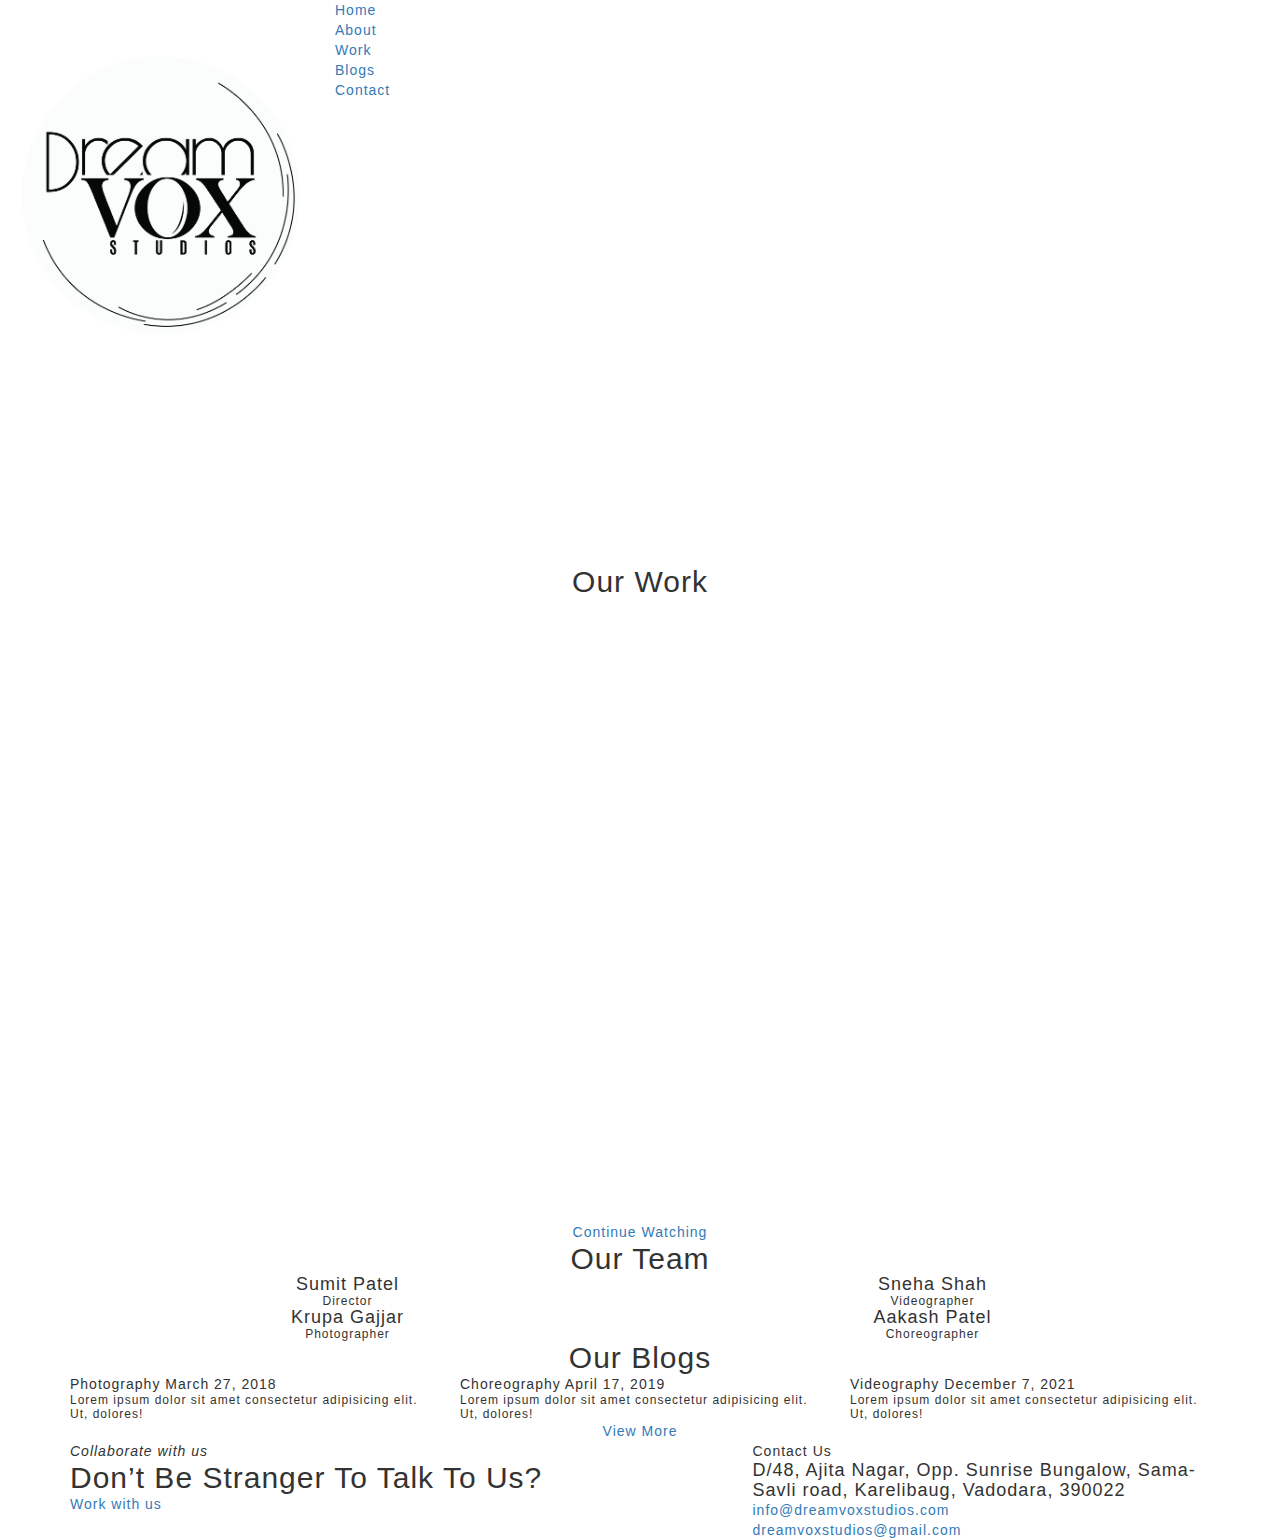
==== index.html @ 5e4f85d2 "Add files via upload" ====
<!DOCTYPE html>
<html lang="en">
<head>
	<meta charset="UTF-8" />
	<meta name="description" content="" />
	<meta name="viewport" content="width=device-width, initial-scale=1.0, user-scalable=0" />
	<meta name="author" content="" />
	<title>Home | Dream Vox Studios LLP</title>
	<!-- Favicon Icon -->
	<link rel="shortcut icon" href="images/favicon.ico" type="image/x-icon" />
  <link rel="icon" href="images/favicon.ico" type="image/x-icon" />
  <!-- Font Awesome Icon -->
  <link rel="stylesheet" href="css/all.min.css" type="text/css" />
	<!-- Bootstrap-3 Minified CSS -->
  <link rel="stylesheet" href="css/bootstrap.min.css" type="text/css" />
	<!-- Custom CSS -->
  <link rel="stylesheet" href="css/style.css" type="text/css" />
	<!-- Media CSS -->
	<link rel="stylesheet" href="css/media.css" type="text/css" />
</head>
<body>
	<!-- Header Section Starts -->
	<div class="container-fluid bg-header">
		<div class="row d-flex align-items-center">
			<div class="col-sm-3 col-md-3 col-lg-3">
				<div class="header-logo">
					<a href="index.html">
						<img src="images/logo.png" class="img-responsive" alt="" />
					</a>
				</div>
			</div>
			<div class="col-sm-9 col-md-9 col-lg-9">
				<ul class="menu-listing-desktop d-flex align-items-center justify-content-flex-end">
					<li><a href="">Home</a></li>
					<li><a href="">About</a></li>
					<li><a href="">Work</a></li>
					<li><a href="">Blogs</a></li>
					<li><a href="">Contact</a></li>
				</ul>
			</div>
		</div>
	</div>
	<!-- Header Section Ends -->
  <!-- Video Section Starts -->
  <div class="continer-fluid bg-banner-video-home">
    <div class="row row-no-gutters">
      <div class="col-xs-12">
        <video playsinline="" autoplay="" muted="" loop="" class="banner-video">
				  <source src="images/banner-video.mp4" type="video/mp4">
				</video>
      </div>
    </div>
  </div>
  <!-- Video Section Ends -->
	<!-- Our Work Section Starts -->
	<div class="container-fluid bg-our-work-home">
		<div class="row">
			<div class="container">
				<div class="row">
					<div class="col-xs-12">
						<section class="section-heading text-center">
							<h2>Our Work</h2>
						</section>
					</div>
				</div>
				<div class="row">
					<div class="col-sm-6 col-md-6 col-lg-6">
						<div class="embed-responsive embed-responsive-16by9 embed-responsive-youtube-videos">
							<iframe src="https://www.youtube.com/embed/rX1cg7E8UR4?controls=0" class="embed-responsive-item youtube-videos" title="YouTube video player" allow="accelerometer; autoplay; clipboard-write; encrypted-media; gyroscope; picture-in-picture" allowfullscreen></iframe>
						</div>
					</div>
					<div class="col-sm-6 col-md-6 col-lg-6">
						<div class="embed-responsive embed-responsive-16by9 embed-responsive-youtube-videos">
							<iframe src="https://www.youtube.com/embed/Dxn2b19gZIU?controls=0" class="embed-responsive-item youtube-videos" title="YouTube video player" allow="accelerometer; autoplay; clipboard-write; encrypted-media; gyroscope; picture-in-picture" allowfullscreen></iframe>
						</div>
					</div>
					<div class="col-sm-6 col-md-6 col-lg-6">
						<div class="embed-responsive embed-responsive-16by9 embed-responsive-youtube-videos">
							<iframe src="https://www.youtube.com/embed/zgVpM-ri7hc?controls=0" class="embed-responsive-item youtube-videos" title="YouTube video player" allow="accelerometer; autoplay; clipboard-write; encrypted-media; gyroscope; picture-in-picture" allowfullscreen></iframe>
						</div>
					</div>
					<div class="col-sm-6 col-md-6 col-lg-6">
						<div class="embed-responsive embed-responsive-16by9 embed-responsive-youtube-videos">
							<iframe src="https://www.youtube.com/embed/SXYGtdmO2YI?controls=0" class="embed-responsive-item youtube-videos" title="YouTube video player" allow="accelerometer; autoplay; clipboard-write; encrypted-media; gyroscope; picture-in-picture" allowfullscreen></iframe>
						</div>
					</div>
				</div>
				<div class="row">
					<div class="col-xs-12">
						<div class="read-more text-center">
							<a href="">Continue Watching</a>
						</div>
					</div>
				</div>
			</div>
		</div>
	</div>
	<!-- Our Work Section Ends -->
	<!-- Our Team Section Starts -->
	<div class="container-fluid bg-our-team-home">
		<div class="row">
			<div class="container">
				<div class="row">
					<div class="col-xs-12">
						<section class="section-heading text-center">
							<h2>Our Team</h2>
						</section>
					</div>
				</div>
				<div class="row">
					<div class="col-sm-6 col-md-6 col-lg-6">
						<figure class="our-team-img-info-home">
							<img src="images/team-1.jpg" class="img-responsive" alt="" />
							<figcaption class="our-team-info-home text-center">
								<h4>Sumit Patel</h4>
								<h6>Director</h6>
							</figcaption>
						</figure>
					</div>
					<div class="col-sm-6 col-md-6 col-lg-6">
						<figure class="our-team-img-info-home">
							<img src="images/team-2.jpg" class="img-responsive" alt="" />
							<figcaption class="our-team-info-home text-center">
								<h4>Sneha Shah</h4>
								<h6>Videographer</h6>
							</figcaption>
						</figure>
					</div>
					<div class="col-sm-6 col-md-6 col-lg-6">
						<figure class="our-team-img-info-home">
							<img src="images/team-3.jpg" class="img-responsive" alt="" />
							<figcaption class="our-team-info-home text-center">
								<h4>Krupa Gajjar</h4>
								<h6>Photographer</h6>
							</figcaption>
						</figure>
					</div>
					<div class="col-sm-6 col-md-6 col-lg-6">
						<figure class="our-team-img-info-home">
							<img src="images/team-4.jpg" class="img-responsive" alt="" />
							<figcaption class="our-team-info-home text-center">
								<h4>Aakash Patel</h4>
								<h6>Choreographer</h6>
							</figcaption>
						</figure>
					</div>
				</div>
			</div>
		</div>
	</div>
	<!-- Our Team Section Ends -->
	<!-- Our Blogs Section Starts -->
	<div class="container-fluid bg-our-blogs-home">
		<div class="row">
			<div class="container">
				<div class="row">
					<div class="col-xs-12">
						<section class="section-heading text-center">
							<h2>Our Blogs</h2>
						</section>
					</div>
				</div>
				<div class="row">
					<div class="col-sm-4 col-md-4 col-lg-4">
						<figure class="box-blog-img-info-home">
							<img src="images/blog-1.jpg" class="img-responsive" alt="" />
							<figcaption class="box-blog-info-home">
								<p>
									<span>Photography</span>
									<span>March 27, 2018</span>
								</p>
								<h6>Lorem ipsum dolor sit amet consectetur adipisicing elit. Ut, dolores!</h5>
							</figcaption>
						</figure>
					</div>
					<div class="col-sm-4 col-md-4 col-lg-4">
						<figure class="box-blog-img-info-home">
							<img src="images/blog-2.jpg" class="img-responsive" alt="" />
							<figcaption class="box-blog-info-home">
								<p>
									<span>Choreography</span>
									<span>April 17, 2019</span>
								</p>
								<h6>Lorem ipsum dolor sit amet consectetur adipisicing elit. Ut, dolores!</h5>
							</figcaption>
						</figure>
					</div>
					<div class="col-sm-4 col-md-4 col-lg-4">
						<figure class="box-blog-img-info-home">
							<img src="images/blog-3.jpg" class="img-responsive" alt="" />
							<figcaption class="box-blog-info-home">
								<p>
									<span>Videography</span>
									<span>December 7, 2021</span>
								</p>
								<h6>Lorem ipsum dolor sit amet consectetur adipisicing elit. Ut, dolores!</h5>
							</figcaption>
						</figure>
					</div>
				</div>
				<div class="row">
					<div class="col-xs-12">
						<div class="read-more text-center">
							<a href="">View More</a>
						</div>
					</div>
				</div>
			</div>
		</div>
	</div>
	<!-- Our Blogs Section Ends -->
	<!-- Footer Section Starts -->
	<div class="container-fluid bg-footer">
		<div class="row">
			<div class="container">
				<div class="row">
					<div class="col-sm-7 col-md-7 col-lg-7">
						<div class="footer-info">
							<p><em>Collaborate with us</em></p>
							<h2>Don’t Be <span>Stranger To Talk</span> To Us?</h2>
							<div class="read-more read-more-white">
								<a href="">Work with us</a>
							</div>
						</div>
					</div>
					<div class="col-sm-5 col-md-5 col-lg-5">
						<div class="footer-contact-info">
							<p>Contact Us</p>
							<h4>
								<span>D/48, Ajita Nagar,</span>
								<span>Opp. Sunrise Bungalow,</span>
								<span>Sama-Savli road,</span>
								<span>Karelibaug,</span>
								<span>Vadodara, 390022</span>
							</h4>
							<p><a href="mailto:info@dreamvoxstudios.com">info@dreamvoxstudios.com</a></p>
							<p><a href="mailto:dreamvoxstudios@gmail.com">dreamvoxstudios@gmail.com</a></p>
						</div>
					</div>
				</div>
			</div>
		</div>
	</div>
	<!-- Footer Section Ends -->
</body>
</html>
---- css/all.min.css ----
.fa,.fab,.fad,.fal,.far,.fas{-moz-osx-font-smoothing:grayscale;-webkit-font-smoothing:antialiased;display:inline-block;font-style:normal;font-variant:normal;text-rendering:auto;line-height:1}.fa-lg{font-size:1.33333em;line-height:.75em;vertical-align:-.0667em}.fa-xs{font-size:.75em}.fa-sm{font-size:.875em}.fa-1x{font-size:1em}.fa-2x{font-size:2em}.fa-3x{font-size:3em}.fa-4x{font-size:4em}.fa-5x{font-size:5em}.fa-6x{font-size:6em}.fa-7x{font-size:7em}.fa-8x{font-size:8em}.fa-9x{font-size:9em}.fa-10x{font-size:10em}.fa-fw{text-align:center;width:1.25em}.fa-ul{list-style-type:none;margin-left:2.5em;padding-left:0}.fa-ul>li{position:relative}.fa-li{left:-2em;position:absolute;text-align:center;width:2em;line-height:inherit}.fa-border{border:.08em solid #eee;border-radius:.1em;padding:.2em .25em .15em}.fa-pull-left{float:left}.fa-pull-right{float:right}.fa.fa-pull-left,.fab.fa-pull-left,.fal.fa-pull-left,.far.fa-pull-left,.fas.fa-pull-left{margin-right:.3em}.fa.fa-pull-right,.fab.fa-pull-right,.fal.fa-pull-right,.far.fa-pull-right,.fas.fa-pull-right{margin-left:.3em}.fa-spin{-webkit-animation:fa-spin 2s linear infinite;animation:fa-spin 2s linear infinite}.fa-pulse{-webkit-animation:fa-spin 1s steps(8) infinite;animation:fa-spin 1s steps(8) infinite}@-webkit-keyframes fa-spin{0%{-webkit-transform:rotate(0deg);transform:rotate(0deg)}to{-webkit-transform:rotate(1turn);transform:rotate(1turn)}}@keyframes fa-spin{0%{-webkit-transform:rotate(0deg);transform:rotate(0deg)}to{-webkit-transform:rotate(1turn);transform:rotate(1turn)}}.fa-rotate-90{-ms-filter:progid:DXImageTransform.Microsoft.BasicImage(rotation=1);-webkit-transform:rotate(90deg);transform:rotate(90deg)}.fa-rotate-180{-ms-filter:progid:DXImageTransform.Microsoft.BasicImage(rotation=2);-webkit-transform:rotate(180deg);transform:rotate(180deg)}.fa-rotate-270{-ms-filter:progid:DXImageTransform.Microsoft.BasicImage(rotation=3);-webkit-transform:rotate(270deg);transform:rotate(270deg)}.fa-flip-horizontal{-ms-filter:"progid:DXImageTransform.Microsoft.BasicImage(rotation=0,mirror=1)";-webkit-transform:scaleX(-1);transform:scaleX(-1)}.fa-flip-vertical{-webkit-transform:scaleY(-1);transform:scaleY(-1)}.fa-flip-both,.fa-flip-horizontal.fa-flip-vertical,.fa-flip-vertical{-ms-filter:"progid:DXImageTransform.Microsoft.BasicImage(rotation=2,mirror=1)"}.fa-flip-both,.fa-flip-horizontal.fa-flip-vertical{-webkit-transform:scale(-1);transform:scale(-1)}:root .fa-flip-both,:root .fa-flip-horizontal,:root .fa-flip-vertical,:root .fa-rotate-90,:root .fa-rotate-180,:root .fa-rotate-270{-webkit-filter:none;filter:none}.fa-stack{display:inline-block;height:2em;line-height:2em;position:relative;vertical-align:middle;width:2.5em}.fa-stack-1x,.fa-stack-2x{left:0;position:absolute;text-align:center;width:100%}.fa-stack-1x{line-height:inherit}.fa-stack-2x{font-size:2em}.fa-inverse{color:#fff}.fa-500px:before{content:"\f26e"}.fa-abacus:before{content:"\f640"}.fa-accessible-icon:before{content:"\f368"}.fa-accusoft:before{content:"\f369"}.fa-acorn:before{content:"\f6ae"}.fa-acquisitions-incorporated:before{content:"\f6af"}.fa-ad:before{content:"\f641"}.fa-address-book:before{content:"\f2b9"}.fa-address-card:before{content:"\f2bb"}.fa-adjust:before{content:"\f042"}.fa-adn:before{content:"\f170"}.fa-adobe:before{content:"\f778"}.fa-adversal:before{content:"\f36a"}.fa-affiliatetheme:before{content:"\f36b"}.fa-air-freshener:before{content:"\f5d0"}.fa-airbnb:before{content:"\f834"}.fa-alarm-clock:before{content:"\f34e"}.fa-alarm-exclamation:before{content:"\f843"}.fa-alarm-plus:before{content:"\f844"}.fa-alarm-snooze:before{content:"\f845"}.fa-algolia:before{content:"\f36c"}.fa-alicorn:before{content:"\f6b0"}.fa-align-center:before{content:"\f037"}.fa-align-justify:before{content:"\f039"}.fa-align-left:before{content:"\f036"}.fa-align-right:before{content:"\f038"}.fa-align-slash:before{content:"\f846"}.fa-alipay:before{content:"\f642"}.fa-allergies:before{content:"\f461"}.fa-amazon:before{content:"\f270"}.fa-amazon-pay:before{content:"\f42c"}.fa-ambulance:before{content:"\f0f9"}.fa-american-sign-language-interpreting:before{content:"\f2a3"}.fa-amilia:before{content:"\f36d"}.fa-analytics:before{content:"\f643"}.fa-anchor:before{content:"\f13d"}.fa-android:before{content:"\f17b"}.fa-angel:before{content:"\f779"}.fa-angellist:before{content:"\f209"}.fa-angle-double-down:before{content:"\f103"}.fa-angle-double-left:before{content:"\f100"}.fa-angle-double-right:before{content:"\f101"}.fa-angle-double-up:before{content:"\f102"}.fa-angle-down:before{content:"\f107"}.fa-angle-left:before{content:"\f104"}.fa-angle-right:before{content:"\f105"}.fa-angle-up:before{content:"\f106"}.fa-angry:before{content:"\f556"}.fa-angrycreative:before{content:"\f36e"}.fa-angular:before{content:"\f420"}.fa-ankh:before{content:"\f644"}.fa-app-store:before{content:"\f36f"}.fa-app-store-ios:before{content:"\f370"}.fa-apper:before{content:"\f371"}.fa-apple:before{content:"\f179"}.fa-apple-alt:before{content:"\f5d1"}.fa-apple-crate:before{content:"\f6b1"}.fa-apple-pay:before{content:"\f415"}.fa-archive:before{content:"\f187"}.fa-archway:before{content:"\f557"}.fa-arrow-alt-circle-down:before{content:"\f358"}.fa-arrow-alt-circle-left:before{content:"\f359"}.fa-arrow-alt-circle-right:before{content:"\f35a"}.fa-arrow-alt-circle-up:before{content:"\f35b"}.fa-arrow-alt-down:before{content:"\f354"}.fa-arrow-alt-from-bottom:before{content:"\f346"}.fa-arrow-alt-from-left:before{content:"\f347"}.fa-arrow-alt-from-right:before{content:"\f348"}.fa-arrow-alt-from-top:before{content:"\f349"}.fa-arrow-alt-left:before{content:"\f355"}.fa-arrow-alt-right:before{content:"\f356"}.fa-arrow-alt-square-down:before{content:"\f350"}.fa-arrow-alt-square-left:before{content:"\f351"}.fa-arrow-alt-square-right:before{content:"\f352"}.fa-arrow-alt-square-up:before{content:"\f353"}.fa-arrow-alt-to-bottom:before{content:"\f34a"}.fa-arrow-alt-to-left:before{content:"\f34b"}.fa-arrow-alt-to-right:before{content:"\f34c"}.fa-arrow-alt-to-top:before{content:"\f34d"}.fa-arrow-alt-up:before{content:"\f357"}.fa-arrow-circle-down:before{content:"\f0ab"}.fa-arrow-circle-left:before{content:"\f0a8"}.fa-arrow-circle-right:before{content:"\f0a9"}.fa-arrow-circle-up:before{content:"\f0aa"}.fa-arrow-down:before{content:"\f063"}.fa-arrow-from-bottom:before{content:"\f342"}.fa-arrow-from-left:before{content:"\f343"}.fa-arrow-from-right:before{content:"\f344"}.fa-arrow-from-top:before{content:"\f345"}.fa-arrow-left:before{content:"\f060"}.fa-arrow-right:before{content:"\f061"}.fa-arrow-square-down:before{content:"\f339"}.fa-arrow-square-left:before{content:"\f33a"}.fa-arrow-square-right:before{content:"\f33b"}.fa-arrow-square-up:before{content:"\f33c"}.fa-arrow-to-bottom:before{content:"\f33d"}.fa-arrow-to-left:before{content:"\f33e"}.fa-arrow-to-right:before{content:"\f340"}.fa-arrow-to-top:before{content:"\f341"}.fa-arrow-up:before{content:"\f062"}.fa-arrows:before{content:"\f047"}.fa-arrows-alt:before{content:"\f0b2"}.fa-arrows-alt-h:before{content:"\f337"}.fa-arrows-alt-v:before{content:"\f338"}.fa-arrows-h:before{content:"\f07e"}.fa-arrows-v:before{content:"\f07d"}.fa-artstation:before{content:"\f77a"}.fa-assistive-listening-systems:before{content:"\f2a2"}.fa-asterisk:before{content:"\f069"}.fa-asymmetrik:before{content:"\f372"}.fa-at:before{content:"\f1fa"}.fa-atlas:before{content:"\f558"}.fa-atlassian:before{content:"\f77b"}.fa-atom:before{content:"\f5d2"}.fa-atom-alt:before{content:"\f5d3"}.fa-audible:before{content:"\f373"}.fa-audio-description:before{content:"\f29e"}.fa-autoprefixer:before{content:"\f41c"}.fa-avianex:before{content:"\f374"}.fa-aviato:before{content:"\f421"}.fa-award:before{content:"\f559"}.fa-aws:before{content:"\f375"}.fa-axe:before{content:"\f6b2"}.fa-axe-battle:before{content:"\f6b3"}.fa-baby:before{content:"\f77c"}.fa-baby-carriage:before{content:"\f77d"}.fa-backpack:before{content:"\f5d4"}.fa-backspace:before{content:"\f55a"}.fa-backward:before{content:"\f04a"}.fa-bacon:before{content:"\f7e5"}.fa-badge:before{content:"\f335"}.fa-badge-check:before{content:"\f336"}.fa-badge-dollar:before{content:"\f645"}.fa-badge-percent:before{content:"\f646"}.fa-badger-honey:before{content:"\f6b4"}.fa-bags-shopping:before{content:"\f847"}.fa-balance-scale:before{content:"\f24e"}.fa-balance-scale-left:before{content:"\f515"}.fa-balance-scale-right:before{content:"\f516"}.fa-ball-pile:before{content:"\f77e"}.fa-ballot:before{content:"\f732"}.fa-ballot-check:before{content:"\f733"}.fa-ban:before{content:"\f05e"}.fa-band-aid:before{content:"\f462"}.fa-bandcamp:before{content:"\f2d5"}.fa-barcode:before{content:"\f02a"}.fa-barcode-alt:before{content:"\f463"}.fa-barcode-read:before{content:"\f464"}.fa-barcode-scan:before{content:"\f465"}.fa-bars:before{content:"\f0c9"}.fa-baseball:before{content:"\f432"}.fa-baseball-ball:before{content:"\f433"}.fa-basketball-ball:before{content:"\f434"}.fa-basketball-hoop:before{content:"\f435"}.fa-bat:before{content:"\f6b5"}.fa-bath:before{content:"\f2cd"}.fa-battery-bolt:before{content:"\f376"}.fa-battery-empty:before{content:"\f244"}.fa-battery-full:before{content:"\f240"}.fa-battery-half:before{content:"\f242"}.fa-battery-quarter:before{content:"\f243"}.fa-battery-slash:before{content:"\f377"}.fa-battery-three-quarters:before{content:"\f241"}.fa-battle-net:before{content:"\f835"}.fa-bed:before{content:"\f236"}.fa-beer:before{content:"\f0fc"}.fa-behance:before{content:"\f1b4"}.fa-behance-square:before{content:"\f1b5"}.fa-bell:before{content:"\f0f3"}.fa-bell-exclamation:before{content:"\f848"}.fa-bell-plus:before{content:"\f849"}.fa-bell-school:before{content:"\f5d5"}.fa-bell-school-slash:before{content:"\f5d6"}.fa-bell-slash:before{content:"\f1f6"}.fa-bells:before{content:"\f77f"}.fa-bezier-curve:before{content:"\f55b"}.fa-bible:before{content:"\f647"}.fa-bicycle:before{content:"\f206"}.fa-biking:before{content:"\f84a"}.fa-biking-mountain:before{content:"\f84b"}.fa-bimobject:before{content:"\f378"}.fa-binoculars:before{content:"\f1e5"}.fa-biohazard:before{content:"\f780"}.fa-birthday-cake:before{content:"\f1fd"}.fa-bitbucket:before{content:"\f171"}.fa-bitcoin:before{content:"\f379"}.fa-bity:before{content:"\f37a"}.fa-black-tie:before{content:"\f27e"}.fa-blackberry:before{content:"\f37b"}.fa-blanket:before{content:"\f498"}.fa-blender:before{content:"\f517"}.fa-blender-phone:before{content:"\f6b6"}.fa-blind:before{content:"\f29d"}.fa-blog:before{content:"\f781"}.fa-blogger:before{content:"\f37c"}.fa-blogger-b:before{content:"\f37d"}.fa-bluetooth:before{content:"\f293"}.fa-bluetooth-b:before{content:"\f294"}.fa-bold:before{content:"\f032"}.fa-bolt:before{content:"\f0e7"}.fa-bomb:before{content:"\f1e2"}.fa-bone:before{content:"\f5d7"}.fa-bone-break:before{content:"\f5d8"}.fa-bong:before{content:"\f55c"}.fa-book:before{content:"\f02d"}.fa-book-alt:before{content:"\f5d9"}.fa-book-dead:before{content:"\f6b7"}.fa-book-heart:before{content:"\f499"}.fa-book-medical:before{content:"\f7e6"}.fa-book-open:before{content:"\f518"}.fa-book-reader:before{content:"\f5da"}.fa-book-spells:before{content:"\f6b8"}.fa-book-user:before{content:"\f7e7"}.fa-bookmark:before{content:"\f02e"}.fa-books:before{content:"\f5db"}.fa-books-medical:before{content:"\f7e8"}.fa-boot:before{content:"\f782"}.fa-booth-curtain:before{content:"\f734"}.fa-bootstrap:before{content:"\f836"}.fa-border-all:before{content:"\f84c"}.fa-border-bottom:before{content:"\f84d"}.fa-border-center-h:before{content:"\f89c"}.fa-border-center-v:before{content:"\f89d"}.fa-border-inner:before{content:"\f84e"}.fa-border-left:before{content:"\f84f"}.fa-border-none:before{content:"\f850"}.fa-border-outer:before{content:"\f851"}.fa-border-right:before{content:"\f852"}.fa-border-style:before{content:"\f853"}.fa-border-style-alt:before{content:"\f854"}.fa-border-top:before{content:"\f855"}.fa-bow-arrow:before{content:"\f6b9"}.fa-bowling-ball:before{content:"\f436"}.fa-bowling-pins:before{content:"\f437"}.fa-box:before{content:"\f466"}.fa-box-alt:before{content:"\f49a"}.fa-box-ballot:before{content:"\f735"}.fa-box-check:before{content:"\f467"}.fa-box-fragile:before{content:"\f49b"}.fa-box-full:before{content:"\f49c"}.fa-box-heart:before{content:"\f49d"}.fa-box-open:before{content:"\f49e"}.fa-box-up:before{content:"\f49f"}.fa-box-usd:before{content:"\f4a0"}.fa-boxes:before{content:"\f468"}.fa-boxes-alt:before{content:"\f4a1"}.fa-boxing-glove:before{content:"\f438"}.fa-brackets:before{content:"\f7e9"}.fa-brackets-curly:before{content:"\f7ea"}.fa-braille:before{content:"\f2a1"}.fa-brain:before{content:"\f5dc"}.fa-bread-loaf:before{content:"\f7eb"}.fa-bread-slice:before{content:"\f7ec"}.fa-briefcase:before{content:"\f0b1"}.fa-briefcase-medical:before{content:"\f469"}.fa-bring-forward:before{content:"\f856"}.fa-bring-front:before{content:"\f857"}.fa-broadcast-tower:before{content:"\f519"}.fa-broom:before{content:"\f51a"}.fa-browser:before{content:"\f37e"}.fa-brush:before{content:"\f55d"}.fa-btc:before{content:"\f15a"}.fa-buffer:before{content:"\f837"}.fa-bug:before{content:"\f188"}.fa-building:before{content:"\f1ad"}.fa-bullhorn:before{content:"\f0a1"}.fa-bullseye:before{content:"\f140"}.fa-bullseye-arrow:before{content:"\f648"}.fa-bullseye-pointer:before{content:"\f649"}.fa-burger-soda:before{content:"\f858"}.fa-burn:before{content:"\f46a"}.fa-buromobelexperte:before{content:"\f37f"}.fa-burrito:before{content:"\f7ed"}.fa-bus:before{content:"\f207"}.fa-bus-alt:before{content:"\f55e"}.fa-bus-school:before{content:"\f5dd"}.fa-business-time:before{content:"\f64a"}.fa-buysellads:before{content:"\f20d"}.fa-cabinet-filing:before{content:"\f64b"}.fa-calculator:before{content:"\f1ec"}.fa-calculator-alt:before{content:"\f64c"}.fa-calendar:before{content:"\f133"}.fa-calendar-alt:before{content:"\f073"}.fa-calendar-check:before{content:"\f274"}.fa-calendar-day:before{content:"\f783"}.fa-calendar-edit:before{content:"\f333"}.fa-calendar-exclamation:before{content:"\f334"}.fa-calendar-minus:before{content:"\f272"}.fa-calendar-plus:before{content:"\f271"}.fa-calendar-star:before{content:"\f736"}.fa-calendar-times:before{content:"\f273"}.fa-calendar-week:before{content:"\f784"}.fa-camera:before{content:"\f030"}.fa-camera-alt:before{content:"\f332"}.fa-camera-retro:before{content:"\f083"}.fa-campfire:before{content:"\f6ba"}.fa-campground:before{content:"\f6bb"}.fa-canadian-maple-leaf:before{content:"\f785"}.fa-candle-holder:before{content:"\f6bc"}.fa-candy-cane:before{content:"\f786"}.fa-candy-corn:before{content:"\f6bd"}.fa-cannabis:before{content:"\f55f"}.fa-capsules:before{content:"\f46b"}.fa-car:before{content:"\f1b9"}.fa-car-alt:before{content:"\f5de"}.fa-car-battery:before{content:"\f5df"}.fa-car-building:before{content:"\f859"}.fa-car-bump:before{content:"\f5e0"}.fa-car-bus:before{content:"\f85a"}.fa-car-crash:before{content:"\f5e1"}.fa-car-garage:before{content:"\f5e2"}.fa-car-mechanic:before{content:"\f5e3"}.fa-car-side:before{content:"\f5e4"}.fa-car-tilt:before{content:"\f5e5"}.fa-car-wash:before{content:"\f5e6"}.fa-caret-circle-down:before{content:"\f32d"}.fa-caret-circle-left:before{content:"\f32e"}.fa-caret-circle-right:before{content:"\f330"}.fa-caret-circle-up:before{content:"\f331"}.fa-caret-down:before{content:"\f0d7"}.fa-caret-left:before{content:"\f0d9"}.fa-caret-right:before{content:"\f0da"}.fa-caret-square-down:before{content:"\f150"}.fa-caret-square-left:before{content:"\f191"}.fa-caret-square-right:before{content:"\f152"}.fa-caret-square-up:before{content:"\f151"}.fa-caret-up:before{content:"\f0d8"}.fa-carrot:before{content:"\f787"}.fa-cars:before{content:"\f85b"}.fa-cart-arrow-down:before{content:"\f218"}.fa-cart-plus:before{content:"\f217"}.fa-cash-register:before{content:"\f788"}.fa-cat:before{content:"\f6be"}.fa-cauldron:before{content:"\f6bf"}.fa-cc-amazon-pay:before{content:"\f42d"}.fa-cc-amex:before{content:"\f1f3"}.fa-cc-apple-pay:before{content:"\f416"}.fa-cc-diners-club:before{content:"\f24c"}.fa-cc-discover:before{content:"\f1f2"}.fa-cc-jcb:before{content:"\f24b"}.fa-cc-mastercard:before{content:"\f1f1"}.fa-cc-paypal:before{content:"\f1f4"}.fa-cc-stripe:before{content:"\f1f5"}.fa-cc-visa:before{content:"\f1f0"}.fa-centercode:before{content:"\f380"}.fa-centos:before{content:"\f789"}.fa-certificate:before{content:"\f0a3"}.fa-chair:before{content:"\f6c0"}.fa-chair-office:before{content:"\f6c1"}.fa-chalkboard:before{content:"\f51b"}.fa-chalkboard-teacher:before{content:"\f51c"}.fa-charging-station:before{content:"\f5e7"}.fa-chart-area:before{content:"\f1fe"}.fa-chart-bar:before{content:"\f080"}.fa-chart-line:before{content:"\f201"}.fa-chart-line-down:before{content:"\f64d"}.fa-chart-network:before{content:"\f78a"}.fa-chart-pie:before{content:"\f200"}.fa-chart-pie-alt:before{content:"\f64e"}.fa-chart-scatter:before{content:"\f7ee"}.fa-check:before{content:"\f00c"}.fa-check-circle:before{content:"\f058"}.fa-check-double:before{content:"\f560"}.fa-check-square:before{content:"\f14a"}.fa-cheese:before{content:"\f7ef"}.fa-cheese-swiss:before{content:"\f7f0"}.fa-cheeseburger:before{content:"\f7f1"}.fa-chess:before{content:"\f439"}.fa-chess-bishop:before{content:"\f43a"}.fa-chess-bishop-alt:before{content:"\f43b"}.fa-chess-board:before{content:"\f43c"}.fa-chess-clock:before{content:"\f43d"}.fa-chess-clock-alt:before{content:"\f43e"}.fa-chess-king:before{content:"\f43f"}.fa-chess-king-alt:before{content:"\f440"}.fa-chess-knight:before{content:"\f441"}.fa-chess-knight-alt:before{content:"\f442"}.fa-chess-pawn:before{content:"\f443"}.fa-chess-pawn-alt:before{content:"\f444"}.fa-chess-queen:before{content:"\f445"}.fa-chess-queen-alt:before{content:"\f446"}.fa-chess-rook:before{content:"\f447"}.fa-chess-rook-alt:before{content:"\f448"}.fa-chevron-circle-down:before{content:"\f13a"}.fa-chevron-circle-left:before{content:"\f137"}.fa-chevron-circle-right:before{content:"\f138"}.fa-chevron-circle-up:before{content:"\f139"}.fa-chevron-double-down:before{content:"\f322"}.fa-chevron-double-left:before{content:"\f323"}.fa-chevron-double-right:before{content:"\f324"}.fa-chevron-double-up:before{content:"\f325"}.fa-chevron-down:before{content:"\f078"}.fa-chevron-left:before{content:"\f053"}.fa-chevron-right:before{content:"\f054"}.fa-chevron-square-down:before{content:"\f329"}.fa-chevron-square-left:before{content:"\f32a"}.fa-chevron-square-right:before{content:"\f32b"}.fa-chevron-square-up:before{content:"\f32c"}.fa-chevron-up:before{content:"\f077"}.fa-child:before{content:"\f1ae"}.fa-chimney:before{content:"\f78b"}.fa-chrome:before{content:"\f268"}.fa-chromecast:before{content:"\f838"}.fa-church:before{content:"\f51d"}.fa-circle:before{content:"\f111"}.fa-circle-notch:before{content:"\f1ce"}.fa-city:before{content:"\f64f"}.fa-claw-marks:before{content:"\f6c2"}.fa-clinic-medical:before{content:"\f7f2"}.fa-clipboard:before{content:"\f328"}.fa-clipboard-check:before{content:"\f46c"}.fa-clipboard-list:before{content:"\f46d"}.fa-clipboard-list-check:before{content:"\f737"}.fa-clipboard-prescription:before{content:"\f5e8"}.fa-clipboard-user:before{content:"\f7f3"}.fa-clock:before{content:"\f017"}.fa-clone:before{content:"\f24d"}.fa-closed-captioning:before{content:"\f20a"}.fa-cloud:before{content:"\f0c2"}.fa-cloud-download:before{content:"\f0ed"}.fa-cloud-download-alt:before{content:"\f381"}.fa-cloud-drizzle:before{content:"\f738"}.fa-cloud-hail:before{content:"\f739"}.fa-cloud-hail-mixed:before{content:"\f73a"}.fa-cloud-meatball:before{content:"\f73b"}.fa-cloud-moon:before{content:"\f6c3"}.fa-cloud-moon-rain:before{content:"\f73c"}.fa-cloud-rain:before{content:"\f73d"}.fa-cloud-rainbow:before{content:"\f73e"}.fa-cloud-showers:before{content:"\f73f"}.fa-cloud-showers-heavy:before{content:"\f740"}.fa-cloud-sleet:before{content:"\f741"}.fa-cloud-snow:before{content:"\f742"}.fa-cloud-sun:before{content:"\f6c4"}.fa-cloud-sun-rain:before{content:"\f743"}.fa-cloud-upload:before{content:"\f0ee"}.fa-cloud-upload-alt:before{content:"\f382"}.fa-clouds:before{content:"\f744"}.fa-clouds-moon:before{content:"\f745"}.fa-clouds-sun:before{content:"\f746"}.fa-cloudscale:before{content:"\f383"}.fa-cloudsmith:before{content:"\f384"}.fa-cloudversify:before{content:"\f385"}.fa-club:before{content:"\f327"}.fa-cocktail:before{content:"\f561"}.fa-code:before{content:"\f121"}.fa-code-branch:before{content:"\f126"}.fa-code-commit:before{content:"\f386"}.fa-code-merge:before{content:"\f387"}.fa-codepen:before{content:"\f1cb"}.fa-codiepie:before{content:"\f284"}.fa-coffee:before{content:"\f0f4"}.fa-coffee-togo:before{content:"\f6c5"}.fa-coffin:before{content:"\f6c6"}.fa-cog:before{content:"\f013"}.fa-cogs:before{content:"\f085"}.fa-coin:before{content:"\f85c"}.fa-coins:before{content:"\f51e"}.fa-columns:before{content:"\f0db"}.fa-comment:before{content:"\f075"}.fa-comment-alt:before{content:"\f27a"}.fa-comment-alt-check:before{content:"\f4a2"}.fa-comment-alt-dollar:before{content:"\f650"}.fa-comment-alt-dots:before{content:"\f4a3"}.fa-comment-alt-edit:before{content:"\f4a4"}.fa-comment-alt-exclamation:before{content:"\f4a5"}.fa-comment-alt-lines:before{content:"\f4a6"}.fa-comment-alt-medical:before{content:"\f7f4"}.fa-comment-alt-minus:before{content:"\f4a7"}.fa-comment-alt-plus:before{content:"\f4a8"}.fa-comment-alt-slash:before{content:"\f4a9"}.fa-comment-alt-smile:before{content:"\f4aa"}.fa-comment-alt-times:before{content:"\f4ab"}.fa-comment-check:before{content:"\f4ac"}.fa-comment-dollar:before{content:"\f651"}.fa-comment-dots:before{content:"\f4ad"}.fa-comment-edit:before{content:"\f4ae"}.fa-comment-exclamation:before{content:"\f4af"}.fa-comment-lines:before{content:"\f4b0"}.fa-comment-medical:before{content:"\f7f5"}.fa-comment-minus:before{content:"\f4b1"}.fa-comment-plus:before{content:"\f4b2"}.fa-comment-slash:before{content:"\f4b3"}.fa-comment-smile:before{content:"\f4b4"}.fa-comment-times:before{content:"\f4b5"}.fa-comments:before{content:"\f086"}.fa-comments-alt:before{content:"\f4b6"}.fa-comments-alt-dollar:before{content:"\f652"}.fa-comments-dollar:before{content:"\f653"}.fa-compact-disc:before{content:"\f51f"}.fa-compass:before{content:"\f14e"}.fa-compass-slash:before{content:"\f5e9"}.fa-compress:before{content:"\f066"}.fa-compress-alt:before{content:"\f422"}.fa-compress-arrows-alt:before{content:"\f78c"}.fa-compress-wide:before{content:"\f326"}.fa-concierge-bell:before{content:"\f562"}.fa-confluence:before{content:"\f78d"}.fa-connectdevelop:before{content:"\f20e"}.fa-construction:before{content:"\f85d"}.fa-container-storage:before{content:"\f4b7"}.fa-contao:before{content:"\f26d"}.fa-conveyor-belt:before{content:"\f46e"}.fa-conveyor-belt-alt:before{content:"\f46f"}.fa-cookie:before{content:"\f563"}.fa-cookie-bite:before{content:"\f564"}.fa-copy:before{content:"\f0c5"}.fa-copyright:before{content:"\f1f9"}.fa-corn:before{content:"\f6c7"}.fa-cotton-bureau:before{content:"\f89e"}.fa-couch:before{content:"\f4b8"}.fa-cow:before{content:"\f6c8"}.fa-cpanel:before{content:"\f388"}.fa-creative-commons:before{content:"\f25e"}.fa-creative-commons-by:before{content:"\f4e7"}.fa-creative-commons-nc:before{content:"\f4e8"}.fa-creative-commons-nc-eu:before{content:"\f4e9"}.fa-creative-commons-nc-jp:before{content:"\f4ea"}.fa-creative-commons-nd:before{content:"\f4eb"}.fa-creative-commons-pd:before{content:"\f4ec"}.fa-creative-commons-pd-alt:before{content:"\f4ed"}.fa-creative-commons-remix:before{content:"\f4ee"}.fa-creative-commons-sa:before{content:"\f4ef"}.fa-creative-commons-sampling:before{content:"\f4f0"}.fa-creative-commons-sampling-plus:before{content:"\f4f1"}.fa-creative-commons-share:before{content:"\f4f2"}.fa-creative-commons-zero:before{content:"\f4f3"}.fa-credit-card:before{content:"\f09d"}.fa-credit-card-blank:before{content:"\f389"}.fa-credit-card-front:before{content:"\f38a"}.fa-cricket:before{content:"\f449"}.fa-critical-role:before{content:"\f6c9"}.fa-croissant:before{content:"\f7f6"}.fa-crop:before{content:"\f125"}.fa-crop-alt:before{content:"\f565"}.fa-cross:before{content:"\f654"}.fa-crosshairs:before{content:"\f05b"}.fa-crow:before{content:"\f520"}.fa-crown:before{content:"\f521"}.fa-crutch:before{content:"\f7f7"}.fa-crutches:before{content:"\f7f8"}.fa-css3:before{content:"\f13c"}.fa-css3-alt:before{content:"\f38b"}.fa-cube:before{content:"\f1b2"}.fa-cubes:before{content:"\f1b3"}.fa-curling:before{content:"\f44a"}.fa-cut:before{content:"\f0c4"}.fa-cuttlefish:before{content:"\f38c"}.fa-d-and-d:before{content:"\f38d"}.fa-d-and-d-beyond:before{content:"\f6ca"}.fa-dagger:before{content:"\f6cb"}.fa-dashcube:before{content:"\f210"}.fa-database:before{content:"\f1c0"}.fa-deaf:before{content:"\f2a4"}.fa-debug:before{content:"\f7f9"}.fa-deer:before{content:"\f78e"}.fa-deer-rudolph:before{content:"\f78f"}.fa-delicious:before{content:"\f1a5"}.fa-democrat:before{content:"\f747"}.fa-deploydog:before{content:"\f38e"}.fa-deskpro:before{content:"\f38f"}.fa-desktop:before{content:"\f108"}.fa-desktop-alt:before{content:"\f390"}.fa-dev:before{content:"\f6cc"}.fa-deviantart:before{content:"\f1bd"}.fa-dewpoint:before{content:"\f748"}.fa-dharmachakra:before{content:"\f655"}.fa-dhl:before{content:"\f790"}.fa-diagnoses:before{content:"\f470"}.fa-diamond:before{content:"\f219"}.fa-diaspora:before{content:"\f791"}.fa-dice:before{content:"\f522"}.fa-dice-d10:before{content:"\f6cd"}.fa-dice-d12:before{content:"\f6ce"}.fa-dice-d20:before{content:"\f6cf"}.fa-dice-d4:before{content:"\f6d0"}.fa-dice-d6:before{content:"\f6d1"}.fa-dice-d8:before{content:"\f6d2"}.fa-dice-five:before{content:"\f523"}.fa-dice-four:before{content:"\f524"}.fa-dice-one:before{content:"\f525"}.fa-dice-six:before{content:"\f526"}.fa-dice-three:before{content:"\f527"}.fa-dice-two:before{content:"\f528"}.fa-digg:before{content:"\f1a6"}.fa-digging:before{content:"\f85e"}.fa-digital-ocean:before{content:"\f391"}.fa-digital-tachograph:before{content:"\f566"}.fa-diploma:before{content:"\f5ea"}.fa-directions:before{content:"\f5eb"}.fa-discord:before{content:"\f392"}.fa-discourse:before{content:"\f393"}.fa-disease:before{content:"\f7fa"}.fa-divide:before{content:"\f529"}.fa-dizzy:before{content:"\f567"}.fa-dna:before{content:"\f471"}.fa-do-not-enter:before{content:"\f5ec"}.fa-dochub:before{content:"\f394"}.fa-docker:before{content:"\f395"}.fa-dog:before{content:"\f6d3"}.fa-dog-leashed:before{content:"\f6d4"}.fa-dollar-sign:before{content:"\f155"}.fa-dolly:before{content:"\f472"}.fa-dolly-empty:before{content:"\f473"}.fa-dolly-flatbed:before{content:"\f474"}.fa-dolly-flatbed-alt:before{content:"\f475"}.fa-dolly-flatbed-empty:before{content:"\f476"}.fa-donate:before{content:"\f4b9"}.fa-door-closed:before{content:"\f52a"}.fa-door-open:before{content:"\f52b"}.fa-dot-circle:before{content:"\f192"}.fa-dove:before{content:"\f4ba"}.fa-download:before{content:"\f019"}.fa-draft2digital:before{content:"\f396"}.fa-drafting-compass:before{content:"\f568"}.fa-dragon:before{content:"\f6d5"}.fa-draw-circle:before{content:"\f5ed"}.fa-draw-polygon:before{content:"\f5ee"}.fa-draw-square:before{content:"\f5ef"}.fa-dreidel:before{content:"\f792"}.fa-dribbble:before{content:"\f17d"}.fa-dribbble-square:before{content:"\f397"}.fa-drone:before{content:"\f85f"}.fa-drone-alt:before{content:"\f860"}.fa-dropbox:before{content:"\f16b"}.fa-drum:before{content:"\f569"}.fa-drum-steelpan:before{content:"\f56a"}.fa-drumstick:before{content:"\f6d6"}.fa-drumstick-bite:before{content:"\f6d7"}.fa-drupal:before{content:"\f1a9"}.fa-dryer:before{content:"\f861"}.fa-dryer-alt:before{content:"\f862"}.fa-duck:before{content:"\f6d8"}.fa-dumbbell:before{content:"\f44b"}.fa-dumpster:before{content:"\f793"}.fa-dumpster-fire:before{content:"\f794"}.fa-dungeon:before{content:"\f6d9"}.fa-dyalog:before{content:"\f399"}.fa-ear:before{content:"\f5f0"}.fa-ear-muffs:before{content:"\f795"}.fa-earlybirds:before{content:"\f39a"}.fa-ebay:before{content:"\f4f4"}.fa-eclipse:before{content:"\f749"}.fa-eclipse-alt:before{content:"\f74a"}.fa-edge:before{content:"\f282"}.fa-edit:before{content:"\f044"}.fa-egg:before{content:"\f7fb"}.fa-egg-fried:before{content:"\f7fc"}.fa-eject:before{content:"\f052"}.fa-elementor:before{content:"\f430"}.fa-elephant:before{content:"\f6da"}.fa-ellipsis-h:before{content:"\f141"}.fa-ellipsis-h-alt:before{content:"\f39b"}.fa-ellipsis-v:before{content:"\f142"}.fa-ellipsis-v-alt:before{content:"\f39c"}.fa-ello:before{content:"\f5f1"}.fa-ember:before{content:"\f423"}.fa-empire:before{content:"\f1d1"}.fa-empty-set:before{content:"\f656"}.fa-engine-warning:before{content:"\f5f2"}.fa-envelope:before{content:"\f0e0"}.fa-envelope-open:before{content:"\f2b6"}.fa-envelope-open-dollar:before{content:"\f657"}.fa-envelope-open-text:before{content:"\f658"}.fa-envelope-square:before{content:"\f199"}.fa-envira:before{content:"\f299"}.fa-equals:before{content:"\f52c"}.fa-eraser:before{content:"\f12d"}.fa-erlang:before{content:"\f39d"}.fa-ethereum:before{content:"\f42e"}.fa-ethernet:before{content:"\f796"}.fa-etsy:before{content:"\f2d7"}.fa-euro-sign:before{content:"\f153"}.fa-evernote:before{content:"\f839"}.fa-exchange:before{content:"\f0ec"}.fa-exchange-alt:before{content:"\f362"}.fa-exclamation:before{content:"\f12a"}.fa-exclamation-circle:before{content:"\f06a"}.fa-exclamation-square:before{content:"\f321"}.fa-exclamation-triangle:before{content:"\f071"}.fa-expand:before{content:"\f065"}.fa-expand-alt:before{content:"\f424"}.fa-expand-arrows:before{content:"\f31d"}.fa-expand-arrows-alt:before{content:"\f31e"}.fa-expand-wide:before{content:"\f320"}.fa-expeditedssl:before{content:"\f23e"}.fa-external-link:before{content:"\f08e"}.fa-external-link-alt:before{content:"\f35d"}.fa-external-link-square:before{content:"\f14c"}.fa-external-link-square-alt:before{content:"\f360"}.fa-eye:before{content:"\f06e"}.fa-eye-dropper:before{content:"\f1fb"}.fa-eye-evil:before{content:"\f6db"}.fa-eye-slash:before{content:"\f070"}.fa-facebook:before{content:"\f09a"}.fa-facebook-f:before{content:"\f39e"}.fa-facebook-messenger:before{content:"\f39f"}.fa-facebook-square:before{content:"\f082"}.fa-fan:before{content:"\f863"}.fa-fantasy-flight-games:before{content:"\f6dc"}.fa-farm:before{content:"\f864"}.fa-fast-backward:before{content:"\f049"}.fa-fast-forward:before{content:"\f050"}.fa-fax:before{content:"\f1ac"}.fa-feather:before{content:"\f52d"}.fa-feather-alt:before{content:"\f56b"}.fa-fedex:before{content:"\f797"}.fa-fedora:before{content:"\f798"}.fa-female:before{content:"\f182"}.fa-field-hockey:before{content:"\f44c"}.fa-fighter-jet:before{content:"\f0fb"}.fa-figma:before{content:"\f799"}.fa-file:before{content:"\f15b"}.fa-file-alt:before{content:"\f15c"}.fa-file-archive:before{content:"\f1c6"}.fa-file-audio:before{content:"\f1c7"}.fa-file-certificate:before{content:"\f5f3"}.fa-file-chart-line:before{content:"\f659"}.fa-file-chart-pie:before{content:"\f65a"}.fa-file-check:before{content:"\f316"}.fa-file-code:before{content:"\f1c9"}.fa-file-contract:before{content:"\f56c"}.fa-file-csv:before{content:"\f6dd"}.fa-file-download:before{content:"\f56d"}.fa-file-edit:before{content:"\f31c"}.fa-file-excel:before{content:"\f1c3"}.fa-file-exclamation:before{content:"\f31a"}.fa-file-export:before{content:"\f56e"}.fa-file-image:before{content:"\f1c5"}.fa-file-import:before{content:"\f56f"}.fa-file-invoice:before{content:"\f570"}.fa-file-invoice-dollar:before{content:"\f571"}.fa-file-medical:before{content:"\f477"}.fa-file-medical-alt:before{content:"\f478"}.fa-file-minus:before{content:"\f318"}.fa-file-pdf:before{content:"\f1c1"}.fa-file-plus:before{content:"\f319"}.fa-file-powerpoint:before{content:"\f1c4"}.fa-file-prescription:before{content:"\f572"}.fa-file-search:before{content:"\f865"}.fa-file-signature:before{content:"\f573"}.fa-file-spreadsheet:before{content:"\f65b"}.fa-file-times:before{content:"\f317"}.fa-file-upload:before{content:"\f574"}.fa-file-user:before{content:"\f65c"}.fa-file-video:before{content:"\f1c8"}.fa-file-word:before{content:"\f1c2"}.fa-files-medical:before{content:"\f7fd"}.fa-fill:before{content:"\f575"}.fa-fill-drip:before{content:"\f576"}.fa-film:before{content:"\f008"}.fa-film-alt:before{content:"\f3a0"}.fa-filter:before{content:"\f0b0"}.fa-fingerprint:before{content:"\f577"}.fa-fire:before{content:"\f06d"}.fa-fire-alt:before{content:"\f7e4"}.fa-fire-extinguisher:before{content:"\f134"}.fa-fire-smoke:before{content:"\f74b"}.fa-firefox:before{content:"\f269"}.fa-fireplace:before{content:"\f79a"}.fa-first-aid:before{content:"\f479"}.fa-first-order:before{content:"\f2b0"}.fa-first-order-alt:before{content:"\f50a"}.fa-firstdraft:before{content:"\f3a1"}.fa-fish:before{content:"\f578"}.fa-fish-cooked:before{content:"\f7fe"}.fa-fist-raised:before{content:"\f6de"}.fa-flag:before{content:"\f024"}.fa-flag-alt:before{content:"\f74c"}.fa-flag-checkered:before{content:"\f11e"}.fa-flag-usa:before{content:"\f74d"}.fa-flame:before{content:"\f6df"}.fa-flask:before{content:"\f0c3"}.fa-flask-poison:before{content:"\f6e0"}.fa-flask-potion:before{content:"\f6e1"}.fa-flickr:before{content:"\f16e"}.fa-flipboard:before{content:"\f44d"}.fa-flower:before{content:"\f7ff"}.fa-flower-daffodil:before{content:"\f800"}.fa-flower-tulip:before{content:"\f801"}.fa-flushed:before{content:"\f579"}.fa-fly:before{content:"\f417"}.fa-fog:before{content:"\f74e"}.fa-folder:before{content:"\f07b"}.fa-folder-minus:before{content:"\f65d"}.fa-folder-open:before{content:"\f07c"}.fa-folder-plus:before{content:"\f65e"}.fa-folder-times:before{content:"\f65f"}.fa-folder-tree:before{content:"\f802"}.fa-folders:before{content:"\f660"}.fa-font:before{content:"\f031"}.fa-font-awesome:before{content:"\f2b4"}.fa-font-awesome-alt:before{content:"\f35c"}.fa-font-awesome-flag:before{content:"\f425"}.fa-font-awesome-logo-full:before{content:"\f4e6"}.fa-font-case:before{content:"\f866"}.fa-fonticons:before{content:"\f280"}.fa-fonticons-fi:before{content:"\f3a2"}.fa-football-ball:before{content:"\f44e"}.fa-football-helmet:before{content:"\f44f"}.fa-forklift:before{content:"\f47a"}.fa-fort-awesome:before{content:"\f286"}.fa-fort-awesome-alt:before{content:"\f3a3"}.fa-forumbee:before{content:"\f211"}.fa-forward:before{content:"\f04e"}.fa-foursquare:before{content:"\f180"}.fa-fragile:before{content:"\f4bb"}.fa-free-code-camp:before{content:"\f2c5"}.fa-freebsd:before{content:"\f3a4"}.fa-french-fries:before{content:"\f803"}.fa-frog:before{content:"\f52e"}.fa-frosty-head:before{content:"\f79b"}.fa-frown:before{content:"\f119"}.fa-frown-open:before{content:"\f57a"}.fa-fulcrum:before{content:"\f50b"}.fa-function:before{content:"\f661"}.fa-funnel-dollar:before{content:"\f662"}.fa-futbol:before{content:"\f1e3"}.fa-galactic-republic:before{content:"\f50c"}.fa-galactic-senate:before{content:"\f50d"}.fa-game-board:before{content:"\f867"}.fa-game-board-alt:before{content:"\f868"}.fa-gamepad:before{content:"\f11b"}.fa-gas-pump:before{content:"\f52f"}.fa-gas-pump-slash:before{content:"\f5f4"}.fa-gavel:before{content:"\f0e3"}.fa-gem:before{content:"\f3a5"}.fa-genderless:before{content:"\f22d"}.fa-get-pocket:before{content:"\f265"}.fa-gg:before{content:"\f260"}.fa-gg-circle:before{content:"\f261"}.fa-ghost:before{content:"\f6e2"}.fa-gift:before{content:"\f06b"}.fa-gift-card:before{content:"\f663"}.fa-gifts:before{content:"\f79c"}.fa-gingerbread-man:before{content:"\f79d"}.fa-git:before{content:"\f1d3"}.fa-git-alt:before{content:"\f841"}.fa-git-square:before{content:"\f1d2"}.fa-github:before{content:"\f09b"}.fa-github-alt:before{content:"\f113"}.fa-github-square:before{content:"\f092"}.fa-gitkraken:before{content:"\f3a6"}.fa-gitlab:before{content:"\f296"}.fa-gitter:before{content:"\f426"}.fa-glass:before{content:"\f804"}.fa-glass-champagne:before{content:"\f79e"}.fa-glass-cheers:before{content:"\f79f"}.fa-glass-citrus:before{content:"\f869"}.fa-glass-martini:before{content:"\f000"}.fa-glass-martini-alt:before{content:"\f57b"}.fa-glass-whiskey:before{content:"\f7a0"}.fa-glass-whiskey-rocks:before{content:"\f7a1"}.fa-glasses:before{content:"\f530"}.fa-glasses-alt:before{content:"\f5f5"}.fa-glide:before{content:"\f2a5"}.fa-glide-g:before{content:"\f2a6"}.fa-globe:before{content:"\f0ac"}.fa-globe-africa:before{content:"\f57c"}.fa-globe-americas:before{content:"\f57d"}.fa-globe-asia:before{content:"\f57e"}.fa-globe-europe:before{content:"\f7a2"}.fa-globe-snow:before{content:"\f7a3"}.fa-globe-stand:before{content:"\f5f6"}.fa-gofore:before{content:"\f3a7"}.fa-golf-ball:before{content:"\f450"}.fa-golf-club:before{content:"\f451"}.fa-goodreads:before{content:"\f3a8"}.fa-goodreads-g:before{content:"\f3a9"}.fa-google:before{content:"\f1a0"}.fa-google-drive:before{content:"\f3aa"}.fa-google-play:before{content:"\f3ab"}.fa-google-plus:before{content:"\f2b3"}.fa-google-plus-g:before{content:"\f0d5"}.fa-google-plus-square:before{content:"\f0d4"}.fa-google-wallet:before{content:"\f1ee"}.fa-gopuram:before{content:"\f664"}.fa-graduation-cap:before{content:"\f19d"}.fa-gratipay:before{content:"\f184"}.fa-grav:before{content:"\f2d6"}.fa-greater-than:before{content:"\f531"}.fa-greater-than-equal:before{content:"\f532"}.fa-grimace:before{content:"\f57f"}.fa-grin:before{content:"\f580"}.fa-grin-alt:before{content:"\f581"}.fa-grin-beam:before{content:"\f582"}.fa-grin-beam-sweat:before{content:"\f583"}.fa-grin-hearts:before{content:"\f584"}.fa-grin-squint:before{content:"\f585"}.fa-grin-squint-tears:before{content:"\f586"}.fa-grin-stars:before{content:"\f587"}.fa-grin-tears:before{content:"\f588"}.fa-grin-tongue:before{content:"\f589"}.fa-grin-tongue-squint:before{content:"\f58a"}.fa-grin-tongue-wink:before{content:"\f58b"}.fa-grin-wink:before{content:"\f58c"}.fa-grip-horizontal:before{content:"\f58d"}.fa-grip-lines:before{content:"\f7a4"}.fa-grip-lines-vertical:before{content:"\f7a5"}.fa-grip-vertical:before{content:"\f58e"}.fa-gripfire:before{content:"\f3ac"}.fa-grunt:before{content:"\f3ad"}.fa-guitar:before{content:"\f7a6"}.fa-gulp:before{content:"\f3ae"}.fa-h-square:before{content:"\f0fd"}.fa-h1:before{content:"\f313"}.fa-h2:before{content:"\f314"}.fa-h3:before{content:"\f315"}.fa-h4:before{content:"\f86a"}.fa-hacker-news:before{content:"\f1d4"}.fa-hacker-news-square:before{content:"\f3af"}.fa-hackerrank:before{content:"\f5f7"}.fa-hamburger:before{content:"\f805"}.fa-hammer:before{content:"\f6e3"}.fa-hammer-war:before{content:"\f6e4"}.fa-hamsa:before{content:"\f665"}.fa-hand-heart:before{content:"\f4bc"}.fa-hand-holding:before{content:"\f4bd"}.fa-hand-holding-box:before{content:"\f47b"}.fa-hand-holding-heart:before{content:"\f4be"}.fa-hand-holding-magic:before{content:"\f6e5"}.fa-hand-holding-seedling:before{content:"\f4bf"}.fa-hand-holding-usd:before{content:"\f4c0"}.fa-hand-holding-water:before{content:"\f4c1"}.fa-hand-lizard:before{content:"\f258"}.fa-hand-middle-finger:before{content:"\f806"}.fa-hand-paper:before{content:"\f256"}.fa-hand-peace:before{content:"\f25b"}.fa-hand-point-down:before{content:"\f0a7"}.fa-hand-point-left:before{content:"\f0a5"}.fa-hand-point-right:before{content:"\f0a4"}.fa-hand-point-up:before{content:"\f0a6"}.fa-hand-pointer:before{content:"\f25a"}.fa-hand-receiving:before{content:"\f47c"}.fa-hand-rock:before{content:"\f255"}.fa-hand-scissors:before{content:"\f257"}.fa-hand-spock:before{content:"\f259"}.fa-hands:before{content:"\f4c2"}.fa-hands-heart:before{content:"\f4c3"}.fa-hands-helping:before{content:"\f4c4"}.fa-hands-usd:before{content:"\f4c5"}.fa-handshake:before{content:"\f2b5"}.fa-handshake-alt:before{content:"\f4c6"}.fa-hanukiah:before{content:"\f6e6"}.fa-hard-hat:before{content:"\f807"}.fa-hashtag:before{content:"\f292"}.fa-hat-chef:before{content:"\f86b"}.fa-hat-santa:before{content:"\f7a7"}.fa-hat-winter:before{content:"\f7a8"}.fa-hat-witch:before{content:"\f6e7"}.fa-hat-wizard:before{content:"\f6e8"}.fa-haykal:before{content:"\f666"}.fa-hdd:before{content:"\f0a0"}.fa-head-side:before{content:"\f6e9"}.fa-head-side-brain:before{content:"\f808"}.fa-head-side-medical:before{content:"\f809"}.fa-head-vr:before{content:"\f6ea"}.fa-heading:before{content:"\f1dc"}.fa-headphones:before{content:"\f025"}.fa-headphones-alt:before{content:"\f58f"}.fa-headset:before{content:"\f590"}.fa-heart:before{content:"\f004"}.fa-heart-broken:before{content:"\f7a9"}.fa-heart-circle:before{content:"\f4c7"}.fa-heart-rate:before{content:"\f5f8"}.fa-heart-square:before{content:"\f4c8"}.fa-heartbeat:before{content:"\f21e"}.fa-helicopter:before{content:"\f533"}.fa-helmet-battle:before{content:"\f6eb"}.fa-hexagon:before{content:"\f312"}.fa-highlighter:before{content:"\f591"}.fa-hiking:before{content:"\f6ec"}.fa-hippo:before{content:"\f6ed"}.fa-hips:before{content:"\f452"}.fa-hire-a-helper:before{content:"\f3b0"}.fa-history:before{content:"\f1da"}.fa-hockey-mask:before{content:"\f6ee"}.fa-hockey-puck:before{content:"\f453"}.fa-hockey-sticks:before{content:"\f454"}.fa-holly-berry:before{content:"\f7aa"}.fa-home:before{content:"\f015"}.fa-home-alt:before{content:"\f80a"}.fa-home-heart:before{content:"\f4c9"}.fa-home-lg:before{content:"\f80b"}.fa-home-lg-alt:before{content:"\f80c"}.fa-hood-cloak:before{content:"\f6ef"}.fa-hooli:before{content:"\f427"}.fa-horizontal-rule:before{content:"\f86c"}.fa-hornbill:before{content:"\f592"}.fa-horse:before{content:"\f6f0"}.fa-horse-head:before{content:"\f7ab"}.fa-hospital:before{content:"\f0f8"}.fa-hospital-alt:before{content:"\f47d"}.fa-hospital-symbol:before{content:"\f47e"}.fa-hospital-user:before{content:"\f80d"}.fa-hospitals:before{content:"\f80e"}.fa-hot-tub:before{content:"\f593"}.fa-hotdog:before{content:"\f80f"}.fa-hotel:before{content:"\f594"}.fa-hotjar:before{content:"\f3b1"}.fa-hourglass:before{content:"\f254"}.fa-hourglass-end:before{content:"\f253"}.fa-hourglass-half:before{content:"\f252"}.fa-hourglass-start:before{content:"\f251"}.fa-house-damage:before{content:"\f6f1"}.fa-house-flood:before{content:"\f74f"}.fa-houzz:before{content:"\f27c"}.fa-hryvnia:before{content:"\f6f2"}.fa-html5:before{content:"\f13b"}.fa-hubspot:before{content:"\f3b2"}.fa-humidity:before{content:"\f750"}.fa-hurricane:before{content:"\f751"}.fa-i-cursor:before{content:"\f246"}.fa-ice-cream:before{content:"\f810"}.fa-ice-skate:before{content:"\f7ac"}.fa-icicles:before{content:"\f7ad"}.fa-icons:before{content:"\f86d"}.fa-icons-alt:before{content:"\f86e"}.fa-id-badge:before{content:"\f2c1"}.fa-id-card:before{content:"\f2c2"}.fa-id-card-alt:before{content:"\f47f"}.fa-igloo:before{content:"\f7ae"}.fa-image:before{content:"\f03e"}.fa-images:before{content:"\f302"}.fa-imdb:before{content:"\f2d8"}.fa-inbox:before{content:"\f01c"}.fa-inbox-in:before{content:"\f310"}.fa-inbox-out:before{content:"\f311"}.fa-indent:before{content:"\f03c"}.fa-industry:before{content:"\f275"}.fa-industry-alt:before{content:"\f3b3"}.fa-infinity:before{content:"\f534"}.fa-info:before{content:"\f129"}.fa-info-circle:before{content:"\f05a"}.fa-info-square:before{content:"\f30f"}.fa-inhaler:before{content:"\f5f9"}.fa-instagram:before{content:"\f16d"}.fa-integral:before{content:"\f667"}.fa-intercom:before{content:"\f7af"}.fa-internet-explorer:before{content:"\f26b"}.fa-intersection:before{content:"\f668"}.fa-inventory:before{content:"\f480"}.fa-invision:before{content:"\f7b0"}.fa-ioxhost:before{content:"\f208"}.fa-island-tropical:before{content:"\f811"}.fa-italic:before{content:"\f033"}.fa-itch-io:before{content:"\f83a"}.fa-itunes:before{content:"\f3b4"}.fa-itunes-note:before{content:"\f3b5"}.fa-jack-o-lantern:before{content:"\f30e"}.fa-java:before{content:"\f4e4"}.fa-jedi:before{content:"\f669"}.fa-jedi-order:before{content:"\f50e"}.fa-jenkins:before{content:"\f3b6"}.fa-jira:before{content:"\f7b1"}.fa-joget:before{content:"\f3b7"}.fa-joint:before{content:"\f595"}.fa-joomla:before{content:"\f1aa"}.fa-journal-whills:before{content:"\f66a"}.fa-js:before{content:"\f3b8"}.fa-js-square:before{content:"\f3b9"}.fa-jsfiddle:before{content:"\f1cc"}.fa-kaaba:before{content:"\f66b"}.fa-kaggle:before{content:"\f5fa"}.fa-kerning:before{content:"\f86f"}.fa-key:before{content:"\f084"}.fa-key-skeleton:before{content:"\f6f3"}.fa-keybase:before{content:"\f4f5"}.fa-keyboard:before{content:"\f11c"}.fa-keycdn:before{content:"\f3ba"}.fa-keynote:before{content:"\f66c"}.fa-khanda:before{content:"\f66d"}.fa-kickstarter:before{content:"\f3bb"}.fa-kickstarter-k:before{content:"\f3bc"}.fa-kidneys:before{content:"\f5fb"}.fa-kiss:before{content:"\f596"}.fa-kiss-beam:before{content:"\f597"}.fa-kiss-wink-heart:before{content:"\f598"}.fa-kite:before{content:"\f6f4"}.fa-kiwi-bird:before{content:"\f535"}.fa-knife-kitchen:before{content:"\f6f5"}.fa-korvue:before{content:"\f42f"}.fa-lambda:before{content:"\f66e"}.fa-lamp:before{content:"\f4ca"}.fa-landmark:before{content:"\f66f"}.fa-landmark-alt:before{content:"\f752"}.fa-language:before{content:"\f1ab"}.fa-laptop:before{content:"\f109"}.fa-laptop-code:before{content:"\f5fc"}.fa-laptop-medical:before{content:"\f812"}.fa-laravel:before{content:"\f3bd"}.fa-lastfm:before{content:"\f202"}.fa-lastfm-square:before{content:"\f203"}.fa-laugh:before{content:"\f599"}.fa-laugh-beam:before{content:"\f59a"}.fa-laugh-squint:before{content:"\f59b"}.fa-laugh-wink:before{content:"\f59c"}.fa-layer-group:before{content:"\f5fd"}.fa-layer-minus:before{content:"\f5fe"}.fa-layer-plus:before{content:"\f5ff"}.fa-leaf:before{content:"\f06c"}.fa-leaf-heart:before{content:"\f4cb"}.fa-leaf-maple:before{content:"\f6f6"}.fa-leaf-oak:before{content:"\f6f7"}.fa-leanpub:before{content:"\f212"}.fa-lemon:before{content:"\f094"}.fa-less:before{content:"\f41d"}.fa-less-than:before{content:"\f536"}.fa-less-than-equal:before{content:"\f537"}.fa-level-down:before{content:"\f149"}.fa-level-down-alt:before{content:"\f3be"}.fa-level-up:before{content:"\f148"}.fa-level-up-alt:before{content:"\f3bf"}.fa-life-ring:before{content:"\f1cd"}.fa-lightbulb:before{content:"\f0eb"}.fa-lightbulb-dollar:before{content:"\f670"}.fa-lightbulb-exclamation:before{content:"\f671"}.fa-lightbulb-on:before{content:"\f672"}.fa-lightbulb-slash:before{content:"\f673"}.fa-lights-holiday:before{content:"\f7b2"}.fa-line:before{content:"\f3c0"}.fa-line-columns:before{content:"\f870"}.fa-line-height:before{content:"\f871"}.fa-link:before{content:"\f0c1"}.fa-linkedin:before{content:"\f08c"}.fa-linkedin-in:before{content:"\f0e1"}.fa-linode:before{content:"\f2b8"}.fa-linux:before{content:"\f17c"}.fa-lips:before{content:"\f600"}.fa-lira-sign:before{content:"\f195"}.fa-list:before{content:"\f03a"}.fa-list-alt:before{content:"\f022"}.fa-list-ol:before{content:"\f0cb"}.fa-list-ul:before{content:"\f0ca"}.fa-location:before{content:"\f601"}.fa-location-arrow:before{content:"\f124"}.fa-location-circle:before{content:"\f602"}.fa-location-slash:before{content:"\f603"}.fa-lock:before{content:"\f023"}.fa-lock-alt:before{content:"\f30d"}.fa-lock-open:before{content:"\f3c1"}.fa-lock-open-alt:before{content:"\f3c2"}.fa-long-arrow-alt-down:before{content:"\f309"}.fa-long-arrow-alt-left:before{content:"\f30a"}.fa-long-arrow-alt-right:before{content:"\f30b"}.fa-long-arrow-alt-up:before{content:"\f30c"}.fa-long-arrow-down:before{content:"\f175"}.fa-long-arrow-left:before{content:"\f177"}.fa-long-arrow-right:before{content:"\f178"}.fa-long-arrow-up:before{content:"\f176"}.fa-loveseat:before{content:"\f4cc"}.fa-low-vision:before{content:"\f2a8"}.fa-luchador:before{content:"\f455"}.fa-luggage-cart:before{content:"\f59d"}.fa-lungs:before{content:"\f604"}.fa-lyft:before{content:"\f3c3"}.fa-mace:before{content:"\f6f8"}.fa-magento:before{content:"\f3c4"}.fa-magic:before{content:"\f0d0"}.fa-magnet:before{content:"\f076"}.fa-mail-bulk:before{content:"\f674"}.fa-mailbox:before{content:"\f813"}.fa-mailchimp:before{content:"\f59e"}.fa-male:before{content:"\f183"}.fa-mandalorian:before{content:"\f50f"}.fa-mandolin:before{content:"\f6f9"}.fa-map:before{content:"\f279"}.fa-map-marked:before{content:"\f59f"}.fa-map-marked-alt:before{content:"\f5a0"}.fa-map-marker:before{content:"\f041"}.fa-map-marker-alt:before{content:"\f3c5"}.fa-map-marker-alt-slash:before{content:"\f605"}.fa-map-marker-check:before{content:"\f606"}.fa-map-marker-edit:before{content:"\f607"}.fa-map-marker-exclamation:before{content:"\f608"}.fa-map-marker-minus:before{content:"\f609"}.fa-map-marker-plus:before{content:"\f60a"}.fa-map-marker-question:before{content:"\f60b"}.fa-map-marker-slash:before{content:"\f60c"}.fa-map-marker-smile:before{content:"\f60d"}.fa-map-marker-times:before{content:"\f60e"}.fa-map-pin:before{content:"\f276"}.fa-map-signs:before{content:"\f277"}.fa-markdown:before{content:"\f60f"}.fa-marker:before{content:"\f5a1"}.fa-mars:before{content:"\f222"}.fa-mars-double:before{content:"\f227"}.fa-mars-stroke:before{content:"\f229"}.fa-mars-stroke-h:before{content:"\f22b"}.fa-mars-stroke-v:before{content:"\f22a"}.fa-mask:before{content:"\f6fa"}.fa-mastodon:before{content:"\f4f6"}.fa-maxcdn:before{content:"\f136"}.fa-meat:before{content:"\f814"}.fa-medal:before{content:"\f5a2"}.fa-medapps:before{content:"\f3c6"}.fa-medium:before{content:"\f23a"}.fa-medium-m:before{content:"\f3c7"}.fa-medkit:before{content:"\f0fa"}.fa-medrt:before{content:"\f3c8"}.fa-meetup:before{content:"\f2e0"}.fa-megaphone:before{content:"\f675"}.fa-megaport:before{content:"\f5a3"}.fa-meh:before{content:"\f11a"}.fa-meh-blank:before{content:"\f5a4"}.fa-meh-rolling-eyes:before{content:"\f5a5"}.fa-memory:before{content:"\f538"}.fa-mendeley:before{content:"\f7b3"}.fa-menorah:before{content:"\f676"}.fa-mercury:before{content:"\f223"}.fa-meteor:before{content:"\f753"}.fa-microchip:before{content:"\f2db"}.fa-microphone:before{content:"\f130"}.fa-microphone-alt:before{content:"\f3c9"}.fa-microphone-alt-slash:before{content:"\f539"}.fa-microphone-slash:before{content:"\f131"}.fa-microscope:before{content:"\f610"}.fa-microsoft:before{content:"\f3ca"}.fa-mind-share:before{content:"\f677"}.fa-minus:before{content:"\f068"}.fa-minus-circle:before{content:"\f056"}.fa-minus-hexagon:before{content:"\f307"}.fa-minus-octagon:before{content:"\f308"}.fa-minus-square:before{content:"\f146"}.fa-mistletoe:before{content:"\f7b4"}.fa-mitten:before{content:"\f7b5"}.fa-mix:before{content:"\f3cb"}.fa-mixcloud:before{content:"\f289"}.fa-mizuni:before{content:"\f3cc"}.fa-mobile:before{content:"\f10b"}.fa-mobile-alt:before{content:"\f3cd"}.fa-mobile-android:before{content:"\f3ce"}.fa-mobile-android-alt:before{content:"\f3cf"}.fa-modx:before{content:"\f285"}.fa-monero:before{content:"\f3d0"}.fa-money-bill:before{content:"\f0d6"}.fa-money-bill-alt:before{content:"\f3d1"}.fa-money-bill-wave:before{content:"\f53a"}.fa-money-bill-wave-alt:before{content:"\f53b"}.fa-money-check:before{content:"\f53c"}.fa-money-check-alt:before{content:"\f53d"}.fa-money-check-edit:before{content:"\f872"}.fa-money-check-edit-alt:before{content:"\f873"}.fa-monitor-heart-rate:before{content:"\f611"}.fa-monkey:before{content:"\f6fb"}.fa-monument:before{content:"\f5a6"}.fa-moon:before{content:"\f186"}.fa-moon-cloud:before{content:"\f754"}.fa-moon-stars:before{content:"\f755"}.fa-mortar-pestle:before{content:"\f5a7"}.fa-mosque:before{content:"\f678"}.fa-motorcycle:before{content:"\f21c"}.fa-mountain:before{content:"\f6fc"}.fa-mountains:before{content:"\f6fd"}.fa-mouse-pointer:before{content:"\f245"}.fa-mug:before{content:"\f874"}.fa-mug-hot:before{content:"\f7b6"}.fa-mug-marshmallows:before{content:"\f7b7"}.fa-mug-tea:before{content:"\f875"}.fa-music:before{content:"\f001"}.fa-napster:before{content:"\f3d2"}.fa-narwhal:before{content:"\f6fe"}.fa-neos:before{content:"\f612"}.fa-network-wired:before{content:"\f6ff"}.fa-neuter:before{content:"\f22c"}.fa-newspaper:before{content:"\f1ea"}.fa-nimblr:before{content:"\f5a8"}.fa-node:before{content:"\f419"}.fa-node-js:before{content:"\f3d3"}.fa-not-equal:before{content:"\f53e"}.fa-notes-medical:before{content:"\f481"}.fa-npm:before{content:"\f3d4"}.fa-ns8:before{content:"\f3d5"}.fa-nutritionix:before{content:"\f3d6"}.fa-object-group:before{content:"\f247"}.fa-object-ungroup:before{content:"\f248"}.fa-octagon:before{content:"\f306"}.fa-odnoklassniki:before{content:"\f263"}.fa-odnoklassniki-square:before{content:"\f264"}.fa-oil-can:before{content:"\f613"}.fa-oil-temp:before{content:"\f614"}.fa-old-republic:before{content:"\f510"}.fa-om:before{content:"\f679"}.fa-omega:before{content:"\f67a"}.fa-opencart:before{content:"\f23d"}.fa-openid:before{content:"\f19b"}.fa-opera:before{content:"\f26a"}.fa-optin-monster:before{content:"\f23c"}.fa-ornament:before{content:"\f7b8"}.fa-osi:before{content:"\f41a"}.fa-otter:before{content:"\f700"}.fa-outdent:before{content:"\f03b"}.fa-overline:before{content:"\f876"}.fa-page-break:before{content:"\f877"}.fa-page4:before{content:"\f3d7"}.fa-pagelines:before{content:"\f18c"}.fa-pager:before{content:"\f815"}.fa-paint-brush:before{content:"\f1fc"}.fa-paint-brush-alt:before{content:"\f5a9"}.fa-paint-roller:before{content:"\f5aa"}.fa-palette:before{content:"\f53f"}.fa-palfed:before{content:"\f3d8"}.fa-pallet:before{content:"\f482"}.fa-pallet-alt:before{content:"\f483"}.fa-paper-plane:before{content:"\f1d8"}.fa-paperclip:before{content:"\f0c6"}.fa-parachute-box:before{content:"\f4cd"}.fa-paragraph:before{content:"\f1dd"}.fa-paragraph-rtl:before{content:"\f878"}.fa-parking:before{content:"\f540"}.fa-parking-circle:before{content:"\f615"}.fa-parking-circle-slash:before{content:"\f616"}.fa-parking-slash:before{content:"\f617"}.fa-passport:before{content:"\f5ab"}.fa-pastafarianism:before{content:"\f67b"}.fa-paste:before{content:"\f0ea"}.fa-patreon:before{content:"\f3d9"}.fa-pause:before{content:"\f04c"}.fa-pause-circle:before{content:"\f28b"}.fa-paw:before{content:"\f1b0"}.fa-paw-alt:before{content:"\f701"}.fa-paw-claws:before{content:"\f702"}.fa-paypal:before{content:"\f1ed"}.fa-peace:before{content:"\f67c"}.fa-pegasus:before{content:"\f703"}.fa-pen:before{content:"\f304"}.fa-pen-alt:before{content:"\f305"}.fa-pen-fancy:before{content:"\f5ac"}.fa-pen-nib:before{content:"\f5ad"}.fa-pen-square:before{content:"\f14b"}.fa-pencil:before{content:"\f040"}.fa-pencil-alt:before{content:"\f303"}.fa-pencil-paintbrush:before{content:"\f618"}.fa-pencil-ruler:before{content:"\f5ae"}.fa-pennant:before{content:"\f456"}.fa-penny-arcade:before{content:"\f704"}.fa-people-carry:before{content:"\f4ce"}.fa-pepper-hot:before{content:"\f816"}.fa-percent:before{content:"\f295"}.fa-percentage:before{content:"\f541"}.fa-periscope:before{content:"\f3da"}.fa-person-booth:before{content:"\f756"}.fa-person-carry:before{content:"\f4cf"}.fa-person-dolly:before{content:"\f4d0"}.fa-person-dolly-empty:before{content:"\f4d1"}.fa-person-sign:before{content:"\f757"}.fa-phabricator:before{content:"\f3db"}.fa-phoenix-framework:before{content:"\f3dc"}.fa-phoenix-squadron:before{content:"\f511"}.fa-phone:before{content:"\f095"}.fa-phone-alt:before{content:"\f879"}.fa-phone-laptop:before{content:"\f87a"}.fa-phone-office:before{content:"\f67d"}.fa-phone-plus:before{content:"\f4d2"}.fa-phone-slash:before{content:"\f3dd"}.fa-phone-square:before{content:"\f098"}.fa-phone-square-alt:before{content:"\f87b"}.fa-phone-volume:before{content:"\f2a0"}.fa-photo-video:before{content:"\f87c"}.fa-php:before{content:"\f457"}.fa-pi:before{content:"\f67e"}.fa-pie:before{content:"\f705"}.fa-pied-piper:before{content:"\f2ae"}.fa-pied-piper-alt:before{content:"\f1a8"}.fa-pied-piper-hat:before{content:"\f4e5"}.fa-pied-piper-pp:before{content:"\f1a7"}.fa-pig:before{content:"\f706"}.fa-piggy-bank:before{content:"\f4d3"}.fa-pills:before{content:"\f484"}.fa-pinterest:before{content:"\f0d2"}.fa-pinterest-p:before{content:"\f231"}.fa-pinterest-square:before{content:"\f0d3"}.fa-pizza:before{content:"\f817"}.fa-pizza-slice:before{content:"\f818"}.fa-place-of-worship:before{content:"\f67f"}.fa-plane:before{content:"\f072"}.fa-plane-alt:before{content:"\f3de"}.fa-plane-arrival:before{content:"\f5af"}.fa-plane-departure:before{content:"\f5b0"}.fa-play:before{content:"\f04b"}.fa-play-circle:before{content:"\f144"}.fa-playstation:before{content:"\f3df"}.fa-plug:before{content:"\f1e6"}.fa-plus:before{content:"\f067"}.fa-plus-circle:before{content:"\f055"}.fa-plus-hexagon:before{content:"\f300"}.fa-plus-octagon:before{content:"\f301"}.fa-plus-square:before{content:"\f0fe"}.fa-podcast:before{content:"\f2ce"}.fa-podium:before{content:"\f680"}.fa-podium-star:before{content:"\f758"}.fa-poll:before{content:"\f681"}.fa-poll-h:before{content:"\f682"}.fa-poll-people:before{content:"\f759"}.fa-poo:before{content:"\f2fe"}.fa-poo-storm:before{content:"\f75a"}.fa-poop:before{content:"\f619"}.fa-popcorn:before{content:"\f819"}.fa-portrait:before{content:"\f3e0"}.fa-pound-sign:before{content:"\f154"}.fa-power-off:before{content:"\f011"}.fa-pray:before{content:"\f683"}.fa-praying-hands:before{content:"\f684"}.fa-prescription:before{content:"\f5b1"}.fa-prescription-bottle:before{content:"\f485"}.fa-prescription-bottle-alt:before{content:"\f486"}.fa-presentation:before{content:"\f685"}.fa-print:before{content:"\f02f"}.fa-print-search:before{content:"\f81a"}.fa-print-slash:before{content:"\f686"}.fa-procedures:before{content:"\f487"}.fa-product-hunt:before{content:"\f288"}.fa-project-diagram:before{content:"\f542"}.fa-pumpkin:before{content:"\f707"}.fa-pushed:before{content:"\f3e1"}.fa-puzzle-piece:before{content:"\f12e"}.fa-python:before{content:"\f3e2"}.fa-qq:before{content:"\f1d6"}.fa-qrcode:before{content:"\f029"}.fa-question:before{content:"\f128"}.fa-question-circle:before{content:"\f059"}.fa-question-square:before{content:"\f2fd"}.fa-quidditch:before{content:"\f458"}.fa-quinscape:before{content:"\f459"}.fa-quora:before{content:"\f2c4"}.fa-quote-left:before{content:"\f10d"}.fa-quote-right:before{content:"\f10e"}.fa-quran:before{content:"\f687"}.fa-r-project:before{content:"\f4f7"}.fa-rabbit:before{content:"\f708"}.fa-rabbit-fast:before{content:"\f709"}.fa-racquet:before{content:"\f45a"}.fa-radiation:before{content:"\f7b9"}.fa-radiation-alt:before{content:"\f7ba"}.fa-rainbow:before{content:"\f75b"}.fa-raindrops:before{content:"\f75c"}.fa-ram:before{content:"\f70a"}.fa-ramp-loading:before{content:"\f4d4"}.fa-random:before{content:"\f074"}.fa-raspberry-pi:before{content:"\f7bb"}.fa-ravelry:before{content:"\f2d9"}.fa-react:before{content:"\f41b"}.fa-reacteurope:before{content:"\f75d"}.fa-readme:before{content:"\f4d5"}.fa-rebel:before{content:"\f1d0"}.fa-receipt:before{content:"\f543"}.fa-rectangle-landscape:before{content:"\f2fa"}.fa-rectangle-portrait:before{content:"\f2fb"}.fa-rectangle-wide:before{content:"\f2fc"}.fa-recycle:before{content:"\f1b8"}.fa-red-river:before{content:"\f3e3"}.fa-reddit:before{content:"\f1a1"}.fa-reddit-alien:before{content:"\f281"}.fa-reddit-square:before{content:"\f1a2"}.fa-redhat:before{content:"\f7bc"}.fa-redo:before{content:"\f01e"}.fa-redo-alt:before{content:"\f2f9"}.fa-registered:before{content:"\f25d"}.fa-remove-format:before{content:"\f87d"}.fa-renren:before{content:"\f18b"}.fa-repeat:before{content:"\f363"}.fa-repeat-1:before{content:"\f365"}.fa-repeat-1-alt:before{content:"\f366"}.fa-repeat-alt:before{content:"\f364"}.fa-reply:before{content:"\f3e5"}.fa-reply-all:before{content:"\f122"}.fa-replyd:before{content:"\f3e6"}.fa-republican:before{content:"\f75e"}.fa-researchgate:before{content:"\f4f8"}.fa-resolving:before{content:"\f3e7"}.fa-restroom:before{content:"\f7bd"}.fa-retweet:before{content:"\f079"}.fa-retweet-alt:before{content:"\f361"}.fa-rev:before{content:"\f5b2"}.fa-ribbon:before{content:"\f4d6"}.fa-ring:before{content:"\f70b"}.fa-rings-wedding:before{content:"\f81b"}.fa-road:before{content:"\f018"}.fa-robot:before{content:"\f544"}.fa-rocket:before{content:"\f135"}.fa-rocketchat:before{content:"\f3e8"}.fa-rockrms:before{content:"\f3e9"}.fa-route:before{content:"\f4d7"}.fa-route-highway:before{content:"\f61a"}.fa-route-interstate:before{content:"\f61b"}.fa-rss:before{content:"\f09e"}.fa-rss-square:before{content:"\f143"}.fa-ruble-sign:before{content:"\f158"}.fa-ruler:before{content:"\f545"}.fa-ruler-combined:before{content:"\f546"}.fa-ruler-horizontal:before{content:"\f547"}.fa-ruler-triangle:before{content:"\f61c"}.fa-ruler-vertical:before{content:"\f548"}.fa-running:before{content:"\f70c"}.fa-rupee-sign:before{content:"\f156"}.fa-rv:before{content:"\f7be"}.fa-sack:before{content:"\f81c"}.fa-sack-dollar:before{content:"\f81d"}.fa-sad-cry:before{content:"\f5b3"}.fa-sad-tear:before{content:"\f5b4"}.fa-safari:before{content:"\f267"}.fa-salad:before{content:"\f81e"}.fa-salesforce:before{content:"\f83b"}.fa-sandwich:before{content:"\f81f"}.fa-sass:before{content:"\f41e"}.fa-satellite:before{content:"\f7bf"}.fa-satellite-dish:before{content:"\f7c0"}.fa-sausage:before{content:"\f820"}.fa-save:before{content:"\f0c7"}.fa-scalpel:before{content:"\f61d"}.fa-scalpel-path:before{content:"\f61e"}.fa-scanner:before{content:"\f488"}.fa-scanner-keyboard:before{content:"\f489"}.fa-scanner-touchscreen:before{content:"\f48a"}.fa-scarecrow:before{content:"\f70d"}.fa-scarf:before{content:"\f7c1"}.fa-schlix:before{content:"\f3ea"}.fa-school:before{content:"\f549"}.fa-screwdriver:before{content:"\f54a"}.fa-scribd:before{content:"\f28a"}.fa-scroll:before{content:"\f70e"}.fa-scroll-old:before{content:"\f70f"}.fa-scrubber:before{content:"\f2f8"}.fa-scythe:before{content:"\f710"}.fa-sd-card:before{content:"\f7c2"}.fa-search:before{content:"\f002"}.fa-search-dollar:before{content:"\f688"}.fa-search-location:before{content:"\f689"}.fa-search-minus:before{content:"\f010"}.fa-search-plus:before{content:"\f00e"}.fa-searchengin:before{content:"\f3eb"}.fa-seedling:before{content:"\f4d8"}.fa-sellcast:before{content:"\f2da"}.fa-sellsy:before{content:"\f213"}.fa-send-back:before{content:"\f87e"}.fa-send-backward:before{content:"\f87f"}.fa-server:before{content:"\f233"}.fa-servicestack:before{content:"\f3ec"}.fa-shapes:before{content:"\f61f"}.fa-share:before{content:"\f064"}.fa-share-all:before{content:"\f367"}.fa-share-alt:before{content:"\f1e0"}.fa-share-alt-square:before{content:"\f1e1"}.fa-share-square:before{content:"\f14d"}.fa-sheep:before{content:"\f711"}.fa-shekel-sign:before{content:"\f20b"}.fa-shield:before{content:"\f132"}.fa-shield-alt:before{content:"\f3ed"}.fa-shield-check:before{content:"\f2f7"}.fa-shield-cross:before{content:"\f712"}.fa-ship:before{content:"\f21a"}.fa-shipping-fast:before{content:"\f48b"}.fa-shipping-timed:before{content:"\f48c"}.fa-shirtsinbulk:before{content:"\f214"}.fa-shish-kebab:before{content:"\f821"}.fa-shoe-prints:before{content:"\f54b"}.fa-shopping-bag:before{content:"\f290"}.fa-shopping-basket:before{content:"\f291"}.fa-shopping-cart:before{content:"\f07a"}.fa-shopware:before{content:"\f5b5"}.fa-shovel:before{content:"\f713"}.fa-shovel-snow:before{content:"\f7c3"}.fa-shower:before{content:"\f2cc"}.fa-shredder:before{content:"\f68a"}.fa-shuttle-van:before{content:"\f5b6"}.fa-shuttlecock:before{content:"\f45b"}.fa-sickle:before{content:"\f822"}.fa-sigma:before{content:"\f68b"}.fa-sign:before{content:"\f4d9"}.fa-sign-in:before{content:"\f090"}.fa-sign-in-alt:before{content:"\f2f6"}.fa-sign-language:before{content:"\f2a7"}.fa-sign-out:before{content:"\f08b"}.fa-sign-out-alt:before{content:"\f2f5"}.fa-signal:before{content:"\f012"}.fa-signal-1:before{content:"\f68c"}.fa-signal-2:before{content:"\f68d"}.fa-signal-3:before{content:"\f68e"}.fa-signal-4:before{content:"\f68f"}.fa-signal-alt:before{content:"\f690"}.fa-signal-alt-1:before{content:"\f691"}.fa-signal-alt-2:before{content:"\f692"}.fa-signal-alt-3:before{content:"\f693"}.fa-signal-alt-slash:before{content:"\f694"}.fa-signal-slash:before{content:"\f695"}.fa-signature:before{content:"\f5b7"}.fa-sim-card:before{content:"\f7c4"}.fa-simplybuilt:before{content:"\f215"}.fa-sistrix:before{content:"\f3ee"}.fa-sitemap:before{content:"\f0e8"}.fa-sith:before{content:"\f512"}.fa-skating:before{content:"\f7c5"}.fa-skeleton:before{content:"\f620"}.fa-sketch:before{content:"\f7c6"}.fa-ski-jump:before{content:"\f7c7"}.fa-ski-lift:before{content:"\f7c8"}.fa-skiing:before{content:"\f7c9"}.fa-skiing-nordic:before{content:"\f7ca"}.fa-skull:before{content:"\f54c"}.fa-skull-crossbones:before{content:"\f714"}.fa-skyatlas:before{content:"\f216"}.fa-skype:before{content:"\f17e"}.fa-slack:before{content:"\f198"}.fa-slack-hash:before{content:"\f3ef"}.fa-slash:before{content:"\f715"}.fa-sledding:before{content:"\f7cb"}.fa-sleigh:before{content:"\f7cc"}.fa-sliders-h:before{content:"\f1de"}.fa-sliders-h-square:before{content:"\f3f0"}.fa-sliders-v:before{content:"\f3f1"}.fa-sliders-v-square:before{content:"\f3f2"}.fa-slideshare:before{content:"\f1e7"}.fa-smile:before{content:"\f118"}.fa-smile-beam:before{content:"\f5b8"}.fa-smile-plus:before{content:"\f5b9"}.fa-smile-wink:before{content:"\f4da"}.fa-smog:before{content:"\f75f"}.fa-smoke:before{content:"\f760"}.fa-smoking:before{content:"\f48d"}.fa-smoking-ban:before{content:"\f54d"}.fa-sms:before{content:"\f7cd"}.fa-snake:before{content:"\f716"}.fa-snapchat:before{content:"\f2ab"}.fa-snapchat-ghost:before{content:"\f2ac"}.fa-snapchat-square:before{content:"\f2ad"}.fa-snooze:before{content:"\f880"}.fa-snow-blowing:before{content:"\f761"}.fa-snowboarding:before{content:"\f7ce"}.fa-snowflake:before{content:"\f2dc"}.fa-snowflakes:before{content:"\f7cf"}.fa-snowman:before{content:"\f7d0"}.fa-snowmobile:before{content:"\f7d1"}.fa-snowplow:before{content:"\f7d2"}.fa-socks:before{content:"\f696"}.fa-solar-panel:before{content:"\f5ba"}.fa-sort:before{content:"\f0dc"}.fa-sort-alpha-down:before{content:"\f15d"}.fa-sort-alpha-down-alt:before{content:"\f881"}.fa-sort-alpha-up:before{content:"\f15e"}.fa-sort-alpha-up-alt:before{content:"\f882"}.fa-sort-alt:before{content:"\f883"}.fa-sort-amount-down:before{content:"\f160"}.fa-sort-amount-down-alt:before{content:"\f884"}.fa-sort-amount-up:before{content:"\f161"}.fa-sort-amount-up-alt:before{content:"\f885"}.fa-sort-down:before{content:"\f0dd"}.fa-sort-numeric-down:before{content:"\f162"}.fa-sort-numeric-down-alt:before{content:"\f886"}.fa-sort-numeric-up:before{content:"\f163"}.fa-sort-numeric-up-alt:before{content:"\f887"}.fa-sort-shapes-down:before{content:"\f888"}.fa-sort-shapes-down-alt:before{content:"\f889"}.fa-sort-shapes-up:before{content:"\f88a"}.fa-sort-shapes-up-alt:before{content:"\f88b"}.fa-sort-size-down:before{content:"\f88c"}.fa-sort-size-down-alt:before{content:"\f88d"}.fa-sort-size-up:before{content:"\f88e"}.fa-sort-size-up-alt:before{content:"\f88f"}.fa-sort-up:before{content:"\f0de"}.fa-soundcloud:before{content:"\f1be"}.fa-soup:before{content:"\f823"}.fa-sourcetree:before{content:"\f7d3"}.fa-spa:before{content:"\f5bb"}.fa-space-shuttle:before{content:"\f197"}.fa-spade:before{content:"\f2f4"}.fa-sparkles:before{content:"\f890"}.fa-speakap:before{content:"\f3f3"}.fa-speaker-deck:before{content:"\f83c"}.fa-spell-check:before{content:"\f891"}.fa-spider:before{content:"\f717"}.fa-spider-black-widow:before{content:"\f718"}.fa-spider-web:before{content:"\f719"}.fa-spinner:before{content:"\f110"}.fa-spinner-third:before{content:"\f3f4"}.fa-splotch:before{content:"\f5bc"}.fa-spotify:before{content:"\f1bc"}.fa-spray-can:before{content:"\f5bd"}.fa-square:before{content:"\f0c8"}.fa-square-full:before{content:"\f45c"}.fa-square-root:before{content:"\f697"}.fa-square-root-alt:before{content:"\f698"}.fa-squarespace:before{content:"\f5be"}.fa-squirrel:before{content:"\f71a"}.fa-stack-exchange:before{content:"\f18d"}.fa-stack-overflow:before{content:"\f16c"}.fa-stackpath:before{content:"\f842"}.fa-staff:before{content:"\f71b"}.fa-stamp:before{content:"\f5bf"}.fa-star:before{content:"\f005"}.fa-star-and-crescent:before{content:"\f699"}.fa-star-christmas:before{content:"\f7d4"}.fa-star-exclamation:before{content:"\f2f3"}.fa-star-half:before{content:"\f089"}.fa-star-half-alt:before{content:"\f5c0"}.fa-star-of-david:before{content:"\f69a"}.fa-star-of-life:before{content:"\f621"}.fa-stars:before{content:"\f762"}.fa-staylinked:before{content:"\f3f5"}.fa-steak:before{content:"\f824"}.fa-steam:before{content:"\f1b6"}.fa-steam-square:before{content:"\f1b7"}.fa-steam-symbol:before{content:"\f3f6"}.fa-steering-wheel:before{content:"\f622"}.fa-step-backward:before{content:"\f048"}.fa-step-forward:before{content:"\f051"}.fa-stethoscope:before{content:"\f0f1"}.fa-sticker-mule:before{content:"\f3f7"}.fa-sticky-note:before{content:"\f249"}.fa-stocking:before{content:"\f7d5"}.fa-stomach:before{content:"\f623"}.fa-stop:before{content:"\f04d"}.fa-stop-circle:before{content:"\f28d"}.fa-stopwatch:before{content:"\f2f2"}.fa-store:before{content:"\f54e"}.fa-store-alt:before{content:"\f54f"}.fa-strava:before{content:"\f428"}.fa-stream:before{content:"\f550"}.fa-street-view:before{content:"\f21d"}.fa-stretcher:before{content:"\f825"}.fa-strikethrough:before{content:"\f0cc"}.fa-stripe:before{content:"\f429"}.fa-stripe-s:before{content:"\f42a"}.fa-stroopwafel:before{content:"\f551"}.fa-studiovinari:before{content:"\f3f8"}.fa-stumbleupon:before{content:"\f1a4"}.fa-stumbleupon-circle:before{content:"\f1a3"}.fa-subscript:before{content:"\f12c"}.fa-subway:before{content:"\f239"}.fa-suitcase:before{content:"\f0f2"}.fa-suitcase-rolling:before{content:"\f5c1"}.fa-sun:before{content:"\f185"}.fa-sun-cloud:before{content:"\f763"}.fa-sun-dust:before{content:"\f764"}.fa-sun-haze:before{content:"\f765"}.fa-sunglasses:before{content:"\f892"}.fa-sunrise:before{content:"\f766"}.fa-sunset:before{content:"\f767"}.fa-superpowers:before{content:"\f2dd"}.fa-superscript:before{content:"\f12b"}.fa-supple:before{content:"\f3f9"}.fa-surprise:before{content:"\f5c2"}.fa-suse:before{content:"\f7d6"}.fa-swatchbook:before{content:"\f5c3"}.fa-swimmer:before{content:"\f5c4"}.fa-swimming-pool:before{content:"\f5c5"}.fa-sword:before{content:"\f71c"}.fa-swords:before{content:"\f71d"}.fa-symfony:before{content:"\f83d"}.fa-synagogue:before{content:"\f69b"}.fa-sync:before{content:"\f021"}.fa-sync-alt:before{content:"\f2f1"}.fa-syringe:before{content:"\f48e"}.fa-table:before{content:"\f0ce"}.fa-table-tennis:before{content:"\f45d"}.fa-tablet:before{content:"\f10a"}.fa-tablet-alt:before{content:"\f3fa"}.fa-tablet-android:before{content:"\f3fb"}.fa-tablet-android-alt:before{content:"\f3fc"}.fa-tablet-rugged:before{content:"\f48f"}.fa-tablets:before{content:"\f490"}.fa-tachometer:before{content:"\f0e4"}.fa-tachometer-alt:before{content:"\f3fd"}.fa-tachometer-alt-average:before{content:"\f624"}.fa-tachometer-alt-fast:before{content:"\f625"}.fa-tachometer-alt-fastest:before{content:"\f626"}.fa-tachometer-alt-slow:before{content:"\f627"}.fa-tachometer-alt-slowest:before{content:"\f628"}.fa-tachometer-average:before{content:"\f629"}.fa-tachometer-fast:before{content:"\f62a"}.fa-tachometer-fastest:before{content:"\f62b"}.fa-tachometer-slow:before{content:"\f62c"}.fa-tachometer-slowest:before{content:"\f62d"}.fa-taco:before{content:"\f826"}.fa-tag:before{content:"\f02b"}.fa-tags:before{content:"\f02c"}.fa-tally:before{content:"\f69c"}.fa-tanakh:before{content:"\f827"}.fa-tape:before{content:"\f4db"}.fa-tasks:before{content:"\f0ae"}.fa-tasks-alt:before{content:"\f828"}.fa-taxi:before{content:"\f1ba"}.fa-teamspeak:before{content:"\f4f9"}.fa-teeth:before{content:"\f62e"}.fa-teeth-open:before{content:"\f62f"}.fa-telegram:before{content:"\f2c6"}.fa-telegram-plane:before{content:"\f3fe"}.fa-temperature-frigid:before{content:"\f768"}.fa-temperature-high:before{content:"\f769"}.fa-temperature-hot:before{content:"\f76a"}.fa-temperature-low:before{content:"\f76b"}.fa-tencent-weibo:before{content:"\f1d5"}.fa-tenge:before{content:"\f7d7"}.fa-tennis-ball:before{content:"\f45e"}.fa-terminal:before{content:"\f120"}.fa-text:before{content:"\f893"}.fa-text-height:before{content:"\f034"}.fa-text-size:before{content:"\f894"}.fa-text-width:before{content:"\f035"}.fa-th:before{content:"\f00a"}.fa-th-large:before{content:"\f009"}.fa-th-list:before{content:"\f00b"}.fa-the-red-yeti:before{content:"\f69d"}.fa-theater-masks:before{content:"\f630"}.fa-themeco:before{content:"\f5c6"}.fa-themeisle:before{content:"\f2b2"}.fa-thermometer:before{content:"\f491"}.fa-thermometer-empty:before{content:"\f2cb"}.fa-thermometer-full:before{content:"\f2c7"}.fa-thermometer-half:before{content:"\f2c9"}.fa-thermometer-quarter:before{content:"\f2ca"}.fa-thermometer-three-quarters:before{content:"\f2c8"}.fa-theta:before{content:"\f69e"}.fa-think-peaks:before{content:"\f731"}.fa-thumbs-down:before{content:"\f165"}.fa-thumbs-up:before{content:"\f164"}.fa-thumbtack:before{content:"\f08d"}.fa-thunderstorm:before{content:"\f76c"}.fa-thunderstorm-moon:before{content:"\f76d"}.fa-thunderstorm-sun:before{content:"\f76e"}.fa-ticket:before{content:"\f145"}.fa-ticket-alt:before{content:"\f3ff"}.fa-tilde:before{content:"\f69f"}.fa-times:before{content:"\f00d"}.fa-times-circle:before{content:"\f057"}.fa-times-hexagon:before{content:"\f2ee"}.fa-times-octagon:before{content:"\f2f0"}.fa-times-square:before{content:"\f2d3"}.fa-tint:before{content:"\f043"}.fa-tint-slash:before{content:"\f5c7"}.fa-tire:before{content:"\f631"}.fa-tire-flat:before{content:"\f632"}.fa-tire-pressure-warning:before{content:"\f633"}.fa-tire-rugged:before{content:"\f634"}.fa-tired:before{content:"\f5c8"}.fa-toggle-off:before{content:"\f204"}.fa-toggle-on:before{content:"\f205"}.fa-toilet:before{content:"\f7d8"}.fa-toilet-paper:before{content:"\f71e"}.fa-toilet-paper-alt:before{content:"\f71f"}.fa-tombstone:before{content:"\f720"}.fa-tombstone-alt:before{content:"\f721"}.fa-toolbox:before{content:"\f552"}.fa-tools:before{content:"\f7d9"}.fa-tooth:before{content:"\f5c9"}.fa-toothbrush:before{content:"\f635"}.fa-torah:before{content:"\f6a0"}.fa-torii-gate:before{content:"\f6a1"}.fa-tornado:before{content:"\f76f"}.fa-tractor:before{content:"\f722"}.fa-trade-federation:before{content:"\f513"}.fa-trademark:before{content:"\f25c"}.fa-traffic-cone:before{content:"\f636"}.fa-traffic-light:before{content:"\f637"}.fa-traffic-light-go:before{content:"\f638"}.fa-traffic-light-slow:before{content:"\f639"}.fa-traffic-light-stop:before{content:"\f63a"}.fa-train:before{content:"\f238"}.fa-tram:before{content:"\f7da"}.fa-transgender:before{content:"\f224"}.fa-transgender-alt:before{content:"\f225"}.fa-trash:before{content:"\f1f8"}.fa-trash-alt:before{content:"\f2ed"}.fa-trash-restore:before{content:"\f829"}.fa-trash-restore-alt:before{content:"\f82a"}.fa-trash-undo:before{content:"\f895"}.fa-trash-undo-alt:before{content:"\f896"}.fa-treasure-chest:before{content:"\f723"}.fa-tree:before{content:"\f1bb"}.fa-tree-alt:before{content:"\f400"}.fa-tree-christmas:before{content:"\f7db"}.fa-tree-decorated:before{content:"\f7dc"}.fa-tree-large:before{content:"\f7dd"}.fa-tree-palm:before{content:"\f82b"}.fa-trees:before{content:"\f724"}.fa-trello:before{content:"\f181"}.fa-triangle:before{content:"\f2ec"}.fa-tripadvisor:before{content:"\f262"}.fa-trophy:before{content:"\f091"}.fa-trophy-alt:before{content:"\f2eb"}.fa-truck:before{content:"\f0d1"}.fa-truck-container:before{content:"\f4dc"}.fa-truck-couch:before{content:"\f4dd"}.fa-truck-loading:before{content:"\f4de"}.fa-truck-monster:before{content:"\f63b"}.fa-truck-moving:before{content:"\f4df"}.fa-truck-pickup:before{content:"\f63c"}.fa-truck-plow:before{content:"\f7de"}.fa-truck-ramp:before{content:"\f4e0"}.fa-tshirt:before{content:"\f553"}.fa-tty:before{content:"\f1e4"}.fa-tumblr:before{content:"\f173"}.fa-tumblr-square:before{content:"\f174"}.fa-turkey:before{content:"\f725"}.fa-turtle:before{content:"\f726"}.fa-tv:before{content:"\f26c"}.fa-tv-retro:before{content:"\f401"}.fa-twitch:before{content:"\f1e8"}.fa-twitter:before{content:"\f099"}.fa-twitter-square:before{content:"\f081"}.fa-typo3:before{content:"\f42b"}.fa-uber:before{content:"\f402"}.fa-ubuntu:before{content:"\f7df"}.fa-uikit:before{content:"\f403"}.fa-umbrella:before{content:"\f0e9"}.fa-umbrella-beach:before{content:"\f5ca"}.fa-underline:before{content:"\f0cd"}.fa-undo:before{content:"\f0e2"}.fa-undo-alt:before{content:"\f2ea"}.fa-unicorn:before{content:"\f727"}.fa-union:before{content:"\f6a2"}.fa-uniregistry:before{content:"\f404"}.fa-universal-access:before{content:"\f29a"}.fa-university:before{content:"\f19c"}.fa-unlink:before{content:"\f127"}.fa-unlock:before{content:"\f09c"}.fa-unlock-alt:before{content:"\f13e"}.fa-untappd:before{content:"\f405"}.fa-upload:before{content:"\f093"}.fa-ups:before{content:"\f7e0"}.fa-usb:before{content:"\f287"}.fa-usd-circle:before{content:"\f2e8"}.fa-usd-square:before{content:"\f2e9"}.fa-user:before{content:"\f007"}.fa-user-alt:before{content:"\f406"}.fa-user-alt-slash:before{content:"\f4fa"}.fa-user-astronaut:before{content:"\f4fb"}.fa-user-chart:before{content:"\f6a3"}.fa-user-check:before{content:"\f4fc"}.fa-user-circle:before{content:"\f2bd"}.fa-user-clock:before{content:"\f4fd"}.fa-user-cog:before{content:"\f4fe"}.fa-user-crown:before{content:"\f6a4"}.fa-user-edit:before{content:"\f4ff"}.fa-user-friends:before{content:"\f500"}.fa-user-graduate:before{content:"\f501"}.fa-user-hard-hat:before{content:"\f82c"}.fa-user-headset:before{content:"\f82d"}.fa-user-injured:before{content:"\f728"}.fa-user-lock:before{content:"\f502"}.fa-user-md:before{content:"\f0f0"}.fa-user-md-chat:before{content:"\f82e"}.fa-user-minus:before{content:"\f503"}.fa-user-ninja:before{content:"\f504"}.fa-user-nurse:before{content:"\f82f"}.fa-user-plus:before{content:"\f234"}.fa-user-secret:before{content:"\f21b"}.fa-user-shield:before{content:"\f505"}.fa-user-slash:before{content:"\f506"}.fa-user-tag:before{content:"\f507"}.fa-user-tie:before{content:"\f508"}.fa-user-times:before{content:"\f235"}.fa-users:before{content:"\f0c0"}.fa-users-class:before{content:"\f63d"}.fa-users-cog:before{content:"\f509"}.fa-users-crown:before{content:"\f6a5"}.fa-users-medical:before{content:"\f830"}.fa-usps:before{content:"\f7e1"}.fa-ussunnah:before{content:"\f407"}.fa-utensil-fork:before{content:"\f2e3"}.fa-utensil-knife:before{content:"\f2e4"}.fa-utensil-spoon:before{content:"\f2e5"}.fa-utensils:before{content:"\f2e7"}.fa-utensils-alt:before{content:"\f2e6"}.fa-vaadin:before{content:"\f408"}.fa-value-absolute:before{content:"\f6a6"}.fa-vector-square:before{content:"\f5cb"}.fa-venus:before{content:"\f221"}.fa-venus-double:before{content:"\f226"}.fa-venus-mars:before{content:"\f228"}.fa-viacoin:before{content:"\f237"}.fa-viadeo:before{content:"\f2a9"}.fa-viadeo-square:before{content:"\f2aa"}.fa-vial:before{content:"\f492"}.fa-vials:before{content:"\f493"}.fa-viber:before{content:"\f409"}.fa-video:before{content:"\f03d"}.fa-video-plus:before{content:"\f4e1"}.fa-video-slash:before{content:"\f4e2"}.fa-vihara:before{content:"\f6a7"}.fa-vimeo:before{content:"\f40a"}.fa-vimeo-square:before{content:"\f194"}.fa-vimeo-v:before{content:"\f27d"}.fa-vine:before{content:"\f1ca"}.fa-vk:before{content:"\f189"}.fa-vnv:before{content:"\f40b"}.fa-voicemail:before{content:"\f897"}.fa-volcano:before{content:"\f770"}.fa-volleyball-ball:before{content:"\f45f"}.fa-volume:before{content:"\f6a8"}.fa-volume-down:before{content:"\f027"}.fa-volume-mute:before{content:"\f6a9"}.fa-volume-off:before{content:"\f026"}.fa-volume-slash:before{content:"\f2e2"}.fa-volume-up:before{content:"\f028"}.fa-vote-nay:before{content:"\f771"}.fa-vote-yea:before{content:"\f772"}.fa-vr-cardboard:before{content:"\f729"}.fa-vuejs:before{content:"\f41f"}.fa-walker:before{content:"\f831"}.fa-walking:before{content:"\f554"}.fa-wallet:before{content:"\f555"}.fa-wand:before{content:"\f72a"}.fa-wand-magic:before{content:"\f72b"}.fa-warehouse:before{content:"\f494"}.fa-warehouse-alt:before{content:"\f495"}.fa-washer:before{content:"\f898"}.fa-watch:before{content:"\f2e1"}.fa-watch-fitness:before{content:"\f63e"}.fa-water:before{content:"\f773"}.fa-water-lower:before{content:"\f774"}.fa-water-rise:before{content:"\f775"}.fa-wave-sine:before{content:"\f899"}.fa-wave-square:before{content:"\f83e"}.fa-wave-triangle:before{content:"\f89a"}.fa-waze:before{content:"\f83f"}.fa-webcam:before{content:"\f832"}.fa-webcam-slash:before{content:"\f833"}.fa-weebly:before{content:"\f5cc"}.fa-weibo:before{content:"\f18a"}.fa-weight:before{content:"\f496"}.fa-weight-hanging:before{content:"\f5cd"}.fa-weixin:before{content:"\f1d7"}.fa-whale:before{content:"\f72c"}.fa-whatsapp:before{content:"\f232"}.fa-whatsapp-square:before{content:"\f40c"}.fa-wheat:before{content:"\f72d"}.fa-wheelchair:before{content:"\f193"}.fa-whistle:before{content:"\f460"}.fa-whmcs:before{content:"\f40d"}.fa-wifi:before{content:"\f1eb"}.fa-wifi-1:before{content:"\f6aa"}.fa-wifi-2:before{content:"\f6ab"}.fa-wifi-slash:before{content:"\f6ac"}.fa-wikipedia-w:before{content:"\f266"}.fa-wind:before{content:"\f72e"}.fa-wind-turbine:before{content:"\f89b"}.fa-wind-warning:before{content:"\f776"}.fa-window:before{content:"\f40e"}.fa-window-alt:before{content:"\f40f"}.fa-window-close:before{content:"\f410"}.fa-window-maximize:before{content:"\f2d0"}.fa-window-minimize:before{content:"\f2d1"}.fa-window-restore:before{content:"\f2d2"}.fa-windows:before{content:"\f17a"}.fa-windsock:before{content:"\f777"}.fa-wine-bottle:before{content:"\f72f"}.fa-wine-glass:before{content:"\f4e3"}.fa-wine-glass-alt:before{content:"\f5ce"}.fa-wix:before{content:"\f5cf"}.fa-wizards-of-the-coast:before{content:"\f730"}.fa-wolf-pack-battalion:before{content:"\f514"}.fa-won-sign:before{content:"\f159"}.fa-wordpress:before{content:"\f19a"}.fa-wordpress-simple:before{content:"\f411"}.fa-wpbeginner:before{content:"\f297"}.fa-wpexplorer:before{content:"\f2de"}.fa-wpforms:before{content:"\f298"}.fa-wpressr:before{content:"\f3e4"}.fa-wreath:before{content:"\f7e2"}.fa-wrench:before{content:"\f0ad"}.fa-x-ray:before{content:"\f497"}.fa-xbox:before{content:"\f412"}.fa-xing:before{content:"\f168"}.fa-xing-square:before{content:"\f169"}.fa-y-combinator:before{content:"\f23b"}.fa-yahoo:before{content:"\f19e"}.fa-yammer:before{content:"\f840"}.fa-yandex:before{content:"\f413"}.fa-yandex-international:before{content:"\f414"}.fa-yarn:before{content:"\f7e3"}.fa-yelp:before{content:"\f1e9"}.fa-yen-sign:before{content:"\f157"}.fa-yin-yang:before{content:"\f6ad"}.fa-yoast:before{content:"\f2b1"}.fa-youtube:before{content:"\f167"}.fa-youtube-square:before{content:"\f431"}.fa-zhihu:before{content:"\f63f"}.sr-only{border:0;clip:rect(0,0,0,0);height:1px;margin:-1px;overflow:hidden;padding:0;position:absolute;width:1px}.sr-only-focusable:active,.sr-only-focusable:focus{clip:auto;height:auto;margin:0;overflow:visible;position:static;width:auto}@font-face{font-family:"Font Awesome 5 Brands";font-style:normal;font-weight:400;src:url(../webfonts/fa-brands-400-free-5.0.0.woff) format("woff");unicode-range:U+f081,U+f08c,U+f092,U+f099,U+f09b,U+f0d2-f0d5,U+f113,U+f136,U+f13b-f13c,U+f15a,U+f167-f169,U+f16c-f16e,U+f170,U+f173-f174,U+f17a-f17e,U+f180,U+f184,U+f189-f18c,U+f194,U+f19a-f19b,U+f1a0-f1a4,U+f1a6-f1a7,U+f1a9-f1aa,U+f1b4,U+f1b6-f1b7,U+f1bc-f1be,U+f1ca-f1cc,U+f1d0-f1d1,U+f1d4-f1d6,U+f1e7-f1e8,U+f1ed-f1ee,U+f1f0-f1f2,U+f1f4-f1f5,U+f202,U+f208-f209,U+f20d-f20e,U+f211-f213,U+f215,U+f231-f232,U+f237,U+f23a-f23b,U+f23d-f23e,U+f24b-f24c,U+f260-f268,U+f26a-f26b,U+f26d-f26e,U+f270,U+f27d-f27e,U+f280-f282,U+f284-f285,U+f287-f28a,U+f293-f294,U+f297-f299,U+f2a5-f2a6,U+f2a9,U+f2ab-f2ad,U+f2b0,U+f2b2-f2b4,U+f2b8,U+f2c4-f2c6,U+f2d5-f2da,U+f2dd-f2de,U+f2e0,U+f35c,U+f368-f374,U+f378-f37d,U+f37f-f380,U+f383-f385,U+f388,U+f38b-f38f,U+f392,U+f394-f397,U+f399-f39a,U+f3a1-f3a4,U+f3a6-f3b2,U+f3b4-f3b8,U+f3ba-f3bc,U+f3c0,U+f3c3-f3c4,U+f3c6-f3c8,U+f3ca,U+f3cc,U+f3d0,U+f3d2,U+f3d4-f3d7,U+f3da-f3db,U+f3df,U+f3e1-f3e3,U+f3e6-f3e7,U+f3e9-f3ec,U+f3ee-f3ef,U+f3f5-f3f6,U+f3f8-f3f9,U+f3fe,U+f402-f405,U+f407-f408,U+f40a-f40d,U+f411-f417,U+f419,U+f41b-f41d,U+f41f,U+f421,U+f426}@font-face{font-family:"Font Awesome 5 Brands";font-style:normal;font-weight:400;src:url(../webfonts/fa-brands-400-free-5.0.1.woff) format("woff");unicode-range:U+f16b,U+f269,U+f425}@font-face{font-family:"Font Awesome 5 Brands";font-style:normal;font-weight:400;src:url(../webfonts/fa-brands-400-free-5.0.2.woff) format("woff");unicode-range:U+f42d-f42f}@font-face{font-family:"Font Awesome 5 Brands";font-style:normal;font-weight:400;src:url(../webfonts/fa-brands-400-free-5.0.3.woff) format("woff");unicode-range:U+f18d,U+f19e,U+f1b5,U+f1d7,U+f210,U+f216,U+f286,U+f2b1,U+f393,U+f3b9,U+f3bd,U+f3cb,U+f3d3,U+f3d8-f3d9,U+f3dc,U+f409,U+f423,U+f429,U+f430-f431}@font-face{font-family:"Font Awesome 5 Brands";font-style:normal;font-weight:400;src:url(../webfonts/fa-brands-400-free-5.0.5.woff) format("woff");unicode-range:U+f452,U+f457}@font-face{font-family:"Font Awesome 5 Brands";font-style:normal;font-weight:400;src:url(../webfonts/fa-brands-400-free-5.0.9.woff) format("woff");unicode-range:U+f44d}@font-face{font-family:"Font Awesome 5 Brands";font-style:normal;font-weight:400;src:url(../webfonts/fa-brands-400-free-5.0.10.woff) format("woff");unicode-range:U+f2ae,U+f4d5,U+f4e5}@font-face{font-family:"Font Awesome 5 Brands";font-style:normal;font-weight:400;src:url(../webfonts/fa-brands-400-free-5.0.11.woff) format("woff");unicode-range:U+f203,U+f4e6-f4f2,U+f4f8}@font-face{font-family:"Font Awesome 5 Brands";font-style:normal;font-weight:400;src:url(../webfonts/fa-brands-400-free-5.0.12.woff) format("woff");unicode-range:U+f4f7,U+f50a,U+f50c-f50d,U+f510,U+f512-f513}@font-face{font-family:"Font Awesome 5 Brands";font-style:normal;font-weight:400;src:url(../webfonts/fa-brands-400-free-5.1.0.woff) format("woff");unicode-range:U+f25e,U+f375,U+f5a3,U+f5be,U+f5cc,U+f5cf}@font-face{font-family:"Font Awesome 5 Brands";font-style:normal;font-weight:400;src:url(../webfonts/fa-brands-400-free-5.2.0.woff) format("woff");unicode-range:U+f5f1,U+f63f}@font-face{font-family:"Font Awesome 5 Brands";font-style:normal;font-weight:400;src:url(../webfonts/fa-brands-400-free-5.3.0.woff) format("woff");unicode-range:U+f642}@font-face{font-family:"Font Awesome 5 Brands";font-style:normal;font-weight:400;src:url(../webfonts/fa-brands-400-free-5.4.0.woff) format("woff");unicode-range:U+f4f3,U+f6ca,U+f6cc,U+f6dc,U+f704,U+f730}@font-face{font-family:"Font Awesome 5 Brands";font-style:normal;font-weight:400;src:url(../webfonts/fa-brands-400-free-5.4.2.woff) format("woff");unicode-range:U+f3e4}@font-face{font-family:"Font Awesome 5 Brands";font-style:normal;font-weight:400;src:url(../webfonts/fa-brands-400-free-5.6.0.woff) format("woff");unicode-range:U+f181,U+f77b,U+f78d,U+f790,U+f797,U+f7af-f7b1,U+f7b3,U+f7bb,U+f7df,U+f7e3}@font-face{font-family:"Font Awesome 5 Brands";font-style:normal;font-weight:400;src:url(../webfonts/fa-brands-400-free-5.7.0.woff) format("woff");unicode-range:U+f198,U+f1a5,U+f1a8,U+f1f3,U+f214,U+f23c,U+f296,U+f2aa,U+f391,U+f39d,U+f3f7,U+f427,U+f4f4,U+f50e,U+f60f}@font-face{font-family:"Font Awesome 5 Brands";font-style:normal;font-weight:400;src:url(../webfonts/fa-brands-400-free-5.8.0.woff) format("woff");unicode-range:U+f171,U+f179,U+f1e9,U+f27c,U+f3e8,U+f3f3,U+f41a,U+f41e,U+f420,U+f428,U+f42a-f42c,U+f459,U+f4e4,U+f4f6,U+f4f9,U+f50b,U+f50f,U+f511,U+f514,U+f592,U+f5a8,U+f5b2,U+f5b5,U+f5c6,U+f5f7,U+f5fa,U+f612,U+f69d,U+f6af,U+f6c9,U+f731,U+f75d,U+f778,U+f77a,U+f785,U+f789,U+f791,U+f798-f799,U+f7c6,U+f7d3,U+f7d6,U+f7e0-f7e1,U+f834-f83d,U+f83f-f840}@font-face{font-family:"Font Awesome 5 Brands";font-style:normal;font-weight:400;src:url(../webfonts/fa-brands-400-free-5.8.1.woff) format("woff");unicode-range:U+f0e1}@font-face{font-family:"Font Awesome 5 Brands";font-style:normal;font-weight:400;src:url(../webfonts/fa-brands-400-free-5.8.2.woff) format("woff");unicode-range:U+f082,U+f09a,U+f1d2-f1d3,U+f39e,U+f59e,U+f7bc,U+f841-f842}@font-face{font-family:"Font Awesome 5 Brands";font-style:normal;font-weight:400;src:url(../webfonts/fa-brands-400-free-5.9.0.woff) format("woff");unicode-range:U+f39f}@font-face{font-family:"Font Awesome 5 Brands";font-style:normal;font-weight:400;src:url(../webfonts/fa-brands-400-free-5.10.0.woff) format("woff");unicode-range:U+f89e}@font-face{font-family:"Font Awesome 5 Brands";font-style:normal;font-weight:400;src:url(../webfonts/fa-brands-400-free-5.10.2.woff) format("woff");unicode-range:U+f4f5}.fab{font-family:"Font Awesome 5 Brands"}@font-face{font-family:"Font Awesome 5 Duotone";font-style:normal;font-weight:900;src:url(../webfonts/fa-duotone-900-pro-5.0.0.woff) format("woff");unicode-range:U+f002,U+f008-f009,U+f00b-f00c,U+f00e,U+f011,U+f013,U+f017,U+f019,U+f01c,U+f022-f025,U+f02a-f02b,U+f02d,U+f030,U+f040-f041,U+f044,U+f047,U+f049-f04a,U+f04e,U+f050,U+f052-f055,U+f057-f05b,U+f05e,U+f060-f066,U+f068-f06a,U+f074,U+f077-f07a,U+f07c-f07e,U+f085,U+f089,U+f08b,U+f08e,U+f090-f091,U+f093-f094,U+f098,U+f09c-f09e,U+f0a4-f0ab,U+f0b2,U+f0c1,U+f0c3,U+f0c6,U+f0c9,U+f0ce,U+f0d7-f0db,U+f0e2-f0e3,U+f0e9-f0ea,U+f0ec,U+f0f4,U+f0f8,U+f0fa-f0fe,U+f100-f108,U+f10a-f10b,U+f11b-f11c,U+f120-f122,U+f124,U+f126-f128,U+f12e,U+f134,U+f137-f13a,U+f13d-f13e,U+f141-f143,U+f146,U+f148-f14d,U+f150-f154,U+f156-f159,U+f175-f178,U+f182-f183,U+f186,U+f188,U+f191-f192,U+f195,U+f199,U+f1ad-f1ae,U+f1b0,U+f1b2-f1b3,U+f1b8,U+f1bb,U+f1c0,U+f1cd,U+f1d8,U+f1da,U+f1e0-f1e2,U+f1e6,U+f1ea,U+f1fa,U+f1fd-f1fe,U+f204-f206,U+f20b,U+f217-f218,U+f21c,U+f221-f22d,U+f233,U+f238-f239,U+f240-f244,U+f246,U+f24d,U+f255-f25c,U+f26c,U+f28b,U+f28d,U+f290-f292,U+f295,U+f29d,U+f2a1-f2a4,U+f2a8,U+f2c7-f2ce,U+f2d0,U+f2d2-f2d3,U+f2db,U+f2e6-f2e7,U+f2ea-f2eb,U+f2ee,U+f2f0-f2f1,U+f2f3,U+f2f5-f2f9,U+f2fd,U+f300-f301,U+f303,U+f307-f30f,U+f31d,U+f320-f326,U+f328-f32e,U+f330-f332,U+f336-f33e,U+f340-f34c,U+f350-f353,U+f355,U+f358-f35b,U+f35d,U+f360-f367,U+f376,U+f37e,U+f387,U+f389-f38a,U+f390,U+f39b-f39c,U+f3a0,U+f3b3,U+f3be-f3bf,U+f3c2,U+f3c5,U+f3cd-f3cf,U+f3de,U+f3e5,U+f3ed,U+f3f0,U+f3f2,U+f3fa-f3fc,U+f400-f401,U+f40e-f410,U+f422,U+f424,U+10f002,U+10f008-10f009,U+10f00b-10f00c,U+10f00e,U+10f011,U+10f013,U+10f017,U+10f019,U+10f01c,U+10f022-10f025,U+10f02a-10f02b,U+10f02d,U+10f030,U+10f040-10f041,U+10f044,U+10f047,U+10f049-10f04a,U+10f04e,U+10f050,U+10f052-10f055,U+10f057-10f05b,U+10f05e,U+10f060-10f066,U+10f068-10f06a,U+10f074,U+10f077-10f07a,U+10f07c-10f07e,U+10f085,U+10f089,U+10f08b,U+10f08e,U+10f090-10f091,U+10f093-10f094,U+10f098,U+10f09c-10f09e,U+10f0a4-10f0ab,U+10f0b2,U+10f0c1,U+10f0c3,U+10f0c6,U+10f0c9,U+10f0ce,U+10f0d7-10f0db,U+10f0e2-10f0e3,U+10f0e9-10f0ea,U+10f0ec,U+10f0f4,U+10f0f8,U+10f0fa-10f0fe,U+10f100-10f108,U+10f10a-10f10b,U+10f11b-10f11c,U+10f120-10f122,U+10f124,U+10f126-10f128,U+10f12e,U+10f134,U+10f137-10f13a,U+10f13d-10f13e,U+10f141-10f143,U+10f146,U+10f148-10f14d,U+10f150-10f154,U+10f156-10f159,U+10f175-10f178,U+10f182-10f183,U+10f186,U+10f188,U+10f191-10f192,U+10f195,U+10f199,U+10f1ad-10f1ae,U+10f1b0,U+10f1b2-10f1b3,U+10f1b8,U+10f1bb,U+10f1c0,U+10f1cd,U+10f1d8,U+10f1da,U+10f1e0-10f1e2,U+10f1e6,U+10f1ea,U+10f1fa,U+10f1fd-10f1fe,U+10f204-10f206,U+10f20b,U+10f217-10f218,U+10f21c,U+10f221-10f22d,U+10f233,U+10f238-10f239,U+10f240-10f244,U+10f246,U+10f24d,U+10f255-10f25c,U+10f26c,U+10f28b,U+10f28d,U+10f290-10f292,U+10f295,U+10f29d,U+10f2a1-10f2a4,U+10f2a8,U+10f2c7-10f2ce,U+10f2d0,U+10f2d2-10f2d3,U+10f2db,U+10f2e6-10f2e7,U+10f2ea-10f2eb,U+10f2ee,U+10f2f0-10f2f1,U+10f2f3,U+10f2f5-10f2f9,U+10f2fd,U+10f300-10f301,U+10f303,U+10f307-10f30f,U+10f31d,U+10f320-10f326,U+10f328-10f32e,U+10f330-10f332,U+10f336-10f33e,U+10f340-10f34c,U+10f350-10f353,U+10f355,U+10f358-10f35b,U+10f35d,U+10f360-10f367,U+10f376,U+10f37e,U+10f387,U+10f389-10f38a,U+10f390,U+10f39b-10f39c,U+10f3a0,U+10f3b3,U+10f3be-10f3bf,U+10f3c2,U+10f3c5,U+10f3cd-10f3cf,U+10f3de,U+10f3e5,U+10f3ed,U+10f3f0,U+10f3f2,U+10f3fa-10f3fc,U+10f400-10f401,U+10f40e-10f410,U+10f422,U+10f424}@font-face{font-family:"Font Awesome 5 Duotone";font-style:normal;font-weight:900;src:url(../webfonts/fa-duotone-900-pro-5.0.1.woff) format("woff");unicode-range:U+f3c1,U+10f3c1}@font-face{font-family:"Font Awesome 5 Duotone";font-style:normal;font-weight:900;src:url(../webfonts/fa-duotone-900-pro-5.0.3.woff) format("woff");unicode-range:U+f19c,U+f245,U+f2b9,U+f2bb,U+f2c1,U+f3e0,U+10f19c,U+10f245,U+10f2b9,U+10f2bb,U+10f2c1,U+10f3e0}@font-face{font-family:"Font Awesome 5 Duotone";font-style:normal;font-weight:900;src:url(../webfonts/fa-duotone-900-pro-5.0.5.woff) format("woff");unicode-range:U+f1e3,U+f432-f434,U+f436-f438,U+f449-f44c,U+f44e-f451,U+f453,U+f455,U+f458,U+f45a-f45b,U+f45d-f45e,U+10f1e3,U+10f432-10f434,U+10f436-10f438,U+10f449-10f44c,U+10f44e-10f451,U+10f453,U+10f455,U+10f458,U+10f45a-10f45b,U+10f45d-10f45e}@font-face{font-family:"Font Awesome 5 Duotone";font-style:normal;font-weight:900;src:url(../webfonts/fa-duotone-900-pro-5.0.7.woff) format("woff");unicode-range:U+f0d1,U+f0f1,U+f0f9,U+f21e,U+f461,U+f463-f46f,U+f472-f475,U+f479-f47a,U+f47d-f47e,U+f481-f487,U+f489,U+f48b-f496,U+10f0d1,U+10f0f1,U+10f0f9,U+10f21e,U+10f461,U+10f463-10f46f,U+10f472-10f475,U+10f479-10f47a,U+10f47d-10f47e,U+10f481-10f487,U+10f489,U+10f48b-10f496}@font-face{font-family:"Font Awesome 5 Duotone";font-style:normal;font-weight:900;src:url(../webfonts/fa-duotone-900-pro-5.0.9.woff) format("woff");unicode-range:U+f03d,U+f06c,U+f086,U+f0ac,U+f0f2,U+f10d-f10e,U+f155,U+f187,U+f2b5,U+f2e8-f2e9,U+f2fe,U+f3dd,U+f47b-f47c,U+f498,U+f49a-f49b,U+f49d,U+f49f-f4b9,U+f4bb-f4c8,U+f4cb-f4d2,U+f4d4,U+f4d6,U+f4d8-f4d9,U+f4db-f4e2,U+10f03d,U+10f06c,U+10f086,U+10f0ac,U+10f0f2,U+10f10d-10f10e,U+10f155,U+10f187,U+10f2b5,U+10f2e8-10f2e9,U+10f2fe,U+10f3dd,U+10f47b-10f47c,U+10f498,U+10f49a-10f49b,U+10f49d,U+10f49f-10f4b9,U+10f4bb-10f4c8,U+10f4cb-10f4d2,U+10f4d4,U+10f4d6,U+10f4d8-10f4d9,U+10f4db-10f4e2}@font-face{font-family:"Font Awesome 5 Duotone";font-style:normal;font-weight:900;src:url(../webfonts/fa-duotone-900-pro-5.0.10.woff) format("woff");unicode-range:U+f471,U+f4ca,U+10f471,U+10f4ca}@font-face{font-family:"Font Awesome 5 Duotone";font-style:normal;font-weight:900;src:url(../webfonts/fa-duotone-900-pro-5.0.11.woff) format("woff");unicode-range:U+f007,U+f0c0,U+f0c2,U+f0ed-f0ee,U+f0f0,U+f1de,U+f21b,U+f234-f235,U+f2bd,U+f381-f382,U+f3f1,U+f406,U+f4e6,U+f4fa-f501,U+f503-f509,U+10f007,U+10f0c0,U+10f0c2,U+10f0ed-10f0ee,U+10f0f0,U+10f1de,U+10f21b,U+10f234-10f235,U+10f2bd,U+10f381-10f382,U+10f3f1,U+10f406,U+10f4e6,U+10f4fa-10f501,U+10f503-10f509}@font-face{font-family:"Font Awesome 5 Duotone";font-style:normal;font-weight:900;src:url(../webfonts/fa-duotone-900-pro-5.0.13.woff) format("woff");unicode-range:U+f00d,U+f010,U+f067,U+f072,U+f0ad,U+f0d6,U+f0e8,U+f130-f131,U+f24e,U+f3c9,U+f3d1,U+f515-f517,U+f519-f51e,U+f520-f52c,U+f52e,U+f530-f533,U+f535-f54b,U+f54d-f552,U+f554-f555,U+10f00d,U+10f010,U+10f067,U+10f072,U+10f0ad,U+10f0d6,U+10f0e8,U+10f130-10f131,U+10f24e,U+10f3c9,U+10f3d1,U+10f515-10f517,U+10f519-10f51e,U+10f520-10f52c,U+10f52e,U+10f530-10f533,U+10f535-10f54b,U+10f54d-10f552,U+10f554-10f555}@font-face{font-family:"Font Awesome 5 Duotone";font-style:normal;font-weight:900;src:url(../webfonts/fa-duotone-900-pro-5.1.0.woff) format("woff");unicode-range:U+f043,U+f0c4,U+f0d0,U+f118-f11a,U+f125,U+f1ba,U+f1fb-f1fc,U+f207,U+f236,U+f279,U+f304-f305,U+f4da,U+f52d,U+f556-f558,U+f55a-f55f,U+f562-f56b,U+f575-f577,U+f579-f58b,U+f58d-f590,U+f593-f595,U+f597-f59d,U+f59f-f5a2,U+f5a4-f5a7,U+f5a9-f5af,U+f5b1,U+f5b3-f5b4,U+f5b6,U+f5b8-f5bd,U+f5c0,U+f5c2-f5c5,U+f5c7-f5cb,U+f5cd,U+10f043,U+10f0c4,U+10f0d0,U+10f118-10f11a,U+10f125,U+10f1ba,U+10f1fb-10f1fc,U+10f207,U+10f236,U+10f279,U+10f304-10f305,U+10f4da,U+10f52d,U+10f556-10f558,U+10f55a-10f55f,U+10f562-10f56b,U+10f575-10f577,U+10f579-10f58b,U+10f58d-10f590,U+10f593-10f595,U+10f597-10f59d,U+10f59f-10f5a2,U+10f5a4-10f5a7,U+10f5a9-10f5af,U+10f5b1,U+10f5b3-10f5b4,U+10f5b6,U+10f5b8-10f5bd,U+10f5c0,U+10f5c2-10f5c5,U+10f5c7-10f5cb,U+10f5cd}@font-face{font-family:"Font Awesome 5 Duotone";font-style:normal;font-weight:900;src:url(../webfonts/fa-duotone-900-pro-5.1.1.woff) format("woff");unicode-range:U+f386,U+f58c,U+f596,U+10f386,U+10f58c,U+10f596}@font-face{font-family:"Font Awesome 5 Duotone";font-style:normal;font-weight:900;src:url(../webfonts/fa-duotone-900-pro-5.2.0.woff) format("woff");unicode-range:U+f001,U+f018,U+f0e4,U+f0f3,U+f109,U+f14e,U+f1b9,U+f1e5,U+f1f6,U+f21d,U+f276-f277,U+f3fd,U+f4d7,U+f518,U+f5d0-f5da,U+f5dd-f5e6,U+f5e8-f5f0,U+f5f2,U+f5f4-f5f5,U+f5f8-f5f9,U+f5fb-f60e,U+f610,U+f614,U+f616-f619,U+f61c-f62f,U+f633,U+f635-f63d,U+10f001,U+10f018,U+10f0e4,U+10f0f3,U+10f109,U+10f14e,U+10f1b9,U+10f1e5,U+10f1f6,U+10f21d,U+10f276-10f277,U+10f3fd,U+10f4d7,U+10f518,U+10f5d0-10f5da,U+10f5dd-10f5e6,U+10f5e8-10f5f0,U+10f5f2,U+10f5f4-10f5f5,U+10f5f8-10f5f9,U+10f5fb-10f60e,U+10f610,U+10f614,U+10f616-10f619,U+10f61c-10f62f,U+10f633,U+10f635-10f63d}@font-face{font-family:"Font Awesome 5 Duotone";font-style:normal;font-weight:900;src:url(../webfonts/fa-duotone-900-pro-5.3.0.woff) format("woff");unicode-range:U+f027-f028,U+f02f,U+f080,U+f0a1,U+f0b1,U+f0eb,U+f1ac,U+f1ec,U+f200-f201,U+f2e2,U+f61a-f61b,U+f640,U+f643-f653,U+f655-f656,U+f65d-f663,U+f665-f675,U+f678-f680,U+f683-f68b,U+f694-f695,U+f697-f69c,U+f69e-f69f,U+f6a1-f6a9,U+f6ac,U+10f027-10f028,U+10f02f,U+10f080,U+10f0a1,U+10f0b1,U+10f0eb,U+10f1ac,U+10f1ec,U+10f200-10f201,U+10f2e2,U+10f61a-10f61b,U+10f640,U+10f643-10f653,U+10f655-10f656,U+10f65d-10f663,U+10f665-10f675,U+10f678-10f680,U+10f683-10f68b,U+10f694-10f695,U+10f697-10f69c,U+10f69e-10f69f,U+10f6a1-10f6a9,U+10f6ac}@font-face{font-family:"Font Awesome 5 Duotone";font-style:normal;font-weight:900;src:url(../webfonts/fa-duotone-900-pro-5.4.0.woff) format("woff");unicode-range:U+f499,U+f676,U+f6ae,U+f6b0-f6b3,U+f6b5-f6bc,U+f6bf-f6c2,U+f6c5-f6c8,U+f6cb,U+f6cd-f6d5,U+f6d8-f6d9,U+f6db,U+f6de-f6e3,U+f6e5-f6ec,U+f6ee,U+f6f1-f6f3,U+f6f5-f6f9,U+f6fc-f6fd,U+f6ff-f703,U+f707,U+f70a-f70c,U+f711-f713,U+f715-f71d,U+f720-f724,U+f726-f729,U+f72b,U+f72d,U+f72f,U+10f499,U+10f676,U+10f6ae,U+10f6b0-10f6b3,U+10f6b5-10f6bc,U+10f6bf-10f6c2,U+10f6c5-10f6c8,U+10f6cb,U+10f6cd-10f6d5,U+10f6d8-10f6d9,U+10f6db,U+10f6de-10f6e3,U+10f6e5-10f6ec,U+10f6ee,U+10f6f1-10f6f3,U+10f6f5-10f6f9,U+10f6fc-10f6fd,U+10f6ff-10f703,U+10f707,U+10f70a-10f70c,U+10f711-10f713,U+10f715-10f71d,U+10f720-10f724,U+10f726-10f729,U+10f72b,U+10f72d,U+10f72f}@font-face{font-family:"Font Awesome 5 Duotone";font-style:normal;font-weight:900;src:url(../webfonts/fa-duotone-900-pro-5.4.1.woff) format("woff");unicode-range:U+f72a,U+10f72a}@font-face{font-family:"Font Awesome 5 Duotone";font-style:normal;font-weight:900;src:url(../webfonts/fa-duotone-900-pro-5.5.0.woff) format("woff");unicode-range:U+f0e7,U+f185,U+f2dc,U+f6c3-f6c4,U+f72e,U+f732-f735,U+f737-f750,U+f752-f758,U+f75a,U+f75c,U+f75e-f76e,U+f771-f776,U+10f0e7,U+10f185,U+10f2dc,U+10f6c3-10f6c4,U+10f72e,U+10f732-10f735,U+10f737-10f750,U+10f752-10f758,U+10f75a,U+10f75c,U+10f75e-10f76e,U+10f771-10f776}@font-face{font-family:"Font Awesome 5 Duotone";font-style:normal;font-weight:900;src:url(../webfonts/fa-duotone-900-pro-5.6.0.woff) format("woff");unicode-range:U+f06b,U+f5b7,U+f77d,U+f77f,U+f781-f782,U+f788,U+f78a-f78c,U+f78e-f78f,U+f792-f796,U+f79a-f7a8,U+f7aa,U+f7ac-f7ae,U+f7b4-f7b6,U+f7b8,U+f7bd-f7be,U+f7c0-f7c3,U+f7c5,U+f7c7-f7d2,U+f7d4,U+f7d7-f7d8,U+f7da-f7dc,U+f7de,U+f7e2,U+10f06b,U+10f5b7,U+10f77d,U+10f77f,U+10f781-10f782,U+10f788,U+10f78a-10f78c,U+10f78e-10f78f,U+10f792-10f796,U+10f79a-10f7a8,U+10f7aa,U+10f7ac-10f7ae,U+10f7b4-10f7b6,U+10f7b8,U+10f7bd-10f7be,U+10f7c0-10f7c3,U+10f7c5,U+10f7c7-10f7d2,U+10f7d4,U+10f7d7-10f7d8,U+10f7da-10f7dc,U+10f7de,U+10f7e2}@font-face{font-family:"Font Awesome 5 Duotone";font-style:normal;font-weight:900;src:url(../webfonts/fa-duotone-900-pro-5.6.1.woff) format("woff");unicode-range:U+f071,U+10f071}@font-face{font-family:"Font Awesome 5 Duotone";font-style:normal;font-weight:900;src:url(../webfonts/fa-duotone-900-pro-5.6.3.woff) format("woff");unicode-range:U+f7e4,U+10f7e4}@font-face{font-family:"Font Awesome 5 Duotone";font-style:normal;font-weight:900;src:url(../webfonts/fa-duotone-900-pro-5.7.0.woff) format("woff");unicode-range:U+f00a,U+f015,U+f06e,U+f070,U+f135,U+f1e4,U+f2a0,U+f377,U+f470,U+f49c,U+f49e,U+f4c9,U+f664,U+f6d6-f6d7,U+f705,U+f725,U+f77e,U+f780,U+f7e5-f7e7,U+f7e9-f7f0,U+f7f2-f7fc,U+f7fe,U+f800-f812,U+f814-f81b,U+f81e-f823,U+f825-f827,U+f82b-f833,U+10f00a,U+10f015,U+10f06e,U+10f070,U+10f135,U+10f1e4,U+10f2a0,U+10f377,U+10f470,U+10f49c,U+10f49e,U+10f4c9,U+10f664,U+10f6d6-10f6d7,U+10f705,U+10f725,U+10f77e,U+10f780,U+10f7e5-10f7e7,U+10f7e9-10f7f0,U+10f7f2-10f7fc,U+10f7fe,U+10f800-10f812,U+10f814-10f81b,U+10f81e-10f823,U+10f825-10f827,U+10f82b-10f833}@font-face{font-family:"Font Awesome 5 Duotone";font-style:normal;font-weight:900;src:url(../webfonts/fa-duotone-900-pro-5.7.1.woff) format("woff");unicode-range:U+f7f1,U+10f7f1}@font-face{font-family:"Font Awesome 5 Duotone";font-style:normal;font-weight:900;src:url(../webfonts/fa-duotone-900-pro-5.8.0.woff) format("woff");unicode-range:U+f01e,U+f021,U+f026,U+f076,U+f12d,U+f31e,U+f356,U+f45f,U+f5b0,U+f7ff,U+f83e,U+10f01e,U+10f021,U+10f026,U+10f076,U+10f12d,U+10f31e,U+10f356,U+10f45f,U+10f5b0,U+10f7ff,U+10f83e}@font-face{font-family:"Font Awesome 5 Duotone";font-style:normal;font-weight:900;src:url(../webfonts/fa-duotone-900-pro-5.8.2.woff) format("woff");unicode-range:U+f560,U+f7b9-f7ba,U+10f560,U+10f7b9-10f7ba}@font-face{font-family:"Font Awesome 5 Duotone";font-style:normal;font-weight:900;src:url(../webfonts/fa-duotone-900-pro-5.9.0.woff) format("woff");unicode-range:U+f036-f03c,U+f0ae,U+f0ca-f0cd,U+f15d-f15e,U+f160-f163,U+f1dd,U+f313-f315,U+f34e,U+f439-f448,U+f502,U+f5dc,U+f677,U+f843-f855,U+f858-f85e,U+f860-f862,U+f864,U+f866-f878,U+f87a,U+f87c-f87d,U+f880-f892,U+f897-f89b,U+10f036-10f03c,U+10f0ae,U+10f0ca-10f0cd,U+10f15d-10f15e,U+10f160-10f163,U+10f1dd,U+10f313-10f315,U+10f34e,U+10f439-10f448,U+10f502,U+10f5dc,U+10f677,U+10f843-10f855,U+10f858-10f85e,U+10f860-10f862,U+10f864,U+10f866-10f878,U+10f87a,U+10f87c-10f87d,U+10f880-10f892,U+10f897-10f89b}@font-face{font-family:"Font Awesome 5 Duotone";font-style:normal;font-weight:900;src:url(../webfonts/fa-duotone-900-pro-5.10.1.woff) format("woff");unicode-range:U+f000,U+f012,U+f029,U+f03e,U+f06d,U+f075,U+f07b,U+f083-f084,U+f0a0,U+f0b0,U+f11e,U+f140,U+f19d,U+f1eb,U+f20a,U+f247-f248,U+f251-f254,U+f25d,U+f275,U+f27a,U+f2c2,U+f2d1,U+f302,U+f310-f311,U+f34d,U+f354,U+f357,U+f3a5,U+f435,U+f454,U+f456,U+f476,U+f47f-f480,U+f4e3,U+f51f,U+f52f,U+f534,U+f561,U+f578,U+f591,U+f5ce,U+f5db,U+f5e7,U+f5f6,U+f611,U+f613,U+f615,U+f654,U+f657-f658,U+f681-f682,U+f68c-f693,U+f6aa-f6ab,U+f6be,U+f6da,U+f6e4,U+f6ed,U+f6ef-f6f0,U+f6f4,U+f6fa-f6fb,U+f6fe,U+f72c,U+f751,U+f759,U+f75b,U+f779,U+f77c,U+f786-f787,U+f7ab,U+f7b2,U+f7b7,U+f7bf,U+f7e8,U+f813,U+f85f,U+f863,U+f87b,U+f89c-f89d,U+10f000,U+10f012,U+10f029,U+10f03e,U+10f06d,U+10f075,U+10f07b,U+10f083-10f084,U+10f0a0,U+10f0b0,U+10f11e,U+10f140,U+10f19d,U+10f1eb,U+10f20a,U+10f247-10f248,U+10f251-10f254,U+10f25d,U+10f275,U+10f27a,U+10f2c2,U+10f2d1,U+10f302,U+10f310-10f311,U+10f34d,U+10f354,U+10f357,U+10f3a5,U+10f435,U+10f454,U+10f456,U+10f476,U+10f47f-10f480,U+10f4e3,U+10f51f,U+10f52f,U+10f534,U+10f561,U+10f578,U+10f591,U+10f5ce,U+10f5db,U+10f5e7,U+10f5f6,U+10f611,U+10f613,U+10f615,U+10f654,U+10f657-10f658,U+10f681-10f682,U+10f68c-10f693,U+10f6aa-10f6ab,U+10f6be,U+10f6da,U+10f6e4,U+10f6ed,U+10f6ef-10f6f0,U+10f6f4,U+10f6fa-10f6fb,U+10f6fe,U+10f72c,U+10f751,U+10f759,U+10f75b,U+10f779,U+10f77c,U+10f786-10f787,U+10f7ab,U+10f7b2,U+10f7b7,U+10f7bf,U+10f7e8,U+10f813,U+10f85f,U+10f863,U+10f87b,U+10f89c-10f89d}@font-face{font-family:"Font Awesome 5 Duotone";font-style:normal;font-weight:900;src:url(../webfonts/fa-duotone-900-pro-5.10.2.woff) format("woff");unicode-range:U+f004-f005,U+f02c,U+f02e,U+f031-f035,U+f042,U+f048,U+f04b-f04d,U+f051,U+f056,U+f073,U+f08d,U+f095,U+f0a3,U+f0c5,U+f0c7-f0c8,U+f0dc-f0de,U+f0e0,U+f110-f111,U+f129-f12c,U+f132-f133,U+f144-f145,U+f15b-f15c,U+f164-f165,U+f193,U+f197,U+f1ab,U+f1c1-f1c9,U+f1ce,U+f1dc,U+f1f8-f1f9,U+f219-f21a,U+f249,U+f271-f274,U+f29a,U+f29e,U+f2a7,U+f2b6,U+f2e1,U+f2e3-f2e5,U+f2ec-f2ed,U+f2f2,U+f2f4,U+f2fa-f2fc,U+f306,U+f312,U+f316-f31a,U+f31c,U+f327,U+f333-f335,U+f3f4,U+f3ff,U+f45c,U+f460,U+f462,U+f477-f478,U+f488,U+f48a,U+f497,U+f4ba,U+f4d3,U+f54c,U+f553,U+f559,U+f56c-f574,U+f5bf,U+f5c1,U+f5f3,U+f630-f632,U+f634,U+f63e,U+f641,U+f659-f65c,U+f696,U+f6a0,U+f6ad,U+f6b4,U+f6bd,U+f6dd,U+f706,U+f708-f709,U+f70d-f710,U+f714,U+f71e-f71f,U+f736,U+f76f-f770,U+f777,U+f783-f784,U+f7a9,U+f7c4,U+f7d5,U+f7d9,U+f7dd,U+f7fd,U+f81c-f81d,U+f824,U+f828-f82a,U+f856-f857,U+f865,U+f879,U+f87e-f87f,U+f893-f896,U+10f004-10f005,U+10f02c,U+10f02e,U+10f031-10f035,U+10f042,U+10f048,U+10f04b-10f04d,U+10f051,U+10f056,U+10f073,U+10f08d,U+10f095,U+10f0a3,U+10f0c5,U+10f0c7-10f0c8,U+10f0dc-10f0de,U+10f0e0,U+10f110-10f111,U+10f129-10f12c,U+10f132-10f133,U+10f144-10f145,U+10f15b-10f15c,U+10f164-10f165,U+10f193,U+10f197,U+10f1ab,U+10f1c1-10f1c9,U+10f1ce,U+10f1dc,U+10f1f8-10f1f9,U+10f219-10f21a,U+10f249,U+10f271-10f274,U+10f29a,U+10f29e,U+10f2a7,U+10f2b6,U+10f2e1,U+10f2e3-10f2e5,U+10f2ec-10f2ed,U+10f2f2,U+10f2f4,U+10f2fa-10f2fc,U+10f306,U+10f312,U+10f316-10f31a,U+10f31c,U+10f327,U+10f333-10f335,U+10f3f4,U+10f3ff,U+10f45c,U+10f460,U+10f462,U+10f477-10f478,U+10f488,U+10f48a,U+10f497,U+10f4ba,U+10f4d3,U+10f54c,U+10f553,U+10f559,U+10f56c-10f574,U+10f5bf,U+10f5c1,U+10f5f3,U+10f630-10f632,U+10f634,U+10f63e,U+10f641,U+10f659-10f65c,U+10f696,U+10f6a0,U+10f6ad,U+10f6b4,U+10f6bd,U+10f6dd,U+10f706,U+10f708-10f709,U+10f70d-10f710,U+10f714,U+10f71e-10f71f,U+10f736,U+10f76f-10f770,U+10f777,U+10f783-10f784,U+10f7a9,U+10f7c4,U+10f7d5,U+10f7d9,U+10f7dd,U+10f7fd,U+10f81c-10f81d,U+10f824,U+10f828-10f82a,U+10f856-10f857,U+10f865,U+10f879,U+10f87e-10f87f,U+10f893-10f896}.fad{position:relative;font-family:"Font Awesome 5 Duotone";font-weight:900}.fad:before{position:absolute;color:var(--fa-primary-color,inherit);opacity:1;opacity:var(--fa-primary-opacity,1)}.fad:after{color:var(--fa-secondary-color,inherit)}.fa-swap-opacity .fad:before,.fad.fa-swap-opacity:before,.fad:after{opacity:.4;opacity:var(--fa-secondary-opacity,.4)}.fa-swap-opacity .fad:after,.fad.fa-swap-opacity:after{opacity:1;opacity:var(--fa-primary-opacity,1)}.fad.fa-inverse{color:#fff}.fad.fa-stack-1x,.fad.fa-stack-2x{position:absolute}.fad.fa-fw:before,.fad.fa-stack-1x:before,.fad.fa-stack-2x:before{left:50%;-webkit-transform:translateX(-50%);transform:translateX(-50%)}.fad.fa-abacus:after{content:"\10f640"}.fad.fa-acorn:after{content:"\10f6ae"}.fad.fa-ad:after{content:"\10f641"}.fad.fa-address-book:after{content:"\10f2b9"}.fad.fa-address-card:after{content:"\10f2bb"}.fad.fa-adjust:after{content:"\10f042"}.fad.fa-air-freshener:after{content:"\10f5d0"}.fad.fa-alarm-clock:after{content:"\10f34e"}.fad.fa-alarm-exclamation:after{content:"\10f843"}.fad.fa-alarm-plus:after{content:"\10f844"}.fad.fa-alarm-snooze:after{content:"\10f845"}.fad.fa-alicorn:after{content:"\10f6b0"}.fad.fa-align-center:after{content:"\10f037"}.fad.fa-align-justify:after{content:"\10f039"}.fad.fa-align-left:after{content:"\10f036"}.fad.fa-align-right:after{content:"\10f038"}.fad.fa-align-slash:after{content:"\10f846"}.fad.fa-allergies:after{content:"\10f461"}.fad.fa-ambulance:after{content:"\10f0f9"}.fad.fa-american-sign-language-interpreting:after{content:"\10f2a3"}.fad.fa-analytics:after{content:"\10f643"}.fad.fa-anchor:after{content:"\10f13d"}.fad.fa-angel:after{content:"\10f779"}.fad.fa-angle-double-down:after{content:"\10f103"}.fad.fa-angle-double-left:after{content:"\10f100"}.fad.fa-angle-double-right:after{content:"\10f101"}.fad.fa-angle-double-up:after{content:"\10f102"}.fad.fa-angle-down:after{content:"\10f107"}.fad.fa-angle-left:after{content:"\10f104"}.fad.fa-angle-right:after{content:"\10f105"}.fad.fa-angle-up:after{content:"\10f106"}.fad.fa-angry:after{content:"\10f556"}.fad.fa-ankh:after{content:"\10f644"}.fad.fa-apple-alt:after{content:"\10f5d1"}.fad.fa-apple-crate:after{content:"\10f6b1"}.fad.fa-archive:after{content:"\10f187"}.fad.fa-archway:after{content:"\10f557"}.fad.fa-arrow-alt-circle-down:after{content:"\10f358"}.fad.fa-arrow-alt-circle-left:after{content:"\10f359"}.fad.fa-arrow-alt-circle-right:after{content:"\10f35a"}.fad.fa-arrow-alt-circle-up:after{content:"\10f35b"}.fad.fa-arrow-alt-down:after{content:"\10f354"}.fad.fa-arrow-alt-from-bottom:after{content:"\10f346"}.fad.fa-arrow-alt-from-left:after{content:"\10f347"}.fad.fa-arrow-alt-from-right:after{content:"\10f348"}.fad.fa-arrow-alt-from-top:after{content:"\10f349"}.fad.fa-arrow-alt-left:after{content:"\10f355"}.fad.fa-arrow-alt-right:after{content:"\10f356"}.fad.fa-arrow-alt-square-down:after{content:"\10f350"}.fad.fa-arrow-alt-square-left:after{content:"\10f351"}.fad.fa-arrow-alt-square-right:after{content:"\10f352"}.fad.fa-arrow-alt-square-up:after{content:"\10f353"}.fad.fa-arrow-alt-to-bottom:after{content:"\10f34a"}.fad.fa-arrow-alt-to-left:after{content:"\10f34b"}.fad.fa-arrow-alt-to-right:after{content:"\10f34c"}.fad.fa-arrow-alt-to-top:after{content:"\10f34d"}.fad.fa-arrow-alt-up:after{content:"\10f357"}.fad.fa-arrow-circle-down:after{content:"\10f0ab"}.fad.fa-arrow-circle-left:after{content:"\10f0a8"}.fad.fa-arrow-circle-right:after{content:"\10f0a9"}.fad.fa-arrow-circle-up:after{content:"\10f0aa"}.fad.fa-arrow-down:after{content:"\10f063"}.fad.fa-arrow-from-bottom:after{content:"\10f342"}.fad.fa-arrow-from-left:after{content:"\10f343"}.fad.fa-arrow-from-right:after{content:"\10f344"}.fad.fa-arrow-from-top:after{content:"\10f345"}.fad.fa-arrow-left:after{content:"\10f060"}.fad.fa-arrow-right:after{content:"\10f061"}.fad.fa-arrow-square-down:after{content:"\10f339"}.fad.fa-arrow-square-left:after{content:"\10f33a"}.fad.fa-arrow-square-right:after{content:"\10f33b"}.fad.fa-arrow-square-up:after{content:"\10f33c"}.fad.fa-arrow-to-bottom:after{content:"\10f33d"}.fad.fa-arrow-to-left:after{content:"\10f33e"}.fad.fa-arrow-to-right:after{content:"\10f340"}.fad.fa-arrow-to-top:after{content:"\10f341"}.fad.fa-arrow-up:after{content:"\10f062"}.fad.fa-arrows:after{content:"\10f047"}.fad.fa-arrows-alt:after{content:"\10f0b2"}.fad.fa-arrows-alt-h:after{content:"\10f337"}.fad.fa-arrows-alt-v:after{content:"\10f338"}.fad.fa-arrows-h:after{content:"\10f07e"}.fad.fa-arrows-v:after{content:"\10f07d"}.fad.fa-assistive-listening-systems:after{content:"\10f2a2"}.fad.fa-asterisk:after{content:"\10f069"}.fad.fa-at:after{content:"\10f1fa"}.fad.fa-atlas:after{content:"\10f558"}.fad.fa-atom:after{content:"\10f5d2"}.fad.fa-atom-alt:after{content:"\10f5d3"}.fad.fa-audio-description:after{content:"\10f29e"}.fad.fa-award:after{content:"\10f559"}.fad.fa-axe:after{content:"\10f6b2"}.fad.fa-axe-battle:after{content:"\10f6b3"}.fad.fa-baby:after{content:"\10f77c"}.fad.fa-baby-carriage:after{content:"\10f77d"}.fad.fa-backpack:after{content:"\10f5d4"}.fad.fa-backspace:after{content:"\10f55a"}.fad.fa-backward:after{content:"\10f04a"}.fad.fa-bacon:after{content:"\10f7e5"}.fad.fa-badge:after{content:"\10f335"}.fad.fa-badge-check:after{content:"\10f336"}.fad.fa-badge-dollar:after{content:"\10f645"}.fad.fa-badge-percent:after{content:"\10f646"}.fad.fa-badger-honey:after{content:"\10f6b4"}.fad.fa-bags-shopping:after{content:"\10f847"}.fad.fa-balance-scale:after{content:"\10f24e"}.fad.fa-balance-scale-left:after{content:"\10f515"}.fad.fa-balance-scale-right:after{content:"\10f516"}.fad.fa-ball-pile:after{content:"\10f77e"}.fad.fa-ballot:after{content:"\10f732"}.fad.fa-ballot-check:after{content:"\10f733"}.fad.fa-ban:after{content:"\10f05e"}.fad.fa-band-aid:after{content:"\10f462"}.fad.fa-barcode:after{content:"\10f02a"}.fad.fa-barcode-alt:after{content:"\10f463"}.fad.fa-barcode-read:after{content:"\10f464"}.fad.fa-barcode-scan:after{content:"\10f465"}.fad.fa-bars:after{content:"\10f0c9"}.fad.fa-baseball:after{content:"\10f432"}.fad.fa-baseball-ball:after{content:"\10f433"}.fad.fa-basketball-ball:after{content:"\10f434"}.fad.fa-basketball-hoop:after{content:"\10f435"}.fad.fa-bat:after{content:"\10f6b5"}.fad.fa-bath:after{content:"\10f2cd"}.fad.fa-battery-bolt:after{content:"\10f376"}.fad.fa-battery-empty:after{content:"\10f244"}.fad.fa-battery-full:after{content:"\10f240"}.fad.fa-battery-half:after{content:"\10f242"}.fad.fa-battery-quarter:after{content:"\10f243"}.fad.fa-battery-slash:after{content:"\10f377"}.fad.fa-battery-three-quarters:after{content:"\10f241"}.fad.fa-bed:after{content:"\10f236"}.fad.fa-beer:after{content:"\10f0fc"}.fad.fa-bell:after{content:"\10f0f3"}.fad.fa-bell-exclamation:after{content:"\10f848"}.fad.fa-bell-plus:after{content:"\10f849"}.fad.fa-bell-school:after{content:"\10f5d5"}.fad.fa-bell-school-slash:after{content:"\10f5d6"}.fad.fa-bell-slash:after{content:"\10f1f6"}.fad.fa-bells:after{content:"\10f77f"}.fad.fa-bezier-curve:after{content:"\10f55b"}.fad.fa-bible:after{content:"\10f647"}.fad.fa-bicycle:after{content:"\10f206"}.fad.fa-biking:after{content:"\10f84a"}.fad.fa-biking-mountain:after{content:"\10f84b"}.fad.fa-binoculars:after{content:"\10f1e5"}.fad.fa-biohazard:after{content:"\10f780"}.fad.fa-birthday-cake:after{content:"\10f1fd"}.fad.fa-blanket:after{content:"\10f498"}.fad.fa-blender:after{content:"\10f517"}.fad.fa-blender-phone:after{content:"\10f6b6"}.fad.fa-blind:after{content:"\10f29d"}.fad.fa-blog:after{content:"\10f781"}.fad.fa-bold:after{content:"\10f032"}.fad.fa-bolt:after{content:"\10f0e7"}.fad.fa-bomb:after{content:"\10f1e2"}.fad.fa-bone:after{content:"\10f5d7"}.fad.fa-bone-break:after{content:"\10f5d8"}.fad.fa-bong:after{content:"\10f55c"}.fad.fa-book:after{content:"\10f02d"}.fad.fa-book-alt:after{content:"\10f5d9"}.fad.fa-book-dead:after{content:"\10f6b7"}.fad.fa-book-heart:after{content:"\10f499"}.fad.fa-book-medical:after{content:"\10f7e6"}.fad.fa-book-open:after{content:"\10f518"}.fad.fa-book-reader:after{content:"\10f5da"}.fad.fa-book-spells:after{content:"\10f6b8"}.fad.fa-book-user:after{content:"\10f7e7"}.fad.fa-bookmark:after{content:"\10f02e"}.fad.fa-books:after{content:"\10f5db"}.fad.fa-books-medical:after{content:"\10f7e8"}.fad.fa-boot:after{content:"\10f782"}.fad.fa-booth-curtain:after{content:"\10f734"}.fad.fa-border-all:after{content:"\10f84c"}.fad.fa-border-bottom:after{content:"\10f84d"}.fad.fa-border-center-h:after{content:"\10f89c"}.fad.fa-border-center-v:after{content:"\10f89d"}.fad.fa-border-inner:after{content:"\10f84e"}.fad.fa-border-left:after{content:"\10f84f"}.fad.fa-border-none:after{content:"\10f850"}.fad.fa-border-outer:after{content:"\10f851"}.fad.fa-border-right:after{content:"\10f852"}.fad.fa-border-style:after{content:"\10f853"}.fad.fa-border-style-alt:after{content:"\10f854"}.fad.fa-border-top:after{content:"\10f855"}.fad.fa-bow-arrow:after{content:"\10f6b9"}.fad.fa-bowling-ball:after{content:"\10f436"}.fad.fa-bowling-pins:after{content:"\10f437"}.fad.fa-box:after{content:"\10f466"}.fad.fa-box-alt:after{content:"\10f49a"}.fad.fa-box-ballot:after{content:"\10f735"}.fad.fa-box-check:after{content:"\10f467"}.fad.fa-box-fragile:after{content:"\10f49b"}.fad.fa-box-full:after{content:"\10f49c"}.fad.fa-box-heart:after{content:"\10f49d"}.fad.fa-box-open:after{content:"\10f49e"}.fad.fa-box-up:after{content:"\10f49f"}.fad.fa-box-usd:after{content:"\10f4a0"}.fad.fa-boxes:after{content:"\10f468"}.fad.fa-boxes-alt:after{content:"\10f4a1"}.fad.fa-boxing-glove:after{content:"\10f438"}.fad.fa-brackets:after{content:"\10f7e9"}.fad.fa-brackets-curly:after{content:"\10f7ea"}.fad.fa-braille:after{content:"\10f2a1"}.fad.fa-brain:after{content:"\10f5dc"}.fad.fa-bread-loaf:after{content:"\10f7eb"}.fad.fa-bread-slice:after{content:"\10f7ec"}.fad.fa-briefcase:after{content:"\10f0b1"}.fad.fa-briefcase-medical:after{content:"\10f469"}.fad.fa-bring-forward:after{content:"\10f856"}.fad.fa-bring-front:after{content:"\10f857"}.fad.fa-broadcast-tower:after{content:"\10f519"}.fad.fa-broom:after{content:"\10f51a"}.fad.fa-browser:after{content:"\10f37e"}.fad.fa-brush:after{content:"\10f55d"}.fad.fa-bug:after{content:"\10f188"}.fad.fa-building:after{content:"\10f1ad"}.fad.fa-bullhorn:after{content:"\10f0a1"}.fad.fa-bullseye:after{content:"\10f140"}.fad.fa-bullseye-arrow:after{content:"\10f648"}.fad.fa-bullseye-pointer:after{content:"\10f649"}.fad.fa-burger-soda:after{content:"\10f858"}.fad.fa-burn:after{content:"\10f46a"}.fad.fa-burrito:after{content:"\10f7ed"}.fad.fa-bus:after{content:"\10f207"}.fad.fa-bus-alt:after{content:"\10f55e"}.fad.fa-bus-school:after{content:"\10f5dd"}.fad.fa-business-time:after{content:"\10f64a"}.fad.fa-cabinet-filing:after{content:"\10f64b"}.fad.fa-calculator:after{content:"\10f1ec"}.fad.fa-calculator-alt:after{content:"\10f64c"}.fad.fa-calendar:after{content:"\10f133"}.fad.fa-calendar-alt:after{content:"\10f073"}.fad.fa-calendar-check:after{content:"\10f274"}.fad.fa-calendar-day:after{content:"\10f783"}.fad.fa-calendar-edit:after{content:"\10f333"}.fad.fa-calendar-exclamation:after{content:"\10f334"}.fad.fa-calendar-minus:after{content:"\10f272"}.fad.fa-calendar-plus:after{content:"\10f271"}.fad.fa-calendar-star:after{content:"\10f736"}.fad.fa-calendar-times:after{content:"\10f273"}.fad.fa-calendar-week:after{content:"\10f784"}.fad.fa-camera:after{content:"\10f030"}.fad.fa-camera-alt:after{content:"\10f332"}.fad.fa-camera-retro:after{content:"\10f083"}.fad.fa-campfire:after{content:"\10f6ba"}.fad.fa-campground:after{content:"\10f6bb"}.fad.fa-candle-holder:after{content:"\10f6bc"}.fad.fa-candy-cane:after{content:"\10f786"}.fad.fa-candy-corn:after{content:"\10f6bd"}.fad.fa-cannabis:after{content:"\10f55f"}.fad.fa-capsules:after{content:"\10f46b"}.fad.fa-car:after{content:"\10f1b9"}.fad.fa-car-alt:after{content:"\10f5de"}.fad.fa-car-battery:after{content:"\10f5df"}.fad.fa-car-building:after{content:"\10f859"}.fad.fa-car-bump:after{content:"\10f5e0"}.fad.fa-car-bus:after{content:"\10f85a"}.fad.fa-car-crash:after{content:"\10f5e1"}.fad.fa-car-garage:after{content:"\10f5e2"}.fad.fa-car-mechanic:after{content:"\10f5e3"}.fad.fa-car-side:after{content:"\10f5e4"}.fad.fa-car-tilt:after{content:"\10f5e5"}.fad.fa-car-wash:after{content:"\10f5e6"}.fad.fa-caret-circle-down:after{content:"\10f32d"}.fad.fa-caret-circle-left:after{content:"\10f32e"}.fad.fa-caret-circle-right:after{content:"\10f330"}.fad.fa-caret-circle-up:after{content:"\10f331"}.fad.fa-caret-down:after{content:"\10f0d7"}.fad.fa-caret-left:after{content:"\10f0d9"}.fad.fa-caret-right:after{content:"\10f0da"}.fad.fa-caret-square-down:after{content:"\10f150"}.fad.fa-caret-square-left:after{content:"\10f191"}.fad.fa-caret-square-right:after{content:"\10f152"}.fad.fa-caret-square-up:after{content:"\10f151"}.fad.fa-caret-up:after{content:"\10f0d8"}.fad.fa-carrot:after{content:"\10f787"}.fad.fa-cars:after{content:"\10f85b"}.fad.fa-cart-arrow-down:after{content:"\10f218"}.fad.fa-cart-plus:after{content:"\10f217"}.fad.fa-cash-register:after{content:"\10f788"}.fad.fa-cat:after{content:"\10f6be"}.fad.fa-cauldron:after{content:"\10f6bf"}.fad.fa-certificate:after{content:"\10f0a3"}.fad.fa-chair:after{content:"\10f6c0"}.fad.fa-chair-office:after{content:"\10f6c1"}.fad.fa-chalkboard:after{content:"\10f51b"}.fad.fa-chalkboard-teacher:after{content:"\10f51c"}.fad.fa-charging-station:after{content:"\10f5e7"}.fad.fa-chart-area:after{content:"\10f1fe"}.fad.fa-chart-bar:after{content:"\10f080"}.fad.fa-chart-line:after{content:"\10f201"}.fad.fa-chart-line-down:after{content:"\10f64d"}.fad.fa-chart-network:after{content:"\10f78a"}.fad.fa-chart-pie:after{content:"\10f200"}.fad.fa-chart-pie-alt:after{content:"\10f64e"}.fad.fa-chart-scatter:after{content:"\10f7ee"}.fad.fa-check:after{content:"\10f00c"}.fad.fa-check-circle:after{content:"\10f058"}.fad.fa-check-double:after{content:"\10f560"}.fad.fa-check-square:after{content:"\10f14a"}.fad.fa-cheese:after{content:"\10f7ef"}.fad.fa-cheese-swiss:after{content:"\10f7f0"}.fad.fa-cheeseburger:after{content:"\10f7f1"}.fad.fa-chess:after{content:"\10f439"}.fad.fa-chess-bishop:after{content:"\10f43a"}.fad.fa-chess-bishop-alt:after{content:"\10f43b"}.fad.fa-chess-board:after{content:"\10f43c"}.fad.fa-chess-clock:after{content:"\10f43d"}.fad.fa-chess-clock-alt:after{content:"\10f43e"}.fad.fa-chess-king:after{content:"\10f43f"}.fad.fa-chess-king-alt:after{content:"\10f440"}.fad.fa-chess-knight:after{content:"\10f441"}.fad.fa-chess-knight-alt:after{content:"\10f442"}.fad.fa-chess-pawn:after{content:"\10f443"}.fad.fa-chess-pawn-alt:after{content:"\10f444"}.fad.fa-chess-queen:after{content:"\10f445"}.fad.fa-chess-queen-alt:after{content:"\10f446"}.fad.fa-chess-rook:after{content:"\10f447"}.fad.fa-chess-rook-alt:after{content:"\10f448"}.fad.fa-chevron-circle-down:after{content:"\10f13a"}.fad.fa-chevron-circle-left:after{content:"\10f137"}.fad.fa-chevron-circle-right:after{content:"\10f138"}.fad.fa-chevron-circle-up:after{content:"\10f139"}.fad.fa-chevron-double-down:after{content:"\10f322"}.fad.fa-chevron-double-left:after{content:"\10f323"}.fad.fa-chevron-double-right:after{content:"\10f324"}.fad.fa-chevron-double-up:after{content:"\10f325"}.fad.fa-chevron-down:after{content:"\10f078"}.fad.fa-chevron-left:after{content:"\10f053"}.fad.fa-chevron-right:after{content:"\10f054"}.fad.fa-chevron-square-down:after{content:"\10f329"}.fad.fa-chevron-square-left:after{content:"\10f32a"}.fad.fa-chevron-square-right:after{content:"\10f32b"}.fad.fa-chevron-square-up:after{content:"\10f32c"}.fad.fa-chevron-up:after{content:"\10f077"}.fad.fa-child:after{content:"\10f1ae"}.fad.fa-chimney:after{content:"\10f78b"}.fad.fa-church:after{content:"\10f51d"}.fad.fa-circle:after{content:"\10f111"}.fad.fa-circle-notch:after{content:"\10f1ce"}.fad.fa-city:after{content:"\10f64f"}.fad.fa-claw-marks:after{content:"\10f6c2"}.fad.fa-clinic-medical:after{content:"\10f7f2"}.fad.fa-clipboard:after{content:"\10f328"}.fad.fa-clipboard-check:after{content:"\10f46c"}.fad.fa-clipboard-list:after{content:"\10f46d"}.fad.fa-clipboard-list-check:after{content:"\10f737"}.fad.fa-clipboard-prescription:after{content:"\10f5e8"}.fad.fa-clipboard-user:after{content:"\10f7f3"}.fad.fa-clock:after{content:"\10f017"}.fad.fa-clone:after{content:"\10f24d"}.fad.fa-closed-captioning:after{content:"\10f20a"}.fad.fa-cloud:after{content:"\10f0c2"}.fad.fa-cloud-download:after{content:"\10f0ed"}.fad.fa-cloud-download-alt:after{content:"\10f381"}.fad.fa-cloud-drizzle:after{content:"\10f738"}.fad.fa-cloud-hail:after{content:"\10f739"}.fad.fa-cloud-hail-mixed:after{content:"\10f73a"}.fad.fa-cloud-meatball:after{content:"\10f73b"}.fad.fa-cloud-moon:after{content:"\10f6c3"}.fad.fa-cloud-moon-rain:after{content:"\10f73c"}.fad.fa-cloud-rain:after{content:"\10f73d"}.fad.fa-cloud-rainbow:after{content:"\10f73e"}.fad.fa-cloud-showers:after{content:"\10f73f"}.fad.fa-cloud-showers-heavy:after{content:"\10f740"}.fad.fa-cloud-sleet:after{content:"\10f741"}.fad.fa-cloud-snow:after{content:"\10f742"}.fad.fa-cloud-sun:after{content:"\10f6c4"}.fad.fa-cloud-sun-rain:after{content:"\10f743"}.fad.fa-cloud-upload:after{content:"\10f0ee"}.fad.fa-cloud-upload-alt:after{content:"\10f382"}.fad.fa-clouds:after{content:"\10f744"}.fad.fa-clouds-moon:after{content:"\10f745"}.fad.fa-clouds-sun:after{content:"\10f746"}.fad.fa-club:after{content:"\10f327"}.fad.fa-cocktail:after{content:"\10f561"}.fad.fa-code:after{content:"\10f121"}.fad.fa-code-branch:after{content:"\10f126"}.fad.fa-code-commit:after{content:"\10f386"}.fad.fa-code-merge:after{content:"\10f387"}.fad.fa-coffee:after{content:"\10f0f4"}.fad.fa-coffee-togo:after{content:"\10f6c5"}.fad.fa-coffin:after{content:"\10f6c6"}.fad.fa-cog:after{content:"\10f013"}.fad.fa-cogs:after{content:"\10f085"}.fad.fa-coin:after{content:"\10f85c"}.fad.fa-coins:after{content:"\10f51e"}.fad.fa-columns:after{content:"\10f0db"}.fad.fa-comment:after{content:"\10f075"}.fad.fa-comment-alt:after{content:"\10f27a"}.fad.fa-comment-alt-check:after{content:"\10f4a2"}.fad.fa-comment-alt-dollar:after{content:"\10f650"}.fad.fa-comment-alt-dots:after{content:"\10f4a3"}.fad.fa-comment-alt-edit:after{content:"\10f4a4"}.fad.fa-comment-alt-exclamation:after{content:"\10f4a5"}.fad.fa-comment-alt-lines:after{content:"\10f4a6"}.fad.fa-comment-alt-medical:after{content:"\10f7f4"}.fad.fa-comment-alt-minus:after{content:"\10f4a7"}.fad.fa-comment-alt-plus:after{content:"\10f4a8"}.fad.fa-comment-alt-slash:after{content:"\10f4a9"}.fad.fa-comment-alt-smile:after{content:"\10f4aa"}.fad.fa-comment-alt-times:after{content:"\10f4ab"}.fad.fa-comment-check:after{content:"\10f4ac"}.fad.fa-comment-dollar:after{content:"\10f651"}.fad.fa-comment-dots:after{content:"\10f4ad"}.fad.fa-comment-edit:after{content:"\10f4ae"}.fad.fa-comment-exclamation:after{content:"\10f4af"}.fad.fa-comment-lines:after{content:"\10f4b0"}.fad.fa-comment-medical:after{content:"\10f7f5"}.fad.fa-comment-minus:after{content:"\10f4b1"}.fad.fa-comment-plus:after{content:"\10f4b2"}.fad.fa-comment-slash:after{content:"\10f4b3"}.fad.fa-comment-smile:after{content:"\10f4b4"}.fad.fa-comment-times:after{content:"\10f4b5"}.fad.fa-comments:after{content:"\10f086"}.fad.fa-comments-alt:after{content:"\10f4b6"}.fad.fa-comments-alt-dollar:after{content:"\10f652"}.fad.fa-comments-dollar:after{content:"\10f653"}.fad.fa-compact-disc:after{content:"\10f51f"}.fad.fa-compass:after{content:"\10f14e"}.fad.fa-compass-slash:after{content:"\10f5e9"}.fad.fa-compress:after{content:"\10f066"}.fad.fa-compress-alt:after{content:"\10f422"}.fad.fa-compress-arrows-alt:after{content:"\10f78c"}.fad.fa-compress-wide:after{content:"\10f326"}.fad.fa-concierge-bell:after{content:"\10f562"}.fad.fa-construction:after{content:"\10f85d"}.fad.fa-container-storage:after{content:"\10f4b7"}.fad.fa-conveyor-belt:after{content:"\10f46e"}.fad.fa-conveyor-belt-alt:after{content:"\10f46f"}.fad.fa-cookie:after{content:"\10f563"}.fad.fa-cookie-bite:after{content:"\10f564"}.fad.fa-copy:after{content:"\10f0c5"}.fad.fa-copyright:after{content:"\10f1f9"}.fad.fa-corn:after{content:"\10f6c7"}.fad.fa-couch:after{content:"\10f4b8"}.fad.fa-cow:after{content:"\10f6c8"}.fad.fa-credit-card:after{content:"\10f09d"}.fad.fa-credit-card-blank:after{content:"\10f389"}.fad.fa-credit-card-front:after{content:"\10f38a"}.fad.fa-cricket:after{content:"\10f449"}.fad.fa-croissant:after{content:"\10f7f6"}.fad.fa-crop:after{content:"\10f125"}.fad.fa-crop-alt:after{content:"\10f565"}.fad.fa-cross:after{content:"\10f654"}.fad.fa-crosshairs:after{content:"\10f05b"}.fad.fa-crow:after{content:"\10f520"}.fad.fa-crown:after{content:"\10f521"}.fad.fa-crutch:after{content:"\10f7f7"}.fad.fa-crutches:after{content:"\10f7f8"}.fad.fa-cube:after{content:"\10f1b2"}.fad.fa-cubes:after{content:"\10f1b3"}.fad.fa-curling:after{content:"\10f44a"}.fad.fa-cut:after{content:"\10f0c4"}.fad.fa-dagger:after{content:"\10f6cb"}.fad.fa-database:after{content:"\10f1c0"}.fad.fa-deaf:after{content:"\10f2a4"}.fad.fa-debug:after{content:"\10f7f9"}.fad.fa-deer:after{content:"\10f78e"}.fad.fa-deer-rudolph:after{content:"\10f78f"}.fad.fa-democrat:after{content:"\10f747"}.fad.fa-desktop:after{content:"\10f108"}.fad.fa-desktop-alt:after{content:"\10f390"}.fad.fa-dewpoint:after{content:"\10f748"}.fad.fa-dharmachakra:after{content:"\10f655"}.fad.fa-diagnoses:after{content:"\10f470"}.fad.fa-diamond:after{content:"\10f219"}.fad.fa-dice:after{content:"\10f522"}.fad.fa-dice-d10:after{content:"\10f6cd"}.fad.fa-dice-d12:after{content:"\10f6ce"}.fad.fa-dice-d20:after{content:"\10f6cf"}.fad.fa-dice-d4:after{content:"\10f6d0"}.fad.fa-dice-d6:after{content:"\10f6d1"}.fad.fa-dice-d8:after{content:"\10f6d2"}.fad.fa-dice-five:after{content:"\10f523"}.fad.fa-dice-four:after{content:"\10f524"}.fad.fa-dice-one:after{content:"\10f525"}.fad.fa-dice-six:after{content:"\10f526"}.fad.fa-dice-three:after{content:"\10f527"}.fad.fa-dice-two:after{content:"\10f528"}.fad.fa-digging:after{content:"\10f85e"}.fad.fa-digital-tachograph:after{content:"\10f566"}.fad.fa-diploma:after{content:"\10f5ea"}.fad.fa-directions:after{content:"\10f5eb"}.fad.fa-disease:after{content:"\10f7fa"}.fad.fa-divide:after{content:"\10f529"}.fad.fa-dizzy:after{content:"\10f567"}.fad.fa-dna:after{content:"\10f471"}.fad.fa-do-not-enter:after{content:"\10f5ec"}.fad.fa-dog:after{content:"\10f6d3"}.fad.fa-dog-leashed:after{content:"\10f6d4"}.fad.fa-dollar-sign:after{content:"\10f155"}.fad.fa-dolly:after{content:"\10f472"}.fad.fa-dolly-empty:after{content:"\10f473"}.fad.fa-dolly-flatbed:after{content:"\10f474"}.fad.fa-dolly-flatbed-alt:after{content:"\10f475"}.fad.fa-dolly-flatbed-empty:after{content:"\10f476"}.fad.fa-donate:after{content:"\10f4b9"}.fad.fa-door-closed:after{content:"\10f52a"}.fad.fa-door-open:after{content:"\10f52b"}.fad.fa-dot-circle:after{content:"\10f192"}.fad.fa-dove:after{content:"\10f4ba"}.fad.fa-download:after{content:"\10f019"}.fad.fa-drafting-compass:after{content:"\10f568"}.fad.fa-dragon:after{content:"\10f6d5"}.fad.fa-draw-circle:after{content:"\10f5ed"}.fad.fa-draw-polygon:after{content:"\10f5ee"}.fad.fa-draw-square:after{content:"\10f5ef"}.fad.fa-dreidel:after{content:"\10f792"}.fad.fa-drone:after{content:"\10f85f"}.fad.fa-drone-alt:after{content:"\10f860"}.fad.fa-drum:after{content:"\10f569"}.fad.fa-drum-steelpan:after{content:"\10f56a"}.fad.fa-drumstick:after{content:"\10f6d6"}.fad.fa-drumstick-bite:after{content:"\10f6d7"}.fad.fa-dryer:after{content:"\10f861"}.fad.fa-dryer-alt:after{content:"\10f862"}.fad.fa-duck:after{content:"\10f6d8"}.fad.fa-dumbbell:after{content:"\10f44b"}.fad.fa-dumpster:after{content:"\10f793"}.fad.fa-dumpster-fire:after{content:"\10f794"}.fad.fa-dungeon:after{content:"\10f6d9"}.fad.fa-ear:after{content:"\10f5f0"}.fad.fa-ear-muffs:after{content:"\10f795"}.fad.fa-eclipse:after{content:"\10f749"}.fad.fa-eclipse-alt:after{content:"\10f74a"}.fad.fa-edit:after{content:"\10f044"}.fad.fa-egg:after{content:"\10f7fb"}.fad.fa-egg-fried:after{content:"\10f7fc"}.fad.fa-eject:after{content:"\10f052"}.fad.fa-elephant:after{content:"\10f6da"}.fad.fa-ellipsis-h:after{content:"\10f141"}.fad.fa-ellipsis-h-alt:after{content:"\10f39b"}.fad.fa-ellipsis-v:after{content:"\10f142"}.fad.fa-ellipsis-v-alt:after{content:"\10f39c"}.fad.fa-empty-set:after{content:"\10f656"}.fad.fa-engine-warning:after{content:"\10f5f2"}.fad.fa-envelope:after{content:"\10f0e0"}.fad.fa-envelope-open:after{content:"\10f2b6"}.fad.fa-envelope-open-dollar:after{content:"\10f657"}.fad.fa-envelope-open-text:after{content:"\10f658"}.fad.fa-envelope-square:after{content:"\10f199"}.fad.fa-equals:after{content:"\10f52c"}.fad.fa-eraser:after{content:"\10f12d"}.fad.fa-ethernet:after{content:"\10f796"}.fad.fa-euro-sign:after{content:"\10f153"}.fad.fa-exchange:after{content:"\10f0ec"}.fad.fa-exchange-alt:after{content:"\10f362"}.fad.fa-exclamation:after{content:"\10f12a"}.fad.fa-exclamation-circle:after{content:"\10f06a"}.fad.fa-exclamation-square:after{content:"\10f321"}.fad.fa-exclamation-triangle:after{content:"\10f071"}.fad.fa-expand:after{content:"\10f065"}.fad.fa-expand-alt:after{content:"\10f424"}.fad.fa-expand-arrows:after{content:"\10f31d"}.fad.fa-expand-arrows-alt:after{content:"\10f31e"}.fad.fa-expand-wide:after{content:"\10f320"}.fad.fa-external-link:after{content:"\10f08e"}.fad.fa-external-link-alt:after{content:"\10f35d"}.fad.fa-external-link-square:after{content:"\10f14c"}.fad.fa-external-link-square-alt:after{content:"\10f360"}.fad.fa-eye:after{content:"\10f06e"}.fad.fa-eye-dropper:after{content:"\10f1fb"}.fad.fa-eye-evil:after{content:"\10f6db"}.fad.fa-eye-slash:after{content:"\10f070"}.fad.fa-fan:after{content:"\10f863"}.fad.fa-farm:after{content:"\10f864"}.fad.fa-fast-backward:after{content:"\10f049"}.fad.fa-fast-forward:after{content:"\10f050"}.fad.fa-fax:after{content:"\10f1ac"}.fad.fa-feather:after{content:"\10f52d"}.fad.fa-feather-alt:after{content:"\10f56b"}.fad.fa-female:after{content:"\10f182"}.fad.fa-field-hockey:after{content:"\10f44c"}.fad.fa-fighter-jet:after{content:"\10f0fb"}.fad.fa-file:after{content:"\10f15b"}.fad.fa-file-alt:after{content:"\10f15c"}.fad.fa-file-archive:after{content:"\10f1c6"}.fad.fa-file-audio:after{content:"\10f1c7"}.fad.fa-file-certificate:after{content:"\10f5f3"}.fad.fa-file-chart-line:after{content:"\10f659"}.fad.fa-file-chart-pie:after{content:"\10f65a"}.fad.fa-file-check:after{content:"\10f316"}.fad.fa-file-code:after{content:"\10f1c9"}.fad.fa-file-contract:after{content:"\10f56c"}.fad.fa-file-csv:after{content:"\10f6dd"}.fad.fa-file-download:after{content:"\10f56d"}.fad.fa-file-edit:after{content:"\10f31c"}.fad.fa-file-excel:after{content:"\10f1c3"}.fad.fa-file-exclamation:after{content:"\10f31a"}.fad.fa-file-export:after{content:"\10f56e"}.fad.fa-file-image:after{content:"\10f1c5"}.fad.fa-file-import:after{content:"\10f56f"}.fad.fa-file-invoice:after{content:"\10f570"}.fad.fa-file-invoice-dollar:after{content:"\10f571"}.fad.fa-file-medical:after{content:"\10f477"}.fad.fa-file-medical-alt:after{content:"\10f478"}.fad.fa-file-minus:after{content:"\10f318"}.fad.fa-file-pdf:after{content:"\10f1c1"}.fad.fa-file-plus:after{content:"\10f319"}.fad.fa-file-powerpoint:after{content:"\10f1c4"}.fad.fa-file-prescription:after{content:"\10f572"}.fad.fa-file-search:after{content:"\10f865"}.fad.fa-file-signature:after{content:"\10f573"}.fad.fa-file-spreadsheet:after{content:"\10f65b"}.fad.fa-file-times:after{content:"\10f317"}.fad.fa-file-upload:after{content:"\10f574"}.fad.fa-file-user:after{content:"\10f65c"}.fad.fa-file-video:after{content:"\10f1c8"}.fad.fa-file-word:after{content:"\10f1c2"}.fad.fa-files-medical:after{content:"\10f7fd"}.fad.fa-fill:after{content:"\10f575"}.fad.fa-fill-drip:after{content:"\10f576"}.fad.fa-film:after{content:"\10f008"}.fad.fa-film-alt:after{content:"\10f3a0"}.fad.fa-filter:after{content:"\10f0b0"}.fad.fa-fingerprint:after{content:"\10f577"}.fad.fa-fire:after{content:"\10f06d"}.fad.fa-fire-alt:after{content:"\10f7e4"}.fad.fa-fire-extinguisher:after{content:"\10f134"}.fad.fa-fire-smoke:after{content:"\10f74b"}.fad.fa-fireplace:after{content:"\10f79a"}.fad.fa-first-aid:after{content:"\10f479"}.fad.fa-fish:after{content:"\10f578"}.fad.fa-fish-cooked:after{content:"\10f7fe"}.fad.fa-fist-raised:after{content:"\10f6de"}.fad.fa-flag:after{content:"\10f024"}.fad.fa-flag-alt:after{content:"\10f74c"}.fad.fa-flag-checkered:after{content:"\10f11e"}.fad.fa-flag-usa:after{content:"\10f74d"}.fad.fa-flame:after{content:"\10f6df"}.fad.fa-flask:after{content:"\10f0c3"}.fad.fa-flask-poison:after{content:"\10f6e0"}.fad.fa-flask-potion:after{content:"\10f6e1"}.fad.fa-flower:after{content:"\10f7ff"}.fad.fa-flower-daffodil:after{content:"\10f800"}.fad.fa-flower-tulip:after{content:"\10f801"}.fad.fa-flushed:after{content:"\10f579"}.fad.fa-fog:after{content:"\10f74e"}.fad.fa-folder:after{content:"\10f07b"}.fad.fa-folder-minus:after{content:"\10f65d"}.fad.fa-folder-open:after{content:"\10f07c"}.fad.fa-folder-plus:after{content:"\10f65e"}.fad.fa-folder-times:after{content:"\10f65f"}.fad.fa-folder-tree:after{content:"\10f802"}.fad.fa-folders:after{content:"\10f660"}.fad.fa-font:after{content:"\10f031"}.fad.fa-font-awesome-logo-full:after{content:"\10f4e6"}.fad.fa-font-case:after{content:"\10f866"}.fad.fa-football-ball:after{content:"\10f44e"}.fad.fa-football-helmet:after{content:"\10f44f"}.fad.fa-forklift:after{content:"\10f47a"}.fad.fa-forward:after{content:"\10f04e"}.fad.fa-fragile:after{content:"\10f4bb"}.fad.fa-french-fries:after{content:"\10f803"}.fad.fa-frog:after{content:"\10f52e"}.fad.fa-frosty-head:after{content:"\10f79b"}.fad.fa-frown:after{content:"\10f119"}.fad.fa-frown-open:after{content:"\10f57a"}.fad.fa-function:after{content:"\10f661"}.fad.fa-funnel-dollar:after{content:"\10f662"}.fad.fa-futbol:after{content:"\10f1e3"}.fad.fa-game-board:after{content:"\10f867"}.fad.fa-game-board-alt:after{content:"\10f868"}.fad.fa-gamepad:after{content:"\10f11b"}.fad.fa-gas-pump:after{content:"\10f52f"}.fad.fa-gas-pump-slash:after{content:"\10f5f4"}.fad.fa-gavel:after{content:"\10f0e3"}.fad.fa-gem:after{content:"\10f3a5"}.fad.fa-genderless:after{content:"\10f22d"}.fad.fa-ghost:after{content:"\10f6e2"}.fad.fa-gift:after{content:"\10f06b"}.fad.fa-gift-card:after{content:"\10f663"}.fad.fa-gifts:after{content:"\10f79c"}.fad.fa-gingerbread-man:after{content:"\10f79d"}.fad.fa-glass:after{content:"\10f804"}.fad.fa-glass-champagne:after{content:"\10f79e"}.fad.fa-glass-cheers:after{content:"\10f79f"}.fad.fa-glass-citrus:after{content:"\10f869"}.fad.fa-glass-martini:after{content:"\10f000"}.fad.fa-glass-martini-alt:after{content:"\10f57b"}.fad.fa-glass-whiskey:after{content:"\10f7a0"}.fad.fa-glass-whiskey-rocks:after{content:"\10f7a1"}.fad.fa-glasses:after{content:"\10f530"}.fad.fa-glasses-alt:after{content:"\10f5f5"}.fad.fa-globe:after{content:"\10f0ac"}.fad.fa-globe-africa:after{content:"\10f57c"}.fad.fa-globe-americas:after{content:"\10f57d"}.fad.fa-globe-asia:after{content:"\10f57e"}.fad.fa-globe-europe:after{content:"\10f7a2"}.fad.fa-globe-snow:after{content:"\10f7a3"}.fad.fa-globe-stand:after{content:"\10f5f6"}.fad.fa-golf-ball:after{content:"\10f450"}.fad.fa-golf-club:after{content:"\10f451"}.fad.fa-gopuram:after{content:"\10f664"}.fad.fa-graduation-cap:after{content:"\10f19d"}.fad.fa-greater-than:after{content:"\10f531"}.fad.fa-greater-than-equal:after{content:"\10f532"}.fad.fa-grimace:after{content:"\10f57f"}.fad.fa-grin:after{content:"\10f580"}.fad.fa-grin-alt:after{content:"\10f581"}.fad.fa-grin-beam:after{content:"\10f582"}.fad.fa-grin-beam-sweat:after{content:"\10f583"}.fad.fa-grin-hearts:after{content:"\10f584"}.fad.fa-grin-squint:after{content:"\10f585"}.fad.fa-grin-squint-tears:after{content:"\10f586"}.fad.fa-grin-stars:after{content:"\10f587"}.fad.fa-grin-tears:after{content:"\10f588"}.fad.fa-grin-tongue:after{content:"\10f589"}.fad.fa-grin-tongue-squint:after{content:"\10f58a"}.fad.fa-grin-tongue-wink:after{content:"\10f58b"}.fad.fa-grin-wink:after{content:"\10f58c"}.fad.fa-grip-horizontal:after{content:"\10f58d"}.fad.fa-grip-lines:after{content:"\10f7a4"}.fad.fa-grip-lines-vertical:after{content:"\10f7a5"}.fad.fa-grip-vertical:after{content:"\10f58e"}.fad.fa-guitar:after{content:"\10f7a6"}.fad.fa-h-square:after{content:"\10f0fd"}.fad.fa-h1:after{content:"\10f313"}.fad.fa-h2:after{content:"\10f314"}.fad.fa-h3:after{content:"\10f315"}.fad.fa-h4:after{content:"\10f86a"}.fad.fa-hamburger:after{content:"\10f805"}.fad.fa-hammer:after{content:"\10f6e3"}.fad.fa-hammer-war:after{content:"\10f6e4"}.fad.fa-hamsa:after{content:"\10f665"}.fad.fa-hand-heart:after{content:"\10f4bc"}.fad.fa-hand-holding:after{content:"\10f4bd"}.fad.fa-hand-holding-box:after{content:"\10f47b"}.fad.fa-hand-holding-heart:after{content:"\10f4be"}.fad.fa-hand-holding-magic:after{content:"\10f6e5"}.fad.fa-hand-holding-seedling:after{content:"\10f4bf"}.fad.fa-hand-holding-usd:after{content:"\10f4c0"}.fad.fa-hand-holding-water:after{content:"\10f4c1"}.fad.fa-hand-lizard:after{content:"\10f258"}.fad.fa-hand-middle-finger:after{content:"\10f806"}.fad.fa-hand-paper:after{content:"\10f256"}.fad.fa-hand-peace:after{content:"\10f25b"}.fad.fa-hand-point-down:after{content:"\10f0a7"}.fad.fa-hand-point-left:after{content:"\10f0a5"}.fad.fa-hand-point-right:after{content:"\10f0a4"}.fad.fa-hand-point-up:after{content:"\10f0a6"}.fad.fa-hand-pointer:after{content:"\10f25a"}.fad.fa-hand-receiving:after{content:"\10f47c"}.fad.fa-hand-rock:after{content:"\10f255"}.fad.fa-hand-scissors:after{content:"\10f257"}.fad.fa-hand-spock:after{content:"\10f259"}.fad.fa-hands:after{content:"\10f4c2"}.fad.fa-hands-heart:after{content:"\10f4c3"}.fad.fa-hands-helping:after{content:"\10f4c4"}.fad.fa-hands-usd:after{content:"\10f4c5"}.fad.fa-handshake:after{content:"\10f2b5"}.fad.fa-handshake-alt:after{content:"\10f4c6"}.fad.fa-hanukiah:after{content:"\10f6e6"}.fad.fa-hard-hat:after{content:"\10f807"}.fad.fa-hashtag:after{content:"\10f292"}.fad.fa-hat-chef:after{content:"\10f86b"}.fad.fa-hat-santa:after{content:"\10f7a7"}.fad.fa-hat-winter:after{content:"\10f7a8"}.fad.fa-hat-witch:after{content:"\10f6e7"}.fad.fa-hat-wizard:after{content:"\10f6e8"}.fad.fa-haykal:after{content:"\10f666"}.fad.fa-hdd:after{content:"\10f0a0"}.fad.fa-head-side:after{content:"\10f6e9"}.fad.fa-head-side-brain:after{content:"\10f808"}.fad.fa-head-side-medical:after{content:"\10f809"}.fad.fa-head-vr:after{content:"\10f6ea"}.fad.fa-heading:after{content:"\10f1dc"}.fad.fa-headphones:after{content:"\10f025"}.fad.fa-headphones-alt:after{content:"\10f58f"}.fad.fa-headset:after{content:"\10f590"}.fad.fa-heart:after{content:"\10f004"}.fad.fa-heart-broken:after{content:"\10f7a9"}.fad.fa-heart-circle:after{content:"\10f4c7"}.fad.fa-heart-rate:after{content:"\10f5f8"}.fad.fa-heart-square:after{content:"\10f4c8"}.fad.fa-heartbeat:after{content:"\10f21e"}.fad.fa-helicopter:after{content:"\10f533"}.fad.fa-helmet-battle:after{content:"\10f6eb"}.fad.fa-hexagon:after{content:"\10f312"}.fad.fa-highlighter:after{content:"\10f591"}.fad.fa-hiking:after{content:"\10f6ec"}.fad.fa-hippo:after{content:"\10f6ed"}.fad.fa-history:after{content:"\10f1da"}.fad.fa-hockey-mask:after{content:"\10f6ee"}.fad.fa-hockey-puck:after{content:"\10f453"}.fad.fa-hockey-sticks:after{content:"\10f454"}.fad.fa-holly-berry:after{content:"\10f7aa"}.fad.fa-home:after{content:"\10f015"}.fad.fa-home-alt:after{content:"\10f80a"}.fad.fa-home-heart:after{content:"\10f4c9"}.fad.fa-home-lg:after{content:"\10f80b"}.fad.fa-home-lg-alt:after{content:"\10f80c"}.fad.fa-hood-cloak:after{content:"\10f6ef"}.fad.fa-horizontal-rule:after{content:"\10f86c"}.fad.fa-horse:after{content:"\10f6f0"}.fad.fa-horse-head:after{content:"\10f7ab"}.fad.fa-hospital:after{content:"\10f0f8"}.fad.fa-hospital-alt:after{content:"\10f47d"}.fad.fa-hospital-symbol:after{content:"\10f47e"}.fad.fa-hospital-user:after{content:"\10f80d"}.fad.fa-hospitals:after{content:"\10f80e"}.fad.fa-hot-tub:after{content:"\10f593"}.fad.fa-hotdog:after{content:"\10f80f"}.fad.fa-hotel:after{content:"\10f594"}.fad.fa-hourglass:after{content:"\10f254"}.fad.fa-hourglass-end:after{content:"\10f253"}.fad.fa-hourglass-half:after{content:"\10f252"}.fad.fa-hourglass-start:after{content:"\10f251"}.fad.fa-house-damage:after{content:"\10f6f1"}.fad.fa-house-flood:after{content:"\10f74f"}.fad.fa-hryvnia:after{content:"\10f6f2"}.fad.fa-humidity:after{content:"\10f750"}.fad.fa-hurricane:after{content:"\10f751"}.fad.fa-i-cursor:after{content:"\10f246"}.fad.fa-ice-cream:after{content:"\10f810"}.fad.fa-ice-skate:after{content:"\10f7ac"}.fad.fa-icicles:after{content:"\10f7ad"}.fad.fa-icons:after{content:"\10f86d"}.fad.fa-icons-alt:after{content:"\10f86e"}.fad.fa-id-badge:after{content:"\10f2c1"}.fad.fa-id-card:after{content:"\10f2c2"}.fad.fa-id-card-alt:after{content:"\10f47f"}.fad.fa-igloo:after{content:"\10f7ae"}.fad.fa-image:after{content:"\10f03e"}.fad.fa-images:after{content:"\10f302"}.fad.fa-inbox:after{content:"\10f01c"}.fad.fa-inbox-in:after{content:"\10f310"}.fad.fa-inbox-out:after{content:"\10f311"}.fad.fa-indent:after{content:"\10f03c"}.fad.fa-industry:after{content:"\10f275"}.fad.fa-industry-alt:after{content:"\10f3b3"}.fad.fa-infinity:after{content:"\10f534"}.fad.fa-info:after{content:"\10f129"}.fad.fa-info-circle:after{content:"\10f05a"}.fad.fa-info-square:after{content:"\10f30f"}.fad.fa-inhaler:after{content:"\10f5f9"}.fad.fa-integral:after{content:"\10f667"}.fad.fa-intersection:after{content:"\10f668"}.fad.fa-inventory:after{content:"\10f480"}.fad.fa-island-tropical:after{content:"\10f811"}.fad.fa-italic:after{content:"\10f033"}.fad.fa-jack-o-lantern:after{content:"\10f30e"}.fad.fa-jedi:after{content:"\10f669"}.fad.fa-joint:after{content:"\10f595"}.fad.fa-journal-whills:after{content:"\10f66a"}.fad.fa-kaaba:after{content:"\10f66b"}.fad.fa-kerning:after{content:"\10f86f"}.fad.fa-key:after{content:"\10f084"}.fad.fa-key-skeleton:after{content:"\10f6f3"}.fad.fa-keyboard:after{content:"\10f11c"}.fad.fa-keynote:after{content:"\10f66c"}.fad.fa-khanda:after{content:"\10f66d"}.fad.fa-kidneys:after{content:"\10f5fb"}.fad.fa-kiss:after{content:"\10f596"}.fad.fa-kiss-beam:after{content:"\10f597"}.fad.fa-kiss-wink-heart:after{content:"\10f598"}.fad.fa-kite:after{content:"\10f6f4"}.fad.fa-kiwi-bird:after{content:"\10f535"}.fad.fa-knife-kitchen:after{content:"\10f6f5"}.fad.fa-lambda:after{content:"\10f66e"}.fad.fa-lamp:after{content:"\10f4ca"}.fad.fa-landmark:after{content:"\10f66f"}.fad.fa-landmark-alt:after{content:"\10f752"}.fad.fa-language:after{content:"\10f1ab"}.fad.fa-laptop:after{content:"\10f109"}.fad.fa-laptop-code:after{content:"\10f5fc"}.fad.fa-laptop-medical:after{content:"\10f812"}.fad.fa-laugh:after{content:"\10f599"}.fad.fa-laugh-beam:after{content:"\10f59a"}.fad.fa-laugh-squint:after{content:"\10f59b"}.fad.fa-laugh-wink:after{content:"\10f59c"}.fad.fa-layer-group:after{content:"\10f5fd"}.fad.fa-layer-minus:after{content:"\10f5fe"}.fad.fa-layer-plus:after{content:"\10f5ff"}.fad.fa-leaf:after{content:"\10f06c"}.fad.fa-leaf-heart:after{content:"\10f4cb"}.fad.fa-leaf-maple:after{content:"\10f6f6"}.fad.fa-leaf-oak:after{content:"\10f6f7"}.fad.fa-lemon:after{content:"\10f094"}.fad.fa-less-than:after{content:"\10f536"}.fad.fa-less-than-equal:after{content:"\10f537"}.fad.fa-level-down:after{content:"\10f149"}.fad.fa-level-down-alt:after{content:"\10f3be"}.fad.fa-level-up:after{content:"\10f148"}.fad.fa-level-up-alt:after{content:"\10f3bf"}.fad.fa-life-ring:after{content:"\10f1cd"}.fad.fa-lightbulb:after{content:"\10f0eb"}.fad.fa-lightbulb-dollar:after{content:"\10f670"}.fad.fa-lightbulb-exclamation:after{content:"\10f671"}.fad.fa-lightbulb-on:after{content:"\10f672"}.fad.fa-lightbulb-slash:after{content:"\10f673"}.fad.fa-lights-holiday:after{content:"\10f7b2"}.fad.fa-line-columns:after{content:"\10f870"}.fad.fa-line-height:after{content:"\10f871"}.fad.fa-link:after{content:"\10f0c1"}.fad.fa-lips:after{content:"\10f600"}.fad.fa-lira-sign:after{content:"\10f195"}.fad.fa-list:after{content:"\10f03a"}.fad.fa-list-alt:after{content:"\10f022"}.fad.fa-list-ol:after{content:"\10f0cb"}.fad.fa-list-ul:after{content:"\10f0ca"}.fad.fa-location:after{content:"\10f601"}.fad.fa-location-arrow:after{content:"\10f124"}.fad.fa-location-circle:after{content:"\10f602"}.fad.fa-location-slash:after{content:"\10f603"}.fad.fa-lock:after{content:"\10f023"}.fad.fa-lock-alt:after{content:"\10f30d"}.fad.fa-lock-open:after{content:"\10f3c1"}.fad.fa-lock-open-alt:after{content:"\10f3c2"}.fad.fa-long-arrow-alt-down:after{content:"\10f309"}.fad.fa-long-arrow-alt-left:after{content:"\10f30a"}.fad.fa-long-arrow-alt-right:after{content:"\10f30b"}.fad.fa-long-arrow-alt-up:after{content:"\10f30c"}.fad.fa-long-arrow-down:after{content:"\10f175"}.fad.fa-long-arrow-left:after{content:"\10f177"}.fad.fa-long-arrow-right:after{content:"\10f178"}.fad.fa-long-arrow-up:after{content:"\10f176"}.fad.fa-loveseat:after{content:"\10f4cc"}.fad.fa-low-vision:after{content:"\10f2a8"}.fad.fa-luchador:after{content:"\10f455"}.fad.fa-luggage-cart:after{content:"\10f59d"}.fad.fa-lungs:after{content:"\10f604"}.fad.fa-mace:after{content:"\10f6f8"}.fad.fa-magic:after{content:"\10f0d0"}.fad.fa-magnet:after{content:"\10f076"}.fad.fa-mail-bulk:after{content:"\10f674"}.fad.fa-mailbox:after{content:"\10f813"}.fad.fa-male:after{content:"\10f183"}.fad.fa-mandolin:after{content:"\10f6f9"}.fad.fa-map:after{content:"\10f279"}.fad.fa-map-marked:after{content:"\10f59f"}.fad.fa-map-marked-alt:after{content:"\10f5a0"}.fad.fa-map-marker:after{content:"\10f041"}.fad.fa-map-marker-alt:after{content:"\10f3c5"}.fad.fa-map-marker-alt-slash:after{content:"\10f605"}.fad.fa-map-marker-check:after{content:"\10f606"}.fad.fa-map-marker-edit:after{content:"\10f607"}.fad.fa-map-marker-exclamation:after{content:"\10f608"}.fad.fa-map-marker-minus:after{content:"\10f609"}.fad.fa-map-marker-plus:after{content:"\10f60a"}.fad.fa-map-marker-question:after{content:"\10f60b"}.fad.fa-map-marker-slash:after{content:"\10f60c"}.fad.fa-map-marker-smile:after{content:"\10f60d"}.fad.fa-map-marker-times:after{content:"\10f60e"}.fad.fa-map-pin:after{content:"\10f276"}.fad.fa-map-signs:after{content:"\10f277"}.fad.fa-marker:after{content:"\10f5a1"}.fad.fa-mars:after{content:"\10f222"}.fad.fa-mars-double:after{content:"\10f227"}.fad.fa-mars-stroke:after{content:"\10f229"}.fad.fa-mars-stroke-h:after{content:"\10f22b"}.fad.fa-mars-stroke-v:after{content:"\10f22a"}.fad.fa-mask:after{content:"\10f6fa"}.fad.fa-meat:after{content:"\10f814"}.fad.fa-medal:after{content:"\10f5a2"}.fad.fa-medkit:after{content:"\10f0fa"}.fad.fa-megaphone:after{content:"\10f675"}.fad.fa-meh:after{content:"\10f11a"}.fad.fa-meh-blank:after{content:"\10f5a4"}.fad.fa-meh-rolling-eyes:after{content:"\10f5a5"}.fad.fa-memory:after{content:"\10f538"}.fad.fa-menorah:after{content:"\10f676"}.fad.fa-mercury:after{content:"\10f223"}.fad.fa-meteor:after{content:"\10f753"}.fad.fa-microchip:after{content:"\10f2db"}.fad.fa-microphone:after{content:"\10f130"}.fad.fa-microphone-alt:after{content:"\10f3c9"}.fad.fa-microphone-alt-slash:after{content:"\10f539"}.fad.fa-microphone-slash:after{content:"\10f131"}.fad.fa-microscope:after{content:"\10f610"}.fad.fa-mind-share:after{content:"\10f677"}.fad.fa-minus:after{content:"\10f068"}.fad.fa-minus-circle:after{content:"\10f056"}.fad.fa-minus-hexagon:after{content:"\10f307"}.fad.fa-minus-octagon:after{content:"\10f308"}.fad.fa-minus-square:after{content:"\10f146"}.fad.fa-mistletoe:after{content:"\10f7b4"}.fad.fa-mitten:after{content:"\10f7b5"}.fad.fa-mobile:after{content:"\10f10b"}.fad.fa-mobile-alt:after{content:"\10f3cd"}.fad.fa-mobile-android:after{content:"\10f3ce"}.fad.fa-mobile-android-alt:after{content:"\10f3cf"}.fad.fa-money-bill:after{content:"\10f0d6"}.fad.fa-money-bill-alt:after{content:"\10f3d1"}.fad.fa-money-bill-wave:after{content:"\10f53a"}.fad.fa-money-bill-wave-alt:after{content:"\10f53b"}.fad.fa-money-check:after{content:"\10f53c"}.fad.fa-money-check-alt:after{content:"\10f53d"}.fad.fa-money-check-edit:after{content:"\10f872"}.fad.fa-money-check-edit-alt:after{content:"\10f873"}.fad.fa-monitor-heart-rate:after{content:"\10f611"}.fad.fa-monkey:after{content:"\10f6fb"}.fad.fa-monument:after{content:"\10f5a6"}.fad.fa-moon:after{content:"\10f186"}.fad.fa-moon-cloud:after{content:"\10f754"}.fad.fa-moon-stars:after{content:"\10f755"}.fad.fa-mortar-pestle:after{content:"\10f5a7"}.fad.fa-mosque:after{content:"\10f678"}.fad.fa-motorcycle:after{content:"\10f21c"}.fad.fa-mountain:after{content:"\10f6fc"}.fad.fa-mountains:after{content:"\10f6fd"}.fad.fa-mouse-pointer:after{content:"\10f245"}.fad.fa-mug:after{content:"\10f874"}.fad.fa-mug-hot:after{content:"\10f7b6"}.fad.fa-mug-marshmallows:after{content:"\10f7b7"}.fad.fa-mug-tea:after{content:"\10f875"}.fad.fa-music:after{content:"\10f001"}.fad.fa-narwhal:after{content:"\10f6fe"}.fad.fa-network-wired:after{content:"\10f6ff"}.fad.fa-neuter:after{content:"\10f22c"}.fad.fa-newspaper:after{content:"\10f1ea"}.fad.fa-not-equal:after{content:"\10f53e"}.fad.fa-notes-medical:after{content:"\10f481"}.fad.fa-object-group:after{content:"\10f247"}.fad.fa-object-ungroup:after{content:"\10f248"}.fad.fa-octagon:after{content:"\10f306"}.fad.fa-oil-can:after{content:"\10f613"}.fad.fa-oil-temp:after{content:"\10f614"}.fad.fa-om:after{content:"\10f679"}.fad.fa-omega:after{content:"\10f67a"}.fad.fa-ornament:after{content:"\10f7b8"}.fad.fa-otter:after{content:"\10f700"}.fad.fa-outdent:after{content:"\10f03b"}.fad.fa-overline:after{content:"\10f876"}.fad.fa-page-break:after{content:"\10f877"}.fad.fa-pager:after{content:"\10f815"}.fad.fa-paint-brush:after{content:"\10f1fc"}.fad.fa-paint-brush-alt:after{content:"\10f5a9"}.fad.fa-paint-roller:after{content:"\10f5aa"}.fad.fa-palette:after{content:"\10f53f"}.fad.fa-pallet:after{content:"\10f482"}.fad.fa-pallet-alt:after{content:"\10f483"}.fad.fa-paper-plane:after{content:"\10f1d8"}.fad.fa-paperclip:after{content:"\10f0c6"}.fad.fa-parachute-box:after{content:"\10f4cd"}.fad.fa-paragraph:after{content:"\10f1dd"}.fad.fa-paragraph-rtl:after{content:"\10f878"}.fad.fa-parking:after{content:"\10f540"}.fad.fa-parking-circle:after{content:"\10f615"}.fad.fa-parking-circle-slash:after{content:"\10f616"}.fad.fa-parking-slash:after{content:"\10f617"}.fad.fa-passport:after{content:"\10f5ab"}.fad.fa-pastafarianism:after{content:"\10f67b"}.fad.fa-paste:after{content:"\10f0ea"}.fad.fa-pause:after{content:"\10f04c"}.fad.fa-pause-circle:after{content:"\10f28b"}.fad.fa-paw:after{content:"\10f1b0"}.fad.fa-paw-alt:after{content:"\10f701"}.fad.fa-paw-claws:after{content:"\10f702"}.fad.fa-peace:after{content:"\10f67c"}.fad.fa-pegasus:after{content:"\10f703"}.fad.fa-pen:after{content:"\10f304"}.fad.fa-pen-alt:after{content:"\10f305"}.fad.fa-pen-fancy:after{content:"\10f5ac"}.fad.fa-pen-nib:after{content:"\10f5ad"}.fad.fa-pen-square:after{content:"\10f14b"}.fad.fa-pencil:after{content:"\10f040"}.fad.fa-pencil-alt:after{content:"\10f303"}.fad.fa-pencil-paintbrush:after{content:"\10f618"}.fad.fa-pencil-ruler:after{content:"\10f5ae"}.fad.fa-pennant:after{content:"\10f456"}.fad.fa-people-carry:after{content:"\10f4ce"}.fad.fa-pepper-hot:after{content:"\10f816"}.fad.fa-percent:after{content:"\10f295"}.fad.fa-percentage:after{content:"\10f541"}.fad.fa-person-booth:after{content:"\10f756"}.fad.fa-person-carry:after{content:"\10f4cf"}.fad.fa-person-dolly:after{content:"\10f4d0"}.fad.fa-person-dolly-empty:after{content:"\10f4d1"}.fad.fa-person-sign:after{content:"\10f757"}.fad.fa-phone:after{content:"\10f095"}.fad.fa-phone-alt:after{content:"\10f879"}.fad.fa-phone-laptop:after{content:"\10f87a"}.fad.fa-phone-office:after{content:"\10f67d"}.fad.fa-phone-plus:after{content:"\10f4d2"}.fad.fa-phone-slash:after{content:"\10f3dd"}.fad.fa-phone-square:after{content:"\10f098"}.fad.fa-phone-square-alt:after{content:"\10f87b"}.fad.fa-phone-volume:after{content:"\10f2a0"}.fad.fa-photo-video:after{content:"\10f87c"}.fad.fa-pi:after{content:"\10f67e"}.fad.fa-pie:after{content:"\10f705"}.fad.fa-pig:after{content:"\10f706"}.fad.fa-piggy-bank:after{content:"\10f4d3"}.fad.fa-pills:after{content:"\10f484"}.fad.fa-pizza:after{content:"\10f817"}.fad.fa-pizza-slice:after{content:"\10f818"}.fad.fa-place-of-worship:after{content:"\10f67f"}.fad.fa-plane:after{content:"\10f072"}.fad.fa-plane-alt:after{content:"\10f3de"}.fad.fa-plane-arrival:after{content:"\10f5af"}.fad.fa-plane-departure:after{content:"\10f5b0"}.fad.fa-play:after{content:"\10f04b"}.fad.fa-play-circle:after{content:"\10f144"}.fad.fa-plug:after{content:"\10f1e6"}.fad.fa-plus:after{content:"\10f067"}.fad.fa-plus-circle:after{content:"\10f055"}.fad.fa-plus-hexagon:after{content:"\10f300"}.fad.fa-plus-octagon:after{content:"\10f301"}.fad.fa-plus-square:after{content:"\10f0fe"}.fad.fa-podcast:after{content:"\10f2ce"}.fad.fa-podium:after{content:"\10f680"}.fad.fa-podium-star:after{content:"\10f758"}.fad.fa-poll:after{content:"\10f681"}.fad.fa-poll-h:after{content:"\10f682"}.fad.fa-poll-people:after{content:"\10f759"}.fad.fa-poo:after{content:"\10f2fe"}.fad.fa-poo-storm:after{content:"\10f75a"}.fad.fa-poop:after{content:"\10f619"}.fad.fa-popcorn:after{content:"\10f819"}.fad.fa-portrait:after{content:"\10f3e0"}.fad.fa-pound-sign:after{content:"\10f154"}.fad.fa-power-off:after{content:"\10f011"}.fad.fa-pray:after{content:"\10f683"}.fad.fa-praying-hands:after{content:"\10f684"}.fad.fa-prescription:after{content:"\10f5b1"}.fad.fa-prescription-bottle:after{content:"\10f485"}.fad.fa-prescription-bottle-alt:after{content:"\10f486"}.fad.fa-presentation:after{content:"\10f685"}.fad.fa-print:after{content:"\10f02f"}.fad.fa-print-search:after{content:"\10f81a"}.fad.fa-print-slash:after{content:"\10f686"}.fad.fa-procedures:after{content:"\10f487"}.fad.fa-project-diagram:after{content:"\10f542"}.fad.fa-pumpkin:after{content:"\10f707"}.fad.fa-puzzle-piece:after{content:"\10f12e"}.fad.fa-qrcode:after{content:"\10f029"}.fad.fa-question:after{content:"\10f128"}.fad.fa-question-circle:after{content:"\10f059"}.fad.fa-question-square:after{content:"\10f2fd"}.fad.fa-quidditch:after{content:"\10f458"}.fad.fa-quote-left:after{content:"\10f10d"}.fad.fa-quote-right:after{content:"\10f10e"}.fad.fa-quran:after{content:"\10f687"}.fad.fa-rabbit:after{content:"\10f708"}.fad.fa-rabbit-fast:after{content:"\10f709"}.fad.fa-racquet:after{content:"\10f45a"}.fad.fa-radiation:after{content:"\10f7b9"}.fad.fa-radiation-alt:after{content:"\10f7ba"}.fad.fa-rainbow:after{content:"\10f75b"}.fad.fa-raindrops:after{content:"\10f75c"}.fad.fa-ram:after{content:"\10f70a"}.fad.fa-ramp-loading:after{content:"\10f4d4"}.fad.fa-random:after{content:"\10f074"}.fad.fa-receipt:after{content:"\10f543"}.fad.fa-rectangle-landscape:after{content:"\10f2fa"}.fad.fa-rectangle-portrait:after{content:"\10f2fb"}.fad.fa-rectangle-wide:after{content:"\10f2fc"}.fad.fa-recycle:after{content:"\10f1b8"}.fad.fa-redo:after{content:"\10f01e"}.fad.fa-redo-alt:after{content:"\10f2f9"}.fad.fa-registered:after{content:"\10f25d"}.fad.fa-remove-format:after{content:"\10f87d"}.fad.fa-repeat:after{content:"\10f363"}.fad.fa-repeat-1:after{content:"\10f365"}.fad.fa-repeat-1-alt:after{content:"\10f366"}.fad.fa-repeat-alt:after{content:"\10f364"}.fad.fa-reply:after{content:"\10f3e5"}.fad.fa-reply-all:after{content:"\10f122"}.fad.fa-republican:after{content:"\10f75e"}.fad.fa-restroom:after{content:"\10f7bd"}.fad.fa-retweet:after{content:"\10f079"}.fad.fa-retweet-alt:after{content:"\10f361"}.fad.fa-ribbon:after{content:"\10f4d6"}.fad.fa-ring:after{content:"\10f70b"}.fad.fa-rings-wedding:after{content:"\10f81b"}.fad.fa-road:after{content:"\10f018"}.fad.fa-robot:after{content:"\10f544"}.fad.fa-rocket:after{content:"\10f135"}.fad.fa-route:after{content:"\10f4d7"}.fad.fa-route-highway:after{content:"\10f61a"}.fad.fa-route-interstate:after{content:"\10f61b"}.fad.fa-rss:after{content:"\10f09e"}.fad.fa-rss-square:after{content:"\10f143"}.fad.fa-ruble-sign:after{content:"\10f158"}.fad.fa-ruler:after{content:"\10f545"}.fad.fa-ruler-combined:after{content:"\10f546"}.fad.fa-ruler-horizontal:after{content:"\10f547"}.fad.fa-ruler-triangle:after{content:"\10f61c"}.fad.fa-ruler-vertical:after{content:"\10f548"}.fad.fa-running:after{content:"\10f70c"}.fad.fa-rupee-sign:after{content:"\10f156"}.fad.fa-rv:after{content:"\10f7be"}.fad.fa-sack:after{content:"\10f81c"}.fad.fa-sack-dollar:after{content:"\10f81d"}.fad.fa-sad-cry:after{content:"\10f5b3"}.fad.fa-sad-tear:after{content:"\10f5b4"}.fad.fa-salad:after{content:"\10f81e"}.fad.fa-sandwich:after{content:"\10f81f"}.fad.fa-satellite:after{content:"\10f7bf"}.fad.fa-satellite-dish:after{content:"\10f7c0"}.fad.fa-sausage:after{content:"\10f820"}.fad.fa-save:after{content:"\10f0c7"}.fad.fa-scalpel:after{content:"\10f61d"}.fad.fa-scalpel-path:after{content:"\10f61e"}.fad.fa-scanner:after{content:"\10f488"}.fad.fa-scanner-keyboard:after{content:"\10f489"}.fad.fa-scanner-touchscreen:after{content:"\10f48a"}.fad.fa-scarecrow:after{content:"\10f70d"}.fad.fa-scarf:after{content:"\10f7c1"}.fad.fa-school:after{content:"\10f549"}.fad.fa-screwdriver:after{content:"\10f54a"}.fad.fa-scroll:after{content:"\10f70e"}.fad.fa-scroll-old:after{content:"\10f70f"}.fad.fa-scrubber:after{content:"\10f2f8"}.fad.fa-scythe:after{content:"\10f710"}.fad.fa-sd-card:after{content:"\10f7c2"}.fad.fa-search:after{content:"\10f002"}.fad.fa-search-dollar:after{content:"\10f688"}.fad.fa-search-location:after{content:"\10f689"}.fad.fa-search-minus:after{content:"\10f010"}.fad.fa-search-plus:after{content:"\10f00e"}.fad.fa-seedling:after{content:"\10f4d8"}.fad.fa-send-back:after{content:"\10f87e"}.fad.fa-send-backward:after{content:"\10f87f"}.fad.fa-server:after{content:"\10f233"}.fad.fa-shapes:after{content:"\10f61f"}.fad.fa-share:after{content:"\10f064"}.fad.fa-share-all:after{content:"\10f367"}.fad.fa-share-alt:after{content:"\10f1e0"}.fad.fa-share-alt-square:after{content:"\10f1e1"}.fad.fa-share-square:after{content:"\10f14d"}.fad.fa-sheep:after{content:"\10f711"}.fad.fa-shekel-sign:after{content:"\10f20b"}.fad.fa-shield:after{content:"\10f132"}.fad.fa-shield-alt:after{content:"\10f3ed"}.fad.fa-shield-check:after{content:"\10f2f7"}.fad.fa-shield-cross:after{content:"\10f712"}.fad.fa-ship:after{content:"\10f21a"}.fad.fa-shipping-fast:after{content:"\10f48b"}.fad.fa-shipping-timed:after{content:"\10f48c"}.fad.fa-shish-kebab:after{content:"\10f821"}.fad.fa-shoe-prints:after{content:"\10f54b"}.fad.fa-shopping-bag:after{content:"\10f290"}.fad.fa-shopping-basket:after{content:"\10f291"}.fad.fa-shopping-cart:after{content:"\10f07a"}.fad.fa-shovel:after{content:"\10f713"}.fad.fa-shovel-snow:after{content:"\10f7c3"}.fad.fa-shower:after{content:"\10f2cc"}.fad.fa-shredder:after{content:"\10f68a"}.fad.fa-shuttle-van:after{content:"\10f5b6"}.fad.fa-shuttlecock:after{content:"\10f45b"}.fad.fa-sickle:after{content:"\10f822"}.fad.fa-sigma:after{content:"\10f68b"}.fad.fa-sign:after{content:"\10f4d9"}.fad.fa-sign-in:after{content:"\10f090"}.fad.fa-sign-in-alt:after{content:"\10f2f6"}.fad.fa-sign-language:after{content:"\10f2a7"}.fad.fa-sign-out:after{content:"\10f08b"}.fad.fa-sign-out-alt:after{content:"\10f2f5"}.fad.fa-signal:after{content:"\10f012"}.fad.fa-signal-1:after{content:"\10f68c"}.fad.fa-signal-2:after{content:"\10f68d"}.fad.fa-signal-3:after{content:"\10f68e"}.fad.fa-signal-4:after{content:"\10f68f"}.fad.fa-signal-alt:after{content:"\10f690"}.fad.fa-signal-alt-1:after{content:"\10f691"}.fad.fa-signal-alt-2:after{content:"\10f692"}.fad.fa-signal-alt-3:after{content:"\10f693"}.fad.fa-signal-alt-slash:after{content:"\10f694"}.fad.fa-signal-slash:after{content:"\10f695"}.fad.fa-signature:after{content:"\10f5b7"}.fad.fa-sim-card:after{content:"\10f7c4"}.fad.fa-sitemap:after{content:"\10f0e8"}.fad.fa-skating:after{content:"\10f7c5"}.fad.fa-skeleton:after{content:"\10f620"}.fad.fa-ski-jump:after{content:"\10f7c7"}.fad.fa-ski-lift:after{content:"\10f7c8"}.fad.fa-skiing:after{content:"\10f7c9"}.fad.fa-skiing-nordic:after{content:"\10f7ca"}.fad.fa-skull:after{content:"\10f54c"}.fad.fa-skull-crossbones:after{content:"\10f714"}.fad.fa-slash:after{content:"\10f715"}.fad.fa-sledding:after{content:"\10f7cb"}.fad.fa-sleigh:after{content:"\10f7cc"}.fad.fa-sliders-h:after{content:"\10f1de"}.fad.fa-sliders-h-square:after{content:"\10f3f0"}.fad.fa-sliders-v:after{content:"\10f3f1"}.fad.fa-sliders-v-square:after{content:"\10f3f2"}.fad.fa-smile:after{content:"\10f118"}.fad.fa-smile-beam:after{content:"\10f5b8"}.fad.fa-smile-plus:after{content:"\10f5b9"}.fad.fa-smile-wink:after{content:"\10f4da"}.fad.fa-smog:after{content:"\10f75f"}.fad.fa-smoke:after{content:"\10f760"}.fad.fa-smoking:after{content:"\10f48d"}.fad.fa-smoking-ban:after{content:"\10f54d"}.fad.fa-sms:after{content:"\10f7cd"}.fad.fa-snake:after{content:"\10f716"}.fad.fa-snooze:after{content:"\10f880"}.fad.fa-snow-blowing:after{content:"\10f761"}.fad.fa-snowboarding:after{content:"\10f7ce"}.fad.fa-snowflake:after{content:"\10f2dc"}.fad.fa-snowflakes:after{content:"\10f7cf"}.fad.fa-snowman:after{content:"\10f7d0"}.fad.fa-snowmobile:after{content:"\10f7d1"}.fad.fa-snowplow:after{content:"\10f7d2"}.fad.fa-socks:after{content:"\10f696"}.fad.fa-solar-panel:after{content:"\10f5ba"}.fad.fa-sort:after{content:"\10f0dc"}.fad.fa-sort-alpha-down:after{content:"\10f15d"}.fad.fa-sort-alpha-down-alt:after{content:"\10f881"}.fad.fa-sort-alpha-up:after{content:"\10f15e"}.fad.fa-sort-alpha-up-alt:after{content:"\10f882"}.fad.fa-sort-alt:after{content:"\10f883"}.fad.fa-sort-amount-down:after{content:"\10f160"}.fad.fa-sort-amount-down-alt:after{content:"\10f884"}.fad.fa-sort-amount-up:after{content:"\10f161"}.fad.fa-sort-amount-up-alt:after{content:"\10f885"}.fad.fa-sort-down:after{content:"\10f0dd"}.fad.fa-sort-numeric-down:after{content:"\10f162"}.fad.fa-sort-numeric-down-alt:after{content:"\10f886"}.fad.fa-sort-numeric-up:after{content:"\10f163"}.fad.fa-sort-numeric-up-alt:after{content:"\10f887"}.fad.fa-sort-shapes-down:after{content:"\10f888"}.fad.fa-sort-shapes-down-alt:after{content:"\10f889"}.fad.fa-sort-shapes-up:after{content:"\10f88a"}.fad.fa-sort-shapes-up-alt:after{content:"\10f88b"}.fad.fa-sort-size-down:after{content:"\10f88c"}.fad.fa-sort-size-down-alt:after{content:"\10f88d"}.fad.fa-sort-size-up:after{content:"\10f88e"}.fad.fa-sort-size-up-alt:after{content:"\10f88f"}.fad.fa-sort-up:after{content:"\10f0de"}.fad.fa-soup:after{content:"\10f823"}.fad.fa-spa:after{content:"\10f5bb"}.fad.fa-space-shuttle:after{content:"\10f197"}.fad.fa-spade:after{content:"\10f2f4"}.fad.fa-sparkles:after{content:"\10f890"}.fad.fa-spell-check:after{content:"\10f891"}.fad.fa-spider:after{content:"\10f717"}.fad.fa-spider-black-widow:after{content:"\10f718"}.fad.fa-spider-web:after{content:"\10f719"}.fad.fa-spinner:after{content:"\10f110"}.fad.fa-spinner-third:after{content:"\10f3f4"}.fad.fa-splotch:after{content:"\10f5bc"}.fad.fa-spray-can:after{content:"\10f5bd"}.fad.fa-square:after{content:"\10f0c8"}.fad.fa-square-full:after{content:"\10f45c"}.fad.fa-square-root:after{content:"\10f697"}.fad.fa-square-root-alt:after{content:"\10f698"}.fad.fa-squirrel:after{content:"\10f71a"}.fad.fa-staff:after{content:"\10f71b"}.fad.fa-stamp:after{content:"\10f5bf"}.fad.fa-star:after{content:"\10f005"}.fad.fa-star-and-crescent:after{content:"\10f699"}.fad.fa-star-christmas:after{content:"\10f7d4"}.fad.fa-star-exclamation:after{content:"\10f2f3"}.fad.fa-star-half:after{content:"\10f089"}.fad.fa-star-half-alt:after{content:"\10f5c0"}.fad.fa-star-of-david:after{content:"\10f69a"}.fad.fa-star-of-life:after{content:"\10f621"}.fad.fa-stars:after{content:"\10f762"}.fad.fa-steak:after{content:"\10f824"}.fad.fa-steering-wheel:after{content:"\10f622"}.fad.fa-step-backward:after{content:"\10f048"}.fad.fa-step-forward:after{content:"\10f051"}.fad.fa-stethoscope:after{content:"\10f0f1"}.fad.fa-sticky-note:after{content:"\10f249"}.fad.fa-stocking:after{content:"\10f7d5"}.fad.fa-stomach:after{content:"\10f623"}.fad.fa-stop:after{content:"\10f04d"}.fad.fa-stop-circle:after{content:"\10f28d"}.fad.fa-stopwatch:after{content:"\10f2f2"}.fad.fa-store:after{content:"\10f54e"}.fad.fa-store-alt:after{content:"\10f54f"}.fad.fa-stream:after{content:"\10f550"}.fad.fa-street-view:after{content:"\10f21d"}.fad.fa-stretcher:after{content:"\10f825"}.fad.fa-strikethrough:after{content:"\10f0cc"}.fad.fa-stroopwafel:after{content:"\10f551"}.fad.fa-subscript:after{content:"\10f12c"}.fad.fa-subway:after{content:"\10f239"}.fad.fa-suitcase:after{content:"\10f0f2"}.fad.fa-suitcase-rolling:after{content:"\10f5c1"}.fad.fa-sun:after{content:"\10f185"}.fad.fa-sun-cloud:after{content:"\10f763"}.fad.fa-sun-dust:after{content:"\10f764"}.fad.fa-sun-haze:after{content:"\10f765"}.fad.fa-sunglasses:after{content:"\10f892"}.fad.fa-sunrise:after{content:"\10f766"}.fad.fa-sunset:after{content:"\10f767"}.fad.fa-superscript:after{content:"\10f12b"}.fad.fa-surprise:after{content:"\10f5c2"}.fad.fa-swatchbook:after{content:"\10f5c3"}.fad.fa-swimmer:after{content:"\10f5c4"}.fad.fa-swimming-pool:after{content:"\10f5c5"}.fad.fa-sword:after{content:"\10f71c"}.fad.fa-swords:after{content:"\10f71d"}.fad.fa-synagogue:after{content:"\10f69b"}.fad.fa-sync:after{content:"\10f021"}.fad.fa-sync-alt:after{content:"\10f2f1"}.fad.fa-syringe:after{content:"\10f48e"}.fad.fa-table:after{content:"\10f0ce"}.fad.fa-table-tennis:after{content:"\10f45d"}.fad.fa-tablet:after{content:"\10f10a"}.fad.fa-tablet-alt:after{content:"\10f3fa"}.fad.fa-tablet-android:after{content:"\10f3fb"}.fad.fa-tablet-android-alt:after{content:"\10f3fc"}.fad.fa-tablet-rugged:after{content:"\10f48f"}.fad.fa-tablets:after{content:"\10f490"}.fad.fa-tachometer:after{content:"\10f0e4"}.fad.fa-tachometer-alt:after{content:"\10f3fd"}.fad.fa-tachometer-alt-average:after{content:"\10f624"}.fad.fa-tachometer-alt-fast:after{content:"\10f625"}.fad.fa-tachometer-alt-fastest:after{content:"\10f626"}.fad.fa-tachometer-alt-slow:after{content:"\10f627"}.fad.fa-tachometer-alt-slowest:after{content:"\10f628"}.fad.fa-tachometer-average:after{content:"\10f629"}.fad.fa-tachometer-fast:after{content:"\10f62a"}.fad.fa-tachometer-fastest:after{content:"\10f62b"}.fad.fa-tachometer-slow:after{content:"\10f62c"}.fad.fa-tachometer-slowest:after{content:"\10f62d"}.fad.fa-taco:after{content:"\10f826"}.fad.fa-tag:after{content:"\10f02b"}.fad.fa-tags:after{content:"\10f02c"}.fad.fa-tally:after{content:"\10f69c"}.fad.fa-tanakh:after{content:"\10f827"}.fad.fa-tape:after{content:"\10f4db"}.fad.fa-tasks:after{content:"\10f0ae"}.fad.fa-tasks-alt:after{content:"\10f828"}.fad.fa-taxi:after{content:"\10f1ba"}.fad.fa-teeth:after{content:"\10f62e"}.fad.fa-teeth-open:after{content:"\10f62f"}.fad.fa-temperature-frigid:after{content:"\10f768"}.fad.fa-temperature-high:after{content:"\10f769"}.fad.fa-temperature-hot:after{content:"\10f76a"}.fad.fa-temperature-low:after{content:"\10f76b"}.fad.fa-tenge:after{content:"\10f7d7"}.fad.fa-tennis-ball:after{content:"\10f45e"}.fad.fa-terminal:after{content:"\10f120"}.fad.fa-text:after{content:"\10f893"}.fad.fa-text-height:after{content:"\10f034"}.fad.fa-text-size:after{content:"\10f894"}.fad.fa-text-width:after{content:"\10f035"}.fad.fa-th:after{content:"\10f00a"}.fad.fa-th-large:after{content:"\10f009"}.fad.fa-th-list:after{content:"\10f00b"}.fad.fa-theater-masks:after{content:"\10f630"}.fad.fa-thermometer:after{content:"\10f491"}.fad.fa-thermometer-empty:after{content:"\10f2cb"}.fad.fa-thermometer-full:after{content:"\10f2c7"}.fad.fa-thermometer-half:after{content:"\10f2c9"}.fad.fa-thermometer-quarter:after{content:"\10f2ca"}.fad.fa-thermometer-three-quarters:after{content:"\10f2c8"}.fad.fa-theta:after{content:"\10f69e"}.fad.fa-thumbs-down:after{content:"\10f165"}.fad.fa-thumbs-up:after{content:"\10f164"}.fad.fa-thumbtack:after{content:"\10f08d"}.fad.fa-thunderstorm:after{content:"\10f76c"}.fad.fa-thunderstorm-moon:after{content:"\10f76d"}.fad.fa-thunderstorm-sun:after{content:"\10f76e"}.fad.fa-ticket:after{content:"\10f145"}.fad.fa-ticket-alt:after{content:"\10f3ff"}.fad.fa-tilde:after{content:"\10f69f"}.fad.fa-times:after{content:"\10f00d"}.fad.fa-times-circle:after{content:"\10f057"}.fad.fa-times-hexagon:after{content:"\10f2ee"}.fad.fa-times-octagon:after{content:"\10f2f0"}.fad.fa-times-square:after{content:"\10f2d3"}.fad.fa-tint:after{content:"\10f043"}.fad.fa-tint-slash:after{content:"\10f5c7"}.fad.fa-tire:after{content:"\10f631"}.fad.fa-tire-flat:after{content:"\10f632"}.fad.fa-tire-pressure-warning:after{content:"\10f633"}.fad.fa-tire-rugged:after{content:"\10f634"}.fad.fa-tired:after{content:"\10f5c8"}.fad.fa-toggle-off:after{content:"\10f204"}.fad.fa-toggle-on:after{content:"\10f205"}.fad.fa-toilet:after{content:"\10f7d8"}.fad.fa-toilet-paper:after{content:"\10f71e"}.fad.fa-toilet-paper-alt:after{content:"\10f71f"}.fad.fa-tombstone:after{content:"\10f720"}.fad.fa-tombstone-alt:after{content:"\10f721"}.fad.fa-toolbox:after{content:"\10f552"}.fad.fa-tools:after{content:"\10f7d9"}.fad.fa-tooth:after{content:"\10f5c9"}.fad.fa-toothbrush:after{content:"\10f635"}.fad.fa-torah:after{content:"\10f6a0"}.fad.fa-torii-gate:after{content:"\10f6a1"}.fad.fa-tornado:after{content:"\10f76f"}.fad.fa-tractor:after{content:"\10f722"}.fad.fa-trademark:after{content:"\10f25c"}.fad.fa-traffic-cone:after{content:"\10f636"}.fad.fa-traffic-light:after{content:"\10f637"}.fad.fa-traffic-light-go:after{content:"\10f638"}.fad.fa-traffic-light-slow:after{content:"\10f639"}.fad.fa-traffic-light-stop:after{content:"\10f63a"}.fad.fa-train:after{content:"\10f238"}.fad.fa-tram:after{content:"\10f7da"}.fad.fa-transgender:after{content:"\10f224"}.fad.fa-transgender-alt:after{content:"\10f225"}.fad.fa-trash:after{content:"\10f1f8"}.fad.fa-trash-alt:after{content:"\10f2ed"}.fad.fa-trash-restore:after{content:"\10f829"}.fad.fa-trash-restore-alt:after{content:"\10f82a"}.fad.fa-trash-undo:after{content:"\10f895"}.fad.fa-trash-undo-alt:after{content:"\10f896"}.fad.fa-treasure-chest:after{content:"\10f723"}.fad.fa-tree:after{content:"\10f1bb"}.fad.fa-tree-alt:after{content:"\10f400"}.fad.fa-tree-christmas:after{content:"\10f7db"}.fad.fa-tree-decorated:after{content:"\10f7dc"}.fad.fa-tree-large:after{content:"\10f7dd"}.fad.fa-tree-palm:after{content:"\10f82b"}.fad.fa-trees:after{content:"\10f724"}.fad.fa-triangle:after{content:"\10f2ec"}.fad.fa-trophy:after{content:"\10f091"}.fad.fa-trophy-alt:after{content:"\10f2eb"}.fad.fa-truck:after{content:"\10f0d1"}.fad.fa-truck-container:after{content:"\10f4dc"}.fad.fa-truck-couch:after{content:"\10f4dd"}.fad.fa-truck-loading:after{content:"\10f4de"}.fad.fa-truck-monster:after{content:"\10f63b"}.fad.fa-truck-moving:after{content:"\10f4df"}.fad.fa-truck-pickup:after{content:"\10f63c"}.fad.fa-truck-plow:after{content:"\10f7de"}.fad.fa-truck-ramp:after{content:"\10f4e0"}.fad.fa-tshirt:after{content:"\10f553"}.fad.fa-tty:after{content:"\10f1e4"}.fad.fa-turkey:after{content:"\10f725"}.fad.fa-turtle:after{content:"\10f726"}.fad.fa-tv:after{content:"\10f26c"}.fad.fa-tv-retro:after{content:"\10f401"}.fad.fa-umbrella:after{content:"\10f0e9"}.fad.fa-umbrella-beach:after{content:"\10f5ca"}.fad.fa-underline:after{content:"\10f0cd"}.fad.fa-undo:after{content:"\10f0e2"}.fad.fa-undo-alt:after{content:"\10f2ea"}.fad.fa-unicorn:after{content:"\10f727"}.fad.fa-union:after{content:"\10f6a2"}.fad.fa-universal-access:after{content:"\10f29a"}.fad.fa-university:after{content:"\10f19c"}.fad.fa-unlink:after{content:"\10f127"}.fad.fa-unlock:after{content:"\10f09c"}.fad.fa-unlock-alt:after{content:"\10f13e"}.fad.fa-upload:after{content:"\10f093"}.fad.fa-usd-circle:after{content:"\10f2e8"}.fad.fa-usd-square:after{content:"\10f2e9"}.fad.fa-user:after{content:"\10f007"}.fad.fa-user-alt:after{content:"\10f406"}.fad.fa-user-alt-slash:after{content:"\10f4fa"}.fad.fa-user-astronaut:after{content:"\10f4fb"}.fad.fa-user-chart:after{content:"\10f6a3"}.fad.fa-user-check:after{content:"\10f4fc"}.fad.fa-user-circle:after{content:"\10f2bd"}.fad.fa-user-clock:after{content:"\10f4fd"}.fad.fa-user-cog:after{content:"\10f4fe"}.fad.fa-user-crown:after{content:"\10f6a4"}.fad.fa-user-edit:after{content:"\10f4ff"}.fad.fa-user-friends:after{content:"\10f500"}.fad.fa-user-graduate:after{content:"\10f501"}.fad.fa-user-hard-hat:after{content:"\10f82c"}.fad.fa-user-headset:after{content:"\10f82d"}.fad.fa-user-injured:after{content:"\10f728"}.fad.fa-user-lock:after{content:"\10f502"}.fad.fa-user-md:after{content:"\10f0f0"}.fad.fa-user-md-chat:after{content:"\10f82e"}.fad.fa-user-minus:after{content:"\10f503"}.fad.fa-user-ninja:after{content:"\10f504"}.fad.fa-user-nurse:after{content:"\10f82f"}.fad.fa-user-plus:after{content:"\10f234"}.fad.fa-user-secret:after{content:"\10f21b"}.fad.fa-user-shield:after{content:"\10f505"}.fad.fa-user-slash:after{content:"\10f506"}.fad.fa-user-tag:after{content:"\10f507"}.fad.fa-user-tie:after{content:"\10f508"}.fad.fa-user-times:after{content:"\10f235"}.fad.fa-users:after{content:"\10f0c0"}.fad.fa-users-class:after{content:"\10f63d"}.fad.fa-users-cog:after{content:"\10f509"}.fad.fa-users-crown:after{content:"\10f6a5"}.fad.fa-users-medical:after{content:"\10f830"}.fad.fa-utensil-fork:after{content:"\10f2e3"}.fad.fa-utensil-knife:after{content:"\10f2e4"}.fad.fa-utensil-spoon:after{content:"\10f2e5"}.fad.fa-utensils:after{content:"\10f2e7"}.fad.fa-utensils-alt:after{content:"\10f2e6"}.fad.fa-value-absolute:after{content:"\10f6a6"}.fad.fa-vector-square:after{content:"\10f5cb"}.fad.fa-venus:after{content:"\10f221"}.fad.fa-venus-double:after{content:"\10f226"}.fad.fa-venus-mars:after{content:"\10f228"}.fad.fa-vial:after{content:"\10f492"}.fad.fa-vials:after{content:"\10f493"}.fad.fa-video:after{content:"\10f03d"}.fad.fa-video-plus:after{content:"\10f4e1"}.fad.fa-video-slash:after{content:"\10f4e2"}.fad.fa-vihara:after{content:"\10f6a7"}.fad.fa-voicemail:after{content:"\10f897"}.fad.fa-volcano:after{content:"\10f770"}.fad.fa-volleyball-ball:after{content:"\10f45f"}.fad.fa-volume:after{content:"\10f6a8"}.fad.fa-volume-down:after{content:"\10f027"}.fad.fa-volume-mute:after{content:"\10f6a9"}.fad.fa-volume-off:after{content:"\10f026"}.fad.fa-volume-slash:after{content:"\10f2e2"}.fad.fa-volume-up:after{content:"\10f028"}.fad.fa-vote-nay:after{content:"\10f771"}.fad.fa-vote-yea:after{content:"\10f772"}.fad.fa-vr-cardboard:after{content:"\10f729"}.fad.fa-walker:after{content:"\10f831"}.fad.fa-walking:after{content:"\10f554"}.fad.fa-wallet:after{content:"\10f555"}.fad.fa-wand:after{content:"\10f72a"}.fad.fa-wand-magic:after{content:"\10f72b"}.fad.fa-warehouse:after{content:"\10f494"}.fad.fa-warehouse-alt:after{content:"\10f495"}.fad.fa-washer:after{content:"\10f898"}.fad.fa-watch:after{content:"\10f2e1"}.fad.fa-watch-fitness:after{content:"\10f63e"}.fad.fa-water:after{content:"\10f773"}.fad.fa-water-lower:after{content:"\10f774"}.fad.fa-water-rise:after{content:"\10f775"}.fad.fa-wave-sine:after{content:"\10f899"}.fad.fa-wave-square:after{content:"\10f83e"}.fad.fa-wave-triangle:after{content:"\10f89a"}.fad.fa-webcam:after{content:"\10f832"}.fad.fa-webcam-slash:after{content:"\10f833"}.fad.fa-weight:after{content:"\10f496"}.fad.fa-weight-hanging:after{content:"\10f5cd"}.fad.fa-whale:after{content:"\10f72c"}.fad.fa-wheat:after{content:"\10f72d"}.fad.fa-wheelchair:after{content:"\10f193"}.fad.fa-whistle:after{content:"\10f460"}.fad.fa-wifi:after{content:"\10f1eb"}.fad.fa-wifi-1:after{content:"\10f6aa"}.fad.fa-wifi-2:after{content:"\10f6ab"}.fad.fa-wifi-slash:after{content:"\10f6ac"}.fad.fa-wind:after{content:"\10f72e"}.fad.fa-wind-turbine:after{content:"\10f89b"}.fad.fa-wind-warning:after{content:"\10f776"}.fad.fa-window:after{content:"\10f40e"}.fad.fa-window-alt:after{content:"\10f40f"}.fad.fa-window-close:after{content:"\10f410"}.fad.fa-window-maximize:after{content:"\10f2d0"}.fad.fa-window-minimize:after{content:"\10f2d1"}.fad.fa-window-restore:after{content:"\10f2d2"}.fad.fa-windsock:after{content:"\10f777"}.fad.fa-wine-bottle:after{content:"\10f72f"}.fad.fa-wine-glass:after{content:"\10f4e3"}.fad.fa-wine-glass-alt:after{content:"\10f5ce"}.fad.fa-won-sign:after{content:"\10f159"}.fad.fa-wreath:after{content:"\10f7e2"}.fad.fa-wrench:after{content:"\10f0ad"}.fad.fa-x-ray:after{content:"\10f497"}.fad.fa-yen-sign:after{content:"\10f157"}.fad.fa-yin-yang:after{content:"\10f6ad"}@font-face{font-family:"Font Awesome 5 Pro";font-style:normal;font-weight:300;src:url(../webfonts/fa-light-300-pro-5.0.0.woff) format("woff");unicode-range:U+f002,U+f008-f009,U+f00b-f00c,U+f00e,U+f011,U+f013,U+f017,U+f019,U+f01c,U+f022-f025,U+f02a-f02b,U+f02d,U+f030,U+f040-f041,U+f044,U+f047,U+f049-f04a,U+f04e,U+f050,U+f052-f055,U+f057-f05b,U+f05e,U+f060-f066,U+f068-f06a,U+f074,U+f077-f07a,U+f07c-f07e,U+f085,U+f089,U+f08b,U+f08e,U+f090-f091,U+f093-f094,U+f098,U+f09c-f09e,U+f0a4-f0ab,U+f0b2,U+f0c1,U+f0c3,U+f0c6,U+f0c9,U+f0ce,U+f0d7-f0db,U+f0e2-f0e3,U+f0e9-f0ea,U+f0ec,U+f0f4,U+f0f8,U+f0fa-f0fe,U+f100-f108,U+f10a-f10b,U+f11b-f11c,U+f120-f122,U+f124,U+f126-f128,U+f12e,U+f134,U+f137-f13a,U+f13d-f13e,U+f141-f143,U+f146,U+f148-f14d,U+f150-f154,U+f156-f159,U+f175-f178,U+f182-f183,U+f186,U+f188,U+f191-f192,U+f195,U+f199,U+f1ad-f1ae,U+f1b0,U+f1b2-f1b3,U+f1b8,U+f1bb,U+f1c0,U+f1cd,U+f1d8,U+f1da,U+f1e0-f1e2,U+f1e6,U+f1ea,U+f1fa,U+f1fd-f1fe,U+f204-f206,U+f20b,U+f217-f218,U+f21c,U+f221-f22d,U+f233,U+f238-f239,U+f240-f244,U+f246,U+f24d,U+f255-f25c,U+f26c,U+f28b,U+f28d,U+f290-f292,U+f295,U+f29d,U+f2a1-f2a4,U+f2a8,U+f2c7-f2ce,U+f2d0,U+f2d2-f2d3,U+f2db,U+f2e6-f2e7,U+f2ea-f2eb,U+f2ee,U+f2f0-f2f1,U+f2f3,U+f2f5-f2f9,U+f2fd,U+f300-f301,U+f303,U+f307-f30f,U+f31d,U+f320-f326,U+f328-f32e,U+f330-f332,U+f336-f33e,U+f340-f34c,U+f350-f353,U+f355,U+f358-f35b,U+f35d,U+f360-f367,U+f376,U+f37e,U+f387,U+f389-f38a,U+f390,U+f39b-f39c,U+f3a0,U+f3b3,U+f3be-f3bf,U+f3c2,U+f3c5,U+f3cd-f3cf,U+f3de,U+f3e5,U+f3ed,U+f3f0,U+f3f2,U+f3fa-f3fc,U+f400-f401,U+f40e-f410,U+f422,U+f424}@font-face{font-family:"Font Awesome 5 Pro";font-style:normal;font-weight:300;src:url(../webfonts/fa-light-300-pro-5.0.1.woff) format("woff");unicode-range:U+f3c1}@font-face{font-family:"Font Awesome 5 Pro";font-style:normal;font-weight:300;src:url(../webfonts/fa-light-300-pro-5.0.3.woff) format("woff");unicode-range:U+f19c,U+f245,U+f2b9,U+f2bb,U+f2c1,U+f3e0}@font-face{font-family:"Font Awesome 5 Pro";font-style:normal;font-weight:300;src:url(../webfonts/fa-light-300-pro-5.0.5.woff) format("woff");unicode-range:U+f1e3,U+f432-f434,U+f436-f438,U+f449-f44c,U+f44e-f451,U+f453,U+f455,U+f458,U+f45a-f45b,U+f45d-f45e}@font-face{font-family:"Font Awesome 5 Pro";font-style:normal;font-weight:300;src:url(../webfonts/fa-light-300-pro-5.0.7.woff) format("woff");unicode-range:U+f0d1,U+f0f1,U+f0f9,U+f21e,U+f461,U+f463-f46f,U+f472-f475,U+f479-f47a,U+f47d-f47e,U+f481-f487,U+f489,U+f48b-f496}@font-face{font-family:"Font Awesome 5 Pro";font-style:normal;font-weight:300;src:url(../webfonts/fa-light-300-pro-5.0.9.woff) format("woff");unicode-range:U+f03d,U+f06c,U+f086,U+f0ac,U+f0f2,U+f10d-f10e,U+f155,U+f187,U+f2b5,U+f2e8-f2e9,U+f2fe,U+f3dd,U+f47b-f47c,U+f498,U+f49a-f49b,U+f49d,U+f49f-f4b9,U+f4bb-f4c8,U+f4cb-f4d2,U+f4d4,U+f4d6,U+f4d8-f4d9,U+f4db-f4e2}@font-face{font-family:"Font Awesome 5 Pro";font-style:normal;font-weight:300;src:url(../webfonts/fa-light-300-pro-5.0.10.woff) format("woff");unicode-range:U+f471,U+f4ca}@font-face{font-family:"Font Awesome 5 Pro";font-style:normal;font-weight:300;src:url(../webfonts/fa-light-300-pro-5.0.11.woff) format("woff");unicode-range:U+f007,U+f0c0,U+f0c2,U+f0ed-f0ee,U+f0f0,U+f1de,U+f21b,U+f234-f235,U+f2bd,U+f381-f382,U+f3f1,U+f406,U+f4e6,U+f4fa-f501,U+f503-f509}@font-face{font-family:"Font Awesome 5 Pro";font-style:normal;font-weight:300;src:url(../webfonts/fa-light-300-pro-5.0.13.woff) format("woff");unicode-range:U+f00d,U+f010,U+f067,U+f072,U+f0ad,U+f0d6,U+f0e8,U+f130-f131,U+f24e,U+f3c9,U+f3d1,U+f515-f517,U+f519-f51e,U+f520-f52c,U+f52e,U+f530-f533,U+f535-f54b,U+f54d-f552,U+f554-f555}@font-face{font-family:"Font Awesome 5 Pro";font-style:normal;font-weight:300;src:url(../webfonts/fa-light-300-pro-5.1.0.woff) format("woff");unicode-range:U+f043,U+f0c4,U+f0d0,U+f118-f11a,U+f125,U+f1ba,U+f1fb-f1fc,U+f207,U+f236,U+f279,U+f304-f305,U+f4da,U+f52d,U+f556-f558,U+f55a-f55f,U+f562-f56b,U+f575-f577,U+f579-f58b,U+f58d-f590,U+f593-f595,U+f597-f59d,U+f59f-f5a2,U+f5a4-f5a7,U+f5a9-f5af,U+f5b1,U+f5b3-f5b4,U+f5b6,U+f5b8-f5bd,U+f5c0,U+f5c2-f5c5,U+f5c7-f5cb,U+f5cd}@font-face{font-family:"Font Awesome 5 Pro";font-style:normal;font-weight:300;src:url(../webfonts/fa-light-300-pro-5.1.1.woff) format("woff");unicode-range:U+f386,U+f58c,U+f596}@font-face{font-family:"Font Awesome 5 Pro";font-style:normal;font-weight:300;src:url(../webfonts/fa-light-300-pro-5.2.0.woff) format("woff");unicode-range:U+f001,U+f018,U+f0e4,U+f0f3,U+f109,U+f14e,U+f1b9,U+f1e5,U+f1f6,U+f21d,U+f276-f277,U+f3fd,U+f4d7,U+f518,U+f5d0-f5da,U+f5dd-f5e6,U+f5e8-f5f0,U+f5f2,U+f5f4-f5f5,U+f5f8-f5f9,U+f5fb-f60e,U+f610,U+f614,U+f616-f619,U+f61c-f62f,U+f633,U+f635-f63d}@font-face{font-family:"Font Awesome 5 Pro";font-style:normal;font-weight:300;src:url(../webfonts/fa-light-300-pro-5.3.0.woff) format("woff");unicode-range:U+f027-f028,U+f02f,U+f080,U+f0a1,U+f0b1,U+f0eb,U+f1ac,U+f1ec,U+f200-f201,U+f2e2,U+f61a-f61b,U+f640,U+f643-f653,U+f655-f656,U+f65d-f663,U+f665-f675,U+f678-f680,U+f683-f68b,U+f694-f695,U+f697-f69c,U+f69e-f69f,U+f6a1-f6a9,U+f6ac}@font-face{font-family:"Font Awesome 5 Pro";font-style:normal;font-weight:300;src:url(../webfonts/fa-light-300-pro-5.4.0.woff) format("woff");unicode-range:U+f499,U+f676,U+f6ae,U+f6b0-f6b3,U+f6b5-f6bc,U+f6bf-f6c2,U+f6c5-f6c8,U+f6cb,U+f6cd-f6d5,U+f6d8-f6d9,U+f6db,U+f6de-f6e3,U+f6e5-f6ec,U+f6ee,U+f6f1-f6f3,U+f6f5-f6f9,U+f6fc-f6fd,U+f6ff-f703,U+f707,U+f70a-f70c,U+f711-f713,U+f715-f71d,U+f720-f724,U+f726-f729,U+f72b,U+f72d,U+f72f}@font-face{font-family:"Font Awesome 5 Pro";font-style:normal;font-weight:300;src:url(../webfonts/fa-light-300-pro-5.4.1.woff) format("woff");unicode-range:U+f72a}@font-face{font-family:"Font Awesome 5 Pro";font-style:normal;font-weight:300;src:url(../webfonts/fa-light-300-pro-5.5.0.woff) format("woff");unicode-range:U+f0e7,U+f185,U+f2dc,U+f6c3-f6c4,U+f72e,U+f732-f735,U+f737-f750,U+f752-f758,U+f75a,U+f75c,U+f75e-f76e,U+f771-f776}@font-face{font-family:"Font Awesome 5 Pro";font-style:normal;font-weight:300;src:url(../webfonts/fa-light-300-pro-5.6.0.woff) format("woff");unicode-range:U+f06b,U+f5b7,U+f77d,U+f77f,U+f781-f782,U+f788,U+f78a-f78c,U+f78e-f78f,U+f792-f796,U+f79a-f7a8,U+f7aa,U+f7ac-f7ae,U+f7b4-f7b6,U+f7b8,U+f7bd-f7be,U+f7c0-f7c3,U+f7c5,U+f7c7-f7d2,U+f7d4,U+f7d7-f7d8,U+f7da-f7dc,U+f7de,U+f7e2}@font-face{font-family:"Font Awesome 5 Pro";font-style:normal;font-weight:300;src:url(../webfonts/fa-light-300-pro-5.6.1.woff) format("woff");unicode-range:U+f071}@font-face{font-family:"Font Awesome 5 Pro";font-style:normal;font-weight:300;src:url(../webfonts/fa-light-300-pro-5.6.3.woff) format("woff");unicode-range:U+f7e4}@font-face{font-family:"Font Awesome 5 Pro";font-style:normal;font-weight:300;src:url(../webfonts/fa-light-300-pro-5.7.0.woff) format("woff");unicode-range:U+f00a,U+f015,U+f06e,U+f070,U+f135,U+f1e4,U+f2a0,U+f377,U+f470,U+f49c,U+f49e,U+f4c9,U+f664,U+f6d6-f6d7,U+f705,U+f725,U+f77e,U+f780,U+f7e5-f7e7,U+f7e9-f7f0,U+f7f2-f7fc,U+f7fe,U+f800-f812,U+f814-f81b,U+f81e-f823,U+f825-f827,U+f82b-f833}@font-face{font-family:"Font Awesome 5 Pro";font-style:normal;font-weight:300;src:url(../webfonts/fa-light-300-pro-5.7.1.woff) format("woff");unicode-range:U+f7f1}@font-face{font-family:"Font Awesome 5 Pro";font-style:normal;font-weight:300;src:url(../webfonts/fa-light-300-pro-5.8.0.woff) format("woff");unicode-range:U+f01e,U+f021,U+f026,U+f076,U+f12d,U+f31e,U+f356,U+f45f,U+f5b0,U+f7ff,U+f83e}@font-face{font-family:"Font Awesome 5 Pro";font-style:normal;font-weight:300;src:url(../webfonts/fa-light-300-pro-5.8.2.woff) format("woff");unicode-range:U+f560,U+f7b9-f7ba}@font-face{font-family:"Font Awesome 5 Pro";font-style:normal;font-weight:300;src:url(../webfonts/fa-light-300-pro-5.9.0.woff) format("woff");unicode-range:U+f036-f03c,U+f0ae,U+f0ca-f0cd,U+f15d-f15e,U+f160-f163,U+f1dd,U+f313-f315,U+f34e,U+f439-f448,U+f502,U+f5dc,U+f677,U+f843-f855,U+f858-f85e,U+f860-f862,U+f864,U+f866-f878,U+f87a,U+f87c-f87d,U+f880-f892,U+f897-f89b}@font-face{font-family:"Font Awesome 5 Pro";font-style:normal;font-weight:300;src:url(../webfonts/fa-light-300-pro-5.10.1.woff) format("woff");unicode-range:U+f000,U+f012,U+f029,U+f03e,U+f06d,U+f075,U+f07b,U+f083-f084,U+f0a0,U+f0b0,U+f11e,U+f140,U+f19d,U+f1eb,U+f20a,U+f247-f248,U+f251-f254,U+f25d,U+f275,U+f27a,U+f2c2,U+f2d1,U+f302,U+f310-f311,U+f34d,U+f354,U+f357,U+f3a5,U+f435,U+f454,U+f456,U+f476,U+f47f-f480,U+f4e3,U+f51f,U+f52f,U+f534,U+f561,U+f578,U+f591,U+f5ce,U+f5db,U+f5e7,U+f5f6,U+f611,U+f613,U+f615,U+f654,U+f657-f658,U+f681-f682,U+f68c-f693,U+f6aa-f6ab,U+f6be,U+f6da,U+f6e4,U+f6ed,U+f6ef-f6f0,U+f6f4,U+f6fa-f6fb,U+f6fe,U+f72c,U+f751,U+f759,U+f75b,U+f779,U+f77c,U+f786-f787,U+f7ab,U+f7b2,U+f7b7,U+f7bf,U+f7e8,U+f813,U+f85f,U+f863,U+f87b,U+f89c-f89d}@font-face{font-family:"Font Awesome 5 Pro";font-style:normal;font-weight:300;src:url(../webfonts/fa-light-300-pro-5.10.2.woff) format("woff");unicode-range:U+f004-f005,U+f02c,U+f02e,U+f031-f035,U+f042,U+f048,U+f04b-f04d,U+f051,U+f056,U+f073,U+f08d,U+f095,U+f0a3,U+f0c5,U+f0c7-f0c8,U+f0dc-f0de,U+f0e0,U+f110-f111,U+f129-f12c,U+f132-f133,U+f144-f145,U+f15b-f15c,U+f164-f165,U+f193,U+f197,U+f1ab,U+f1c1-f1c9,U+f1ce,U+f1dc,U+f1f8-f1f9,U+f219-f21a,U+f249,U+f271-f274,U+f29a,U+f29e,U+f2a7,U+f2b6,U+f2e1,U+f2e3-f2e5,U+f2ec-f2ed,U+f2f2,U+f2f4,U+f2fa-f2fc,U+f306,U+f312,U+f316-f31a,U+f31c,U+f327,U+f333-f335,U+f3f4,U+f3ff,U+f45c,U+f460,U+f462,U+f477-f478,U+f488,U+f48a,U+f497,U+f4ba,U+f4d3,U+f54c,U+f553,U+f559,U+f56c-f574,U+f5bf,U+f5c1,U+f5f3,U+f630-f632,U+f634,U+f63e,U+f641,U+f659-f65c,U+f696,U+f6a0,U+f6ad,U+f6b4,U+f6bd,U+f6dd,U+f706,U+f708-f709,U+f70d-f710,U+f714,U+f71e-f71f,U+f736,U+f76f-f770,U+f777,U+f783-f784,U+f7a9,U+f7c4,U+f7d5,U+f7d9,U+f7dd,U+f7fd,U+f81c-f81d,U+f824,U+f828-f82a,U+f856-f857,U+f865,U+f879,U+f87e-f87f,U+f893-f896}.fal{font-weight:300}@font-face{font-family:"Font Awesome 5 Pro";font-style:normal;font-weight:400;src:url(../webfonts/fa-regular-400-free-5.0.0.woff) format("woff");unicode-range:U+f017,U+f022,U+f024,U+f044,U+f057-f059,U+f07c,U+f089,U+f094,U+f09d,U+f0a4-f0a7,U+f0f8,U+f0fe,U+f11c,U+f146,U+f14a,U+f14d,U+f150-f152,U+f186,U+f191-f192,U+f1ad,U+f1cd,U+f1d8,U+f1ea,U+f24d,U+f255-f25b,U+f28b,U+f28d,U+f2d0,U+f2d2,U+f328,U+f358-f35b,U+f410}@font-face{font-family:"Font Awesome 5 Pro";font-style:normal;font-weight:400;src:url(../webfonts/fa-regular-400-pro-5.0.0.woff) format("woff");unicode-range:U+f002,U+f008-f009,U+f00b-f00c,U+f00e,U+f011,U+f013,U+f019,U+f01c,U+f023,U+f025,U+f02a-f02b,U+f02d,U+f030,U+f040-f041,U+f047,U+f049-f04a,U+f04e,U+f050,U+f052-f055,U+f05a-f05b,U+f05e,U+f060-f066,U+f068-f06a,U+f074,U+f077-f07a,U+f07d-f07e,U+f085,U+f08b,U+f08e,U+f090-f091,U+f093,U+f098,U+f09c,U+f09e,U+f0a8-f0ab,U+f0b2,U+f0c1,U+f0c3,U+f0c6,U+f0c9,U+f0ce,U+f0d7-f0db,U+f0e2-f0e3,U+f0e9-f0ea,U+f0ec,U+f0f4,U+f0fa-f0fd,U+f100-f108,U+f10a-f10b,U+f11b,U+f120-f122,U+f124,U+f126-f128,U+f12e,U+f134,U+f137-f13a,U+f13d-f13e,U+f141-f143,U+f148-f149,U+f14b-f14c,U+f153-f154,U+f156-f159,U+f175-f178,U+f182-f183,U+f188,U+f195,U+f199,U+f1ae,U+f1b0,U+f1b2-f1b3,U+f1b8,U+f1bb,U+f1c0,U+f1da,U+f1e0-f1e2,U+f1e6,U+f1fa,U+f1fd-f1fe,U+f204-f206,U+f20b,U+f217-f218,U+f21c,U+f221-f22d,U+f233,U+f238-f239,U+f240-f244,U+f246,U+f25c,U+f26c,U+f290-f292,U+f295,U+f29d,U+f2a1-f2a4,U+f2a8,U+f2c7-f2ce,U+f2d3,U+f2db,U+f2e6-f2e7,U+f2ea-f2eb,U+f2ee,U+f2f0-f2f1,U+f2f3,U+f2f5-f2f9,U+f2fd,U+f300-f301,U+f303,U+f307-f30f,U+f31d,U+f320-f326,U+f329-f32e,U+f330-f332,U+f336-f33e,U+f340-f34c,U+f350-f353,U+f355,U+f35d,U+f360-f367,U+f376,U+f37e,U+f387,U+f389-f38a,U+f390,U+f39b-f39c,U+f3a0,U+f3b3,U+f3be-f3bf,U+f3c2,U+f3c5,U+f3cd-f3cf,U+f3de,U+f3e5,U+f3ed,U+f3f0,U+f3f2,U+f3fa-f3fc,U+f400-f401,U+f40e-f40f,U+f422,U+f424}@font-face{font-family:"Font Awesome 5 Pro";font-style:normal;font-weight:400;src:url(../webfonts/fa-regular-400-pro-5.0.1.woff) format("woff");unicode-range:U+f3c1}@font-face{font-family:"Font Awesome 5 Pro";font-style:normal;font-weight:400;src:url(../webfonts/fa-regular-400-free-5.0.3.woff) format("woff");unicode-range:U+f2b9,U+f2bb,U+f2c1}@font-face{font-family:"Font Awesome 5 Pro";font-style:normal;font-weight:400;src:url(../webfonts/fa-regular-400-pro-5.0.3.woff) format("woff");unicode-range:U+f19c,U+f245,U+f3e0}@font-face{font-family:"Font Awesome 5 Pro";font-style:normal;font-weight:400;src:url(../webfonts/fa-regular-400-free-5.0.5.woff) format("woff");unicode-range:U+f1e3}@font-face{font-family:"Font Awesome 5 Pro";font-style:normal;font-weight:400;src:url(../webfonts/fa-regular-400-pro-5.0.5.woff) format("woff");unicode-range:U+f432-f434,U+f436-f438,U+f449-f44c,U+f44e-f451,U+f453,U+f455,U+f458,U+f45a-f45b,U+f45d-f45e}@font-face{font-family:"Font Awesome 5 Pro";font-style:normal;font-weight:400;src:url(../webfonts/fa-regular-400-pro-5.0.7.woff) format("woff");unicode-range:U+f0d1,U+f0f1,U+f0f9,U+f21e,U+f461,U+f463-f46f,U+f472-f475,U+f479-f47a,U+f47d-f47e,U+f481-f487,U+f489,U+f48b-f496}@font-face{font-family:"Font Awesome 5 Pro";font-style:normal;font-weight:400;src:url(../webfonts/fa-regular-400-free-5.0.9.woff) format("woff");unicode-range:U+f086,U+f2b5,U+f4ad}@font-face{font-family:"Font Awesome 5 Pro";font-style:normal;font-weight:400;src:url(../webfonts/fa-regular-400-pro-5.0.9.woff) format("woff");unicode-range:U+f03d,U+f06c,U+f0ac,U+f0f2,U+f10d-f10e,U+f155,U+f187,U+f2e8-f2e9,U+f2fe,U+f3dd,U+f47b-f47c,U+f498,U+f49a-f49b,U+f49d,U+f49f-f4ac,U+f4ae-f4b9,U+f4bb-f4c8,U+f4cb-f4d2,U+f4d4,U+f4d6,U+f4d8-f4d9,U+f4db-f4e2}@font-face{font-family:"Font Awesome 5 Pro";font-style:normal;font-weight:400;src:url(../webfonts/fa-regular-400-pro-5.0.10.woff) format("woff");unicode-range:U+f471,U+f4ca}@font-face{font-family:"Font Awesome 5 Pro";font-style:normal;font-weight:400;src:url(../webfonts/fa-regular-400-free-5.0.11.woff) format("woff");unicode-range:U+f007,U+f2bd,U+f4e6}@font-face{font-family:"Font Awesome 5 Pro";font-style:normal;font-weight:400;src:url(../webfonts/fa-regular-400-pro-5.0.11.woff) format("woff");unicode-range:U+f0c0,U+f0c2,U+f0ed-f0ee,U+f0f0,U+f1de,U+f21b,U+f234-f235,U+f381-f382,U+f3f1,U+f406,U+f4fa-f501,U+f503-f509}@font-face{font-family:"Font Awesome 5 Pro";font-style:normal;font-weight:400;src:url(../webfonts/fa-regular-400-free-5.0.13.woff) format("woff");unicode-range:U+f3d1}@font-face{font-family:"Font Awesome 5 Pro";font-style:normal;font-weight:400;src:url(../webfonts/fa-regular-400-pro-5.0.13.woff) format("woff");unicode-range:U+f00d,U+f010,U+f067,U+f072,U+f0ad,U+f0d6,U+f0e8,U+f130-f131,U+f24e,U+f3c9,U+f515-f517,U+f519-f51e,U+f520-f52c,U+f52e,U+f530-f533,U+f535-f54b,U+f54d-f552,U+f554-f555}@font-face{font-family:"Font Awesome 5 Pro";font-style:normal;font-weight:400;src:url(../webfonts/fa-regular-400-free-5.1.0.woff) format("woff");unicode-range:U+f118-f11a,U+f279,U+f4da,U+f556,U+f567,U+f579-f57a,U+f57f-f58b,U+f597-f59c,U+f5a4-f5a5,U+f5b3-f5b4,U+f5b8,U+f5c2,U+f5c8}@font-face{font-family:"Font Awesome 5 Pro";font-style:normal;font-weight:400;src:url(../webfonts/fa-regular-400-pro-5.1.0.woff) format("woff");unicode-range:U+f043,U+f0c4,U+f0d0,U+f125,U+f1ba,U+f1fb-f1fc,U+f207,U+f236,U+f304-f305,U+f52d,U+f557-f558,U+f55a-f55f,U+f562-f566,U+f568-f56b,U+f575-f577,U+f57b-f57e,U+f58d-f590,U+f593-f595,U+f59d,U+f59f-f5a2,U+f5a6-f5a7,U+f5a9-f5af,U+f5b1,U+f5b6,U+f5b9-f5bd,U+f5c0,U+f5c3-f5c5,U+f5c7,U+f5c9-f5cb,U+f5cd}@font-face{font-family:"Font Awesome 5 Pro";font-style:normal;font-weight:400;src:url(../webfonts/fa-regular-400-free-5.1.1.woff) format("woff");unicode-range:U+f58c,U+f596}@font-face{font-family:"Font Awesome 5 Pro";font-style:normal;font-weight:400;src:url(../webfonts/fa-regular-400-pro-5.1.1.woff) format("woff");unicode-range:U+f386}@font-face{font-family:"Font Awesome 5 Pro";font-style:normal;font-weight:400;src:url(../webfonts/fa-regular-400-free-5.2.0.woff) format("woff");unicode-range:U+f0f3,U+f14e,U+f1f6}@font-face{font-family:"Font Awesome 5 Pro";font-style:normal;font-weight:400;src:url(../webfonts/fa-regular-400-pro-5.2.0.woff) format("woff");unicode-range:U+f001,U+f018,U+f0e4,U+f109,U+f1b9,U+f1e5,U+f21d,U+f276-f277,U+f3fd,U+f4d7,U+f518,U+f5d0-f5da,U+f5dd-f5e6,U+f5e8-f5f0,U+f5f2,U+f5f4-f5f5,U+f5f8-f5f9,U+f5fb-f60e,U+f610,U+f614,U+f616-f619,U+f61c-f62f,U+f633,U+f635-f63d}@font-face{font-family:"Font Awesome 5 Pro";font-style:normal;font-weight:400;src:url(../webfonts/fa-regular-400-free-5.3.0.woff) format("woff");unicode-range:U+f080,U+f0eb}@font-face{font-family:"Font Awesome 5 Pro";font-style:normal;font-weight:400;src:url(../webfonts/fa-regular-400-pro-5.3.0.woff) format("woff");unicode-range:U+f027-f028,U+f02f,U+f0a1,U+f0b1,U+f1ac,U+f1ec,U+f200-f201,U+f2e2,U+f61a-f61b,U+f640,U+f643-f653,U+f655-f656,U+f65d-f663,U+f665-f675,U+f678-f680,U+f683-f68b,U+f694-f695,U+f697-f69c,U+f69e-f69f,U+f6a1-f6a9,U+f6ac}@font-face{font-family:"Font Awesome 5 Pro";font-style:normal;font-weight:400;src:url(../webfonts/fa-regular-400-pro-5.4.0.woff) format("woff");unicode-range:U+f499,U+f676,U+f6ae,U+f6b0-f6b3,U+f6b5-f6bc,U+f6bf-f6c2,U+f6c5-f6c8,U+f6cb,U+f6cd-f6d5,U+f6d8-f6d9,U+f6db,U+f6de-f6e3,U+f6e5-f6ec,U+f6ee,U+f6f1-f6f3,U+f6f5-f6f9,U+f6fc-f6fd,U+f6ff-f703,U+f707,U+f70a-f70c,U+f711-f713,U+f715-f71d,U+f720-f724,U+f726-f729,U+f72b,U+f72d,U+f72f}@font-face{font-family:"Font Awesome 5 Pro";font-style:normal;font-weight:400;src:url(../webfonts/fa-regular-400-pro-5.4.1.woff) format("woff");unicode-range:U+f72a}@font-face{font-family:"Font Awesome 5 Pro";font-style:normal;font-weight:400;src:url(../webfonts/fa-regular-400-free-5.5.0.woff) format("woff");unicode-range:U+f185,U+f2dc}@font-face{font-family:"Font Awesome 5 Pro";font-style:normal;font-weight:400;src:url(../webfonts/fa-regular-400-pro-5.5.0.woff) format("woff");unicode-range:U+f0e7,U+f6c3-f6c4,U+f72e,U+f732-f735,U+f737-f750,U+f752-f758,U+f75a,U+f75c,U+f75e-f76e,U+f771-f776}@font-face{font-family:"Font Awesome 5 Pro";font-style:normal;font-weight:400;src:url(../webfonts/fa-regular-400-pro-5.6.0.woff) format("woff");unicode-range:U+f06b,U+f5b7,U+f77d,U+f77f,U+f781-f782,U+f788,U+f78a-f78c,U+f78e-f78f,U+f792-f796,U+f79a-f7a8,U+f7aa,U+f7ac-f7ae,U+f7b4-f7b6,U+f7b8,U+f7bd-f7be,U+f7c0-f7c3,U+f7c5,U+f7c7-f7d2,U+f7d4,U+f7d7-f7d8,U+f7da-f7dc,U+f7de,U+f7e2}@font-face{font-family:"Font Awesome 5 Pro";font-style:normal;font-weight:400;src:url(../webfonts/fa-regular-400-pro-5.6.1.woff) format("woff");unicode-range:U+f071}@font-face{font-family:"Font Awesome 5 Pro";font-style:normal;font-weight:400;src:url(../webfonts/fa-regular-400-pro-5.6.3.woff) format("woff");unicode-range:U+f7e4}@font-face{font-family:"Font Awesome 5 Pro";font-style:normal;font-weight:400;src:url(../webfonts/fa-regular-400-free-5.7.0.woff) format("woff");unicode-range:U+f06e,U+f070}@font-face{font-family:"Font Awesome 5 Pro";font-style:normal;font-weight:400;src:url(../webfonts/fa-regular-400-pro-5.7.0.woff) format("woff");unicode-range:U+f00a,U+f015,U+f135,U+f1e4,U+f2a0,U+f377,U+f470,U+f49c,U+f49e,U+f4c9,U+f664,U+f6d6-f6d7,U+f705,U+f725,U+f77e,U+f780,U+f7e5-f7e7,U+f7e9-f7f0,U+f7f2-f7fc,U+f7fe,U+f800-f812,U+f814-f81b,U+f81e-f823,U+f825-f827,U+f82b-f833}@font-face{font-family:"Font Awesome 5 Pro";font-style:normal;font-weight:400;src:url(../webfonts/fa-regular-400-pro-5.7.1.woff) format("woff");unicode-range:U+f7f1}@font-face{font-family:"Font Awesome 5 Pro";font-style:normal;font-weight:400;src:url(../webfonts/fa-regular-400-pro-5.8.0.woff) format("woff");unicode-range:U+f01e,U+f021,U+f026,U+f076,U+f12d,U+f31e,U+f356,U+f45f,U+f5b0,U+f7ff,U+f83e}@font-face{font-family:"Font Awesome 5 Pro";font-style:normal;font-weight:400;src:url(../webfonts/fa-regular-400-pro-5.8.2.woff) format("woff");unicode-range:U+f560,U+f7b9-f7ba}@font-face{font-family:"Font Awesome 5 Pro";font-style:normal;font-weight:400;src:url(../webfonts/fa-regular-400-pro-5.9.0.woff) format("woff");unicode-range:U+f036-f03c,U+f0ae,U+f0ca-f0cd,U+f15d-f15e,U+f160-f163,U+f1dd,U+f313-f315,U+f34e,U+f439-f448,U+f502,U+f5dc,U+f677,U+f843-f855,U+f858-f85e,U+f860-f862,U+f864,U+f866-f878,U+f87a,U+f87c-f87d,U+f880-f892,U+f897-f89b}@font-face{font-family:"Font Awesome 5 Pro";font-style:normal;font-weight:400;src:url(../webfonts/fa-regular-400-free-5.10.1.woff) format("woff");unicode-range:U+f03e,U+f075,U+f07b,U+f0a0,U+f20a,U+f247-f248,U+f254,U+f25d,U+f27a,U+f2c2,U+f2d1,U+f302,U+f3a5}@font-face{font-family:"Font Awesome 5 Pro";font-style:normal;font-weight:400;src:url(../webfonts/fa-regular-400-pro-5.10.1.woff) format("woff");unicode-range:U+f000,U+f012,U+f029,U+f06d,U+f083-f084,U+f0b0,U+f11e,U+f140,U+f19d,U+f1eb,U+f251-f253,U+f275,U+f310-f311,U+f34d,U+f354,U+f357,U+f435,U+f454,U+f456,U+f476,U+f47f-f480,U+f4e3,U+f51f,U+f52f,U+f534,U+f561,U+f578,U+f591,U+f5ce,U+f5db,U+f5e7,U+f5f6,U+f611,U+f613,U+f615,U+f654,U+f657-f658,U+f681-f682,U+f68c-f693,U+f6aa-f6ab,U+f6be,U+f6da,U+f6e4,U+f6ed,U+f6ef-f6f0,U+f6f4,U+f6fa-f6fb,U+f6fe,U+f72c,U+f751,U+f759,U+f75b,U+f779,U+f77c,U+f786-f787,U+f7ab,U+f7b2,U+f7b7,U+f7bf,U+f7e8,U+f813,U+f85f,U+f863,U+f87b,U+f89c-f89d}@font-face{font-family:"Font Awesome 5 Pro";font-style:normal;font-weight:400;src:url(../webfonts/fa-regular-400-free-5.10.2.woff) format("woff");unicode-range:U+f004-f005,U+f02e,U+f073,U+f0c5,U+f0c7-f0c8,U+f0e0,U+f111,U+f133,U+f144,U+f15b-f15c,U+f164-f165,U+f1c1-f1c9,U+f1f9,U+f249,U+f271-f274,U+f2b6,U+f2ed}@font-face{font-family:"Font Awesome 5 Pro";font-style:normal;font-weight:400;src:url(../webfonts/fa-regular-400-pro-5.10.2.woff) format("woff");unicode-range:U+f02c,U+f031-f035,U+f042,U+f048,U+f04b-f04d,U+f051,U+f056,U+f08d,U+f095,U+f0a3,U+f0dc-f0de,U+f110,U+f129-f12c,U+f132,U+f145,U+f193,U+f197,U+f1ab,U+f1ce,U+f1dc,U+f1f8,U+f219-f21a,U+f29a,U+f29e,U+f2a7,U+f2e1,U+f2e3-f2e5,U+f2ec,U+f2f2,U+f2f4,U+f2fa-f2fc,U+f306,U+f312,U+f316-f31a,U+f31c,U+f327,U+f333-f335,U+f3f4,U+f3ff,U+f45c,U+f460,U+f462,U+f477-f478,U+f488,U+f48a,U+f497,U+f4ba,U+f4d3,U+f54c,U+f553,U+f559,U+f56c-f574,U+f5bf,U+f5c1,U+f5f3,U+f630-f632,U+f634,U+f63e,U+f641,U+f659-f65c,U+f696,U+f6a0,U+f6ad,U+f6b4,U+f6bd,U+f6dd,U+f706,U+f708-f709,U+f70d-f710,U+f714,U+f71e-f71f,U+f736,U+f76f-f770,U+f777,U+f783-f784,U+f7a9,U+f7c4,U+f7d5,U+f7d9,U+f7dd,U+f7fd,U+f81c-f81d,U+f824,U+f828-f82a,U+f856-f857,U+f865,U+f879,U+f87e-f87f,U+f893-f896}.fal,.far{font-family:"Font Awesome 5 Pro"}.far{font-weight:400}@font-face{font-family:"Font Awesome 5 Pro";font-style:normal;font-weight:900;src:url(../webfonts/fa-solid-900-free-5.0.0.woff) format("woff");unicode-range:U+f002,U+f008-f009,U+f00b-f00c,U+f00e,U+f011,U+f013,U+f017,U+f019,U+f01c,U+f022-f025,U+f02a-f02b,U+f02d,U+f030,U+f041,U+f044,U+f049-f04a,U+f04e,U+f050,U+f052-f055,U+f057-f05b,U+f05e,U+f060-f066,U+f068-f06a,U+f074,U+f077-f07a,U+f07c,U+f085,U+f089,U+f091,U+f093-f094,U+f098,U+f09c-f09e,U+f0a4-f0ab,U+f0b2,U+f0c1,U+f0c3,U+f0c6,U+f0c9,U+f0ce,U+f0d7-f0db,U+f0e2-f0e3,U+f0e9-f0ea,U+f0f4,U+f0f8,U+f0fa-f0fe,U+f100-f108,U+f10a-f10b,U+f11b-f11c,U+f120-f122,U+f124,U+f126-f128,U+f12e,U+f134,U+f137-f13a,U+f13d-f13e,U+f141-f143,U+f146,U+f14a-f14b,U+f14d,U+f150-f154,U+f156-f159,U+f182-f183,U+f186,U+f188,U+f191-f192,U+f195,U+f199,U+f1ad-f1ae,U+f1b0,U+f1b2-f1b3,U+f1b8,U+f1bb,U+f1c0,U+f1cd,U+f1d8,U+f1da,U+f1e0-f1e2,U+f1e6,U+f1ea,U+f1fa,U+f1fd-f1fe,U+f204-f206,U+f20b,U+f217-f218,U+f21c,U+f221-f22d,U+f233,U+f238-f239,U+f240-f244,U+f246,U+f24d,U+f255-f25c,U+f26c,U+f28b,U+f28d,U+f290-f292,U+f295,U+f29d,U+f2a1-f2a4,U+f2a8,U+f2c7-f2ce,U+f2d0,U+f2d2,U+f2db,U+f2e7,U+f2ea,U+f2f1,U+f2f5-f2f6,U+f2f9,U+f303,U+f309-f30c,U+f328,U+f337-f338,U+f358-f35b,U+f35d,U+f360,U+f362,U+f3be-f3bf,U+f3c5,U+f3cd,U+f3e5,U+f3ed,U+f3fa,U+f410}@font-face{font-family:"Font Awesome 5 Pro";font-style:normal;font-weight:900;src:url(../webfonts/fa-solid-900-pro-5.0.0.woff) format("woff");unicode-range:U+f040,U+f047,U+f07d-f07e,U+f08b,U+f08e,U+f090,U+f0ec,U+f148-f149,U+f14c,U+f175-f178,U+f2d3,U+f2e6,U+f2eb,U+f2ee,U+f2f0,U+f2f3,U+f2f7-f2f8,U+f2fd,U+f300-f301,U+f307-f308,U+f30d-f30f,U+f31d,U+f320-f326,U+f329-f32e,U+f330-f332,U+f336,U+f339-f33e,U+f340-f34c,U+f350-f353,U+f355,U+f361,U+f363-f367,U+f376,U+f37e,U+f387,U+f389-f38a,U+f390,U+f39b-f39c,U+f3a0,U+f3b3,U+f3c2,U+f3ce-f3cf,U+f3de,U+f3f0,U+f3f2,U+f3fb-f3fc,U+f400-f401,U+f40e-f40f,U+f422,U+f424}@font-face{font-family:"Font Awesome 5 Pro";font-style:normal;font-weight:900;src:url(../webfonts/fa-solid-900-free-5.0.1.woff) format("woff");unicode-range:U+f3c1}@font-face{font-family:"Font Awesome 5 Pro";font-style:normal;font-weight:900;src:url(../webfonts/fa-solid-900-free-5.0.3.woff) format("woff");unicode-range:U+f19c,U+f245,U+f2b9,U+f2bb,U+f2c1,U+f3e0}@font-face{font-family:"Font Awesome 5 Pro";font-style:normal;font-weight:900;src:url(../webfonts/fa-solid-900-free-5.0.5.woff) format("woff");unicode-range:U+f1e3,U+f433-f434,U+f436,U+f44b,U+f44e,U+f450,U+f453,U+f458,U+f45d}@font-face{font-family:"Font Awesome 5 Pro";font-style:normal;font-weight:900;src:url(../webfonts/fa-solid-900-pro-5.0.5.woff) format("woff");unicode-range:U+f432,U+f437-f438,U+f449-f44a,U+f44c,U+f44f,U+f451,U+f455,U+f45a-f45b,U+f45e}@font-face{font-family:"Font Awesome 5 Pro";font-style:normal;font-weight:900;src:url(../webfonts/fa-solid-900-free-5.0.7.woff) format("woff");unicode-range:U+f0d1,U+f0f1,U+f0f9,U+f21e,U+f461,U+f466,U+f468-f46d,U+f472,U+f474,U+f479,U+f47d-f47e,U+f481-f482,U+f484-f487,U+f48b,U+f48d-f48e,U+f490-f494,U+f496}@font-face{font-family:"Font Awesome 5 Pro";font-style:normal;font-weight:900;src:url(../webfonts/fa-solid-900-pro-5.0.7.woff) format("woff");unicode-range:U+f463-f465,U+f467,U+f46e-f46f,U+f473,U+f475,U+f47a,U+f483,U+f489,U+f48c,U+f48f,U+f495}@font-face{font-family:"Font Awesome 5 Pro";font-style:normal;font-weight:900;src:url(../webfonts/fa-solid-900-free-5.0.9.woff) format("woff");unicode-range:U+f03d,U+f06c,U+f086,U+f0ac,U+f0f2,U+f10d-f10e,U+f155,U+f187,U+f2b5,U+f2fe,U+f3dd,U+f4ad,U+f4b3,U+f4b8-f4b9,U+f4bd-f4be,U+f4c0,U+f4c2,U+f4c4,U+f4cd-f4ce,U+f4d6,U+f4d8-f4d9,U+f4db,U+f4de-f4df,U+f4e2}@font-face{font-family:"Font Awesome 5 Pro";font-style:normal;font-weight:900;src:url(../webfonts/fa-solid-900-pro-5.0.9.woff) format("woff");unicode-range:U+f2e8-f2e9,U+f47b-f47c,U+f498,U+f49a-f49b,U+f49d,U+f49f-f4ac,U+f4ae-f4b2,U+f4b4-f4b7,U+f4bb-f4bc,U+f4bf,U+f4c1,U+f4c3,U+f4c5-f4c8,U+f4cb-f4cc,U+f4cf-f4d2,U+f4d4,U+f4dc-f4dd,U+f4e0-f4e1}@font-face{font-family:"Font Awesome 5 Pro";font-style:normal;font-weight:900;src:url(../webfonts/fa-solid-900-free-5.0.10.woff) format("woff");unicode-range:U+f471}@font-face{font-family:"Font Awesome 5 Pro";font-style:normal;font-weight:900;src:url(../webfonts/fa-solid-900-pro-5.0.10.woff) format("woff");unicode-range:U+f4ca}@font-face{font-family:"Font Awesome 5 Pro";font-style:normal;font-weight:900;src:url(../webfonts/fa-solid-900-free-5.0.11.woff) format("woff");unicode-range:U+f007,U+f0c0,U+f0c2,U+f0f0,U+f1de,U+f21b,U+f234-f235,U+f2bd,U+f381-f382,U+f406,U+f4e6,U+f4fa-f501,U+f503-f509}@font-face{font-family:"Font Awesome 5 Pro";font-style:normal;font-weight:900;src:url(../webfonts/fa-solid-900-pro-5.0.11.woff) format("woff");unicode-range:U+f0ed-f0ee,U+f3f1}@font-face{font-family:"Font Awesome 5 Pro";font-style:normal;font-weight:900;src:url(../webfonts/fa-solid-900-free-5.0.13.woff) format("woff");unicode-range:U+f00d,U+f010,U+f067,U+f072,U+f0ad,U+f0d6,U+f0e8,U+f130-f131,U+f24e,U+f3c9,U+f3d1,U+f515-f517,U+f519-f51e,U+f520-f52c,U+f52e,U+f530-f533,U+f535-f54b,U+f54d-f552,U+f554-f555}@font-face{font-family:"Font Awesome 5 Pro";font-style:normal;font-weight:900;src:url(../webfonts/fa-solid-900-free-5.1.0.woff) format("woff");unicode-range:U+f043,U+f0c4,U+f0d0,U+f118-f11a,U+f125,U+f1ba,U+f1fb-f1fc,U+f207,U+f236,U+f279,U+f304-f305,U+f4da,U+f52d,U+f556-f558,U+f55a-f55f,U+f562-f56b,U+f575-f577,U+f579-f58b,U+f58d-f590,U+f593-f595,U+f597-f59d,U+f59f-f5a2,U+f5a4-f5a7,U+f5aa-f5af,U+f5b1,U+f5b3-f5b4,U+f5b6,U+f5b8,U+f5ba-f5bd,U+f5c0,U+f5c2-f5c5,U+f5c7-f5cb,U+f5cd}@font-face{font-family:"Font Awesome 5 Pro";font-style:normal;font-weight:900;src:url(../webfonts/fa-solid-900-pro-5.1.0.woff) format("woff");unicode-range:U+f5a9,U+f5b9}@font-face{font-family:"Font Awesome 5 Pro";font-style:normal;font-weight:900;src:url(../webfonts/fa-solid-900-free-5.1.1.woff) format("woff");unicode-range:U+f58c,U+f596}@font-face{font-family:"Font Awesome 5 Pro";font-style:normal;font-weight:900;src:url(../webfonts/fa-solid-900-pro-5.1.1.woff) format("woff");unicode-range:U+f386}@font-face{font-family:"Font Awesome 5 Pro";font-style:normal;font-weight:900;src:url(../webfonts/fa-solid-900-free-5.2.0.woff) format("woff");unicode-range:U+f001,U+f018,U+f0f3,U+f109,U+f14e,U+f1b9,U+f1e5,U+f1f6,U+f21d,U+f276-f277,U+f3fd,U+f4d7,U+f518,U+f5d0-f5d2,U+f5d7,U+f5da,U+f5de-f5df,U+f5e1,U+f5e4,U+f5eb,U+f5ee,U+f5fc-f5fd,U+f610,U+f619,U+f61f,U+f621,U+f62e-f62f,U+f637,U+f63b-f63c}@font-face{font-family:"Font Awesome 5 Pro";font-style:normal;font-weight:900;src:url(../webfonts/fa-solid-900-pro-5.2.0.woff) format("woff");unicode-range:U+f0e4,U+f5d3-f5d6,U+f5d8-f5d9,U+f5dd,U+f5e0,U+f5e2-f5e3,U+f5e5-f5e6,U+f5e8-f5ea,U+f5ec-f5ed,U+f5ef-f5f0,U+f5f2,U+f5f4-f5f5,U+f5f8-f5f9,U+f5fb,U+f5fe-f60e,U+f614,U+f616-f618,U+f61c-f61e,U+f620,U+f622-f62d,U+f633,U+f635-f636,U+f638-f63a,U+f63d}@font-face{font-family:"Font Awesome 5 Pro";font-style:normal;font-weight:900;src:url(../webfonts/fa-solid-900-free-5.3.0.woff) format("woff");unicode-range:U+f027-f028,U+f02f,U+f080,U+f0a1,U+f0b1,U+f0eb,U+f1ac,U+f1ec,U+f200-f201,U+f644,U+f647,U+f64a,U+f64f,U+f651,U+f653,U+f655,U+f65d-f65e,U+f662,U+f665-f666,U+f669-f66b,U+f66d,U+f66f,U+f674,U+f678-f679,U+f67b-f67c,U+f67f,U+f683-f684,U+f687-f689,U+f698-f69b,U+f6a1,U+f6a7,U+f6a9}@font-face{font-family:"Font Awesome 5 Pro";font-style:normal;font-weight:900;src:url(../webfonts/fa-solid-900-pro-5.3.0.woff) format("woff");unicode-range:U+f2e2,U+f61a-f61b,U+f640,U+f643,U+f645-f646,U+f648-f649,U+f64b-f64e,U+f650,U+f652,U+f656,U+f65f-f661,U+f663,U+f667-f668,U+f66c,U+f66e,U+f670-f673,U+f675,U+f67a,U+f67d-f67e,U+f680,U+f685-f686,U+f68a-f68b,U+f694-f695,U+f697,U+f69c,U+f69e-f69f,U+f6a2-f6a6,U+f6a8,U+f6ac}@font-face{font-family:"Font Awesome 5 Pro";font-style:normal;font-weight:900;src:url(../webfonts/fa-solid-900-free-5.4.0.woff) format("woff");unicode-range:U+f676,U+f6b6-f6b7,U+f6bb,U+f6c0,U+f6cf,U+f6d1,U+f6d3,U+f6d5,U+f6d9,U+f6de,U+f6e2-f6e3,U+f6e6,U+f6e8,U+f6ec,U+f6f1-f6f2,U+f6fc,U+f6ff-f700,U+f70b-f70c,U+f715,U+f717,U+f722,U+f728-f729,U+f72f}@font-face{font-family:"Font Awesome 5 Pro";font-style:normal;font-weight:900;src:url(../webfonts/fa-solid-900-pro-5.4.0.woff) format("woff");unicode-range:U+f499,U+f6ae,U+f6b0-f6b3,U+f6b5,U+f6b8-f6ba,U+f6bc,U+f6bf,U+f6c1-f6c2,U+f6c5-f6c8,U+f6cb,U+f6cd-f6ce,U+f6d0,U+f6d2,U+f6d4,U+f6d8,U+f6db,U+f6df-f6e1,U+f6e5,U+f6e7,U+f6e9-f6eb,U+f6ee,U+f6f3,U+f6f5-f6f9,U+f6fd,U+f701-f703,U+f707,U+f70a,U+f711-f713,U+f716,U+f718-f71d,U+f720-f721,U+f723-f724,U+f726-f727,U+f72b,U+f72d}@font-face{font-family:"Font Awesome 5 Pro";font-style:normal;font-weight:900;src:url(../webfonts/fa-solid-900-pro-5.4.1.woff) format("woff");unicode-range:U+f72a}@font-face{font-family:"Font Awesome 5 Pro";font-style:normal;font-weight:900;src:url(../webfonts/fa-solid-900-free-5.5.0.woff) format("woff");unicode-range:U+f0e7,U+f185,U+f2dc,U+f6c3-f6c4,U+f72e,U+f73b-f73d,U+f740,U+f743,U+f747,U+f74d,U+f753,U+f756,U+f75a,U+f75e-f75f,U+f769,U+f76b,U+f772-f773}@font-face{font-family:"Font Awesome 5 Pro";font-style:normal;font-weight:900;src:url(../webfonts/fa-solid-900-pro-5.5.0.woff) format("woff");unicode-range:U+f732-f735,U+f737-f73a,U+f73e-f73f,U+f741-f742,U+f744-f746,U+f748-f74c,U+f74e-f750,U+f752,U+f754-f755,U+f757-f758,U+f75c,U+f760-f768,U+f76a,U+f76c-f76e,U+f771,U+f774-f776}@font-face{font-family:"Font Awesome 5 Pro";font-style:normal;font-weight:900;src:url(../webfonts/fa-solid-900-free-5.6.0.woff) format("woff");unicode-range:U+f06b,U+f5b7,U+f77d,U+f781,U+f788,U+f78c,U+f793-f794,U+f796,U+f79c,U+f79f-f7a0,U+f7a2,U+f7a4-f7a6,U+f7aa,U+f7ad-f7ae,U+f7b5-f7b6,U+f7bd,U+f7c0,U+f7c2,U+f7c5,U+f7c9-f7ca,U+f7cc-f7ce,U+f7d0,U+f7d2,U+f7d7-f7d8,U+f7da}@font-face{font-family:"Font Awesome 5 Pro";font-style:normal;font-weight:900;src:url(../webfonts/fa-solid-900-pro-5.6.0.woff) format("woff");unicode-range:U+f77f,U+f782,U+f78a-f78b,U+f78e-f78f,U+f792,U+f795,U+f79a-f79b,U+f79d-f79e,U+f7a1,U+f7a3,U+f7a7-f7a8,U+f7ac,U+f7b4,U+f7b8,U+f7be,U+f7c1,U+f7c3,U+f7c7-f7c8,U+f7cb,U+f7cf,U+f7d1,U+f7d4,U+f7db-f7dc,U+f7de,U+f7e2}@font-face{font-family:"Font Awesome 5 Pro";font-style:normal;font-weight:900;src:url(../webfonts/fa-solid-900-free-5.6.1.woff) format("woff");unicode-range:U+f071}@font-face{font-family:"Font Awesome 5 Pro";font-style:normal;font-weight:900;src:url(../webfonts/fa-solid-900-free-5.6.3.woff) format("woff");unicode-range:U+f7e4}@font-face{font-family:"Font Awesome 5 Pro";font-style:normal;font-weight:900;src:url(../webfonts/fa-solid-900-free-5.7.0.woff) format("woff");unicode-range:U+f00a,U+f015,U+f06e,U+f070,U+f135,U+f1e4,U+f2a0,U+f470,U+f49e,U+f664,U+f6d7,U+f780,U+f7e5-f7e6,U+f7ec,U+f7ef,U+f7f2,U+f7f5,U+f7f7,U+f7fb,U+f805-f807,U+f80f-f810,U+f812,U+f815-f816,U+f818,U+f82f}@font-face{font-family:"Font Awesome 5 Pro";font-style:normal;font-weight:900;src:url(../webfonts/fa-solid-900-pro-5.7.0.woff) format("woff");unicode-range:U+f377,U+f49c,U+f4c9,U+f6d6,U+f705,U+f725,U+f77e,U+f7e7,U+f7e9-f7eb,U+f7ed-f7ee,U+f7f0,U+f7f3-f7f4,U+f7f6,U+f7f8-f7fa,U+f7fc,U+f7fe,U+f800-f804,U+f808-f80e,U+f811,U+f814,U+f817,U+f819-f81b,U+f81e-f823,U+f825-f827,U+f82b-f82e,U+f830-f833}@font-face{font-family:"Font Awesome 5 Pro";font-style:normal;font-weight:900;src:url(../webfonts/fa-solid-900-pro-5.7.1.woff) format("woff");unicode-range:U+f7f1}@font-face{font-family:"Font Awesome 5 Pro";font-style:normal;font-weight:900;src:url(../webfonts/fa-solid-900-free-5.8.0.woff) format("woff");unicode-range:U+f01e,U+f021,U+f026,U+f076,U+f12d,U+f31e,U+f45f,U+f5b0,U+f83e}@font-face{font-family:"Font Awesome 5 Pro";font-style:normal;font-weight:900;src:url(../webfonts/fa-solid-900-pro-5.8.0.woff) format("woff");unicode-range:U+f356,U+f7ff}@font-face{font-family:"Font Awesome 5 Pro";font-style:normal;font-weight:900;src:url(../webfonts/fa-solid-900-free-5.8.2.woff) format("woff");unicode-range:U+f560,U+f7b9-f7ba}@font-face{font-family:"Font Awesome 5 Pro";font-style:normal;font-weight:900;src:url(../webfonts/fa-solid-900-free-5.9.0.woff) format("woff");unicode-range:U+f036-f03c,U+f0ae,U+f0ca-f0cd,U+f15d-f15e,U+f160-f163,U+f1dd,U+f439-f43a,U+f43c,U+f43f,U+f441,U+f443,U+f445,U+f447,U+f502,U+f5dc,U+f84a,U+f84c,U+f850,U+f853,U+f86d,U+f87c-f87d,U+f881-f882,U+f884-f887,U+f891,U+f897}@font-face{font-family:"Font Awesome 5 Pro";font-style:normal;font-weight:900;src:url(../webfonts/fa-solid-900-pro-5.9.0.woff) format("woff");unicode-range:U+f313-f315,U+f34e,U+f43b,U+f43d-f43e,U+f440,U+f442,U+f444,U+f446,U+f448,U+f677,U+f843-f849,U+f84b,U+f84d-f84f,U+f851-f852,U+f854-f855,U+f858-f85e,U+f860-f862,U+f864,U+f866-f86c,U+f86e-f878,U+f87a,U+f880,U+f883,U+f888-f890,U+f892,U+f898-f89b}@font-face{font-family:"Font Awesome 5 Pro";font-style:normal;font-weight:900;src:url(../webfonts/fa-solid-900-free-5.10.1.woff) format("woff");unicode-range:U+f000,U+f012,U+f029,U+f03e,U+f06d,U+f075,U+f07b,U+f083-f084,U+f0a0,U+f0b0,U+f11e,U+f140,U+f19d,U+f1eb,U+f20a,U+f247-f248,U+f251-f254,U+f25d,U+f275,U+f27a,U+f2c2,U+f2d1,U+f302,U+f3a5,U+f47f,U+f4e3,U+f51f,U+f52f,U+f534,U+f561,U+f578,U+f591,U+f5ce,U+f5e7,U+f613,U+f654,U+f658,U+f681-f682,U+f6be,U+f6ed,U+f6f0,U+f6fa,U+f75b,U+f77c,U+f786-f787,U+f7ab,U+f7bf,U+f863,U+f87b}@font-face{font-family:"Font Awesome 5 Pro";font-style:normal;font-weight:900;src:url(../webfonts/fa-solid-900-pro-5.10.1.woff) format("woff");unicode-range:U+f310-f311,U+f34d,U+f354,U+f357,U+f435,U+f454,U+f456,U+f476,U+f480,U+f5db,U+f5f6,U+f611,U+f615,U+f657,U+f68c-f693,U+f6aa-f6ab,U+f6da,U+f6e4,U+f6ef,U+f6f4,U+f6fb,U+f6fe,U+f72c,U+f751,U+f759,U+f779,U+f7b2,U+f7b7,U+f7e8,U+f813,U+f85f,U+f89c-f89d}@font-face{font-family:"Font Awesome 5 Pro";font-style:normal;font-weight:900;src:url(../webfonts/fa-solid-900-free-5.10.2.woff) format("woff");unicode-range:U+f004-f005,U+f02c,U+f02e,U+f031-f035,U+f042,U+f048,U+f04b-f04d,U+f051,U+f056,U+f073,U+f08d,U+f095,U+f0a3,U+f0c5,U+f0c7-f0c8,U+f0dc-f0de,U+f0e0,U+f110-f111,U+f129-f12c,U+f133,U+f144,U+f15b-f15c,U+f164-f165,U+f193,U+f197,U+f1ab,U+f1c1-f1c9,U+f1ce,U+f1dc,U+f1f8-f1f9,U+f21a,U+f249,U+f271-f274,U+f29a,U+f29e,U+f2a7,U+f2b6,U+f2e5,U+f2ed,U+f2f2,U+f3ff,U+f45c,U+f462,U+f477-f478,U+f497,U+f4ba,U+f4d3,U+f54c,U+f553,U+f559,U+f56c-f574,U+f5bf,U+f5c1,U+f630,U+f641,U+f696,U+f6a0,U+f6ad,U+f6dd,U+f70e,U+f714,U+f71e,U+f783-f784,U+f7a9,U+f7c4,U+f7d9,U+f829-f82a,U+f879}@font-face{font-family:"Font Awesome 5 Pro";font-style:normal;font-weight:900;src:url(../webfonts/fa-solid-900-pro-5.10.2.woff) format("woff");unicode-range:U+f132,U+f145,U+f219,U+f2e1,U+f2e3-f2e4,U+f2ec,U+f2f4,U+f2fa-f2fc,U+f306,U+f312,U+f316-f31a,U+f31c,U+f327,U+f333-f335,U+f3f4,U+f460,U+f488,U+f48a,U+f5f3,U+f631-f632,U+f634,U+f63e,U+f659-f65c,U+f6b4,U+f6bd,U+f706,U+f708-f709,U+f70d,U+f70f-f710,U+f71f,U+f736,U+f76f-f770,U+f777,U+f7d5,U+f7dd,U+f7fd,U+f81c-f81d,U+f824,U+f828,U+f856-f857,U+f865,U+f87e-f87f,U+f893-f896}.fa,.fas{font-family:"Font Awesome 5 Pro";font-weight:900}
---- css/style.css ----
/*------- Font Family Starts -------*/

@font-face { font-family: "Birds-of-Paradise"; src: url("../fonts/Birds-of-Paradise.ttf"); }
@font-face { font-family: "Quicksand-Light"; src: url("../fonts/Quicksand-Light.ttf"); }
@font-face { font-family: "Quicksand-Regular"; src: url("../fonts/Quicksand-Regular.ttf"); }
@font-face { font-family: "Quicksand-Medium"; src: url("../fonts/Quicksand-Medium.ttf"); }
@font-face { font-family: "Quicksand-SemiBold"; src: url("../fonts/Quicksand-SemiBold.ttf"); }
@font-face { font-family: "Quicksand-Bold"; src: url("../fonts/Quicksand-Bold.ttf"); }
@font-face { font-family: "GoogleSans-Bold"; src: url("../fonts/GoogleSans-Bold.ttf"); }
@font-face { font-family: "Inception"; src: url("../fonts/Inception.ttf"); }

/*------- Font Family Ends -------*/

/*------- Reset CSS Starts -------*/

html { letter-spacing: 1px; -webkit-touch-callout: none; -webkit-user-select: none; -khtml-user-select: none; -moz-user-select: none; -ms-user-select: none; user-select: none; }
h1,
h2,
h3,
h4,
h5,
h6,
p,
ul,
label,
address { margin: 0; padding: 0; }
li { list-style: none; }
a,
a:hover,
a:focus { outline: 0; text-decoration: none; -webkit-transition: 0.5s linear; -moz-transition: 0.5s linear; -ms-transition: 0.5s linear; -o-transition: 0.5s linear; transition: 0.5s linear; }

/*------- Reset CSS Ends -------*/

/*------- Common CSS Starts -------*/


/*------- Common CSS Ends -------*/

/*------- Coming Soon Page Starts -------*/

.bg-coming-soon { background: url("../images/coming-soon.jpg") no-repeat top/cover; height: 100vh; overflow: hidden; position: relative; z-index: 10; }
.bg-coming-soon::after {
  background-color: #f99700;
  content: "";
  height: 50vh;
  position: absolute;
  right: 100px;
  top: 0;
  width: 25%;
  z-index: 10;
}
.coming-soon-logo { left: 50%; position: absolute; top: 0; -webkit-transform: translateX(-50%); -moz-transform: translateX(-50%); -ms-transform: translateX(-50%); -o-transform: translateX(-50%); transform: translateX(-50%); z-index: 11; }
.coming-soon-logo > img { margin: 0 auto; width: 10vw; }
.coming-soon-text { left: 50%; position: absolute; top: 50%; -webkit-transform: translate(-50%,-50%); -moz-transform: translate(-50%,-50%); -ms-transform: translate(-50%,-50%); -o-transform: translate(-50%,-50%); transform: translate(-50%,-50%); width: 100%; z-index: 11; }
.coming-soon-text > h1 { color: #ffffff; font: 10vw/1 "Quicksand-Bold"; letter-spacing: 10px; margin-bottom: 30px; text-align: center; text-shadow: 1px 5px 14px #000; text-transform: uppercase; }
.coming-soon-text > h1 > span { color: #f99700; }
.coming-soon-contact-address { bottom: 30px; left: 50%; position: absolute; -webkit-transform: translateX(-50%); -moz-transform: translateX(-50%); -ms-transform: translateX(-50%); -o-transform: translateX(-50%); transform: translateX(-50%); width: 100%; z-index: 11; }
.coming-soon-contact-address > h4,
.coming-soon-contact-address > h5 { color: #c5c5c5; font: 1.5vw/1.4 "Quicksand-Medium"; margin: 0 auto 15px; text-align: center; text-shadow: 1px 5px 14px #000; width: 50%; }
.coming-soon-contact-address > h5 { margin: 0 auto; }
.coming-soon-contact-address > h4 > span,
.coming-soon-contact-address > h5 > span { color: #f99700; font-family: "Quicksand-SemiBold"; }
.coming-soon-contact-address > h5 > a { color: #c5c5c5; }
.coming-soon-contact-address > h5 > a:hover { color: #f99700; }
.coming-soon-camera { bottom: -5vw; left: -5vw; position: absolute; z-index: 10; }
.coming-soon-camera > img { width: 20vw; }

/*------- Coming Soon Page Ends -------*/
---- css/media.css ----
@media only screen and (max-width: 767px) {

/*------- Common CSS Starts -------*/


/*------- Common CSS Ends -------*/

/*------- Coming Soon Page Starts -------*/

.bg-coming-soon::after { height: 35vh; }
.coming-soon-logo > img { width: 120px; }
.coming-soon-text > h1 { font-size: 3.6rem; letter-spacing: 4px; }
.coming-soon-contact-address { bottom: 15%; }
.coming-soon-contact-address > h4,
.coming-soon-contact-address > h5 { font-size: 1.6rem; width: 90%; }
.coming-soon-camera { bottom: -15px; left: -15px; }
.coming-soon-camera > img { width: 125px; }

/*------- Coming Soon Page Ends -------*/

}

@media only screen and (min-width: 768px) and (max-width: 991px) {

/*------- Common CSS Starts -------*/


/*------- Common CSS Ends -------*/

/*------- Coming Soon Page Starts -------*/

.bg-coming-soon::after { height: 50vh; }
.coming-soon-logo > img { width: 120px; }
.coming-soon-text > h1 { font-size: 7rem; letter-spacing: 7px; }
.coming-soon-contact-address > h4,
.coming-soon-contact-address > h5 { font-size: 1.8rem; width: 90%; }
.coming-soon-camera { bottom: -30px; left: -30px; }
.coming-soon-camera > img { width: 120px; }

/*------- Coming Soon Page Ends -------*/

}

@media only screen and (min-width: 992px) and (max-width: 1199px) {

/*------- Common CSS Starts -------*/


/*------- Common CSS Ends -------*/

/*------- Coming Soon Page Starts -------*/

.bg-coming-soon::after { height: 50vh; }
.coming-soon-logo > img { width: 120px; }
.coming-soon-text > h1 { font-size: 7rem; letter-spacing: 7px; }
.coming-soon-contact-address > h4,
.coming-soon-contact-address > h5 { font-size: 1.8rem; width: 90%; }
.coming-soon-camera { bottom: -30px; left: -30px; }
.coming-soon-camera > img { width: 120px; }

/*------- Coming Soon Page Ends -------*/

}
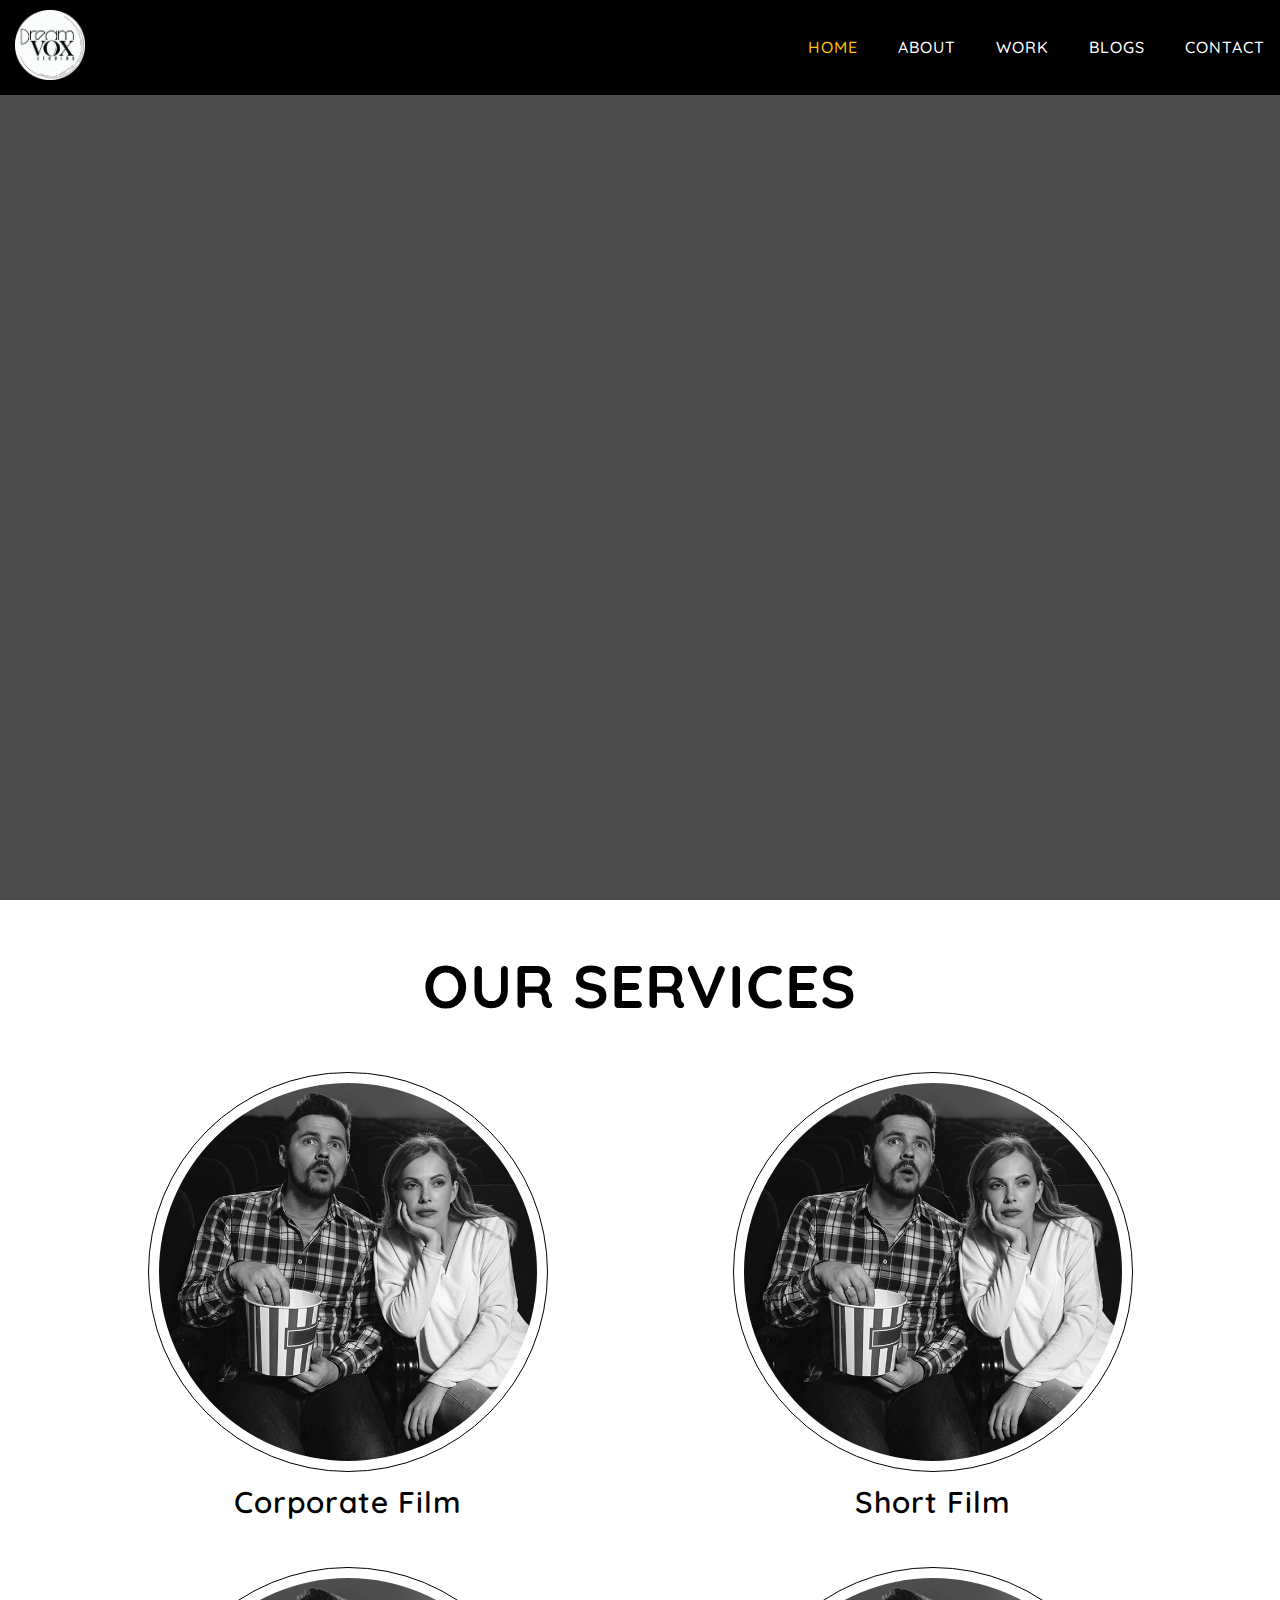
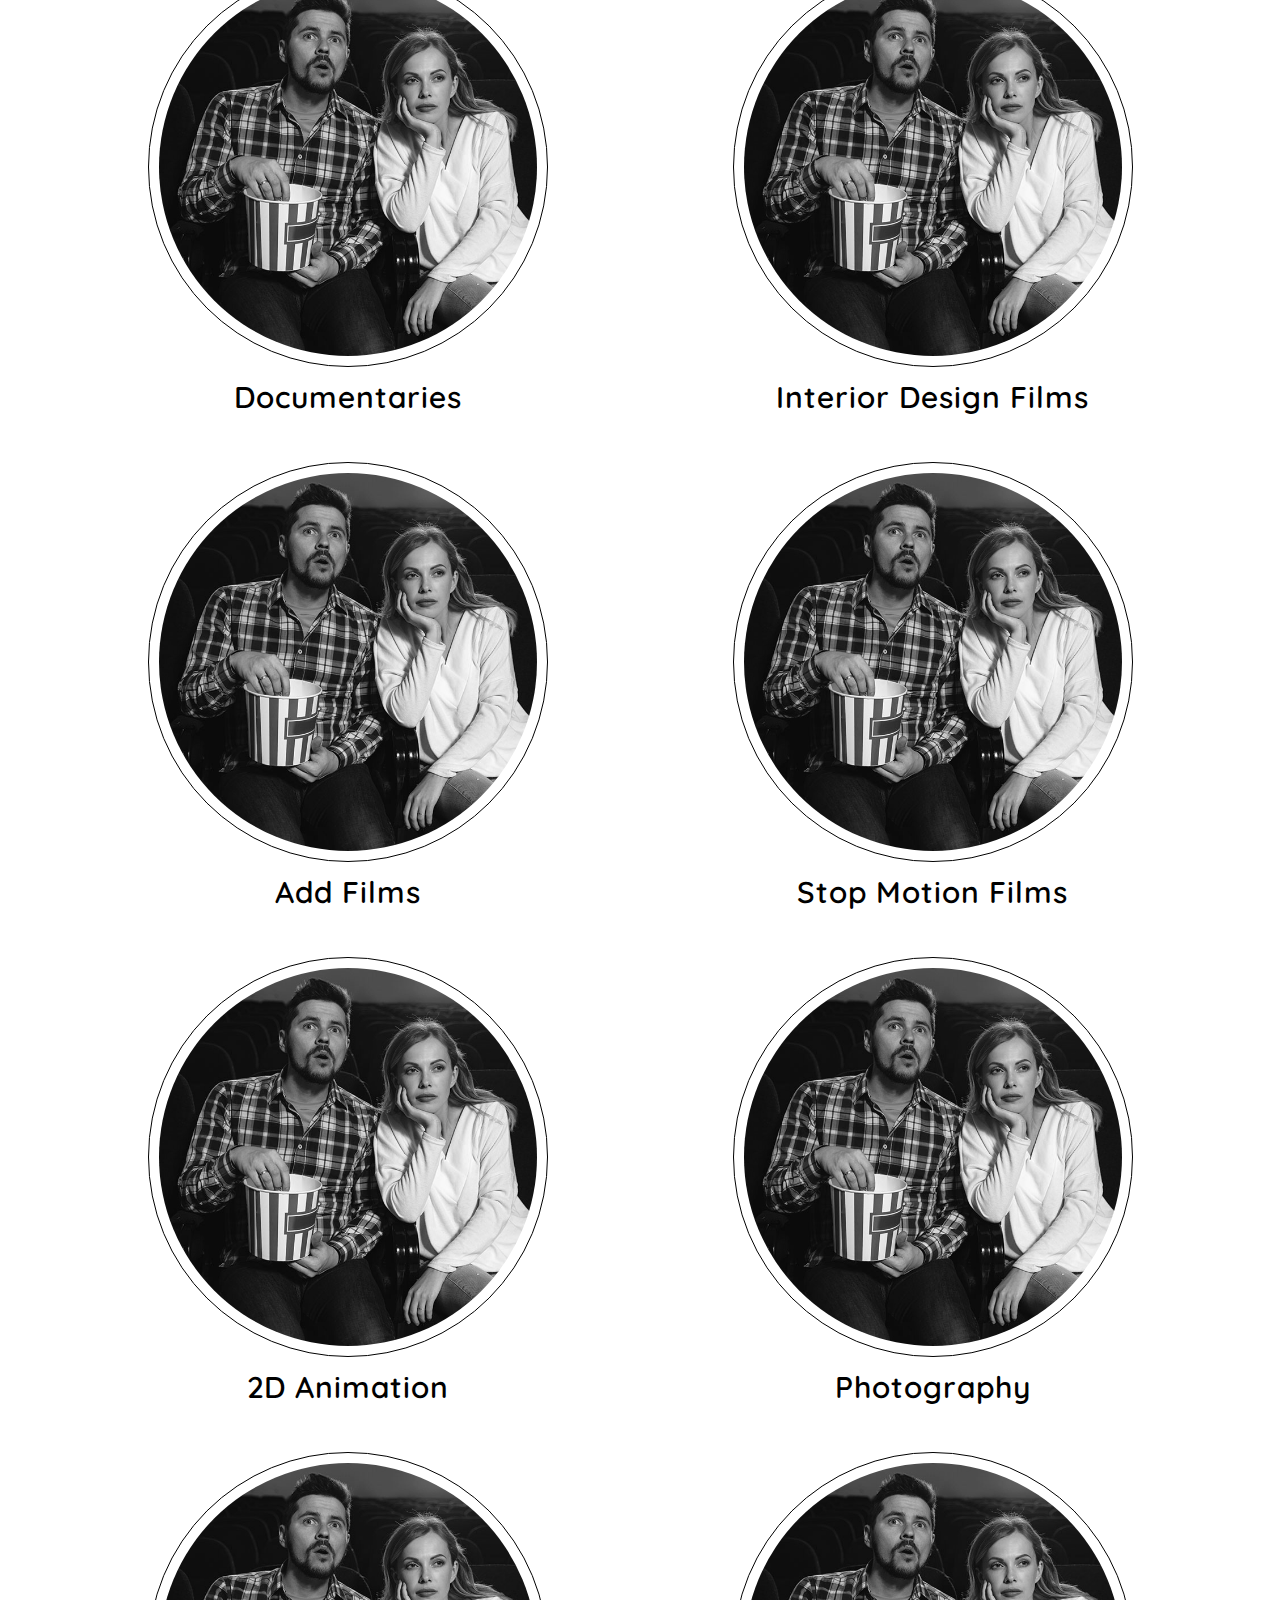
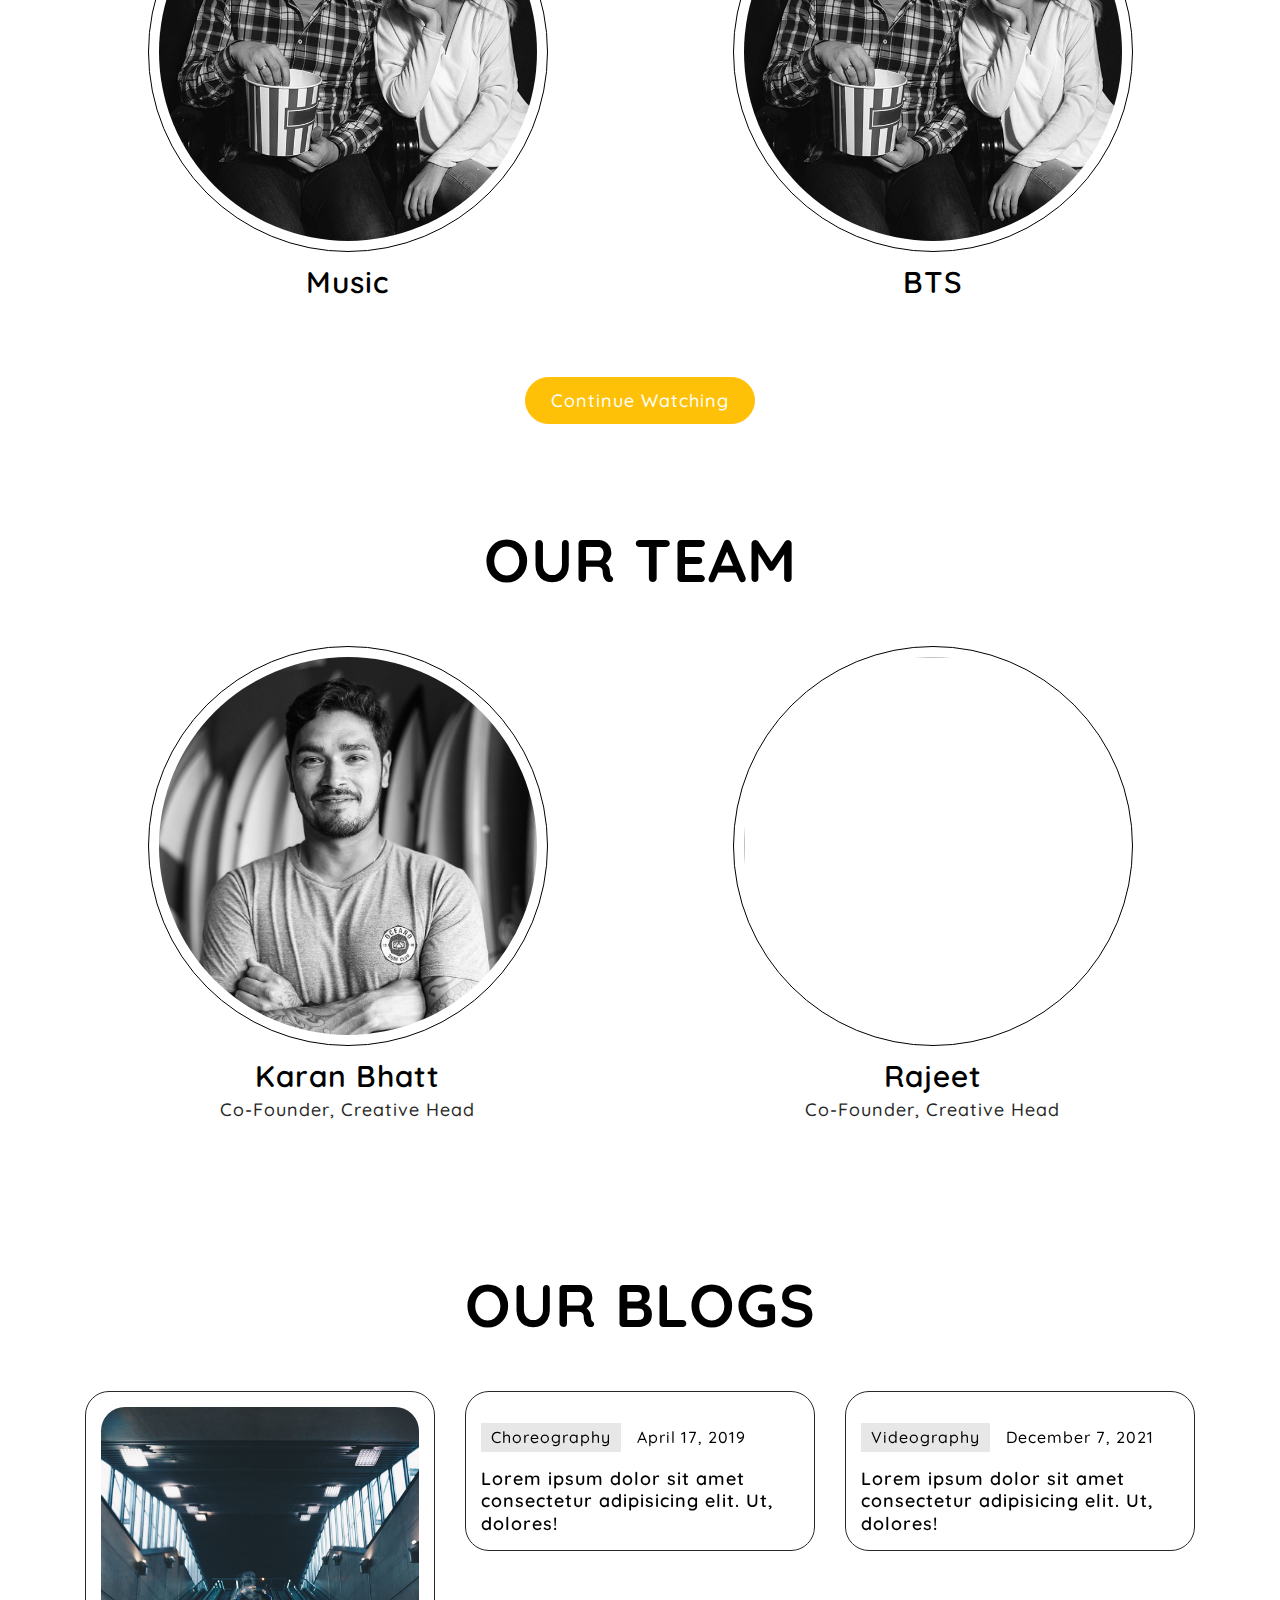
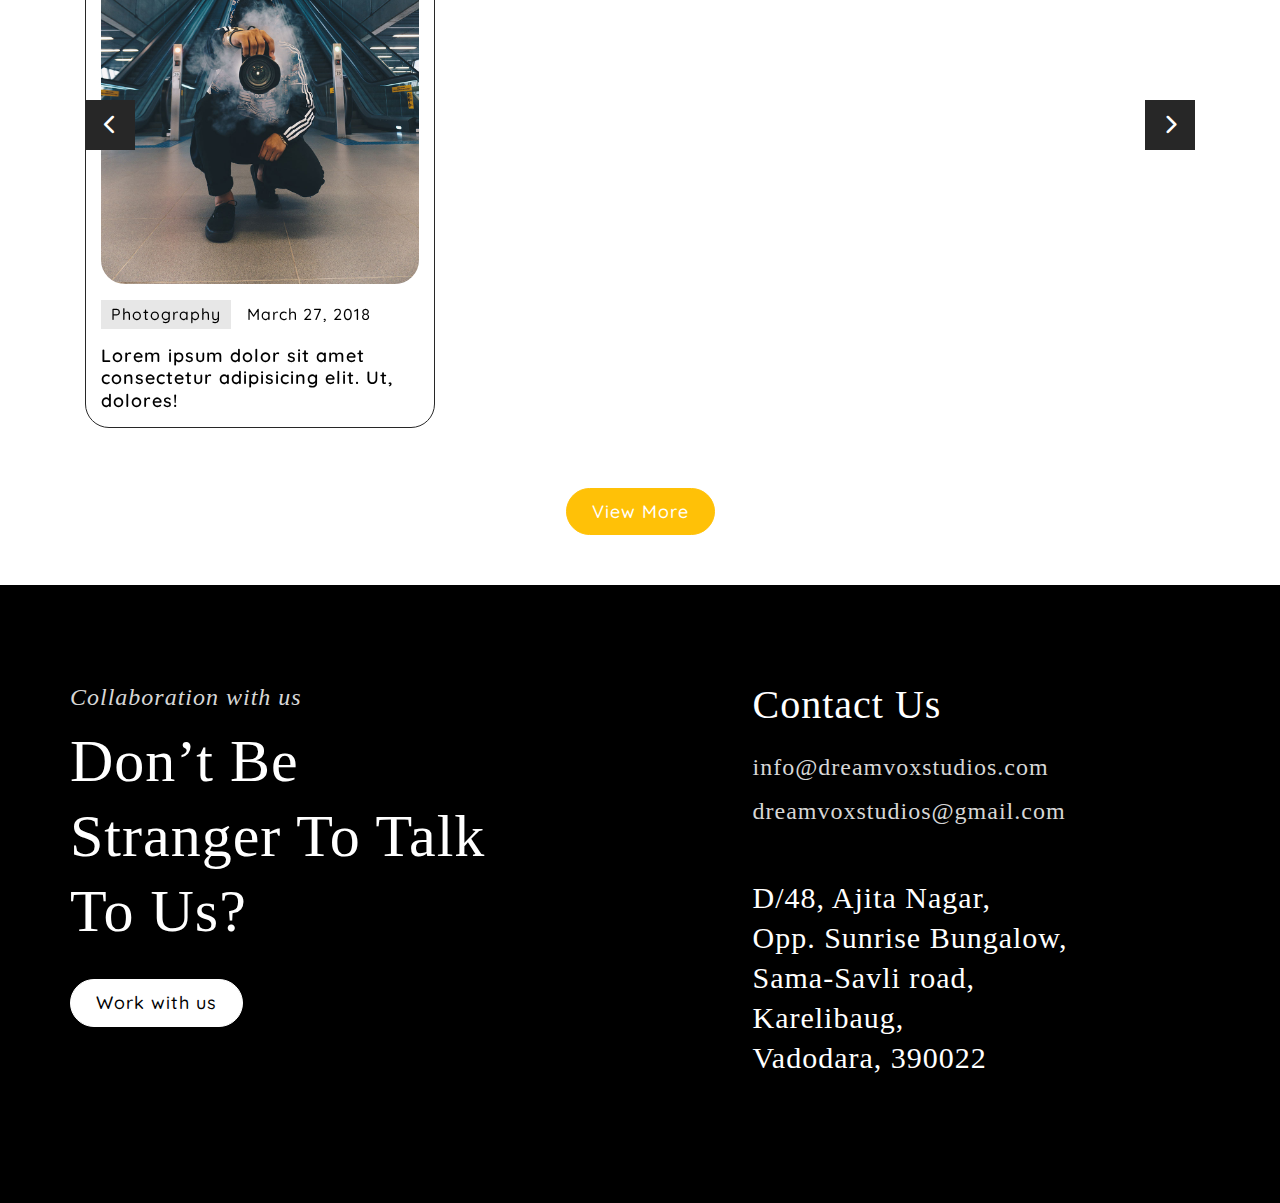
==== commit d1bb24b1: "Add files via upload" ====
--- a/index.html
+++ b/index.html
@@ -13,6 +13,9 @@
   <link rel="stylesheet" href="css/all.min.css" type="text/css" />
 	<!-- Bootstrap-3 Minified CSS -->
   <link rel="stylesheet" href="css/bootstrap.min.css" type="text/css" />
+	<!-- Slick Slider Minified CSS -->
+	<link rel="stylesheet" href="css/slick.min.css" type="text/css" />
+	<link rel="stylesheet" href="css/slick-theme.min.css" type="text/css" />
 	<!-- Custom CSS -->
   <link rel="stylesheet" href="css/style.css" type="text/css" />
 	<!-- Media CSS -->
@@ -31,11 +34,11 @@
 			</div>
 			<div class="col-sm-9 col-md-9 col-lg-9">
 				<ul class="menu-listing-desktop d-flex align-items-center justify-content-flex-end">
-					<li><a href="">Home</a></li>
-					<li><a href="">About</a></li>
-					<li><a href="">Work</a></li>
-					<li><a href="">Blogs</a></li>
-					<li><a href="">Contact</a></li>
+					<li class="active"><a href="index.html">Home</a></li>
+					<li><a href="about.html">About</a></li>
+					<li><a href="work.html">Work</a></li>
+					<li><a href="blogs.html">Blogs</a></li>
+					<li><a href="contact.html">Contact</a></li>
 				</ul>
 			</div>
 		</div>
@@ -52,8 +55,112 @@
     </div>
   </div>
   <!-- Video Section Ends -->
+	<!-- Our Services Section Starts -->
+	<div class="container-fluid bg-our-services-home">
+		<div class="row">
+			<div class="container">
+				<div class="row">
+					<div class="col-xs-12">
+						<section class="section-heading text-center">
+							<h2>Our Services</h2>
+						</section>
+					</div>
+				</div>
+				<div class="row">
+					<div class="col-sm-6 col-md-6 col-lg-6">
+						<figure class="our-services-img-info-home">
+							<img src="images/our-service-1.jpg" class="img-responsive" alt="" />
+							<figcaption class="our-services-info-home text-center">
+								<h4>Corporate Film</h4>
+							</figcaption>
+						</figure>
+					</div>
+					<div class="col-sm-6 col-md-6 col-lg-6">
+						<figure class="our-services-img-info-home">
+							<img src="images/our-service-1.jpg" class="img-responsive" alt="" />
+							<figcaption class="our-services-info-home text-center">
+								<h4>Short Film</h4>
+							</figcaption>
+						</figure>
+					</div>
+					<div class="col-sm-6 col-md-6 col-lg-6">
+						<figure class="our-services-img-info-home">
+							<img src="images/our-service-1.jpg" class="img-responsive" alt="" />
+							<figcaption class="our-services-info-home text-center">
+								<h4>Documentaries</h4>
+							</figcaption>
+						</figure>
+					</div>
+					<div class="col-sm-6 col-md-6 col-lg-6">
+						<figure class="our-services-img-info-home">
+							<img src="images/our-service-1.jpg" class="img-responsive" alt="" />
+							<figcaption class="our-services-info-home text-center">
+								<h4>Interior Design Films</h4>
+							</figcaption>
+						</figure>
+					</div>
+					<div class="col-sm-6 col-md-6 col-lg-6">
+						<figure class="our-services-img-info-home">
+							<img src="images/our-service-1.jpg" class="img-responsive" alt="" />
+							<figcaption class="our-services-info-home text-center">
+								<h4>Add Films</h4>
+							</figcaption>
+						</figure>
+					</div>
+					<div class="col-sm-6 col-md-6 col-lg-6">
+						<figure class="our-services-img-info-home">
+							<img src="images/our-service-1.jpg" class="img-responsive" alt="" />
+							<figcaption class="our-services-info-home text-center">
+								<h4>Stop Motion Films</h4>
+							</figcaption>
+						</figure>
+					</div>
+					<div class="col-sm-6 col-md-6 col-lg-6">
+						<figure class="our-services-img-info-home">
+							<img src="images/our-service-1.jpg" class="img-responsive" alt="" />
+							<figcaption class="our-services-info-home text-center">
+								<h4>2D Animation</h4>
+							</figcaption>
+						</figure>
+					</div>
+					<div class="col-sm-6 col-md-6 col-lg-6">
+						<figure class="our-services-img-info-home">
+							<img src="images/our-service-1.jpg" class="img-responsive" alt="" />
+							<figcaption class="our-services-info-home text-center">
+								<h4>Photography</h4>
+							</figcaption>
+						</figure>
+					</div>
+					<div class="col-sm-6 col-md-6 col-lg-6">
+						<figure class="our-services-img-info-home">
+							<img src="images/our-service-1.jpg" class="img-responsive" alt="" />
+							<figcaption class="our-services-info-home text-center">
+								<h4>Music</h4>
+							</figcaption>
+						</figure>
+					</div>
+					<div class="col-sm-6 col-md-6 col-lg-6">
+						<figure class="our-services-img-info-home">
+							<img src="images/our-service-1.jpg" class="img-responsive" alt="" />
+							<figcaption class="our-services-info-home text-center">
+								<h4>BTS</h4>
+							</figcaption>
+						</figure>
+					</div>
+				</div>
+				<div class="row">
+					<div class="col-xs-12">
+						<div class="read-more text-center">
+							<a href="">Continue Watching</a>
+						</div>
+					</div>
+				</div>
+			</div>
+		</div>
+	</div>
+	<!-- Our Services Section Ends -->
 	<!-- Our Work Section Starts -->
-	<div class="container-fluid bg-our-work-home">
+	<!-- <div class="container-fluid bg-our-work-home">
 		<div class="row">
 			<div class="container">
 				<div class="row">
@@ -94,7 +201,7 @@
 				</div>
 			</div>
 		</div>
-	</div>
+	</div> -->
 	<!-- Our Work Section Ends -->
 	<!-- Our Team Section Starts -->
 	<div class="container-fluid bg-our-team-home">
@@ -112,26 +219,8 @@
 						<figure class="our-team-img-info-home">
 							<img src="images/team-1.jpg" class="img-responsive" alt="" />
 							<figcaption class="our-team-info-home text-center">
-								<h4>Sumit Patel</h4>
-								<h6>Director</h6>
-							</figcaption>
-						</figure>
-					</div>
-					<div class="col-sm-6 col-md-6 col-lg-6">
-						<figure class="our-team-img-info-home">
-							<img src="images/team-2.jpg" class="img-responsive" alt="" />
-							<figcaption class="our-team-info-home text-center">
-								<h4>Sneha Shah</h4>
-								<h6>Videographer</h6>
-							</figcaption>
-						</figure>
-					</div>
-					<div class="col-sm-6 col-md-6 col-lg-6">
-						<figure class="our-team-img-info-home">
-							<img src="images/team-3.jpg" class="img-responsive" alt="" />
-							<figcaption class="our-team-info-home text-center">
-								<h4>Krupa Gajjar</h4>
-								<h6>Photographer</h6>
+								<h4>Karan Bhatt</h4>
+								<h6>Co-Founder, Creative Head</h6>
 							</figcaption>
 						</figure>
 					</div>
@@ -139,8 +228,8 @@
 						<figure class="our-team-img-info-home">
 							<img src="images/team-4.jpg" class="img-responsive" alt="" />
 							<figcaption class="our-team-info-home text-center">
-								<h4>Aakash Patel</h4>
-								<h6>Choreographer</h6>
+								<h4>Rajeet</h4>
+								<h6>Co-Founder, Creative Head</h6>
 							</figcaption>
 						</figure>
 					</div>
@@ -161,41 +250,57 @@
 					</div>
 				</div>
 				<div class="row">
-					<div class="col-sm-4 col-md-4 col-lg-4">
-						<figure class="box-blog-img-info-home">
-							<img src="images/blog-1.jpg" class="img-responsive" alt="" />
-							<figcaption class="box-blog-info-home">
-								<p>
-									<span>Photography</span>
-									<span>March 27, 2018</span>
-								</p>
-								<h6>Lorem ipsum dolor sit amet consectetur adipisicing elit. Ut, dolores!</h5>
-							</figcaption>
-						</figure>
-					</div>
-					<div class="col-sm-4 col-md-4 col-lg-4">
-						<figure class="box-blog-img-info-home">
-							<img src="images/blog-2.jpg" class="img-responsive" alt="" />
-							<figcaption class="box-blog-info-home">
-								<p>
-									<span>Choreography</span>
-									<span>April 17, 2019</span>
-								</p>
-								<h6>Lorem ipsum dolor sit amet consectetur adipisicing elit. Ut, dolores!</h5>
-							</figcaption>
-						</figure>
-					</div>
-					<div class="col-sm-4 col-md-4 col-lg-4">
-						<figure class="box-blog-img-info-home">
-							<img src="images/blog-3.jpg" class="img-responsive" alt="" />
-							<figcaption class="box-blog-info-home">
-								<p>
-									<span>Videography</span>
-									<span>December 7, 2021</span>
-								</p>
-								<h6>Lorem ipsum dolor sit amet consectetur adipisicing elit. Ut, dolores!</h5>
-							</figcaption>
-						</figure>
+					<div class="col-xs-12">
+						<div class="our-blogs-slick-slider-home dvs-slick-slider">
+							<div>
+								<figure class="box-blog-img-info-home">
+									<img src="images/blog-1.jpg" class="img-responsive" alt="" />
+									<figcaption class="box-blog-info-home">
+										<p>
+											<span>Photography</span>
+											<span>March 27, 2018</span>
+										</p>
+										<h6>Lorem ipsum dolor sit amet consectetur adipisicing elit. Ut, dolores!</h5>
+									</figcaption>
+								</figure>
+							</div>
+							<div>
+								<figure class="box-blog-img-info-home">
+									<img src="images/blog-2.jpg" class="img-responsive" alt="" />
+									<figcaption class="box-blog-info-home">
+										<p>
+											<span>Choreography</span>
+											<span>April 17, 2019</span>
+										</p>
+										<h6>Lorem ipsum dolor sit amet consectetur adipisicing elit. Ut, dolores!</h5>
+									</figcaption>
+								</figure>
+							</div>
+							<div>
+								<figure class="box-blog-img-info-home">
+									<img src="images/blog-3.jpg" class="img-responsive" alt="" />
+									<figcaption class="box-blog-info-home">
+										<p>
+											<span>Videography</span>
+											<span>December 7, 2021</span>
+										</p>
+										<h6>Lorem ipsum dolor sit amet consectetur adipisicing elit. Ut, dolores!</h5>
+									</figcaption>
+								</figure>
+							</div>
+							<div>
+								<figure class="box-blog-img-info-home">
+									<img src="images/blog-1.jpg" class="img-responsive" alt="" />
+									<figcaption class="box-blog-info-home">
+										<p>
+											<span>Photography</span>
+											<span>March 27, 2018</span>
+										</p>
+										<h6>Lorem ipsum dolor sit amet consectetur adipisicing elit. Ut, dolores!</h5>
+									</figcaption>
+								</figure>
+							</div>
+						</div>
 					</div>
 				</div>
 				<div class="row">
@@ -216,7 +321,7 @@
 				<div class="row">
 					<div class="col-sm-7 col-md-7 col-lg-7">
 						<div class="footer-info">
-							<p><em>Collaborate with us</em></p>
+							<p><em>Collaboration with us</em></p>
 							<h2>Don’t Be <span>Stranger To Talk</span> To Us?</h2>
 							<div class="read-more read-more-white">
 								<a href="">Work with us</a>
@@ -226,6 +331,8 @@
 					<div class="col-sm-5 col-md-5 col-lg-5">
 						<div class="footer-contact-info">
 							<p>Contact Us</p>
+							<p><a href="mailto:info@dreamvoxstudios.com">info@dreamvoxstudios.com</a></p>
+							<p><a href="mailto:dreamvoxstudios@gmail.com">dreamvoxstudios@gmail.com</a></p>
 							<h4>
 								<span>D/48, Ajita Nagar,</span>
 								<span>Opp. Sunrise Bungalow,</span>
@@ -233,8 +340,6 @@
 								<span>Karelibaug,</span>
 								<span>Vadodara, 390022</span>
 							</h4>
-							<p><a href="mailto:info@dreamvoxstudios.com">info@dreamvoxstudios.com</a></p>
-							<p><a href="mailto:dreamvoxstudios@gmail.com">dreamvoxstudios@gmail.com</a></p>
 						</div>
 					</div>
 				</div>
@@ -242,5 +347,13 @@
 		</div>
 	</div>
 	<!-- Footer Section Ends -->
+	<!-- jQuery Library -->
+	<script src="js/jquery.min.js"></script>
+	<!-- Slick Slider Minified JS -->
+	<script src="js/slick.min.js"></script>
+	<!-- Index JS -->
+	<script src="js/index.js"></script>
+	<!-- Main JS -->
+	<script src="js/main.js"></script>
 </body>
 </html>--- a/css/all.min.css
+++ b/css/all.min.css
@@ -1 +1,6 @@
-.fa,.fab,.fad,.fal,.far,.fas{-moz-osx-font-smoothing:grayscale;-webkit-font-smoothing:antialiased;display:inline-block;font-style:normal;font-variant:normal;text-rendering:auto;line-height:1}.fa-lg{font-size:1.33333em;line-height:.75em;vertical-align:-.0667em}.fa-xs{font-size:.75em}.fa-sm{font-size:.875em}.fa-1x{font-size:1em}.fa-2x{font-size:2em}.fa-3x{font-size:3em}.fa-4x{font-size:4em}.fa-5x{font-size:5em}.fa-6x{font-size:6em}.fa-7x{font-size:7em}.fa-8x{font-size:8em}.fa-9x{font-size:9em}.fa-10x{font-size:10em}.fa-fw{text-align:center;width:1.25em}.fa-ul{list-style-type:none;margin-left:2.5em;padding-left:0}.fa-ul>li{position:relative}.fa-li{left:-2em;position:absolute;text-align:center;width:2em;line-height:inherit}.fa-border{border:.08em solid #eee;border-radius:.1em;padding:.2em .25em .15em}.fa-pull-left{float:left}.fa-pull-right{float:right}.fa.fa-pull-left,.fab.fa-pull-left,.fal.fa-pull-left,.far.fa-pull-left,.fas.fa-pull-left{margin-right:.3em}.fa.fa-pull-right,.fab.fa-pull-right,.fal.fa-pull-right,.far.fa-pull-right,.fas.fa-pull-right{margin-left:.3em}.fa-spin{-webkit-animation:fa-spin 2s linear infinite;animation:fa-spin 2s linear infinite}.fa-pulse{-webkit-animation:fa-spin 1s steps(8) infinite;animation:fa-spin 1s steps(8) infinite}@-webkit-keyframes fa-spin{0%{-webkit-transform:rotate(0deg);transform:rotate(0deg)}to{-webkit-transform:rotate(1turn);transform:rotate(1turn)}}@keyframes fa-spin{0%{-webkit-transform:rotate(0deg);transform:rotate(0deg)}to{-webkit-transform:rotate(1turn);transform:rotate(1turn)}}.fa-rotate-90{-ms-filter:progid:DXImageTransform.Microsoft.BasicImage(rotation=1);-webkit-transform:rotate(90deg);transform:rotate(90deg)}.fa-rotate-180{-ms-filter:progid:DXImageTransform.Microsoft.BasicImage(rotation=2);-webkit-transform:rotate(180deg);transform:rotate(180deg)}.fa-rotate-270{-ms-filter:progid:DXImageTransform.Microsoft.BasicImage(rotation=3);-webkit-transform:rotate(270deg);transform:rotate(270deg)}.fa-flip-horizontal{-ms-filter:"progid:DXImageTransform.Microsoft.BasicImage(rotation=0,mirror=1)";-webkit-transform:scaleX(-1);transform:scaleX(-1)}.fa-flip-vertical{-webkit-transform:scaleY(-1);transform:scaleY(-1)}.fa-flip-both,.fa-flip-horizontal.fa-flip-vertical,.fa-flip-vertical{-ms-filter:"progid:DXImageTransform.Microsoft.BasicImage(rotation=2,mirror=1)"}.fa-flip-both,.fa-flip-horizontal.fa-flip-vertical{-webkit-transform:scale(-1);transform:scale(-1)}:root .fa-flip-both,:root .fa-flip-horizontal,:root .fa-flip-vertical,:root .fa-rotate-90,:root .fa-rotate-180,:root .fa-rotate-270{-webkit-filter:none;filter:none}.fa-stack{display:inline-block;height:2em;line-height:2em;position:relative;vertical-align:middle;width:2.5em}.fa-stack-1x,.fa-stack-2x{left:0;position:absolute;text-align:center;width:100%}.fa-stack-1x{line-height:inherit}.fa-stack-2x{font-size:2em}.fa-inverse{color:#fff}.fa-500px:before{content:"\f26e"}.fa-abacus:before{content:"\f640"}.fa-accessible-icon:before{content:"\f368"}.fa-accusoft:before{content:"\f369"}.fa-acorn:before{content:"\f6ae"}.fa-acquisitions-incorporated:before{content:"\f6af"}.fa-ad:before{content:"\f641"}.fa-address-book:before{content:"\f2b9"}.fa-address-card:before{content:"\f2bb"}.fa-adjust:before{content:"\f042"}.fa-adn:before{content:"\f170"}.fa-adobe:before{content:"\f778"}.fa-adversal:before{content:"\f36a"}.fa-affiliatetheme:before{content:"\f36b"}.fa-air-freshener:before{content:"\f5d0"}.fa-airbnb:before{content:"\f834"}.fa-alarm-clock:before{content:"\f34e"}.fa-alarm-exclamation:before{content:"\f843"}.fa-alarm-plus:before{content:"\f844"}.fa-alarm-snooze:before{content:"\f845"}.fa-algolia:before{content:"\f36c"}.fa-alicorn:before{content:"\f6b0"}.fa-align-center:before{content:"\f037"}.fa-align-justify:before{content:"\f039"}.fa-align-left:before{content:"\f036"}.fa-align-right:before{content:"\f038"}.fa-align-slash:before{content:"\f846"}.fa-alipay:before{content:"\f642"}.fa-allergies:before{content:"\f461"}.fa-amazon:before{content:"\f270"}.fa-amazon-pay:before{content:"\f42c"}.fa-ambulance:before{content:"\f0f9"}.fa-american-sign-language-interpreting:before{content:"\f2a3"}.fa-amilia:before{content:"\f36d"}.fa-analytics:before{content:"\f643"}.fa-anchor:before{content:"\f13d"}.fa-android:before{content:"\f17b"}.fa-angel:before{content:"\f779"}.fa-angellist:before{content:"\f209"}.fa-angle-double-down:before{content:"\f103"}.fa-angle-double-left:before{content:"\f100"}.fa-angle-double-right:before{content:"\f101"}.fa-angle-double-up:before{content:"\f102"}.fa-angle-down:before{content:"\f107"}.fa-angle-left:before{content:"\f104"}.fa-angle-right:before{content:"\f105"}.fa-angle-up:before{content:"\f106"}.fa-angry:before{content:"\f556"}.fa-angrycreative:before{content:"\f36e"}.fa-angular:before{content:"\f420"}.fa-ankh:before{content:"\f644"}.fa-app-store:before{content:"\f36f"}.fa-app-store-ios:before{content:"\f370"}.fa-apper:before{content:"\f371"}.fa-apple:before{content:"\f179"}.fa-apple-alt:before{content:"\f5d1"}.fa-apple-crate:before{content:"\f6b1"}.fa-apple-pay:before{content:"\f415"}.fa-archive:before{content:"\f187"}.fa-archway:before{content:"\f557"}.fa-arrow-alt-circle-down:before{content:"\f358"}.fa-arrow-alt-circle-left:before{content:"\f359"}.fa-arrow-alt-circle-right:before{content:"\f35a"}.fa-arrow-alt-circle-up:before{content:"\f35b"}.fa-arrow-alt-down:before{content:"\f354"}.fa-arrow-alt-from-bottom:before{content:"\f346"}.fa-arrow-alt-from-left:before{content:"\f347"}.fa-arrow-alt-from-right:before{content:"\f348"}.fa-arrow-alt-from-top:before{content:"\f349"}.fa-arrow-alt-left:before{content:"\f355"}.fa-arrow-alt-right:before{content:"\f356"}.fa-arrow-alt-square-down:before{content:"\f350"}.fa-arrow-alt-square-left:before{content:"\f351"}.fa-arrow-alt-square-right:before{content:"\f352"}.fa-arrow-alt-square-up:before{content:"\f353"}.fa-arrow-alt-to-bottom:before{content:"\f34a"}.fa-arrow-alt-to-left:before{content:"\f34b"}.fa-arrow-alt-to-right:before{content:"\f34c"}.fa-arrow-alt-to-top:before{content:"\f34d"}.fa-arrow-alt-up:before{content:"\f357"}.fa-arrow-circle-down:before{content:"\f0ab"}.fa-arrow-circle-left:before{content:"\f0a8"}.fa-arrow-circle-right:before{content:"\f0a9"}.fa-arrow-circle-up:before{content:"\f0aa"}.fa-arrow-down:before{content:"\f063"}.fa-arrow-from-bottom:before{content:"\f342"}.fa-arrow-from-left:before{content:"\f343"}.fa-arrow-from-right:before{content:"\f344"}.fa-arrow-from-top:before{content:"\f345"}.fa-arrow-left:before{content:"\f060"}.fa-arrow-right:before{content:"\f061"}.fa-arrow-square-down:before{content:"\f339"}.fa-arrow-square-left:before{content:"\f33a"}.fa-arrow-square-right:before{content:"\f33b"}.fa-arrow-square-up:before{content:"\f33c"}.fa-arrow-to-bottom:before{content:"\f33d"}.fa-arrow-to-left:before{content:"\f33e"}.fa-arrow-to-right:before{content:"\f340"}.fa-arrow-to-top:before{content:"\f341"}.fa-arrow-up:before{content:"\f062"}.fa-arrows:before{content:"\f047"}.fa-arrows-alt:before{content:"\f0b2"}.fa-arrows-alt-h:before{content:"\f337"}.fa-arrows-alt-v:before{content:"\f338"}.fa-arrows-h:before{content:"\f07e"}.fa-arrows-v:before{content:"\f07d"}.fa-artstation:before{content:"\f77a"}.fa-assistive-listening-systems:before{content:"\f2a2"}.fa-asterisk:before{content:"\f069"}.fa-asymmetrik:before{content:"\f372"}.fa-at:before{content:"\f1fa"}.fa-atlas:before{content:"\f558"}.fa-atlassian:before{content:"\f77b"}.fa-atom:before{content:"\f5d2"}.fa-atom-alt:before{content:"\f5d3"}.fa-audible:before{content:"\f373"}.fa-audio-description:before{content:"\f29e"}.fa-autoprefixer:before{content:"\f41c"}.fa-avianex:before{content:"\f374"}.fa-aviato:before{content:"\f421"}.fa-award:before{content:"\f559"}.fa-aws:before{content:"\f375"}.fa-axe:before{content:"\f6b2"}.fa-axe-battle:before{content:"\f6b3"}.fa-baby:before{content:"\f77c"}.fa-baby-carriage:before{content:"\f77d"}.fa-backpack:before{content:"\f5d4"}.fa-backspace:before{content:"\f55a"}.fa-backward:before{content:"\f04a"}.fa-bacon:before{content:"\f7e5"}.fa-badge:before{content:"\f335"}.fa-badge-check:before{content:"\f336"}.fa-badge-dollar:before{content:"\f645"}.fa-badge-percent:before{content:"\f646"}.fa-badger-honey:before{content:"\f6b4"}.fa-bags-shopping:before{content:"\f847"}.fa-balance-scale:before{content:"\f24e"}.fa-balance-scale-left:before{content:"\f515"}.fa-balance-scale-right:before{content:"\f516"}.fa-ball-pile:before{content:"\f77e"}.fa-ballot:before{content:"\f732"}.fa-ballot-check:before{content:"\f733"}.fa-ban:before{content:"\f05e"}.fa-band-aid:before{content:"\f462"}.fa-bandcamp:before{content:"\f2d5"}.fa-barcode:before{content:"\f02a"}.fa-barcode-alt:before{content:"\f463"}.fa-barcode-read:before{content:"\f464"}.fa-barcode-scan:before{content:"\f465"}.fa-bars:before{content:"\f0c9"}.fa-baseball:before{content:"\f432"}.fa-baseball-ball:before{content:"\f433"}.fa-basketball-ball:before{content:"\f434"}.fa-basketball-hoop:before{content:"\f435"}.fa-bat:before{content:"\f6b5"}.fa-bath:before{content:"\f2cd"}.fa-battery-bolt:before{content:"\f376"}.fa-battery-empty:before{content:"\f244"}.fa-battery-full:before{content:"\f240"}.fa-battery-half:before{content:"\f242"}.fa-battery-quarter:before{content:"\f243"}.fa-battery-slash:before{content:"\f377"}.fa-battery-three-quarters:before{content:"\f241"}.fa-battle-net:before{content:"\f835"}.fa-bed:before{content:"\f236"}.fa-beer:before{content:"\f0fc"}.fa-behance:before{content:"\f1b4"}.fa-behance-square:before{content:"\f1b5"}.fa-bell:before{content:"\f0f3"}.fa-bell-exclamation:before{content:"\f848"}.fa-bell-plus:before{content:"\f849"}.fa-bell-school:before{content:"\f5d5"}.fa-bell-school-slash:before{content:"\f5d6"}.fa-bell-slash:before{content:"\f1f6"}.fa-bells:before{content:"\f77f"}.fa-bezier-curve:before{content:"\f55b"}.fa-bible:before{content:"\f647"}.fa-bicycle:before{content:"\f206"}.fa-biking:before{content:"\f84a"}.fa-biking-mountain:before{content:"\f84b"}.fa-bimobject:before{content:"\f378"}.fa-binoculars:before{content:"\f1e5"}.fa-biohazard:before{content:"\f780"}.fa-birthday-cake:before{content:"\f1fd"}.fa-bitbucket:before{content:"\f171"}.fa-bitcoin:before{content:"\f379"}.fa-bity:before{content:"\f37a"}.fa-black-tie:before{content:"\f27e"}.fa-blackberry:before{content:"\f37b"}.fa-blanket:before{content:"\f498"}.fa-blender:before{content:"\f517"}.fa-blender-phone:before{content:"\f6b6"}.fa-blind:before{content:"\f29d"}.fa-blog:before{content:"\f781"}.fa-blogger:before{content:"\f37c"}.fa-blogger-b:before{content:"\f37d"}.fa-bluetooth:before{content:"\f293"}.fa-bluetooth-b:before{content:"\f294"}.fa-bold:before{content:"\f032"}.fa-bolt:before{content:"\f0e7"}.fa-bomb:before{content:"\f1e2"}.fa-bone:before{content:"\f5d7"}.fa-bone-break:before{content:"\f5d8"}.fa-bong:before{content:"\f55c"}.fa-book:before{content:"\f02d"}.fa-book-alt:before{content:"\f5d9"}.fa-book-dead:before{content:"\f6b7"}.fa-book-heart:before{content:"\f499"}.fa-book-medical:before{content:"\f7e6"}.fa-book-open:before{content:"\f518"}.fa-book-reader:before{content:"\f5da"}.fa-book-spells:before{content:"\f6b8"}.fa-book-user:before{content:"\f7e7"}.fa-bookmark:before{content:"\f02e"}.fa-books:before{content:"\f5db"}.fa-books-medical:before{content:"\f7e8"}.fa-boot:before{content:"\f782"}.fa-booth-curtain:before{content:"\f734"}.fa-bootstrap:before{content:"\f836"}.fa-border-all:before{content:"\f84c"}.fa-border-bottom:before{content:"\f84d"}.fa-border-center-h:before{content:"\f89c"}.fa-border-center-v:before{content:"\f89d"}.fa-border-inner:before{content:"\f84e"}.fa-border-left:before{content:"\f84f"}.fa-border-none:before{content:"\f850"}.fa-border-outer:before{content:"\f851"}.fa-border-right:before{content:"\f852"}.fa-border-style:before{content:"\f853"}.fa-border-style-alt:before{content:"\f854"}.fa-border-top:before{content:"\f855"}.fa-bow-arrow:before{content:"\f6b9"}.fa-bowling-ball:before{content:"\f436"}.fa-bowling-pins:before{content:"\f437"}.fa-box:before{content:"\f466"}.fa-box-alt:before{content:"\f49a"}.fa-box-ballot:before{content:"\f735"}.fa-box-check:before{content:"\f467"}.fa-box-fragile:before{content:"\f49b"}.fa-box-full:before{content:"\f49c"}.fa-box-heart:before{content:"\f49d"}.fa-box-open:before{content:"\f49e"}.fa-box-up:before{content:"\f49f"}.fa-box-usd:before{content:"\f4a0"}.fa-boxes:before{content:"\f468"}.fa-boxes-alt:before{content:"\f4a1"}.fa-boxing-glove:before{content:"\f438"}.fa-brackets:before{content:"\f7e9"}.fa-brackets-curly:before{content:"\f7ea"}.fa-braille:before{content:"\f2a1"}.fa-brain:before{content:"\f5dc"}.fa-bread-loaf:before{content:"\f7eb"}.fa-bread-slice:before{content:"\f7ec"}.fa-briefcase:before{content:"\f0b1"}.fa-briefcase-medical:before{content:"\f469"}.fa-bring-forward:before{content:"\f856"}.fa-bring-front:before{content:"\f857"}.fa-broadcast-tower:before{content:"\f519"}.fa-broom:before{content:"\f51a"}.fa-browser:before{content:"\f37e"}.fa-brush:before{content:"\f55d"}.fa-btc:before{content:"\f15a"}.fa-buffer:before{content:"\f837"}.fa-bug:before{content:"\f188"}.fa-building:before{content:"\f1ad"}.fa-bullhorn:before{content:"\f0a1"}.fa-bullseye:before{content:"\f140"}.fa-bullseye-arrow:before{content:"\f648"}.fa-bullseye-pointer:before{content:"\f649"}.fa-burger-soda:before{content:"\f858"}.fa-burn:before{content:"\f46a"}.fa-buromobelexperte:before{content:"\f37f"}.fa-burrito:before{content:"\f7ed"}.fa-bus:before{content:"\f207"}.fa-bus-alt:before{content:"\f55e"}.fa-bus-school:before{content:"\f5dd"}.fa-business-time:before{content:"\f64a"}.fa-buysellads:before{content:"\f20d"}.fa-cabinet-filing:before{content:"\f64b"}.fa-calculator:before{content:"\f1ec"}.fa-calculator-alt:before{content:"\f64c"}.fa-calendar:before{content:"\f133"}.fa-calendar-alt:before{content:"\f073"}.fa-calendar-check:before{content:"\f274"}.fa-calendar-day:before{content:"\f783"}.fa-calendar-edit:before{content:"\f333"}.fa-calendar-exclamation:before{content:"\f334"}.fa-calendar-minus:before{content:"\f272"}.fa-calendar-plus:before{content:"\f271"}.fa-calendar-star:before{content:"\f736"}.fa-calendar-times:before{content:"\f273"}.fa-calendar-week:before{content:"\f784"}.fa-camera:before{content:"\f030"}.fa-camera-alt:before{content:"\f332"}.fa-camera-retro:before{content:"\f083"}.fa-campfire:before{content:"\f6ba"}.fa-campground:before{content:"\f6bb"}.fa-canadian-maple-leaf:before{content:"\f785"}.fa-candle-holder:before{content:"\f6bc"}.fa-candy-cane:before{content:"\f786"}.fa-candy-corn:before{content:"\f6bd"}.fa-cannabis:before{content:"\f55f"}.fa-capsules:before{content:"\f46b"}.fa-car:before{content:"\f1b9"}.fa-car-alt:before{content:"\f5de"}.fa-car-battery:before{content:"\f5df"}.fa-car-building:before{content:"\f859"}.fa-car-bump:before{content:"\f5e0"}.fa-car-bus:before{content:"\f85a"}.fa-car-crash:before{content:"\f5e1"}.fa-car-garage:before{content:"\f5e2"}.fa-car-mechanic:before{content:"\f5e3"}.fa-car-side:before{content:"\f5e4"}.fa-car-tilt:before{content:"\f5e5"}.fa-car-wash:before{content:"\f5e6"}.fa-caret-circle-down:before{content:"\f32d"}.fa-caret-circle-left:before{content:"\f32e"}.fa-caret-circle-right:before{content:"\f330"}.fa-caret-circle-up:before{content:"\f331"}.fa-caret-down:before{content:"\f0d7"}.fa-caret-left:before{content:"\f0d9"}.fa-caret-right:before{content:"\f0da"}.fa-caret-square-down:before{content:"\f150"}.fa-caret-square-left:before{content:"\f191"}.fa-caret-square-right:before{content:"\f152"}.fa-caret-square-up:before{content:"\f151"}.fa-caret-up:before{content:"\f0d8"}.fa-carrot:before{content:"\f787"}.fa-cars:before{content:"\f85b"}.fa-cart-arrow-down:before{content:"\f218"}.fa-cart-plus:before{content:"\f217"}.fa-cash-register:before{content:"\f788"}.fa-cat:before{content:"\f6be"}.fa-cauldron:before{content:"\f6bf"}.fa-cc-amazon-pay:before{content:"\f42d"}.fa-cc-amex:before{content:"\f1f3"}.fa-cc-apple-pay:before{content:"\f416"}.fa-cc-diners-club:before{content:"\f24c"}.fa-cc-discover:before{content:"\f1f2"}.fa-cc-jcb:before{content:"\f24b"}.fa-cc-mastercard:before{content:"\f1f1"}.fa-cc-paypal:before{content:"\f1f4"}.fa-cc-stripe:before{content:"\f1f5"}.fa-cc-visa:before{content:"\f1f0"}.fa-centercode:before{content:"\f380"}.fa-centos:before{content:"\f789"}.fa-certificate:before{content:"\f0a3"}.fa-chair:before{content:"\f6c0"}.fa-chair-office:before{content:"\f6c1"}.fa-chalkboard:before{content:"\f51b"}.fa-chalkboard-teacher:before{content:"\f51c"}.fa-charging-station:before{content:"\f5e7"}.fa-chart-area:before{content:"\f1fe"}.fa-chart-bar:before{content:"\f080"}.fa-chart-line:before{content:"\f201"}.fa-chart-line-down:before{content:"\f64d"}.fa-chart-network:before{content:"\f78a"}.fa-chart-pie:before{content:"\f200"}.fa-chart-pie-alt:before{content:"\f64e"}.fa-chart-scatter:before{content:"\f7ee"}.fa-check:before{content:"\f00c"}.fa-check-circle:before{content:"\f058"}.fa-check-double:before{content:"\f560"}.fa-check-square:before{content:"\f14a"}.fa-cheese:before{content:"\f7ef"}.fa-cheese-swiss:before{content:"\f7f0"}.fa-cheeseburger:before{content:"\f7f1"}.fa-chess:before{content:"\f439"}.fa-chess-bishop:before{content:"\f43a"}.fa-chess-bishop-alt:before{content:"\f43b"}.fa-chess-board:before{content:"\f43c"}.fa-chess-clock:before{content:"\f43d"}.fa-chess-clock-alt:before{content:"\f43e"}.fa-chess-king:before{content:"\f43f"}.fa-chess-king-alt:before{content:"\f440"}.fa-chess-knight:before{content:"\f441"}.fa-chess-knight-alt:before{content:"\f442"}.fa-chess-pawn:before{content:"\f443"}.fa-chess-pawn-alt:before{content:"\f444"}.fa-chess-queen:before{content:"\f445"}.fa-chess-queen-alt:before{content:"\f446"}.fa-chess-rook:before{content:"\f447"}.fa-chess-rook-alt:before{content:"\f448"}.fa-chevron-circle-down:before{content:"\f13a"}.fa-chevron-circle-left:before{content:"\f137"}.fa-chevron-circle-right:before{content:"\f138"}.fa-chevron-circle-up:before{content:"\f139"}.fa-chevron-double-down:before{content:"\f322"}.fa-chevron-double-left:before{content:"\f323"}.fa-chevron-double-right:before{content:"\f324"}.fa-chevron-double-up:before{content:"\f325"}.fa-chevron-down:before{content:"\f078"}.fa-chevron-left:before{content:"\f053"}.fa-chevron-right:before{content:"\f054"}.fa-chevron-square-down:before{content:"\f329"}.fa-chevron-square-left:before{content:"\f32a"}.fa-chevron-square-right:before{content:"\f32b"}.fa-chevron-square-up:before{content:"\f32c"}.fa-chevron-up:before{content:"\f077"}.fa-child:before{content:"\f1ae"}.fa-chimney:before{content:"\f78b"}.fa-chrome:before{content:"\f268"}.fa-chromecast:before{content:"\f838"}.fa-church:before{content:"\f51d"}.fa-circle:before{content:"\f111"}.fa-circle-notch:before{content:"\f1ce"}.fa-city:before{content:"\f64f"}.fa-claw-marks:before{content:"\f6c2"}.fa-clinic-medical:before{content:"\f7f2"}.fa-clipboard:before{content:"\f328"}.fa-clipboard-check:before{content:"\f46c"}.fa-clipboard-list:before{content:"\f46d"}.fa-clipboard-list-check:before{content:"\f737"}.fa-clipboard-prescription:before{content:"\f5e8"}.fa-clipboard-user:before{content:"\f7f3"}.fa-clock:before{content:"\f017"}.fa-clone:before{content:"\f24d"}.fa-closed-captioning:before{content:"\f20a"}.fa-cloud:before{content:"\f0c2"}.fa-cloud-download:before{content:"\f0ed"}.fa-cloud-download-alt:before{content:"\f381"}.fa-cloud-drizzle:before{content:"\f738"}.fa-cloud-hail:before{content:"\f739"}.fa-cloud-hail-mixed:before{content:"\f73a"}.fa-cloud-meatball:before{content:"\f73b"}.fa-cloud-moon:before{content:"\f6c3"}.fa-cloud-moon-rain:before{content:"\f73c"}.fa-cloud-rain:before{content:"\f73d"}.fa-cloud-rainbow:before{content:"\f73e"}.fa-cloud-showers:before{content:"\f73f"}.fa-cloud-showers-heavy:before{content:"\f740"}.fa-cloud-sleet:before{content:"\f741"}.fa-cloud-snow:before{content:"\f742"}.fa-cloud-sun:before{content:"\f6c4"}.fa-cloud-sun-rain:before{content:"\f743"}.fa-cloud-upload:before{content:"\f0ee"}.fa-cloud-upload-alt:before{content:"\f382"}.fa-clouds:before{content:"\f744"}.fa-clouds-moon:before{content:"\f745"}.fa-clouds-sun:before{content:"\f746"}.fa-cloudscale:before{content:"\f383"}.fa-cloudsmith:before{content:"\f384"}.fa-cloudversify:before{content:"\f385"}.fa-club:before{content:"\f327"}.fa-cocktail:before{content:"\f561"}.fa-code:before{content:"\f121"}.fa-code-branch:before{content:"\f126"}.fa-code-commit:before{content:"\f386"}.fa-code-merge:before{content:"\f387"}.fa-codepen:before{content:"\f1cb"}.fa-codiepie:before{content:"\f284"}.fa-coffee:before{content:"\f0f4"}.fa-coffee-togo:before{content:"\f6c5"}.fa-coffin:before{content:"\f6c6"}.fa-cog:before{content:"\f013"}.fa-cogs:before{content:"\f085"}.fa-coin:before{content:"\f85c"}.fa-coins:before{content:"\f51e"}.fa-columns:before{content:"\f0db"}.fa-comment:before{content:"\f075"}.fa-comment-alt:before{content:"\f27a"}.fa-comment-alt-check:before{content:"\f4a2"}.fa-comment-alt-dollar:before{content:"\f650"}.fa-comment-alt-dots:before{content:"\f4a3"}.fa-comment-alt-edit:before{content:"\f4a4"}.fa-comment-alt-exclamation:before{content:"\f4a5"}.fa-comment-alt-lines:before{content:"\f4a6"}.fa-comment-alt-medical:before{content:"\f7f4"}.fa-comment-alt-minus:before{content:"\f4a7"}.fa-comment-alt-plus:before{content:"\f4a8"}.fa-comment-alt-slash:before{content:"\f4a9"}.fa-comment-alt-smile:before{content:"\f4aa"}.fa-comment-alt-times:before{content:"\f4ab"}.fa-comment-check:before{content:"\f4ac"}.fa-comment-dollar:before{content:"\f651"}.fa-comment-dots:before{content:"\f4ad"}.fa-comment-edit:before{content:"\f4ae"}.fa-comment-exclamation:before{content:"\f4af"}.fa-comment-lines:before{content:"\f4b0"}.fa-comment-medical:before{content:"\f7f5"}.fa-comment-minus:before{content:"\f4b1"}.fa-comment-plus:before{content:"\f4b2"}.fa-comment-slash:before{content:"\f4b3"}.fa-comment-smile:before{content:"\f4b4"}.fa-comment-times:before{content:"\f4b5"}.fa-comments:before{content:"\f086"}.fa-comments-alt:before{content:"\f4b6"}.fa-comments-alt-dollar:before{content:"\f652"}.fa-comments-dollar:before{content:"\f653"}.fa-compact-disc:before{content:"\f51f"}.fa-compass:before{content:"\f14e"}.fa-compass-slash:before{content:"\f5e9"}.fa-compress:before{content:"\f066"}.fa-compress-alt:before{content:"\f422"}.fa-compress-arrows-alt:before{content:"\f78c"}.fa-compress-wide:before{content:"\f326"}.fa-concierge-bell:before{content:"\f562"}.fa-confluence:before{content:"\f78d"}.fa-connectdevelop:before{content:"\f20e"}.fa-construction:before{content:"\f85d"}.fa-container-storage:before{content:"\f4b7"}.fa-contao:before{content:"\f26d"}.fa-conveyor-belt:before{content:"\f46e"}.fa-conveyor-belt-alt:before{content:"\f46f"}.fa-cookie:before{content:"\f563"}.fa-cookie-bite:before{content:"\f564"}.fa-copy:before{content:"\f0c5"}.fa-copyright:before{content:"\f1f9"}.fa-corn:before{content:"\f6c7"}.fa-cotton-bureau:before{content:"\f89e"}.fa-couch:before{content:"\f4b8"}.fa-cow:before{content:"\f6c8"}.fa-cpanel:before{content:"\f388"}.fa-creative-commons:before{content:"\f25e"}.fa-creative-commons-by:before{content:"\f4e7"}.fa-creative-commons-nc:before{content:"\f4e8"}.fa-creative-commons-nc-eu:before{content:"\f4e9"}.fa-creative-commons-nc-jp:before{content:"\f4ea"}.fa-creative-commons-nd:before{content:"\f4eb"}.fa-creative-commons-pd:before{content:"\f4ec"}.fa-creative-commons-pd-alt:before{content:"\f4ed"}.fa-creative-commons-remix:before{content:"\f4ee"}.fa-creative-commons-sa:before{content:"\f4ef"}.fa-creative-commons-sampling:before{content:"\f4f0"}.fa-creative-commons-sampling-plus:before{content:"\f4f1"}.fa-creative-commons-share:before{content:"\f4f2"}.fa-creative-commons-zero:before{content:"\f4f3"}.fa-credit-card:before{content:"\f09d"}.fa-credit-card-blank:before{content:"\f389"}.fa-credit-card-front:before{content:"\f38a"}.fa-cricket:before{content:"\f449"}.fa-critical-role:before{content:"\f6c9"}.fa-croissant:before{content:"\f7f6"}.fa-crop:before{content:"\f125"}.fa-crop-alt:before{content:"\f565"}.fa-cross:before{content:"\f654"}.fa-crosshairs:before{content:"\f05b"}.fa-crow:before{content:"\f520"}.fa-crown:before{content:"\f521"}.fa-crutch:before{content:"\f7f7"}.fa-crutches:before{content:"\f7f8"}.fa-css3:before{content:"\f13c"}.fa-css3-alt:before{content:"\f38b"}.fa-cube:before{content:"\f1b2"}.fa-cubes:before{content:"\f1b3"}.fa-curling:before{content:"\f44a"}.fa-cut:before{content:"\f0c4"}.fa-cuttlefish:before{content:"\f38c"}.fa-d-and-d:before{content:"\f38d"}.fa-d-and-d-beyond:before{content:"\f6ca"}.fa-dagger:before{content:"\f6cb"}.fa-dashcube:before{content:"\f210"}.fa-database:before{content:"\f1c0"}.fa-deaf:before{content:"\f2a4"}.fa-debug:before{content:"\f7f9"}.fa-deer:before{content:"\f78e"}.fa-deer-rudolph:before{content:"\f78f"}.fa-delicious:before{content:"\f1a5"}.fa-democrat:before{content:"\f747"}.fa-deploydog:before{content:"\f38e"}.fa-deskpro:before{content:"\f38f"}.fa-desktop:before{content:"\f108"}.fa-desktop-alt:before{content:"\f390"}.fa-dev:before{content:"\f6cc"}.fa-deviantart:before{content:"\f1bd"}.fa-dewpoint:before{content:"\f748"}.fa-dharmachakra:before{content:"\f655"}.fa-dhl:before{content:"\f790"}.fa-diagnoses:before{content:"\f470"}.fa-diamond:before{content:"\f219"}.fa-diaspora:before{content:"\f791"}.fa-dice:before{content:"\f522"}.fa-dice-d10:before{content:"\f6cd"}.fa-dice-d12:before{content:"\f6ce"}.fa-dice-d20:before{content:"\f6cf"}.fa-dice-d4:before{content:"\f6d0"}.fa-dice-d6:before{content:"\f6d1"}.fa-dice-d8:before{content:"\f6d2"}.fa-dice-five:before{content:"\f523"}.fa-dice-four:before{content:"\f524"}.fa-dice-one:before{content:"\f525"}.fa-dice-six:before{content:"\f526"}.fa-dice-three:before{content:"\f527"}.fa-dice-two:before{content:"\f528"}.fa-digg:before{content:"\f1a6"}.fa-digging:before{content:"\f85e"}.fa-digital-ocean:before{content:"\f391"}.fa-digital-tachograph:before{content:"\f566"}.fa-diploma:before{content:"\f5ea"}.fa-directions:before{content:"\f5eb"}.fa-discord:before{content:"\f392"}.fa-discourse:before{content:"\f393"}.fa-disease:before{content:"\f7fa"}.fa-divide:before{content:"\f529"}.fa-dizzy:before{content:"\f567"}.fa-dna:before{content:"\f471"}.fa-do-not-enter:before{content:"\f5ec"}.fa-dochub:before{content:"\f394"}.fa-docker:before{content:"\f395"}.fa-dog:before{content:"\f6d3"}.fa-dog-leashed:before{content:"\f6d4"}.fa-dollar-sign:before{content:"\f155"}.fa-dolly:before{content:"\f472"}.fa-dolly-empty:before{content:"\f473"}.fa-dolly-flatbed:before{content:"\f474"}.fa-dolly-flatbed-alt:before{content:"\f475"}.fa-dolly-flatbed-empty:before{content:"\f476"}.fa-donate:before{content:"\f4b9"}.fa-door-closed:before{content:"\f52a"}.fa-door-open:before{content:"\f52b"}.fa-dot-circle:before{content:"\f192"}.fa-dove:before{content:"\f4ba"}.fa-download:before{content:"\f019"}.fa-draft2digital:before{content:"\f396"}.fa-drafting-compass:before{content:"\f568"}.fa-dragon:before{content:"\f6d5"}.fa-draw-circle:before{content:"\f5ed"}.fa-draw-polygon:before{content:"\f5ee"}.fa-draw-square:before{content:"\f5ef"}.fa-dreidel:before{content:"\f792"}.fa-dribbble:before{content:"\f17d"}.fa-dribbble-square:before{content:"\f397"}.fa-drone:before{content:"\f85f"}.fa-drone-alt:before{content:"\f860"}.fa-dropbox:before{content:"\f16b"}.fa-drum:before{content:"\f569"}.fa-drum-steelpan:before{content:"\f56a"}.fa-drumstick:before{content:"\f6d6"}.fa-drumstick-bite:before{content:"\f6d7"}.fa-drupal:before{content:"\f1a9"}.fa-dryer:before{content:"\f861"}.fa-dryer-alt:before{content:"\f862"}.fa-duck:before{content:"\f6d8"}.fa-dumbbell:before{content:"\f44b"}.fa-dumpster:before{content:"\f793"}.fa-dumpster-fire:before{content:"\f794"}.fa-dungeon:before{content:"\f6d9"}.fa-dyalog:before{content:"\f399"}.fa-ear:before{content:"\f5f0"}.fa-ear-muffs:before{content:"\f795"}.fa-earlybirds:before{content:"\f39a"}.fa-ebay:before{content:"\f4f4"}.fa-eclipse:before{content:"\f749"}.fa-eclipse-alt:before{content:"\f74a"}.fa-edge:before{content:"\f282"}.fa-edit:before{content:"\f044"}.fa-egg:before{content:"\f7fb"}.fa-egg-fried:before{content:"\f7fc"}.fa-eject:before{content:"\f052"}.fa-elementor:before{content:"\f430"}.fa-elephant:before{content:"\f6da"}.fa-ellipsis-h:before{content:"\f141"}.fa-ellipsis-h-alt:before{content:"\f39b"}.fa-ellipsis-v:before{content:"\f142"}.fa-ellipsis-v-alt:before{content:"\f39c"}.fa-ello:before{content:"\f5f1"}.fa-ember:before{content:"\f423"}.fa-empire:before{content:"\f1d1"}.fa-empty-set:before{content:"\f656"}.fa-engine-warning:before{content:"\f5f2"}.fa-envelope:before{content:"\f0e0"}.fa-envelope-open:before{content:"\f2b6"}.fa-envelope-open-dollar:before{content:"\f657"}.fa-envelope-open-text:before{content:"\f658"}.fa-envelope-square:before{content:"\f199"}.fa-envira:before{content:"\f299"}.fa-equals:before{content:"\f52c"}.fa-eraser:before{content:"\f12d"}.fa-erlang:before{content:"\f39d"}.fa-ethereum:before{content:"\f42e"}.fa-ethernet:before{content:"\f796"}.fa-etsy:before{content:"\f2d7"}.fa-euro-sign:before{content:"\f153"}.fa-evernote:before{content:"\f839"}.fa-exchange:before{content:"\f0ec"}.fa-exchange-alt:before{content:"\f362"}.fa-exclamation:before{content:"\f12a"}.fa-exclamation-circle:before{content:"\f06a"}.fa-exclamation-square:before{content:"\f321"}.fa-exclamation-triangle:before{content:"\f071"}.fa-expand:before{content:"\f065"}.fa-expand-alt:before{content:"\f424"}.fa-expand-arrows:before{content:"\f31d"}.fa-expand-arrows-alt:before{content:"\f31e"}.fa-expand-wide:before{content:"\f320"}.fa-expeditedssl:before{content:"\f23e"}.fa-external-link:before{content:"\f08e"}.fa-external-link-alt:before{content:"\f35d"}.fa-external-link-square:before{content:"\f14c"}.fa-external-link-square-alt:before{content:"\f360"}.fa-eye:before{content:"\f06e"}.fa-eye-dropper:before{content:"\f1fb"}.fa-eye-evil:before{content:"\f6db"}.fa-eye-slash:before{content:"\f070"}.fa-facebook:before{content:"\f09a"}.fa-facebook-f:before{content:"\f39e"}.fa-facebook-messenger:before{content:"\f39f"}.fa-facebook-square:before{content:"\f082"}.fa-fan:before{content:"\f863"}.fa-fantasy-flight-games:before{content:"\f6dc"}.fa-farm:before{content:"\f864"}.fa-fast-backward:before{content:"\f049"}.fa-fast-forward:before{content:"\f050"}.fa-fax:before{content:"\f1ac"}.fa-feather:before{content:"\f52d"}.fa-feather-alt:before{content:"\f56b"}.fa-fedex:before{content:"\f797"}.fa-fedora:before{content:"\f798"}.fa-female:before{content:"\f182"}.fa-field-hockey:before{content:"\f44c"}.fa-fighter-jet:before{content:"\f0fb"}.fa-figma:before{content:"\f799"}.fa-file:before{content:"\f15b"}.fa-file-alt:before{content:"\f15c"}.fa-file-archive:before{content:"\f1c6"}.fa-file-audio:before{content:"\f1c7"}.fa-file-certificate:before{content:"\f5f3"}.fa-file-chart-line:before{content:"\f659"}.fa-file-chart-pie:before{content:"\f65a"}.fa-file-check:before{content:"\f316"}.fa-file-code:before{content:"\f1c9"}.fa-file-contract:before{content:"\f56c"}.fa-file-csv:before{content:"\f6dd"}.fa-file-download:before{content:"\f56d"}.fa-file-edit:before{content:"\f31c"}.fa-file-excel:before{content:"\f1c3"}.fa-file-exclamation:before{content:"\f31a"}.fa-file-export:before{content:"\f56e"}.fa-file-image:before{content:"\f1c5"}.fa-file-import:before{content:"\f56f"}.fa-file-invoice:before{content:"\f570"}.fa-file-invoice-dollar:before{content:"\f571"}.fa-file-medical:before{content:"\f477"}.fa-file-medical-alt:before{content:"\f478"}.fa-file-minus:before{content:"\f318"}.fa-file-pdf:before{content:"\f1c1"}.fa-file-plus:before{content:"\f319"}.fa-file-powerpoint:before{content:"\f1c4"}.fa-file-prescription:before{content:"\f572"}.fa-file-search:before{content:"\f865"}.fa-file-signature:before{content:"\f573"}.fa-file-spreadsheet:before{content:"\f65b"}.fa-file-times:before{content:"\f317"}.fa-file-upload:before{content:"\f574"}.fa-file-user:before{content:"\f65c"}.fa-file-video:before{content:"\f1c8"}.fa-file-word:before{content:"\f1c2"}.fa-files-medical:before{content:"\f7fd"}.fa-fill:before{content:"\f575"}.fa-fill-drip:before{content:"\f576"}.fa-film:before{content:"\f008"}.fa-film-alt:before{content:"\f3a0"}.fa-filter:before{content:"\f0b0"}.fa-fingerprint:before{content:"\f577"}.fa-fire:before{content:"\f06d"}.fa-fire-alt:before{content:"\f7e4"}.fa-fire-extinguisher:before{content:"\f134"}.fa-fire-smoke:before{content:"\f74b"}.fa-firefox:before{content:"\f269"}.fa-fireplace:before{content:"\f79a"}.fa-first-aid:before{content:"\f479"}.fa-first-order:before{content:"\f2b0"}.fa-first-order-alt:before{content:"\f50a"}.fa-firstdraft:before{content:"\f3a1"}.fa-fish:before{content:"\f578"}.fa-fish-cooked:before{content:"\f7fe"}.fa-fist-raised:before{content:"\f6de"}.fa-flag:before{content:"\f024"}.fa-flag-alt:before{content:"\f74c"}.fa-flag-checkered:before{content:"\f11e"}.fa-flag-usa:before{content:"\f74d"}.fa-flame:before{content:"\f6df"}.fa-flask:before{content:"\f0c3"}.fa-flask-poison:before{content:"\f6e0"}.fa-flask-potion:before{content:"\f6e1"}.fa-flickr:before{content:"\f16e"}.fa-flipboard:before{content:"\f44d"}.fa-flower:before{content:"\f7ff"}.fa-flower-daffodil:before{content:"\f800"}.fa-flower-tulip:before{content:"\f801"}.fa-flushed:before{content:"\f579"}.fa-fly:before{content:"\f417"}.fa-fog:before{content:"\f74e"}.fa-folder:before{content:"\f07b"}.fa-folder-minus:before{content:"\f65d"}.fa-folder-open:before{content:"\f07c"}.fa-folder-plus:before{content:"\f65e"}.fa-folder-times:before{content:"\f65f"}.fa-folder-tree:before{content:"\f802"}.fa-folders:before{content:"\f660"}.fa-font:before{content:"\f031"}.fa-font-awesome:before{content:"\f2b4"}.fa-font-awesome-alt:before{content:"\f35c"}.fa-font-awesome-flag:before{content:"\f425"}.fa-font-awesome-logo-full:before{content:"\f4e6"}.fa-font-case:before{content:"\f866"}.fa-fonticons:before{content:"\f280"}.fa-fonticons-fi:before{content:"\f3a2"}.fa-football-ball:before{content:"\f44e"}.fa-football-helmet:before{content:"\f44f"}.fa-forklift:before{content:"\f47a"}.fa-fort-awesome:before{content:"\f286"}.fa-fort-awesome-alt:before{content:"\f3a3"}.fa-forumbee:before{content:"\f211"}.fa-forward:before{content:"\f04e"}.fa-foursquare:before{content:"\f180"}.fa-fragile:before{content:"\f4bb"}.fa-free-code-camp:before{content:"\f2c5"}.fa-freebsd:before{content:"\f3a4"}.fa-french-fries:before{content:"\f803"}.fa-frog:before{content:"\f52e"}.fa-frosty-head:before{content:"\f79b"}.fa-frown:before{content:"\f119"}.fa-frown-open:before{content:"\f57a"}.fa-fulcrum:before{content:"\f50b"}.fa-function:before{content:"\f661"}.fa-funnel-dollar:before{content:"\f662"}.fa-futbol:before{content:"\f1e3"}.fa-galactic-republic:before{content:"\f50c"}.fa-galactic-senate:before{content:"\f50d"}.fa-game-board:before{content:"\f867"}.fa-game-board-alt:before{content:"\f868"}.fa-gamepad:before{content:"\f11b"}.fa-gas-pump:before{content:"\f52f"}.fa-gas-pump-slash:before{content:"\f5f4"}.fa-gavel:before{content:"\f0e3"}.fa-gem:before{content:"\f3a5"}.fa-genderless:before{content:"\f22d"}.fa-get-pocket:before{content:"\f265"}.fa-gg:before{content:"\f260"}.fa-gg-circle:before{content:"\f261"}.fa-ghost:before{content:"\f6e2"}.fa-gift:before{content:"\f06b"}.fa-gift-card:before{content:"\f663"}.fa-gifts:before{content:"\f79c"}.fa-gingerbread-man:before{content:"\f79d"}.fa-git:before{content:"\f1d3"}.fa-git-alt:before{content:"\f841"}.fa-git-square:before{content:"\f1d2"}.fa-github:before{content:"\f09b"}.fa-github-alt:before{content:"\f113"}.fa-github-square:before{content:"\f092"}.fa-gitkraken:before{content:"\f3a6"}.fa-gitlab:before{content:"\f296"}.fa-gitter:before{content:"\f426"}.fa-glass:before{content:"\f804"}.fa-glass-champagne:before{content:"\f79e"}.fa-glass-cheers:before{content:"\f79f"}.fa-glass-citrus:before{content:"\f869"}.fa-glass-martini:before{content:"\f000"}.fa-glass-martini-alt:before{content:"\f57b"}.fa-glass-whiskey:before{content:"\f7a0"}.fa-glass-whiskey-rocks:before{content:"\f7a1"}.fa-glasses:before{content:"\f530"}.fa-glasses-alt:before{content:"\f5f5"}.fa-glide:before{content:"\f2a5"}.fa-glide-g:before{content:"\f2a6"}.fa-globe:before{content:"\f0ac"}.fa-globe-africa:before{content:"\f57c"}.fa-globe-americas:before{content:"\f57d"}.fa-globe-asia:before{content:"\f57e"}.fa-globe-europe:before{content:"\f7a2"}.fa-globe-snow:before{content:"\f7a3"}.fa-globe-stand:before{content:"\f5f6"}.fa-gofore:before{content:"\f3a7"}.fa-golf-ball:before{content:"\f450"}.fa-golf-club:before{content:"\f451"}.fa-goodreads:before{content:"\f3a8"}.fa-goodreads-g:before{content:"\f3a9"}.fa-google:before{content:"\f1a0"}.fa-google-drive:before{content:"\f3aa"}.fa-google-play:before{content:"\f3ab"}.fa-google-plus:before{content:"\f2b3"}.fa-google-plus-g:before{content:"\f0d5"}.fa-google-plus-square:before{content:"\f0d4"}.fa-google-wallet:before{content:"\f1ee"}.fa-gopuram:before{content:"\f664"}.fa-graduation-cap:before{content:"\f19d"}.fa-gratipay:before{content:"\f184"}.fa-grav:before{content:"\f2d6"}.fa-greater-than:before{content:"\f531"}.fa-greater-than-equal:before{content:"\f532"}.fa-grimace:before{content:"\f57f"}.fa-grin:before{content:"\f580"}.fa-grin-alt:before{content:"\f581"}.fa-grin-beam:before{content:"\f582"}.fa-grin-beam-sweat:before{content:"\f583"}.fa-grin-hearts:before{content:"\f584"}.fa-grin-squint:before{content:"\f585"}.fa-grin-squint-tears:before{content:"\f586"}.fa-grin-stars:before{content:"\f587"}.fa-grin-tears:before{content:"\f588"}.fa-grin-tongue:before{content:"\f589"}.fa-grin-tongue-squint:before{content:"\f58a"}.fa-grin-tongue-wink:before{content:"\f58b"}.fa-grin-wink:before{content:"\f58c"}.fa-grip-horizontal:before{content:"\f58d"}.fa-grip-lines:before{content:"\f7a4"}.fa-grip-lines-vertical:before{content:"\f7a5"}.fa-grip-vertical:before{content:"\f58e"}.fa-gripfire:before{content:"\f3ac"}.fa-grunt:before{content:"\f3ad"}.fa-guitar:before{content:"\f7a6"}.fa-gulp:before{content:"\f3ae"}.fa-h-square:before{content:"\f0fd"}.fa-h1:before{content:"\f313"}.fa-h2:before{content:"\f314"}.fa-h3:before{content:"\f315"}.fa-h4:before{content:"\f86a"}.fa-hacker-news:before{content:"\f1d4"}.fa-hacker-news-square:before{content:"\f3af"}.fa-hackerrank:before{content:"\f5f7"}.fa-hamburger:before{content:"\f805"}.fa-hammer:before{content:"\f6e3"}.fa-hammer-war:before{content:"\f6e4"}.fa-hamsa:before{content:"\f665"}.fa-hand-heart:before{content:"\f4bc"}.fa-hand-holding:before{content:"\f4bd"}.fa-hand-holding-box:before{content:"\f47b"}.fa-hand-holding-heart:before{content:"\f4be"}.fa-hand-holding-magic:before{content:"\f6e5"}.fa-hand-holding-seedling:before{content:"\f4bf"}.fa-hand-holding-usd:before{content:"\f4c0"}.fa-hand-holding-water:before{content:"\f4c1"}.fa-hand-lizard:before{content:"\f258"}.fa-hand-middle-finger:before{content:"\f806"}.fa-hand-paper:before{content:"\f256"}.fa-hand-peace:before{content:"\f25b"}.fa-hand-point-down:before{content:"\f0a7"}.fa-hand-point-left:before{content:"\f0a5"}.fa-hand-point-right:before{content:"\f0a4"}.fa-hand-point-up:before{content:"\f0a6"}.fa-hand-pointer:before{content:"\f25a"}.fa-hand-receiving:before{content:"\f47c"}.fa-hand-rock:before{content:"\f255"}.fa-hand-scissors:before{content:"\f257"}.fa-hand-spock:before{content:"\f259"}.fa-hands:before{content:"\f4c2"}.fa-hands-heart:before{content:"\f4c3"}.fa-hands-helping:before{content:"\f4c4"}.fa-hands-usd:before{content:"\f4c5"}.fa-handshake:before{content:"\f2b5"}.fa-handshake-alt:before{content:"\f4c6"}.fa-hanukiah:before{content:"\f6e6"}.fa-hard-hat:before{content:"\f807"}.fa-hashtag:before{content:"\f292"}.fa-hat-chef:before{content:"\f86b"}.fa-hat-santa:before{content:"\f7a7"}.fa-hat-winter:before{content:"\f7a8"}.fa-hat-witch:before{content:"\f6e7"}.fa-hat-wizard:before{content:"\f6e8"}.fa-haykal:before{content:"\f666"}.fa-hdd:before{content:"\f0a0"}.fa-head-side:before{content:"\f6e9"}.fa-head-side-brain:before{content:"\f808"}.fa-head-side-medical:before{content:"\f809"}.fa-head-vr:before{content:"\f6ea"}.fa-heading:before{content:"\f1dc"}.fa-headphones:before{content:"\f025"}.fa-headphones-alt:before{content:"\f58f"}.fa-headset:before{content:"\f590"}.fa-heart:before{content:"\f004"}.fa-heart-broken:before{content:"\f7a9"}.fa-heart-circle:before{content:"\f4c7"}.fa-heart-rate:before{content:"\f5f8"}.fa-heart-square:before{content:"\f4c8"}.fa-heartbeat:before{content:"\f21e"}.fa-helicopter:before{content:"\f533"}.fa-helmet-battle:before{content:"\f6eb"}.fa-hexagon:before{content:"\f312"}.fa-highlighter:before{content:"\f591"}.fa-hiking:before{content:"\f6ec"}.fa-hippo:before{content:"\f6ed"}.fa-hips:before{content:"\f452"}.fa-hire-a-helper:before{content:"\f3b0"}.fa-history:before{content:"\f1da"}.fa-hockey-mask:before{content:"\f6ee"}.fa-hockey-puck:before{content:"\f453"}.fa-hockey-sticks:before{content:"\f454"}.fa-holly-berry:before{content:"\f7aa"}.fa-home:before{content:"\f015"}.fa-home-alt:before{content:"\f80a"}.fa-home-heart:before{content:"\f4c9"}.fa-home-lg:before{content:"\f80b"}.fa-home-lg-alt:before{content:"\f80c"}.fa-hood-cloak:before{content:"\f6ef"}.fa-hooli:before{content:"\f427"}.fa-horizontal-rule:before{content:"\f86c"}.fa-hornbill:before{content:"\f592"}.fa-horse:before{content:"\f6f0"}.fa-horse-head:before{content:"\f7ab"}.fa-hospital:before{content:"\f0f8"}.fa-hospital-alt:before{content:"\f47d"}.fa-hospital-symbol:before{content:"\f47e"}.fa-hospital-user:before{content:"\f80d"}.fa-hospitals:before{content:"\f80e"}.fa-hot-tub:before{content:"\f593"}.fa-hotdog:before{content:"\f80f"}.fa-hotel:before{content:"\f594"}.fa-hotjar:before{content:"\f3b1"}.fa-hourglass:before{content:"\f254"}.fa-hourglass-end:before{content:"\f253"}.fa-hourglass-half:before{content:"\f252"}.fa-hourglass-start:before{content:"\f251"}.fa-house-damage:before{content:"\f6f1"}.fa-house-flood:before{content:"\f74f"}.fa-houzz:before{content:"\f27c"}.fa-hryvnia:before{content:"\f6f2"}.fa-html5:before{content:"\f13b"}.fa-hubspot:before{content:"\f3b2"}.fa-humidity:before{content:"\f750"}.fa-hurricane:before{content:"\f751"}.fa-i-cursor:before{content:"\f246"}.fa-ice-cream:before{content:"\f810"}.fa-ice-skate:before{content:"\f7ac"}.fa-icicles:before{content:"\f7ad"}.fa-icons:before{content:"\f86d"}.fa-icons-alt:before{content:"\f86e"}.fa-id-badge:before{content:"\f2c1"}.fa-id-card:before{content:"\f2c2"}.fa-id-card-alt:before{content:"\f47f"}.fa-igloo:before{content:"\f7ae"}.fa-image:before{content:"\f03e"}.fa-images:before{content:"\f302"}.fa-imdb:before{content:"\f2d8"}.fa-inbox:before{content:"\f01c"}.fa-inbox-in:before{content:"\f310"}.fa-inbox-out:before{content:"\f311"}.fa-indent:before{content:"\f03c"}.fa-industry:before{content:"\f275"}.fa-industry-alt:before{content:"\f3b3"}.fa-infinity:before{content:"\f534"}.fa-info:before{content:"\f129"}.fa-info-circle:before{content:"\f05a"}.fa-info-square:before{content:"\f30f"}.fa-inhaler:before{content:"\f5f9"}.fa-instagram:before{content:"\f16d"}.fa-integral:before{content:"\f667"}.fa-intercom:before{content:"\f7af"}.fa-internet-explorer:before{content:"\f26b"}.fa-intersection:before{content:"\f668"}.fa-inventory:before{content:"\f480"}.fa-invision:before{content:"\f7b0"}.fa-ioxhost:before{content:"\f208"}.fa-island-tropical:before{content:"\f811"}.fa-italic:before{content:"\f033"}.fa-itch-io:before{content:"\f83a"}.fa-itunes:before{content:"\f3b4"}.fa-itunes-note:before{content:"\f3b5"}.fa-jack-o-lantern:before{content:"\f30e"}.fa-java:before{content:"\f4e4"}.fa-jedi:before{content:"\f669"}.fa-jedi-order:before{content:"\f50e"}.fa-jenkins:before{content:"\f3b6"}.fa-jira:before{content:"\f7b1"}.fa-joget:before{content:"\f3b7"}.fa-joint:before{content:"\f595"}.fa-joomla:before{content:"\f1aa"}.fa-journal-whills:before{content:"\f66a"}.fa-js:before{content:"\f3b8"}.fa-js-square:before{content:"\f3b9"}.fa-jsfiddle:before{content:"\f1cc"}.fa-kaaba:before{content:"\f66b"}.fa-kaggle:before{content:"\f5fa"}.fa-kerning:before{content:"\f86f"}.fa-key:before{content:"\f084"}.fa-key-skeleton:before{content:"\f6f3"}.fa-keybase:before{content:"\f4f5"}.fa-keyboard:before{content:"\f11c"}.fa-keycdn:before{content:"\f3ba"}.fa-keynote:before{content:"\f66c"}.fa-khanda:before{content:"\f66d"}.fa-kickstarter:before{content:"\f3bb"}.fa-kickstarter-k:before{content:"\f3bc"}.fa-kidneys:before{content:"\f5fb"}.fa-kiss:before{content:"\f596"}.fa-kiss-beam:before{content:"\f597"}.fa-kiss-wink-heart:before{content:"\f598"}.fa-kite:before{content:"\f6f4"}.fa-kiwi-bird:before{content:"\f535"}.fa-knife-kitchen:before{content:"\f6f5"}.fa-korvue:before{content:"\f42f"}.fa-lambda:before{content:"\f66e"}.fa-lamp:before{content:"\f4ca"}.fa-landmark:before{content:"\f66f"}.fa-landmark-alt:before{content:"\f752"}.fa-language:before{content:"\f1ab"}.fa-laptop:before{content:"\f109"}.fa-laptop-code:before{content:"\f5fc"}.fa-laptop-medical:before{content:"\f812"}.fa-laravel:before{content:"\f3bd"}.fa-lastfm:before{content:"\f202"}.fa-lastfm-square:before{content:"\f203"}.fa-laugh:before{content:"\f599"}.fa-laugh-beam:before{content:"\f59a"}.fa-laugh-squint:before{content:"\f59b"}.fa-laugh-wink:before{content:"\f59c"}.fa-layer-group:before{content:"\f5fd"}.fa-layer-minus:before{content:"\f5fe"}.fa-layer-plus:before{content:"\f5ff"}.fa-leaf:before{content:"\f06c"}.fa-leaf-heart:before{content:"\f4cb"}.fa-leaf-maple:before{content:"\f6f6"}.fa-leaf-oak:before{content:"\f6f7"}.fa-leanpub:before{content:"\f212"}.fa-lemon:before{content:"\f094"}.fa-less:before{content:"\f41d"}.fa-less-than:before{content:"\f536"}.fa-less-than-equal:before{content:"\f537"}.fa-level-down:before{content:"\f149"}.fa-level-down-alt:before{content:"\f3be"}.fa-level-up:before{content:"\f148"}.fa-level-up-alt:before{content:"\f3bf"}.fa-life-ring:before{content:"\f1cd"}.fa-lightbulb:before{content:"\f0eb"}.fa-lightbulb-dollar:before{content:"\f670"}.fa-lightbulb-exclamation:before{content:"\f671"}.fa-lightbulb-on:before{content:"\f672"}.fa-lightbulb-slash:before{content:"\f673"}.fa-lights-holiday:before{content:"\f7b2"}.fa-line:before{content:"\f3c0"}.fa-line-columns:before{content:"\f870"}.fa-line-height:before{content:"\f871"}.fa-link:before{content:"\f0c1"}.fa-linkedin:before{content:"\f08c"}.fa-linkedin-in:before{content:"\f0e1"}.fa-linode:before{content:"\f2b8"}.fa-linux:before{content:"\f17c"}.fa-lips:before{content:"\f600"}.fa-lira-sign:before{content:"\f195"}.fa-list:before{content:"\f03a"}.fa-list-alt:before{content:"\f022"}.fa-list-ol:before{content:"\f0cb"}.fa-list-ul:before{content:"\f0ca"}.fa-location:before{content:"\f601"}.fa-location-arrow:before{content:"\f124"}.fa-location-circle:before{content:"\f602"}.fa-location-slash:before{content:"\f603"}.fa-lock:before{content:"\f023"}.fa-lock-alt:before{content:"\f30d"}.fa-lock-open:before{content:"\f3c1"}.fa-lock-open-alt:before{content:"\f3c2"}.fa-long-arrow-alt-down:before{content:"\f309"}.fa-long-arrow-alt-left:before{content:"\f30a"}.fa-long-arrow-alt-right:before{content:"\f30b"}.fa-long-arrow-alt-up:before{content:"\f30c"}.fa-long-arrow-down:before{content:"\f175"}.fa-long-arrow-left:before{content:"\f177"}.fa-long-arrow-right:before{content:"\f178"}.fa-long-arrow-up:before{content:"\f176"}.fa-loveseat:before{content:"\f4cc"}.fa-low-vision:before{content:"\f2a8"}.fa-luchador:before{content:"\f455"}.fa-luggage-cart:before{content:"\f59d"}.fa-lungs:before{content:"\f604"}.fa-lyft:before{content:"\f3c3"}.fa-mace:before{content:"\f6f8"}.fa-magento:before{content:"\f3c4"}.fa-magic:before{content:"\f0d0"}.fa-magnet:before{content:"\f076"}.fa-mail-bulk:before{content:"\f674"}.fa-mailbox:before{content:"\f813"}.fa-mailchimp:before{content:"\f59e"}.fa-male:before{content:"\f183"}.fa-mandalorian:before{content:"\f50f"}.fa-mandolin:before{content:"\f6f9"}.fa-map:before{content:"\f279"}.fa-map-marked:before{content:"\f59f"}.fa-map-marked-alt:before{content:"\f5a0"}.fa-map-marker:before{content:"\f041"}.fa-map-marker-alt:before{content:"\f3c5"}.fa-map-marker-alt-slash:before{content:"\f605"}.fa-map-marker-check:before{content:"\f606"}.fa-map-marker-edit:before{content:"\f607"}.fa-map-marker-exclamation:before{content:"\f608"}.fa-map-marker-minus:before{content:"\f609"}.fa-map-marker-plus:before{content:"\f60a"}.fa-map-marker-question:before{content:"\f60b"}.fa-map-marker-slash:before{content:"\f60c"}.fa-map-marker-smile:before{content:"\f60d"}.fa-map-marker-times:before{content:"\f60e"}.fa-map-pin:before{content:"\f276"}.fa-map-signs:before{content:"\f277"}.fa-markdown:before{content:"\f60f"}.fa-marker:before{content:"\f5a1"}.fa-mars:before{content:"\f222"}.fa-mars-double:before{content:"\f227"}.fa-mars-stroke:before{content:"\f229"}.fa-mars-stroke-h:before{content:"\f22b"}.fa-mars-stroke-v:before{content:"\f22a"}.fa-mask:before{content:"\f6fa"}.fa-mastodon:before{content:"\f4f6"}.fa-maxcdn:before{content:"\f136"}.fa-meat:before{content:"\f814"}.fa-medal:before{content:"\f5a2"}.fa-medapps:before{content:"\f3c6"}.fa-medium:before{content:"\f23a"}.fa-medium-m:before{content:"\f3c7"}.fa-medkit:before{content:"\f0fa"}.fa-medrt:before{content:"\f3c8"}.fa-meetup:before{content:"\f2e0"}.fa-megaphone:before{content:"\f675"}.fa-megaport:before{content:"\f5a3"}.fa-meh:before{content:"\f11a"}.fa-meh-blank:before{content:"\f5a4"}.fa-meh-rolling-eyes:before{content:"\f5a5"}.fa-memory:before{content:"\f538"}.fa-mendeley:before{content:"\f7b3"}.fa-menorah:before{content:"\f676"}.fa-mercury:before{content:"\f223"}.fa-meteor:before{content:"\f753"}.fa-microchip:before{content:"\f2db"}.fa-microphone:before{content:"\f130"}.fa-microphone-alt:before{content:"\f3c9"}.fa-microphone-alt-slash:before{content:"\f539"}.fa-microphone-slash:before{content:"\f131"}.fa-microscope:before{content:"\f610"}.fa-microsoft:before{content:"\f3ca"}.fa-mind-share:before{content:"\f677"}.fa-minus:before{content:"\f068"}.fa-minus-circle:before{content:"\f056"}.fa-minus-hexagon:before{content:"\f307"}.fa-minus-octagon:before{content:"\f308"}.fa-minus-square:before{content:"\f146"}.fa-mistletoe:before{content:"\f7b4"}.fa-mitten:before{content:"\f7b5"}.fa-mix:before{content:"\f3cb"}.fa-mixcloud:before{content:"\f289"}.fa-mizuni:before{content:"\f3cc"}.fa-mobile:before{content:"\f10b"}.fa-mobile-alt:before{content:"\f3cd"}.fa-mobile-android:before{content:"\f3ce"}.fa-mobile-android-alt:before{content:"\f3cf"}.fa-modx:before{content:"\f285"}.fa-monero:before{content:"\f3d0"}.fa-money-bill:before{content:"\f0d6"}.fa-money-bill-alt:before{content:"\f3d1"}.fa-money-bill-wave:before{content:"\f53a"}.fa-money-bill-wave-alt:before{content:"\f53b"}.fa-money-check:before{content:"\f53c"}.fa-money-check-alt:before{content:"\f53d"}.fa-money-check-edit:before{content:"\f872"}.fa-money-check-edit-alt:before{content:"\f873"}.fa-monitor-heart-rate:before{content:"\f611"}.fa-monkey:before{content:"\f6fb"}.fa-monument:before{content:"\f5a6"}.fa-moon:before{content:"\f186"}.fa-moon-cloud:before{content:"\f754"}.fa-moon-stars:before{content:"\f755"}.fa-mortar-pestle:before{content:"\f5a7"}.fa-mosque:before{content:"\f678"}.fa-motorcycle:before{content:"\f21c"}.fa-mountain:before{content:"\f6fc"}.fa-mountains:before{content:"\f6fd"}.fa-mouse-pointer:before{content:"\f245"}.fa-mug:before{content:"\f874"}.fa-mug-hot:before{content:"\f7b6"}.fa-mug-marshmallows:before{content:"\f7b7"}.fa-mug-tea:before{content:"\f875"}.fa-music:before{content:"\f001"}.fa-napster:before{content:"\f3d2"}.fa-narwhal:before{content:"\f6fe"}.fa-neos:before{content:"\f612"}.fa-network-wired:before{content:"\f6ff"}.fa-neuter:before{content:"\f22c"}.fa-newspaper:before{content:"\f1ea"}.fa-nimblr:before{content:"\f5a8"}.fa-node:before{content:"\f419"}.fa-node-js:before{content:"\f3d3"}.fa-not-equal:before{content:"\f53e"}.fa-notes-medical:before{content:"\f481"}.fa-npm:before{content:"\f3d4"}.fa-ns8:before{content:"\f3d5"}.fa-nutritionix:before{content:"\f3d6"}.fa-object-group:before{content:"\f247"}.fa-object-ungroup:before{content:"\f248"}.fa-octagon:before{content:"\f306"}.fa-odnoklassniki:before{content:"\f263"}.fa-odnoklassniki-square:before{content:"\f264"}.fa-oil-can:before{content:"\f613"}.fa-oil-temp:before{content:"\f614"}.fa-old-republic:before{content:"\f510"}.fa-om:before{content:"\f679"}.fa-omega:before{content:"\f67a"}.fa-opencart:before{content:"\f23d"}.fa-openid:before{content:"\f19b"}.fa-opera:before{content:"\f26a"}.fa-optin-monster:before{content:"\f23c"}.fa-ornament:before{content:"\f7b8"}.fa-osi:before{content:"\f41a"}.fa-otter:before{content:"\f700"}.fa-outdent:before{content:"\f03b"}.fa-overline:before{content:"\f876"}.fa-page-break:before{content:"\f877"}.fa-page4:before{content:"\f3d7"}.fa-pagelines:before{content:"\f18c"}.fa-pager:before{content:"\f815"}.fa-paint-brush:before{content:"\f1fc"}.fa-paint-brush-alt:before{content:"\f5a9"}.fa-paint-roller:before{content:"\f5aa"}.fa-palette:before{content:"\f53f"}.fa-palfed:before{content:"\f3d8"}.fa-pallet:before{content:"\f482"}.fa-pallet-alt:before{content:"\f483"}.fa-paper-plane:before{content:"\f1d8"}.fa-paperclip:before{content:"\f0c6"}.fa-parachute-box:before{content:"\f4cd"}.fa-paragraph:before{content:"\f1dd"}.fa-paragraph-rtl:before{content:"\f878"}.fa-parking:before{content:"\f540"}.fa-parking-circle:before{content:"\f615"}.fa-parking-circle-slash:before{content:"\f616"}.fa-parking-slash:before{content:"\f617"}.fa-passport:before{content:"\f5ab"}.fa-pastafarianism:before{content:"\f67b"}.fa-paste:before{content:"\f0ea"}.fa-patreon:before{content:"\f3d9"}.fa-pause:before{content:"\f04c"}.fa-pause-circle:before{content:"\f28b"}.fa-paw:before{content:"\f1b0"}.fa-paw-alt:before{content:"\f701"}.fa-paw-claws:before{content:"\f702"}.fa-paypal:before{content:"\f1ed"}.fa-peace:before{content:"\f67c"}.fa-pegasus:before{content:"\f703"}.fa-pen:before{content:"\f304"}.fa-pen-alt:before{content:"\f305"}.fa-pen-fancy:before{content:"\f5ac"}.fa-pen-nib:before{content:"\f5ad"}.fa-pen-square:before{content:"\f14b"}.fa-pencil:before{content:"\f040"}.fa-pencil-alt:before{content:"\f303"}.fa-pencil-paintbrush:before{content:"\f618"}.fa-pencil-ruler:before{content:"\f5ae"}.fa-pennant:before{content:"\f456"}.fa-penny-arcade:before{content:"\f704"}.fa-people-carry:before{content:"\f4ce"}.fa-pepper-hot:before{content:"\f816"}.fa-percent:before{content:"\f295"}.fa-percentage:before{content:"\f541"}.fa-periscope:before{content:"\f3da"}.fa-person-booth:before{content:"\f756"}.fa-person-carry:before{content:"\f4cf"}.fa-person-dolly:before{content:"\f4d0"}.fa-person-dolly-empty:before{content:"\f4d1"}.fa-person-sign:before{content:"\f757"}.fa-phabricator:before{content:"\f3db"}.fa-phoenix-framework:before{content:"\f3dc"}.fa-phoenix-squadron:before{content:"\f511"}.fa-phone:before{content:"\f095"}.fa-phone-alt:before{content:"\f879"}.fa-phone-laptop:before{content:"\f87a"}.fa-phone-office:before{content:"\f67d"}.fa-phone-plus:before{content:"\f4d2"}.fa-phone-slash:before{content:"\f3dd"}.fa-phone-square:before{content:"\f098"}.fa-phone-square-alt:before{content:"\f87b"}.fa-phone-volume:before{content:"\f2a0"}.fa-photo-video:before{content:"\f87c"}.fa-php:before{content:"\f457"}.fa-pi:before{content:"\f67e"}.fa-pie:before{content:"\f705"}.fa-pied-piper:before{content:"\f2ae"}.fa-pied-piper-alt:before{content:"\f1a8"}.fa-pied-piper-hat:before{content:"\f4e5"}.fa-pied-piper-pp:before{content:"\f1a7"}.fa-pig:before{content:"\f706"}.fa-piggy-bank:before{content:"\f4d3"}.fa-pills:before{content:"\f484"}.fa-pinterest:before{content:"\f0d2"}.fa-pinterest-p:before{content:"\f231"}.fa-pinterest-square:before{content:"\f0d3"}.fa-pizza:before{content:"\f817"}.fa-pizza-slice:before{content:"\f818"}.fa-place-of-worship:before{content:"\f67f"}.fa-plane:before{content:"\f072"}.fa-plane-alt:before{content:"\f3de"}.fa-plane-arrival:before{content:"\f5af"}.fa-plane-departure:before{content:"\f5b0"}.fa-play:before{content:"\f04b"}.fa-play-circle:before{content:"\f144"}.fa-playstation:before{content:"\f3df"}.fa-plug:before{content:"\f1e6"}.fa-plus:before{content:"\f067"}.fa-plus-circle:before{content:"\f055"}.fa-plus-hexagon:before{content:"\f300"}.fa-plus-octagon:before{content:"\f301"}.fa-plus-square:before{content:"\f0fe"}.fa-podcast:before{content:"\f2ce"}.fa-podium:before{content:"\f680"}.fa-podium-star:before{content:"\f758"}.fa-poll:before{content:"\f681"}.fa-poll-h:before{content:"\f682"}.fa-poll-people:before{content:"\f759"}.fa-poo:before{content:"\f2fe"}.fa-poo-storm:before{content:"\f75a"}.fa-poop:before{content:"\f619"}.fa-popcorn:before{content:"\f819"}.fa-portrait:before{content:"\f3e0"}.fa-pound-sign:before{content:"\f154"}.fa-power-off:before{content:"\f011"}.fa-pray:before{content:"\f683"}.fa-praying-hands:before{content:"\f684"}.fa-prescription:before{content:"\f5b1"}.fa-prescription-bottle:before{content:"\f485"}.fa-prescription-bottle-alt:before{content:"\f486"}.fa-presentation:before{content:"\f685"}.fa-print:before{content:"\f02f"}.fa-print-search:before{content:"\f81a"}.fa-print-slash:before{content:"\f686"}.fa-procedures:before{content:"\f487"}.fa-product-hunt:before{content:"\f288"}.fa-project-diagram:before{content:"\f542"}.fa-pumpkin:before{content:"\f707"}.fa-pushed:before{content:"\f3e1"}.fa-puzzle-piece:before{content:"\f12e"}.fa-python:before{content:"\f3e2"}.fa-qq:before{content:"\f1d6"}.fa-qrcode:before{content:"\f029"}.fa-question:before{content:"\f128"}.fa-question-circle:before{content:"\f059"}.fa-question-square:before{content:"\f2fd"}.fa-quidditch:before{content:"\f458"}.fa-quinscape:before{content:"\f459"}.fa-quora:before{content:"\f2c4"}.fa-quote-left:before{content:"\f10d"}.fa-quote-right:before{content:"\f10e"}.fa-quran:before{content:"\f687"}.fa-r-project:before{content:"\f4f7"}.fa-rabbit:before{content:"\f708"}.fa-rabbit-fast:before{content:"\f709"}.fa-racquet:before{content:"\f45a"}.fa-radiation:before{content:"\f7b9"}.fa-radiation-alt:before{content:"\f7ba"}.fa-rainbow:before{content:"\f75b"}.fa-raindrops:before{content:"\f75c"}.fa-ram:before{content:"\f70a"}.fa-ramp-loading:before{content:"\f4d4"}.fa-random:before{content:"\f074"}.fa-raspberry-pi:before{content:"\f7bb"}.fa-ravelry:before{content:"\f2d9"}.fa-react:before{content:"\f41b"}.fa-reacteurope:before{content:"\f75d"}.fa-readme:before{content:"\f4d5"}.fa-rebel:before{content:"\f1d0"}.fa-receipt:before{content:"\f543"}.fa-rectangle-landscape:before{content:"\f2fa"}.fa-rectangle-portrait:before{content:"\f2fb"}.fa-rectangle-wide:before{content:"\f2fc"}.fa-recycle:before{content:"\f1b8"}.fa-red-river:before{content:"\f3e3"}.fa-reddit:before{content:"\f1a1"}.fa-reddit-alien:before{content:"\f281"}.fa-reddit-square:before{content:"\f1a2"}.fa-redhat:before{content:"\f7bc"}.fa-redo:before{content:"\f01e"}.fa-redo-alt:before{content:"\f2f9"}.fa-registered:before{content:"\f25d"}.fa-remove-format:before{content:"\f87d"}.fa-renren:before{content:"\f18b"}.fa-repeat:before{content:"\f363"}.fa-repeat-1:before{content:"\f365"}.fa-repeat-1-alt:before{content:"\f366"}.fa-repeat-alt:before{content:"\f364"}.fa-reply:before{content:"\f3e5"}.fa-reply-all:before{content:"\f122"}.fa-replyd:before{content:"\f3e6"}.fa-republican:before{content:"\f75e"}.fa-researchgate:before{content:"\f4f8"}.fa-resolving:before{content:"\f3e7"}.fa-restroom:before{content:"\f7bd"}.fa-retweet:before{content:"\f079"}.fa-retweet-alt:before{content:"\f361"}.fa-rev:before{content:"\f5b2"}.fa-ribbon:before{content:"\f4d6"}.fa-ring:before{content:"\f70b"}.fa-rings-wedding:before{content:"\f81b"}.fa-road:before{content:"\f018"}.fa-robot:before{content:"\f544"}.fa-rocket:before{content:"\f135"}.fa-rocketchat:before{content:"\f3e8"}.fa-rockrms:before{content:"\f3e9"}.fa-route:before{content:"\f4d7"}.fa-route-highway:before{content:"\f61a"}.fa-route-interstate:before{content:"\f61b"}.fa-rss:before{content:"\f09e"}.fa-rss-square:before{content:"\f143"}.fa-ruble-sign:before{content:"\f158"}.fa-ruler:before{content:"\f545"}.fa-ruler-combined:before{content:"\f546"}.fa-ruler-horizontal:before{content:"\f547"}.fa-ruler-triangle:before{content:"\f61c"}.fa-ruler-vertical:before{content:"\f548"}.fa-running:before{content:"\f70c"}.fa-rupee-sign:before{content:"\f156"}.fa-rv:before{content:"\f7be"}.fa-sack:before{content:"\f81c"}.fa-sack-dollar:before{content:"\f81d"}.fa-sad-cry:before{content:"\f5b3"}.fa-sad-tear:before{content:"\f5b4"}.fa-safari:before{content:"\f267"}.fa-salad:before{content:"\f81e"}.fa-salesforce:before{content:"\f83b"}.fa-sandwich:before{content:"\f81f"}.fa-sass:before{content:"\f41e"}.fa-satellite:before{content:"\f7bf"}.fa-satellite-dish:before{content:"\f7c0"}.fa-sausage:before{content:"\f820"}.fa-save:before{content:"\f0c7"}.fa-scalpel:before{content:"\f61d"}.fa-scalpel-path:before{content:"\f61e"}.fa-scanner:before{content:"\f488"}.fa-scanner-keyboard:before{content:"\f489"}.fa-scanner-touchscreen:before{content:"\f48a"}.fa-scarecrow:before{content:"\f70d"}.fa-scarf:before{content:"\f7c1"}.fa-schlix:before{content:"\f3ea"}.fa-school:before{content:"\f549"}.fa-screwdriver:before{content:"\f54a"}.fa-scribd:before{content:"\f28a"}.fa-scroll:before{content:"\f70e"}.fa-scroll-old:before{content:"\f70f"}.fa-scrubber:before{content:"\f2f8"}.fa-scythe:before{content:"\f710"}.fa-sd-card:before{content:"\f7c2"}.fa-search:before{content:"\f002"}.fa-search-dollar:before{content:"\f688"}.fa-search-location:before{content:"\f689"}.fa-search-minus:before{content:"\f010"}.fa-search-plus:before{content:"\f00e"}.fa-searchengin:before{content:"\f3eb"}.fa-seedling:before{content:"\f4d8"}.fa-sellcast:before{content:"\f2da"}.fa-sellsy:before{content:"\f213"}.fa-send-back:before{content:"\f87e"}.fa-send-backward:before{content:"\f87f"}.fa-server:before{content:"\f233"}.fa-servicestack:before{content:"\f3ec"}.fa-shapes:before{content:"\f61f"}.fa-share:before{content:"\f064"}.fa-share-all:before{content:"\f367"}.fa-share-alt:before{content:"\f1e0"}.fa-share-alt-square:before{content:"\f1e1"}.fa-share-square:before{content:"\f14d"}.fa-sheep:before{content:"\f711"}.fa-shekel-sign:before{content:"\f20b"}.fa-shield:before{content:"\f132"}.fa-shield-alt:before{content:"\f3ed"}.fa-shield-check:before{content:"\f2f7"}.fa-shield-cross:before{content:"\f712"}.fa-ship:before{content:"\f21a"}.fa-shipping-fast:before{content:"\f48b"}.fa-shipping-timed:before{content:"\f48c"}.fa-shirtsinbulk:before{content:"\f214"}.fa-shish-kebab:before{content:"\f821"}.fa-shoe-prints:before{content:"\f54b"}.fa-shopping-bag:before{content:"\f290"}.fa-shopping-basket:before{content:"\f291"}.fa-shopping-cart:before{content:"\f07a"}.fa-shopware:before{content:"\f5b5"}.fa-shovel:before{content:"\f713"}.fa-shovel-snow:before{content:"\f7c3"}.fa-shower:before{content:"\f2cc"}.fa-shredder:before{content:"\f68a"}.fa-shuttle-van:before{content:"\f5b6"}.fa-shuttlecock:before{content:"\f45b"}.fa-sickle:before{content:"\f822"}.fa-sigma:before{content:"\f68b"}.fa-sign:before{content:"\f4d9"}.fa-sign-in:before{content:"\f090"}.fa-sign-in-alt:before{content:"\f2f6"}.fa-sign-language:before{content:"\f2a7"}.fa-sign-out:before{content:"\f08b"}.fa-sign-out-alt:before{content:"\f2f5"}.fa-signal:before{content:"\f012"}.fa-signal-1:before{content:"\f68c"}.fa-signal-2:before{content:"\f68d"}.fa-signal-3:before{content:"\f68e"}.fa-signal-4:before{content:"\f68f"}.fa-signal-alt:before{content:"\f690"}.fa-signal-alt-1:before{content:"\f691"}.fa-signal-alt-2:before{content:"\f692"}.fa-signal-alt-3:before{content:"\f693"}.fa-signal-alt-slash:before{content:"\f694"}.fa-signal-slash:before{content:"\f695"}.fa-signature:before{content:"\f5b7"}.fa-sim-card:before{content:"\f7c4"}.fa-simplybuilt:before{content:"\f215"}.fa-sistrix:before{content:"\f3ee"}.fa-sitemap:before{content:"\f0e8"}.fa-sith:before{content:"\f512"}.fa-skating:before{content:"\f7c5"}.fa-skeleton:before{content:"\f620"}.fa-sketch:before{content:"\f7c6"}.fa-ski-jump:before{content:"\f7c7"}.fa-ski-lift:before{content:"\f7c8"}.fa-skiing:before{content:"\f7c9"}.fa-skiing-nordic:before{content:"\f7ca"}.fa-skull:before{content:"\f54c"}.fa-skull-crossbones:before{content:"\f714"}.fa-skyatlas:before{content:"\f216"}.fa-skype:before{content:"\f17e"}.fa-slack:before{content:"\f198"}.fa-slack-hash:before{content:"\f3ef"}.fa-slash:before{content:"\f715"}.fa-sledding:before{content:"\f7cb"}.fa-sleigh:before{content:"\f7cc"}.fa-sliders-h:before{content:"\f1de"}.fa-sliders-h-square:before{content:"\f3f0"}.fa-sliders-v:before{content:"\f3f1"}.fa-sliders-v-square:before{content:"\f3f2"}.fa-slideshare:before{content:"\f1e7"}.fa-smile:before{content:"\f118"}.fa-smile-beam:before{content:"\f5b8"}.fa-smile-plus:before{content:"\f5b9"}.fa-smile-wink:before{content:"\f4da"}.fa-smog:before{content:"\f75f"}.fa-smoke:before{content:"\f760"}.fa-smoking:before{content:"\f48d"}.fa-smoking-ban:before{content:"\f54d"}.fa-sms:before{content:"\f7cd"}.fa-snake:before{content:"\f716"}.fa-snapchat:before{content:"\f2ab"}.fa-snapchat-ghost:before{content:"\f2ac"}.fa-snapchat-square:before{content:"\f2ad"}.fa-snooze:before{content:"\f880"}.fa-snow-blowing:before{content:"\f761"}.fa-snowboarding:before{content:"\f7ce"}.fa-snowflake:before{content:"\f2dc"}.fa-snowflakes:before{content:"\f7cf"}.fa-snowman:before{content:"\f7d0"}.fa-snowmobile:before{content:"\f7d1"}.fa-snowplow:before{content:"\f7d2"}.fa-socks:before{content:"\f696"}.fa-solar-panel:before{content:"\f5ba"}.fa-sort:before{content:"\f0dc"}.fa-sort-alpha-down:before{content:"\f15d"}.fa-sort-alpha-down-alt:before{content:"\f881"}.fa-sort-alpha-up:before{content:"\f15e"}.fa-sort-alpha-up-alt:before{content:"\f882"}.fa-sort-alt:before{content:"\f883"}.fa-sort-amount-down:before{content:"\f160"}.fa-sort-amount-down-alt:before{content:"\f884"}.fa-sort-amount-up:before{content:"\f161"}.fa-sort-amount-up-alt:before{content:"\f885"}.fa-sort-down:before{content:"\f0dd"}.fa-sort-numeric-down:before{content:"\f162"}.fa-sort-numeric-down-alt:before{content:"\f886"}.fa-sort-numeric-up:before{content:"\f163"}.fa-sort-numeric-up-alt:before{content:"\f887"}.fa-sort-shapes-down:before{content:"\f888"}.fa-sort-shapes-down-alt:before{content:"\f889"}.fa-sort-shapes-up:before{content:"\f88a"}.fa-sort-shapes-up-alt:before{content:"\f88b"}.fa-sort-size-down:before{content:"\f88c"}.fa-sort-size-down-alt:before{content:"\f88d"}.fa-sort-size-up:before{content:"\f88e"}.fa-sort-size-up-alt:before{content:"\f88f"}.fa-sort-up:before{content:"\f0de"}.fa-soundcloud:before{content:"\f1be"}.fa-soup:before{content:"\f823"}.fa-sourcetree:before{content:"\f7d3"}.fa-spa:before{content:"\f5bb"}.fa-space-shuttle:before{content:"\f197"}.fa-spade:before{content:"\f2f4"}.fa-sparkles:before{content:"\f890"}.fa-speakap:before{content:"\f3f3"}.fa-speaker-deck:before{content:"\f83c"}.fa-spell-check:before{content:"\f891"}.fa-spider:before{content:"\f717"}.fa-spider-black-widow:before{content:"\f718"}.fa-spider-web:before{content:"\f719"}.fa-spinner:before{content:"\f110"}.fa-spinner-third:before{content:"\f3f4"}.fa-splotch:before{content:"\f5bc"}.fa-spotify:before{content:"\f1bc"}.fa-spray-can:before{content:"\f5bd"}.fa-square:before{content:"\f0c8"}.fa-square-full:before{content:"\f45c"}.fa-square-root:before{content:"\f697"}.fa-square-root-alt:before{content:"\f698"}.fa-squarespace:before{content:"\f5be"}.fa-squirrel:before{content:"\f71a"}.fa-stack-exchange:before{content:"\f18d"}.fa-stack-overflow:before{content:"\f16c"}.fa-stackpath:before{content:"\f842"}.fa-staff:before{content:"\f71b"}.fa-stamp:before{content:"\f5bf"}.fa-star:before{content:"\f005"}.fa-star-and-crescent:before{content:"\f699"}.fa-star-christmas:before{content:"\f7d4"}.fa-star-exclamation:before{content:"\f2f3"}.fa-star-half:before{content:"\f089"}.fa-star-half-alt:before{content:"\f5c0"}.fa-star-of-david:before{content:"\f69a"}.fa-star-of-life:before{content:"\f621"}.fa-stars:before{content:"\f762"}.fa-staylinked:before{content:"\f3f5"}.fa-steak:before{content:"\f824"}.fa-steam:before{content:"\f1b6"}.fa-steam-square:before{content:"\f1b7"}.fa-steam-symbol:before{content:"\f3f6"}.fa-steering-wheel:before{content:"\f622"}.fa-step-backward:before{content:"\f048"}.fa-step-forward:before{content:"\f051"}.fa-stethoscope:before{content:"\f0f1"}.fa-sticker-mule:before{content:"\f3f7"}.fa-sticky-note:before{content:"\f249"}.fa-stocking:before{content:"\f7d5"}.fa-stomach:before{content:"\f623"}.fa-stop:before{content:"\f04d"}.fa-stop-circle:before{content:"\f28d"}.fa-stopwatch:before{content:"\f2f2"}.fa-store:before{content:"\f54e"}.fa-store-alt:before{content:"\f54f"}.fa-strava:before{content:"\f428"}.fa-stream:before{content:"\f550"}.fa-street-view:before{content:"\f21d"}.fa-stretcher:before{content:"\f825"}.fa-strikethrough:before{content:"\f0cc"}.fa-stripe:before{content:"\f429"}.fa-stripe-s:before{content:"\f42a"}.fa-stroopwafel:before{content:"\f551"}.fa-studiovinari:before{content:"\f3f8"}.fa-stumbleupon:before{content:"\f1a4"}.fa-stumbleupon-circle:before{content:"\f1a3"}.fa-subscript:before{content:"\f12c"}.fa-subway:before{content:"\f239"}.fa-suitcase:before{content:"\f0f2"}.fa-suitcase-rolling:before{content:"\f5c1"}.fa-sun:before{content:"\f185"}.fa-sun-cloud:before{content:"\f763"}.fa-sun-dust:before{content:"\f764"}.fa-sun-haze:before{content:"\f765"}.fa-sunglasses:before{content:"\f892"}.fa-sunrise:before{content:"\f766"}.fa-sunset:before{content:"\f767"}.fa-superpowers:before{content:"\f2dd"}.fa-superscript:before{content:"\f12b"}.fa-supple:before{content:"\f3f9"}.fa-surprise:before{content:"\f5c2"}.fa-suse:before{content:"\f7d6"}.fa-swatchbook:before{content:"\f5c3"}.fa-swimmer:before{content:"\f5c4"}.fa-swimming-pool:before{content:"\f5c5"}.fa-sword:before{content:"\f71c"}.fa-swords:before{content:"\f71d"}.fa-symfony:before{content:"\f83d"}.fa-synagogue:before{content:"\f69b"}.fa-sync:before{content:"\f021"}.fa-sync-alt:before{content:"\f2f1"}.fa-syringe:before{content:"\f48e"}.fa-table:before{content:"\f0ce"}.fa-table-tennis:before{content:"\f45d"}.fa-tablet:before{content:"\f10a"}.fa-tablet-alt:before{content:"\f3fa"}.fa-tablet-android:before{content:"\f3fb"}.fa-tablet-android-alt:before{content:"\f3fc"}.fa-tablet-rugged:before{content:"\f48f"}.fa-tablets:before{content:"\f490"}.fa-tachometer:before{content:"\f0e4"}.fa-tachometer-alt:before{content:"\f3fd"}.fa-tachometer-alt-average:before{content:"\f624"}.fa-tachometer-alt-fast:before{content:"\f625"}.fa-tachometer-alt-fastest:before{content:"\f626"}.fa-tachometer-alt-slow:before{content:"\f627"}.fa-tachometer-alt-slowest:before{content:"\f628"}.fa-tachometer-average:before{content:"\f629"}.fa-tachometer-fast:before{content:"\f62a"}.fa-tachometer-fastest:before{content:"\f62b"}.fa-tachometer-slow:before{content:"\f62c"}.fa-tachometer-slowest:before{content:"\f62d"}.fa-taco:before{content:"\f826"}.fa-tag:before{content:"\f02b"}.fa-tags:before{content:"\f02c"}.fa-tally:before{content:"\f69c"}.fa-tanakh:before{content:"\f827"}.fa-tape:before{content:"\f4db"}.fa-tasks:before{content:"\f0ae"}.fa-tasks-alt:before{content:"\f828"}.fa-taxi:before{content:"\f1ba"}.fa-teamspeak:before{content:"\f4f9"}.fa-teeth:before{content:"\f62e"}.fa-teeth-open:before{content:"\f62f"}.fa-telegram:before{content:"\f2c6"}.fa-telegram-plane:before{content:"\f3fe"}.fa-temperature-frigid:before{content:"\f768"}.fa-temperature-high:before{content:"\f769"}.fa-temperature-hot:before{content:"\f76a"}.fa-temperature-low:before{content:"\f76b"}.fa-tencent-weibo:before{content:"\f1d5"}.fa-tenge:before{content:"\f7d7"}.fa-tennis-ball:before{content:"\f45e"}.fa-terminal:before{content:"\f120"}.fa-text:before{content:"\f893"}.fa-text-height:before{content:"\f034"}.fa-text-size:before{content:"\f894"}.fa-text-width:before{content:"\f035"}.fa-th:before{content:"\f00a"}.fa-th-large:before{content:"\f009"}.fa-th-list:before{content:"\f00b"}.fa-the-red-yeti:before{content:"\f69d"}.fa-theater-masks:before{content:"\f630"}.fa-themeco:before{content:"\f5c6"}.fa-themeisle:before{content:"\f2b2"}.fa-thermometer:before{content:"\f491"}.fa-thermometer-empty:before{content:"\f2cb"}.fa-thermometer-full:before{content:"\f2c7"}.fa-thermometer-half:before{content:"\f2c9"}.fa-thermometer-quarter:before{content:"\f2ca"}.fa-thermometer-three-quarters:before{content:"\f2c8"}.fa-theta:before{content:"\f69e"}.fa-think-peaks:before{content:"\f731"}.fa-thumbs-down:before{content:"\f165"}.fa-thumbs-up:before{content:"\f164"}.fa-thumbtack:before{content:"\f08d"}.fa-thunderstorm:before{content:"\f76c"}.fa-thunderstorm-moon:before{content:"\f76d"}.fa-thunderstorm-sun:before{content:"\f76e"}.fa-ticket:before{content:"\f145"}.fa-ticket-alt:before{content:"\f3ff"}.fa-tilde:before{content:"\f69f"}.fa-times:before{content:"\f00d"}.fa-times-circle:before{content:"\f057"}.fa-times-hexagon:before{content:"\f2ee"}.fa-times-octagon:before{content:"\f2f0"}.fa-times-square:before{content:"\f2d3"}.fa-tint:before{content:"\f043"}.fa-tint-slash:before{content:"\f5c7"}.fa-tire:before{content:"\f631"}.fa-tire-flat:before{content:"\f632"}.fa-tire-pressure-warning:before{content:"\f633"}.fa-tire-rugged:before{content:"\f634"}.fa-tired:before{content:"\f5c8"}.fa-toggle-off:before{content:"\f204"}.fa-toggle-on:before{content:"\f205"}.fa-toilet:before{content:"\f7d8"}.fa-toilet-paper:before{content:"\f71e"}.fa-toilet-paper-alt:before{content:"\f71f"}.fa-tombstone:before{content:"\f720"}.fa-tombstone-alt:before{content:"\f721"}.fa-toolbox:before{content:"\f552"}.fa-tools:before{content:"\f7d9"}.fa-tooth:before{content:"\f5c9"}.fa-toothbrush:before{content:"\f635"}.fa-torah:before{content:"\f6a0"}.fa-torii-gate:before{content:"\f6a1"}.fa-tornado:before{content:"\f76f"}.fa-tractor:before{content:"\f722"}.fa-trade-federation:before{content:"\f513"}.fa-trademark:before{content:"\f25c"}.fa-traffic-cone:before{content:"\f636"}.fa-traffic-light:before{content:"\f637"}.fa-traffic-light-go:before{content:"\f638"}.fa-traffic-light-slow:before{content:"\f639"}.fa-traffic-light-stop:before{content:"\f63a"}.fa-train:before{content:"\f238"}.fa-tram:before{content:"\f7da"}.fa-transgender:before{content:"\f224"}.fa-transgender-alt:before{content:"\f225"}.fa-trash:before{content:"\f1f8"}.fa-trash-alt:before{content:"\f2ed"}.fa-trash-restore:before{content:"\f829"}.fa-trash-restore-alt:before{content:"\f82a"}.fa-trash-undo:before{content:"\f895"}.fa-trash-undo-alt:before{content:"\f896"}.fa-treasure-chest:before{content:"\f723"}.fa-tree:before{content:"\f1bb"}.fa-tree-alt:before{content:"\f400"}.fa-tree-christmas:before{content:"\f7db"}.fa-tree-decorated:before{content:"\f7dc"}.fa-tree-large:before{content:"\f7dd"}.fa-tree-palm:before{content:"\f82b"}.fa-trees:before{content:"\f724"}.fa-trello:before{content:"\f181"}.fa-triangle:before{content:"\f2ec"}.fa-tripadvisor:before{content:"\f262"}.fa-trophy:before{content:"\f091"}.fa-trophy-alt:before{content:"\f2eb"}.fa-truck:before{content:"\f0d1"}.fa-truck-container:before{content:"\f4dc"}.fa-truck-couch:before{content:"\f4dd"}.fa-truck-loading:before{content:"\f4de"}.fa-truck-monster:before{content:"\f63b"}.fa-truck-moving:before{content:"\f4df"}.fa-truck-pickup:before{content:"\f63c"}.fa-truck-plow:before{content:"\f7de"}.fa-truck-ramp:before{content:"\f4e0"}.fa-tshirt:before{content:"\f553"}.fa-tty:before{content:"\f1e4"}.fa-tumblr:before{content:"\f173"}.fa-tumblr-square:before{content:"\f174"}.fa-turkey:before{content:"\f725"}.fa-turtle:before{content:"\f726"}.fa-tv:before{content:"\f26c"}.fa-tv-retro:before{content:"\f401"}.fa-twitch:before{content:"\f1e8"}.fa-twitter:before{content:"\f099"}.fa-twitter-square:before{content:"\f081"}.fa-typo3:before{content:"\f42b"}.fa-uber:before{content:"\f402"}.fa-ubuntu:before{content:"\f7df"}.fa-uikit:before{content:"\f403"}.fa-umbrella:before{content:"\f0e9"}.fa-umbrella-beach:before{content:"\f5ca"}.fa-underline:before{content:"\f0cd"}.fa-undo:before{content:"\f0e2"}.fa-undo-alt:before{content:"\f2ea"}.fa-unicorn:before{content:"\f727"}.fa-union:before{content:"\f6a2"}.fa-uniregistry:before{content:"\f404"}.fa-universal-access:before{content:"\f29a"}.fa-university:before{content:"\f19c"}.fa-unlink:before{content:"\f127"}.fa-unlock:before{content:"\f09c"}.fa-unlock-alt:before{content:"\f13e"}.fa-untappd:before{content:"\f405"}.fa-upload:before{content:"\f093"}.fa-ups:before{content:"\f7e0"}.fa-usb:before{content:"\f287"}.fa-usd-circle:before{content:"\f2e8"}.fa-usd-square:before{content:"\f2e9"}.fa-user:before{content:"\f007"}.fa-user-alt:before{content:"\f406"}.fa-user-alt-slash:before{content:"\f4fa"}.fa-user-astronaut:before{content:"\f4fb"}.fa-user-chart:before{content:"\f6a3"}.fa-user-check:before{content:"\f4fc"}.fa-user-circle:before{content:"\f2bd"}.fa-user-clock:before{content:"\f4fd"}.fa-user-cog:before{content:"\f4fe"}.fa-user-crown:before{content:"\f6a4"}.fa-user-edit:before{content:"\f4ff"}.fa-user-friends:before{content:"\f500"}.fa-user-graduate:before{content:"\f501"}.fa-user-hard-hat:before{content:"\f82c"}.fa-user-headset:before{content:"\f82d"}.fa-user-injured:before{content:"\f728"}.fa-user-lock:before{content:"\f502"}.fa-user-md:before{content:"\f0f0"}.fa-user-md-chat:before{content:"\f82e"}.fa-user-minus:before{content:"\f503"}.fa-user-ninja:before{content:"\f504"}.fa-user-nurse:before{content:"\f82f"}.fa-user-plus:before{content:"\f234"}.fa-user-secret:before{content:"\f21b"}.fa-user-shield:before{content:"\f505"}.fa-user-slash:before{content:"\f506"}.fa-user-tag:before{content:"\f507"}.fa-user-tie:before{content:"\f508"}.fa-user-times:before{content:"\f235"}.fa-users:before{content:"\f0c0"}.fa-users-class:before{content:"\f63d"}.fa-users-cog:before{content:"\f509"}.fa-users-crown:before{content:"\f6a5"}.fa-users-medical:before{content:"\f830"}.fa-usps:before{content:"\f7e1"}.fa-ussunnah:before{content:"\f407"}.fa-utensil-fork:before{content:"\f2e3"}.fa-utensil-knife:before{content:"\f2e4"}.fa-utensil-spoon:before{content:"\f2e5"}.fa-utensils:before{content:"\f2e7"}.fa-utensils-alt:before{content:"\f2e6"}.fa-vaadin:before{content:"\f408"}.fa-value-absolute:before{content:"\f6a6"}.fa-vector-square:before{content:"\f5cb"}.fa-venus:before{content:"\f221"}.fa-venus-double:before{content:"\f226"}.fa-venus-mars:before{content:"\f228"}.fa-viacoin:before{content:"\f237"}.fa-viadeo:before{content:"\f2a9"}.fa-viadeo-square:before{content:"\f2aa"}.fa-vial:before{content:"\f492"}.fa-vials:before{content:"\f493"}.fa-viber:before{content:"\f409"}.fa-video:before{content:"\f03d"}.fa-video-plus:before{content:"\f4e1"}.fa-video-slash:before{content:"\f4e2"}.fa-vihara:before{content:"\f6a7"}.fa-vimeo:before{content:"\f40a"}.fa-vimeo-square:before{content:"\f194"}.fa-vimeo-v:before{content:"\f27d"}.fa-vine:before{content:"\f1ca"}.fa-vk:before{content:"\f189"}.fa-vnv:before{content:"\f40b"}.fa-voicemail:before{content:"\f897"}.fa-volcano:before{content:"\f770"}.fa-volleyball-ball:before{content:"\f45f"}.fa-volume:before{content:"\f6a8"}.fa-volume-down:before{content:"\f027"}.fa-volume-mute:before{content:"\f6a9"}.fa-volume-off:before{content:"\f026"}.fa-volume-slash:before{content:"\f2e2"}.fa-volume-up:before{content:"\f028"}.fa-vote-nay:before{content:"\f771"}.fa-vote-yea:before{content:"\f772"}.fa-vr-cardboard:before{content:"\f729"}.fa-vuejs:before{content:"\f41f"}.fa-walker:before{content:"\f831"}.fa-walking:before{content:"\f554"}.fa-wallet:before{content:"\f555"}.fa-wand:before{content:"\f72a"}.fa-wand-magic:before{content:"\f72b"}.fa-warehouse:before{content:"\f494"}.fa-warehouse-alt:before{content:"\f495"}.fa-washer:before{content:"\f898"}.fa-watch:before{content:"\f2e1"}.fa-watch-fitness:before{content:"\f63e"}.fa-water:before{content:"\f773"}.fa-water-lower:before{content:"\f774"}.fa-water-rise:before{content:"\f775"}.fa-wave-sine:before{content:"\f899"}.fa-wave-square:before{content:"\f83e"}.fa-wave-triangle:before{content:"\f89a"}.fa-waze:before{content:"\f83f"}.fa-webcam:before{content:"\f832"}.fa-webcam-slash:before{content:"\f833"}.fa-weebly:before{content:"\f5cc"}.fa-weibo:before{content:"\f18a"}.fa-weight:before{content:"\f496"}.fa-weight-hanging:before{content:"\f5cd"}.fa-weixin:before{content:"\f1d7"}.fa-whale:before{content:"\f72c"}.fa-whatsapp:before{content:"\f232"}.fa-whatsapp-square:before{content:"\f40c"}.fa-wheat:before{content:"\f72d"}.fa-wheelchair:before{content:"\f193"}.fa-whistle:before{content:"\f460"}.fa-whmcs:before{content:"\f40d"}.fa-wifi:before{content:"\f1eb"}.fa-wifi-1:before{content:"\f6aa"}.fa-wifi-2:before{content:"\f6ab"}.fa-wifi-slash:before{content:"\f6ac"}.fa-wikipedia-w:before{content:"\f266"}.fa-wind:before{content:"\f72e"}.fa-wind-turbine:before{content:"\f89b"}.fa-wind-warning:before{content:"\f776"}.fa-window:before{content:"\f40e"}.fa-window-alt:before{content:"\f40f"}.fa-window-close:before{content:"\f410"}.fa-window-maximize:before{content:"\f2d0"}.fa-window-minimize:before{content:"\f2d1"}.fa-window-restore:before{content:"\f2d2"}.fa-windows:before{content:"\f17a"}.fa-windsock:before{content:"\f777"}.fa-wine-bottle:before{content:"\f72f"}.fa-wine-glass:before{content:"\f4e3"}.fa-wine-glass-alt:before{content:"\f5ce"}.fa-wix:before{content:"\f5cf"}.fa-wizards-of-the-coast:before{content:"\f730"}.fa-wolf-pack-battalion:before{content:"\f514"}.fa-won-sign:before{content:"\f159"}.fa-wordpress:before{content:"\f19a"}.fa-wordpress-simple:before{content:"\f411"}.fa-wpbeginner:before{content:"\f297"}.fa-wpexplorer:before{content:"\f2de"}.fa-wpforms:before{content:"\f298"}.fa-wpressr:before{content:"\f3e4"}.fa-wreath:before{content:"\f7e2"}.fa-wrench:before{content:"\f0ad"}.fa-x-ray:before{content:"\f497"}.fa-xbox:before{content:"\f412"}.fa-xing:before{content:"\f168"}.fa-xing-square:before{content:"\f169"}.fa-y-combinator:before{content:"\f23b"}.fa-yahoo:before{content:"\f19e"}.fa-yammer:before{content:"\f840"}.fa-yandex:before{content:"\f413"}.fa-yandex-international:before{content:"\f414"}.fa-yarn:before{content:"\f7e3"}.fa-yelp:before{content:"\f1e9"}.fa-yen-sign:before{content:"\f157"}.fa-yin-yang:before{content:"\f6ad"}.fa-yoast:before{content:"\f2b1"}.fa-youtube:before{content:"\f167"}.fa-youtube-square:before{content:"\f431"}.fa-zhihu:before{content:"\f63f"}.sr-only{border:0;clip:rect(0,0,0,0);height:1px;margin:-1px;overflow:hidden;padding:0;position:absolute;width:1px}.sr-only-focusable:active,.sr-only-focusable:focus{clip:auto;height:auto;margin:0;overflow:visible;position:static;width:auto}@font-face{font-family:"Font Awesome 5 Brands";font-style:normal;font-weight:400;src:url(../webfonts/fa-brands-400-free-5.0.0.woff) format("woff");unicode-range:U+f081,U+f08c,U+f092,U+f099,U+f09b,U+f0d2-f0d5,U+f113,U+f136,U+f13b-f13c,U+f15a,U+f167-f169,U+f16c-f16e,U+f170,U+f173-f174,U+f17a-f17e,U+f180,U+f184,U+f189-f18c,U+f194,U+f19a-f19b,U+f1a0-f1a4,U+f1a6-f1a7,U+f1a9-f1aa,U+f1b4,U+f1b6-f1b7,U+f1bc-f1be,U+f1ca-f1cc,U+f1d0-f1d1,U+f1d4-f1d6,U+f1e7-f1e8,U+f1ed-f1ee,U+f1f0-f1f2,U+f1f4-f1f5,U+f202,U+f208-f209,U+f20d-f20e,U+f211-f213,U+f215,U+f231-f232,U+f237,U+f23a-f23b,U+f23d-f23e,U+f24b-f24c,U+f260-f268,U+f26a-f26b,U+f26d-f26e,U+f270,U+f27d-f27e,U+f280-f282,U+f284-f285,U+f287-f28a,U+f293-f294,U+f297-f299,U+f2a5-f2a6,U+f2a9,U+f2ab-f2ad,U+f2b0,U+f2b2-f2b4,U+f2b8,U+f2c4-f2c6,U+f2d5-f2da,U+f2dd-f2de,U+f2e0,U+f35c,U+f368-f374,U+f378-f37d,U+f37f-f380,U+f383-f385,U+f388,U+f38b-f38f,U+f392,U+f394-f397,U+f399-f39a,U+f3a1-f3a4,U+f3a6-f3b2,U+f3b4-f3b8,U+f3ba-f3bc,U+f3c0,U+f3c3-f3c4,U+f3c6-f3c8,U+f3ca,U+f3cc,U+f3d0,U+f3d2,U+f3d4-f3d7,U+f3da-f3db,U+f3df,U+f3e1-f3e3,U+f3e6-f3e7,U+f3e9-f3ec,U+f3ee-f3ef,U+f3f5-f3f6,U+f3f8-f3f9,U+f3fe,U+f402-f405,U+f407-f408,U+f40a-f40d,U+f411-f417,U+f419,U+f41b-f41d,U+f41f,U+f421,U+f426}@font-face{font-family:"Font Awesome 5 Brands";font-style:normal;font-weight:400;src:url(../webfonts/fa-brands-400-free-5.0.1.woff) format("woff");unicode-range:U+f16b,U+f269,U+f425}@font-face{font-family:"Font Awesome 5 Brands";font-style:normal;font-weight:400;src:url(../webfonts/fa-brands-400-free-5.0.2.woff) format("woff");unicode-range:U+f42d-f42f}@font-face{font-family:"Font Awesome 5 Brands";font-style:normal;font-weight:400;src:url(../webfonts/fa-brands-400-free-5.0.3.woff) format("woff");unicode-range:U+f18d,U+f19e,U+f1b5,U+f1d7,U+f210,U+f216,U+f286,U+f2b1,U+f393,U+f3b9,U+f3bd,U+f3cb,U+f3d3,U+f3d8-f3d9,U+f3dc,U+f409,U+f423,U+f429,U+f430-f431}@font-face{font-family:"Font Awesome 5 Brands";font-style:normal;font-weight:400;src:url(../webfonts/fa-brands-400-free-5.0.5.woff) format("woff");unicode-range:U+f452,U+f457}@font-face{font-family:"Font Awesome 5 Brands";font-style:normal;font-weight:400;src:url(../webfonts/fa-brands-400-free-5.0.9.woff) format("woff");unicode-range:U+f44d}@font-face{font-family:"Font Awesome 5 Brands";font-style:normal;font-weight:400;src:url(../webfonts/fa-brands-400-free-5.0.10.woff) format("woff");unicode-range:U+f2ae,U+f4d5,U+f4e5}@font-face{font-family:"Font Awesome 5 Brands";font-style:normal;font-weight:400;src:url(../webfonts/fa-brands-400-free-5.0.11.woff) format("woff");unicode-range:U+f203,U+f4e6-f4f2,U+f4f8}@font-face{font-family:"Font Awesome 5 Brands";font-style:normal;font-weight:400;src:url(../webfonts/fa-brands-400-free-5.0.12.woff) format("woff");unicode-range:U+f4f7,U+f50a,U+f50c-f50d,U+f510,U+f512-f513}@font-face{font-family:"Font Awesome 5 Brands";font-style:normal;font-weight:400;src:url(../webfonts/fa-brands-400-free-5.1.0.woff) format("woff");unicode-range:U+f25e,U+f375,U+f5a3,U+f5be,U+f5cc,U+f5cf}@font-face{font-family:"Font Awesome 5 Brands";font-style:normal;font-weight:400;src:url(../webfonts/fa-brands-400-free-5.2.0.woff) format("woff");unicode-range:U+f5f1,U+f63f}@font-face{font-family:"Font Awesome 5 Brands";font-style:normal;font-weight:400;src:url(../webfonts/fa-brands-400-free-5.3.0.woff) format("woff");unicode-range:U+f642}@font-face{font-family:"Font Awesome 5 Brands";font-style:normal;font-weight:400;src:url(../webfonts/fa-brands-400-free-5.4.0.woff) format("woff");unicode-range:U+f4f3,U+f6ca,U+f6cc,U+f6dc,U+f704,U+f730}@font-face{font-family:"Font Awesome 5 Brands";font-style:normal;font-weight:400;src:url(../webfonts/fa-brands-400-free-5.4.2.woff) format("woff");unicode-range:U+f3e4}@font-face{font-family:"Font Awesome 5 Brands";font-style:normal;font-weight:400;src:url(../webfonts/fa-brands-400-free-5.6.0.woff) format("woff");unicode-range:U+f181,U+f77b,U+f78d,U+f790,U+f797,U+f7af-f7b1,U+f7b3,U+f7bb,U+f7df,U+f7e3}@font-face{font-family:"Font Awesome 5 Brands";font-style:normal;font-weight:400;src:url(../webfonts/fa-brands-400-free-5.7.0.woff) format("woff");unicode-range:U+f198,U+f1a5,U+f1a8,U+f1f3,U+f214,U+f23c,U+f296,U+f2aa,U+f391,U+f39d,U+f3f7,U+f427,U+f4f4,U+f50e,U+f60f}@font-face{font-family:"Font Awesome 5 Brands";font-style:normal;font-weight:400;src:url(../webfonts/fa-brands-400-free-5.8.0.woff) format("woff");unicode-range:U+f171,U+f179,U+f1e9,U+f27c,U+f3e8,U+f3f3,U+f41a,U+f41e,U+f420,U+f428,U+f42a-f42c,U+f459,U+f4e4,U+f4f6,U+f4f9,U+f50b,U+f50f,U+f511,U+f514,U+f592,U+f5a8,U+f5b2,U+f5b5,U+f5c6,U+f5f7,U+f5fa,U+f612,U+f69d,U+f6af,U+f6c9,U+f731,U+f75d,U+f778,U+f77a,U+f785,U+f789,U+f791,U+f798-f799,U+f7c6,U+f7d3,U+f7d6,U+f7e0-f7e1,U+f834-f83d,U+f83f-f840}@font-face{font-family:"Font Awesome 5 Brands";font-style:normal;font-weight:400;src:url(../webfonts/fa-brands-400-free-5.8.1.woff) format("woff");unicode-range:U+f0e1}@font-face{font-family:"Font Awesome 5 Brands";font-style:normal;font-weight:400;src:url(../webfonts/fa-brands-400-free-5.8.2.woff) format("woff");unicode-range:U+f082,U+f09a,U+f1d2-f1d3,U+f39e,U+f59e,U+f7bc,U+f841-f842}@font-face{font-family:"Font Awesome 5 Brands";font-style:normal;font-weight:400;src:url(../webfonts/fa-brands-400-free-5.9.0.woff) format("woff");unicode-range:U+f39f}@font-face{font-family:"Font Awesome 5 Brands";font-style:normal;font-weight:400;src:url(../webfonts/fa-brands-400-free-5.10.0.woff) format("woff");unicode-range:U+f89e}@font-face{font-family:"Font Awesome 5 Brands";font-style:normal;font-weight:400;src:url(../webfonts/fa-brands-400-free-5.10.2.woff) format("woff");unicode-range:U+f4f5}.fab{font-family:"Font Awesome 5 Brands"}@font-face{font-family:"Font Awesome 5 Duotone";font-style:normal;font-weight:900;src:url(../webfonts/fa-duotone-900-pro-5.0.0.woff) format("woff");unicode-range:U+f002,U+f008-f009,U+f00b-f00c,U+f00e,U+f011,U+f013,U+f017,U+f019,U+f01c,U+f022-f025,U+f02a-f02b,U+f02d,U+f030,U+f040-f041,U+f044,U+f047,U+f049-f04a,U+f04e,U+f050,U+f052-f055,U+f057-f05b,U+f05e,U+f060-f066,U+f068-f06a,U+f074,U+f077-f07a,U+f07c-f07e,U+f085,U+f089,U+f08b,U+f08e,U+f090-f091,U+f093-f094,U+f098,U+f09c-f09e,U+f0a4-f0ab,U+f0b2,U+f0c1,U+f0c3,U+f0c6,U+f0c9,U+f0ce,U+f0d7-f0db,U+f0e2-f0e3,U+f0e9-f0ea,U+f0ec,U+f0f4,U+f0f8,U+f0fa-f0fe,U+f100-f108,U+f10a-f10b,U+f11b-f11c,U+f120-f122,U+f124,U+f126-f128,U+f12e,U+f134,U+f137-f13a,U+f13d-f13e,U+f141-f143,U+f146,U+f148-f14d,U+f150-f154,U+f156-f159,U+f175-f178,U+f182-f183,U+f186,U+f188,U+f191-f192,U+f195,U+f199,U+f1ad-f1ae,U+f1b0,U+f1b2-f1b3,U+f1b8,U+f1bb,U+f1c0,U+f1cd,U+f1d8,U+f1da,U+f1e0-f1e2,U+f1e6,U+f1ea,U+f1fa,U+f1fd-f1fe,U+f204-f206,U+f20b,U+f217-f218,U+f21c,U+f221-f22d,U+f233,U+f238-f239,U+f240-f244,U+f246,U+f24d,U+f255-f25c,U+f26c,U+f28b,U+f28d,U+f290-f292,U+f295,U+f29d,U+f2a1-f2a4,U+f2a8,U+f2c7-f2ce,U+f2d0,U+f2d2-f2d3,U+f2db,U+f2e6-f2e7,U+f2ea-f2eb,U+f2ee,U+f2f0-f2f1,U+f2f3,U+f2f5-f2f9,U+f2fd,U+f300-f301,U+f303,U+f307-f30f,U+f31d,U+f320-f326,U+f328-f32e,U+f330-f332,U+f336-f33e,U+f340-f34c,U+f350-f353,U+f355,U+f358-f35b,U+f35d,U+f360-f367,U+f376,U+f37e,U+f387,U+f389-f38a,U+f390,U+f39b-f39c,U+f3a0,U+f3b3,U+f3be-f3bf,U+f3c2,U+f3c5,U+f3cd-f3cf,U+f3de,U+f3e5,U+f3ed,U+f3f0,U+f3f2,U+f3fa-f3fc,U+f400-f401,U+f40e-f410,U+f422,U+f424,U+10f002,U+10f008-10f009,U+10f00b-10f00c,U+10f00e,U+10f011,U+10f013,U+10f017,U+10f019,U+10f01c,U+10f022-10f025,U+10f02a-10f02b,U+10f02d,U+10f030,U+10f040-10f041,U+10f044,U+10f047,U+10f049-10f04a,U+10f04e,U+10f050,U+10f052-10f055,U+10f057-10f05b,U+10f05e,U+10f060-10f066,U+10f068-10f06a,U+10f074,U+10f077-10f07a,U+10f07c-10f07e,U+10f085,U+10f089,U+10f08b,U+10f08e,U+10f090-10f091,U+10f093-10f094,U+10f098,U+10f09c-10f09e,U+10f0a4-10f0ab,U+10f0b2,U+10f0c1,U+10f0c3,U+10f0c6,U+10f0c9,U+10f0ce,U+10f0d7-10f0db,U+10f0e2-10f0e3,U+10f0e9-10f0ea,U+10f0ec,U+10f0f4,U+10f0f8,U+10f0fa-10f0fe,U+10f100-10f108,U+10f10a-10f10b,U+10f11b-10f11c,U+10f120-10f122,U+10f124,U+10f126-10f128,U+10f12e,U+10f134,U+10f137-10f13a,U+10f13d-10f13e,U+10f141-10f143,U+10f146,U+10f148-10f14d,U+10f150-10f154,U+10f156-10f159,U+10f175-10f178,U+10f182-10f183,U+10f186,U+10f188,U+10f191-10f192,U+10f195,U+10f199,U+10f1ad-10f1ae,U+10f1b0,U+10f1b2-10f1b3,U+10f1b8,U+10f1bb,U+10f1c0,U+10f1cd,U+10f1d8,U+10f1da,U+10f1e0-10f1e2,U+10f1e6,U+10f1ea,U+10f1fa,U+10f1fd-10f1fe,U+10f204-10f206,U+10f20b,U+10f217-10f218,U+10f21c,U+10f221-10f22d,U+10f233,U+10f238-10f239,U+10f240-10f244,U+10f246,U+10f24d,U+10f255-10f25c,U+10f26c,U+10f28b,U+10f28d,U+10f290-10f292,U+10f295,U+10f29d,U+10f2a1-10f2a4,U+10f2a8,U+10f2c7-10f2ce,U+10f2d0,U+10f2d2-10f2d3,U+10f2db,U+10f2e6-10f2e7,U+10f2ea-10f2eb,U+10f2ee,U+10f2f0-10f2f1,U+10f2f3,U+10f2f5-10f2f9,U+10f2fd,U+10f300-10f301,U+10f303,U+10f307-10f30f,U+10f31d,U+10f320-10f326,U+10f328-10f32e,U+10f330-10f332,U+10f336-10f33e,U+10f340-10f34c,U+10f350-10f353,U+10f355,U+10f358-10f35b,U+10f35d,U+10f360-10f367,U+10f376,U+10f37e,U+10f387,U+10f389-10f38a,U+10f390,U+10f39b-10f39c,U+10f3a0,U+10f3b3,U+10f3be-10f3bf,U+10f3c2,U+10f3c5,U+10f3cd-10f3cf,U+10f3de,U+10f3e5,U+10f3ed,U+10f3f0,U+10f3f2,U+10f3fa-10f3fc,U+10f400-10f401,U+10f40e-10f410,U+10f422,U+10f424}@font-face{font-family:"Font Awesome 5 Duotone";font-style:normal;font-weight:900;src:url(../webfonts/fa-duotone-900-pro-5.0.1.woff) format("woff");unicode-range:U+f3c1,U+10f3c1}@font-face{font-family:"Font Awesome 5 Duotone";font-style:normal;font-weight:900;src:url(../webfonts/fa-duotone-900-pro-5.0.3.woff) format("woff");unicode-range:U+f19c,U+f245,U+f2b9,U+f2bb,U+f2c1,U+f3e0,U+10f19c,U+10f245,U+10f2b9,U+10f2bb,U+10f2c1,U+10f3e0}@font-face{font-family:"Font Awesome 5 Duotone";font-style:normal;font-weight:900;src:url(../webfonts/fa-duotone-900-pro-5.0.5.woff) format("woff");unicode-range:U+f1e3,U+f432-f434,U+f436-f438,U+f449-f44c,U+f44e-f451,U+f453,U+f455,U+f458,U+f45a-f45b,U+f45d-f45e,U+10f1e3,U+10f432-10f434,U+10f436-10f438,U+10f449-10f44c,U+10f44e-10f451,U+10f453,U+10f455,U+10f458,U+10f45a-10f45b,U+10f45d-10f45e}@font-face{font-family:"Font Awesome 5 Duotone";font-style:normal;font-weight:900;src:url(../webfonts/fa-duotone-900-pro-5.0.7.woff) format("woff");unicode-range:U+f0d1,U+f0f1,U+f0f9,U+f21e,U+f461,U+f463-f46f,U+f472-f475,U+f479-f47a,U+f47d-f47e,U+f481-f487,U+f489,U+f48b-f496,U+10f0d1,U+10f0f1,U+10f0f9,U+10f21e,U+10f461,U+10f463-10f46f,U+10f472-10f475,U+10f479-10f47a,U+10f47d-10f47e,U+10f481-10f487,U+10f489,U+10f48b-10f496}@font-face{font-family:"Font Awesome 5 Duotone";font-style:normal;font-weight:900;src:url(../webfonts/fa-duotone-900-pro-5.0.9.woff) format("woff");unicode-range:U+f03d,U+f06c,U+f086,U+f0ac,U+f0f2,U+f10d-f10e,U+f155,U+f187,U+f2b5,U+f2e8-f2e9,U+f2fe,U+f3dd,U+f47b-f47c,U+f498,U+f49a-f49b,U+f49d,U+f49f-f4b9,U+f4bb-f4c8,U+f4cb-f4d2,U+f4d4,U+f4d6,U+f4d8-f4d9,U+f4db-f4e2,U+10f03d,U+10f06c,U+10f086,U+10f0ac,U+10f0f2,U+10f10d-10f10e,U+10f155,U+10f187,U+10f2b5,U+10f2e8-10f2e9,U+10f2fe,U+10f3dd,U+10f47b-10f47c,U+10f498,U+10f49a-10f49b,U+10f49d,U+10f49f-10f4b9,U+10f4bb-10f4c8,U+10f4cb-10f4d2,U+10f4d4,U+10f4d6,U+10f4d8-10f4d9,U+10f4db-10f4e2}@font-face{font-family:"Font Awesome 5 Duotone";font-style:normal;font-weight:900;src:url(../webfonts/fa-duotone-900-pro-5.0.10.woff) format("woff");unicode-range:U+f471,U+f4ca,U+10f471,U+10f4ca}@font-face{font-family:"Font Awesome 5 Duotone";font-style:normal;font-weight:900;src:url(../webfonts/fa-duotone-900-pro-5.0.11.woff) format("woff");unicode-range:U+f007,U+f0c0,U+f0c2,U+f0ed-f0ee,U+f0f0,U+f1de,U+f21b,U+f234-f235,U+f2bd,U+f381-f382,U+f3f1,U+f406,U+f4e6,U+f4fa-f501,U+f503-f509,U+10f007,U+10f0c0,U+10f0c2,U+10f0ed-10f0ee,U+10f0f0,U+10f1de,U+10f21b,U+10f234-10f235,U+10f2bd,U+10f381-10f382,U+10f3f1,U+10f406,U+10f4e6,U+10f4fa-10f501,U+10f503-10f509}@font-face{font-family:"Font Awesome 5 Duotone";font-style:normal;font-weight:900;src:url(../webfonts/fa-duotone-900-pro-5.0.13.woff) format("woff");unicode-range:U+f00d,U+f010,U+f067,U+f072,U+f0ad,U+f0d6,U+f0e8,U+f130-f131,U+f24e,U+f3c9,U+f3d1,U+f515-f517,U+f519-f51e,U+f520-f52c,U+f52e,U+f530-f533,U+f535-f54b,U+f54d-f552,U+f554-f555,U+10f00d,U+10f010,U+10f067,U+10f072,U+10f0ad,U+10f0d6,U+10f0e8,U+10f130-10f131,U+10f24e,U+10f3c9,U+10f3d1,U+10f515-10f517,U+10f519-10f51e,U+10f520-10f52c,U+10f52e,U+10f530-10f533,U+10f535-10f54b,U+10f54d-10f552,U+10f554-10f555}@font-face{font-family:"Font Awesome 5 Duotone";font-style:normal;font-weight:900;src:url(../webfonts/fa-duotone-900-pro-5.1.0.woff) format("woff");unicode-range:U+f043,U+f0c4,U+f0d0,U+f118-f11a,U+f125,U+f1ba,U+f1fb-f1fc,U+f207,U+f236,U+f279,U+f304-f305,U+f4da,U+f52d,U+f556-f558,U+f55a-f55f,U+f562-f56b,U+f575-f577,U+f579-f58b,U+f58d-f590,U+f593-f595,U+f597-f59d,U+f59f-f5a2,U+f5a4-f5a7,U+f5a9-f5af,U+f5b1,U+f5b3-f5b4,U+f5b6,U+f5b8-f5bd,U+f5c0,U+f5c2-f5c5,U+f5c7-f5cb,U+f5cd,U+10f043,U+10f0c4,U+10f0d0,U+10f118-10f11a,U+10f125,U+10f1ba,U+10f1fb-10f1fc,U+10f207,U+10f236,U+10f279,U+10f304-10f305,U+10f4da,U+10f52d,U+10f556-10f558,U+10f55a-10f55f,U+10f562-10f56b,U+10f575-10f577,U+10f579-10f58b,U+10f58d-10f590,U+10f593-10f595,U+10f597-10f59d,U+10f59f-10f5a2,U+10f5a4-10f5a7,U+10f5a9-10f5af,U+10f5b1,U+10f5b3-10f5b4,U+10f5b6,U+10f5b8-10f5bd,U+10f5c0,U+10f5c2-10f5c5,U+10f5c7-10f5cb,U+10f5cd}@font-face{font-family:"Font Awesome 5 Duotone";font-style:normal;font-weight:900;src:url(../webfonts/fa-duotone-900-pro-5.1.1.woff) format("woff");unicode-range:U+f386,U+f58c,U+f596,U+10f386,U+10f58c,U+10f596}@font-face{font-family:"Font Awesome 5 Duotone";font-style:normal;font-weight:900;src:url(../webfonts/fa-duotone-900-pro-5.2.0.woff) format("woff");unicode-range:U+f001,U+f018,U+f0e4,U+f0f3,U+f109,U+f14e,U+f1b9,U+f1e5,U+f1f6,U+f21d,U+f276-f277,U+f3fd,U+f4d7,U+f518,U+f5d0-f5da,U+f5dd-f5e6,U+f5e8-f5f0,U+f5f2,U+f5f4-f5f5,U+f5f8-f5f9,U+f5fb-f60e,U+f610,U+f614,U+f616-f619,U+f61c-f62f,U+f633,U+f635-f63d,U+10f001,U+10f018,U+10f0e4,U+10f0f3,U+10f109,U+10f14e,U+10f1b9,U+10f1e5,U+10f1f6,U+10f21d,U+10f276-10f277,U+10f3fd,U+10f4d7,U+10f518,U+10f5d0-10f5da,U+10f5dd-10f5e6,U+10f5e8-10f5f0,U+10f5f2,U+10f5f4-10f5f5,U+10f5f8-10f5f9,U+10f5fb-10f60e,U+10f610,U+10f614,U+10f616-10f619,U+10f61c-10f62f,U+10f633,U+10f635-10f63d}@font-face{font-family:"Font Awesome 5 Duotone";font-style:normal;font-weight:900;src:url(../webfonts/fa-duotone-900-pro-5.3.0.woff) format("woff");unicode-range:U+f027-f028,U+f02f,U+f080,U+f0a1,U+f0b1,U+f0eb,U+f1ac,U+f1ec,U+f200-f201,U+f2e2,U+f61a-f61b,U+f640,U+f643-f653,U+f655-f656,U+f65d-f663,U+f665-f675,U+f678-f680,U+f683-f68b,U+f694-f695,U+f697-f69c,U+f69e-f69f,U+f6a1-f6a9,U+f6ac,U+10f027-10f028,U+10f02f,U+10f080,U+10f0a1,U+10f0b1,U+10f0eb,U+10f1ac,U+10f1ec,U+10f200-10f201,U+10f2e2,U+10f61a-10f61b,U+10f640,U+10f643-10f653,U+10f655-10f656,U+10f65d-10f663,U+10f665-10f675,U+10f678-10f680,U+10f683-10f68b,U+10f694-10f695,U+10f697-10f69c,U+10f69e-10f69f,U+10f6a1-10f6a9,U+10f6ac}@font-face{font-family:"Font Awesome 5 Duotone";font-style:normal;font-weight:900;src:url(../webfonts/fa-duotone-900-pro-5.4.0.woff) format("woff");unicode-range:U+f499,U+f676,U+f6ae,U+f6b0-f6b3,U+f6b5-f6bc,U+f6bf-f6c2,U+f6c5-f6c8,U+f6cb,U+f6cd-f6d5,U+f6d8-f6d9,U+f6db,U+f6de-f6e3,U+f6e5-f6ec,U+f6ee,U+f6f1-f6f3,U+f6f5-f6f9,U+f6fc-f6fd,U+f6ff-f703,U+f707,U+f70a-f70c,U+f711-f713,U+f715-f71d,U+f720-f724,U+f726-f729,U+f72b,U+f72d,U+f72f,U+10f499,U+10f676,U+10f6ae,U+10f6b0-10f6b3,U+10f6b5-10f6bc,U+10f6bf-10f6c2,U+10f6c5-10f6c8,U+10f6cb,U+10f6cd-10f6d5,U+10f6d8-10f6d9,U+10f6db,U+10f6de-10f6e3,U+10f6e5-10f6ec,U+10f6ee,U+10f6f1-10f6f3,U+10f6f5-10f6f9,U+10f6fc-10f6fd,U+10f6ff-10f703,U+10f707,U+10f70a-10f70c,U+10f711-10f713,U+10f715-10f71d,U+10f720-10f724,U+10f726-10f729,U+10f72b,U+10f72d,U+10f72f}@font-face{font-family:"Font Awesome 5 Duotone";font-style:normal;font-weight:900;src:url(../webfonts/fa-duotone-900-pro-5.4.1.woff) format("woff");unicode-range:U+f72a,U+10f72a}@font-face{font-family:"Font Awesome 5 Duotone";font-style:normal;font-weight:900;src:url(../webfonts/fa-duotone-900-pro-5.5.0.woff) format("woff");unicode-range:U+f0e7,U+f185,U+f2dc,U+f6c3-f6c4,U+f72e,U+f732-f735,U+f737-f750,U+f752-f758,U+f75a,U+f75c,U+f75e-f76e,U+f771-f776,U+10f0e7,U+10f185,U+10f2dc,U+10f6c3-10f6c4,U+10f72e,U+10f732-10f735,U+10f737-10f750,U+10f752-10f758,U+10f75a,U+10f75c,U+10f75e-10f76e,U+10f771-10f776}@font-face{font-family:"Font Awesome 5 Duotone";font-style:normal;font-weight:900;src:url(../webfonts/fa-duotone-900-pro-5.6.0.woff) format("woff");unicode-range:U+f06b,U+f5b7,U+f77d,U+f77f,U+f781-f782,U+f788,U+f78a-f78c,U+f78e-f78f,U+f792-f796,U+f79a-f7a8,U+f7aa,U+f7ac-f7ae,U+f7b4-f7b6,U+f7b8,U+f7bd-f7be,U+f7c0-f7c3,U+f7c5,U+f7c7-f7d2,U+f7d4,U+f7d7-f7d8,U+f7da-f7dc,U+f7de,U+f7e2,U+10f06b,U+10f5b7,U+10f77d,U+10f77f,U+10f781-10f782,U+10f788,U+10f78a-10f78c,U+10f78e-10f78f,U+10f792-10f796,U+10f79a-10f7a8,U+10f7aa,U+10f7ac-10f7ae,U+10f7b4-10f7b6,U+10f7b8,U+10f7bd-10f7be,U+10f7c0-10f7c3,U+10f7c5,U+10f7c7-10f7d2,U+10f7d4,U+10f7d7-10f7d8,U+10f7da-10f7dc,U+10f7de,U+10f7e2}@font-face{font-family:"Font Awesome 5 Duotone";font-style:normal;font-weight:900;src:url(../webfonts/fa-duotone-900-pro-5.6.1.woff) format("woff");unicode-range:U+f071,U+10f071}@font-face{font-family:"Font Awesome 5 Duotone";font-style:normal;font-weight:900;src:url(../webfonts/fa-duotone-900-pro-5.6.3.woff) format("woff");unicode-range:U+f7e4,U+10f7e4}@font-face{font-family:"Font Awesome 5 Duotone";font-style:normal;font-weight:900;src:url(../webfonts/fa-duotone-900-pro-5.7.0.woff) format("woff");unicode-range:U+f00a,U+f015,U+f06e,U+f070,U+f135,U+f1e4,U+f2a0,U+f377,U+f470,U+f49c,U+f49e,U+f4c9,U+f664,U+f6d6-f6d7,U+f705,U+f725,U+f77e,U+f780,U+f7e5-f7e7,U+f7e9-f7f0,U+f7f2-f7fc,U+f7fe,U+f800-f812,U+f814-f81b,U+f81e-f823,U+f825-f827,U+f82b-f833,U+10f00a,U+10f015,U+10f06e,U+10f070,U+10f135,U+10f1e4,U+10f2a0,U+10f377,U+10f470,U+10f49c,U+10f49e,U+10f4c9,U+10f664,U+10f6d6-10f6d7,U+10f705,U+10f725,U+10f77e,U+10f780,U+10f7e5-10f7e7,U+10f7e9-10f7f0,U+10f7f2-10f7fc,U+10f7fe,U+10f800-10f812,U+10f814-10f81b,U+10f81e-10f823,U+10f825-10f827,U+10f82b-10f833}@font-face{font-family:"Font Awesome 5 Duotone";font-style:normal;font-weight:900;src:url(../webfonts/fa-duotone-900-pro-5.7.1.woff) format("woff");unicode-range:U+f7f1,U+10f7f1}@font-face{font-family:"Font Awesome 5 Duotone";font-style:normal;font-weight:900;src:url(../webfonts/fa-duotone-900-pro-5.8.0.woff) format("woff");unicode-range:U+f01e,U+f021,U+f026,U+f076,U+f12d,U+f31e,U+f356,U+f45f,U+f5b0,U+f7ff,U+f83e,U+10f01e,U+10f021,U+10f026,U+10f076,U+10f12d,U+10f31e,U+10f356,U+10f45f,U+10f5b0,U+10f7ff,U+10f83e}@font-face{font-family:"Font Awesome 5 Duotone";font-style:normal;font-weight:900;src:url(../webfonts/fa-duotone-900-pro-5.8.2.woff) format("woff");unicode-range:U+f560,U+f7b9-f7ba,U+10f560,U+10f7b9-10f7ba}@font-face{font-family:"Font Awesome 5 Duotone";font-style:normal;font-weight:900;src:url(../webfonts/fa-duotone-900-pro-5.9.0.woff) format("woff");unicode-range:U+f036-f03c,U+f0ae,U+f0ca-f0cd,U+f15d-f15e,U+f160-f163,U+f1dd,U+f313-f315,U+f34e,U+f439-f448,U+f502,U+f5dc,U+f677,U+f843-f855,U+f858-f85e,U+f860-f862,U+f864,U+f866-f878,U+f87a,U+f87c-f87d,U+f880-f892,U+f897-f89b,U+10f036-10f03c,U+10f0ae,U+10f0ca-10f0cd,U+10f15d-10f15e,U+10f160-10f163,U+10f1dd,U+10f313-10f315,U+10f34e,U+10f439-10f448,U+10f502,U+10f5dc,U+10f677,U+10f843-10f855,U+10f858-10f85e,U+10f860-10f862,U+10f864,U+10f866-10f878,U+10f87a,U+10f87c-10f87d,U+10f880-10f892,U+10f897-10f89b}@font-face{font-family:"Font Awesome 5 Duotone";font-style:normal;font-weight:900;src:url(../webfonts/fa-duotone-900-pro-5.10.1.woff) format("woff");unicode-range:U+f000,U+f012,U+f029,U+f03e,U+f06d,U+f075,U+f07b,U+f083-f084,U+f0a0,U+f0b0,U+f11e,U+f140,U+f19d,U+f1eb,U+f20a,U+f247-f248,U+f251-f254,U+f25d,U+f275,U+f27a,U+f2c2,U+f2d1,U+f302,U+f310-f311,U+f34d,U+f354,U+f357,U+f3a5,U+f435,U+f454,U+f456,U+f476,U+f47f-f480,U+f4e3,U+f51f,U+f52f,U+f534,U+f561,U+f578,U+f591,U+f5ce,U+f5db,U+f5e7,U+f5f6,U+f611,U+f613,U+f615,U+f654,U+f657-f658,U+f681-f682,U+f68c-f693,U+f6aa-f6ab,U+f6be,U+f6da,U+f6e4,U+f6ed,U+f6ef-f6f0,U+f6f4,U+f6fa-f6fb,U+f6fe,U+f72c,U+f751,U+f759,U+f75b,U+f779,U+f77c,U+f786-f787,U+f7ab,U+f7b2,U+f7b7,U+f7bf,U+f7e8,U+f813,U+f85f,U+f863,U+f87b,U+f89c-f89d,U+10f000,U+10f012,U+10f029,U+10f03e,U+10f06d,U+10f075,U+10f07b,U+10f083-10f084,U+10f0a0,U+10f0b0,U+10f11e,U+10f140,U+10f19d,U+10f1eb,U+10f20a,U+10f247-10f248,U+10f251-10f254,U+10f25d,U+10f275,U+10f27a,U+10f2c2,U+10f2d1,U+10f302,U+10f310-10f311,U+10f34d,U+10f354,U+10f357,U+10f3a5,U+10f435,U+10f454,U+10f456,U+10f476,U+10f47f-10f480,U+10f4e3,U+10f51f,U+10f52f,U+10f534,U+10f561,U+10f578,U+10f591,U+10f5ce,U+10f5db,U+10f5e7,U+10f5f6,U+10f611,U+10f613,U+10f615,U+10f654,U+10f657-10f658,U+10f681-10f682,U+10f68c-10f693,U+10f6aa-10f6ab,U+10f6be,U+10f6da,U+10f6e4,U+10f6ed,U+10f6ef-10f6f0,U+10f6f4,U+10f6fa-10f6fb,U+10f6fe,U+10f72c,U+10f751,U+10f759,U+10f75b,U+10f779,U+10f77c,U+10f786-10f787,U+10f7ab,U+10f7b2,U+10f7b7,U+10f7bf,U+10f7e8,U+10f813,U+10f85f,U+10f863,U+10f87b,U+10f89c-10f89d}@font-face{font-family:"Font Awesome 5 Duotone";font-style:normal;font-weight:900;src:url(../webfonts/fa-duotone-900-pro-5.10.2.woff) format("woff");unicode-range:U+f004-f005,U+f02c,U+f02e,U+f031-f035,U+f042,U+f048,U+f04b-f04d,U+f051,U+f056,U+f073,U+f08d,U+f095,U+f0a3,U+f0c5,U+f0c7-f0c8,U+f0dc-f0de,U+f0e0,U+f110-f111,U+f129-f12c,U+f132-f133,U+f144-f145,U+f15b-f15c,U+f164-f165,U+f193,U+f197,U+f1ab,U+f1c1-f1c9,U+f1ce,U+f1dc,U+f1f8-f1f9,U+f219-f21a,U+f249,U+f271-f274,U+f29a,U+f29e,U+f2a7,U+f2b6,U+f2e1,U+f2e3-f2e5,U+f2ec-f2ed,U+f2f2,U+f2f4,U+f2fa-f2fc,U+f306,U+f312,U+f316-f31a,U+f31c,U+f327,U+f333-f335,U+f3f4,U+f3ff,U+f45c,U+f460,U+f462,U+f477-f478,U+f488,U+f48a,U+f497,U+f4ba,U+f4d3,U+f54c,U+f553,U+f559,U+f56c-f574,U+f5bf,U+f5c1,U+f5f3,U+f630-f632,U+f634,U+f63e,U+f641,U+f659-f65c,U+f696,U+f6a0,U+f6ad,U+f6b4,U+f6bd,U+f6dd,U+f706,U+f708-f709,U+f70d-f710,U+f714,U+f71e-f71f,U+f736,U+f76f-f770,U+f777,U+f783-f784,U+f7a9,U+f7c4,U+f7d5,U+f7d9,U+f7dd,U+f7fd,U+f81c-f81d,U+f824,U+f828-f82a,U+f856-f857,U+f865,U+f879,U+f87e-f87f,U+f893-f896,U+10f004-10f005,U+10f02c,U+10f02e,U+10f031-10f035,U+10f042,U+10f048,U+10f04b-10f04d,U+10f051,U+10f056,U+10f073,U+10f08d,U+10f095,U+10f0a3,U+10f0c5,U+10f0c7-10f0c8,U+10f0dc-10f0de,U+10f0e0,U+10f110-10f111,U+10f129-10f12c,U+10f132-10f133,U+10f144-10f145,U+10f15b-10f15c,U+10f164-10f165,U+10f193,U+10f197,U+10f1ab,U+10f1c1-10f1c9,U+10f1ce,U+10f1dc,U+10f1f8-10f1f9,U+10f219-10f21a,U+10f249,U+10f271-10f274,U+10f29a,U+10f29e,U+10f2a7,U+10f2b6,U+10f2e1,U+10f2e3-10f2e5,U+10f2ec-10f2ed,U+10f2f2,U+10f2f4,U+10f2fa-10f2fc,U+10f306,U+10f312,U+10f316-10f31a,U+10f31c,U+10f327,U+10f333-10f335,U+10f3f4,U+10f3ff,U+10f45c,U+10f460,U+10f462,U+10f477-10f478,U+10f488,U+10f48a,U+10f497,U+10f4ba,U+10f4d3,U+10f54c,U+10f553,U+10f559,U+10f56c-10f574,U+10f5bf,U+10f5c1,U+10f5f3,U+10f630-10f632,U+10f634,U+10f63e,U+10f641,U+10f659-10f65c,U+10f696,U+10f6a0,U+10f6ad,U+10f6b4,U+10f6bd,U+10f6dd,U+10f706,U+10f708-10f709,U+10f70d-10f710,U+10f714,U+10f71e-10f71f,U+10f736,U+10f76f-10f770,U+10f777,U+10f783-10f784,U+10f7a9,U+10f7c4,U+10f7d5,U+10f7d9,U+10f7dd,U+10f7fd,U+10f81c-10f81d,U+10f824,U+10f828-10f82a,U+10f856-10f857,U+10f865,U+10f879,U+10f87e-10f87f,U+10f893-10f896}.fad{position:relative;font-family:"Font Awesome 5 Duotone";font-weight:900}.fad:before{position:absolute;color:var(--fa-primary-color,inherit);opacity:1;opacity:var(--fa-primary-opacity,1)}.fad:after{color:var(--fa-secondary-color,inherit)}.fa-swap-opacity .fad:before,.fad.fa-swap-opacity:before,.fad:after{opacity:.4;opacity:var(--fa-secondary-opacity,.4)}.fa-swap-opacity .fad:after,.fad.fa-swap-opacity:after{opacity:1;opacity:var(--fa-primary-opacity,1)}.fad.fa-inverse{color:#fff}.fad.fa-stack-1x,.fad.fa-stack-2x{position:absolute}.fad.fa-fw:before,.fad.fa-stack-1x:before,.fad.fa-stack-2x:before{left:50%;-webkit-transform:translateX(-50%);transform:translateX(-50%)}.fad.fa-abacus:after{content:"\10f640"}.fad.fa-acorn:after{content:"\10f6ae"}.fad.fa-ad:after{content:"\10f641"}.fad.fa-address-book:after{content:"\10f2b9"}.fad.fa-address-card:after{content:"\10f2bb"}.fad.fa-adjust:after{content:"\10f042"}.fad.fa-air-freshener:after{content:"\10f5d0"}.fad.fa-alarm-clock:after{content:"\10f34e"}.fad.fa-alarm-exclamation:after{content:"\10f843"}.fad.fa-alarm-plus:after{content:"\10f844"}.fad.fa-alarm-snooze:after{content:"\10f845"}.fad.fa-alicorn:after{content:"\10f6b0"}.fad.fa-align-center:after{content:"\10f037"}.fad.fa-align-justify:after{content:"\10f039"}.fad.fa-align-left:after{content:"\10f036"}.fad.fa-align-right:after{content:"\10f038"}.fad.fa-align-slash:after{content:"\10f846"}.fad.fa-allergies:after{content:"\10f461"}.fad.fa-ambulance:after{content:"\10f0f9"}.fad.fa-american-sign-language-interpreting:after{content:"\10f2a3"}.fad.fa-analytics:after{content:"\10f643"}.fad.fa-anchor:after{content:"\10f13d"}.fad.fa-angel:after{content:"\10f779"}.fad.fa-angle-double-down:after{content:"\10f103"}.fad.fa-angle-double-left:after{content:"\10f100"}.fad.fa-angle-double-right:after{content:"\10f101"}.fad.fa-angle-double-up:after{content:"\10f102"}.fad.fa-angle-down:after{content:"\10f107"}.fad.fa-angle-left:after{content:"\10f104"}.fad.fa-angle-right:after{content:"\10f105"}.fad.fa-angle-up:after{content:"\10f106"}.fad.fa-angry:after{content:"\10f556"}.fad.fa-ankh:after{content:"\10f644"}.fad.fa-apple-alt:after{content:"\10f5d1"}.fad.fa-apple-crate:after{content:"\10f6b1"}.fad.fa-archive:after{content:"\10f187"}.fad.fa-archway:after{content:"\10f557"}.fad.fa-arrow-alt-circle-down:after{content:"\10f358"}.fad.fa-arrow-alt-circle-left:after{content:"\10f359"}.fad.fa-arrow-alt-circle-right:after{content:"\10f35a"}.fad.fa-arrow-alt-circle-up:after{content:"\10f35b"}.fad.fa-arrow-alt-down:after{content:"\10f354"}.fad.fa-arrow-alt-from-bottom:after{content:"\10f346"}.fad.fa-arrow-alt-from-left:after{content:"\10f347"}.fad.fa-arrow-alt-from-right:after{content:"\10f348"}.fad.fa-arrow-alt-from-top:after{content:"\10f349"}.fad.fa-arrow-alt-left:after{content:"\10f355"}.fad.fa-arrow-alt-right:after{content:"\10f356"}.fad.fa-arrow-alt-square-down:after{content:"\10f350"}.fad.fa-arrow-alt-square-left:after{content:"\10f351"}.fad.fa-arrow-alt-square-right:after{content:"\10f352"}.fad.fa-arrow-alt-square-up:after{content:"\10f353"}.fad.fa-arrow-alt-to-bottom:after{content:"\10f34a"}.fad.fa-arrow-alt-to-left:after{content:"\10f34b"}.fad.fa-arrow-alt-to-right:after{content:"\10f34c"}.fad.fa-arrow-alt-to-top:after{content:"\10f34d"}.fad.fa-arrow-alt-up:after{content:"\10f357"}.fad.fa-arrow-circle-down:after{content:"\10f0ab"}.fad.fa-arrow-circle-left:after{content:"\10f0a8"}.fad.fa-arrow-circle-right:after{content:"\10f0a9"}.fad.fa-arrow-circle-up:after{content:"\10f0aa"}.fad.fa-arrow-down:after{content:"\10f063"}.fad.fa-arrow-from-bottom:after{content:"\10f342"}.fad.fa-arrow-from-left:after{content:"\10f343"}.fad.fa-arrow-from-right:after{content:"\10f344"}.fad.fa-arrow-from-top:after{content:"\10f345"}.fad.fa-arrow-left:after{content:"\10f060"}.fad.fa-arrow-right:after{content:"\10f061"}.fad.fa-arrow-square-down:after{content:"\10f339"}.fad.fa-arrow-square-left:after{content:"\10f33a"}.fad.fa-arrow-square-right:after{content:"\10f33b"}.fad.fa-arrow-square-up:after{content:"\10f33c"}.fad.fa-arrow-to-bottom:after{content:"\10f33d"}.fad.fa-arrow-to-left:after{content:"\10f33e"}.fad.fa-arrow-to-right:after{content:"\10f340"}.fad.fa-arrow-to-top:after{content:"\10f341"}.fad.fa-arrow-up:after{content:"\10f062"}.fad.fa-arrows:after{content:"\10f047"}.fad.fa-arrows-alt:after{content:"\10f0b2"}.fad.fa-arrows-alt-h:after{content:"\10f337"}.fad.fa-arrows-alt-v:after{content:"\10f338"}.fad.fa-arrows-h:after{content:"\10f07e"}.fad.fa-arrows-v:after{content:"\10f07d"}.fad.fa-assistive-listening-systems:after{content:"\10f2a2"}.fad.fa-asterisk:after{content:"\10f069"}.fad.fa-at:after{content:"\10f1fa"}.fad.fa-atlas:after{content:"\10f558"}.fad.fa-atom:after{content:"\10f5d2"}.fad.fa-atom-alt:after{content:"\10f5d3"}.fad.fa-audio-description:after{content:"\10f29e"}.fad.fa-award:after{content:"\10f559"}.fad.fa-axe:after{content:"\10f6b2"}.fad.fa-axe-battle:after{content:"\10f6b3"}.fad.fa-baby:after{content:"\10f77c"}.fad.fa-baby-carriage:after{content:"\10f77d"}.fad.fa-backpack:after{content:"\10f5d4"}.fad.fa-backspace:after{content:"\10f55a"}.fad.fa-backward:after{content:"\10f04a"}.fad.fa-bacon:after{content:"\10f7e5"}.fad.fa-badge:after{content:"\10f335"}.fad.fa-badge-check:after{content:"\10f336"}.fad.fa-badge-dollar:after{content:"\10f645"}.fad.fa-badge-percent:after{content:"\10f646"}.fad.fa-badger-honey:after{content:"\10f6b4"}.fad.fa-bags-shopping:after{content:"\10f847"}.fad.fa-balance-scale:after{content:"\10f24e"}.fad.fa-balance-scale-left:after{content:"\10f515"}.fad.fa-balance-scale-right:after{content:"\10f516"}.fad.fa-ball-pile:after{content:"\10f77e"}.fad.fa-ballot:after{content:"\10f732"}.fad.fa-ballot-check:after{content:"\10f733"}.fad.fa-ban:after{content:"\10f05e"}.fad.fa-band-aid:after{content:"\10f462"}.fad.fa-barcode:after{content:"\10f02a"}.fad.fa-barcode-alt:after{content:"\10f463"}.fad.fa-barcode-read:after{content:"\10f464"}.fad.fa-barcode-scan:after{content:"\10f465"}.fad.fa-bars:after{content:"\10f0c9"}.fad.fa-baseball:after{content:"\10f432"}.fad.fa-baseball-ball:after{content:"\10f433"}.fad.fa-basketball-ball:after{content:"\10f434"}.fad.fa-basketball-hoop:after{content:"\10f435"}.fad.fa-bat:after{content:"\10f6b5"}.fad.fa-bath:after{content:"\10f2cd"}.fad.fa-battery-bolt:after{content:"\10f376"}.fad.fa-battery-empty:after{content:"\10f244"}.fad.fa-battery-full:after{content:"\10f240"}.fad.fa-battery-half:after{content:"\10f242"}.fad.fa-battery-quarter:after{content:"\10f243"}.fad.fa-battery-slash:after{content:"\10f377"}.fad.fa-battery-three-quarters:after{content:"\10f241"}.fad.fa-bed:after{content:"\10f236"}.fad.fa-beer:after{content:"\10f0fc"}.fad.fa-bell:after{content:"\10f0f3"}.fad.fa-bell-exclamation:after{content:"\10f848"}.fad.fa-bell-plus:after{content:"\10f849"}.fad.fa-bell-school:after{content:"\10f5d5"}.fad.fa-bell-school-slash:after{content:"\10f5d6"}.fad.fa-bell-slash:after{content:"\10f1f6"}.fad.fa-bells:after{content:"\10f77f"}.fad.fa-bezier-curve:after{content:"\10f55b"}.fad.fa-bible:after{content:"\10f647"}.fad.fa-bicycle:after{content:"\10f206"}.fad.fa-biking:after{content:"\10f84a"}.fad.fa-biking-mountain:after{content:"\10f84b"}.fad.fa-binoculars:after{content:"\10f1e5"}.fad.fa-biohazard:after{content:"\10f780"}.fad.fa-birthday-cake:after{content:"\10f1fd"}.fad.fa-blanket:after{content:"\10f498"}.fad.fa-blender:after{content:"\10f517"}.fad.fa-blender-phone:after{content:"\10f6b6"}.fad.fa-blind:after{content:"\10f29d"}.fad.fa-blog:after{content:"\10f781"}.fad.fa-bold:after{content:"\10f032"}.fad.fa-bolt:after{content:"\10f0e7"}.fad.fa-bomb:after{content:"\10f1e2"}.fad.fa-bone:after{content:"\10f5d7"}.fad.fa-bone-break:after{content:"\10f5d8"}.fad.fa-bong:after{content:"\10f55c"}.fad.fa-book:after{content:"\10f02d"}.fad.fa-book-alt:after{content:"\10f5d9"}.fad.fa-book-dead:after{content:"\10f6b7"}.fad.fa-book-heart:after{content:"\10f499"}.fad.fa-book-medical:after{content:"\10f7e6"}.fad.fa-book-open:after{content:"\10f518"}.fad.fa-book-reader:after{content:"\10f5da"}.fad.fa-book-spells:after{content:"\10f6b8"}.fad.fa-book-user:after{content:"\10f7e7"}.fad.fa-bookmark:after{content:"\10f02e"}.fad.fa-books:after{content:"\10f5db"}.fad.fa-books-medical:after{content:"\10f7e8"}.fad.fa-boot:after{content:"\10f782"}.fad.fa-booth-curtain:after{content:"\10f734"}.fad.fa-border-all:after{content:"\10f84c"}.fad.fa-border-bottom:after{content:"\10f84d"}.fad.fa-border-center-h:after{content:"\10f89c"}.fad.fa-border-center-v:after{content:"\10f89d"}.fad.fa-border-inner:after{content:"\10f84e"}.fad.fa-border-left:after{content:"\10f84f"}.fad.fa-border-none:after{content:"\10f850"}.fad.fa-border-outer:after{content:"\10f851"}.fad.fa-border-right:after{content:"\10f852"}.fad.fa-border-style:after{content:"\10f853"}.fad.fa-border-style-alt:after{content:"\10f854"}.fad.fa-border-top:after{content:"\10f855"}.fad.fa-bow-arrow:after{content:"\10f6b9"}.fad.fa-bowling-ball:after{content:"\10f436"}.fad.fa-bowling-pins:after{content:"\10f437"}.fad.fa-box:after{content:"\10f466"}.fad.fa-box-alt:after{content:"\10f49a"}.fad.fa-box-ballot:after{content:"\10f735"}.fad.fa-box-check:after{content:"\10f467"}.fad.fa-box-fragile:after{content:"\10f49b"}.fad.fa-box-full:after{content:"\10f49c"}.fad.fa-box-heart:after{content:"\10f49d"}.fad.fa-box-open:after{content:"\10f49e"}.fad.fa-box-up:after{content:"\10f49f"}.fad.fa-box-usd:after{content:"\10f4a0"}.fad.fa-boxes:after{content:"\10f468"}.fad.fa-boxes-alt:after{content:"\10f4a1"}.fad.fa-boxing-glove:after{content:"\10f438"}.fad.fa-brackets:after{content:"\10f7e9"}.fad.fa-brackets-curly:after{content:"\10f7ea"}.fad.fa-braille:after{content:"\10f2a1"}.fad.fa-brain:after{content:"\10f5dc"}.fad.fa-bread-loaf:after{content:"\10f7eb"}.fad.fa-bread-slice:after{content:"\10f7ec"}.fad.fa-briefcase:after{content:"\10f0b1"}.fad.fa-briefcase-medical:after{content:"\10f469"}.fad.fa-bring-forward:after{content:"\10f856"}.fad.fa-bring-front:after{content:"\10f857"}.fad.fa-broadcast-tower:after{content:"\10f519"}.fad.fa-broom:after{content:"\10f51a"}.fad.fa-browser:after{content:"\10f37e"}.fad.fa-brush:after{content:"\10f55d"}.fad.fa-bug:after{content:"\10f188"}.fad.fa-building:after{content:"\10f1ad"}.fad.fa-bullhorn:after{content:"\10f0a1"}.fad.fa-bullseye:after{content:"\10f140"}.fad.fa-bullseye-arrow:after{content:"\10f648"}.fad.fa-bullseye-pointer:after{content:"\10f649"}.fad.fa-burger-soda:after{content:"\10f858"}.fad.fa-burn:after{content:"\10f46a"}.fad.fa-burrito:after{content:"\10f7ed"}.fad.fa-bus:after{content:"\10f207"}.fad.fa-bus-alt:after{content:"\10f55e"}.fad.fa-bus-school:after{content:"\10f5dd"}.fad.fa-business-time:after{content:"\10f64a"}.fad.fa-cabinet-filing:after{content:"\10f64b"}.fad.fa-calculator:after{content:"\10f1ec"}.fad.fa-calculator-alt:after{content:"\10f64c"}.fad.fa-calendar:after{content:"\10f133"}.fad.fa-calendar-alt:after{content:"\10f073"}.fad.fa-calendar-check:after{content:"\10f274"}.fad.fa-calendar-day:after{content:"\10f783"}.fad.fa-calendar-edit:after{content:"\10f333"}.fad.fa-calendar-exclamation:after{content:"\10f334"}.fad.fa-calendar-minus:after{content:"\10f272"}.fad.fa-calendar-plus:after{content:"\10f271"}.fad.fa-calendar-star:after{content:"\10f736"}.fad.fa-calendar-times:after{content:"\10f273"}.fad.fa-calendar-week:after{content:"\10f784"}.fad.fa-camera:after{content:"\10f030"}.fad.fa-camera-alt:after{content:"\10f332"}.fad.fa-camera-retro:after{content:"\10f083"}.fad.fa-campfire:after{content:"\10f6ba"}.fad.fa-campground:after{content:"\10f6bb"}.fad.fa-candle-holder:after{content:"\10f6bc"}.fad.fa-candy-cane:after{content:"\10f786"}.fad.fa-candy-corn:after{content:"\10f6bd"}.fad.fa-cannabis:after{content:"\10f55f"}.fad.fa-capsules:after{content:"\10f46b"}.fad.fa-car:after{content:"\10f1b9"}.fad.fa-car-alt:after{content:"\10f5de"}.fad.fa-car-battery:after{content:"\10f5df"}.fad.fa-car-building:after{content:"\10f859"}.fad.fa-car-bump:after{content:"\10f5e0"}.fad.fa-car-bus:after{content:"\10f85a"}.fad.fa-car-crash:after{content:"\10f5e1"}.fad.fa-car-garage:after{content:"\10f5e2"}.fad.fa-car-mechanic:after{content:"\10f5e3"}.fad.fa-car-side:after{content:"\10f5e4"}.fad.fa-car-tilt:after{content:"\10f5e5"}.fad.fa-car-wash:after{content:"\10f5e6"}.fad.fa-caret-circle-down:after{content:"\10f32d"}.fad.fa-caret-circle-left:after{content:"\10f32e"}.fad.fa-caret-circle-right:after{content:"\10f330"}.fad.fa-caret-circle-up:after{content:"\10f331"}.fad.fa-caret-down:after{content:"\10f0d7"}.fad.fa-caret-left:after{content:"\10f0d9"}.fad.fa-caret-right:after{content:"\10f0da"}.fad.fa-caret-square-down:after{content:"\10f150"}.fad.fa-caret-square-left:after{content:"\10f191"}.fad.fa-caret-square-right:after{content:"\10f152"}.fad.fa-caret-square-up:after{content:"\10f151"}.fad.fa-caret-up:after{content:"\10f0d8"}.fad.fa-carrot:after{content:"\10f787"}.fad.fa-cars:after{content:"\10f85b"}.fad.fa-cart-arrow-down:after{content:"\10f218"}.fad.fa-cart-plus:after{content:"\10f217"}.fad.fa-cash-register:after{content:"\10f788"}.fad.fa-cat:after{content:"\10f6be"}.fad.fa-cauldron:after{content:"\10f6bf"}.fad.fa-certificate:after{content:"\10f0a3"}.fad.fa-chair:after{content:"\10f6c0"}.fad.fa-chair-office:after{content:"\10f6c1"}.fad.fa-chalkboard:after{content:"\10f51b"}.fad.fa-chalkboard-teacher:after{content:"\10f51c"}.fad.fa-charging-station:after{content:"\10f5e7"}.fad.fa-chart-area:after{content:"\10f1fe"}.fad.fa-chart-bar:after{content:"\10f080"}.fad.fa-chart-line:after{content:"\10f201"}.fad.fa-chart-line-down:after{content:"\10f64d"}.fad.fa-chart-network:after{content:"\10f78a"}.fad.fa-chart-pie:after{content:"\10f200"}.fad.fa-chart-pie-alt:after{content:"\10f64e"}.fad.fa-chart-scatter:after{content:"\10f7ee"}.fad.fa-check:after{content:"\10f00c"}.fad.fa-check-circle:after{content:"\10f058"}.fad.fa-check-double:after{content:"\10f560"}.fad.fa-check-square:after{content:"\10f14a"}.fad.fa-cheese:after{content:"\10f7ef"}.fad.fa-cheese-swiss:after{content:"\10f7f0"}.fad.fa-cheeseburger:after{content:"\10f7f1"}.fad.fa-chess:after{content:"\10f439"}.fad.fa-chess-bishop:after{content:"\10f43a"}.fad.fa-chess-bishop-alt:after{content:"\10f43b"}.fad.fa-chess-board:after{content:"\10f43c"}.fad.fa-chess-clock:after{content:"\10f43d"}.fad.fa-chess-clock-alt:after{content:"\10f43e"}.fad.fa-chess-king:after{content:"\10f43f"}.fad.fa-chess-king-alt:after{content:"\10f440"}.fad.fa-chess-knight:after{content:"\10f441"}.fad.fa-chess-knight-alt:after{content:"\10f442"}.fad.fa-chess-pawn:after{content:"\10f443"}.fad.fa-chess-pawn-alt:after{content:"\10f444"}.fad.fa-chess-queen:after{content:"\10f445"}.fad.fa-chess-queen-alt:after{content:"\10f446"}.fad.fa-chess-rook:after{content:"\10f447"}.fad.fa-chess-rook-alt:after{content:"\10f448"}.fad.fa-chevron-circle-down:after{content:"\10f13a"}.fad.fa-chevron-circle-left:after{content:"\10f137"}.fad.fa-chevron-circle-right:after{content:"\10f138"}.fad.fa-chevron-circle-up:after{content:"\10f139"}.fad.fa-chevron-double-down:after{content:"\10f322"}.fad.fa-chevron-double-left:after{content:"\10f323"}.fad.fa-chevron-double-right:after{content:"\10f324"}.fad.fa-chevron-double-up:after{content:"\10f325"}.fad.fa-chevron-down:after{content:"\10f078"}.fad.fa-chevron-left:after{content:"\10f053"}.fad.fa-chevron-right:after{content:"\10f054"}.fad.fa-chevron-square-down:after{content:"\10f329"}.fad.fa-chevron-square-left:after{content:"\10f32a"}.fad.fa-chevron-square-right:after{content:"\10f32b"}.fad.fa-chevron-square-up:after{content:"\10f32c"}.fad.fa-chevron-up:after{content:"\10f077"}.fad.fa-child:after{content:"\10f1ae"}.fad.fa-chimney:after{content:"\10f78b"}.fad.fa-church:after{content:"\10f51d"}.fad.fa-circle:after{content:"\10f111"}.fad.fa-circle-notch:after{content:"\10f1ce"}.fad.fa-city:after{content:"\10f64f"}.fad.fa-claw-marks:after{content:"\10f6c2"}.fad.fa-clinic-medical:after{content:"\10f7f2"}.fad.fa-clipboard:after{content:"\10f328"}.fad.fa-clipboard-check:after{content:"\10f46c"}.fad.fa-clipboard-list:after{content:"\10f46d"}.fad.fa-clipboard-list-check:after{content:"\10f737"}.fad.fa-clipboard-prescription:after{content:"\10f5e8"}.fad.fa-clipboard-user:after{content:"\10f7f3"}.fad.fa-clock:after{content:"\10f017"}.fad.fa-clone:after{content:"\10f24d"}.fad.fa-closed-captioning:after{content:"\10f20a"}.fad.fa-cloud:after{content:"\10f0c2"}.fad.fa-cloud-download:after{content:"\10f0ed"}.fad.fa-cloud-download-alt:after{content:"\10f381"}.fad.fa-cloud-drizzle:after{content:"\10f738"}.fad.fa-cloud-hail:after{content:"\10f739"}.fad.fa-cloud-hail-mixed:after{content:"\10f73a"}.fad.fa-cloud-meatball:after{content:"\10f73b"}.fad.fa-cloud-moon:after{content:"\10f6c3"}.fad.fa-cloud-moon-rain:after{content:"\10f73c"}.fad.fa-cloud-rain:after{content:"\10f73d"}.fad.fa-cloud-rainbow:after{content:"\10f73e"}.fad.fa-cloud-showers:after{content:"\10f73f"}.fad.fa-cloud-showers-heavy:after{content:"\10f740"}.fad.fa-cloud-sleet:after{content:"\10f741"}.fad.fa-cloud-snow:after{content:"\10f742"}.fad.fa-cloud-sun:after{content:"\10f6c4"}.fad.fa-cloud-sun-rain:after{content:"\10f743"}.fad.fa-cloud-upload:after{content:"\10f0ee"}.fad.fa-cloud-upload-alt:after{content:"\10f382"}.fad.fa-clouds:after{content:"\10f744"}.fad.fa-clouds-moon:after{content:"\10f745"}.fad.fa-clouds-sun:after{content:"\10f746"}.fad.fa-club:after{content:"\10f327"}.fad.fa-cocktail:after{content:"\10f561"}.fad.fa-code:after{content:"\10f121"}.fad.fa-code-branch:after{content:"\10f126"}.fad.fa-code-commit:after{content:"\10f386"}.fad.fa-code-merge:after{content:"\10f387"}.fad.fa-coffee:after{content:"\10f0f4"}.fad.fa-coffee-togo:after{content:"\10f6c5"}.fad.fa-coffin:after{content:"\10f6c6"}.fad.fa-cog:after{content:"\10f013"}.fad.fa-cogs:after{content:"\10f085"}.fad.fa-coin:after{content:"\10f85c"}.fad.fa-coins:after{content:"\10f51e"}.fad.fa-columns:after{content:"\10f0db"}.fad.fa-comment:after{content:"\10f075"}.fad.fa-comment-alt:after{content:"\10f27a"}.fad.fa-comment-alt-check:after{content:"\10f4a2"}.fad.fa-comment-alt-dollar:after{content:"\10f650"}.fad.fa-comment-alt-dots:after{content:"\10f4a3"}.fad.fa-comment-alt-edit:after{content:"\10f4a4"}.fad.fa-comment-alt-exclamation:after{content:"\10f4a5"}.fad.fa-comment-alt-lines:after{content:"\10f4a6"}.fad.fa-comment-alt-medical:after{content:"\10f7f4"}.fad.fa-comment-alt-minus:after{content:"\10f4a7"}.fad.fa-comment-alt-plus:after{content:"\10f4a8"}.fad.fa-comment-alt-slash:after{content:"\10f4a9"}.fad.fa-comment-alt-smile:after{content:"\10f4aa"}.fad.fa-comment-alt-times:after{content:"\10f4ab"}.fad.fa-comment-check:after{content:"\10f4ac"}.fad.fa-comment-dollar:after{content:"\10f651"}.fad.fa-comment-dots:after{content:"\10f4ad"}.fad.fa-comment-edit:after{content:"\10f4ae"}.fad.fa-comment-exclamation:after{content:"\10f4af"}.fad.fa-comment-lines:after{content:"\10f4b0"}.fad.fa-comment-medical:after{content:"\10f7f5"}.fad.fa-comment-minus:after{content:"\10f4b1"}.fad.fa-comment-plus:after{content:"\10f4b2"}.fad.fa-comment-slash:after{content:"\10f4b3"}.fad.fa-comment-smile:after{content:"\10f4b4"}.fad.fa-comment-times:after{content:"\10f4b5"}.fad.fa-comments:after{content:"\10f086"}.fad.fa-comments-alt:after{content:"\10f4b6"}.fad.fa-comments-alt-dollar:after{content:"\10f652"}.fad.fa-comments-dollar:after{content:"\10f653"}.fad.fa-compact-disc:after{content:"\10f51f"}.fad.fa-compass:after{content:"\10f14e"}.fad.fa-compass-slash:after{content:"\10f5e9"}.fad.fa-compress:after{content:"\10f066"}.fad.fa-compress-alt:after{content:"\10f422"}.fad.fa-compress-arrows-alt:after{content:"\10f78c"}.fad.fa-compress-wide:after{content:"\10f326"}.fad.fa-concierge-bell:after{content:"\10f562"}.fad.fa-construction:after{content:"\10f85d"}.fad.fa-container-storage:after{content:"\10f4b7"}.fad.fa-conveyor-belt:after{content:"\10f46e"}.fad.fa-conveyor-belt-alt:after{content:"\10f46f"}.fad.fa-cookie:after{content:"\10f563"}.fad.fa-cookie-bite:after{content:"\10f564"}.fad.fa-copy:after{content:"\10f0c5"}.fad.fa-copyright:after{content:"\10f1f9"}.fad.fa-corn:after{content:"\10f6c7"}.fad.fa-couch:after{content:"\10f4b8"}.fad.fa-cow:after{content:"\10f6c8"}.fad.fa-credit-card:after{content:"\10f09d"}.fad.fa-credit-card-blank:after{content:"\10f389"}.fad.fa-credit-card-front:after{content:"\10f38a"}.fad.fa-cricket:after{content:"\10f449"}.fad.fa-croissant:after{content:"\10f7f6"}.fad.fa-crop:after{content:"\10f125"}.fad.fa-crop-alt:after{content:"\10f565"}.fad.fa-cross:after{content:"\10f654"}.fad.fa-crosshairs:after{content:"\10f05b"}.fad.fa-crow:after{content:"\10f520"}.fad.fa-crown:after{content:"\10f521"}.fad.fa-crutch:after{content:"\10f7f7"}.fad.fa-crutches:after{content:"\10f7f8"}.fad.fa-cube:after{content:"\10f1b2"}.fad.fa-cubes:after{content:"\10f1b3"}.fad.fa-curling:after{content:"\10f44a"}.fad.fa-cut:after{content:"\10f0c4"}.fad.fa-dagger:after{content:"\10f6cb"}.fad.fa-database:after{content:"\10f1c0"}.fad.fa-deaf:after{content:"\10f2a4"}.fad.fa-debug:after{content:"\10f7f9"}.fad.fa-deer:after{content:"\10f78e"}.fad.fa-deer-rudolph:after{content:"\10f78f"}.fad.fa-democrat:after{content:"\10f747"}.fad.fa-desktop:after{content:"\10f108"}.fad.fa-desktop-alt:after{content:"\10f390"}.fad.fa-dewpoint:after{content:"\10f748"}.fad.fa-dharmachakra:after{content:"\10f655"}.fad.fa-diagnoses:after{content:"\10f470"}.fad.fa-diamond:after{content:"\10f219"}.fad.fa-dice:after{content:"\10f522"}.fad.fa-dice-d10:after{content:"\10f6cd"}.fad.fa-dice-d12:after{content:"\10f6ce"}.fad.fa-dice-d20:after{content:"\10f6cf"}.fad.fa-dice-d4:after{content:"\10f6d0"}.fad.fa-dice-d6:after{content:"\10f6d1"}.fad.fa-dice-d8:after{content:"\10f6d2"}.fad.fa-dice-five:after{content:"\10f523"}.fad.fa-dice-four:after{content:"\10f524"}.fad.fa-dice-one:after{content:"\10f525"}.fad.fa-dice-six:after{content:"\10f526"}.fad.fa-dice-three:after{content:"\10f527"}.fad.fa-dice-two:after{content:"\10f528"}.fad.fa-digging:after{content:"\10f85e"}.fad.fa-digital-tachograph:after{content:"\10f566"}.fad.fa-diploma:after{content:"\10f5ea"}.fad.fa-directions:after{content:"\10f5eb"}.fad.fa-disease:after{content:"\10f7fa"}.fad.fa-divide:after{content:"\10f529"}.fad.fa-dizzy:after{content:"\10f567"}.fad.fa-dna:after{content:"\10f471"}.fad.fa-do-not-enter:after{content:"\10f5ec"}.fad.fa-dog:after{content:"\10f6d3"}.fad.fa-dog-leashed:after{content:"\10f6d4"}.fad.fa-dollar-sign:after{content:"\10f155"}.fad.fa-dolly:after{content:"\10f472"}.fad.fa-dolly-empty:after{content:"\10f473"}.fad.fa-dolly-flatbed:after{content:"\10f474"}.fad.fa-dolly-flatbed-alt:after{content:"\10f475"}.fad.fa-dolly-flatbed-empty:after{content:"\10f476"}.fad.fa-donate:after{content:"\10f4b9"}.fad.fa-door-closed:after{content:"\10f52a"}.fad.fa-door-open:after{content:"\10f52b"}.fad.fa-dot-circle:after{content:"\10f192"}.fad.fa-dove:after{content:"\10f4ba"}.fad.fa-download:after{content:"\10f019"}.fad.fa-drafting-compass:after{content:"\10f568"}.fad.fa-dragon:after{content:"\10f6d5"}.fad.fa-draw-circle:after{content:"\10f5ed"}.fad.fa-draw-polygon:after{content:"\10f5ee"}.fad.fa-draw-square:after{content:"\10f5ef"}.fad.fa-dreidel:after{content:"\10f792"}.fad.fa-drone:after{content:"\10f85f"}.fad.fa-drone-alt:after{content:"\10f860"}.fad.fa-drum:after{content:"\10f569"}.fad.fa-drum-steelpan:after{content:"\10f56a"}.fad.fa-drumstick:after{content:"\10f6d6"}.fad.fa-drumstick-bite:after{content:"\10f6d7"}.fad.fa-dryer:after{content:"\10f861"}.fad.fa-dryer-alt:after{content:"\10f862"}.fad.fa-duck:after{content:"\10f6d8"}.fad.fa-dumbbell:after{content:"\10f44b"}.fad.fa-dumpster:after{content:"\10f793"}.fad.fa-dumpster-fire:after{content:"\10f794"}.fad.fa-dungeon:after{content:"\10f6d9"}.fad.fa-ear:after{content:"\10f5f0"}.fad.fa-ear-muffs:after{content:"\10f795"}.fad.fa-eclipse:after{content:"\10f749"}.fad.fa-eclipse-alt:after{content:"\10f74a"}.fad.fa-edit:after{content:"\10f044"}.fad.fa-egg:after{content:"\10f7fb"}.fad.fa-egg-fried:after{content:"\10f7fc"}.fad.fa-eject:after{content:"\10f052"}.fad.fa-elephant:after{content:"\10f6da"}.fad.fa-ellipsis-h:after{content:"\10f141"}.fad.fa-ellipsis-h-alt:after{content:"\10f39b"}.fad.fa-ellipsis-v:after{content:"\10f142"}.fad.fa-ellipsis-v-alt:after{content:"\10f39c"}.fad.fa-empty-set:after{content:"\10f656"}.fad.fa-engine-warning:after{content:"\10f5f2"}.fad.fa-envelope:after{content:"\10f0e0"}.fad.fa-envelope-open:after{content:"\10f2b6"}.fad.fa-envelope-open-dollar:after{content:"\10f657"}.fad.fa-envelope-open-text:after{content:"\10f658"}.fad.fa-envelope-square:after{content:"\10f199"}.fad.fa-equals:after{content:"\10f52c"}.fad.fa-eraser:after{content:"\10f12d"}.fad.fa-ethernet:after{content:"\10f796"}.fad.fa-euro-sign:after{content:"\10f153"}.fad.fa-exchange:after{content:"\10f0ec"}.fad.fa-exchange-alt:after{content:"\10f362"}.fad.fa-exclamation:after{content:"\10f12a"}.fad.fa-exclamation-circle:after{content:"\10f06a"}.fad.fa-exclamation-square:after{content:"\10f321"}.fad.fa-exclamation-triangle:after{content:"\10f071"}.fad.fa-expand:after{content:"\10f065"}.fad.fa-expand-alt:after{content:"\10f424"}.fad.fa-expand-arrows:after{content:"\10f31d"}.fad.fa-expand-arrows-alt:after{content:"\10f31e"}.fad.fa-expand-wide:after{content:"\10f320"}.fad.fa-external-link:after{content:"\10f08e"}.fad.fa-external-link-alt:after{content:"\10f35d"}.fad.fa-external-link-square:after{content:"\10f14c"}.fad.fa-external-link-square-alt:after{content:"\10f360"}.fad.fa-eye:after{content:"\10f06e"}.fad.fa-eye-dropper:after{content:"\10f1fb"}.fad.fa-eye-evil:after{content:"\10f6db"}.fad.fa-eye-slash:after{content:"\10f070"}.fad.fa-fan:after{content:"\10f863"}.fad.fa-farm:after{content:"\10f864"}.fad.fa-fast-backward:after{content:"\10f049"}.fad.fa-fast-forward:after{content:"\10f050"}.fad.fa-fax:after{content:"\10f1ac"}.fad.fa-feather:after{content:"\10f52d"}.fad.fa-feather-alt:after{content:"\10f56b"}.fad.fa-female:after{content:"\10f182"}.fad.fa-field-hockey:after{content:"\10f44c"}.fad.fa-fighter-jet:after{content:"\10f0fb"}.fad.fa-file:after{content:"\10f15b"}.fad.fa-file-alt:after{content:"\10f15c"}.fad.fa-file-archive:after{content:"\10f1c6"}.fad.fa-file-audio:after{content:"\10f1c7"}.fad.fa-file-certificate:after{content:"\10f5f3"}.fad.fa-file-chart-line:after{content:"\10f659"}.fad.fa-file-chart-pie:after{content:"\10f65a"}.fad.fa-file-check:after{content:"\10f316"}.fad.fa-file-code:after{content:"\10f1c9"}.fad.fa-file-contract:after{content:"\10f56c"}.fad.fa-file-csv:after{content:"\10f6dd"}.fad.fa-file-download:after{content:"\10f56d"}.fad.fa-file-edit:after{content:"\10f31c"}.fad.fa-file-excel:after{content:"\10f1c3"}.fad.fa-file-exclamation:after{content:"\10f31a"}.fad.fa-file-export:after{content:"\10f56e"}.fad.fa-file-image:after{content:"\10f1c5"}.fad.fa-file-import:after{content:"\10f56f"}.fad.fa-file-invoice:after{content:"\10f570"}.fad.fa-file-invoice-dollar:after{content:"\10f571"}.fad.fa-file-medical:after{content:"\10f477"}.fad.fa-file-medical-alt:after{content:"\10f478"}.fad.fa-file-minus:after{content:"\10f318"}.fad.fa-file-pdf:after{content:"\10f1c1"}.fad.fa-file-plus:after{content:"\10f319"}.fad.fa-file-powerpoint:after{content:"\10f1c4"}.fad.fa-file-prescription:after{content:"\10f572"}.fad.fa-file-search:after{content:"\10f865"}.fad.fa-file-signature:after{content:"\10f573"}.fad.fa-file-spreadsheet:after{content:"\10f65b"}.fad.fa-file-times:after{content:"\10f317"}.fad.fa-file-upload:after{content:"\10f574"}.fad.fa-file-user:after{content:"\10f65c"}.fad.fa-file-video:after{content:"\10f1c8"}.fad.fa-file-word:after{content:"\10f1c2"}.fad.fa-files-medical:after{content:"\10f7fd"}.fad.fa-fill:after{content:"\10f575"}.fad.fa-fill-drip:after{content:"\10f576"}.fad.fa-film:after{content:"\10f008"}.fad.fa-film-alt:after{content:"\10f3a0"}.fad.fa-filter:after{content:"\10f0b0"}.fad.fa-fingerprint:after{content:"\10f577"}.fad.fa-fire:after{content:"\10f06d"}.fad.fa-fire-alt:after{content:"\10f7e4"}.fad.fa-fire-extinguisher:after{content:"\10f134"}.fad.fa-fire-smoke:after{content:"\10f74b"}.fad.fa-fireplace:after{content:"\10f79a"}.fad.fa-first-aid:after{content:"\10f479"}.fad.fa-fish:after{content:"\10f578"}.fad.fa-fish-cooked:after{content:"\10f7fe"}.fad.fa-fist-raised:after{content:"\10f6de"}.fad.fa-flag:after{content:"\10f024"}.fad.fa-flag-alt:after{content:"\10f74c"}.fad.fa-flag-checkered:after{content:"\10f11e"}.fad.fa-flag-usa:after{content:"\10f74d"}.fad.fa-flame:after{content:"\10f6df"}.fad.fa-flask:after{content:"\10f0c3"}.fad.fa-flask-poison:after{content:"\10f6e0"}.fad.fa-flask-potion:after{content:"\10f6e1"}.fad.fa-flower:after{content:"\10f7ff"}.fad.fa-flower-daffodil:after{content:"\10f800"}.fad.fa-flower-tulip:after{content:"\10f801"}.fad.fa-flushed:after{content:"\10f579"}.fad.fa-fog:after{content:"\10f74e"}.fad.fa-folder:after{content:"\10f07b"}.fad.fa-folder-minus:after{content:"\10f65d"}.fad.fa-folder-open:after{content:"\10f07c"}.fad.fa-folder-plus:after{content:"\10f65e"}.fad.fa-folder-times:after{content:"\10f65f"}.fad.fa-folder-tree:after{content:"\10f802"}.fad.fa-folders:after{content:"\10f660"}.fad.fa-font:after{content:"\10f031"}.fad.fa-font-awesome-logo-full:after{content:"\10f4e6"}.fad.fa-font-case:after{content:"\10f866"}.fad.fa-football-ball:after{content:"\10f44e"}.fad.fa-football-helmet:after{content:"\10f44f"}.fad.fa-forklift:after{content:"\10f47a"}.fad.fa-forward:after{content:"\10f04e"}.fad.fa-fragile:after{content:"\10f4bb"}.fad.fa-french-fries:after{content:"\10f803"}.fad.fa-frog:after{content:"\10f52e"}.fad.fa-frosty-head:after{content:"\10f79b"}.fad.fa-frown:after{content:"\10f119"}.fad.fa-frown-open:after{content:"\10f57a"}.fad.fa-function:after{content:"\10f661"}.fad.fa-funnel-dollar:after{content:"\10f662"}.fad.fa-futbol:after{content:"\10f1e3"}.fad.fa-game-board:after{content:"\10f867"}.fad.fa-game-board-alt:after{content:"\10f868"}.fad.fa-gamepad:after{content:"\10f11b"}.fad.fa-gas-pump:after{content:"\10f52f"}.fad.fa-gas-pump-slash:after{content:"\10f5f4"}.fad.fa-gavel:after{content:"\10f0e3"}.fad.fa-gem:after{content:"\10f3a5"}.fad.fa-genderless:after{content:"\10f22d"}.fad.fa-ghost:after{content:"\10f6e2"}.fad.fa-gift:after{content:"\10f06b"}.fad.fa-gift-card:after{content:"\10f663"}.fad.fa-gifts:after{content:"\10f79c"}.fad.fa-gingerbread-man:after{content:"\10f79d"}.fad.fa-glass:after{content:"\10f804"}.fad.fa-glass-champagne:after{content:"\10f79e"}.fad.fa-glass-cheers:after{content:"\10f79f"}.fad.fa-glass-citrus:after{content:"\10f869"}.fad.fa-glass-martini:after{content:"\10f000"}.fad.fa-glass-martini-alt:after{content:"\10f57b"}.fad.fa-glass-whiskey:after{content:"\10f7a0"}.fad.fa-glass-whiskey-rocks:after{content:"\10f7a1"}.fad.fa-glasses:after{content:"\10f530"}.fad.fa-glasses-alt:after{content:"\10f5f5"}.fad.fa-globe:after{content:"\10f0ac"}.fad.fa-globe-africa:after{content:"\10f57c"}.fad.fa-globe-americas:after{content:"\10f57d"}.fad.fa-globe-asia:after{content:"\10f57e"}.fad.fa-globe-europe:after{content:"\10f7a2"}.fad.fa-globe-snow:after{content:"\10f7a3"}.fad.fa-globe-stand:after{content:"\10f5f6"}.fad.fa-golf-ball:after{content:"\10f450"}.fad.fa-golf-club:after{content:"\10f451"}.fad.fa-gopuram:after{content:"\10f664"}.fad.fa-graduation-cap:after{content:"\10f19d"}.fad.fa-greater-than:after{content:"\10f531"}.fad.fa-greater-than-equal:after{content:"\10f532"}.fad.fa-grimace:after{content:"\10f57f"}.fad.fa-grin:after{content:"\10f580"}.fad.fa-grin-alt:after{content:"\10f581"}.fad.fa-grin-beam:after{content:"\10f582"}.fad.fa-grin-beam-sweat:after{content:"\10f583"}.fad.fa-grin-hearts:after{content:"\10f584"}.fad.fa-grin-squint:after{content:"\10f585"}.fad.fa-grin-squint-tears:after{content:"\10f586"}.fad.fa-grin-stars:after{content:"\10f587"}.fad.fa-grin-tears:after{content:"\10f588"}.fad.fa-grin-tongue:after{content:"\10f589"}.fad.fa-grin-tongue-squint:after{content:"\10f58a"}.fad.fa-grin-tongue-wink:after{content:"\10f58b"}.fad.fa-grin-wink:after{content:"\10f58c"}.fad.fa-grip-horizontal:after{content:"\10f58d"}.fad.fa-grip-lines:after{content:"\10f7a4"}.fad.fa-grip-lines-vertical:after{content:"\10f7a5"}.fad.fa-grip-vertical:after{content:"\10f58e"}.fad.fa-guitar:after{content:"\10f7a6"}.fad.fa-h-square:after{content:"\10f0fd"}.fad.fa-h1:after{content:"\10f313"}.fad.fa-h2:after{content:"\10f314"}.fad.fa-h3:after{content:"\10f315"}.fad.fa-h4:after{content:"\10f86a"}.fad.fa-hamburger:after{content:"\10f805"}.fad.fa-hammer:after{content:"\10f6e3"}.fad.fa-hammer-war:after{content:"\10f6e4"}.fad.fa-hamsa:after{content:"\10f665"}.fad.fa-hand-heart:after{content:"\10f4bc"}.fad.fa-hand-holding:after{content:"\10f4bd"}.fad.fa-hand-holding-box:after{content:"\10f47b"}.fad.fa-hand-holding-heart:after{content:"\10f4be"}.fad.fa-hand-holding-magic:after{content:"\10f6e5"}.fad.fa-hand-holding-seedling:after{content:"\10f4bf"}.fad.fa-hand-holding-usd:after{content:"\10f4c0"}.fad.fa-hand-holding-water:after{content:"\10f4c1"}.fad.fa-hand-lizard:after{content:"\10f258"}.fad.fa-hand-middle-finger:after{content:"\10f806"}.fad.fa-hand-paper:after{content:"\10f256"}.fad.fa-hand-peace:after{content:"\10f25b"}.fad.fa-hand-point-down:after{content:"\10f0a7"}.fad.fa-hand-point-left:after{content:"\10f0a5"}.fad.fa-hand-point-right:after{content:"\10f0a4"}.fad.fa-hand-point-up:after{content:"\10f0a6"}.fad.fa-hand-pointer:after{content:"\10f25a"}.fad.fa-hand-receiving:after{content:"\10f47c"}.fad.fa-hand-rock:after{content:"\10f255"}.fad.fa-hand-scissors:after{content:"\10f257"}.fad.fa-hand-spock:after{content:"\10f259"}.fad.fa-hands:after{content:"\10f4c2"}.fad.fa-hands-heart:after{content:"\10f4c3"}.fad.fa-hands-helping:after{content:"\10f4c4"}.fad.fa-hands-usd:after{content:"\10f4c5"}.fad.fa-handshake:after{content:"\10f2b5"}.fad.fa-handshake-alt:after{content:"\10f4c6"}.fad.fa-hanukiah:after{content:"\10f6e6"}.fad.fa-hard-hat:after{content:"\10f807"}.fad.fa-hashtag:after{content:"\10f292"}.fad.fa-hat-chef:after{content:"\10f86b"}.fad.fa-hat-santa:after{content:"\10f7a7"}.fad.fa-hat-winter:after{content:"\10f7a8"}.fad.fa-hat-witch:after{content:"\10f6e7"}.fad.fa-hat-wizard:after{content:"\10f6e8"}.fad.fa-haykal:after{content:"\10f666"}.fad.fa-hdd:after{content:"\10f0a0"}.fad.fa-head-side:after{content:"\10f6e9"}.fad.fa-head-side-brain:after{content:"\10f808"}.fad.fa-head-side-medical:after{content:"\10f809"}.fad.fa-head-vr:after{content:"\10f6ea"}.fad.fa-heading:after{content:"\10f1dc"}.fad.fa-headphones:after{content:"\10f025"}.fad.fa-headphones-alt:after{content:"\10f58f"}.fad.fa-headset:after{content:"\10f590"}.fad.fa-heart:after{content:"\10f004"}.fad.fa-heart-broken:after{content:"\10f7a9"}.fad.fa-heart-circle:after{content:"\10f4c7"}.fad.fa-heart-rate:after{content:"\10f5f8"}.fad.fa-heart-square:after{content:"\10f4c8"}.fad.fa-heartbeat:after{content:"\10f21e"}.fad.fa-helicopter:after{content:"\10f533"}.fad.fa-helmet-battle:after{content:"\10f6eb"}.fad.fa-hexagon:after{content:"\10f312"}.fad.fa-highlighter:after{content:"\10f591"}.fad.fa-hiking:after{content:"\10f6ec"}.fad.fa-hippo:after{content:"\10f6ed"}.fad.fa-history:after{content:"\10f1da"}.fad.fa-hockey-mask:after{content:"\10f6ee"}.fad.fa-hockey-puck:after{content:"\10f453"}.fad.fa-hockey-sticks:after{content:"\10f454"}.fad.fa-holly-berry:after{content:"\10f7aa"}.fad.fa-home:after{content:"\10f015"}.fad.fa-home-alt:after{content:"\10f80a"}.fad.fa-home-heart:after{content:"\10f4c9"}.fad.fa-home-lg:after{content:"\10f80b"}.fad.fa-home-lg-alt:after{content:"\10f80c"}.fad.fa-hood-cloak:after{content:"\10f6ef"}.fad.fa-horizontal-rule:after{content:"\10f86c"}.fad.fa-horse:after{content:"\10f6f0"}.fad.fa-horse-head:after{content:"\10f7ab"}.fad.fa-hospital:after{content:"\10f0f8"}.fad.fa-hospital-alt:after{content:"\10f47d"}.fad.fa-hospital-symbol:after{content:"\10f47e"}.fad.fa-hospital-user:after{content:"\10f80d"}.fad.fa-hospitals:after{content:"\10f80e"}.fad.fa-hot-tub:after{content:"\10f593"}.fad.fa-hotdog:after{content:"\10f80f"}.fad.fa-hotel:after{content:"\10f594"}.fad.fa-hourglass:after{content:"\10f254"}.fad.fa-hourglass-end:after{content:"\10f253"}.fad.fa-hourglass-half:after{content:"\10f252"}.fad.fa-hourglass-start:after{content:"\10f251"}.fad.fa-house-damage:after{content:"\10f6f1"}.fad.fa-house-flood:after{content:"\10f74f"}.fad.fa-hryvnia:after{content:"\10f6f2"}.fad.fa-humidity:after{content:"\10f750"}.fad.fa-hurricane:after{content:"\10f751"}.fad.fa-i-cursor:after{content:"\10f246"}.fad.fa-ice-cream:after{content:"\10f810"}.fad.fa-ice-skate:after{content:"\10f7ac"}.fad.fa-icicles:after{content:"\10f7ad"}.fad.fa-icons:after{content:"\10f86d"}.fad.fa-icons-alt:after{content:"\10f86e"}.fad.fa-id-badge:after{content:"\10f2c1"}.fad.fa-id-card:after{content:"\10f2c2"}.fad.fa-id-card-alt:after{content:"\10f47f"}.fad.fa-igloo:after{content:"\10f7ae"}.fad.fa-image:after{content:"\10f03e"}.fad.fa-images:after{content:"\10f302"}.fad.fa-inbox:after{content:"\10f01c"}.fad.fa-inbox-in:after{content:"\10f310"}.fad.fa-inbox-out:after{content:"\10f311"}.fad.fa-indent:after{content:"\10f03c"}.fad.fa-industry:after{content:"\10f275"}.fad.fa-industry-alt:after{content:"\10f3b3"}.fad.fa-infinity:after{content:"\10f534"}.fad.fa-info:after{content:"\10f129"}.fad.fa-info-circle:after{content:"\10f05a"}.fad.fa-info-square:after{content:"\10f30f"}.fad.fa-inhaler:after{content:"\10f5f9"}.fad.fa-integral:after{content:"\10f667"}.fad.fa-intersection:after{content:"\10f668"}.fad.fa-inventory:after{content:"\10f480"}.fad.fa-island-tropical:after{content:"\10f811"}.fad.fa-italic:after{content:"\10f033"}.fad.fa-jack-o-lantern:after{content:"\10f30e"}.fad.fa-jedi:after{content:"\10f669"}.fad.fa-joint:after{content:"\10f595"}.fad.fa-journal-whills:after{content:"\10f66a"}.fad.fa-kaaba:after{content:"\10f66b"}.fad.fa-kerning:after{content:"\10f86f"}.fad.fa-key:after{content:"\10f084"}.fad.fa-key-skeleton:after{content:"\10f6f3"}.fad.fa-keyboard:after{content:"\10f11c"}.fad.fa-keynote:after{content:"\10f66c"}.fad.fa-khanda:after{content:"\10f66d"}.fad.fa-kidneys:after{content:"\10f5fb"}.fad.fa-kiss:after{content:"\10f596"}.fad.fa-kiss-beam:after{content:"\10f597"}.fad.fa-kiss-wink-heart:after{content:"\10f598"}.fad.fa-kite:after{content:"\10f6f4"}.fad.fa-kiwi-bird:after{content:"\10f535"}.fad.fa-knife-kitchen:after{content:"\10f6f5"}.fad.fa-lambda:after{content:"\10f66e"}.fad.fa-lamp:after{content:"\10f4ca"}.fad.fa-landmark:after{content:"\10f66f"}.fad.fa-landmark-alt:after{content:"\10f752"}.fad.fa-language:after{content:"\10f1ab"}.fad.fa-laptop:after{content:"\10f109"}.fad.fa-laptop-code:after{content:"\10f5fc"}.fad.fa-laptop-medical:after{content:"\10f812"}.fad.fa-laugh:after{content:"\10f599"}.fad.fa-laugh-beam:after{content:"\10f59a"}.fad.fa-laugh-squint:after{content:"\10f59b"}.fad.fa-laugh-wink:after{content:"\10f59c"}.fad.fa-layer-group:after{content:"\10f5fd"}.fad.fa-layer-minus:after{content:"\10f5fe"}.fad.fa-layer-plus:after{content:"\10f5ff"}.fad.fa-leaf:after{content:"\10f06c"}.fad.fa-leaf-heart:after{content:"\10f4cb"}.fad.fa-leaf-maple:after{content:"\10f6f6"}.fad.fa-leaf-oak:after{content:"\10f6f7"}.fad.fa-lemon:after{content:"\10f094"}.fad.fa-less-than:after{content:"\10f536"}.fad.fa-less-than-equal:after{content:"\10f537"}.fad.fa-level-down:after{content:"\10f149"}.fad.fa-level-down-alt:after{content:"\10f3be"}.fad.fa-level-up:after{content:"\10f148"}.fad.fa-level-up-alt:after{content:"\10f3bf"}.fad.fa-life-ring:after{content:"\10f1cd"}.fad.fa-lightbulb:after{content:"\10f0eb"}.fad.fa-lightbulb-dollar:after{content:"\10f670"}.fad.fa-lightbulb-exclamation:after{content:"\10f671"}.fad.fa-lightbulb-on:after{content:"\10f672"}.fad.fa-lightbulb-slash:after{content:"\10f673"}.fad.fa-lights-holiday:after{content:"\10f7b2"}.fad.fa-line-columns:after{content:"\10f870"}.fad.fa-line-height:after{content:"\10f871"}.fad.fa-link:after{content:"\10f0c1"}.fad.fa-lips:after{content:"\10f600"}.fad.fa-lira-sign:after{content:"\10f195"}.fad.fa-list:after{content:"\10f03a"}.fad.fa-list-alt:after{content:"\10f022"}.fad.fa-list-ol:after{content:"\10f0cb"}.fad.fa-list-ul:after{content:"\10f0ca"}.fad.fa-location:after{content:"\10f601"}.fad.fa-location-arrow:after{content:"\10f124"}.fad.fa-location-circle:after{content:"\10f602"}.fad.fa-location-slash:after{content:"\10f603"}.fad.fa-lock:after{content:"\10f023"}.fad.fa-lock-alt:after{content:"\10f30d"}.fad.fa-lock-open:after{content:"\10f3c1"}.fad.fa-lock-open-alt:after{content:"\10f3c2"}.fad.fa-long-arrow-alt-down:after{content:"\10f309"}.fad.fa-long-arrow-alt-left:after{content:"\10f30a"}.fad.fa-long-arrow-alt-right:after{content:"\10f30b"}.fad.fa-long-arrow-alt-up:after{content:"\10f30c"}.fad.fa-long-arrow-down:after{content:"\10f175"}.fad.fa-long-arrow-left:after{content:"\10f177"}.fad.fa-long-arrow-right:after{content:"\10f178"}.fad.fa-long-arrow-up:after{content:"\10f176"}.fad.fa-loveseat:after{content:"\10f4cc"}.fad.fa-low-vision:after{content:"\10f2a8"}.fad.fa-luchador:after{content:"\10f455"}.fad.fa-luggage-cart:after{content:"\10f59d"}.fad.fa-lungs:after{content:"\10f604"}.fad.fa-mace:after{content:"\10f6f8"}.fad.fa-magic:after{content:"\10f0d0"}.fad.fa-magnet:after{content:"\10f076"}.fad.fa-mail-bulk:after{content:"\10f674"}.fad.fa-mailbox:after{content:"\10f813"}.fad.fa-male:after{content:"\10f183"}.fad.fa-mandolin:after{content:"\10f6f9"}.fad.fa-map:after{content:"\10f279"}.fad.fa-map-marked:after{content:"\10f59f"}.fad.fa-map-marked-alt:after{content:"\10f5a0"}.fad.fa-map-marker:after{content:"\10f041"}.fad.fa-map-marker-alt:after{content:"\10f3c5"}.fad.fa-map-marker-alt-slash:after{content:"\10f605"}.fad.fa-map-marker-check:after{content:"\10f606"}.fad.fa-map-marker-edit:after{content:"\10f607"}.fad.fa-map-marker-exclamation:after{content:"\10f608"}.fad.fa-map-marker-minus:after{content:"\10f609"}.fad.fa-map-marker-plus:after{content:"\10f60a"}.fad.fa-map-marker-question:after{content:"\10f60b"}.fad.fa-map-marker-slash:after{content:"\10f60c"}.fad.fa-map-marker-smile:after{content:"\10f60d"}.fad.fa-map-marker-times:after{content:"\10f60e"}.fad.fa-map-pin:after{content:"\10f276"}.fad.fa-map-signs:after{content:"\10f277"}.fad.fa-marker:after{content:"\10f5a1"}.fad.fa-mars:after{content:"\10f222"}.fad.fa-mars-double:after{content:"\10f227"}.fad.fa-mars-stroke:after{content:"\10f229"}.fad.fa-mars-stroke-h:after{content:"\10f22b"}.fad.fa-mars-stroke-v:after{content:"\10f22a"}.fad.fa-mask:after{content:"\10f6fa"}.fad.fa-meat:after{content:"\10f814"}.fad.fa-medal:after{content:"\10f5a2"}.fad.fa-medkit:after{content:"\10f0fa"}.fad.fa-megaphone:after{content:"\10f675"}.fad.fa-meh:after{content:"\10f11a"}.fad.fa-meh-blank:after{content:"\10f5a4"}.fad.fa-meh-rolling-eyes:after{content:"\10f5a5"}.fad.fa-memory:after{content:"\10f538"}.fad.fa-menorah:after{content:"\10f676"}.fad.fa-mercury:after{content:"\10f223"}.fad.fa-meteor:after{content:"\10f753"}.fad.fa-microchip:after{content:"\10f2db"}.fad.fa-microphone:after{content:"\10f130"}.fad.fa-microphone-alt:after{content:"\10f3c9"}.fad.fa-microphone-alt-slash:after{content:"\10f539"}.fad.fa-microphone-slash:after{content:"\10f131"}.fad.fa-microscope:after{content:"\10f610"}.fad.fa-mind-share:after{content:"\10f677"}.fad.fa-minus:after{content:"\10f068"}.fad.fa-minus-circle:after{content:"\10f056"}.fad.fa-minus-hexagon:after{content:"\10f307"}.fad.fa-minus-octagon:after{content:"\10f308"}.fad.fa-minus-square:after{content:"\10f146"}.fad.fa-mistletoe:after{content:"\10f7b4"}.fad.fa-mitten:after{content:"\10f7b5"}.fad.fa-mobile:after{content:"\10f10b"}.fad.fa-mobile-alt:after{content:"\10f3cd"}.fad.fa-mobile-android:after{content:"\10f3ce"}.fad.fa-mobile-android-alt:after{content:"\10f3cf"}.fad.fa-money-bill:after{content:"\10f0d6"}.fad.fa-money-bill-alt:after{content:"\10f3d1"}.fad.fa-money-bill-wave:after{content:"\10f53a"}.fad.fa-money-bill-wave-alt:after{content:"\10f53b"}.fad.fa-money-check:after{content:"\10f53c"}.fad.fa-money-check-alt:after{content:"\10f53d"}.fad.fa-money-check-edit:after{content:"\10f872"}.fad.fa-money-check-edit-alt:after{content:"\10f873"}.fad.fa-monitor-heart-rate:after{content:"\10f611"}.fad.fa-monkey:after{content:"\10f6fb"}.fad.fa-monument:after{content:"\10f5a6"}.fad.fa-moon:after{content:"\10f186"}.fad.fa-moon-cloud:after{content:"\10f754"}.fad.fa-moon-stars:after{content:"\10f755"}.fad.fa-mortar-pestle:after{content:"\10f5a7"}.fad.fa-mosque:after{content:"\10f678"}.fad.fa-motorcycle:after{content:"\10f21c"}.fad.fa-mountain:after{content:"\10f6fc"}.fad.fa-mountains:after{content:"\10f6fd"}.fad.fa-mouse-pointer:after{content:"\10f245"}.fad.fa-mug:after{content:"\10f874"}.fad.fa-mug-hot:after{content:"\10f7b6"}.fad.fa-mug-marshmallows:after{content:"\10f7b7"}.fad.fa-mug-tea:after{content:"\10f875"}.fad.fa-music:after{content:"\10f001"}.fad.fa-narwhal:after{content:"\10f6fe"}.fad.fa-network-wired:after{content:"\10f6ff"}.fad.fa-neuter:after{content:"\10f22c"}.fad.fa-newspaper:after{content:"\10f1ea"}.fad.fa-not-equal:after{content:"\10f53e"}.fad.fa-notes-medical:after{content:"\10f481"}.fad.fa-object-group:after{content:"\10f247"}.fad.fa-object-ungroup:after{content:"\10f248"}.fad.fa-octagon:after{content:"\10f306"}.fad.fa-oil-can:after{content:"\10f613"}.fad.fa-oil-temp:after{content:"\10f614"}.fad.fa-om:after{content:"\10f679"}.fad.fa-omega:after{content:"\10f67a"}.fad.fa-ornament:after{content:"\10f7b8"}.fad.fa-otter:after{content:"\10f700"}.fad.fa-outdent:after{content:"\10f03b"}.fad.fa-overline:after{content:"\10f876"}.fad.fa-page-break:after{content:"\10f877"}.fad.fa-pager:after{content:"\10f815"}.fad.fa-paint-brush:after{content:"\10f1fc"}.fad.fa-paint-brush-alt:after{content:"\10f5a9"}.fad.fa-paint-roller:after{content:"\10f5aa"}.fad.fa-palette:after{content:"\10f53f"}.fad.fa-pallet:after{content:"\10f482"}.fad.fa-pallet-alt:after{content:"\10f483"}.fad.fa-paper-plane:after{content:"\10f1d8"}.fad.fa-paperclip:after{content:"\10f0c6"}.fad.fa-parachute-box:after{content:"\10f4cd"}.fad.fa-paragraph:after{content:"\10f1dd"}.fad.fa-paragraph-rtl:after{content:"\10f878"}.fad.fa-parking:after{content:"\10f540"}.fad.fa-parking-circle:after{content:"\10f615"}.fad.fa-parking-circle-slash:after{content:"\10f616"}.fad.fa-parking-slash:after{content:"\10f617"}.fad.fa-passport:after{content:"\10f5ab"}.fad.fa-pastafarianism:after{content:"\10f67b"}.fad.fa-paste:after{content:"\10f0ea"}.fad.fa-pause:after{content:"\10f04c"}.fad.fa-pause-circle:after{content:"\10f28b"}.fad.fa-paw:after{content:"\10f1b0"}.fad.fa-paw-alt:after{content:"\10f701"}.fad.fa-paw-claws:after{content:"\10f702"}.fad.fa-peace:after{content:"\10f67c"}.fad.fa-pegasus:after{content:"\10f703"}.fad.fa-pen:after{content:"\10f304"}.fad.fa-pen-alt:after{content:"\10f305"}.fad.fa-pen-fancy:after{content:"\10f5ac"}.fad.fa-pen-nib:after{content:"\10f5ad"}.fad.fa-pen-square:after{content:"\10f14b"}.fad.fa-pencil:after{content:"\10f040"}.fad.fa-pencil-alt:after{content:"\10f303"}.fad.fa-pencil-paintbrush:after{content:"\10f618"}.fad.fa-pencil-ruler:after{content:"\10f5ae"}.fad.fa-pennant:after{content:"\10f456"}.fad.fa-people-carry:after{content:"\10f4ce"}.fad.fa-pepper-hot:after{content:"\10f816"}.fad.fa-percent:after{content:"\10f295"}.fad.fa-percentage:after{content:"\10f541"}.fad.fa-person-booth:after{content:"\10f756"}.fad.fa-person-carry:after{content:"\10f4cf"}.fad.fa-person-dolly:after{content:"\10f4d0"}.fad.fa-person-dolly-empty:after{content:"\10f4d1"}.fad.fa-person-sign:after{content:"\10f757"}.fad.fa-phone:after{content:"\10f095"}.fad.fa-phone-alt:after{content:"\10f879"}.fad.fa-phone-laptop:after{content:"\10f87a"}.fad.fa-phone-office:after{content:"\10f67d"}.fad.fa-phone-plus:after{content:"\10f4d2"}.fad.fa-phone-slash:after{content:"\10f3dd"}.fad.fa-phone-square:after{content:"\10f098"}.fad.fa-phone-square-alt:after{content:"\10f87b"}.fad.fa-phone-volume:after{content:"\10f2a0"}.fad.fa-photo-video:after{content:"\10f87c"}.fad.fa-pi:after{content:"\10f67e"}.fad.fa-pie:after{content:"\10f705"}.fad.fa-pig:after{content:"\10f706"}.fad.fa-piggy-bank:after{content:"\10f4d3"}.fad.fa-pills:after{content:"\10f484"}.fad.fa-pizza:after{content:"\10f817"}.fad.fa-pizza-slice:after{content:"\10f818"}.fad.fa-place-of-worship:after{content:"\10f67f"}.fad.fa-plane:after{content:"\10f072"}.fad.fa-plane-alt:after{content:"\10f3de"}.fad.fa-plane-arrival:after{content:"\10f5af"}.fad.fa-plane-departure:after{content:"\10f5b0"}.fad.fa-play:after{content:"\10f04b"}.fad.fa-play-circle:after{content:"\10f144"}.fad.fa-plug:after{content:"\10f1e6"}.fad.fa-plus:after{content:"\10f067"}.fad.fa-plus-circle:after{content:"\10f055"}.fad.fa-plus-hexagon:after{content:"\10f300"}.fad.fa-plus-octagon:after{content:"\10f301"}.fad.fa-plus-square:after{content:"\10f0fe"}.fad.fa-podcast:after{content:"\10f2ce"}.fad.fa-podium:after{content:"\10f680"}.fad.fa-podium-star:after{content:"\10f758"}.fad.fa-poll:after{content:"\10f681"}.fad.fa-poll-h:after{content:"\10f682"}.fad.fa-poll-people:after{content:"\10f759"}.fad.fa-poo:after{content:"\10f2fe"}.fad.fa-poo-storm:after{content:"\10f75a"}.fad.fa-poop:after{content:"\10f619"}.fad.fa-popcorn:after{content:"\10f819"}.fad.fa-portrait:after{content:"\10f3e0"}.fad.fa-pound-sign:after{content:"\10f154"}.fad.fa-power-off:after{content:"\10f011"}.fad.fa-pray:after{content:"\10f683"}.fad.fa-praying-hands:after{content:"\10f684"}.fad.fa-prescription:after{content:"\10f5b1"}.fad.fa-prescription-bottle:after{content:"\10f485"}.fad.fa-prescription-bottle-alt:after{content:"\10f486"}.fad.fa-presentation:after{content:"\10f685"}.fad.fa-print:after{content:"\10f02f"}.fad.fa-print-search:after{content:"\10f81a"}.fad.fa-print-slash:after{content:"\10f686"}.fad.fa-procedures:after{content:"\10f487"}.fad.fa-project-diagram:after{content:"\10f542"}.fad.fa-pumpkin:after{content:"\10f707"}.fad.fa-puzzle-piece:after{content:"\10f12e"}.fad.fa-qrcode:after{content:"\10f029"}.fad.fa-question:after{content:"\10f128"}.fad.fa-question-circle:after{content:"\10f059"}.fad.fa-question-square:after{content:"\10f2fd"}.fad.fa-quidditch:after{content:"\10f458"}.fad.fa-quote-left:after{content:"\10f10d"}.fad.fa-quote-right:after{content:"\10f10e"}.fad.fa-quran:after{content:"\10f687"}.fad.fa-rabbit:after{content:"\10f708"}.fad.fa-rabbit-fast:after{content:"\10f709"}.fad.fa-racquet:after{content:"\10f45a"}.fad.fa-radiation:after{content:"\10f7b9"}.fad.fa-radiation-alt:after{content:"\10f7ba"}.fad.fa-rainbow:after{content:"\10f75b"}.fad.fa-raindrops:after{content:"\10f75c"}.fad.fa-ram:after{content:"\10f70a"}.fad.fa-ramp-loading:after{content:"\10f4d4"}.fad.fa-random:after{content:"\10f074"}.fad.fa-receipt:after{content:"\10f543"}.fad.fa-rectangle-landscape:after{content:"\10f2fa"}.fad.fa-rectangle-portrait:after{content:"\10f2fb"}.fad.fa-rectangle-wide:after{content:"\10f2fc"}.fad.fa-recycle:after{content:"\10f1b8"}.fad.fa-redo:after{content:"\10f01e"}.fad.fa-redo-alt:after{content:"\10f2f9"}.fad.fa-registered:after{content:"\10f25d"}.fad.fa-remove-format:after{content:"\10f87d"}.fad.fa-repeat:after{content:"\10f363"}.fad.fa-repeat-1:after{content:"\10f365"}.fad.fa-repeat-1-alt:after{content:"\10f366"}.fad.fa-repeat-alt:after{content:"\10f364"}.fad.fa-reply:after{content:"\10f3e5"}.fad.fa-reply-all:after{content:"\10f122"}.fad.fa-republican:after{content:"\10f75e"}.fad.fa-restroom:after{content:"\10f7bd"}.fad.fa-retweet:after{content:"\10f079"}.fad.fa-retweet-alt:after{content:"\10f361"}.fad.fa-ribbon:after{content:"\10f4d6"}.fad.fa-ring:after{content:"\10f70b"}.fad.fa-rings-wedding:after{content:"\10f81b"}.fad.fa-road:after{content:"\10f018"}.fad.fa-robot:after{content:"\10f544"}.fad.fa-rocket:after{content:"\10f135"}.fad.fa-route:after{content:"\10f4d7"}.fad.fa-route-highway:after{content:"\10f61a"}.fad.fa-route-interstate:after{content:"\10f61b"}.fad.fa-rss:after{content:"\10f09e"}.fad.fa-rss-square:after{content:"\10f143"}.fad.fa-ruble-sign:after{content:"\10f158"}.fad.fa-ruler:after{content:"\10f545"}.fad.fa-ruler-combined:after{content:"\10f546"}.fad.fa-ruler-horizontal:after{content:"\10f547"}.fad.fa-ruler-triangle:after{content:"\10f61c"}.fad.fa-ruler-vertical:after{content:"\10f548"}.fad.fa-running:after{content:"\10f70c"}.fad.fa-rupee-sign:after{content:"\10f156"}.fad.fa-rv:after{content:"\10f7be"}.fad.fa-sack:after{content:"\10f81c"}.fad.fa-sack-dollar:after{content:"\10f81d"}.fad.fa-sad-cry:after{content:"\10f5b3"}.fad.fa-sad-tear:after{content:"\10f5b4"}.fad.fa-salad:after{content:"\10f81e"}.fad.fa-sandwich:after{content:"\10f81f"}.fad.fa-satellite:after{content:"\10f7bf"}.fad.fa-satellite-dish:after{content:"\10f7c0"}.fad.fa-sausage:after{content:"\10f820"}.fad.fa-save:after{content:"\10f0c7"}.fad.fa-scalpel:after{content:"\10f61d"}.fad.fa-scalpel-path:after{content:"\10f61e"}.fad.fa-scanner:after{content:"\10f488"}.fad.fa-scanner-keyboard:after{content:"\10f489"}.fad.fa-scanner-touchscreen:after{content:"\10f48a"}.fad.fa-scarecrow:after{content:"\10f70d"}.fad.fa-scarf:after{content:"\10f7c1"}.fad.fa-school:after{content:"\10f549"}.fad.fa-screwdriver:after{content:"\10f54a"}.fad.fa-scroll:after{content:"\10f70e"}.fad.fa-scroll-old:after{content:"\10f70f"}.fad.fa-scrubber:after{content:"\10f2f8"}.fad.fa-scythe:after{content:"\10f710"}.fad.fa-sd-card:after{content:"\10f7c2"}.fad.fa-search:after{content:"\10f002"}.fad.fa-search-dollar:after{content:"\10f688"}.fad.fa-search-location:after{content:"\10f689"}.fad.fa-search-minus:after{content:"\10f010"}.fad.fa-search-plus:after{content:"\10f00e"}.fad.fa-seedling:after{content:"\10f4d8"}.fad.fa-send-back:after{content:"\10f87e"}.fad.fa-send-backward:after{content:"\10f87f"}.fad.fa-server:after{content:"\10f233"}.fad.fa-shapes:after{content:"\10f61f"}.fad.fa-share:after{content:"\10f064"}.fad.fa-share-all:after{content:"\10f367"}.fad.fa-share-alt:after{content:"\10f1e0"}.fad.fa-share-alt-square:after{content:"\10f1e1"}.fad.fa-share-square:after{content:"\10f14d"}.fad.fa-sheep:after{content:"\10f711"}.fad.fa-shekel-sign:after{content:"\10f20b"}.fad.fa-shield:after{content:"\10f132"}.fad.fa-shield-alt:after{content:"\10f3ed"}.fad.fa-shield-check:after{content:"\10f2f7"}.fad.fa-shield-cross:after{content:"\10f712"}.fad.fa-ship:after{content:"\10f21a"}.fad.fa-shipping-fast:after{content:"\10f48b"}.fad.fa-shipping-timed:after{content:"\10f48c"}.fad.fa-shish-kebab:after{content:"\10f821"}.fad.fa-shoe-prints:after{content:"\10f54b"}.fad.fa-shopping-bag:after{content:"\10f290"}.fad.fa-shopping-basket:after{content:"\10f291"}.fad.fa-shopping-cart:after{content:"\10f07a"}.fad.fa-shovel:after{content:"\10f713"}.fad.fa-shovel-snow:after{content:"\10f7c3"}.fad.fa-shower:after{content:"\10f2cc"}.fad.fa-shredder:after{content:"\10f68a"}.fad.fa-shuttle-van:after{content:"\10f5b6"}.fad.fa-shuttlecock:after{content:"\10f45b"}.fad.fa-sickle:after{content:"\10f822"}.fad.fa-sigma:after{content:"\10f68b"}.fad.fa-sign:after{content:"\10f4d9"}.fad.fa-sign-in:after{content:"\10f090"}.fad.fa-sign-in-alt:after{content:"\10f2f6"}.fad.fa-sign-language:after{content:"\10f2a7"}.fad.fa-sign-out:after{content:"\10f08b"}.fad.fa-sign-out-alt:after{content:"\10f2f5"}.fad.fa-signal:after{content:"\10f012"}.fad.fa-signal-1:after{content:"\10f68c"}.fad.fa-signal-2:after{content:"\10f68d"}.fad.fa-signal-3:after{content:"\10f68e"}.fad.fa-signal-4:after{content:"\10f68f"}.fad.fa-signal-alt:after{content:"\10f690"}.fad.fa-signal-alt-1:after{content:"\10f691"}.fad.fa-signal-alt-2:after{content:"\10f692"}.fad.fa-signal-alt-3:after{content:"\10f693"}.fad.fa-signal-alt-slash:after{content:"\10f694"}.fad.fa-signal-slash:after{content:"\10f695"}.fad.fa-signature:after{content:"\10f5b7"}.fad.fa-sim-card:after{content:"\10f7c4"}.fad.fa-sitemap:after{content:"\10f0e8"}.fad.fa-skating:after{content:"\10f7c5"}.fad.fa-skeleton:after{content:"\10f620"}.fad.fa-ski-jump:after{content:"\10f7c7"}.fad.fa-ski-lift:after{content:"\10f7c8"}.fad.fa-skiing:after{content:"\10f7c9"}.fad.fa-skiing-nordic:after{content:"\10f7ca"}.fad.fa-skull:after{content:"\10f54c"}.fad.fa-skull-crossbones:after{content:"\10f714"}.fad.fa-slash:after{content:"\10f715"}.fad.fa-sledding:after{content:"\10f7cb"}.fad.fa-sleigh:after{content:"\10f7cc"}.fad.fa-sliders-h:after{content:"\10f1de"}.fad.fa-sliders-h-square:after{content:"\10f3f0"}.fad.fa-sliders-v:after{content:"\10f3f1"}.fad.fa-sliders-v-square:after{content:"\10f3f2"}.fad.fa-smile:after{content:"\10f118"}.fad.fa-smile-beam:after{content:"\10f5b8"}.fad.fa-smile-plus:after{content:"\10f5b9"}.fad.fa-smile-wink:after{content:"\10f4da"}.fad.fa-smog:after{content:"\10f75f"}.fad.fa-smoke:after{content:"\10f760"}.fad.fa-smoking:after{content:"\10f48d"}.fad.fa-smoking-ban:after{content:"\10f54d"}.fad.fa-sms:after{content:"\10f7cd"}.fad.fa-snake:after{content:"\10f716"}.fad.fa-snooze:after{content:"\10f880"}.fad.fa-snow-blowing:after{content:"\10f761"}.fad.fa-snowboarding:after{content:"\10f7ce"}.fad.fa-snowflake:after{content:"\10f2dc"}.fad.fa-snowflakes:after{content:"\10f7cf"}.fad.fa-snowman:after{content:"\10f7d0"}.fad.fa-snowmobile:after{content:"\10f7d1"}.fad.fa-snowplow:after{content:"\10f7d2"}.fad.fa-socks:after{content:"\10f696"}.fad.fa-solar-panel:after{content:"\10f5ba"}.fad.fa-sort:after{content:"\10f0dc"}.fad.fa-sort-alpha-down:after{content:"\10f15d"}.fad.fa-sort-alpha-down-alt:after{content:"\10f881"}.fad.fa-sort-alpha-up:after{content:"\10f15e"}.fad.fa-sort-alpha-up-alt:after{content:"\10f882"}.fad.fa-sort-alt:after{content:"\10f883"}.fad.fa-sort-amount-down:after{content:"\10f160"}.fad.fa-sort-amount-down-alt:after{content:"\10f884"}.fad.fa-sort-amount-up:after{content:"\10f161"}.fad.fa-sort-amount-up-alt:after{content:"\10f885"}.fad.fa-sort-down:after{content:"\10f0dd"}.fad.fa-sort-numeric-down:after{content:"\10f162"}.fad.fa-sort-numeric-down-alt:after{content:"\10f886"}.fad.fa-sort-numeric-up:after{content:"\10f163"}.fad.fa-sort-numeric-up-alt:after{content:"\10f887"}.fad.fa-sort-shapes-down:after{content:"\10f888"}.fad.fa-sort-shapes-down-alt:after{content:"\10f889"}.fad.fa-sort-shapes-up:after{content:"\10f88a"}.fad.fa-sort-shapes-up-alt:after{content:"\10f88b"}.fad.fa-sort-size-down:after{content:"\10f88c"}.fad.fa-sort-size-down-alt:after{content:"\10f88d"}.fad.fa-sort-size-up:after{content:"\10f88e"}.fad.fa-sort-size-up-alt:after{content:"\10f88f"}.fad.fa-sort-up:after{content:"\10f0de"}.fad.fa-soup:after{content:"\10f823"}.fad.fa-spa:after{content:"\10f5bb"}.fad.fa-space-shuttle:after{content:"\10f197"}.fad.fa-spade:after{content:"\10f2f4"}.fad.fa-sparkles:after{content:"\10f890"}.fad.fa-spell-check:after{content:"\10f891"}.fad.fa-spider:after{content:"\10f717"}.fad.fa-spider-black-widow:after{content:"\10f718"}.fad.fa-spider-web:after{content:"\10f719"}.fad.fa-spinner:after{content:"\10f110"}.fad.fa-spinner-third:after{content:"\10f3f4"}.fad.fa-splotch:after{content:"\10f5bc"}.fad.fa-spray-can:after{content:"\10f5bd"}.fad.fa-square:after{content:"\10f0c8"}.fad.fa-square-full:after{content:"\10f45c"}.fad.fa-square-root:after{content:"\10f697"}.fad.fa-square-root-alt:after{content:"\10f698"}.fad.fa-squirrel:after{content:"\10f71a"}.fad.fa-staff:after{content:"\10f71b"}.fad.fa-stamp:after{content:"\10f5bf"}.fad.fa-star:after{content:"\10f005"}.fad.fa-star-and-crescent:after{content:"\10f699"}.fad.fa-star-christmas:after{content:"\10f7d4"}.fad.fa-star-exclamation:after{content:"\10f2f3"}.fad.fa-star-half:after{content:"\10f089"}.fad.fa-star-half-alt:after{content:"\10f5c0"}.fad.fa-star-of-david:after{content:"\10f69a"}.fad.fa-star-of-life:after{content:"\10f621"}.fad.fa-stars:after{content:"\10f762"}.fad.fa-steak:after{content:"\10f824"}.fad.fa-steering-wheel:after{content:"\10f622"}.fad.fa-step-backward:after{content:"\10f048"}.fad.fa-step-forward:after{content:"\10f051"}.fad.fa-stethoscope:after{content:"\10f0f1"}.fad.fa-sticky-note:after{content:"\10f249"}.fad.fa-stocking:after{content:"\10f7d5"}.fad.fa-stomach:after{content:"\10f623"}.fad.fa-stop:after{content:"\10f04d"}.fad.fa-stop-circle:after{content:"\10f28d"}.fad.fa-stopwatch:after{content:"\10f2f2"}.fad.fa-store:after{content:"\10f54e"}.fad.fa-store-alt:after{content:"\10f54f"}.fad.fa-stream:after{content:"\10f550"}.fad.fa-street-view:after{content:"\10f21d"}.fad.fa-stretcher:after{content:"\10f825"}.fad.fa-strikethrough:after{content:"\10f0cc"}.fad.fa-stroopwafel:after{content:"\10f551"}.fad.fa-subscript:after{content:"\10f12c"}.fad.fa-subway:after{content:"\10f239"}.fad.fa-suitcase:after{content:"\10f0f2"}.fad.fa-suitcase-rolling:after{content:"\10f5c1"}.fad.fa-sun:after{content:"\10f185"}.fad.fa-sun-cloud:after{content:"\10f763"}.fad.fa-sun-dust:after{content:"\10f764"}.fad.fa-sun-haze:after{content:"\10f765"}.fad.fa-sunglasses:after{content:"\10f892"}.fad.fa-sunrise:after{content:"\10f766"}.fad.fa-sunset:after{content:"\10f767"}.fad.fa-superscript:after{content:"\10f12b"}.fad.fa-surprise:after{content:"\10f5c2"}.fad.fa-swatchbook:after{content:"\10f5c3"}.fad.fa-swimmer:after{content:"\10f5c4"}.fad.fa-swimming-pool:after{content:"\10f5c5"}.fad.fa-sword:after{content:"\10f71c"}.fad.fa-swords:after{content:"\10f71d"}.fad.fa-synagogue:after{content:"\10f69b"}.fad.fa-sync:after{content:"\10f021"}.fad.fa-sync-alt:after{content:"\10f2f1"}.fad.fa-syringe:after{content:"\10f48e"}.fad.fa-table:after{content:"\10f0ce"}.fad.fa-table-tennis:after{content:"\10f45d"}.fad.fa-tablet:after{content:"\10f10a"}.fad.fa-tablet-alt:after{content:"\10f3fa"}.fad.fa-tablet-android:after{content:"\10f3fb"}.fad.fa-tablet-android-alt:after{content:"\10f3fc"}.fad.fa-tablet-rugged:after{content:"\10f48f"}.fad.fa-tablets:after{content:"\10f490"}.fad.fa-tachometer:after{content:"\10f0e4"}.fad.fa-tachometer-alt:after{content:"\10f3fd"}.fad.fa-tachometer-alt-average:after{content:"\10f624"}.fad.fa-tachometer-alt-fast:after{content:"\10f625"}.fad.fa-tachometer-alt-fastest:after{content:"\10f626"}.fad.fa-tachometer-alt-slow:after{content:"\10f627"}.fad.fa-tachometer-alt-slowest:after{content:"\10f628"}.fad.fa-tachometer-average:after{content:"\10f629"}.fad.fa-tachometer-fast:after{content:"\10f62a"}.fad.fa-tachometer-fastest:after{content:"\10f62b"}.fad.fa-tachometer-slow:after{content:"\10f62c"}.fad.fa-tachometer-slowest:after{content:"\10f62d"}.fad.fa-taco:after{content:"\10f826"}.fad.fa-tag:after{content:"\10f02b"}.fad.fa-tags:after{content:"\10f02c"}.fad.fa-tally:after{content:"\10f69c"}.fad.fa-tanakh:after{content:"\10f827"}.fad.fa-tape:after{content:"\10f4db"}.fad.fa-tasks:after{content:"\10f0ae"}.fad.fa-tasks-alt:after{content:"\10f828"}.fad.fa-taxi:after{content:"\10f1ba"}.fad.fa-teeth:after{content:"\10f62e"}.fad.fa-teeth-open:after{content:"\10f62f"}.fad.fa-temperature-frigid:after{content:"\10f768"}.fad.fa-temperature-high:after{content:"\10f769"}.fad.fa-temperature-hot:after{content:"\10f76a"}.fad.fa-temperature-low:after{content:"\10f76b"}.fad.fa-tenge:after{content:"\10f7d7"}.fad.fa-tennis-ball:after{content:"\10f45e"}.fad.fa-terminal:after{content:"\10f120"}.fad.fa-text:after{content:"\10f893"}.fad.fa-text-height:after{content:"\10f034"}.fad.fa-text-size:after{content:"\10f894"}.fad.fa-text-width:after{content:"\10f035"}.fad.fa-th:after{content:"\10f00a"}.fad.fa-th-large:after{content:"\10f009"}.fad.fa-th-list:after{content:"\10f00b"}.fad.fa-theater-masks:after{content:"\10f630"}.fad.fa-thermometer:after{content:"\10f491"}.fad.fa-thermometer-empty:after{content:"\10f2cb"}.fad.fa-thermometer-full:after{content:"\10f2c7"}.fad.fa-thermometer-half:after{content:"\10f2c9"}.fad.fa-thermometer-quarter:after{content:"\10f2ca"}.fad.fa-thermometer-three-quarters:after{content:"\10f2c8"}.fad.fa-theta:after{content:"\10f69e"}.fad.fa-thumbs-down:after{content:"\10f165"}.fad.fa-thumbs-up:after{content:"\10f164"}.fad.fa-thumbtack:after{content:"\10f08d"}.fad.fa-thunderstorm:after{content:"\10f76c"}.fad.fa-thunderstorm-moon:after{content:"\10f76d"}.fad.fa-thunderstorm-sun:after{content:"\10f76e"}.fad.fa-ticket:after{content:"\10f145"}.fad.fa-ticket-alt:after{content:"\10f3ff"}.fad.fa-tilde:after{content:"\10f69f"}.fad.fa-times:after{content:"\10f00d"}.fad.fa-times-circle:after{content:"\10f057"}.fad.fa-times-hexagon:after{content:"\10f2ee"}.fad.fa-times-octagon:after{content:"\10f2f0"}.fad.fa-times-square:after{content:"\10f2d3"}.fad.fa-tint:after{content:"\10f043"}.fad.fa-tint-slash:after{content:"\10f5c7"}.fad.fa-tire:after{content:"\10f631"}.fad.fa-tire-flat:after{content:"\10f632"}.fad.fa-tire-pressure-warning:after{content:"\10f633"}.fad.fa-tire-rugged:after{content:"\10f634"}.fad.fa-tired:after{content:"\10f5c8"}.fad.fa-toggle-off:after{content:"\10f204"}.fad.fa-toggle-on:after{content:"\10f205"}.fad.fa-toilet:after{content:"\10f7d8"}.fad.fa-toilet-paper:after{content:"\10f71e"}.fad.fa-toilet-paper-alt:after{content:"\10f71f"}.fad.fa-tombstone:after{content:"\10f720"}.fad.fa-tombstone-alt:after{content:"\10f721"}.fad.fa-toolbox:after{content:"\10f552"}.fad.fa-tools:after{content:"\10f7d9"}.fad.fa-tooth:after{content:"\10f5c9"}.fad.fa-toothbrush:after{content:"\10f635"}.fad.fa-torah:after{content:"\10f6a0"}.fad.fa-torii-gate:after{content:"\10f6a1"}.fad.fa-tornado:after{content:"\10f76f"}.fad.fa-tractor:after{content:"\10f722"}.fad.fa-trademark:after{content:"\10f25c"}.fad.fa-traffic-cone:after{content:"\10f636"}.fad.fa-traffic-light:after{content:"\10f637"}.fad.fa-traffic-light-go:after{content:"\10f638"}.fad.fa-traffic-light-slow:after{content:"\10f639"}.fad.fa-traffic-light-stop:after{content:"\10f63a"}.fad.fa-train:after{content:"\10f238"}.fad.fa-tram:after{content:"\10f7da"}.fad.fa-transgender:after{content:"\10f224"}.fad.fa-transgender-alt:after{content:"\10f225"}.fad.fa-trash:after{content:"\10f1f8"}.fad.fa-trash-alt:after{content:"\10f2ed"}.fad.fa-trash-restore:after{content:"\10f829"}.fad.fa-trash-restore-alt:after{content:"\10f82a"}.fad.fa-trash-undo:after{content:"\10f895"}.fad.fa-trash-undo-alt:after{content:"\10f896"}.fad.fa-treasure-chest:after{content:"\10f723"}.fad.fa-tree:after{content:"\10f1bb"}.fad.fa-tree-alt:after{content:"\10f400"}.fad.fa-tree-christmas:after{content:"\10f7db"}.fad.fa-tree-decorated:after{content:"\10f7dc"}.fad.fa-tree-large:after{content:"\10f7dd"}.fad.fa-tree-palm:after{content:"\10f82b"}.fad.fa-trees:after{content:"\10f724"}.fad.fa-triangle:after{content:"\10f2ec"}.fad.fa-trophy:after{content:"\10f091"}.fad.fa-trophy-alt:after{content:"\10f2eb"}.fad.fa-truck:after{content:"\10f0d1"}.fad.fa-truck-container:after{content:"\10f4dc"}.fad.fa-truck-couch:after{content:"\10f4dd"}.fad.fa-truck-loading:after{content:"\10f4de"}.fad.fa-truck-monster:after{content:"\10f63b"}.fad.fa-truck-moving:after{content:"\10f4df"}.fad.fa-truck-pickup:after{content:"\10f63c"}.fad.fa-truck-plow:after{content:"\10f7de"}.fad.fa-truck-ramp:after{content:"\10f4e0"}.fad.fa-tshirt:after{content:"\10f553"}.fad.fa-tty:after{content:"\10f1e4"}.fad.fa-turkey:after{content:"\10f725"}.fad.fa-turtle:after{content:"\10f726"}.fad.fa-tv:after{content:"\10f26c"}.fad.fa-tv-retro:after{content:"\10f401"}.fad.fa-umbrella:after{content:"\10f0e9"}.fad.fa-umbrella-beach:after{content:"\10f5ca"}.fad.fa-underline:after{content:"\10f0cd"}.fad.fa-undo:after{content:"\10f0e2"}.fad.fa-undo-alt:after{content:"\10f2ea"}.fad.fa-unicorn:after{content:"\10f727"}.fad.fa-union:after{content:"\10f6a2"}.fad.fa-universal-access:after{content:"\10f29a"}.fad.fa-university:after{content:"\10f19c"}.fad.fa-unlink:after{content:"\10f127"}.fad.fa-unlock:after{content:"\10f09c"}.fad.fa-unlock-alt:after{content:"\10f13e"}.fad.fa-upload:after{content:"\10f093"}.fad.fa-usd-circle:after{content:"\10f2e8"}.fad.fa-usd-square:after{content:"\10f2e9"}.fad.fa-user:after{content:"\10f007"}.fad.fa-user-alt:after{content:"\10f406"}.fad.fa-user-alt-slash:after{content:"\10f4fa"}.fad.fa-user-astronaut:after{content:"\10f4fb"}.fad.fa-user-chart:after{content:"\10f6a3"}.fad.fa-user-check:after{content:"\10f4fc"}.fad.fa-user-circle:after{content:"\10f2bd"}.fad.fa-user-clock:after{content:"\10f4fd"}.fad.fa-user-cog:after{content:"\10f4fe"}.fad.fa-user-crown:after{content:"\10f6a4"}.fad.fa-user-edit:after{content:"\10f4ff"}.fad.fa-user-friends:after{content:"\10f500"}.fad.fa-user-graduate:after{content:"\10f501"}.fad.fa-user-hard-hat:after{content:"\10f82c"}.fad.fa-user-headset:after{content:"\10f82d"}.fad.fa-user-injured:after{content:"\10f728"}.fad.fa-user-lock:after{content:"\10f502"}.fad.fa-user-md:after{content:"\10f0f0"}.fad.fa-user-md-chat:after{content:"\10f82e"}.fad.fa-user-minus:after{content:"\10f503"}.fad.fa-user-ninja:after{content:"\10f504"}.fad.fa-user-nurse:after{content:"\10f82f"}.fad.fa-user-plus:after{content:"\10f234"}.fad.fa-user-secret:after{content:"\10f21b"}.fad.fa-user-shield:after{content:"\10f505"}.fad.fa-user-slash:after{content:"\10f506"}.fad.fa-user-tag:after{content:"\10f507"}.fad.fa-user-tie:after{content:"\10f508"}.fad.fa-user-times:after{content:"\10f235"}.fad.fa-users:after{content:"\10f0c0"}.fad.fa-users-class:after{content:"\10f63d"}.fad.fa-users-cog:after{content:"\10f509"}.fad.fa-users-crown:after{content:"\10f6a5"}.fad.fa-users-medical:after{content:"\10f830"}.fad.fa-utensil-fork:after{content:"\10f2e3"}.fad.fa-utensil-knife:after{content:"\10f2e4"}.fad.fa-utensil-spoon:after{content:"\10f2e5"}.fad.fa-utensils:after{content:"\10f2e7"}.fad.fa-utensils-alt:after{content:"\10f2e6"}.fad.fa-value-absolute:after{content:"\10f6a6"}.fad.fa-vector-square:after{content:"\10f5cb"}.fad.fa-venus:after{content:"\10f221"}.fad.fa-venus-double:after{content:"\10f226"}.fad.fa-venus-mars:after{content:"\10f228"}.fad.fa-vial:after{content:"\10f492"}.fad.fa-vials:after{content:"\10f493"}.fad.fa-video:after{content:"\10f03d"}.fad.fa-video-plus:after{content:"\10f4e1"}.fad.fa-video-slash:after{content:"\10f4e2"}.fad.fa-vihara:after{content:"\10f6a7"}.fad.fa-voicemail:after{content:"\10f897"}.fad.fa-volcano:after{content:"\10f770"}.fad.fa-volleyball-ball:after{content:"\10f45f"}.fad.fa-volume:after{content:"\10f6a8"}.fad.fa-volume-down:after{content:"\10f027"}.fad.fa-volume-mute:after{content:"\10f6a9"}.fad.fa-volume-off:after{content:"\10f026"}.fad.fa-volume-slash:after{content:"\10f2e2"}.fad.fa-volume-up:after{content:"\10f028"}.fad.fa-vote-nay:after{content:"\10f771"}.fad.fa-vote-yea:after{content:"\10f772"}.fad.fa-vr-cardboard:after{content:"\10f729"}.fad.fa-walker:after{content:"\10f831"}.fad.fa-walking:after{content:"\10f554"}.fad.fa-wallet:after{content:"\10f555"}.fad.fa-wand:after{content:"\10f72a"}.fad.fa-wand-magic:after{content:"\10f72b"}.fad.fa-warehouse:after{content:"\10f494"}.fad.fa-warehouse-alt:after{content:"\10f495"}.fad.fa-washer:after{content:"\10f898"}.fad.fa-watch:after{content:"\10f2e1"}.fad.fa-watch-fitness:after{content:"\10f63e"}.fad.fa-water:after{content:"\10f773"}.fad.fa-water-lower:after{content:"\10f774"}.fad.fa-water-rise:after{content:"\10f775"}.fad.fa-wave-sine:after{content:"\10f899"}.fad.fa-wave-square:after{content:"\10f83e"}.fad.fa-wave-triangle:after{content:"\10f89a"}.fad.fa-webcam:after{content:"\10f832"}.fad.fa-webcam-slash:after{content:"\10f833"}.fad.fa-weight:after{content:"\10f496"}.fad.fa-weight-hanging:after{content:"\10f5cd"}.fad.fa-whale:after{content:"\10f72c"}.fad.fa-wheat:after{content:"\10f72d"}.fad.fa-wheelchair:after{content:"\10f193"}.fad.fa-whistle:after{content:"\10f460"}.fad.fa-wifi:after{content:"\10f1eb"}.fad.fa-wifi-1:after{content:"\10f6aa"}.fad.fa-wifi-2:after{content:"\10f6ab"}.fad.fa-wifi-slash:after{content:"\10f6ac"}.fad.fa-wind:after{content:"\10f72e"}.fad.fa-wind-turbine:after{content:"\10f89b"}.fad.fa-wind-warning:after{content:"\10f776"}.fad.fa-window:after{content:"\10f40e"}.fad.fa-window-alt:after{content:"\10f40f"}.fad.fa-window-close:after{content:"\10f410"}.fad.fa-window-maximize:after{content:"\10f2d0"}.fad.fa-window-minimize:after{content:"\10f2d1"}.fad.fa-window-restore:after{content:"\10f2d2"}.fad.fa-windsock:after{content:"\10f777"}.fad.fa-wine-bottle:after{content:"\10f72f"}.fad.fa-wine-glass:after{content:"\10f4e3"}.fad.fa-wine-glass-alt:after{content:"\10f5ce"}.fad.fa-won-sign:after{content:"\10f159"}.fad.fa-wreath:after{content:"\10f7e2"}.fad.fa-wrench:after{content:"\10f0ad"}.fad.fa-x-ray:after{content:"\10f497"}.fad.fa-yen-sign:after{content:"\10f157"}.fad.fa-yin-yang:after{content:"\10f6ad"}@font-face{font-family:"Font Awesome 5 Pro";font-style:normal;font-weight:300;src:url(../webfonts/fa-light-300-pro-5.0.0.woff) format("woff");unicode-range:U+f002,U+f008-f009,U+f00b-f00c,U+f00e,U+f011,U+f013,U+f017,U+f019,U+f01c,U+f022-f025,U+f02a-f02b,U+f02d,U+f030,U+f040-f041,U+f044,U+f047,U+f049-f04a,U+f04e,U+f050,U+f052-f055,U+f057-f05b,U+f05e,U+f060-f066,U+f068-f06a,U+f074,U+f077-f07a,U+f07c-f07e,U+f085,U+f089,U+f08b,U+f08e,U+f090-f091,U+f093-f094,U+f098,U+f09c-f09e,U+f0a4-f0ab,U+f0b2,U+f0c1,U+f0c3,U+f0c6,U+f0c9,U+f0ce,U+f0d7-f0db,U+f0e2-f0e3,U+f0e9-f0ea,U+f0ec,U+f0f4,U+f0f8,U+f0fa-f0fe,U+f100-f108,U+f10a-f10b,U+f11b-f11c,U+f120-f122,U+f124,U+f126-f128,U+f12e,U+f134,U+f137-f13a,U+f13d-f13e,U+f141-f143,U+f146,U+f148-f14d,U+f150-f154,U+f156-f159,U+f175-f178,U+f182-f183,U+f186,U+f188,U+f191-f192,U+f195,U+f199,U+f1ad-f1ae,U+f1b0,U+f1b2-f1b3,U+f1b8,U+f1bb,U+f1c0,U+f1cd,U+f1d8,U+f1da,U+f1e0-f1e2,U+f1e6,U+f1ea,U+f1fa,U+f1fd-f1fe,U+f204-f206,U+f20b,U+f217-f218,U+f21c,U+f221-f22d,U+f233,U+f238-f239,U+f240-f244,U+f246,U+f24d,U+f255-f25c,U+f26c,U+f28b,U+f28d,U+f290-f292,U+f295,U+f29d,U+f2a1-f2a4,U+f2a8,U+f2c7-f2ce,U+f2d0,U+f2d2-f2d3,U+f2db,U+f2e6-f2e7,U+f2ea-f2eb,U+f2ee,U+f2f0-f2f1,U+f2f3,U+f2f5-f2f9,U+f2fd,U+f300-f301,U+f303,U+f307-f30f,U+f31d,U+f320-f326,U+f328-f32e,U+f330-f332,U+f336-f33e,U+f340-f34c,U+f350-f353,U+f355,U+f358-f35b,U+f35d,U+f360-f367,U+f376,U+f37e,U+f387,U+f389-f38a,U+f390,U+f39b-f39c,U+f3a0,U+f3b3,U+f3be-f3bf,U+f3c2,U+f3c5,U+f3cd-f3cf,U+f3de,U+f3e5,U+f3ed,U+f3f0,U+f3f2,U+f3fa-f3fc,U+f400-f401,U+f40e-f410,U+f422,U+f424}@font-face{font-family:"Font Awesome 5 Pro";font-style:normal;font-weight:300;src:url(../webfonts/fa-light-300-pro-5.0.1.woff) format("woff");unicode-range:U+f3c1}@font-face{font-family:"Font Awesome 5 Pro";font-style:normal;font-weight:300;src:url(../webfonts/fa-light-300-pro-5.0.3.woff) format("woff");unicode-range:U+f19c,U+f245,U+f2b9,U+f2bb,U+f2c1,U+f3e0}@font-face{font-family:"Font Awesome 5 Pro";font-style:normal;font-weight:300;src:url(../webfonts/fa-light-300-pro-5.0.5.woff) format("woff");unicode-range:U+f1e3,U+f432-f434,U+f436-f438,U+f449-f44c,U+f44e-f451,U+f453,U+f455,U+f458,U+f45a-f45b,U+f45d-f45e}@font-face{font-family:"Font Awesome 5 Pro";font-style:normal;font-weight:300;src:url(../webfonts/fa-light-300-pro-5.0.7.woff) format("woff");unicode-range:U+f0d1,U+f0f1,U+f0f9,U+f21e,U+f461,U+f463-f46f,U+f472-f475,U+f479-f47a,U+f47d-f47e,U+f481-f487,U+f489,U+f48b-f496}@font-face{font-family:"Font Awesome 5 Pro";font-style:normal;font-weight:300;src:url(../webfonts/fa-light-300-pro-5.0.9.woff) format("woff");unicode-range:U+f03d,U+f06c,U+f086,U+f0ac,U+f0f2,U+f10d-f10e,U+f155,U+f187,U+f2b5,U+f2e8-f2e9,U+f2fe,U+f3dd,U+f47b-f47c,U+f498,U+f49a-f49b,U+f49d,U+f49f-f4b9,U+f4bb-f4c8,U+f4cb-f4d2,U+f4d4,U+f4d6,U+f4d8-f4d9,U+f4db-f4e2}@font-face{font-family:"Font Awesome 5 Pro";font-style:normal;font-weight:300;src:url(../webfonts/fa-light-300-pro-5.0.10.woff) format("woff");unicode-range:U+f471,U+f4ca}@font-face{font-family:"Font Awesome 5 Pro";font-style:normal;font-weight:300;src:url(../webfonts/fa-light-300-pro-5.0.11.woff) format("woff");unicode-range:U+f007,U+f0c0,U+f0c2,U+f0ed-f0ee,U+f0f0,U+f1de,U+f21b,U+f234-f235,U+f2bd,U+f381-f382,U+f3f1,U+f406,U+f4e6,U+f4fa-f501,U+f503-f509}@font-face{font-family:"Font Awesome 5 Pro";font-style:normal;font-weight:300;src:url(../webfonts/fa-light-300-pro-5.0.13.woff) format("woff");unicode-range:U+f00d,U+f010,U+f067,U+f072,U+f0ad,U+f0d6,U+f0e8,U+f130-f131,U+f24e,U+f3c9,U+f3d1,U+f515-f517,U+f519-f51e,U+f520-f52c,U+f52e,U+f530-f533,U+f535-f54b,U+f54d-f552,U+f554-f555}@font-face{font-family:"Font Awesome 5 Pro";font-style:normal;font-weight:300;src:url(../webfonts/fa-light-300-pro-5.1.0.woff) format("woff");unicode-range:U+f043,U+f0c4,U+f0d0,U+f118-f11a,U+f125,U+f1ba,U+f1fb-f1fc,U+f207,U+f236,U+f279,U+f304-f305,U+f4da,U+f52d,U+f556-f558,U+f55a-f55f,U+f562-f56b,U+f575-f577,U+f579-f58b,U+f58d-f590,U+f593-f595,U+f597-f59d,U+f59f-f5a2,U+f5a4-f5a7,U+f5a9-f5af,U+f5b1,U+f5b3-f5b4,U+f5b6,U+f5b8-f5bd,U+f5c0,U+f5c2-f5c5,U+f5c7-f5cb,U+f5cd}@font-face{font-family:"Font Awesome 5 Pro";font-style:normal;font-weight:300;src:url(../webfonts/fa-light-300-pro-5.1.1.woff) format("woff");unicode-range:U+f386,U+f58c,U+f596}@font-face{font-family:"Font Awesome 5 Pro";font-style:normal;font-weight:300;src:url(../webfonts/fa-light-300-pro-5.2.0.woff) format("woff");unicode-range:U+f001,U+f018,U+f0e4,U+f0f3,U+f109,U+f14e,U+f1b9,U+f1e5,U+f1f6,U+f21d,U+f276-f277,U+f3fd,U+f4d7,U+f518,U+f5d0-f5da,U+f5dd-f5e6,U+f5e8-f5f0,U+f5f2,U+f5f4-f5f5,U+f5f8-f5f9,U+f5fb-f60e,U+f610,U+f614,U+f616-f619,U+f61c-f62f,U+f633,U+f635-f63d}@font-face{font-family:"Font Awesome 5 Pro";font-style:normal;font-weight:300;src:url(../webfonts/fa-light-300-pro-5.3.0.woff) format("woff");unicode-range:U+f027-f028,U+f02f,U+f080,U+f0a1,U+f0b1,U+f0eb,U+f1ac,U+f1ec,U+f200-f201,U+f2e2,U+f61a-f61b,U+f640,U+f643-f653,U+f655-f656,U+f65d-f663,U+f665-f675,U+f678-f680,U+f683-f68b,U+f694-f695,U+f697-f69c,U+f69e-f69f,U+f6a1-f6a9,U+f6ac}@font-face{font-family:"Font Awesome 5 Pro";font-style:normal;font-weight:300;src:url(../webfonts/fa-light-300-pro-5.4.0.woff) format("woff");unicode-range:U+f499,U+f676,U+f6ae,U+f6b0-f6b3,U+f6b5-f6bc,U+f6bf-f6c2,U+f6c5-f6c8,U+f6cb,U+f6cd-f6d5,U+f6d8-f6d9,U+f6db,U+f6de-f6e3,U+f6e5-f6ec,U+f6ee,U+f6f1-f6f3,U+f6f5-f6f9,U+f6fc-f6fd,U+f6ff-f703,U+f707,U+f70a-f70c,U+f711-f713,U+f715-f71d,U+f720-f724,U+f726-f729,U+f72b,U+f72d,U+f72f}@font-face{font-family:"Font Awesome 5 Pro";font-style:normal;font-weight:300;src:url(../webfonts/fa-light-300-pro-5.4.1.woff) format("woff");unicode-range:U+f72a}@font-face{font-family:"Font Awesome 5 Pro";font-style:normal;font-weight:300;src:url(../webfonts/fa-light-300-pro-5.5.0.woff) format("woff");unicode-range:U+f0e7,U+f185,U+f2dc,U+f6c3-f6c4,U+f72e,U+f732-f735,U+f737-f750,U+f752-f758,U+f75a,U+f75c,U+f75e-f76e,U+f771-f776}@font-face{font-family:"Font Awesome 5 Pro";font-style:normal;font-weight:300;src:url(../webfonts/fa-light-300-pro-5.6.0.woff) format("woff");unicode-range:U+f06b,U+f5b7,U+f77d,U+f77f,U+f781-f782,U+f788,U+f78a-f78c,U+f78e-f78f,U+f792-f796,U+f79a-f7a8,U+f7aa,U+f7ac-f7ae,U+f7b4-f7b6,U+f7b8,U+f7bd-f7be,U+f7c0-f7c3,U+f7c5,U+f7c7-f7d2,U+f7d4,U+f7d7-f7d8,U+f7da-f7dc,U+f7de,U+f7e2}@font-face{font-family:"Font Awesome 5 Pro";font-style:normal;font-weight:300;src:url(../webfonts/fa-light-300-pro-5.6.1.woff) format("woff");unicode-range:U+f071}@font-face{font-family:"Font Awesome 5 Pro";font-style:normal;font-weight:300;src:url(../webfonts/fa-light-300-pro-5.6.3.woff) format("woff");unicode-range:U+f7e4}@font-face{font-family:"Font Awesome 5 Pro";font-style:normal;font-weight:300;src:url(../webfonts/fa-light-300-pro-5.7.0.woff) format("woff");unicode-range:U+f00a,U+f015,U+f06e,U+f070,U+f135,U+f1e4,U+f2a0,U+f377,U+f470,U+f49c,U+f49e,U+f4c9,U+f664,U+f6d6-f6d7,U+f705,U+f725,U+f77e,U+f780,U+f7e5-f7e7,U+f7e9-f7f0,U+f7f2-f7fc,U+f7fe,U+f800-f812,U+f814-f81b,U+f81e-f823,U+f825-f827,U+f82b-f833}@font-face{font-family:"Font Awesome 5 Pro";font-style:normal;font-weight:300;src:url(../webfonts/fa-light-300-pro-5.7.1.woff) format("woff");unicode-range:U+f7f1}@font-face{font-family:"Font Awesome 5 Pro";font-style:normal;font-weight:300;src:url(../webfonts/fa-light-300-pro-5.8.0.woff) format("woff");unicode-range:U+f01e,U+f021,U+f026,U+f076,U+f12d,U+f31e,U+f356,U+f45f,U+f5b0,U+f7ff,U+f83e}@font-face{font-family:"Font Awesome 5 Pro";font-style:normal;font-weight:300;src:url(../webfonts/fa-light-300-pro-5.8.2.woff) format("woff");unicode-range:U+f560,U+f7b9-f7ba}@font-face{font-family:"Font Awesome 5 Pro";font-style:normal;font-weight:300;src:url(../webfonts/fa-light-300-pro-5.9.0.woff) format("woff");unicode-range:U+f036-f03c,U+f0ae,U+f0ca-f0cd,U+f15d-f15e,U+f160-f163,U+f1dd,U+f313-f315,U+f34e,U+f439-f448,U+f502,U+f5dc,U+f677,U+f843-f855,U+f858-f85e,U+f860-f862,U+f864,U+f866-f878,U+f87a,U+f87c-f87d,U+f880-f892,U+f897-f89b}@font-face{font-family:"Font Awesome 5 Pro";font-style:normal;font-weight:300;src:url(../webfonts/fa-light-300-pro-5.10.1.woff) format("woff");unicode-range:U+f000,U+f012,U+f029,U+f03e,U+f06d,U+f075,U+f07b,U+f083-f084,U+f0a0,U+f0b0,U+f11e,U+f140,U+f19d,U+f1eb,U+f20a,U+f247-f248,U+f251-f254,U+f25d,U+f275,U+f27a,U+f2c2,U+f2d1,U+f302,U+f310-f311,U+f34d,U+f354,U+f357,U+f3a5,U+f435,U+f454,U+f456,U+f476,U+f47f-f480,U+f4e3,U+f51f,U+f52f,U+f534,U+f561,U+f578,U+f591,U+f5ce,U+f5db,U+f5e7,U+f5f6,U+f611,U+f613,U+f615,U+f654,U+f657-f658,U+f681-f682,U+f68c-f693,U+f6aa-f6ab,U+f6be,U+f6da,U+f6e4,U+f6ed,U+f6ef-f6f0,U+f6f4,U+f6fa-f6fb,U+f6fe,U+f72c,U+f751,U+f759,U+f75b,U+f779,U+f77c,U+f786-f787,U+f7ab,U+f7b2,U+f7b7,U+f7bf,U+f7e8,U+f813,U+f85f,U+f863,U+f87b,U+f89c-f89d}@font-face{font-family:"Font Awesome 5 Pro";font-style:normal;font-weight:300;src:url(../webfonts/fa-light-300-pro-5.10.2.woff) format("woff");unicode-range:U+f004-f005,U+f02c,U+f02e,U+f031-f035,U+f042,U+f048,U+f04b-f04d,U+f051,U+f056,U+f073,U+f08d,U+f095,U+f0a3,U+f0c5,U+f0c7-f0c8,U+f0dc-f0de,U+f0e0,U+f110-f111,U+f129-f12c,U+f132-f133,U+f144-f145,U+f15b-f15c,U+f164-f165,U+f193,U+f197,U+f1ab,U+f1c1-f1c9,U+f1ce,U+f1dc,U+f1f8-f1f9,U+f219-f21a,U+f249,U+f271-f274,U+f29a,U+f29e,U+f2a7,U+f2b6,U+f2e1,U+f2e3-f2e5,U+f2ec-f2ed,U+f2f2,U+f2f4,U+f2fa-f2fc,U+f306,U+f312,U+f316-f31a,U+f31c,U+f327,U+f333-f335,U+f3f4,U+f3ff,U+f45c,U+f460,U+f462,U+f477-f478,U+f488,U+f48a,U+f497,U+f4ba,U+f4d3,U+f54c,U+f553,U+f559,U+f56c-f574,U+f5bf,U+f5c1,U+f5f3,U+f630-f632,U+f634,U+f63e,U+f641,U+f659-f65c,U+f696,U+f6a0,U+f6ad,U+f6b4,U+f6bd,U+f6dd,U+f706,U+f708-f709,U+f70d-f710,U+f714,U+f71e-f71f,U+f736,U+f76f-f770,U+f777,U+f783-f784,U+f7a9,U+f7c4,U+f7d5,U+f7d9,U+f7dd,U+f7fd,U+f81c-f81d,U+f824,U+f828-f82a,U+f856-f857,U+f865,U+f879,U+f87e-f87f,U+f893-f896}.fal{font-weight:300}@font-face{font-family:"Font Awesome 5 Pro";font-style:normal;font-weight:400;src:url(../webfonts/fa-regular-400-free-5.0.0.woff) format("woff");unicode-range:U+f017,U+f022,U+f024,U+f044,U+f057-f059,U+f07c,U+f089,U+f094,U+f09d,U+f0a4-f0a7,U+f0f8,U+f0fe,U+f11c,U+f146,U+f14a,U+f14d,U+f150-f152,U+f186,U+f191-f192,U+f1ad,U+f1cd,U+f1d8,U+f1ea,U+f24d,U+f255-f25b,U+f28b,U+f28d,U+f2d0,U+f2d2,U+f328,U+f358-f35b,U+f410}@font-face{font-family:"Font Awesome 5 Pro";font-style:normal;font-weight:400;src:url(../webfonts/fa-regular-400-pro-5.0.0.woff) format("woff");unicode-range:U+f002,U+f008-f009,U+f00b-f00c,U+f00e,U+f011,U+f013,U+f019,U+f01c,U+f023,U+f025,U+f02a-f02b,U+f02d,U+f030,U+f040-f041,U+f047,U+f049-f04a,U+f04e,U+f050,U+f052-f055,U+f05a-f05b,U+f05e,U+f060-f066,U+f068-f06a,U+f074,U+f077-f07a,U+f07d-f07e,U+f085,U+f08b,U+f08e,U+f090-f091,U+f093,U+f098,U+f09c,U+f09e,U+f0a8-f0ab,U+f0b2,U+f0c1,U+f0c3,U+f0c6,U+f0c9,U+f0ce,U+f0d7-f0db,U+f0e2-f0e3,U+f0e9-f0ea,U+f0ec,U+f0f4,U+f0fa-f0fd,U+f100-f108,U+f10a-f10b,U+f11b,U+f120-f122,U+f124,U+f126-f128,U+f12e,U+f134,U+f137-f13a,U+f13d-f13e,U+f141-f143,U+f148-f149,U+f14b-f14c,U+f153-f154,U+f156-f159,U+f175-f178,U+f182-f183,U+f188,U+f195,U+f199,U+f1ae,U+f1b0,U+f1b2-f1b3,U+f1b8,U+f1bb,U+f1c0,U+f1da,U+f1e0-f1e2,U+f1e6,U+f1fa,U+f1fd-f1fe,U+f204-f206,U+f20b,U+f217-f218,U+f21c,U+f221-f22d,U+f233,U+f238-f239,U+f240-f244,U+f246,U+f25c,U+f26c,U+f290-f292,U+f295,U+f29d,U+f2a1-f2a4,U+f2a8,U+f2c7-f2ce,U+f2d3,U+f2db,U+f2e6-f2e7,U+f2ea-f2eb,U+f2ee,U+f2f0-f2f1,U+f2f3,U+f2f5-f2f9,U+f2fd,U+f300-f301,U+f303,U+f307-f30f,U+f31d,U+f320-f326,U+f329-f32e,U+f330-f332,U+f336-f33e,U+f340-f34c,U+f350-f353,U+f355,U+f35d,U+f360-f367,U+f376,U+f37e,U+f387,U+f389-f38a,U+f390,U+f39b-f39c,U+f3a0,U+f3b3,U+f3be-f3bf,U+f3c2,U+f3c5,U+f3cd-f3cf,U+f3de,U+f3e5,U+f3ed,U+f3f0,U+f3f2,U+f3fa-f3fc,U+f400-f401,U+f40e-f40f,U+f422,U+f424}@font-face{font-family:"Font Awesome 5 Pro";font-style:normal;font-weight:400;src:url(../webfonts/fa-regular-400-pro-5.0.1.woff) format("woff");unicode-range:U+f3c1}@font-face{font-family:"Font Awesome 5 Pro";font-style:normal;font-weight:400;src:url(../webfonts/fa-regular-400-free-5.0.3.woff) format("woff");unicode-range:U+f2b9,U+f2bb,U+f2c1}@font-face{font-family:"Font Awesome 5 Pro";font-style:normal;font-weight:400;src:url(../webfonts/fa-regular-400-pro-5.0.3.woff) format("woff");unicode-range:U+f19c,U+f245,U+f3e0}@font-face{font-family:"Font Awesome 5 Pro";font-style:normal;font-weight:400;src:url(../webfonts/fa-regular-400-free-5.0.5.woff) format("woff");unicode-range:U+f1e3}@font-face{font-family:"Font Awesome 5 Pro";font-style:normal;font-weight:400;src:url(../webfonts/fa-regular-400-pro-5.0.5.woff) format("woff");unicode-range:U+f432-f434,U+f436-f438,U+f449-f44c,U+f44e-f451,U+f453,U+f455,U+f458,U+f45a-f45b,U+f45d-f45e}@font-face{font-family:"Font Awesome 5 Pro";font-style:normal;font-weight:400;src:url(../webfonts/fa-regular-400-pro-5.0.7.woff) format("woff");unicode-range:U+f0d1,U+f0f1,U+f0f9,U+f21e,U+f461,U+f463-f46f,U+f472-f475,U+f479-f47a,U+f47d-f47e,U+f481-f487,U+f489,U+f48b-f496}@font-face{font-family:"Font Awesome 5 Pro";font-style:normal;font-weight:400;src:url(../webfonts/fa-regular-400-free-5.0.9.woff) format("woff");unicode-range:U+f086,U+f2b5,U+f4ad}@font-face{font-family:"Font Awesome 5 Pro";font-style:normal;font-weight:400;src:url(../webfonts/fa-regular-400-pro-5.0.9.woff) format("woff");unicode-range:U+f03d,U+f06c,U+f0ac,U+f0f2,U+f10d-f10e,U+f155,U+f187,U+f2e8-f2e9,U+f2fe,U+f3dd,U+f47b-f47c,U+f498,U+f49a-f49b,U+f49d,U+f49f-f4ac,U+f4ae-f4b9,U+f4bb-f4c8,U+f4cb-f4d2,U+f4d4,U+f4d6,U+f4d8-f4d9,U+f4db-f4e2}@font-face{font-family:"Font Awesome 5 Pro";font-style:normal;font-weight:400;src:url(../webfonts/fa-regular-400-pro-5.0.10.woff) format("woff");unicode-range:U+f471,U+f4ca}@font-face{font-family:"Font Awesome 5 Pro";font-style:normal;font-weight:400;src:url(../webfonts/fa-regular-400-free-5.0.11.woff) format("woff");unicode-range:U+f007,U+f2bd,U+f4e6}@font-face{font-family:"Font Awesome 5 Pro";font-style:normal;font-weight:400;src:url(../webfonts/fa-regular-400-pro-5.0.11.woff) format("woff");unicode-range:U+f0c0,U+f0c2,U+f0ed-f0ee,U+f0f0,U+f1de,U+f21b,U+f234-f235,U+f381-f382,U+f3f1,U+f406,U+f4fa-f501,U+f503-f509}@font-face{font-family:"Font Awesome 5 Pro";font-style:normal;font-weight:400;src:url(../webfonts/fa-regular-400-free-5.0.13.woff) format("woff");unicode-range:U+f3d1}@font-face{font-family:"Font Awesome 5 Pro";font-style:normal;font-weight:400;src:url(../webfonts/fa-regular-400-pro-5.0.13.woff) format("woff");unicode-range:U+f00d,U+f010,U+f067,U+f072,U+f0ad,U+f0d6,U+f0e8,U+f130-f131,U+f24e,U+f3c9,U+f515-f517,U+f519-f51e,U+f520-f52c,U+f52e,U+f530-f533,U+f535-f54b,U+f54d-f552,U+f554-f555}@font-face{font-family:"Font Awesome 5 Pro";font-style:normal;font-weight:400;src:url(../webfonts/fa-regular-400-free-5.1.0.woff) format("woff");unicode-range:U+f118-f11a,U+f279,U+f4da,U+f556,U+f567,U+f579-f57a,U+f57f-f58b,U+f597-f59c,U+f5a4-f5a5,U+f5b3-f5b4,U+f5b8,U+f5c2,U+f5c8}@font-face{font-family:"Font Awesome 5 Pro";font-style:normal;font-weight:400;src:url(../webfonts/fa-regular-400-pro-5.1.0.woff) format("woff");unicode-range:U+f043,U+f0c4,U+f0d0,U+f125,U+f1ba,U+f1fb-f1fc,U+f207,U+f236,U+f304-f305,U+f52d,U+f557-f558,U+f55a-f55f,U+f562-f566,U+f568-f56b,U+f575-f577,U+f57b-f57e,U+f58d-f590,U+f593-f595,U+f59d,U+f59f-f5a2,U+f5a6-f5a7,U+f5a9-f5af,U+f5b1,U+f5b6,U+f5b9-f5bd,U+f5c0,U+f5c3-f5c5,U+f5c7,U+f5c9-f5cb,U+f5cd}@font-face{font-family:"Font Awesome 5 Pro";font-style:normal;font-weight:400;src:url(../webfonts/fa-regular-400-free-5.1.1.woff) format("woff");unicode-range:U+f58c,U+f596}@font-face{font-family:"Font Awesome 5 Pro";font-style:normal;font-weight:400;src:url(../webfonts/fa-regular-400-pro-5.1.1.woff) format("woff");unicode-range:U+f386}@font-face{font-family:"Font Awesome 5 Pro";font-style:normal;font-weight:400;src:url(../webfonts/fa-regular-400-free-5.2.0.woff) format("woff");unicode-range:U+f0f3,U+f14e,U+f1f6}@font-face{font-family:"Font Awesome 5 Pro";font-style:normal;font-weight:400;src:url(../webfonts/fa-regular-400-pro-5.2.0.woff) format("woff");unicode-range:U+f001,U+f018,U+f0e4,U+f109,U+f1b9,U+f1e5,U+f21d,U+f276-f277,U+f3fd,U+f4d7,U+f518,U+f5d0-f5da,U+f5dd-f5e6,U+f5e8-f5f0,U+f5f2,U+f5f4-f5f5,U+f5f8-f5f9,U+f5fb-f60e,U+f610,U+f614,U+f616-f619,U+f61c-f62f,U+f633,U+f635-f63d}@font-face{font-family:"Font Awesome 5 Pro";font-style:normal;font-weight:400;src:url(../webfonts/fa-regular-400-free-5.3.0.woff) format("woff");unicode-range:U+f080,U+f0eb}@font-face{font-family:"Font Awesome 5 Pro";font-style:normal;font-weight:400;src:url(../webfonts/fa-regular-400-pro-5.3.0.woff) format("woff");unicode-range:U+f027-f028,U+f02f,U+f0a1,U+f0b1,U+f1ac,U+f1ec,U+f200-f201,U+f2e2,U+f61a-f61b,U+f640,U+f643-f653,U+f655-f656,U+f65d-f663,U+f665-f675,U+f678-f680,U+f683-f68b,U+f694-f695,U+f697-f69c,U+f69e-f69f,U+f6a1-f6a9,U+f6ac}@font-face{font-family:"Font Awesome 5 Pro";font-style:normal;font-weight:400;src:url(../webfonts/fa-regular-400-pro-5.4.0.woff) format("woff");unicode-range:U+f499,U+f676,U+f6ae,U+f6b0-f6b3,U+f6b5-f6bc,U+f6bf-f6c2,U+f6c5-f6c8,U+f6cb,U+f6cd-f6d5,U+f6d8-f6d9,U+f6db,U+f6de-f6e3,U+f6e5-f6ec,U+f6ee,U+f6f1-f6f3,U+f6f5-f6f9,U+f6fc-f6fd,U+f6ff-f703,U+f707,U+f70a-f70c,U+f711-f713,U+f715-f71d,U+f720-f724,U+f726-f729,U+f72b,U+f72d,U+f72f}@font-face{font-family:"Font Awesome 5 Pro";font-style:normal;font-weight:400;src:url(../webfonts/fa-regular-400-pro-5.4.1.woff) format("woff");unicode-range:U+f72a}@font-face{font-family:"Font Awesome 5 Pro";font-style:normal;font-weight:400;src:url(../webfonts/fa-regular-400-free-5.5.0.woff) format("woff");unicode-range:U+f185,U+f2dc}@font-face{font-family:"Font Awesome 5 Pro";font-style:normal;font-weight:400;src:url(../webfonts/fa-regular-400-pro-5.5.0.woff) format("woff");unicode-range:U+f0e7,U+f6c3-f6c4,U+f72e,U+f732-f735,U+f737-f750,U+f752-f758,U+f75a,U+f75c,U+f75e-f76e,U+f771-f776}@font-face{font-family:"Font Awesome 5 Pro";font-style:normal;font-weight:400;src:url(../webfonts/fa-regular-400-pro-5.6.0.woff) format("woff");unicode-range:U+f06b,U+f5b7,U+f77d,U+f77f,U+f781-f782,U+f788,U+f78a-f78c,U+f78e-f78f,U+f792-f796,U+f79a-f7a8,U+f7aa,U+f7ac-f7ae,U+f7b4-f7b6,U+f7b8,U+f7bd-f7be,U+f7c0-f7c3,U+f7c5,U+f7c7-f7d2,U+f7d4,U+f7d7-f7d8,U+f7da-f7dc,U+f7de,U+f7e2}@font-face{font-family:"Font Awesome 5 Pro";font-style:normal;font-weight:400;src:url(../webfonts/fa-regular-400-pro-5.6.1.woff) format("woff");unicode-range:U+f071}@font-face{font-family:"Font Awesome 5 Pro";font-style:normal;font-weight:400;src:url(../webfonts/fa-regular-400-pro-5.6.3.woff) format("woff");unicode-range:U+f7e4}@font-face{font-family:"Font Awesome 5 Pro";font-style:normal;font-weight:400;src:url(../webfonts/fa-regular-400-free-5.7.0.woff) format("woff");unicode-range:U+f06e,U+f070}@font-face{font-family:"Font Awesome 5 Pro";font-style:normal;font-weight:400;src:url(../webfonts/fa-regular-400-pro-5.7.0.woff) format("woff");unicode-range:U+f00a,U+f015,U+f135,U+f1e4,U+f2a0,U+f377,U+f470,U+f49c,U+f49e,U+f4c9,U+f664,U+f6d6-f6d7,U+f705,U+f725,U+f77e,U+f780,U+f7e5-f7e7,U+f7e9-f7f0,U+f7f2-f7fc,U+f7fe,U+f800-f812,U+f814-f81b,U+f81e-f823,U+f825-f827,U+f82b-f833}@font-face{font-family:"Font Awesome 5 Pro";font-style:normal;font-weight:400;src:url(../webfonts/fa-regular-400-pro-5.7.1.woff) format("woff");unicode-range:U+f7f1}@font-face{font-family:"Font Awesome 5 Pro";font-style:normal;font-weight:400;src:url(../webfonts/fa-regular-400-pro-5.8.0.woff) format("woff");unicode-range:U+f01e,U+f021,U+f026,U+f076,U+f12d,U+f31e,U+f356,U+f45f,U+f5b0,U+f7ff,U+f83e}@font-face{font-family:"Font Awesome 5 Pro";font-style:normal;font-weight:400;src:url(../webfonts/fa-regular-400-pro-5.8.2.woff) format("woff");unicode-range:U+f560,U+f7b9-f7ba}@font-face{font-family:"Font Awesome 5 Pro";font-style:normal;font-weight:400;src:url(../webfonts/fa-regular-400-pro-5.9.0.woff) format("woff");unicode-range:U+f036-f03c,U+f0ae,U+f0ca-f0cd,U+f15d-f15e,U+f160-f163,U+f1dd,U+f313-f315,U+f34e,U+f439-f448,U+f502,U+f5dc,U+f677,U+f843-f855,U+f858-f85e,U+f860-f862,U+f864,U+f866-f878,U+f87a,U+f87c-f87d,U+f880-f892,U+f897-f89b}@font-face{font-family:"Font Awesome 5 Pro";font-style:normal;font-weight:400;src:url(../webfonts/fa-regular-400-free-5.10.1.woff) format("woff");unicode-range:U+f03e,U+f075,U+f07b,U+f0a0,U+f20a,U+f247-f248,U+f254,U+f25d,U+f27a,U+f2c2,U+f2d1,U+f302,U+f3a5}@font-face{font-family:"Font Awesome 5 Pro";font-style:normal;font-weight:400;src:url(../webfonts/fa-regular-400-pro-5.10.1.woff) format("woff");unicode-range:U+f000,U+f012,U+f029,U+f06d,U+f083-f084,U+f0b0,U+f11e,U+f140,U+f19d,U+f1eb,U+f251-f253,U+f275,U+f310-f311,U+f34d,U+f354,U+f357,U+f435,U+f454,U+f456,U+f476,U+f47f-f480,U+f4e3,U+f51f,U+f52f,U+f534,U+f561,U+f578,U+f591,U+f5ce,U+f5db,U+f5e7,U+f5f6,U+f611,U+f613,U+f615,U+f654,U+f657-f658,U+f681-f682,U+f68c-f693,U+f6aa-f6ab,U+f6be,U+f6da,U+f6e4,U+f6ed,U+f6ef-f6f0,U+f6f4,U+f6fa-f6fb,U+f6fe,U+f72c,U+f751,U+f759,U+f75b,U+f779,U+f77c,U+f786-f787,U+f7ab,U+f7b2,U+f7b7,U+f7bf,U+f7e8,U+f813,U+f85f,U+f863,U+f87b,U+f89c-f89d}@font-face{font-family:"Font Awesome 5 Pro";font-style:normal;font-weight:400;src:url(../webfonts/fa-regular-400-free-5.10.2.woff) format("woff");unicode-range:U+f004-f005,U+f02e,U+f073,U+f0c5,U+f0c7-f0c8,U+f0e0,U+f111,U+f133,U+f144,U+f15b-f15c,U+f164-f165,U+f1c1-f1c9,U+f1f9,U+f249,U+f271-f274,U+f2b6,U+f2ed}@font-face{font-family:"Font Awesome 5 Pro";font-style:normal;font-weight:400;src:url(../webfonts/fa-regular-400-pro-5.10.2.woff) format("woff");unicode-range:U+f02c,U+f031-f035,U+f042,U+f048,U+f04b-f04d,U+f051,U+f056,U+f08d,U+f095,U+f0a3,U+f0dc-f0de,U+f110,U+f129-f12c,U+f132,U+f145,U+f193,U+f197,U+f1ab,U+f1ce,U+f1dc,U+f1f8,U+f219-f21a,U+f29a,U+f29e,U+f2a7,U+f2e1,U+f2e3-f2e5,U+f2ec,U+f2f2,U+f2f4,U+f2fa-f2fc,U+f306,U+f312,U+f316-f31a,U+f31c,U+f327,U+f333-f335,U+f3f4,U+f3ff,U+f45c,U+f460,U+f462,U+f477-f478,U+f488,U+f48a,U+f497,U+f4ba,U+f4d3,U+f54c,U+f553,U+f559,U+f56c-f574,U+f5bf,U+f5c1,U+f5f3,U+f630-f632,U+f634,U+f63e,U+f641,U+f659-f65c,U+f696,U+f6a0,U+f6ad,U+f6b4,U+f6bd,U+f6dd,U+f706,U+f708-f709,U+f70d-f710,U+f714,U+f71e-f71f,U+f736,U+f76f-f770,U+f777,U+f783-f784,U+f7a9,U+f7c4,U+f7d5,U+f7d9,U+f7dd,U+f7fd,U+f81c-f81d,U+f824,U+f828-f82a,U+f856-f857,U+f865,U+f879,U+f87e-f87f,U+f893-f896}.fal,.far{font-family:"Font Awesome 5 Pro"}.far{font-weight:400}@font-face{font-family:"Font Awesome 5 Pro";font-style:normal;font-weight:900;src:url(../webfonts/fa-solid-900-free-5.0.0.woff) format("woff");unicode-range:U+f002,U+f008-f009,U+f00b-f00c,U+f00e,U+f011,U+f013,U+f017,U+f019,U+f01c,U+f022-f025,U+f02a-f02b,U+f02d,U+f030,U+f041,U+f044,U+f049-f04a,U+f04e,U+f050,U+f052-f055,U+f057-f05b,U+f05e,U+f060-f066,U+f068-f06a,U+f074,U+f077-f07a,U+f07c,U+f085,U+f089,U+f091,U+f093-f094,U+f098,U+f09c-f09e,U+f0a4-f0ab,U+f0b2,U+f0c1,U+f0c3,U+f0c6,U+f0c9,U+f0ce,U+f0d7-f0db,U+f0e2-f0e3,U+f0e9-f0ea,U+f0f4,U+f0f8,U+f0fa-f0fe,U+f100-f108,U+f10a-f10b,U+f11b-f11c,U+f120-f122,U+f124,U+f126-f128,U+f12e,U+f134,U+f137-f13a,U+f13d-f13e,U+f141-f143,U+f146,U+f14a-f14b,U+f14d,U+f150-f154,U+f156-f159,U+f182-f183,U+f186,U+f188,U+f191-f192,U+f195,U+f199,U+f1ad-f1ae,U+f1b0,U+f1b2-f1b3,U+f1b8,U+f1bb,U+f1c0,U+f1cd,U+f1d8,U+f1da,U+f1e0-f1e2,U+f1e6,U+f1ea,U+f1fa,U+f1fd-f1fe,U+f204-f206,U+f20b,U+f217-f218,U+f21c,U+f221-f22d,U+f233,U+f238-f239,U+f240-f244,U+f246,U+f24d,U+f255-f25c,U+f26c,U+f28b,U+f28d,U+f290-f292,U+f295,U+f29d,U+f2a1-f2a4,U+f2a8,U+f2c7-f2ce,U+f2d0,U+f2d2,U+f2db,U+f2e7,U+f2ea,U+f2f1,U+f2f5-f2f6,U+f2f9,U+f303,U+f309-f30c,U+f328,U+f337-f338,U+f358-f35b,U+f35d,U+f360,U+f362,U+f3be-f3bf,U+f3c5,U+f3cd,U+f3e5,U+f3ed,U+f3fa,U+f410}@font-face{font-family:"Font Awesome 5 Pro";font-style:normal;font-weight:900;src:url(../webfonts/fa-solid-900-pro-5.0.0.woff) format("woff");unicode-range:U+f040,U+f047,U+f07d-f07e,U+f08b,U+f08e,U+f090,U+f0ec,U+f148-f149,U+f14c,U+f175-f178,U+f2d3,U+f2e6,U+f2eb,U+f2ee,U+f2f0,U+f2f3,U+f2f7-f2f8,U+f2fd,U+f300-f301,U+f307-f308,U+f30d-f30f,U+f31d,U+f320-f326,U+f329-f32e,U+f330-f332,U+f336,U+f339-f33e,U+f340-f34c,U+f350-f353,U+f355,U+f361,U+f363-f367,U+f376,U+f37e,U+f387,U+f389-f38a,U+f390,U+f39b-f39c,U+f3a0,U+f3b3,U+f3c2,U+f3ce-f3cf,U+f3de,U+f3f0,U+f3f2,U+f3fb-f3fc,U+f400-f401,U+f40e-f40f,U+f422,U+f424}@font-face{font-family:"Font Awesome 5 Pro";font-style:normal;font-weight:900;src:url(../webfonts/fa-solid-900-free-5.0.1.woff) format("woff");unicode-range:U+f3c1}@font-face{font-family:"Font Awesome 5 Pro";font-style:normal;font-weight:900;src:url(../webfonts/fa-solid-900-free-5.0.3.woff) format("woff");unicode-range:U+f19c,U+f245,U+f2b9,U+f2bb,U+f2c1,U+f3e0}@font-face{font-family:"Font Awesome 5 Pro";font-style:normal;font-weight:900;src:url(../webfonts/fa-solid-900-free-5.0.5.woff) format("woff");unicode-range:U+f1e3,U+f433-f434,U+f436,U+f44b,U+f44e,U+f450,U+f453,U+f458,U+f45d}@font-face{font-family:"Font Awesome 5 Pro";font-style:normal;font-weight:900;src:url(../webfonts/fa-solid-900-pro-5.0.5.woff) format("woff");unicode-range:U+f432,U+f437-f438,U+f449-f44a,U+f44c,U+f44f,U+f451,U+f455,U+f45a-f45b,U+f45e}@font-face{font-family:"Font Awesome 5 Pro";font-style:normal;font-weight:900;src:url(../webfonts/fa-solid-900-free-5.0.7.woff) format("woff");unicode-range:U+f0d1,U+f0f1,U+f0f9,U+f21e,U+f461,U+f466,U+f468-f46d,U+f472,U+f474,U+f479,U+f47d-f47e,U+f481-f482,U+f484-f487,U+f48b,U+f48d-f48e,U+f490-f494,U+f496}@font-face{font-family:"Font Awesome 5 Pro";font-style:normal;font-weight:900;src:url(../webfonts/fa-solid-900-pro-5.0.7.woff) format("woff");unicode-range:U+f463-f465,U+f467,U+f46e-f46f,U+f473,U+f475,U+f47a,U+f483,U+f489,U+f48c,U+f48f,U+f495}@font-face{font-family:"Font Awesome 5 Pro";font-style:normal;font-weight:900;src:url(../webfonts/fa-solid-900-free-5.0.9.woff) format("woff");unicode-range:U+f03d,U+f06c,U+f086,U+f0ac,U+f0f2,U+f10d-f10e,U+f155,U+f187,U+f2b5,U+f2fe,U+f3dd,U+f4ad,U+f4b3,U+f4b8-f4b9,U+f4bd-f4be,U+f4c0,U+f4c2,U+f4c4,U+f4cd-f4ce,U+f4d6,U+f4d8-f4d9,U+f4db,U+f4de-f4df,U+f4e2}@font-face{font-family:"Font Awesome 5 Pro";font-style:normal;font-weight:900;src:url(../webfonts/fa-solid-900-pro-5.0.9.woff) format("woff");unicode-range:U+f2e8-f2e9,U+f47b-f47c,U+f498,U+f49a-f49b,U+f49d,U+f49f-f4ac,U+f4ae-f4b2,U+f4b4-f4b7,U+f4bb-f4bc,U+f4bf,U+f4c1,U+f4c3,U+f4c5-f4c8,U+f4cb-f4cc,U+f4cf-f4d2,U+f4d4,U+f4dc-f4dd,U+f4e0-f4e1}@font-face{font-family:"Font Awesome 5 Pro";font-style:normal;font-weight:900;src:url(../webfonts/fa-solid-900-free-5.0.10.woff) format("woff");unicode-range:U+f471}@font-face{font-family:"Font Awesome 5 Pro";font-style:normal;font-weight:900;src:url(../webfonts/fa-solid-900-pro-5.0.10.woff) format("woff");unicode-range:U+f4ca}@font-face{font-family:"Font Awesome 5 Pro";font-style:normal;font-weight:900;src:url(../webfonts/fa-solid-900-free-5.0.11.woff) format("woff");unicode-range:U+f007,U+f0c0,U+f0c2,U+f0f0,U+f1de,U+f21b,U+f234-f235,U+f2bd,U+f381-f382,U+f406,U+f4e6,U+f4fa-f501,U+f503-f509}@font-face{font-family:"Font Awesome 5 Pro";font-style:normal;font-weight:900;src:url(../webfonts/fa-solid-900-pro-5.0.11.woff) format("woff");unicode-range:U+f0ed-f0ee,U+f3f1}@font-face{font-family:"Font Awesome 5 Pro";font-style:normal;font-weight:900;src:url(../webfonts/fa-solid-900-free-5.0.13.woff) format("woff");unicode-range:U+f00d,U+f010,U+f067,U+f072,U+f0ad,U+f0d6,U+f0e8,U+f130-f131,U+f24e,U+f3c9,U+f3d1,U+f515-f517,U+f519-f51e,U+f520-f52c,U+f52e,U+f530-f533,U+f535-f54b,U+f54d-f552,U+f554-f555}@font-face{font-family:"Font Awesome 5 Pro";font-style:normal;font-weight:900;src:url(../webfonts/fa-solid-900-free-5.1.0.woff) format("woff");unicode-range:U+f043,U+f0c4,U+f0d0,U+f118-f11a,U+f125,U+f1ba,U+f1fb-f1fc,U+f207,U+f236,U+f279,U+f304-f305,U+f4da,U+f52d,U+f556-f558,U+f55a-f55f,U+f562-f56b,U+f575-f577,U+f579-f58b,U+f58d-f590,U+f593-f595,U+f597-f59d,U+f59f-f5a2,U+f5a4-f5a7,U+f5aa-f5af,U+f5b1,U+f5b3-f5b4,U+f5b6,U+f5b8,U+f5ba-f5bd,U+f5c0,U+f5c2-f5c5,U+f5c7-f5cb,U+f5cd}@font-face{font-family:"Font Awesome 5 Pro";font-style:normal;font-weight:900;src:url(../webfonts/fa-solid-900-pro-5.1.0.woff) format("woff");unicode-range:U+f5a9,U+f5b9}@font-face{font-family:"Font Awesome 5 Pro";font-style:normal;font-weight:900;src:url(../webfonts/fa-solid-900-free-5.1.1.woff) format("woff");unicode-range:U+f58c,U+f596}@font-face{font-family:"Font Awesome 5 Pro";font-style:normal;font-weight:900;src:url(../webfonts/fa-solid-900-pro-5.1.1.woff) format("woff");unicode-range:U+f386}@font-face{font-family:"Font Awesome 5 Pro";font-style:normal;font-weight:900;src:url(../webfonts/fa-solid-900-free-5.2.0.woff) format("woff");unicode-range:U+f001,U+f018,U+f0f3,U+f109,U+f14e,U+f1b9,U+f1e5,U+f1f6,U+f21d,U+f276-f277,U+f3fd,U+f4d7,U+f518,U+f5d0-f5d2,U+f5d7,U+f5da,U+f5de-f5df,U+f5e1,U+f5e4,U+f5eb,U+f5ee,U+f5fc-f5fd,U+f610,U+f619,U+f61f,U+f621,U+f62e-f62f,U+f637,U+f63b-f63c}@font-face{font-family:"Font Awesome 5 Pro";font-style:normal;font-weight:900;src:url(../webfonts/fa-solid-900-pro-5.2.0.woff) format("woff");unicode-range:U+f0e4,U+f5d3-f5d6,U+f5d8-f5d9,U+f5dd,U+f5e0,U+f5e2-f5e3,U+f5e5-f5e6,U+f5e8-f5ea,U+f5ec-f5ed,U+f5ef-f5f0,U+f5f2,U+f5f4-f5f5,U+f5f8-f5f9,U+f5fb,U+f5fe-f60e,U+f614,U+f616-f618,U+f61c-f61e,U+f620,U+f622-f62d,U+f633,U+f635-f636,U+f638-f63a,U+f63d}@font-face{font-family:"Font Awesome 5 Pro";font-style:normal;font-weight:900;src:url(../webfonts/fa-solid-900-free-5.3.0.woff) format("woff");unicode-range:U+f027-f028,U+f02f,U+f080,U+f0a1,U+f0b1,U+f0eb,U+f1ac,U+f1ec,U+f200-f201,U+f644,U+f647,U+f64a,U+f64f,U+f651,U+f653,U+f655,U+f65d-f65e,U+f662,U+f665-f666,U+f669-f66b,U+f66d,U+f66f,U+f674,U+f678-f679,U+f67b-f67c,U+f67f,U+f683-f684,U+f687-f689,U+f698-f69b,U+f6a1,U+f6a7,U+f6a9}@font-face{font-family:"Font Awesome 5 Pro";font-style:normal;font-weight:900;src:url(../webfonts/fa-solid-900-pro-5.3.0.woff) format("woff");unicode-range:U+f2e2,U+f61a-f61b,U+f640,U+f643,U+f645-f646,U+f648-f649,U+f64b-f64e,U+f650,U+f652,U+f656,U+f65f-f661,U+f663,U+f667-f668,U+f66c,U+f66e,U+f670-f673,U+f675,U+f67a,U+f67d-f67e,U+f680,U+f685-f686,U+f68a-f68b,U+f694-f695,U+f697,U+f69c,U+f69e-f69f,U+f6a2-f6a6,U+f6a8,U+f6ac}@font-face{font-family:"Font Awesome 5 Pro";font-style:normal;font-weight:900;src:url(../webfonts/fa-solid-900-free-5.4.0.woff) format("woff");unicode-range:U+f676,U+f6b6-f6b7,U+f6bb,U+f6c0,U+f6cf,U+f6d1,U+f6d3,U+f6d5,U+f6d9,U+f6de,U+f6e2-f6e3,U+f6e6,U+f6e8,U+f6ec,U+f6f1-f6f2,U+f6fc,U+f6ff-f700,U+f70b-f70c,U+f715,U+f717,U+f722,U+f728-f729,U+f72f}@font-face{font-family:"Font Awesome 5 Pro";font-style:normal;font-weight:900;src:url(../webfonts/fa-solid-900-pro-5.4.0.woff) format("woff");unicode-range:U+f499,U+f6ae,U+f6b0-f6b3,U+f6b5,U+f6b8-f6ba,U+f6bc,U+f6bf,U+f6c1-f6c2,U+f6c5-f6c8,U+f6cb,U+f6cd-f6ce,U+f6d0,U+f6d2,U+f6d4,U+f6d8,U+f6db,U+f6df-f6e1,U+f6e5,U+f6e7,U+f6e9-f6eb,U+f6ee,U+f6f3,U+f6f5-f6f9,U+f6fd,U+f701-f703,U+f707,U+f70a,U+f711-f713,U+f716,U+f718-f71d,U+f720-f721,U+f723-f724,U+f726-f727,U+f72b,U+f72d}@font-face{font-family:"Font Awesome 5 Pro";font-style:normal;font-weight:900;src:url(../webfonts/fa-solid-900-pro-5.4.1.woff) format("woff");unicode-range:U+f72a}@font-face{font-family:"Font Awesome 5 Pro";font-style:normal;font-weight:900;src:url(../webfonts/fa-solid-900-free-5.5.0.woff) format("woff");unicode-range:U+f0e7,U+f185,U+f2dc,U+f6c3-f6c4,U+f72e,U+f73b-f73d,U+f740,U+f743,U+f747,U+f74d,U+f753,U+f756,U+f75a,U+f75e-f75f,U+f769,U+f76b,U+f772-f773}@font-face{font-family:"Font Awesome 5 Pro";font-style:normal;font-weight:900;src:url(../webfonts/fa-solid-900-pro-5.5.0.woff) format("woff");unicode-range:U+f732-f735,U+f737-f73a,U+f73e-f73f,U+f741-f742,U+f744-f746,U+f748-f74c,U+f74e-f750,U+f752,U+f754-f755,U+f757-f758,U+f75c,U+f760-f768,U+f76a,U+f76c-f76e,U+f771,U+f774-f776}@font-face{font-family:"Font Awesome 5 Pro";font-style:normal;font-weight:900;src:url(../webfonts/fa-solid-900-free-5.6.0.woff) format("woff");unicode-range:U+f06b,U+f5b7,U+f77d,U+f781,U+f788,U+f78c,U+f793-f794,U+f796,U+f79c,U+f79f-f7a0,U+f7a2,U+f7a4-f7a6,U+f7aa,U+f7ad-f7ae,U+f7b5-f7b6,U+f7bd,U+f7c0,U+f7c2,U+f7c5,U+f7c9-f7ca,U+f7cc-f7ce,U+f7d0,U+f7d2,U+f7d7-f7d8,U+f7da}@font-face{font-family:"Font Awesome 5 Pro";font-style:normal;font-weight:900;src:url(../webfonts/fa-solid-900-pro-5.6.0.woff) format("woff");unicode-range:U+f77f,U+f782,U+f78a-f78b,U+f78e-f78f,U+f792,U+f795,U+f79a-f79b,U+f79d-f79e,U+f7a1,U+f7a3,U+f7a7-f7a8,U+f7ac,U+f7b4,U+f7b8,U+f7be,U+f7c1,U+f7c3,U+f7c7-f7c8,U+f7cb,U+f7cf,U+f7d1,U+f7d4,U+f7db-f7dc,U+f7de,U+f7e2}@font-face{font-family:"Font Awesome 5 Pro";font-style:normal;font-weight:900;src:url(../webfonts/fa-solid-900-free-5.6.1.woff) format("woff");unicode-range:U+f071}@font-face{font-family:"Font Awesome 5 Pro";font-style:normal;font-weight:900;src:url(../webfonts/fa-solid-900-free-5.6.3.woff) format("woff");unicode-range:U+f7e4}@font-face{font-family:"Font Awesome 5 Pro";font-style:normal;font-weight:900;src:url(../webfonts/fa-solid-900-free-5.7.0.woff) format("woff");unicode-range:U+f00a,U+f015,U+f06e,U+f070,U+f135,U+f1e4,U+f2a0,U+f470,U+f49e,U+f664,U+f6d7,U+f780,U+f7e5-f7e6,U+f7ec,U+f7ef,U+f7f2,U+f7f5,U+f7f7,U+f7fb,U+f805-f807,U+f80f-f810,U+f812,U+f815-f816,U+f818,U+f82f}@font-face{font-family:"Font Awesome 5 Pro";font-style:normal;font-weight:900;src:url(../webfonts/fa-solid-900-pro-5.7.0.woff) format("woff");unicode-range:U+f377,U+f49c,U+f4c9,U+f6d6,U+f705,U+f725,U+f77e,U+f7e7,U+f7e9-f7eb,U+f7ed-f7ee,U+f7f0,U+f7f3-f7f4,U+f7f6,U+f7f8-f7fa,U+f7fc,U+f7fe,U+f800-f804,U+f808-f80e,U+f811,U+f814,U+f817,U+f819-f81b,U+f81e-f823,U+f825-f827,U+f82b-f82e,U+f830-f833}@font-face{font-family:"Font Awesome 5 Pro";font-style:normal;font-weight:900;src:url(../webfonts/fa-solid-900-pro-5.7.1.woff) format("woff");unicode-range:U+f7f1}@font-face{font-family:"Font Awesome 5 Pro";font-style:normal;font-weight:900;src:url(../webfonts/fa-solid-900-free-5.8.0.woff) format("woff");unicode-range:U+f01e,U+f021,U+f026,U+f076,U+f12d,U+f31e,U+f45f,U+f5b0,U+f83e}@font-face{font-family:"Font Awesome 5 Pro";font-style:normal;font-weight:900;src:url(../webfonts/fa-solid-900-pro-5.8.0.woff) format("woff");unicode-range:U+f356,U+f7ff}@font-face{font-family:"Font Awesome 5 Pro";font-style:normal;font-weight:900;src:url(../webfonts/fa-solid-900-free-5.8.2.woff) format("woff");unicode-range:U+f560,U+f7b9-f7ba}@font-face{font-family:"Font Awesome 5 Pro";font-style:normal;font-weight:900;src:url(../webfonts/fa-solid-900-free-5.9.0.woff) format("woff");unicode-range:U+f036-f03c,U+f0ae,U+f0ca-f0cd,U+f15d-f15e,U+f160-f163,U+f1dd,U+f439-f43a,U+f43c,U+f43f,U+f441,U+f443,U+f445,U+f447,U+f502,U+f5dc,U+f84a,U+f84c,U+f850,U+f853,U+f86d,U+f87c-f87d,U+f881-f882,U+f884-f887,U+f891,U+f897}@font-face{font-family:"Font Awesome 5 Pro";font-style:normal;font-weight:900;src:url(../webfonts/fa-solid-900-pro-5.9.0.woff) format("woff");unicode-range:U+f313-f315,U+f34e,U+f43b,U+f43d-f43e,U+f440,U+f442,U+f444,U+f446,U+f448,U+f677,U+f843-f849,U+f84b,U+f84d-f84f,U+f851-f852,U+f854-f855,U+f858-f85e,U+f860-f862,U+f864,U+f866-f86c,U+f86e-f878,U+f87a,U+f880,U+f883,U+f888-f890,U+f892,U+f898-f89b}@font-face{font-family:"Font Awesome 5 Pro";font-style:normal;font-weight:900;src:url(../webfonts/fa-solid-900-free-5.10.1.woff) format("woff");unicode-range:U+f000,U+f012,U+f029,U+f03e,U+f06d,U+f075,U+f07b,U+f083-f084,U+f0a0,U+f0b0,U+f11e,U+f140,U+f19d,U+f1eb,U+f20a,U+f247-f248,U+f251-f254,U+f25d,U+f275,U+f27a,U+f2c2,U+f2d1,U+f302,U+f3a5,U+f47f,U+f4e3,U+f51f,U+f52f,U+f534,U+f561,U+f578,U+f591,U+f5ce,U+f5e7,U+f613,U+f654,U+f658,U+f681-f682,U+f6be,U+f6ed,U+f6f0,U+f6fa,U+f75b,U+f77c,U+f786-f787,U+f7ab,U+f7bf,U+f863,U+f87b}@font-face{font-family:"Font Awesome 5 Pro";font-style:normal;font-weight:900;src:url(../webfonts/fa-solid-900-pro-5.10.1.woff) format("woff");unicode-range:U+f310-f311,U+f34d,U+f354,U+f357,U+f435,U+f454,U+f456,U+f476,U+f480,U+f5db,U+f5f6,U+f611,U+f615,U+f657,U+f68c-f693,U+f6aa-f6ab,U+f6da,U+f6e4,U+f6ef,U+f6f4,U+f6fb,U+f6fe,U+f72c,U+f751,U+f759,U+f779,U+f7b2,U+f7b7,U+f7e8,U+f813,U+f85f,U+f89c-f89d}@font-face{font-family:"Font Awesome 5 Pro";font-style:normal;font-weight:900;src:url(../webfonts/fa-solid-900-free-5.10.2.woff) format("woff");unicode-range:U+f004-f005,U+f02c,U+f02e,U+f031-f035,U+f042,U+f048,U+f04b-f04d,U+f051,U+f056,U+f073,U+f08d,U+f095,U+f0a3,U+f0c5,U+f0c7-f0c8,U+f0dc-f0de,U+f0e0,U+f110-f111,U+f129-f12c,U+f133,U+f144,U+f15b-f15c,U+f164-f165,U+f193,U+f197,U+f1ab,U+f1c1-f1c9,U+f1ce,U+f1dc,U+f1f8-f1f9,U+f21a,U+f249,U+f271-f274,U+f29a,U+f29e,U+f2a7,U+f2b6,U+f2e5,U+f2ed,U+f2f2,U+f3ff,U+f45c,U+f462,U+f477-f478,U+f497,U+f4ba,U+f4d3,U+f54c,U+f553,U+f559,U+f56c-f574,U+f5bf,U+f5c1,U+f630,U+f641,U+f696,U+f6a0,U+f6ad,U+f6dd,U+f70e,U+f714,U+f71e,U+f783-f784,U+f7a9,U+f7c4,U+f7d9,U+f829-f82a,U+f879}@font-face{font-family:"Font Awesome 5 Pro";font-style:normal;font-weight:900;src:url(../webfonts/fa-solid-900-pro-5.10.2.woff) format("woff");unicode-range:U+f132,U+f145,U+f219,U+f2e1,U+f2e3-f2e4,U+f2ec,U+f2f4,U+f2fa-f2fc,U+f306,U+f312,U+f316-f31a,U+f31c,U+f327,U+f333-f335,U+f3f4,U+f460,U+f488,U+f48a,U+f5f3,U+f631-f632,U+f634,U+f63e,U+f659-f65c,U+f6b4,U+f6bd,U+f706,U+f708-f709,U+f70d,U+f70f-f710,U+f71f,U+f736,U+f76f-f770,U+f777,U+f7d5,U+f7dd,U+f7fd,U+f81c-f81d,U+f824,U+f828,U+f856-f857,U+f865,U+f87e-f87f,U+f893-f896}.fa,.fas{font-family:"Font Awesome 5 Pro";font-weight:900}+/*!
+ * Font Awesome Free 6.0.0 by @fontawesome - https://fontawesome.com
+ * License - https://fontawesome.com/license/free (Icons: CC BY 4.0, Fonts: SIL OFL 1.1, Code: MIT License)
+ * Copyright 2022 Fonticons, Inc.
+ */
+.fa{font-family:var(--fa-style-family,"Font Awesome 6 Free");font-weight:var(--fa-style,900)}.fa,.fa-brands,.fa-duotone,.fa-light,.fa-regular,.fa-solid,.fa-thin,.fab,.fad,.fal,.far,.fas,.fat{-moz-osx-font-smoothing:grayscale;-webkit-font-smoothing:antialiased;display:var(--fa-display,inline-block);font-style:normal;font-variant:normal;line-height:1;text-rendering:auto}.fa-1x{font-size:1em}.fa-2x{font-size:2em}.fa-3x{font-size:3em}.fa-4x{font-size:4em}.fa-5x{font-size:5em}.fa-6x{font-size:6em}.fa-7x{font-size:7em}.fa-8x{font-size:8em}.fa-9x{font-size:9em}.fa-10x{font-size:10em}.fa-2xs{font-size:.625em;line-height:.1em;vertical-align:.225em}.fa-xs{font-size:.75em;line-height:.08333em;vertical-align:.125em}.fa-sm{font-size:.875em;line-height:.07143em;vertical-align:.05357em}.fa-lg{font-size:1.25em;line-height:.05em;vertical-align:-.075em}.fa-xl{font-size:1.5em;line-height:.04167em;vertical-align:-.125em}.fa-2xl{font-size:2em;line-height:.03125em;vertical-align:-.1875em}.fa-fw{text-align:center;width:1.25em}.fa-ul{list-style-type:none;margin-left:var(--fa-li-margin,2.5em);padding-left:0}.fa-ul>li{position:relative}.fa-li{left:calc(var(--fa-li-width, 2em)*-1);position:absolute;text-align:center;width:var(--fa-li-width,2em);line-height:inherit}.fa-border{border-radius:var(--fa-border-radius,.1em);border:var(--fa-border-width,.08em) var(--fa-border-style,solid) var(--fa-border-color,#eee);padding:var(--fa-border-padding,.2em .25em .15em)}.fa-pull-left{float:left;margin-right:var(--fa-pull-margin,.3em)}.fa-pull-right{float:right;margin-left:var(--fa-pull-margin,.3em)}.fa-beat{-webkit-animation-name:fa-beat;animation-name:fa-beat;-webkit-animation-delay:var(--fa-animation-delay,0);animation-delay:var(--fa-animation-delay,0);-webkit-animation-direction:var(--fa-animation-direction,normal);animation-direction:var(--fa-animation-direction,normal);-webkit-animation-duration:var(--fa-animation-duration,1s);animation-duration:var(--fa-animation-duration,1s);-webkit-animation-iteration-count:var(--fa-animation-iteration-count,infinite);animation-iteration-count:var(--fa-animation-iteration-count,infinite);-webkit-animation-timing-function:var(--fa-animation-timing,ease-in-out);animation-timing-function:var(--fa-animation-timing,ease-in-out)}.fa-bounce{-webkit-animation-name:fa-bounce;animation-name:fa-bounce;-webkit-animation-delay:var(--fa-animation-delay,0);animation-delay:var(--fa-animation-delay,0);-webkit-animation-direction:var(--fa-animation-direction,normal);animation-direction:var(--fa-animation-direction,normal);-webkit-animation-duration:var(--fa-animation-duration,1s);animation-duration:var(--fa-animation-duration,1s);-webkit-animation-iteration-count:var(--fa-animation-iteration-count,infinite);animation-iteration-count:var(--fa-animation-iteration-count,infinite);-webkit-animation-timing-function:var(--fa-animation-timing,cubic-bezier(.28,.84,.42,1));animation-timing-function:var(--fa-animation-timing,cubic-bezier(.28,.84,.42,1))}.fa-fade{-webkit-animation-name:fa-fade;animation-name:fa-fade;-webkit-animation-iteration-count:var(--fa-animation-iteration-count,infinite);animation-iteration-count:var(--fa-animation-iteration-count,infinite);-webkit-animation-timing-function:var(--fa-animation-timing,cubic-bezier(.4,0,.6,1));animation-timing-function:var(--fa-animation-timing,cubic-bezier(.4,0,.6,1))}.fa-beat-fade,.fa-fade{-webkit-animation-delay:var(--fa-animation-delay,0);animation-delay:var(--fa-animation-delay,0);-webkit-animation-direction:var(--fa-animation-direction,normal);animation-direction:var(--fa-animation-direction,normal);-webkit-animation-duration:var(--fa-animation-duration,1s);animation-duration:var(--fa-animation-duration,1s)}.fa-beat-fade{-webkit-animation-name:fa-beat-fade;animation-name:fa-beat-fade;-webkit-animation-iteration-count:var(--fa-animation-iteration-count,infinite);animation-iteration-count:var(--fa-animation-iteration-count,infinite);-webkit-animation-timing-function:var(--fa-animation-timing,cubic-bezier(.4,0,.6,1));animation-timing-function:var(--fa-animation-timing,cubic-bezier(.4,0,.6,1))}.fa-flip{-webkit-animation-name:fa-flip;animation-name:fa-flip;-webkit-animation-delay:var(--fa-animation-delay,0);animation-delay:var(--fa-animation-delay,0);-webkit-animation-direction:var(--fa-animation-direction,normal);animation-direction:var(--fa-animation-direction,normal);-webkit-animation-duration:var(--fa-animation-duration,1s);animation-duration:var(--fa-animation-duration,1s);-webkit-animation-iteration-count:var(--fa-animation-iteration-count,infinite);animation-iteration-count:var(--fa-animation-iteration-count,infinite);-webkit-animation-timing-function:var(--fa-animation-timing,ease-in-out);animation-timing-function:var(--fa-animation-timing,ease-in-out)}.fa-shake{-webkit-animation-name:fa-shake;animation-name:fa-shake;-webkit-animation-duration:var(--fa-animation-duration,1s);animation-duration:var(--fa-animation-duration,1s);-webkit-animation-iteration-count:var(--fa-animation-iteration-count,infinite);animation-iteration-count:var(--fa-animation-iteration-count,infinite);-webkit-animation-timing-function:var(--fa-animation-timing,linear);animation-timing-function:var(--fa-animation-timing,linear)}.fa-shake,.fa-spin{-webkit-animation-delay:var(--fa-animation-delay,0);animation-delay:var(--fa-animation-delay,0);-webkit-animation-direction:var(--fa-animation-direction,normal);animation-direction:var(--fa-animation-direction,normal)}.fa-spin{-webkit-animation-name:fa-spin;animation-name:fa-spin;-webkit-animation-duration:var(--fa-animation-duration,2s);animation-duration:var(--fa-animation-duration,2s);-webkit-animation-iteration-count:var(--fa-animation-iteration-count,infinite);animation-iteration-count:var(--fa-animation-iteration-count,infinite);-webkit-animation-timing-function:var(--fa-animation-timing,linear);animation-timing-function:var(--fa-animation-timing,linear)}.fa-spin-reverse{--fa-animation-direction:reverse}.fa-pulse,.fa-spin-pulse{-webkit-animation-name:fa-spin;animation-name:fa-spin;-webkit-animation-direction:var(--fa-animation-direction,normal);animation-direction:var(--fa-animation-direction,normal);-webkit-animation-duration:var(--fa-animation-duration,1s);animation-duration:var(--fa-animation-duration,1s);-webkit-animation-iteration-count:var(--fa-animation-iteration-count,infinite);animation-iteration-count:var(--fa-animation-iteration-count,infinite);-webkit-animation-timing-function:var(--fa-animation-timing,steps(8));animation-timing-function:var(--fa-animation-timing,steps(8))}@media (prefers-reduced-motion:reduce){.fa-beat,.fa-beat-fade,.fa-bounce,.fa-fade,.fa-flip,.fa-pulse,.fa-shake,.fa-spin,.fa-spin-pulse{-webkit-animation-delay:-1ms;animation-delay:-1ms;-webkit-animation-duration:1ms;animation-duration:1ms;-webkit-animation-iteration-count:1;animation-iteration-count:1;transition-delay:0s;transition-duration:0s}}@-webkit-keyframes fa-beat{0%,90%{-webkit-transform:scale(1);transform:scale(1)}45%{-webkit-transform:scale(var(--fa-beat-scale,1.25));transform:scale(var(--fa-beat-scale,1.25))}}@keyframes fa-beat{0%,90%{-webkit-transform:scale(1);transform:scale(1)}45%{-webkit-transform:scale(var(--fa-beat-scale,1.25));transform:scale(var(--fa-beat-scale,1.25))}}@-webkit-keyframes fa-bounce{0%{-webkit-transform:scale(1) translateY(0);transform:scale(1) translateY(0)}10%{-webkit-transform:scale(var(--fa-bounce-start-scale-x,1.1),var(--fa-bounce-start-scale-y,.9)) translateY(0);transform:scale(var(--fa-bounce-start-scale-x,1.1),var(--fa-bounce-start-scale-y,.9)) translateY(0)}30%{-webkit-transform:scale(var(--fa-bounce-jump-scale-x,.9),var(--fa-bounce-jump-scale-y,1.1)) translateY(var(--fa-bounce-height,-.5em));transform:scale(var(--fa-bounce-jump-scale-x,.9),var(--fa-bounce-jump-scale-y,1.1)) translateY(var(--fa-bounce-height,-.5em))}50%{-webkit-transform:scale(var(--fa-bounce-land-scale-x,1.05),var(--fa-bounce-land-scale-y,.95)) translateY(0);transform:scale(var(--fa-bounce-land-scale-x,1.05),var(--fa-bounce-land-scale-y,.95)) translateY(0)}57%{-webkit-transform:scale(1) translateY(var(--fa-bounce-rebound,-.125em));transform:scale(1) translateY(var(--fa-bounce-rebound,-.125em))}64%{-webkit-transform:scale(1) translateY(0);transform:scale(1) translateY(0)}to{-webkit-transform:scale(1) translateY(0);transform:scale(1) translateY(0)}}@keyframes fa-bounce{0%{-webkit-transform:scale(1) translateY(0);transform:scale(1) translateY(0)}10%{-webkit-transform:scale(var(--fa-bounce-start-scale-x,1.1),var(--fa-bounce-start-scale-y,.9)) translateY(0);transform:scale(var(--fa-bounce-start-scale-x,1.1),var(--fa-bounce-start-scale-y,.9)) translateY(0)}30%{-webkit-transform:scale(var(--fa-bounce-jump-scale-x,.9),var(--fa-bounce-jump-scale-y,1.1)) translateY(var(--fa-bounce-height,-.5em));transform:scale(var(--fa-bounce-jump-scale-x,.9),var(--fa-bounce-jump-scale-y,1.1)) translateY(var(--fa-bounce-height,-.5em))}50%{-webkit-transform:scale(var(--fa-bounce-land-scale-x,1.05),var(--fa-bounce-land-scale-y,.95)) translateY(0);transform:scale(var(--fa-bounce-land-scale-x,1.05),var(--fa-bounce-land-scale-y,.95)) translateY(0)}57%{-webkit-transform:scale(1) translateY(var(--fa-bounce-rebound,-.125em));transform:scale(1) translateY(var(--fa-bounce-rebound,-.125em))}64%{-webkit-transform:scale(1) translateY(0);transform:scale(1) translateY(0)}to{-webkit-transform:scale(1) translateY(0);transform:scale(1) translateY(0)}}@-webkit-keyframes fa-fade{50%{opacity:var(--fa-fade-opacity,.4)}}@keyframes fa-fade{50%{opacity:var(--fa-fade-opacity,.4)}}@-webkit-keyframes fa-beat-fade{0%,to{opacity:var(--fa-beat-fade-opacity,.4);-webkit-transform:scale(1);transform:scale(1)}50%{opacity:1;-webkit-transform:scale(var(--fa-beat-fade-scale,1.125));transform:scale(var(--fa-beat-fade-scale,1.125))}}@keyframes fa-beat-fade{0%,to{opacity:var(--fa-beat-fade-opacity,.4);-webkit-transform:scale(1);transform:scale(1)}50%{opacity:1;-webkit-transform:scale(var(--fa-beat-fade-scale,1.125));transform:scale(var(--fa-beat-fade-scale,1.125))}}@-webkit-keyframes fa-flip{50%{-webkit-transform:rotate3d(var(--fa-flip-x,0),var(--fa-flip-y,1),var(--fa-flip-z,0),var(--fa-flip-angle,-180deg));transform:rotate3d(var(--fa-flip-x,0),var(--fa-flip-y,1),var(--fa-flip-z,0),var(--fa-flip-angle,-180deg))}}@keyframes fa-flip{50%{-webkit-transform:rotate3d(var(--fa-flip-x,0),var(--fa-flip-y,1),var(--fa-flip-z,0),var(--fa-flip-angle,-180deg));transform:rotate3d(var(--fa-flip-x,0),var(--fa-flip-y,1),var(--fa-flip-z,0),var(--fa-flip-angle,-180deg))}}@-webkit-keyframes fa-shake{0%{-webkit-transform:rotate(-15deg);transform:rotate(-15deg)}4%{-webkit-transform:rotate(15deg);transform:rotate(15deg)}8%,24%{-webkit-transform:rotate(-18deg);transform:rotate(-18deg)}12%,28%{-webkit-transform:rotate(18deg);transform:rotate(18deg)}16%{-webkit-transform:rotate(-22deg);transform:rotate(-22deg)}20%{-webkit-transform:rotate(22deg);transform:rotate(22deg)}32%{-webkit-transform:rotate(-12deg);transform:rotate(-12deg)}36%{-webkit-transform:rotate(12deg);transform:rotate(12deg)}40%,to{-webkit-transform:rotate(0deg);transform:rotate(0deg)}}@keyframes fa-shake{0%{-webkit-transform:rotate(-15deg);transform:rotate(-15deg)}4%{-webkit-transform:rotate(15deg);transform:rotate(15deg)}8%,24%{-webkit-transform:rotate(-18deg);transform:rotate(-18deg)}12%,28%{-webkit-transform:rotate(18deg);transform:rotate(18deg)}16%{-webkit-transform:rotate(-22deg);transform:rotate(-22deg)}20%{-webkit-transform:rotate(22deg);transform:rotate(22deg)}32%{-webkit-transform:rotate(-12deg);transform:rotate(-12deg)}36%{-webkit-transform:rotate(12deg);transform:rotate(12deg)}40%,to{-webkit-transform:rotate(0deg);transform:rotate(0deg)}}@-webkit-keyframes fa-spin{0%{-webkit-transform:rotate(0deg);transform:rotate(0deg)}to{-webkit-transform:rotate(1turn);transform:rotate(1turn)}}@keyframes fa-spin{0%{-webkit-transform:rotate(0deg);transform:rotate(0deg)}to{-webkit-transform:rotate(1turn);transform:rotate(1turn)}}.fa-rotate-90{-webkit-transform:rotate(90deg);transform:rotate(90deg)}.fa-rotate-180{-webkit-transform:rotate(180deg);transform:rotate(180deg)}.fa-rotate-270{-webkit-transform:rotate(270deg);transform:rotate(270deg)}.fa-flip-horizontal{-webkit-transform:scaleX(-1);transform:scaleX(-1)}.fa-flip-vertical{-webkit-transform:scaleY(-1);transform:scaleY(-1)}.fa-flip-both,.fa-flip-horizontal.fa-flip-vertical{-webkit-transform:scale(-1);transform:scale(-1)}.fa-rotate-by{-webkit-transform:rotate(var(--fa-rotate-angle,none));transform:rotate(var(--fa-rotate-angle,none))}.fa-stack{display:inline-block;height:2em;line-height:2em;position:relative;vertical-align:middle;width:2.5em}.fa-stack-1x,.fa-stack-2x{left:0;position:absolute;text-align:center;width:100%;z-index:var(--fa-stack-z-index,auto)}.fa-stack-1x{line-height:inherit}.fa-stack-2x{font-size:2em}.fa-inverse{color:var(--fa-inverse,#fff)}.fa-0:before{content:"\30"}.fa-1:before{content:"\31"}.fa-2:before{content:"\32"}.fa-3:before{content:"\33"}.fa-4:before{content:"\34"}.fa-5:before{content:"\35"}.fa-6:before{content:"\36"}.fa-7:before{content:"\37"}.fa-8:before{content:"\38"}.fa-9:before{content:"\39"}.fa-a:before{content:"\41"}.fa-address-book:before,.fa-contact-book:before{content:"\f2b9"}.fa-address-card:before,.fa-contact-card:before,.fa-vcard:before{content:"\f2bb"}.fa-align-center:before{content:"\f037"}.fa-align-justify:before{content:"\f039"}.fa-align-left:before{content:"\f036"}.fa-align-right:before{content:"\f038"}.fa-anchor:before{content:"\f13d"}.fa-angle-down:before{content:"\f107"}.fa-angle-left:before{content:"\f104"}.fa-angle-right:before{content:"\f105"}.fa-angle-up:before{content:"\f106"}.fa-angle-double-down:before,.fa-angles-down:before{content:"\f103"}.fa-angle-double-left:before,.fa-angles-left:before{content:"\f100"}.fa-angle-double-right:before,.fa-angles-right:before{content:"\f101"}.fa-angle-double-up:before,.fa-angles-up:before{content:"\f102"}.fa-ankh:before{content:"\f644"}.fa-apple-alt:before,.fa-apple-whole:before{content:"\f5d1"}.fa-archway:before{content:"\f557"}.fa-arrow-down:before{content:"\f063"}.fa-arrow-down-1-9:before,.fa-sort-numeric-asc:before,.fa-sort-numeric-down:before{content:"\f162"}.fa-arrow-down-9-1:before,.fa-sort-numeric-desc:before,.fa-sort-numeric-down-alt:before{content:"\f886"}.fa-arrow-down-a-z:before,.fa-sort-alpha-asc:before,.fa-sort-alpha-down:before{content:"\f15d"}.fa-arrow-down-long:before,.fa-long-arrow-down:before{content:"\f175"}.fa-arrow-down-short-wide:before,.fa-sort-amount-desc:before,.fa-sort-amount-down-alt:before{content:"\f884"}.fa-arrow-down-wide-short:before,.fa-sort-amount-asc:before,.fa-sort-amount-down:before{content:"\f160"}.fa-arrow-down-z-a:before,.fa-sort-alpha-desc:before,.fa-sort-alpha-down-alt:before{content:"\f881"}.fa-arrow-left:before{content:"\f060"}.fa-arrow-left-long:before,.fa-long-arrow-left:before{content:"\f177"}.fa-arrow-pointer:before,.fa-mouse-pointer:before{content:"\f245"}.fa-arrow-right:before{content:"\f061"}.fa-arrow-right-arrow-left:before,.fa-exchange:before{content:"\f0ec"}.fa-arrow-right-from-bracket:before,.fa-sign-out:before{content:"\f08b"}.fa-arrow-right-long:before,.fa-long-arrow-right:before{content:"\f178"}.fa-arrow-right-to-bracket:before,.fa-sign-in:before{content:"\f090"}.fa-arrow-left-rotate:before,.fa-arrow-rotate-back:before,.fa-arrow-rotate-backward:before,.fa-arrow-rotate-left:before,.fa-undo:before{content:"\f0e2"}.fa-arrow-right-rotate:before,.fa-arrow-rotate-forward:before,.fa-arrow-rotate-right:before,.fa-redo:before{content:"\f01e"}.fa-arrow-trend-down:before{content:"\e097"}.fa-arrow-trend-up:before{content:"\e098"}.fa-arrow-turn-down:before,.fa-level-down:before{content:"\f149"}.fa-arrow-turn-up:before,.fa-level-up:before{content:"\f148"}.fa-arrow-up:before{content:"\f062"}.fa-arrow-up-1-9:before,.fa-sort-numeric-up:before{content:"\f163"}.fa-arrow-up-9-1:before,.fa-sort-numeric-up-alt:before{content:"\f887"}.fa-arrow-up-a-z:before,.fa-sort-alpha-up:before{content:"\f15e"}.fa-arrow-up-from-bracket:before{content:"\e09a"}.fa-arrow-up-long:before,.fa-long-arrow-up:before{content:"\f176"}.fa-arrow-up-right-from-square:before,.fa-external-link:before{content:"\f08e"}.fa-arrow-up-short-wide:before,.fa-sort-amount-up-alt:before{content:"\f885"}.fa-arrow-up-wide-short:before,.fa-sort-amount-up:before{content:"\f161"}.fa-arrow-up-z-a:before,.fa-sort-alpha-up-alt:before{content:"\f882"}.fa-arrows-h:before,.fa-arrows-left-right:before{content:"\f07e"}.fa-arrows-rotate:before,.fa-refresh:before,.fa-sync:before{content:"\f021"}.fa-arrows-up-down:before,.fa-arrows-v:before{content:"\f07d"}.fa-arrows-up-down-left-right:before,.fa-arrows:before{content:"\f047"}.fa-asterisk:before{content:"\2a"}.fa-at:before{content:"\40"}.fa-atom:before{content:"\f5d2"}.fa-audio-description:before{content:"\f29e"}.fa-austral-sign:before{content:"\e0a9"}.fa-award:before{content:"\f559"}.fa-b:before{content:"\42"}.fa-baby:before{content:"\f77c"}.fa-baby-carriage:before,.fa-carriage-baby:before{content:"\f77d"}.fa-backward:before{content:"\f04a"}.fa-backward-fast:before,.fa-fast-backward:before{content:"\f049"}.fa-backward-step:before,.fa-step-backward:before{content:"\f048"}.fa-bacon:before{content:"\f7e5"}.fa-bacteria:before{content:"\e059"}.fa-bacterium:before{content:"\e05a"}.fa-bag-shopping:before,.fa-shopping-bag:before{content:"\f290"}.fa-bahai:before{content:"\f666"}.fa-baht-sign:before{content:"\e0ac"}.fa-ban:before,.fa-cancel:before{content:"\f05e"}.fa-ban-smoking:before,.fa-smoking-ban:before{content:"\f54d"}.fa-band-aid:before,.fa-bandage:before{content:"\f462"}.fa-barcode:before{content:"\f02a"}.fa-bars:before,.fa-navicon:before{content:"\f0c9"}.fa-bars-progress:before,.fa-tasks-alt:before{content:"\f828"}.fa-bars-staggered:before,.fa-reorder:before,.fa-stream:before{content:"\f550"}.fa-baseball-ball:before,.fa-baseball:before{content:"\f433"}.fa-baseball-bat-ball:before{content:"\f432"}.fa-basket-shopping:before,.fa-shopping-basket:before{content:"\f291"}.fa-basketball-ball:before,.fa-basketball:before{content:"\f434"}.fa-bath:before,.fa-bathtub:before{content:"\f2cd"}.fa-battery-0:before,.fa-battery-empty:before{content:"\f244"}.fa-battery-5:before,.fa-battery-full:before,.fa-battery:before{content:"\f240"}.fa-battery-3:before,.fa-battery-half:before{content:"\f242"}.fa-battery-2:before,.fa-battery-quarter:before{content:"\f243"}.fa-battery-4:before,.fa-battery-three-quarters:before{content:"\f241"}.fa-bed:before{content:"\f236"}.fa-bed-pulse:before,.fa-procedures:before{content:"\f487"}.fa-beer-mug-empty:before,.fa-beer:before{content:"\f0fc"}.fa-bell:before{content:"\f0f3"}.fa-bell-concierge:before,.fa-concierge-bell:before{content:"\f562"}.fa-bell-slash:before{content:"\f1f6"}.fa-bezier-curve:before{content:"\f55b"}.fa-bicycle:before{content:"\f206"}.fa-binoculars:before{content:"\f1e5"}.fa-biohazard:before{content:"\f780"}.fa-bitcoin-sign:before{content:"\e0b4"}.fa-blender:before{content:"\f517"}.fa-blender-phone:before{content:"\f6b6"}.fa-blog:before{content:"\f781"}.fa-bold:before{content:"\f032"}.fa-bolt:before,.fa-zap:before{content:"\f0e7"}.fa-bolt-lightning:before{content:"\e0b7"}.fa-bomb:before{content:"\f1e2"}.fa-bone:before{content:"\f5d7"}.fa-bong:before{content:"\f55c"}.fa-book:before{content:"\f02d"}.fa-atlas:before,.fa-book-atlas:before{content:"\f558"}.fa-bible:before,.fa-book-bible:before{content:"\f647"}.fa-book-journal-whills:before,.fa-journal-whills:before{content:"\f66a"}.fa-book-medical:before{content:"\f7e6"}.fa-book-open:before{content:"\f518"}.fa-book-open-reader:before,.fa-book-reader:before{content:"\f5da"}.fa-book-quran:before,.fa-quran:before{content:"\f687"}.fa-book-dead:before,.fa-book-skull:before{content:"\f6b7"}.fa-bookmark:before{content:"\f02e"}.fa-border-all:before{content:"\f84c"}.fa-border-none:before{content:"\f850"}.fa-border-style:before,.fa-border-top-left:before{content:"\f853"}.fa-bowling-ball:before{content:"\f436"}.fa-box:before{content:"\f466"}.fa-archive:before,.fa-box-archive:before{content:"\f187"}.fa-box-open:before{content:"\f49e"}.fa-box-tissue:before{content:"\e05b"}.fa-boxes-alt:before,.fa-boxes-stacked:before,.fa-boxes:before{content:"\f468"}.fa-braille:before{content:"\f2a1"}.fa-brain:before{content:"\f5dc"}.fa-brazilian-real-sign:before{content:"\e46c"}.fa-bread-slice:before{content:"\f7ec"}.fa-briefcase:before{content:"\f0b1"}.fa-briefcase-medical:before{content:"\f469"}.fa-broom:before{content:"\f51a"}.fa-broom-ball:before,.fa-quidditch-broom-ball:before,.fa-quidditch:before{content:"\f458"}.fa-brush:before{content:"\f55d"}.fa-bug:before{content:"\f188"}.fa-bug-slash:before{content:"\e490"}.fa-building:before{content:"\f1ad"}.fa-bank:before,.fa-building-columns:before,.fa-institution:before,.fa-museum:before,.fa-university:before{content:"\f19c"}.fa-bullhorn:before{content:"\f0a1"}.fa-bullseye:before{content:"\f140"}.fa-burger:before,.fa-hamburger:before{content:"\f805"}.fa-bus:before{content:"\f207"}.fa-bus-alt:before,.fa-bus-simple:before{content:"\f55e"}.fa-briefcase-clock:before,.fa-business-time:before{content:"\f64a"}.fa-c:before{content:"\43"}.fa-birthday-cake:before,.fa-cake-candles:before,.fa-cake:before{content:"\f1fd"}.fa-calculator:before{content:"\f1ec"}.fa-calendar:before{content:"\f133"}.fa-calendar-check:before{content:"\f274"}.fa-calendar-day:before{content:"\f783"}.fa-calendar-alt:before,.fa-calendar-days:before{content:"\f073"}.fa-calendar-minus:before{content:"\f272"}.fa-calendar-plus:before{content:"\f271"}.fa-calendar-week:before{content:"\f784"}.fa-calendar-times:before,.fa-calendar-xmark:before{content:"\f273"}.fa-camera-alt:before,.fa-camera:before{content:"\f030"}.fa-camera-retro:before{content:"\f083"}.fa-camera-rotate:before{content:"\e0d8"}.fa-campground:before{content:"\f6bb"}.fa-candy-cane:before{content:"\f786"}.fa-cannabis:before{content:"\f55f"}.fa-capsules:before{content:"\f46b"}.fa-automobile:before,.fa-car:before{content:"\f1b9"}.fa-battery-car:before,.fa-car-battery:before{content:"\f5df"}.fa-car-crash:before{content:"\f5e1"}.fa-car-alt:before,.fa-car-rear:before{content:"\f5de"}.fa-car-side:before{content:"\f5e4"}.fa-caravan:before{content:"\f8ff"}.fa-caret-down:before{content:"\f0d7"}.fa-caret-left:before{content:"\f0d9"}.fa-caret-right:before{content:"\f0da"}.fa-caret-up:before{content:"\f0d8"}.fa-carrot:before{content:"\f787"}.fa-cart-arrow-down:before{content:"\f218"}.fa-cart-flatbed:before,.fa-dolly-flatbed:before{content:"\f474"}.fa-cart-flatbed-suitcase:before,.fa-luggage-cart:before{content:"\f59d"}.fa-cart-plus:before{content:"\f217"}.fa-cart-shopping:before,.fa-shopping-cart:before{content:"\f07a"}.fa-cash-register:before{content:"\f788"}.fa-cat:before{content:"\f6be"}.fa-cedi-sign:before{content:"\e0df"}.fa-cent-sign:before{content:"\e3f5"}.fa-certificate:before{content:"\f0a3"}.fa-chair:before{content:"\f6c0"}.fa-blackboard:before,.fa-chalkboard:before{content:"\f51b"}.fa-chalkboard-teacher:before,.fa-chalkboard-user:before{content:"\f51c"}.fa-champagne-glasses:before,.fa-glass-cheers:before{content:"\f79f"}.fa-charging-station:before{content:"\f5e7"}.fa-area-chart:before,.fa-chart-area:before{content:"\f1fe"}.fa-bar-chart:before,.fa-chart-bar:before{content:"\f080"}.fa-chart-column:before{content:"\e0e3"}.fa-chart-gantt:before{content:"\e0e4"}.fa-chart-line:before,.fa-line-chart:before{content:"\f201"}.fa-chart-pie:before,.fa-pie-chart:before{content:"\f200"}.fa-check:before{content:"\f00c"}.fa-check-double:before{content:"\f560"}.fa-check-to-slot:before,.fa-vote-yea:before{content:"\f772"}.fa-cheese:before{content:"\f7ef"}.fa-chess:before{content:"\f439"}.fa-chess-bishop:before{content:"\f43a"}.fa-chess-board:before{content:"\f43c"}.fa-chess-king:before{content:"\f43f"}.fa-chess-knight:before{content:"\f441"}.fa-chess-pawn:before{content:"\f443"}.fa-chess-queen:before{content:"\f445"}.fa-chess-rook:before{content:"\f447"}.fa-chevron-down:before{content:"\f078"}.fa-chevron-left:before{content:"\f053"}.fa-chevron-right:before{content:"\f054"}.fa-chevron-up:before{content:"\f077"}.fa-child:before{content:"\f1ae"}.fa-church:before{content:"\f51d"}.fa-circle:before{content:"\f111"}.fa-arrow-circle-down:before,.fa-circle-arrow-down:before{content:"\f0ab"}.fa-arrow-circle-left:before,.fa-circle-arrow-left:before{content:"\f0a8"}.fa-arrow-circle-right:before,.fa-circle-arrow-right:before{content:"\f0a9"}.fa-arrow-circle-up:before,.fa-circle-arrow-up:before{content:"\f0aa"}.fa-check-circle:before,.fa-circle-check:before{content:"\f058"}.fa-chevron-circle-down:before,.fa-circle-chevron-down:before{content:"\f13a"}.fa-chevron-circle-left:before,.fa-circle-chevron-left:before{content:"\f137"}.fa-chevron-circle-right:before,.fa-circle-chevron-right:before{content:"\f138"}.fa-chevron-circle-up:before,.fa-circle-chevron-up:before{content:"\f139"}.fa-circle-dollar-to-slot:before,.fa-donate:before{content:"\f4b9"}.fa-circle-dot:before,.fa-dot-circle:before{content:"\f192"}.fa-arrow-alt-circle-down:before,.fa-circle-down:before{content:"\f358"}.fa-circle-exclamation:before,.fa-exclamation-circle:before{content:"\f06a"}.fa-circle-h:before,.fa-hospital-symbol:before{content:"\f47e"}.fa-adjust:before,.fa-circle-half-stroke:before{content:"\f042"}.fa-circle-info:before,.fa-info-circle:before{content:"\f05a"}.fa-arrow-alt-circle-left:before,.fa-circle-left:before{content:"\f359"}.fa-circle-minus:before,.fa-minus-circle:before{content:"\f056"}.fa-circle-notch:before{content:"\f1ce"}.fa-circle-pause:before,.fa-pause-circle:before{content:"\f28b"}.fa-circle-play:before,.fa-play-circle:before{content:"\f144"}.fa-circle-plus:before,.fa-plus-circle:before{content:"\f055"}.fa-circle-question:before,.fa-question-circle:before{content:"\f059"}.fa-circle-radiation:before,.fa-radiation-alt:before{content:"\f7ba"}.fa-arrow-alt-circle-right:before,.fa-circle-right:before{content:"\f35a"}.fa-circle-stop:before,.fa-stop-circle:before{content:"\f28d"}.fa-arrow-alt-circle-up:before,.fa-circle-up:before{content:"\f35b"}.fa-circle-user:before,.fa-user-circle:before{content:"\f2bd"}.fa-circle-xmark:before,.fa-times-circle:before,.fa-xmark-circle:before{content:"\f057"}.fa-city:before{content:"\f64f"}.fa-clapperboard:before{content:"\e131"}.fa-clipboard:before{content:"\f328"}.fa-clipboard-check:before{content:"\f46c"}.fa-clipboard-list:before{content:"\f46d"}.fa-clock-four:before,.fa-clock:before{content:"\f017"}.fa-clock-rotate-left:before,.fa-history:before{content:"\f1da"}.fa-clone:before{content:"\f24d"}.fa-closed-captioning:before{content:"\f20a"}.fa-cloud:before{content:"\f0c2"}.fa-cloud-arrow-down:before,.fa-cloud-download-alt:before,.fa-cloud-download:before{content:"\f0ed"}.fa-cloud-arrow-up:before,.fa-cloud-upload-alt:before,.fa-cloud-upload:before{content:"\f0ee"}.fa-cloud-meatball:before{content:"\f73b"}.fa-cloud-moon:before{content:"\f6c3"}.fa-cloud-moon-rain:before{content:"\f73c"}.fa-cloud-rain:before{content:"\f73d"}.fa-cloud-showers-heavy:before{content:"\f740"}.fa-cloud-sun:before{content:"\f6c4"}.fa-cloud-sun-rain:before{content:"\f743"}.fa-clover:before{content:"\e139"}.fa-code:before{content:"\f121"}.fa-code-branch:before{content:"\f126"}.fa-code-commit:before{content:"\f386"}.fa-code-compare:before{content:"\e13a"}.fa-code-fork:before{content:"\e13b"}.fa-code-merge:before{content:"\f387"}.fa-code-pull-request:before{content:"\e13c"}.fa-coins:before{content:"\f51e"}.fa-colon-sign:before{content:"\e140"}.fa-comment:before{content:"\f075"}.fa-comment-dollar:before{content:"\f651"}.fa-comment-dots:before,.fa-commenting:before{content:"\f4ad"}.fa-comment-medical:before{content:"\f7f5"}.fa-comment-slash:before{content:"\f4b3"}.fa-comment-sms:before,.fa-sms:before{content:"\f7cd"}.fa-comments:before{content:"\f086"}.fa-comments-dollar:before{content:"\f653"}.fa-compact-disc:before{content:"\f51f"}.fa-compass:before{content:"\f14e"}.fa-compass-drafting:before,.fa-drafting-compass:before{content:"\f568"}.fa-compress:before{content:"\f066"}.fa-computer-mouse:before,.fa-mouse:before{content:"\f8cc"}.fa-cookie:before{content:"\f563"}.fa-cookie-bite:before{content:"\f564"}.fa-copy:before{content:"\f0c5"}.fa-copyright:before{content:"\f1f9"}.fa-couch:before{content:"\f4b8"}.fa-credit-card-alt:before,.fa-credit-card:before{content:"\f09d"}.fa-crop:before{content:"\f125"}.fa-crop-alt:before,.fa-crop-simple:before{content:"\f565"}.fa-cross:before{content:"\f654"}.fa-crosshairs:before{content:"\f05b"}.fa-crow:before{content:"\f520"}.fa-crown:before{content:"\f521"}.fa-crutch:before{content:"\f7f7"}.fa-cruzeiro-sign:before{content:"\e152"}.fa-cube:before{content:"\f1b2"}.fa-cubes:before{content:"\f1b3"}.fa-d:before{content:"\44"}.fa-database:before{content:"\f1c0"}.fa-backspace:before,.fa-delete-left:before{content:"\f55a"}.fa-democrat:before{content:"\f747"}.fa-desktop-alt:before,.fa-desktop:before{content:"\f390"}.fa-dharmachakra:before{content:"\f655"}.fa-diagram-next:before{content:"\e476"}.fa-diagram-predecessor:before{content:"\e477"}.fa-diagram-project:before,.fa-project-diagram:before{content:"\f542"}.fa-diagram-successor:before{content:"\e47a"}.fa-diamond:before{content:"\f219"}.fa-diamond-turn-right:before,.fa-directions:before{content:"\f5eb"}.fa-dice:before{content:"\f522"}.fa-dice-d20:before{content:"\f6cf"}.fa-dice-d6:before{content:"\f6d1"}.fa-dice-five:before{content:"\f523"}.fa-dice-four:before{content:"\f524"}.fa-dice-one:before{content:"\f525"}.fa-dice-six:before{content:"\f526"}.fa-dice-three:before{content:"\f527"}.fa-dice-two:before{content:"\f528"}.fa-disease:before{content:"\f7fa"}.fa-divide:before{content:"\f529"}.fa-dna:before{content:"\f471"}.fa-dog:before{content:"\f6d3"}.fa-dollar-sign:before,.fa-dollar:before,.fa-usd:before{content:"\24"}.fa-dolly-box:before,.fa-dolly:before{content:"\f472"}.fa-dong-sign:before{content:"\e169"}.fa-door-closed:before{content:"\f52a"}.fa-door-open:before{content:"\f52b"}.fa-dove:before{content:"\f4ba"}.fa-compress-alt:before,.fa-down-left-and-up-right-to-center:before{content:"\f422"}.fa-down-long:before,.fa-long-arrow-alt-down:before{content:"\f309"}.fa-download:before{content:"\f019"}.fa-dragon:before{content:"\f6d5"}.fa-draw-polygon:before{content:"\f5ee"}.fa-droplet:before,.fa-tint:before{content:"\f043"}.fa-droplet-slash:before,.fa-tint-slash:before{content:"\f5c7"}.fa-drum:before{content:"\f569"}.fa-drum-steelpan:before{content:"\f56a"}.fa-drumstick-bite:before{content:"\f6d7"}.fa-dumbbell:before{content:"\f44b"}.fa-dumpster:before{content:"\f793"}.fa-dumpster-fire:before{content:"\f794"}.fa-dungeon:before{content:"\f6d9"}.fa-e:before{content:"\45"}.fa-deaf:before,.fa-deafness:before,.fa-ear-deaf:before,.fa-hard-of-hearing:before{content:"\f2a4"}.fa-assistive-listening-systems:before,.fa-ear-listen:before{content:"\f2a2"}.fa-earth-africa:before,.fa-globe-africa:before{content:"\f57c"}.fa-earth-america:before,.fa-earth-americas:before,.fa-earth:before,.fa-globe-americas:before{content:"\f57d"}.fa-earth-asia:before,.fa-globe-asia:before{content:"\f57e"}.fa-earth-europe:before,.fa-globe-europe:before{content:"\f7a2"}.fa-earth-oceania:before,.fa-globe-oceania:before{content:"\e47b"}.fa-egg:before{content:"\f7fb"}.fa-eject:before{content:"\f052"}.fa-elevator:before{content:"\e16d"}.fa-ellipsis-h:before,.fa-ellipsis:before{content:"\f141"}.fa-ellipsis-v:before,.fa-ellipsis-vertical:before{content:"\f142"}.fa-envelope:before{content:"\f0e0"}.fa-envelope-open:before{content:"\f2b6"}.fa-envelope-open-text:before{content:"\f658"}.fa-envelopes-bulk:before,.fa-mail-bulk:before{content:"\f674"}.fa-equals:before{content:"\3d"}.fa-eraser:before{content:"\f12d"}.fa-ethernet:before{content:"\f796"}.fa-eur:before,.fa-euro-sign:before,.fa-euro:before{content:"\f153"}.fa-exclamation:before{content:"\21"}.fa-expand:before{content:"\f065"}.fa-eye:before{content:"\f06e"}.fa-eye-dropper-empty:before,.fa-eye-dropper:before,.fa-eyedropper:before{content:"\f1fb"}.fa-eye-low-vision:before,.fa-low-vision:before{content:"\f2a8"}.fa-eye-slash:before{content:"\f070"}.fa-f:before{content:"\46"}.fa-angry:before,.fa-face-angry:before{content:"\f556"}.fa-dizzy:before,.fa-face-dizzy:before{content:"\f567"}.fa-face-flushed:before,.fa-flushed:before{content:"\f579"}.fa-face-frown:before,.fa-frown:before{content:"\f119"}.fa-face-frown-open:before,.fa-frown-open:before{content:"\f57a"}.fa-face-grimace:before,.fa-grimace:before{content:"\f57f"}.fa-face-grin:before,.fa-grin:before{content:"\f580"}.fa-face-grin-beam:before,.fa-grin-beam:before{content:"\f582"}.fa-face-grin-beam-sweat:before,.fa-grin-beam-sweat:before{content:"\f583"}.fa-face-grin-hearts:before,.fa-grin-hearts:before{content:"\f584"}.fa-face-grin-squint:before,.fa-grin-squint:before{content:"\f585"}.fa-face-grin-squint-tears:before,.fa-grin-squint-tears:before{content:"\f586"}.fa-face-grin-stars:before,.fa-grin-stars:before{content:"\f587"}.fa-face-grin-tears:before,.fa-grin-tears:before{content:"\f588"}.fa-face-grin-tongue:before,.fa-grin-tongue:before{content:"\f589"}.fa-face-grin-tongue-squint:before,.fa-grin-tongue-squint:before{content:"\f58a"}.fa-face-grin-tongue-wink:before,.fa-grin-tongue-wink:before{content:"\f58b"}.fa-face-grin-wide:before,.fa-grin-alt:before{content:"\f581"}.fa-face-grin-wink:before,.fa-grin-wink:before{content:"\f58c"}.fa-face-kiss:before,.fa-kiss:before{content:"\f596"}.fa-face-kiss-beam:before,.fa-kiss-beam:before{content:"\f597"}.fa-face-kiss-wink-heart:before,.fa-kiss-wink-heart:before{content:"\f598"}.fa-face-laugh:before,.fa-laugh:before{content:"\f599"}.fa-face-laugh-beam:before,.fa-laugh-beam:before{content:"\f59a"}.fa-face-laugh-squint:before,.fa-laugh-squint:before{content:"\f59b"}.fa-face-laugh-wink:before,.fa-laugh-wink:before{content:"\f59c"}.fa-face-meh:before,.fa-meh:before{content:"\f11a"}.fa-face-meh-blank:before,.fa-meh-blank:before{content:"\f5a4"}.fa-face-rolling-eyes:before,.fa-meh-rolling-eyes:before{content:"\f5a5"}.fa-face-sad-cry:before,.fa-sad-cry:before{content:"\f5b3"}.fa-face-sad-tear:before,.fa-sad-tear:before{content:"\f5b4"}.fa-face-smile:before,.fa-smile:before{content:"\f118"}.fa-face-smile-beam:before,.fa-smile-beam:before{content:"\f5b8"}.fa-face-smile-wink:before,.fa-smile-wink:before{content:"\f4da"}.fa-face-surprise:before,.fa-surprise:before{content:"\f5c2"}.fa-face-tired:before,.fa-tired:before{content:"\f5c8"}.fa-fan:before{content:"\f863"}.fa-faucet:before{content:"\e005"}.fa-fax:before{content:"\f1ac"}.fa-feather:before{content:"\f52d"}.fa-feather-alt:before,.fa-feather-pointed:before{content:"\f56b"}.fa-file:before{content:"\f15b"}.fa-file-arrow-down:before,.fa-file-download:before{content:"\f56d"}.fa-file-arrow-up:before,.fa-file-upload:before{content:"\f574"}.fa-file-audio:before{content:"\f1c7"}.fa-file-code:before{content:"\f1c9"}.fa-file-contract:before{content:"\f56c"}.fa-file-csv:before{content:"\f6dd"}.fa-file-excel:before{content:"\f1c3"}.fa-arrow-right-from-file:before,.fa-file-export:before{content:"\f56e"}.fa-file-image:before{content:"\f1c5"}.fa-arrow-right-to-file:before,.fa-file-import:before{content:"\f56f"}.fa-file-invoice:before{content:"\f570"}.fa-file-invoice-dollar:before{content:"\f571"}.fa-file-alt:before,.fa-file-lines:before,.fa-file-text:before{content:"\f15c"}.fa-file-medical:before{content:"\f477"}.fa-file-pdf:before{content:"\f1c1"}.fa-file-powerpoint:before{content:"\f1c4"}.fa-file-prescription:before{content:"\f572"}.fa-file-signature:before{content:"\f573"}.fa-file-video:before{content:"\f1c8"}.fa-file-medical-alt:before,.fa-file-waveform:before{content:"\f478"}.fa-file-word:before{content:"\f1c2"}.fa-file-archive:before,.fa-file-zipper:before{content:"\f1c6"}.fa-fill:before{content:"\f575"}.fa-fill-drip:before{content:"\f576"}.fa-film:before{content:"\f008"}.fa-filter:before{content:"\f0b0"}.fa-filter-circle-dollar:before,.fa-funnel-dollar:before{content:"\f662"}.fa-filter-circle-xmark:before{content:"\e17b"}.fa-fingerprint:before{content:"\f577"}.fa-fire:before{content:"\f06d"}.fa-fire-extinguisher:before{content:"\f134"}.fa-fire-alt:before,.fa-fire-flame-curved:before{content:"\f7e4"}.fa-burn:before,.fa-fire-flame-simple:before{content:"\f46a"}.fa-fish:before{content:"\f578"}.fa-flag:before{content:"\f024"}.fa-flag-checkered:before{content:"\f11e"}.fa-flag-usa:before{content:"\f74d"}.fa-flask:before{content:"\f0c3"}.fa-floppy-disk:before,.fa-save:before{content:"\f0c7"}.fa-florin-sign:before{content:"\e184"}.fa-folder:before{content:"\f07b"}.fa-folder-minus:before{content:"\f65d"}.fa-folder-open:before{content:"\f07c"}.fa-folder-plus:before{content:"\f65e"}.fa-folder-tree:before{content:"\f802"}.fa-font:before{content:"\f031"}.fa-football-ball:before,.fa-football:before{content:"\f44e"}.fa-forward:before{content:"\f04e"}.fa-fast-forward:before,.fa-forward-fast:before{content:"\f050"}.fa-forward-step:before,.fa-step-forward:before{content:"\f051"}.fa-franc-sign:before{content:"\e18f"}.fa-frog:before{content:"\f52e"}.fa-futbol-ball:before,.fa-futbol:before,.fa-soccer-ball:before{content:"\f1e3"}.fa-g:before{content:"\47"}.fa-gamepad:before{content:"\f11b"}.fa-gas-pump:before{content:"\f52f"}.fa-dashboard:before,.fa-gauge-med:before,.fa-gauge:before,.fa-tachometer-alt-average:before{content:"\f624"}.fa-gauge-high:before,.fa-tachometer-alt-fast:before,.fa-tachometer-alt:before{content:"\f625"}.fa-gauge-simple-med:before,.fa-gauge-simple:before,.fa-tachometer-average:before{content:"\f629"}.fa-gauge-simple-high:before,.fa-tachometer-fast:before,.fa-tachometer:before{content:"\f62a"}.fa-gavel:before,.fa-legal:before{content:"\f0e3"}.fa-cog:before,.fa-gear:before{content:"\f013"}.fa-cogs:before,.fa-gears:before{content:"\f085"}.fa-gem:before{content:"\f3a5"}.fa-genderless:before{content:"\f22d"}.fa-ghost:before{content:"\f6e2"}.fa-gift:before{content:"\f06b"}.fa-gifts:before{content:"\f79c"}.fa-glasses:before{content:"\f530"}.fa-globe:before{content:"\f0ac"}.fa-golf-ball-tee:before,.fa-golf-ball:before{content:"\f450"}.fa-gopuram:before{content:"\f664"}.fa-graduation-cap:before,.fa-mortar-board:before{content:"\f19d"}.fa-greater-than:before{content:"\3e"}.fa-greater-than-equal:before{content:"\f532"}.fa-grip-horizontal:before,.fa-grip:before{content:"\f58d"}.fa-grip-lines:before{content:"\f7a4"}.fa-grip-lines-vertical:before{content:"\f7a5"}.fa-grip-vertical:before{content:"\f58e"}.fa-guarani-sign:before{content:"\e19a"}.fa-guitar:before{content:"\f7a6"}.fa-gun:before{content:"\e19b"}.fa-h:before{content:"\48"}.fa-hammer:before{content:"\f6e3"}.fa-hamsa:before{content:"\f665"}.fa-hand-paper:before,.fa-hand:before{content:"\f256"}.fa-hand-back-fist:before,.fa-hand-rock:before{content:"\f255"}.fa-allergies:before,.fa-hand-dots:before{content:"\f461"}.fa-fist-raised:before,.fa-hand-fist:before{content:"\f6de"}.fa-hand-holding:before{content:"\f4bd"}.fa-hand-holding-dollar:before,.fa-hand-holding-usd:before{content:"\f4c0"}.fa-hand-holding-droplet:before,.fa-hand-holding-water:before{content:"\f4c1"}.fa-hand-holding-heart:before{content:"\f4be"}.fa-hand-holding-medical:before{content:"\e05c"}.fa-hand-lizard:before{content:"\f258"}.fa-hand-middle-finger:before{content:"\f806"}.fa-hand-peace:before{content:"\f25b"}.fa-hand-point-down:before{content:"\f0a7"}.fa-hand-point-left:before{content:"\f0a5"}.fa-hand-point-right:before{content:"\f0a4"}.fa-hand-point-up:before{content:"\f0a6"}.fa-hand-pointer:before{content:"\f25a"}.fa-hand-scissors:before{content:"\f257"}.fa-hand-sparkles:before{content:"\e05d"}.fa-hand-spock:before{content:"\f259"}.fa-hands:before,.fa-sign-language:before,.fa-signing:before{content:"\f2a7"}.fa-american-sign-language-interpreting:before,.fa-asl-interpreting:before,.fa-hands-american-sign-language-interpreting:before,.fa-hands-asl-interpreting:before{content:"\f2a3"}.fa-hands-bubbles:before,.fa-hands-wash:before{content:"\e05e"}.fa-hands-clapping:before{content:"\e1a8"}.fa-hands-holding:before{content:"\f4c2"}.fa-hands-praying:before,.fa-praying-hands:before{content:"\f684"}.fa-handshake:before{content:"\f2b5"}.fa-hands-helping:before,.fa-handshake-angle:before{content:"\f4c4"}.fa-handshake-alt-slash:before,.fa-handshake-simple-slash:before{content:"\e05f"}.fa-handshake-slash:before{content:"\e060"}.fa-hanukiah:before{content:"\f6e6"}.fa-hard-drive:before,.fa-hdd:before{content:"\f0a0"}.fa-hashtag:before{content:"\23"}.fa-hat-cowboy:before{content:"\f8c0"}.fa-hat-cowboy-side:before{content:"\f8c1"}.fa-hat-wizard:before{content:"\f6e8"}.fa-head-side-cough:before{content:"\e061"}.fa-head-side-cough-slash:before{content:"\e062"}.fa-head-side-mask:before{content:"\e063"}.fa-head-side-virus:before{content:"\e064"}.fa-header:before,.fa-heading:before{content:"\f1dc"}.fa-headphones:before{content:"\f025"}.fa-headphones-alt:before,.fa-headphones-simple:before{content:"\f58f"}.fa-headset:before{content:"\f590"}.fa-heart:before{content:"\f004"}.fa-heart-broken:before,.fa-heart-crack:before{content:"\f7a9"}.fa-heart-pulse:before,.fa-heartbeat:before{content:"\f21e"}.fa-helicopter:before{content:"\f533"}.fa-hard-hat:before,.fa-hat-hard:before,.fa-helmet-safety:before{content:"\f807"}.fa-highlighter:before{content:"\f591"}.fa-hippo:before{content:"\f6ed"}.fa-hockey-puck:before{content:"\f453"}.fa-holly-berry:before{content:"\f7aa"}.fa-horse:before{content:"\f6f0"}.fa-horse-head:before{content:"\f7ab"}.fa-hospital-alt:before,.fa-hospital-wide:before,.fa-hospital:before{content:"\f0f8"}.fa-hospital-user:before{content:"\f80d"}.fa-hot-tub-person:before,.fa-hot-tub:before{content:"\f593"}.fa-hotdog:before{content:"\f80f"}.fa-hotel:before{content:"\f594"}.fa-hourglass-2:before,.fa-hourglass-half:before,.fa-hourglass:before{content:"\f254"}.fa-hourglass-empty:before{content:"\f252"}.fa-hourglass-3:before,.fa-hourglass-end:before{content:"\f253"}.fa-hourglass-1:before,.fa-hourglass-start:before{content:"\f251"}.fa-home-alt:before,.fa-home-lg-alt:before,.fa-home:before,.fa-house:before{content:"\f015"}.fa-home-lg:before,.fa-house-chimney:before{content:"\e3af"}.fa-house-chimney-crack:before,.fa-house-damage:before{content:"\f6f1"}.fa-clinic-medical:before,.fa-house-chimney-medical:before{content:"\f7f2"}.fa-house-chimney-user:before{content:"\e065"}.fa-house-chimney-window:before{content:"\e00d"}.fa-house-crack:before{content:"\e3b1"}.fa-house-laptop:before,.fa-laptop-house:before{content:"\e066"}.fa-house-medical:before{content:"\e3b2"}.fa-home-user:before,.fa-house-user:before{content:"\e1b0"}.fa-hryvnia-sign:before,.fa-hryvnia:before{content:"\f6f2"}.fa-i:before{content:"\49"}.fa-i-cursor:before{content:"\f246"}.fa-ice-cream:before{content:"\f810"}.fa-icicles:before{content:"\f7ad"}.fa-heart-music-camera-bolt:before,.fa-icons:before{content:"\f86d"}.fa-id-badge:before{content:"\f2c1"}.fa-drivers-license:before,.fa-id-card:before{content:"\f2c2"}.fa-id-card-alt:before,.fa-id-card-clip:before{content:"\f47f"}.fa-igloo:before{content:"\f7ae"}.fa-image:before{content:"\f03e"}.fa-image-portrait:before,.fa-portrait:before{content:"\f3e0"}.fa-images:before{content:"\f302"}.fa-inbox:before{content:"\f01c"}.fa-indent:before{content:"\f03c"}.fa-indian-rupee-sign:before,.fa-indian-rupee:before,.fa-inr:before{content:"\e1bc"}.fa-industry:before{content:"\f275"}.fa-infinity:before{content:"\f534"}.fa-info:before{content:"\f129"}.fa-italic:before{content:"\f033"}.fa-j:before{content:"\4a"}.fa-jedi:before{content:"\f669"}.fa-fighter-jet:before,.fa-jet-fighter:before{content:"\f0fb"}.fa-joint:before{content:"\f595"}.fa-k:before{content:"\4b"}.fa-kaaba:before{content:"\f66b"}.fa-key:before{content:"\f084"}.fa-keyboard:before{content:"\f11c"}.fa-khanda:before{content:"\f66d"}.fa-kip-sign:before{content:"\e1c4"}.fa-first-aid:before,.fa-kit-medical:before{content:"\f479"}.fa-kiwi-bird:before{content:"\f535"}.fa-l:before{content:"\4c"}.fa-landmark:before{content:"\f66f"}.fa-language:before{content:"\f1ab"}.fa-laptop:before{content:"\f109"}.fa-laptop-code:before{content:"\f5fc"}.fa-laptop-medical:before{content:"\f812"}.fa-lari-sign:before{content:"\e1c8"}.fa-layer-group:before{content:"\f5fd"}.fa-leaf:before{content:"\f06c"}.fa-left-long:before,.fa-long-arrow-alt-left:before{content:"\f30a"}.fa-arrows-alt-h:before,.fa-left-right:before{content:"\f337"}.fa-lemon:before{content:"\f094"}.fa-less-than:before{content:"\3c"}.fa-less-than-equal:before{content:"\f537"}.fa-life-ring:before{content:"\f1cd"}.fa-lightbulb:before{content:"\f0eb"}.fa-chain:before,.fa-link:before{content:"\f0c1"}.fa-chain-broken:before,.fa-chain-slash:before,.fa-link-slash:before,.fa-unlink:before{content:"\f127"}.fa-lira-sign:before{content:"\f195"}.fa-list-squares:before,.fa-list:before{content:"\f03a"}.fa-list-check:before,.fa-tasks:before{content:"\f0ae"}.fa-list-1-2:before,.fa-list-numeric:before,.fa-list-ol:before{content:"\f0cb"}.fa-list-dots:before,.fa-list-ul:before{content:"\f0ca"}.fa-litecoin-sign:before{content:"\e1d3"}.fa-location-arrow:before{content:"\f124"}.fa-location-crosshairs:before,.fa-location:before{content:"\f601"}.fa-location-dot:before,.fa-map-marker-alt:before{content:"\f3c5"}.fa-location-pin:before,.fa-map-marker:before{content:"\f041"}.fa-lock:before{content:"\f023"}.fa-lock-open:before{content:"\f3c1"}.fa-lungs:before{content:"\f604"}.fa-lungs-virus:before{content:"\e067"}.fa-m:before{content:"\4d"}.fa-magnet:before{content:"\f076"}.fa-magnifying-glass:before,.fa-search:before{content:"\f002"}.fa-magnifying-glass-dollar:before,.fa-search-dollar:before{content:"\f688"}.fa-magnifying-glass-location:before,.fa-search-location:before{content:"\f689"}.fa-magnifying-glass-minus:before,.fa-search-minus:before{content:"\f010"}.fa-magnifying-glass-plus:before,.fa-search-plus:before{content:"\f00e"}.fa-manat-sign:before{content:"\e1d5"}.fa-map:before{content:"\f279"}.fa-map-location:before,.fa-map-marked:before{content:"\f59f"}.fa-map-location-dot:before,.fa-map-marked-alt:before{content:"\f5a0"}.fa-map-pin:before{content:"\f276"}.fa-marker:before{content:"\f5a1"}.fa-mars:before{content:"\f222"}.fa-mars-and-venus:before{content:"\f224"}.fa-mars-double:before{content:"\f227"}.fa-mars-stroke:before{content:"\f229"}.fa-mars-stroke-h:before,.fa-mars-stroke-right:before{content:"\f22b"}.fa-mars-stroke-up:before,.fa-mars-stroke-v:before{content:"\f22a"}.fa-glass-martini-alt:before,.fa-martini-glass:before{content:"\f57b"}.fa-cocktail:before,.fa-martini-glass-citrus:before{content:"\f561"}.fa-glass-martini:before,.fa-martini-glass-empty:before{content:"\f000"}.fa-mask:before{content:"\f6fa"}.fa-mask-face:before{content:"\e1d7"}.fa-masks-theater:before,.fa-theater-masks:before{content:"\f630"}.fa-expand-arrows-alt:before,.fa-maximize:before{content:"\f31e"}.fa-medal:before{content:"\f5a2"}.fa-memory:before{content:"\f538"}.fa-menorah:before{content:"\f676"}.fa-mercury:before{content:"\f223"}.fa-comment-alt:before,.fa-message:before{content:"\f27a"}.fa-meteor:before{content:"\f753"}.fa-microchip:before{content:"\f2db"}.fa-microphone:before{content:"\f130"}.fa-microphone-alt:before,.fa-microphone-lines:before{content:"\f3c9"}.fa-microphone-alt-slash:before,.fa-microphone-lines-slash:before{content:"\f539"}.fa-microphone-slash:before{content:"\f131"}.fa-microscope:before{content:"\f610"}.fa-mill-sign:before{content:"\e1ed"}.fa-compress-arrows-alt:before,.fa-minimize:before{content:"\f78c"}.fa-minus:before,.fa-subtract:before{content:"\f068"}.fa-mitten:before{content:"\f7b5"}.fa-mobile-android:before,.fa-mobile-phone:before,.fa-mobile:before{content:"\f3ce"}.fa-mobile-button:before{content:"\f10b"}.fa-mobile-alt:before,.fa-mobile-screen-button:before{content:"\f3cd"}.fa-money-bill:before{content:"\f0d6"}.fa-money-bill-1:before,.fa-money-bill-alt:before{content:"\f3d1"}.fa-money-bill-1-wave:before,.fa-money-bill-wave-alt:before{content:"\f53b"}.fa-money-bill-wave:before{content:"\f53a"}.fa-money-check:before{content:"\f53c"}.fa-money-check-alt:before,.fa-money-check-dollar:before{content:"\f53d"}.fa-monument:before{content:"\f5a6"}.fa-moon:before{content:"\f186"}.fa-mortar-pestle:before{content:"\f5a7"}.fa-mosque:before{content:"\f678"}.fa-motorcycle:before{content:"\f21c"}.fa-mountain:before{content:"\f6fc"}.fa-mug-hot:before{content:"\f7b6"}.fa-coffee:before,.fa-mug-saucer:before{content:"\f0f4"}.fa-music:before{content:"\f001"}.fa-n:before{content:"\4e"}.fa-naira-sign:before{content:"\e1f6"}.fa-network-wired:before{content:"\f6ff"}.fa-neuter:before{content:"\f22c"}.fa-newspaper:before{content:"\f1ea"}.fa-not-equal:before{content:"\f53e"}.fa-note-sticky:before,.fa-sticky-note:before{content:"\f249"}.fa-notes-medical:before{content:"\f481"}.fa-o:before{content:"\4f"}.fa-object-group:before{content:"\f247"}.fa-object-ungroup:before{content:"\f248"}.fa-oil-can:before{content:"\f613"}.fa-om:before{content:"\f679"}.fa-otter:before{content:"\f700"}.fa-dedent:before,.fa-outdent:before{content:"\f03b"}.fa-p:before{content:"\50"}.fa-pager:before{content:"\f815"}.fa-paint-roller:before{content:"\f5aa"}.fa-paint-brush:before,.fa-paintbrush:before{content:"\f1fc"}.fa-palette:before{content:"\f53f"}.fa-pallet:before{content:"\f482"}.fa-panorama:before{content:"\e209"}.fa-paper-plane:before{content:"\f1d8"}.fa-paperclip:before{content:"\f0c6"}.fa-parachute-box:before{content:"\f4cd"}.fa-paragraph:before{content:"\f1dd"}.fa-passport:before{content:"\f5ab"}.fa-file-clipboard:before,.fa-paste:before{content:"\f0ea"}.fa-pause:before{content:"\f04c"}.fa-paw:before{content:"\f1b0"}.fa-peace:before{content:"\f67c"}.fa-pen:before{content:"\f304"}.fa-pen-alt:before,.fa-pen-clip:before{content:"\f305"}.fa-pen-fancy:before{content:"\f5ac"}.fa-pen-nib:before{content:"\f5ad"}.fa-pen-ruler:before,.fa-pencil-ruler:before{content:"\f5ae"}.fa-edit:before,.fa-pen-to-square:before{content:"\f044"}.fa-pencil-alt:before,.fa-pencil:before{content:"\f303"}.fa-people-arrows-left-right:before,.fa-people-arrows:before{content:"\e068"}.fa-people-carry-box:before,.fa-people-carry:before{content:"\f4ce"}.fa-pepper-hot:before{content:"\f816"}.fa-percent:before,.fa-percentage:before{content:"\25"}.fa-male:before,.fa-person:before{content:"\f183"}.fa-biking:before,.fa-person-biking:before{content:"\f84a"}.fa-person-booth:before{content:"\f756"}.fa-diagnoses:before,.fa-person-dots-from-line:before{content:"\f470"}.fa-female:before,.fa-person-dress:before{content:"\f182"}.fa-hiking:before,.fa-person-hiking:before{content:"\f6ec"}.fa-person-praying:before,.fa-pray:before{content:"\f683"}.fa-person-running:before,.fa-running:before{content:"\f70c"}.fa-person-skating:before,.fa-skating:before{content:"\f7c5"}.fa-person-skiing:before,.fa-skiing:before{content:"\f7c9"}.fa-person-skiing-nordic:before,.fa-skiing-nordic:before{content:"\f7ca"}.fa-person-snowboarding:before,.fa-snowboarding:before{content:"\f7ce"}.fa-person-swimming:before,.fa-swimmer:before{content:"\f5c4"}.fa-person-walking:before,.fa-walking:before{content:"\f554"}.fa-blind:before,.fa-person-walking-with-cane:before{content:"\f29d"}.fa-peseta-sign:before{content:"\e221"}.fa-peso-sign:before{content:"\e222"}.fa-phone:before{content:"\f095"}.fa-phone-alt:before,.fa-phone-flip:before{content:"\f879"}.fa-phone-slash:before{content:"\f3dd"}.fa-phone-volume:before,.fa-volume-control-phone:before{content:"\f2a0"}.fa-photo-film:before,.fa-photo-video:before{content:"\f87c"}.fa-piggy-bank:before{content:"\f4d3"}.fa-pills:before{content:"\f484"}.fa-pizza-slice:before{content:"\f818"}.fa-place-of-worship:before{content:"\f67f"}.fa-plane:before{content:"\f072"}.fa-plane-arrival:before{content:"\f5af"}.fa-plane-departure:before{content:"\f5b0"}.fa-plane-slash:before{content:"\e069"}.fa-play:before{content:"\f04b"}.fa-plug:before{content:"\f1e6"}.fa-add:before,.fa-plus:before{content:"\2b"}.fa-plus-minus:before{content:"\e43c"}.fa-podcast:before{content:"\f2ce"}.fa-poo:before{content:"\f2fe"}.fa-poo-bolt:before,.fa-poo-storm:before{content:"\f75a"}.fa-poop:before{content:"\f619"}.fa-power-off:before{content:"\f011"}.fa-prescription:before{content:"\f5b1"}.fa-prescription-bottle:before{content:"\f485"}.fa-prescription-bottle-alt:before,.fa-prescription-bottle-medical:before{content:"\f486"}.fa-print:before{content:"\f02f"}.fa-pump-medical:before{content:"\e06a"}.fa-pump-soap:before{content:"\e06b"}.fa-puzzle-piece:before{content:"\f12e"}.fa-q:before{content:"\51"}.fa-qrcode:before{content:"\f029"}.fa-question:before{content:"\3f"}.fa-quote-left-alt:before,.fa-quote-left:before{content:"\f10d"}.fa-quote-right-alt:before,.fa-quote-right:before{content:"\f10e"}.fa-r:before{content:"\52"}.fa-radiation:before{content:"\f7b9"}.fa-rainbow:before{content:"\f75b"}.fa-receipt:before{content:"\f543"}.fa-record-vinyl:before{content:"\f8d9"}.fa-ad:before,.fa-rectangle-ad:before{content:"\f641"}.fa-list-alt:before,.fa-rectangle-list:before{content:"\f022"}.fa-rectangle-times:before,.fa-rectangle-xmark:before,.fa-times-rectangle:before,.fa-window-close:before{content:"\f410"}.fa-recycle:before{content:"\f1b8"}.fa-registered:before{content:"\f25d"}.fa-repeat:before{content:"\f363"}.fa-mail-reply:before,.fa-reply:before{content:"\f3e5"}.fa-mail-reply-all:before,.fa-reply-all:before{content:"\f122"}.fa-republican:before{content:"\f75e"}.fa-restroom:before{content:"\f7bd"}.fa-retweet:before{content:"\f079"}.fa-ribbon:before{content:"\f4d6"}.fa-right-from-bracket:before,.fa-sign-out-alt:before{content:"\f2f5"}.fa-exchange-alt:before,.fa-right-left:before{content:"\f362"}.fa-long-arrow-alt-right:before,.fa-right-long:before{content:"\f30b"}.fa-right-to-bracket:before,.fa-sign-in-alt:before{content:"\f2f6"}.fa-ring:before{content:"\f70b"}.fa-road:before{content:"\f018"}.fa-robot:before{content:"\f544"}.fa-rocket:before{content:"\f135"}.fa-rotate:before,.fa-sync-alt:before{content:"\f2f1"}.fa-rotate-back:before,.fa-rotate-backward:before,.fa-rotate-left:before,.fa-undo-alt:before{content:"\f2ea"}.fa-redo-alt:before,.fa-rotate-forward:before,.fa-rotate-right:before{content:"\f2f9"}.fa-route:before{content:"\f4d7"}.fa-feed:before,.fa-rss:before{content:"\f09e"}.fa-rouble:before,.fa-rub:before,.fa-ruble-sign:before,.fa-ruble:before{content:"\f158"}.fa-ruler:before{content:"\f545"}.fa-ruler-combined:before{content:"\f546"}.fa-ruler-horizontal:before{content:"\f547"}.fa-ruler-vertical:before{content:"\f548"}.fa-rupee-sign:before,.fa-rupee:before{content:"\f156"}.fa-rupiah-sign:before{content:"\e23d"}.fa-s:before{content:"\53"}.fa-sailboat:before{content:"\e445"}.fa-satellite:before{content:"\f7bf"}.fa-satellite-dish:before{content:"\f7c0"}.fa-balance-scale:before,.fa-scale-balanced:before{content:"\f24e"}.fa-balance-scale-left:before,.fa-scale-unbalanced:before{content:"\f515"}.fa-balance-scale-right:before,.fa-scale-unbalanced-flip:before{content:"\f516"}.fa-school:before{content:"\f549"}.fa-cut:before,.fa-scissors:before{content:"\f0c4"}.fa-screwdriver:before{content:"\f54a"}.fa-screwdriver-wrench:before,.fa-tools:before{content:"\f7d9"}.fa-scroll:before{content:"\f70e"}.fa-scroll-torah:before,.fa-torah:before{content:"\f6a0"}.fa-sd-card:before{content:"\f7c2"}.fa-section:before{content:"\e447"}.fa-seedling:before,.fa-sprout:before{content:"\f4d8"}.fa-server:before{content:"\f233"}.fa-shapes:before,.fa-triangle-circle-square:before{content:"\f61f"}.fa-arrow-turn-right:before,.fa-mail-forward:before,.fa-share:before{content:"\f064"}.fa-share-from-square:before,.fa-share-square:before{content:"\f14d"}.fa-share-alt:before,.fa-share-nodes:before{content:"\f1e0"}.fa-ils:before,.fa-shekel-sign:before,.fa-shekel:before,.fa-sheqel-sign:before,.fa-sheqel:before{content:"\f20b"}.fa-shield:before{content:"\f132"}.fa-shield-alt:before,.fa-shield-blank:before{content:"\f3ed"}.fa-shield-virus:before{content:"\e06c"}.fa-ship:before{content:"\f21a"}.fa-shirt:before,.fa-t-shirt:before,.fa-tshirt:before{content:"\f553"}.fa-shoe-prints:before{content:"\f54b"}.fa-shop:before,.fa-store-alt:before{content:"\f54f"}.fa-shop-slash:before,.fa-store-alt-slash:before{content:"\e070"}.fa-shower:before{content:"\f2cc"}.fa-shrimp:before{content:"\e448"}.fa-random:before,.fa-shuffle:before{content:"\f074"}.fa-shuttle-space:before,.fa-space-shuttle:before{content:"\f197"}.fa-sign-hanging:before,.fa-sign:before{content:"\f4d9"}.fa-signal-5:before,.fa-signal-perfect:before,.fa-signal:before{content:"\f012"}.fa-signature:before{content:"\f5b7"}.fa-map-signs:before,.fa-signs-post:before{content:"\f277"}.fa-sim-card:before{content:"\f7c4"}.fa-sink:before{content:"\e06d"}.fa-sitemap:before{content:"\f0e8"}.fa-skull:before{content:"\f54c"}.fa-skull-crossbones:before{content:"\f714"}.fa-slash:before{content:"\f715"}.fa-sleigh:before{content:"\f7cc"}.fa-sliders-h:before,.fa-sliders:before{content:"\f1de"}.fa-smog:before{content:"\f75f"}.fa-smoking:before{content:"\f48d"}.fa-snowflake:before{content:"\f2dc"}.fa-snowman:before{content:"\f7d0"}.fa-snowplow:before{content:"\f7d2"}.fa-soap:before{content:"\e06e"}.fa-socks:before{content:"\f696"}.fa-solar-panel:before{content:"\f5ba"}.fa-sort:before,.fa-unsorted:before{content:"\f0dc"}.fa-sort-desc:before,.fa-sort-down:before{content:"\f0dd"}.fa-sort-asc:before,.fa-sort-up:before{content:"\f0de"}.fa-spa:before{content:"\f5bb"}.fa-pastafarianism:before,.fa-spaghetti-monster-flying:before{content:"\f67b"}.fa-spell-check:before{content:"\f891"}.fa-spider:before{content:"\f717"}.fa-spinner:before{content:"\f110"}.fa-splotch:before{content:"\f5bc"}.fa-spoon:before,.fa-utensil-spoon:before{content:"\f2e5"}.fa-spray-can:before{content:"\f5bd"}.fa-air-freshener:before,.fa-spray-can-sparkles:before{content:"\f5d0"}.fa-square:before{content:"\f0c8"}.fa-external-link-square:before,.fa-square-arrow-up-right:before{content:"\f14c"}.fa-caret-square-down:before,.fa-square-caret-down:before{content:"\f150"}.fa-caret-square-left:before,.fa-square-caret-left:before{content:"\f191"}.fa-caret-square-right:before,.fa-square-caret-right:before{content:"\f152"}.fa-caret-square-up:before,.fa-square-caret-up:before{content:"\f151"}.fa-check-square:before,.fa-square-check:before{content:"\f14a"}.fa-envelope-square:before,.fa-square-envelope:before{content:"\f199"}.fa-square-full:before{content:"\f45c"}.fa-h-square:before,.fa-square-h:before{content:"\f0fd"}.fa-minus-square:before,.fa-square-minus:before{content:"\f146"}.fa-parking:before,.fa-square-parking:before{content:"\f540"}.fa-pen-square:before,.fa-pencil-square:before,.fa-square-pen:before{content:"\f14b"}.fa-phone-square:before,.fa-square-phone:before{content:"\f098"}.fa-phone-square-alt:before,.fa-square-phone-flip:before{content:"\f87b"}.fa-plus-square:before,.fa-square-plus:before{content:"\f0fe"}.fa-poll-h:before,.fa-square-poll-horizontal:before{content:"\f682"}.fa-poll:before,.fa-square-poll-vertical:before{content:"\f681"}.fa-square-root-alt:before,.fa-square-root-variable:before{content:"\f698"}.fa-rss-square:before,.fa-square-rss:before{content:"\f143"}.fa-share-alt-square:before,.fa-square-share-nodes:before{content:"\f1e1"}.fa-external-link-square-alt:before,.fa-square-up-right:before{content:"\f360"}.fa-square-xmark:before,.fa-times-square:before,.fa-xmark-square:before{content:"\f2d3"}.fa-stairs:before{content:"\e289"}.fa-stamp:before{content:"\f5bf"}.fa-star:before{content:"\f005"}.fa-star-and-crescent:before{content:"\f699"}.fa-star-half:before{content:"\f089"}.fa-star-half-alt:before,.fa-star-half-stroke:before{content:"\f5c0"}.fa-star-of-david:before{content:"\f69a"}.fa-star-of-life:before{content:"\f621"}.fa-gbp:before,.fa-pound-sign:before,.fa-sterling-sign:before{content:"\f154"}.fa-stethoscope:before{content:"\f0f1"}.fa-stop:before{content:"\f04d"}.fa-stopwatch:before{content:"\f2f2"}.fa-stopwatch-20:before{content:"\e06f"}.fa-store:before{content:"\f54e"}.fa-store-slash:before{content:"\e071"}.fa-street-view:before{content:"\f21d"}.fa-strikethrough:before{content:"\f0cc"}.fa-stroopwafel:before{content:"\f551"}.fa-subscript:before{content:"\f12c"}.fa-suitcase:before{content:"\f0f2"}.fa-medkit:before,.fa-suitcase-medical:before{content:"\f0fa"}.fa-suitcase-rolling:before{content:"\f5c1"}.fa-sun:before{content:"\f185"}.fa-superscript:before{content:"\f12b"}.fa-swatchbook:before{content:"\f5c3"}.fa-synagogue:before{content:"\f69b"}.fa-syringe:before{content:"\f48e"}.fa-t:before{content:"\54"}.fa-table:before{content:"\f0ce"}.fa-table-cells:before,.fa-th:before{content:"\f00a"}.fa-table-cells-large:before,.fa-th-large:before{content:"\f009"}.fa-columns:before,.fa-table-columns:before{content:"\f0db"}.fa-table-list:before,.fa-th-list:before{content:"\f00b"}.fa-ping-pong-paddle-ball:before,.fa-table-tennis-paddle-ball:before,.fa-table-tennis:before{content:"\f45d"}.fa-tablet-android:before,.fa-tablet:before{content:"\f3fb"}.fa-tablet-button:before{content:"\f10a"}.fa-tablet-alt:before,.fa-tablet-screen-button:before{content:"\f3fa"}.fa-tablets:before{content:"\f490"}.fa-digital-tachograph:before,.fa-tachograph-digital:before{content:"\f566"}.fa-tag:before{content:"\f02b"}.fa-tags:before{content:"\f02c"}.fa-tape:before{content:"\f4db"}.fa-cab:before,.fa-taxi:before{content:"\f1ba"}.fa-teeth:before{content:"\f62e"}.fa-teeth-open:before{content:"\f62f"}.fa-temperature-0:before,.fa-temperature-empty:before,.fa-thermometer-0:before,.fa-thermometer-empty:before{content:"\f2cb"}.fa-temperature-4:before,.fa-temperature-full:before,.fa-thermometer-4:before,.fa-thermometer-full:before{content:"\f2c7"}.fa-temperature-2:before,.fa-temperature-half:before,.fa-thermometer-2:before,.fa-thermometer-half:before{content:"\f2c9"}.fa-temperature-high:before{content:"\f769"}.fa-temperature-low:before{content:"\f76b"}.fa-temperature-1:before,.fa-temperature-quarter:before,.fa-thermometer-1:before,.fa-thermometer-quarter:before{content:"\f2ca"}.fa-temperature-3:before,.fa-temperature-three-quarters:before,.fa-thermometer-3:before,.fa-thermometer-three-quarters:before{content:"\f2c8"}.fa-tenge-sign:before,.fa-tenge:before{content:"\f7d7"}.fa-terminal:before{content:"\f120"}.fa-text-height:before{content:"\f034"}.fa-remove-format:before,.fa-text-slash:before{content:"\f87d"}.fa-text-width:before{content:"\f035"}.fa-thermometer:before{content:"\f491"}.fa-thumbs-down:before{content:"\f165"}.fa-thumbs-up:before{content:"\f164"}.fa-thumb-tack:before,.fa-thumbtack:before{content:"\f08d"}.fa-ticket:before{content:"\f145"}.fa-ticket-alt:before,.fa-ticket-simple:before{content:"\f3ff"}.fa-timeline:before{content:"\e29c"}.fa-toggle-off:before{content:"\f204"}.fa-toggle-on:before{content:"\f205"}.fa-toilet:before{content:"\f7d8"}.fa-toilet-paper:before{content:"\f71e"}.fa-toilet-paper-slash:before{content:"\e072"}.fa-toolbox:before{content:"\f552"}.fa-tooth:before{content:"\f5c9"}.fa-torii-gate:before{content:"\f6a1"}.fa-broadcast-tower:before,.fa-tower-broadcast:before{content:"\f519"}.fa-tractor:before{content:"\f722"}.fa-trademark:before{content:"\f25c"}.fa-traffic-light:before{content:"\f637"}.fa-trailer:before{content:"\e041"}.fa-train:before{content:"\f238"}.fa-subway:before,.fa-train-subway:before{content:"\f239"}.fa-train-tram:before,.fa-tram:before{content:"\f7da"}.fa-transgender-alt:before,.fa-transgender:before{content:"\f225"}.fa-trash:before{content:"\f1f8"}.fa-trash-arrow-up:before,.fa-trash-restore:before{content:"\f829"}.fa-trash-alt:before,.fa-trash-can:before{content:"\f2ed"}.fa-trash-can-arrow-up:before,.fa-trash-restore-alt:before{content:"\f82a"}.fa-tree:before{content:"\f1bb"}.fa-exclamation-triangle:before,.fa-triangle-exclamation:before,.fa-warning:before{content:"\f071"}.fa-trophy:before{content:"\f091"}.fa-truck:before{content:"\f0d1"}.fa-shipping-fast:before,.fa-truck-fast:before{content:"\f48b"}.fa-ambulance:before,.fa-truck-medical:before{content:"\f0f9"}.fa-truck-monster:before{content:"\f63b"}.fa-truck-moving:before{content:"\f4df"}.fa-truck-pickup:before{content:"\f63c"}.fa-truck-loading:before,.fa-truck-ramp-box:before{content:"\f4de"}.fa-teletype:before,.fa-tty:before{content:"\f1e4"}.fa-try:before,.fa-turkish-lira-sign:before,.fa-turkish-lira:before{content:"\e2bb"}.fa-level-down-alt:before,.fa-turn-down:before{content:"\f3be"}.fa-level-up-alt:before,.fa-turn-up:before{content:"\f3bf"}.fa-television:before,.fa-tv-alt:before,.fa-tv:before{content:"\f26c"}.fa-u:before{content:"\55"}.fa-umbrella:before{content:"\f0e9"}.fa-umbrella-beach:before{content:"\f5ca"}.fa-underline:before{content:"\f0cd"}.fa-universal-access:before{content:"\f29a"}.fa-unlock:before{content:"\f09c"}.fa-unlock-alt:before,.fa-unlock-keyhole:before{content:"\f13e"}.fa-arrows-alt-v:before,.fa-up-down:before{content:"\f338"}.fa-arrows-alt:before,.fa-up-down-left-right:before{content:"\f0b2"}.fa-long-arrow-alt-up:before,.fa-up-long:before{content:"\f30c"}.fa-expand-alt:before,.fa-up-right-and-down-left-from-center:before{content:"\f424"}.fa-external-link-alt:before,.fa-up-right-from-square:before{content:"\f35d"}.fa-upload:before{content:"\f093"}.fa-user:before{content:"\f007"}.fa-user-astronaut:before{content:"\f4fb"}.fa-user-check:before{content:"\f4fc"}.fa-user-clock:before{content:"\f4fd"}.fa-user-doctor:before,.fa-user-md:before{content:"\f0f0"}.fa-user-cog:before,.fa-user-gear:before{content:"\f4fe"}.fa-user-graduate:before{content:"\f501"}.fa-user-friends:before,.fa-user-group:before{content:"\f500"}.fa-user-injured:before{content:"\f728"}.fa-user-alt:before,.fa-user-large:before{content:"\f406"}.fa-user-alt-slash:before,.fa-user-large-slash:before{content:"\f4fa"}.fa-user-lock:before{content:"\f502"}.fa-user-minus:before{content:"\f503"}.fa-user-ninja:before{content:"\f504"}.fa-user-nurse:before{content:"\f82f"}.fa-user-edit:before,.fa-user-pen:before{content:"\f4ff"}.fa-user-plus:before{content:"\f234"}.fa-user-secret:before{content:"\f21b"}.fa-user-shield:before{content:"\f505"}.fa-user-slash:before{content:"\f506"}.fa-user-tag:before{content:"\f507"}.fa-user-tie:before{content:"\f508"}.fa-user-times:before,.fa-user-xmark:before{content:"\f235"}.fa-users:before{content:"\f0c0"}.fa-users-cog:before,.fa-users-gear:before{content:"\f509"}.fa-users-slash:before{content:"\e073"}.fa-cutlery:before,.fa-utensils:before{content:"\f2e7"}.fa-v:before{content:"\56"}.fa-shuttle-van:before,.fa-van-shuttle:before{content:"\f5b6"}.fa-vault:before{content:"\e2c5"}.fa-vector-square:before{content:"\f5cb"}.fa-venus:before{content:"\f221"}.fa-venus-double:before{content:"\f226"}.fa-venus-mars:before{content:"\f228"}.fa-vest:before{content:"\e085"}.fa-vest-patches:before{content:"\e086"}.fa-vial:before{content:"\f492"}.fa-vials:before{content:"\f493"}.fa-video-camera:before,.fa-video:before{content:"\f03d"}.fa-video-slash:before{content:"\f4e2"}.fa-vihara:before{content:"\f6a7"}.fa-virus:before{content:"\e074"}.fa-virus-covid:before{content:"\e4a8"}.fa-virus-covid-slash:before{content:"\e4a9"}.fa-virus-slash:before{content:"\e075"}.fa-viruses:before{content:"\e076"}.fa-voicemail:before{content:"\f897"}.fa-volleyball-ball:before,.fa-volleyball:before{content:"\f45f"}.fa-volume-high:before,.fa-volume-up:before{content:"\f028"}.fa-volume-down:before,.fa-volume-low:before{content:"\f027"}.fa-volume-off:before{content:"\f026"}.fa-volume-mute:before,.fa-volume-times:before,.fa-volume-xmark:before{content:"\f6a9"}.fa-vr-cardboard:before{content:"\f729"}.fa-w:before{content:"\57"}.fa-wallet:before{content:"\f555"}.fa-magic:before,.fa-wand-magic:before{content:"\f0d0"}.fa-magic-wand-sparkles:before,.fa-wand-magic-sparkles:before{content:"\e2ca"}.fa-wand-sparkles:before{content:"\f72b"}.fa-warehouse:before{content:"\f494"}.fa-water:before{content:"\f773"}.fa-ladder-water:before,.fa-swimming-pool:before,.fa-water-ladder:before{content:"\f5c5"}.fa-wave-square:before{content:"\f83e"}.fa-weight-hanging:before{content:"\f5cd"}.fa-weight-scale:before,.fa-weight:before{content:"\f496"}.fa-wheelchair:before{content:"\f193"}.fa-glass-whiskey:before,.fa-whiskey-glass:before{content:"\f7a0"}.fa-wifi-3:before,.fa-wifi-strong:before,.fa-wifi:before{content:"\f1eb"}.fa-wind:before{content:"\f72e"}.fa-window-maximize:before{content:"\f2d0"}.fa-window-minimize:before{content:"\f2d1"}.fa-window-restore:before{content:"\f2d2"}.fa-wine-bottle:before{content:"\f72f"}.fa-wine-glass:before{content:"\f4e3"}.fa-wine-glass-alt:before,.fa-wine-glass-empty:before{content:"\f5ce"}.fa-krw:before,.fa-won-sign:before,.fa-won:before{content:"\f159"}.fa-wrench:before{content:"\f0ad"}.fa-x:before{content:"\58"}.fa-x-ray:before{content:"\f497"}.fa-close:before,.fa-multiply:before,.fa-remove:before,.fa-times:before,.fa-xmark:before{content:"\f00d"}.fa-y:before{content:"\59"}.fa-cny:before,.fa-jpy:before,.fa-rmb:before,.fa-yen-sign:before,.fa-yen:before{content:"\f157"}.fa-yin-yang:before{content:"\f6ad"}.fa-z:before{content:"\5a"}.fa-sr-only,.fa-sr-only-focusable:not(:focus),.sr-only,.sr-only-focusable:not(:focus){position:absolute;width:1px;height:1px;padding:0;margin:-1px;overflow:hidden;clip:rect(0,0,0,0);white-space:nowrap;border-width:0}:host,:root{--fa-font-brands:normal 400 1em/1 "Font Awesome 6 Brands"}@font-face{font-family:"Font Awesome 6 Brands";font-style:normal;font-weight:400;font-display:block;src:url(../webfonts/fa-brands-400.woff2) format("woff2"),url(../webfonts/fa-brands-400.ttf) format("truetype")}.fa-brands,.fab{font-family:"Font Awesome 6 Brands";font-weight:400}.fa-42-group:before,.fa-innosoft:before{content:"\e080"}.fa-500px:before{content:"\f26e"}.fa-accessible-icon:before{content:"\f368"}.fa-accusoft:before{content:"\f369"}.fa-adn:before{content:"\f170"}.fa-adversal:before{content:"\f36a"}.fa-affiliatetheme:before{content:"\f36b"}.fa-airbnb:before{content:"\f834"}.fa-algolia:before{content:"\f36c"}.fa-alipay:before{content:"\f642"}.fa-amazon:before{content:"\f270"}.fa-amazon-pay:before{content:"\f42c"}.fa-amilia:before{content:"\f36d"}.fa-android:before{content:"\f17b"}.fa-angellist:before{content:"\f209"}.fa-angrycreative:before{content:"\f36e"}.fa-angular:before{content:"\f420"}.fa-app-store:before{content:"\f36f"}.fa-app-store-ios:before{content:"\f370"}.fa-apper:before{content:"\f371"}.fa-apple:before{content:"\f179"}.fa-apple-pay:before{content:"\f415"}.fa-artstation:before{content:"\f77a"}.fa-asymmetrik:before{content:"\f372"}.fa-atlassian:before{content:"\f77b"}.fa-audible:before{content:"\f373"}.fa-autoprefixer:before{content:"\f41c"}.fa-avianex:before{content:"\f374"}.fa-aviato:before{content:"\f421"}.fa-aws:before{content:"\f375"}.fa-bandcamp:before{content:"\f2d5"}.fa-battle-net:before{content:"\f835"}.fa-behance:before{content:"\f1b4"}.fa-behance-square:before{content:"\f1b5"}.fa-bilibili:before{content:"\e3d9"}.fa-bimobject:before{content:"\f378"}.fa-bitbucket:before{content:"\f171"}.fa-bitcoin:before{content:"\f379"}.fa-bity:before{content:"\f37a"}.fa-black-tie:before{content:"\f27e"}.fa-blackberry:before{content:"\f37b"}.fa-blogger:before{content:"\f37c"}.fa-blogger-b:before{content:"\f37d"}.fa-bluetooth:before{content:"\f293"}.fa-bluetooth-b:before{content:"\f294"}.fa-bootstrap:before{content:"\f836"}.fa-bots:before{content:"\e340"}.fa-btc:before{content:"\f15a"}.fa-buffer:before{content:"\f837"}.fa-buromobelexperte:before{content:"\f37f"}.fa-buy-n-large:before{content:"\f8a6"}.fa-buysellads:before{content:"\f20d"}.fa-canadian-maple-leaf:before{content:"\f785"}.fa-cc-amazon-pay:before{content:"\f42d"}.fa-cc-amex:before{content:"\f1f3"}.fa-cc-apple-pay:before{content:"\f416"}.fa-cc-diners-club:before{content:"\f24c"}.fa-cc-discover:before{content:"\f1f2"}.fa-cc-jcb:before{content:"\f24b"}.fa-cc-mastercard:before{content:"\f1f1"}.fa-cc-paypal:before{content:"\f1f4"}.fa-cc-stripe:before{content:"\f1f5"}.fa-cc-visa:before{content:"\f1f0"}.fa-centercode:before{content:"\f380"}.fa-centos:before{content:"\f789"}.fa-chrome:before{content:"\f268"}.fa-chromecast:before{content:"\f838"}.fa-cloudflare:before{content:"\e07d"}.fa-cloudscale:before{content:"\f383"}.fa-cloudsmith:before{content:"\f384"}.fa-cloudversify:before{content:"\f385"}.fa-cmplid:before{content:"\e360"}.fa-codepen:before{content:"\f1cb"}.fa-codiepie:before{content:"\f284"}.fa-confluence:before{content:"\f78d"}.fa-connectdevelop:before{content:"\f20e"}.fa-contao:before{content:"\f26d"}.fa-cotton-bureau:before{content:"\f89e"}.fa-cpanel:before{content:"\f388"}.fa-creative-commons:before{content:"\f25e"}.fa-creative-commons-by:before{content:"\f4e7"}.fa-creative-commons-nc:before{content:"\f4e8"}.fa-creative-commons-nc-eu:before{content:"\f4e9"}.fa-creative-commons-nc-jp:before{content:"\f4ea"}.fa-creative-commons-nd:before{content:"\f4eb"}.fa-creative-commons-pd:before{content:"\f4ec"}.fa-creative-commons-pd-alt:before{content:"\f4ed"}.fa-creative-commons-remix:before{content:"\f4ee"}.fa-creative-commons-sa:before{content:"\f4ef"}.fa-creative-commons-sampling:before{content:"\f4f0"}.fa-creative-commons-sampling-plus:before{content:"\f4f1"}.fa-creative-commons-share:before{content:"\f4f2"}.fa-creative-commons-zero:before{content:"\f4f3"}.fa-critical-role:before{content:"\f6c9"}.fa-css3:before{content:"\f13c"}.fa-css3-alt:before{content:"\f38b"}.fa-cuttlefish:before{content:"\f38c"}.fa-d-and-d:before{content:"\f38d"}.fa-d-and-d-beyond:before{content:"\f6ca"}.fa-dailymotion:before{content:"\e052"}.fa-dashcube:before{content:"\f210"}.fa-deezer:before{content:"\e077"}.fa-delicious:before{content:"\f1a5"}.fa-deploydog:before{content:"\f38e"}.fa-deskpro:before{content:"\f38f"}.fa-dev:before{content:"\f6cc"}.fa-deviantart:before{content:"\f1bd"}.fa-dhl:before{content:"\f790"}.fa-diaspora:before{content:"\f791"}.fa-digg:before{content:"\f1a6"}.fa-digital-ocean:before{content:"\f391"}.fa-discord:before{content:"\f392"}.fa-discourse:before{content:"\f393"}.fa-dochub:before{content:"\f394"}.fa-docker:before{content:"\f395"}.fa-draft2digital:before{content:"\f396"}.fa-dribbble:before{content:"\f17d"}.fa-dribbble-square:before{content:"\f397"}.fa-dropbox:before{content:"\f16b"}.fa-drupal:before{content:"\f1a9"}.fa-dyalog:before{content:"\f399"}.fa-earlybirds:before{content:"\f39a"}.fa-ebay:before{content:"\f4f4"}.fa-edge:before{content:"\f282"}.fa-edge-legacy:before{content:"\e078"}.fa-elementor:before{content:"\f430"}.fa-ello:before{content:"\f5f1"}.fa-ember:before{content:"\f423"}.fa-empire:before{content:"\f1d1"}.fa-envira:be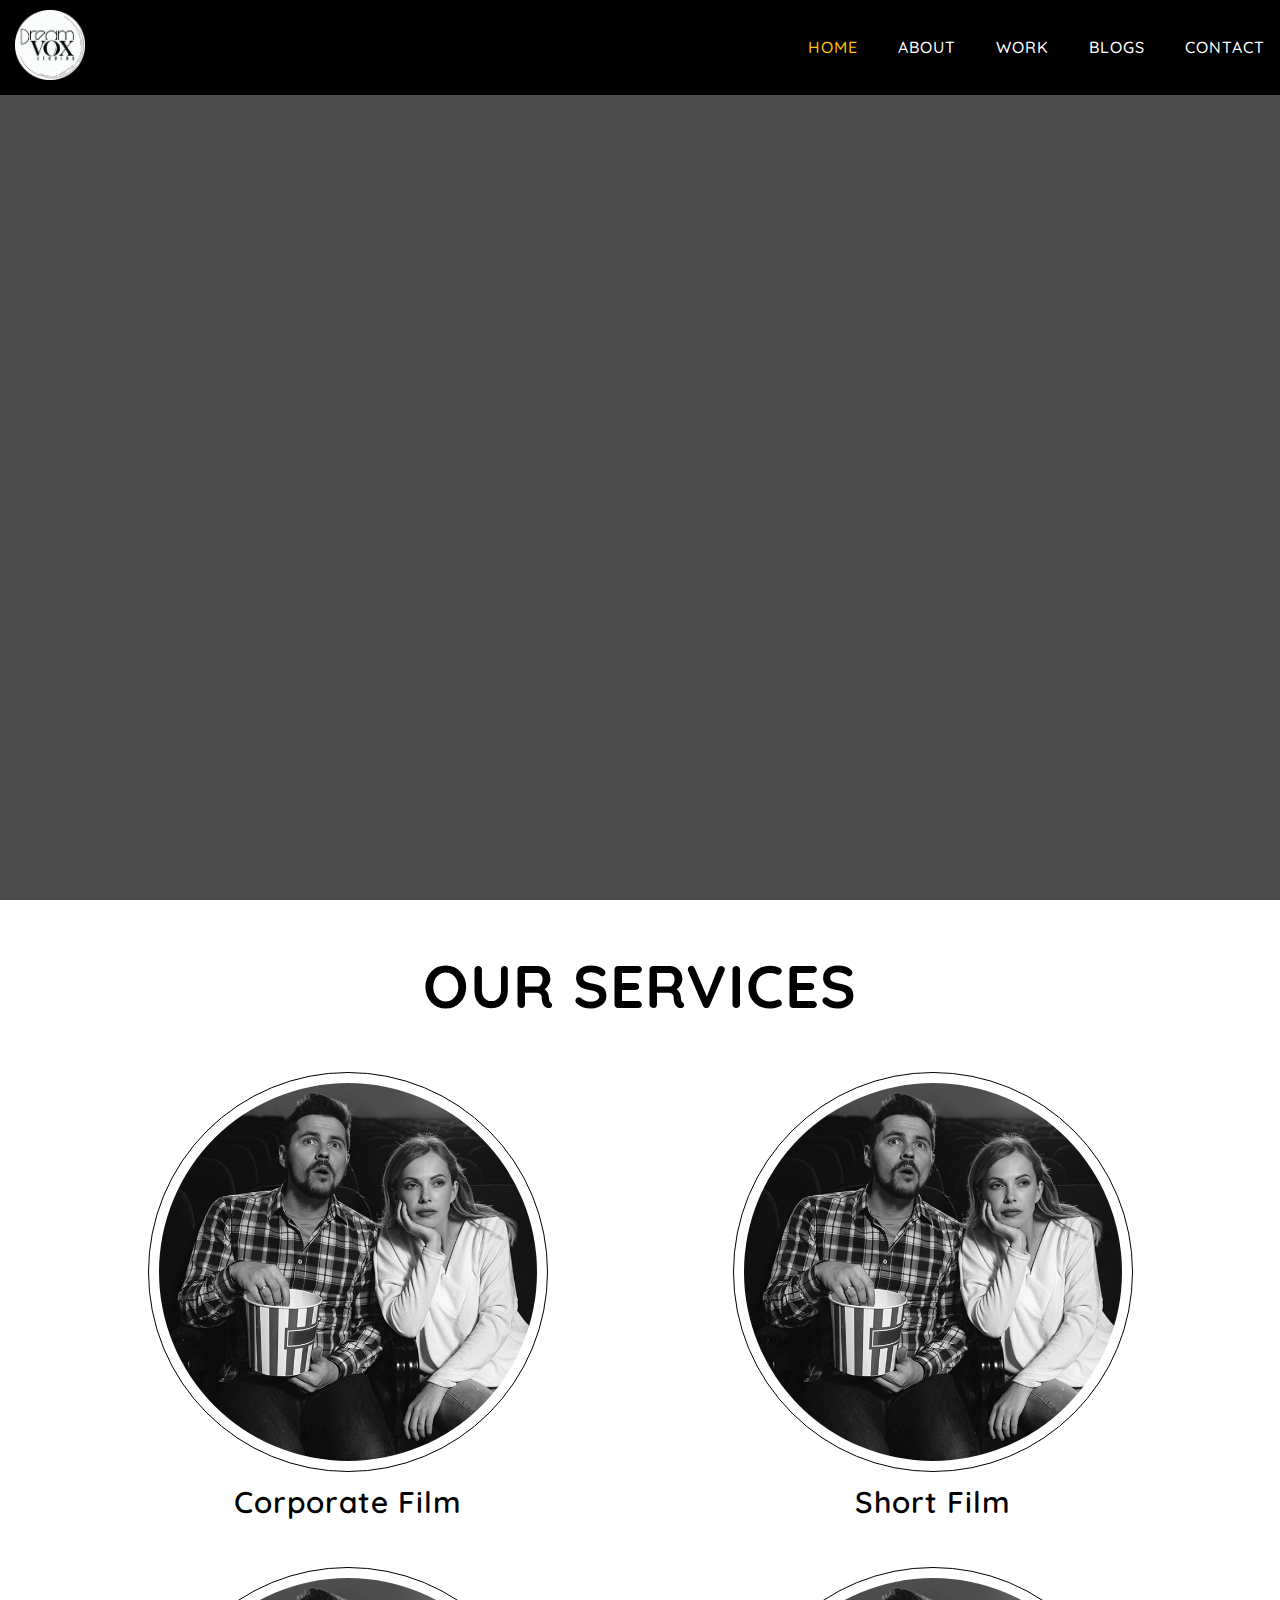
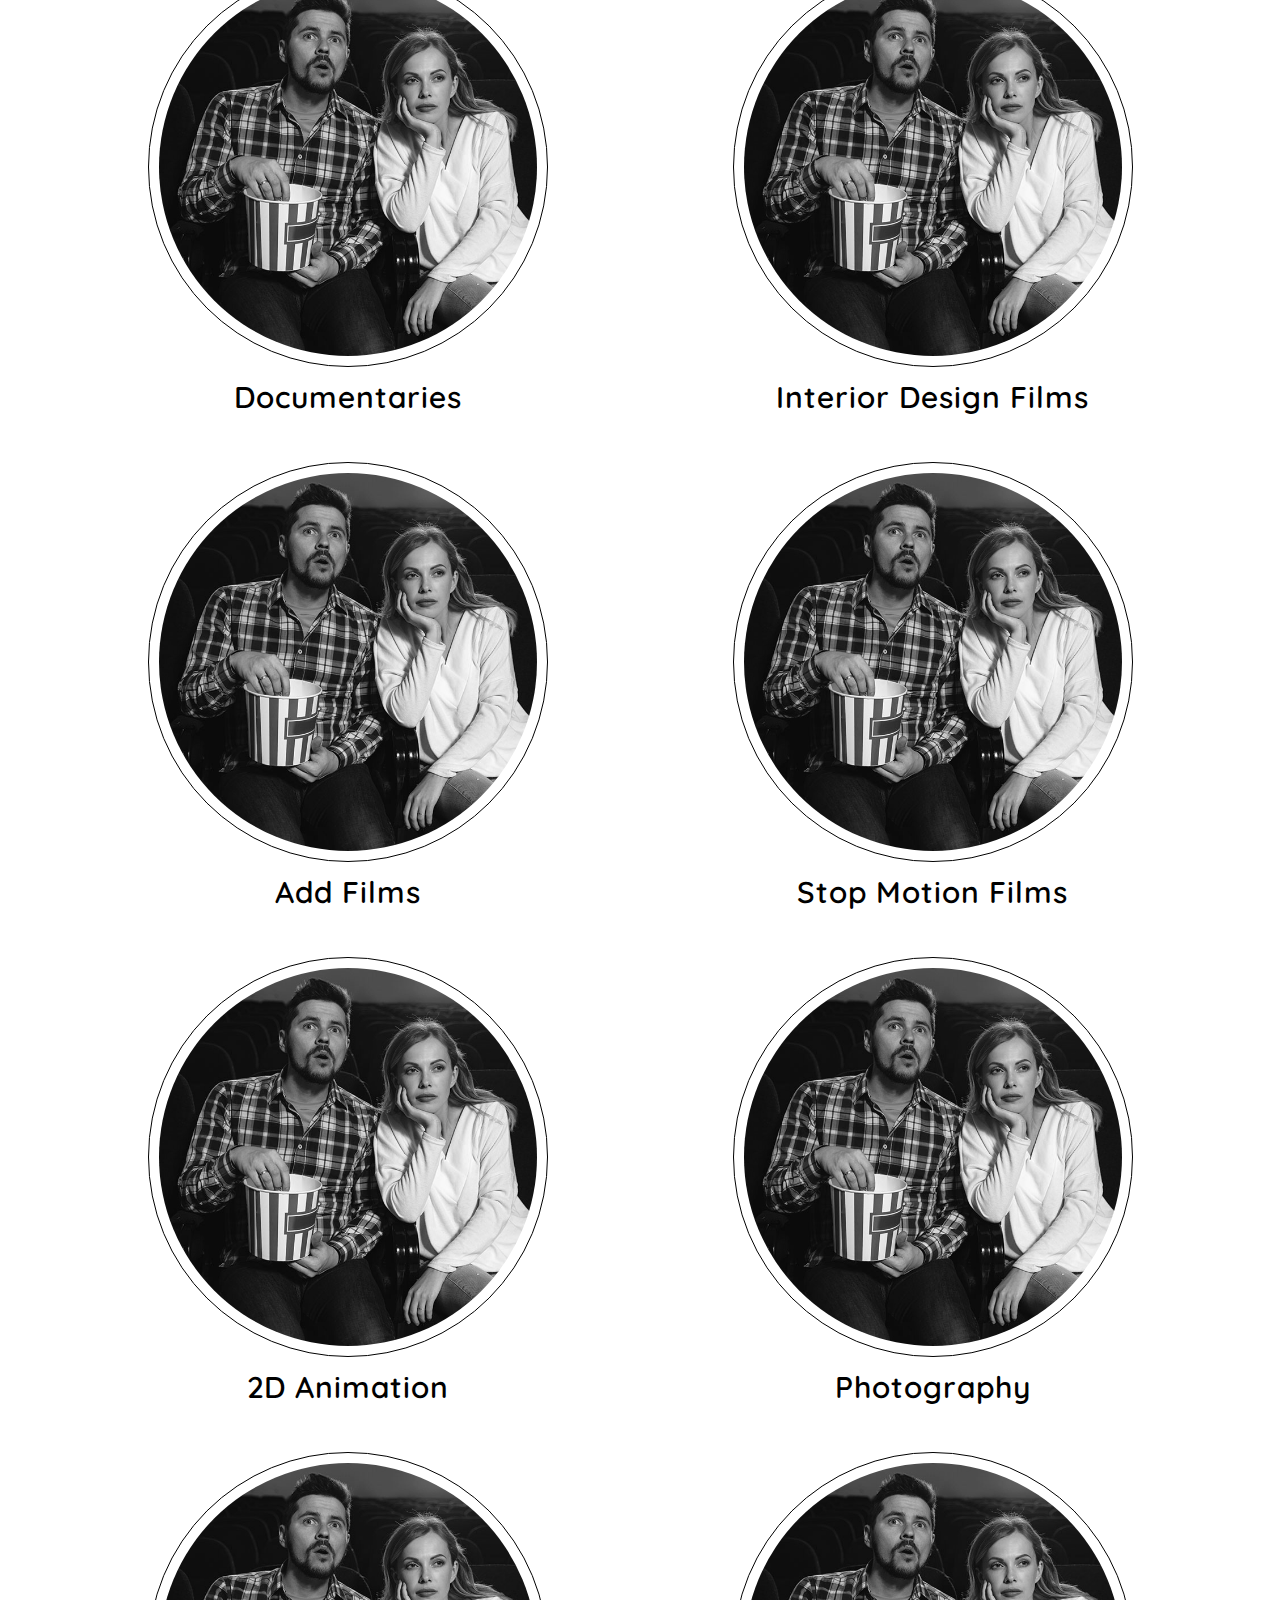
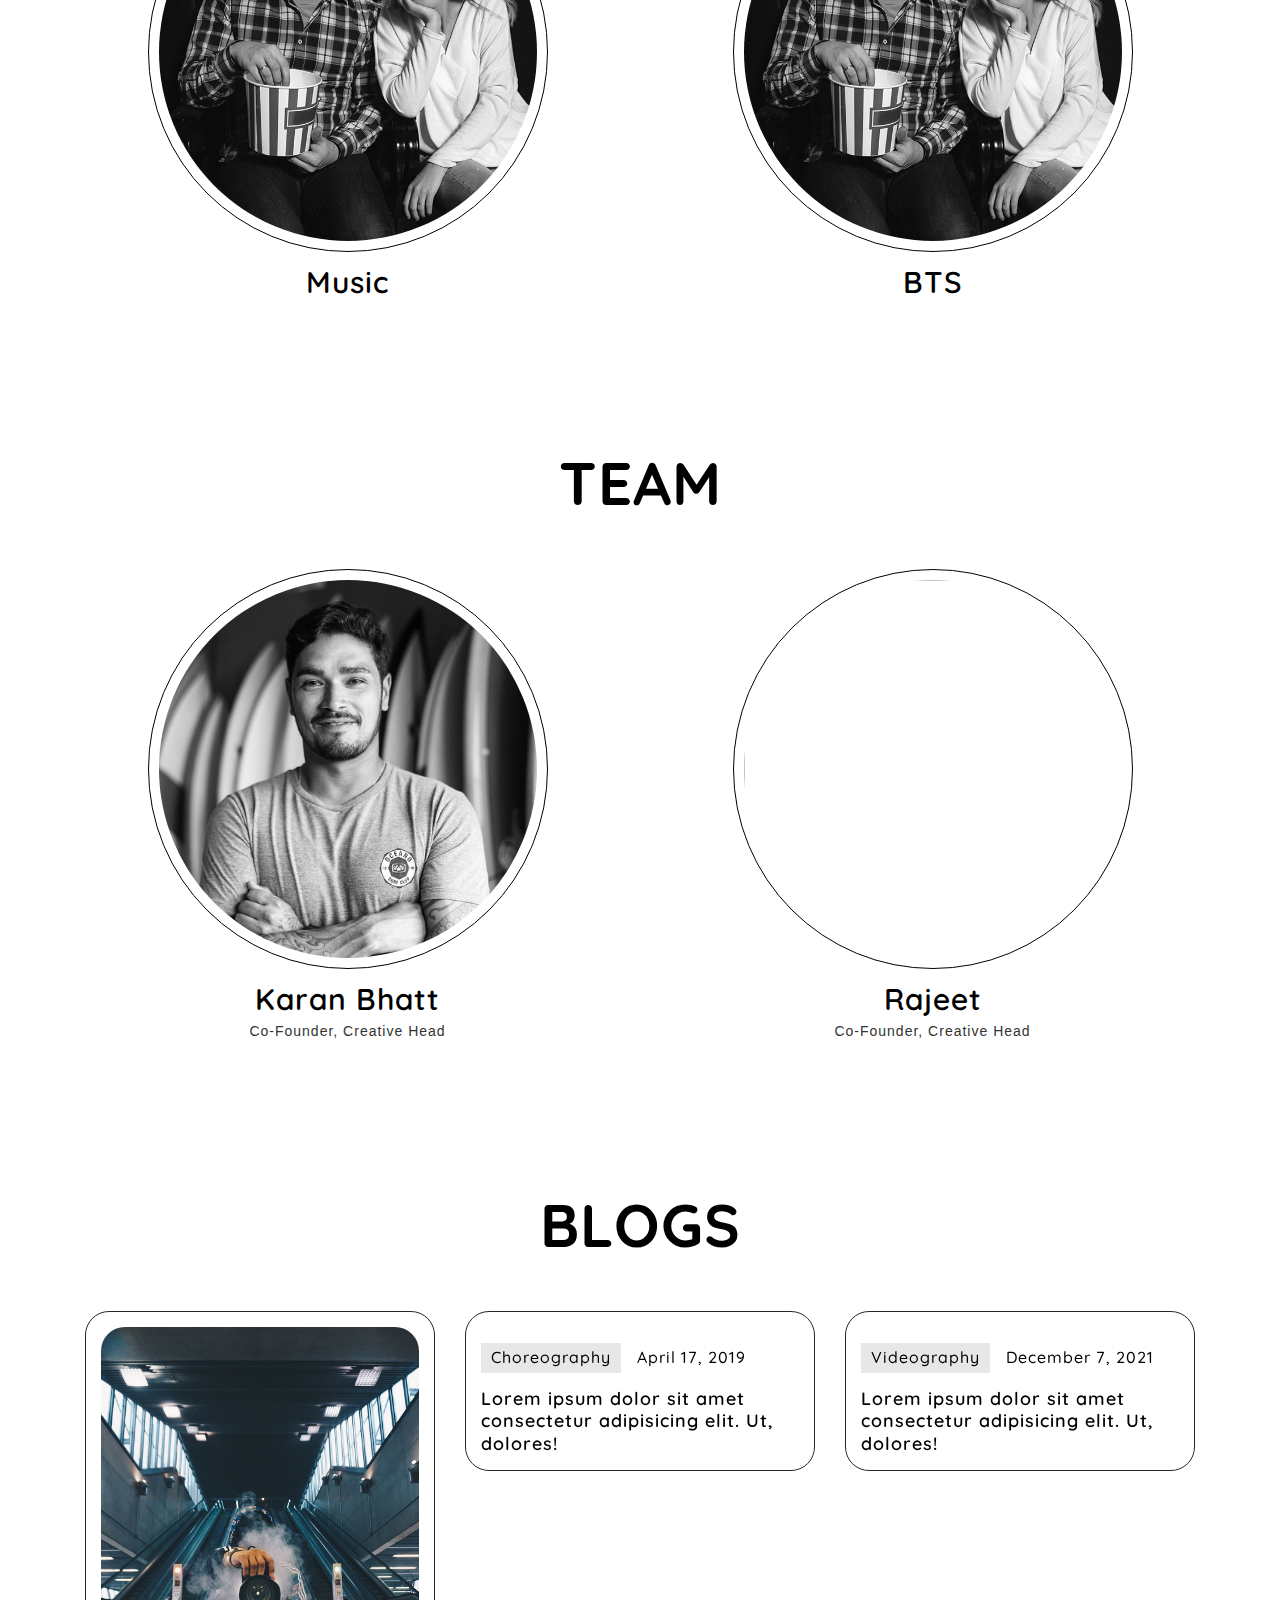
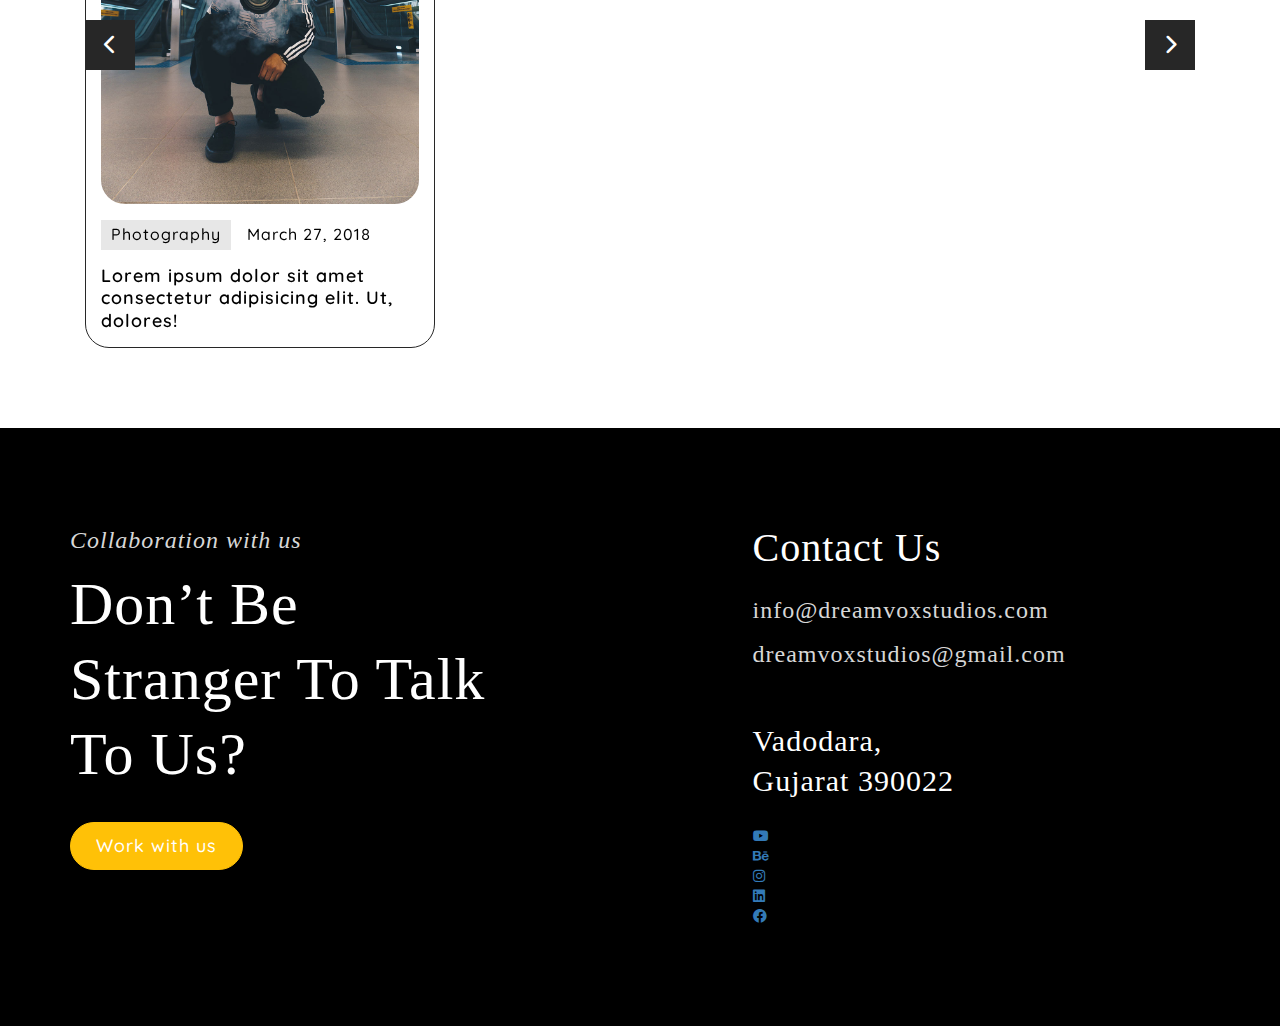
==== commit 52acb0a9: "Add files via upload" ====
--- a/index.html
+++ b/index.html
@@ -61,7 +61,7 @@
 			<div class="container">
 				<div class="row">
 					<div class="col-xs-12">
-						<section class="section-heading text-center">
+						<section class="section-heading our-services-section-heading-home text-center">
 							<h2>Our Services</h2>
 						</section>
 					</div>
@@ -148,69 +148,18 @@
 						</figure>
 					</div>
 				</div>
-				<div class="row">
-					<div class="col-xs-12">
-						<div class="read-more text-center">
-							<a href="">Continue Watching</a>
-						</div>
-					</div>
-				</div>
 			</div>
 		</div>
 	</div>
 	<!-- Our Services Section Ends -->
-	<!-- Our Work Section Starts -->
-	<!-- <div class="container-fluid bg-our-work-home">
-		<div class="row">
-			<div class="container">
-				<div class="row">
-					<div class="col-xs-12">
-						<section class="section-heading text-center">
-							<h2>Our Work</h2>
-						</section>
-					</div>
-				</div>
-				<div class="row">
-					<div class="col-sm-6 col-md-6 col-lg-6">
-						<div class="embed-responsive embed-responsive-16by9 embed-responsive-youtube-videos">
-							<iframe src="https://www.youtube.com/embed/rX1cg7E8UR4?controls=0" class="embed-responsive-item youtube-videos" title="YouTube video player" allow="accelerometer; autoplay; clipboard-write; encrypted-media; gyroscope; picture-in-picture" allowfullscreen></iframe>
-						</div>
-					</div>
-					<div class="col-sm-6 col-md-6 col-lg-6">
-						<div class="embed-responsive embed-responsive-16by9 embed-responsive-youtube-videos">
-							<iframe src="https://www.youtube.com/embed/Dxn2b19gZIU?controls=0" class="embed-responsive-item youtube-videos" title="YouTube video player" allow="accelerometer; autoplay; clipboard-write; encrypted-media; gyroscope; picture-in-picture" allowfullscreen></iframe>
-						</div>
-					</div>
-					<div class="col-sm-6 col-md-6 col-lg-6">
-						<div class="embed-responsive embed-responsive-16by9 embed-responsive-youtube-videos">
-							<iframe src="https://www.youtube.com/embed/zgVpM-ri7hc?controls=0" class="embed-responsive-item youtube-videos" title="YouTube video player" allow="accelerometer; autoplay; clipboard-write; encrypted-media; gyroscope; picture-in-picture" allowfullscreen></iframe>
-						</div>
-					</div>
-					<div class="col-sm-6 col-md-6 col-lg-6">
-						<div class="embed-responsive embed-responsive-16by9 embed-responsive-youtube-videos">
-							<iframe src="https://www.youtube.com/embed/SXYGtdmO2YI?controls=0" class="embed-responsive-item youtube-videos" title="YouTube video player" allow="accelerometer; autoplay; clipboard-write; encrypted-media; gyroscope; picture-in-picture" allowfullscreen></iframe>
-						</div>
-					</div>
-				</div>
-				<div class="row">
-					<div class="col-xs-12">
-						<div class="read-more text-center">
-							<a href="">Continue Watching</a>
-						</div>
-					</div>
-				</div>
-			</div>
-		</div>
-	</div> -->
-	<!-- Our Work Section Ends -->
 	<!-- Our Team Section Starts -->
 	<div class="container-fluid bg-our-team-home">
 		<div class="row">
 			<div class="container">
 				<div class="row">
 					<div class="col-xs-12">
-						<section class="section-heading text-center">
-							<h2>Our Team</h2>
+						<section class="section-heading team-section-heading-home text-center">
+							<h2>Team</h2>
 						</section>
 					</div>
 				</div>
@@ -220,7 +169,7 @@
 							<img src="images/team-1.jpg" class="img-responsive" alt="" />
 							<figcaption class="our-team-info-home text-center">
 								<h4>Karan Bhatt</h4>
-								<h6>Co-Founder, Creative Head</h6>
+								<h5>Co-Founder, <span>Creative Head</span></h5>
 							</figcaption>
 						</figure>
 					</div>
@@ -229,7 +178,7 @@
 							<img src="images/team-4.jpg" class="img-responsive" alt="" />
 							<figcaption class="our-team-info-home text-center">
 								<h4>Rajeet</h4>
-								<h6>Co-Founder, Creative Head</h6>
+								<h5>Co-Founder, <span>Creative Head</span></h5>
 							</figcaption>
 						</figure>
 					</div>
@@ -244,8 +193,8 @@
 			<div class="container">
 				<div class="row">
 					<div class="col-xs-12">
-						<section class="section-heading text-center">
-							<h2>Our Blogs</h2>
+						<section class="section-heading our-blog-section-heading-home text-center">
+							<h2>Blogs</h2>
 						</section>
 					</div>
 				</div>
@@ -303,13 +252,6 @@
 						</div>
 					</div>
 				</div>
-				<div class="row">
-					<div class="col-xs-12">
-						<div class="read-more text-center">
-							<a href="">View More</a>
-						</div>
-					</div>
-				</div>
 			</div>
 		</div>
 	</div>
@@ -323,7 +265,7 @@
 						<div class="footer-info">
 							<p><em>Collaboration with us</em></p>
 							<h2>Don’t Be <span>Stranger To Talk</span> To Us?</h2>
-							<div class="read-more read-more-white">
+							<div class="read-more read-more-wwu-foo">
 								<a href="">Work with us</a>
 							</div>
 						</div>
@@ -334,12 +276,16 @@
 							<p><a href="mailto:info@dreamvoxstudios.com">info@dreamvoxstudios.com</a></p>
 							<p><a href="mailto:dreamvoxstudios@gmail.com">dreamvoxstudios@gmail.com</a></p>
 							<h4>
-								<span>D/48, Ajita Nagar,</span>
-								<span>Opp. Sunrise Bungalow,</span>
-								<span>Sama-Savli road,</span>
-								<span>Karelibaug,</span>
-								<span>Vadodara, 390022</span>
+								<span>Vadodara,</span>
+								<span>Gujarat 390022</span>
 							</h4>
+							<ul class="footer-social-listing">
+								<li><a href="#" target="_blank"><i class="fab fa-youtube"></i></a></li>
+								<li><a href="#" target="_blank"><i class="fab fa-behance"></i></a></li>
+								<li><a href="#" target="_blank"><i class="fab fa-instagram"></i></a></li>
+								<li><a href="#" target="_blank"><i class="fab fa-linkedin"></i></a></li>
+								<li><a href="#" target="_blank"><i class="fab fa-facebook"></i></a></li>
+							</ul>
 						</div>
 					</div>
 				</div>
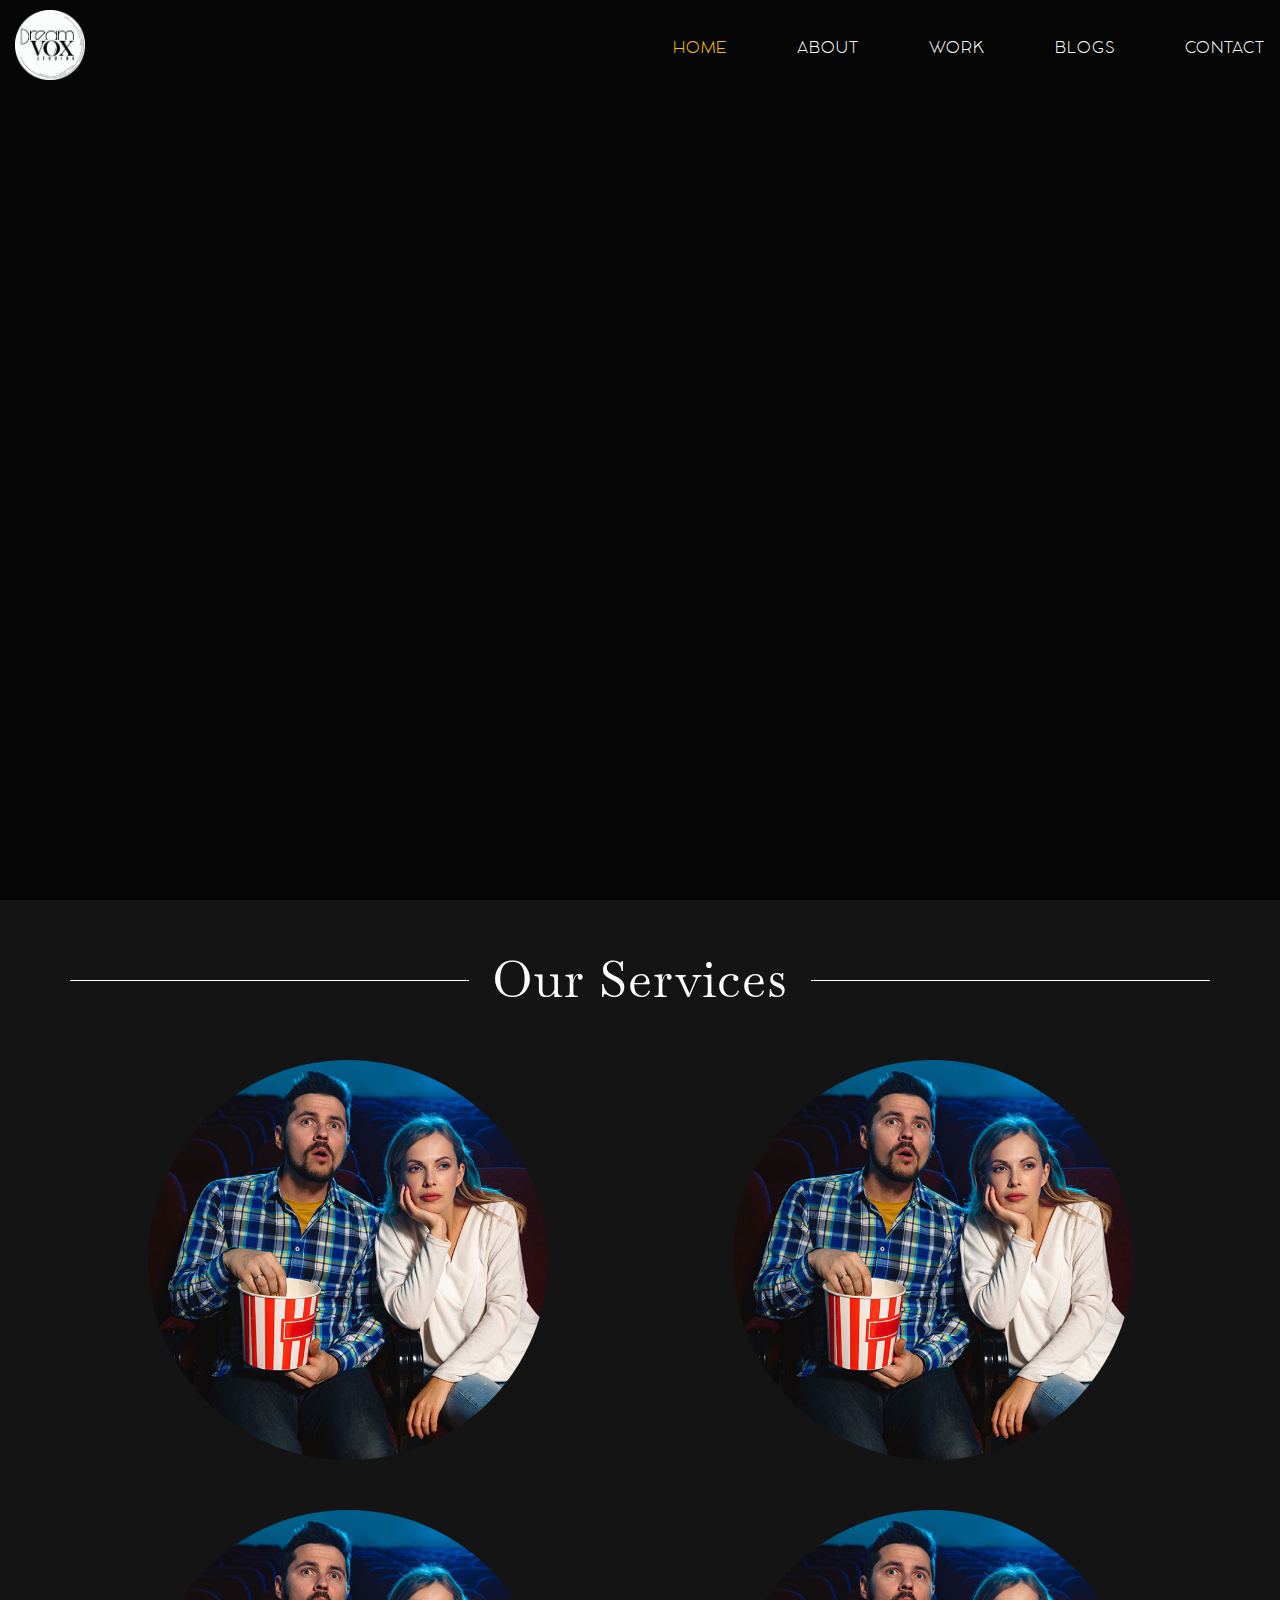
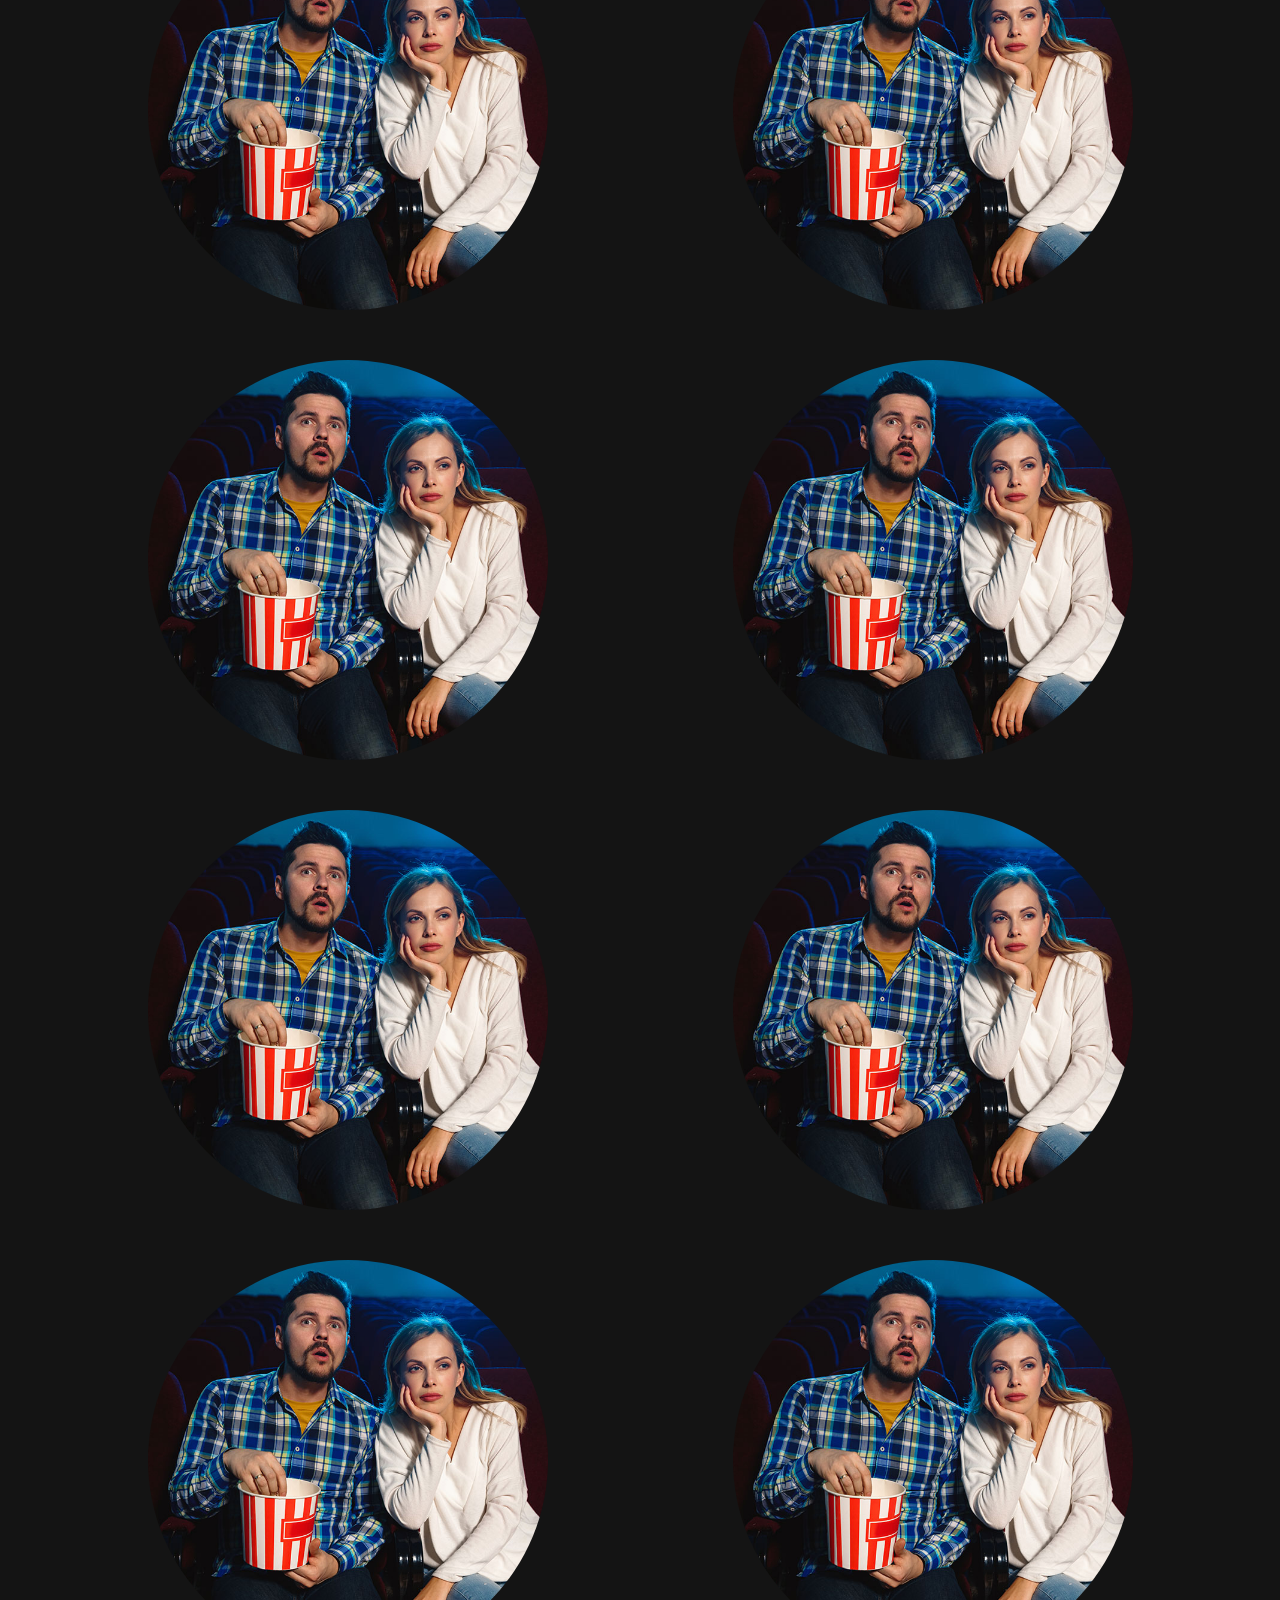
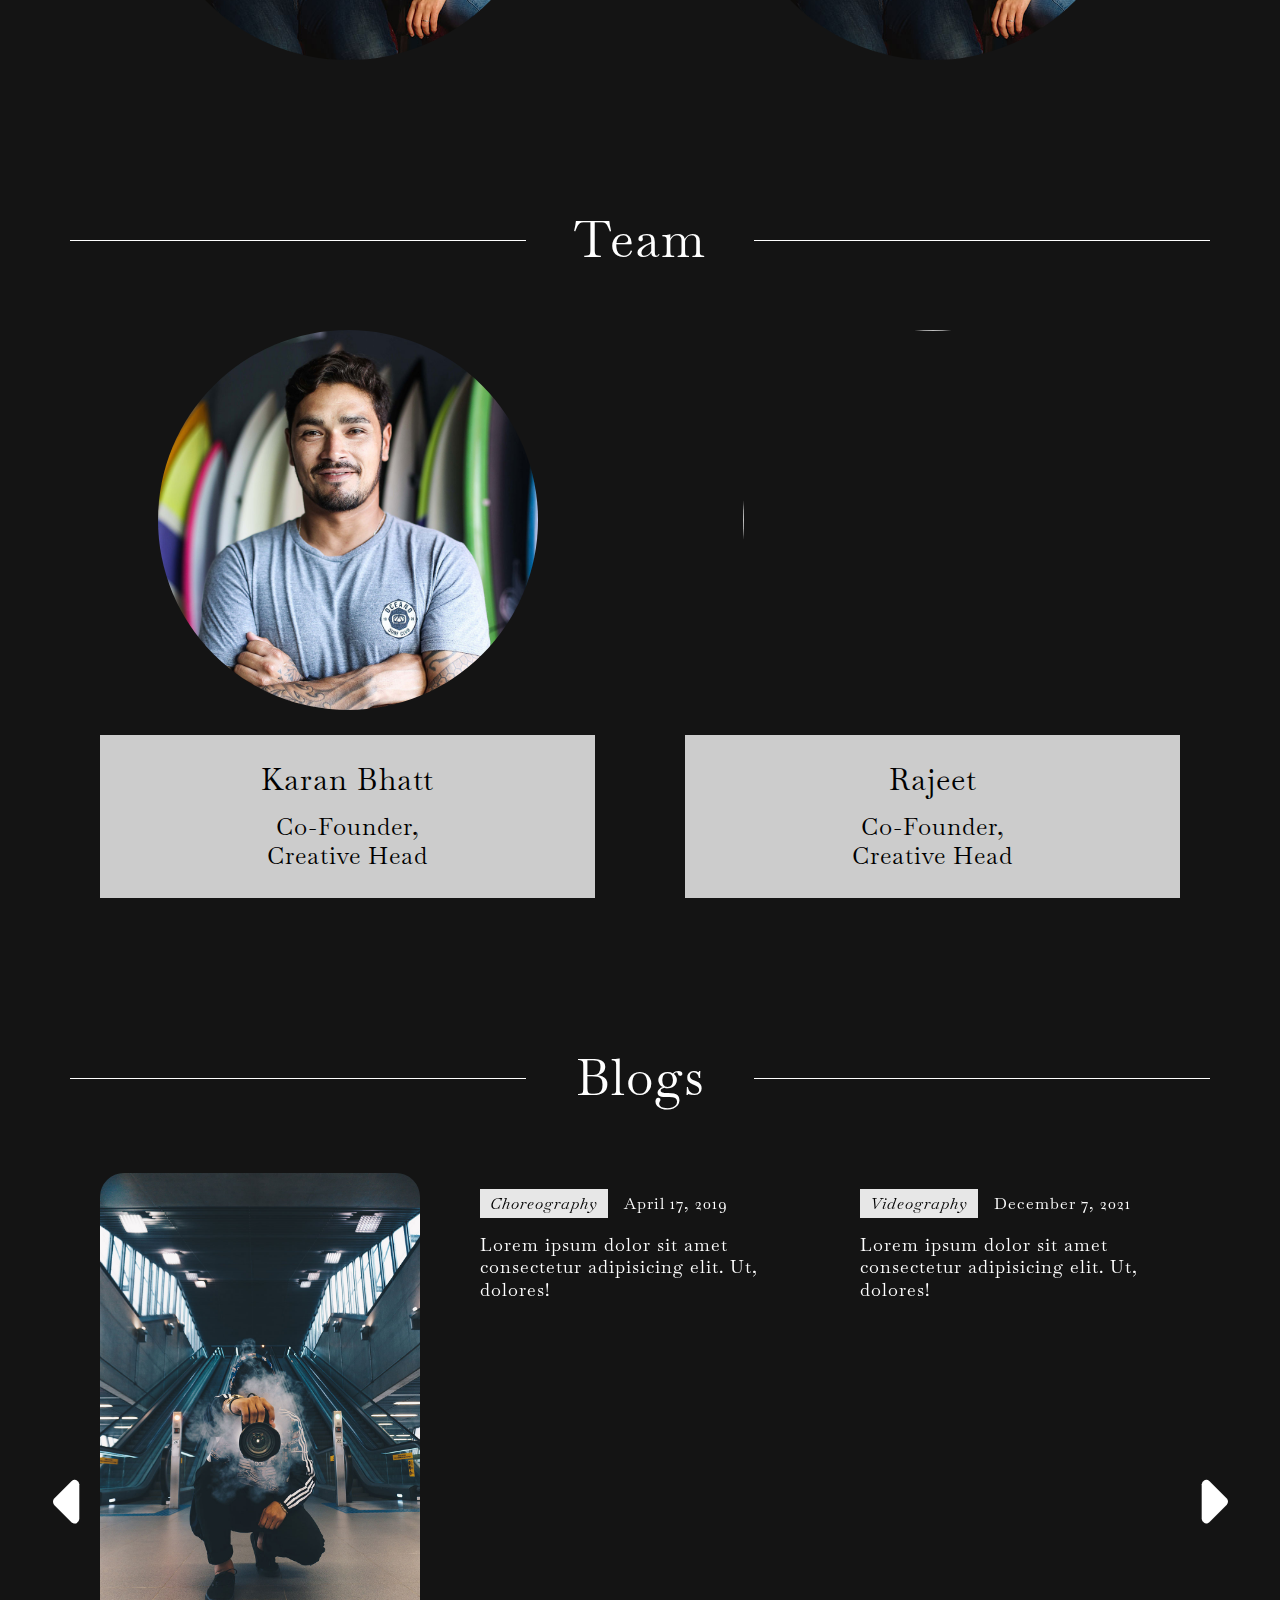
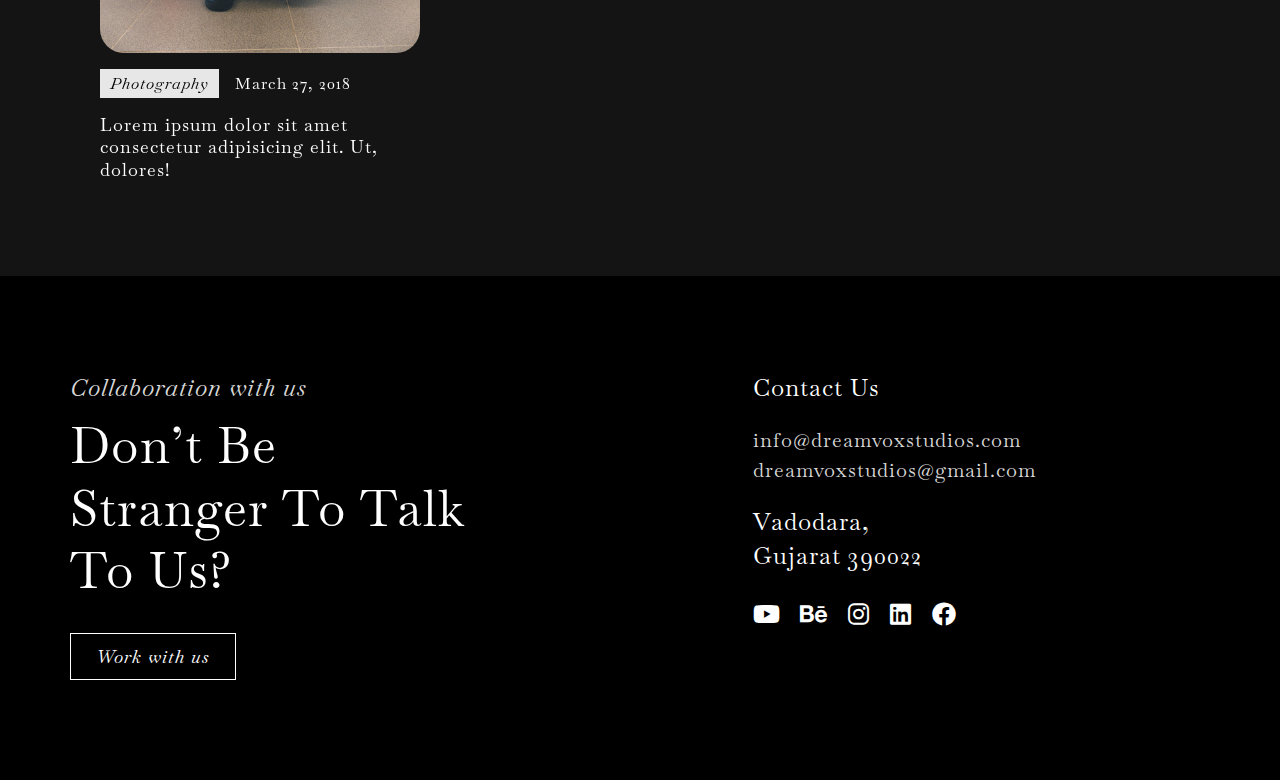
==== commit ca44b4b2: "Add files via upload" ====
--- a/index.html
+++ b/index.html
@@ -5,7 +5,7 @@
 	<meta name="description" content="" />
 	<meta name="viewport" content="width=device-width, initial-scale=1.0, user-scalable=0" />
 	<meta name="author" content="" />
-	<title>Home | Dream Vox Studios LLP</title>
+	<title>Dream Vox Studios LLP</title>
 	<!-- Favicon Icon -->
 	<link rel="shortcut icon" href="images/favicon.ico" type="image/x-icon" />
   <link rel="icon" href="images/favicon.ico" type="image/x-icon" />
--- a/css/style.css
+++ b/css/style.css
@@ -1,10 +1,8 @@
 /*------- Font Family Starts -------*/
 
-@font-face { font-family: "Quicksand-Medium"; src: url("../fonts/Quicksand-Medium.ttf"); }
-@font-face { font-family: "Quicksand-SemiBold"; src: url("../fonts/Quicksand-SemiBold.ttf"); }
-@font-face { font-family: "Quicksand-Bold"; src: url("../fonts/Quicksand-Bold.ttf"); }
-@font-face { font-family: "DM-Serif-Display-Regular"; src: url("../fonts/DM-Serif-Display-Regular.ttf"); }
-@font-face { font-family: "DM-Serif-Display-Italic"; src: url("../fonts/DM-Serif-Display-Italic.ttf"); }
+@font-face { font-family: "Cocomat-Light"; src: url("../fonts/Cocomat-Light.ttf"); }
+@font-face { font-family: "Baskervville-Regular"; src: url("../fonts/Baskervville-Regular.ttf"); }
+@font-face { font-family: "Baskervville-Italic"; src: url("../fonts/Baskervville-Italic.ttf"); }
 
 /*------- Font Family Ends -------*/
 
@@ -30,12 +28,27 @@
 
 /*------- Common CSS Starts -------*/
 
+body { background-color: #141414; }
 .container-fluid { padding: 50px 15px; }
 .d-flex { display: -webkit-box; display: -webkit-flex; display: -ms-flexbox; display: flex; }
 .align-items-center { -webkit-align-items: center; align-items: center; }
 .justify-content-flex-end { justify-content: flex-end; }
-.section-heading > h2 { color: #000000; font: 6rem/1.2 "Quicksand-Bold"; margin-bottom: 50px; text-transform: uppercase; }
-p { color: #000000; font: 1.8rem/1.7 "Quicksand-Medium"; }
+.section-heading > h2 { color: #ffffff; font: 5rem/1.2 "Baskervville-Regular"; margin-bottom: 50px; position: relative; z-index: 1; }
+.section-heading > h2::before,
+.section-heading > h2::after {
+  background-color: #ffffff;
+  content: "";
+  height: 1px;
+  left: 0;
+  position: absolute;
+  top: 50%;
+  z-index: -1;
+}
+.section-heading > h2::after {
+  left: auto;
+  right: 0;
+}
+p { color: #ffffff; font: 1.8rem/1.7 "Quicksand-Medium"; }
 .read-more > a { background-color: #ffc107; border: 1px solid #ffc107; -webkit-border-radius: 24px; -moz-border-radius: 24px; -ms-border-radius: 24px; -o-border-radius: 24px; border-radius: 24px; color: #ffffff; display: inline-block; font: 1.8rem/1.4 "Quicksand-Medium"; margin: 30px 0 0; padding: 10px 25px; text-align: center; }
 .read-more > a:hover { background-color: transparent; border: 1px solid #000000; color: #000000; }
 
@@ -76,12 +89,12 @@
 
   /*------- Header Section Starts -------*/
 
-.bg-header { background-color: #000000; left: 0; padding: 10px 15px; position: fixed; top: 0; width: 100%; z-index: 3; }
+.bg-header { left: 0; padding: 10px 15px; position: absolute; top: 0; width: 100%; z-index: 3; }
 .header-logo > a { display: inline-block; }
 .header-logo > a > img { width: 70px; }
-.menu-listing-desktop > li { display: inline-block; margin-right: 40px; }
+.menu-listing-desktop > li { display: inline-block; margin-right: 70px; }
 .menu-listing-desktop > li:last-child { margin-right: 0; }
-.menu-listing-desktop > li > a { color: #ffffff; display: block; font: 1.6rem/1.2 "Quicksand-Medium"; text-transform: uppercase; }
+.menu-listing-desktop > li > a { color: #ffffff; display: block; font: 1.6rem/1.2 "Cocomat-Light"; text-transform: uppercase; }
 .menu-listing-desktop > li.active > a,
 .menu-listing-desktop > li > a:hover { color: #ffc107; }
 
@@ -106,53 +119,96 @@
 
   /*------- Our Services Section Starts -------*/
 
-.our-services-img-info-home { margin-bottom: 50px; }
-.our-services-img-info-home > img { border: 1px solid #000000; -webkit-border-radius: 50%; -moz-border-radius: 50%; -ms-border-radius: 50%; -o-border-radius: 50%; border-radius: 50%; -webkit-filter: grayscale(1); filter: grayscale(1); height: 400px; margin: 0 auto 15px; object-fit: cover; padding: 10px; -webkit-transition: 0.5s ease; -moz-transition: 0.5s ease; -ms-transition: 0.5s ease; -o-transition: 0.5s ease; transition: 0.5s ease; width: 400px; }
-.our-services-img-info-home > img:hover { -webkit-filter: grayscale(0); filter: grayscale(0); }
+.our-services-section-heading-home > h2::before {
+  width: 35%;
+}
+.our-services-section-heading-home > h2::after {
+  width: 35%;
+}
+.our-services-img-info-home { height: 400px; margin: 0 auto 50px; position: relative; width: 400px; }
+.our-services-img-info-home::before {
+  background-color: #ffffff;
+  -webkit-border-radius: 50%;
+  -moz-border-radius: 50%;
+  -ms-border-radius: 50%;
+  -o-border-radius: 50%;
+  border-radius: 50%;
+  content: "";
+  height: 100%;
+  left: 0;
+  opacity: 0;
+  position: absolute;
+  top: 0;
+  -webkit-transform: scale(0);
+  -moz-transform: scale(0);
+  -ms-transform: scale(0);
+  -o-transform: scale(0);
+  transform: scale(0);
+  visibility: hidden;
+  width: 100%;
+  z-index: 1;
+  -webkit-transition: 0.5s ease;
+  -moz-transition: 0.5s ease;
+  -ms-transition: 0.5s ease;
+  -o-transition: 0.5s ease;
+  transition: 0.5s ease;
+}
+.our-services-img-info-home:hover::before {
+  opacity: 1;
+  -webkit-transform: scale(1);
+  -moz-transform: scale(1);
+  -ms-transform: scale(1);
+  -o-transform: scale(1);
+  transform: scale(1);
+  visibility: visible;
+}
+.our-services-img-info-home > img { -webkit-border-radius: 50%; -moz-border-radius: 50%; -ms-border-radius: 50%; -o-border-radius: 50%; border-radius: 50%; height: 400px; margin: 0 auto 15px; object-fit: cover; -webkit-transition: 0.5s ease; -moz-transition: 0.5s ease; -ms-transition: 0.5s ease; -o-transition: 0.5s ease; transition: 0.5s ease; width: 400px; }
+.our-services-info-home { left: 50%; opacity: 0; position: absolute; top: 50%; -webkit-transform: translate(-50%,-50%); -moz-transform: translate(-50%,-50%); -ms-transform: translate(-50%,-50%); -o-transform: translate(-50%,-50%); transform: translate(-50%,-50%); -webkit-transition: 0.5s ease; -moz-transition: 0.5s ease; -ms-transition: 0.5s ease; -o-transition: 0.5s ease; transition: 0.5s ease; visibility: hidden; z-index: 1; }
 .our-services-info-home > h4 { color: #000000; font: 3rem/1 "Quicksand-SemiBold"; margin-bottom: 10px; }
+.our-services-img-info-home:hover > .our-services-info-home { opacity: 1; visibility: visible; }
 
   /*------- Our Services Section Ends -------*/
 
-  /*------- Our Work Section Starts -------*/
-
-.embed-responsive-youtube-videos { margin-bottom: 30px; }
-.embed-responsive .youtube-videos { border: 1px solid #000000; -webkit-border-radius: 24px; -moz-border-radius: 24px; -ms-border-radius: 24px; -o-border-radius: 24px; border-radius: 24px; padding: 10px; width: 100%; }
-
-  /*------- Our Work Section Ends -------*/
-
   /*------- Our Team Section Starts -------*/
 
+.team-section-heading-home > h2::before { width: 40%; }
+.team-section-heading-home > h2::after { width: 40%; }
 .our-team-img-info-home { margin-bottom: 50px; }
-.our-team-img-info-home > img { border: 1px solid #000000; -webkit-border-radius: 50%; -moz-border-radius: 50%; -ms-border-radius: 50%; -o-border-radius: 50%; border-radius: 50%; -webkit-filter: grayscale(1); filter: grayscale(1); height: 400px; margin: 0 auto 15px; object-fit: cover; padding: 10px; -webkit-transition: 0.5s ease; -moz-transition: 0.5s ease; -ms-transition: 0.5s ease; -o-transition: 0.5s ease; transition: 0.5s ease; width: 400px; }
-.our-team-img-info-home > img:hover { -webkit-filter: grayscale(0); filter: grayscale(0); }
-.our-team-info-home > h4 { color: #000000; font: 3rem/1 "Quicksand-SemiBold"; margin-bottom: 10px; }
-.our-team-info-home > h6 { color: #272727; font: 1.8rem/1 "Quicksand-Medium"; }
+.our-team-img-info-home > img { -webkit-border-radius: 50%; -moz-border-radius: 50%; -ms-border-radius: 50%; -o-border-radius: 50%; border-radius: 50%; height: 400px; margin: 0 auto 15px; object-fit: cover; padding: 10px; -webkit-transition: 0.5s ease; -moz-transition: 0.5s ease; -ms-transition: 0.5s ease; -o-transition: 0.5s ease; transition: 0.5s ease; width: 400px; }
+.our-team-img-info-home > img:hover { -webkit-filter: grayscale(1); filter: grayscale(1); }
+.our-team-info-home { background-color: #cccccc; margin: 0 30px; padding: 30px; }
+.our-team-info-home > h4 { color: #000000; font: 3rem/1 "Baskervville-Regular"; margin-bottom: 20px; }
+.our-team-info-home > h5 { color: #000000; font: 2.4rem/1 "Baskervville-Regular"; }
+.our-team-info-home > h5 > span { display: block; margin-top: 5px; }
 
   /*------- Our Team Section Ends -------*/
 
   /*------- Our Blog Section Starts -------*/
 
-.box-blog-img-info-home { border: 1px solid #272727; -webkit-border-radius: 24px; -moz-border-radius: 24px; -ms-border-radius: 24px; -o-border-radius: 24px; border-radius: 24px; margin-bottom: 30px; padding: 15px; }
+.our-blog-section-heading-home > h2::before { width: 40%; }
+.our-blog-section-heading-home > h2::after { width: 40%; }
+.box-blog-img-info-home { -webkit-border-radius: 24px; -moz-border-radius: 24px; -ms-border-radius: 24px; -o-border-radius: 24px; border-radius: 24px; margin-bottom: 30px; padding: 15px; }
 .box-blog-img-info-home > img { -webkit-border-radius: 24px; -moz-border-radius: 24px; -ms-border-radius: 24px; -o-border-radius: 24px; border-radius: 24px; margin-bottom: 15px; }
 .box-blog-info-home > p { margin-bottom: 15px; }
-.box-blog-info-home > p > span:first-child { background-color: #e7e7e7; color: #000000; display: inline-block; font: 1.6rem/1.2 "Quicksand-Medium";  padding: 5px 10px; text-align: center; }
-.box-blog-info-home > p > span:last-child { color: #000000; font: 1.6rem/1.2 "Quicksand-Medium"; padding-left: 10px; }
-.box-blog-info-home > h6 { color: #000000; font: 1.8rem/1.25 "Quicksand-SemiBold"; }
+.box-blog-info-home > p > span:first-child { background-color: #e7e7e7; color: #000000; display: inline-block; font: 1.6rem/1.2 "Baskervville-Italic";  padding: 5px 10px; text-align: center; }
+.box-blog-info-home > p > span:last-child { color: #ffffff; font: 1.6rem/1.2 "Baskervville-Regular"; padding-left: 10px; }
+.box-blog-info-home > h6 { color: #ffffff; font: 1.8rem/1.25 "Baskervville-Regular"; }
 .dvs-slick-slider .slick-slide { padding: 0 15px; }
 .dvs-slick-slider .slick-prev,
-.dvs-slick-slider .slick-next { background-color: #272727; height: 50px; width: 50px; z-index: 11; }
-.dvs-slick-slider .slick-prev { left: 15px; }
-.dvs-slick-slider .slick-next { right: 15px; }
+.dvs-slick-slider .slick-next { height: 50px; width: 50px; z-index: 11; }
+.dvs-slick-slider .slick-prev { left: -25px; }
+.dvs-slick-slider .slick-next { right: -25px; }
 .dvs-slick-slider .slick-prev::before,
 .dvs-slick-slider .slick-next::before {
 	color: #ffffff;
-	content: "\f053";
+	content: "\f0d9";
 	font-family: "Font Awesome 5 Free";
+  font-size: 7rem;
 	font-weight: 900;
   opacity: 1;
 }
 .dvs-slick-slider .slick-next::before {
-	content: "\f054";
+	content: "\f0da";
 }
 
   /*------- Our Blog Section Ends -------*/
@@ -160,19 +216,24 @@
   /*------- Footer Section Starts -------*/
 
 .bg-footer { background-color: #000000; padding: 100px 15px; }
-.footer-info > p { color: #d7d7d7; font: 2.4rem/1 "DM-Serif-Display-Italic"; margin-bottom: 15px; }
-.footer-info > h2 { color: #ffffff; font: 6rem/1.25 "DM-Serif-Display-Regular"; }
+.footer-info > p { color: #d7d7d7; font: 2.4rem/1 "Baskervville-Italic"; margin-bottom: 15px; }
+.footer-info > h2 { color: #ffffff; font: 5rem/1.25 "Baskervville-Regular"; }
 .footer-info > h2 > span { display: block; }
-.read-more-white > a { background-color: #ffffff; border: 1px solid #ffffff; color: #000000; }
-.read-more-white > a:hover { background-color: transparent; color: #ffffff; }
-.footer-contact-info > p { color: #ffffff; font: 2.4rem/1 "DM-Serif-Display-Regular"; margin-bottom: 20px; }
-.footer-contact-info > p:first-child { color: #ffffff; font-size: 4rem; margin-bottom: 30px; }
-.footer-contact-info > p:nth-child(3) { margin-bottom: 60px; }
+.read-more-wwu-foo > a { background-color: transparent; border: 1px solid #ffffff; -webkit-border-radius: 0; -moz-border-radius: 0; -ms-border-radius: 0; -o-border-radius: 0; border-radius: 0; color: #ffffff; font-family: "Baskervville-Italic"; }
+.read-more-wwu-foo > a:hover { background-color: #ffffff; color: #000000; }
+.footer-contact-info > p:first-child { color: #ffffff; font: 2.4rem/1 "Baskervville-Regular"; margin-bottom: 30px; }
+.footer-contact-info > p:nth-child(2),
+.footer-contact-info > p:nth-child(3) { color: #ffffff; font: 2rem/1 "Baskervville-Regular"; margin-bottom: 10px; }
+.footer-contact-info > p:nth-child(3) { margin-bottom: 30px; }
 .footer-contact-info > p:last-child { margin-bottom: 0; }
-.footer-contact-info > h4 { color: #ffffff; font: 3rem/1 "DM-Serif-Display-Regular"; margin-bottom: 30px; }
+.footer-contact-info > h4 { color: #ffffff; font: 2.4rem/1 "Baskervville-Regular"; margin-bottom: 30px; }
 .footer-contact-info > h4 > span { display: block; margin-bottom: 10px; }
 .footer-contact-info > p > a { color: #d7d7d7; }
 .footer-contact-info > p > a:hover { color: #ffc107; letter-spacing: 2px; }
+.footer-social-listing > li { display: inline-block; margin-right: 15px; }
+.footer-social-listing > li:last-child { margin-right: 0; }
+.footer-social-listing > li > a { color: #ffffff; font-size: 2.4rem; }
+.footer-social-listing > li > a:hover { color: #ffc107; }
 
   /*------- Footer Section Ends -------*/
 
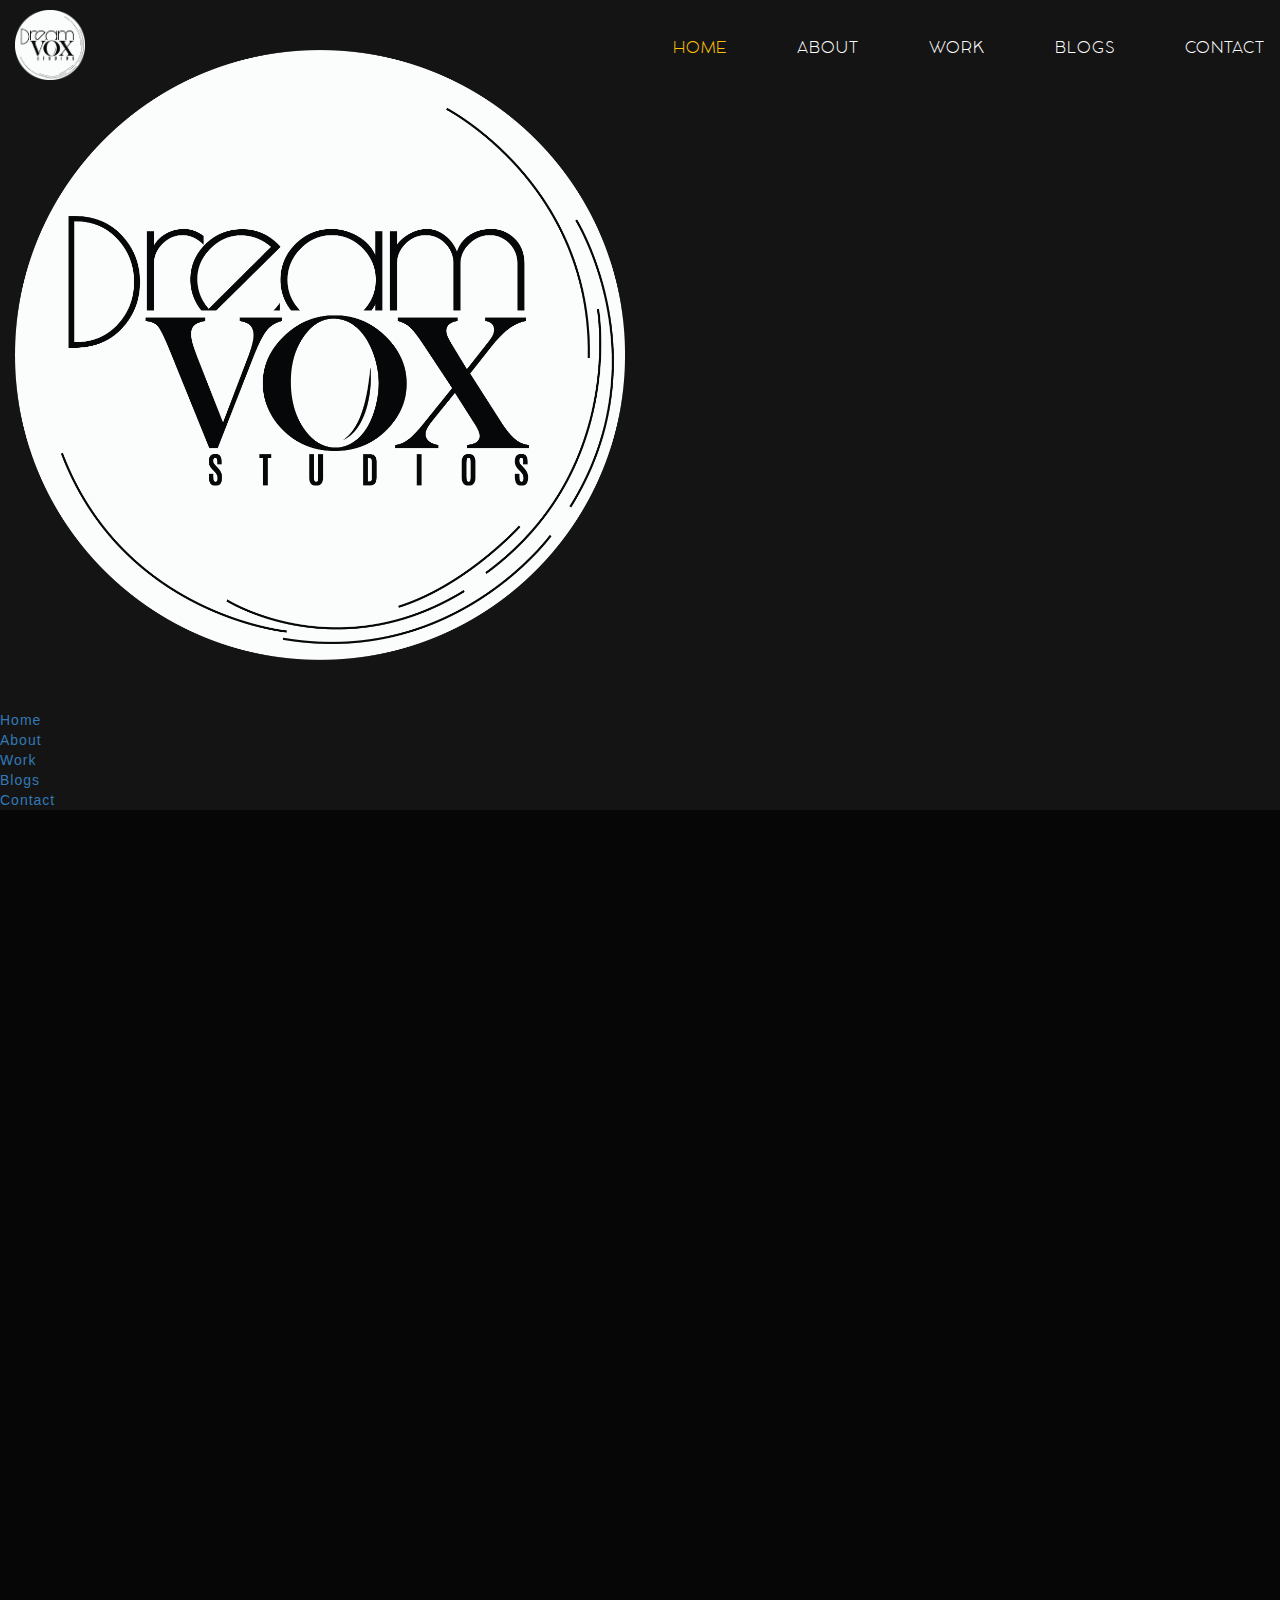
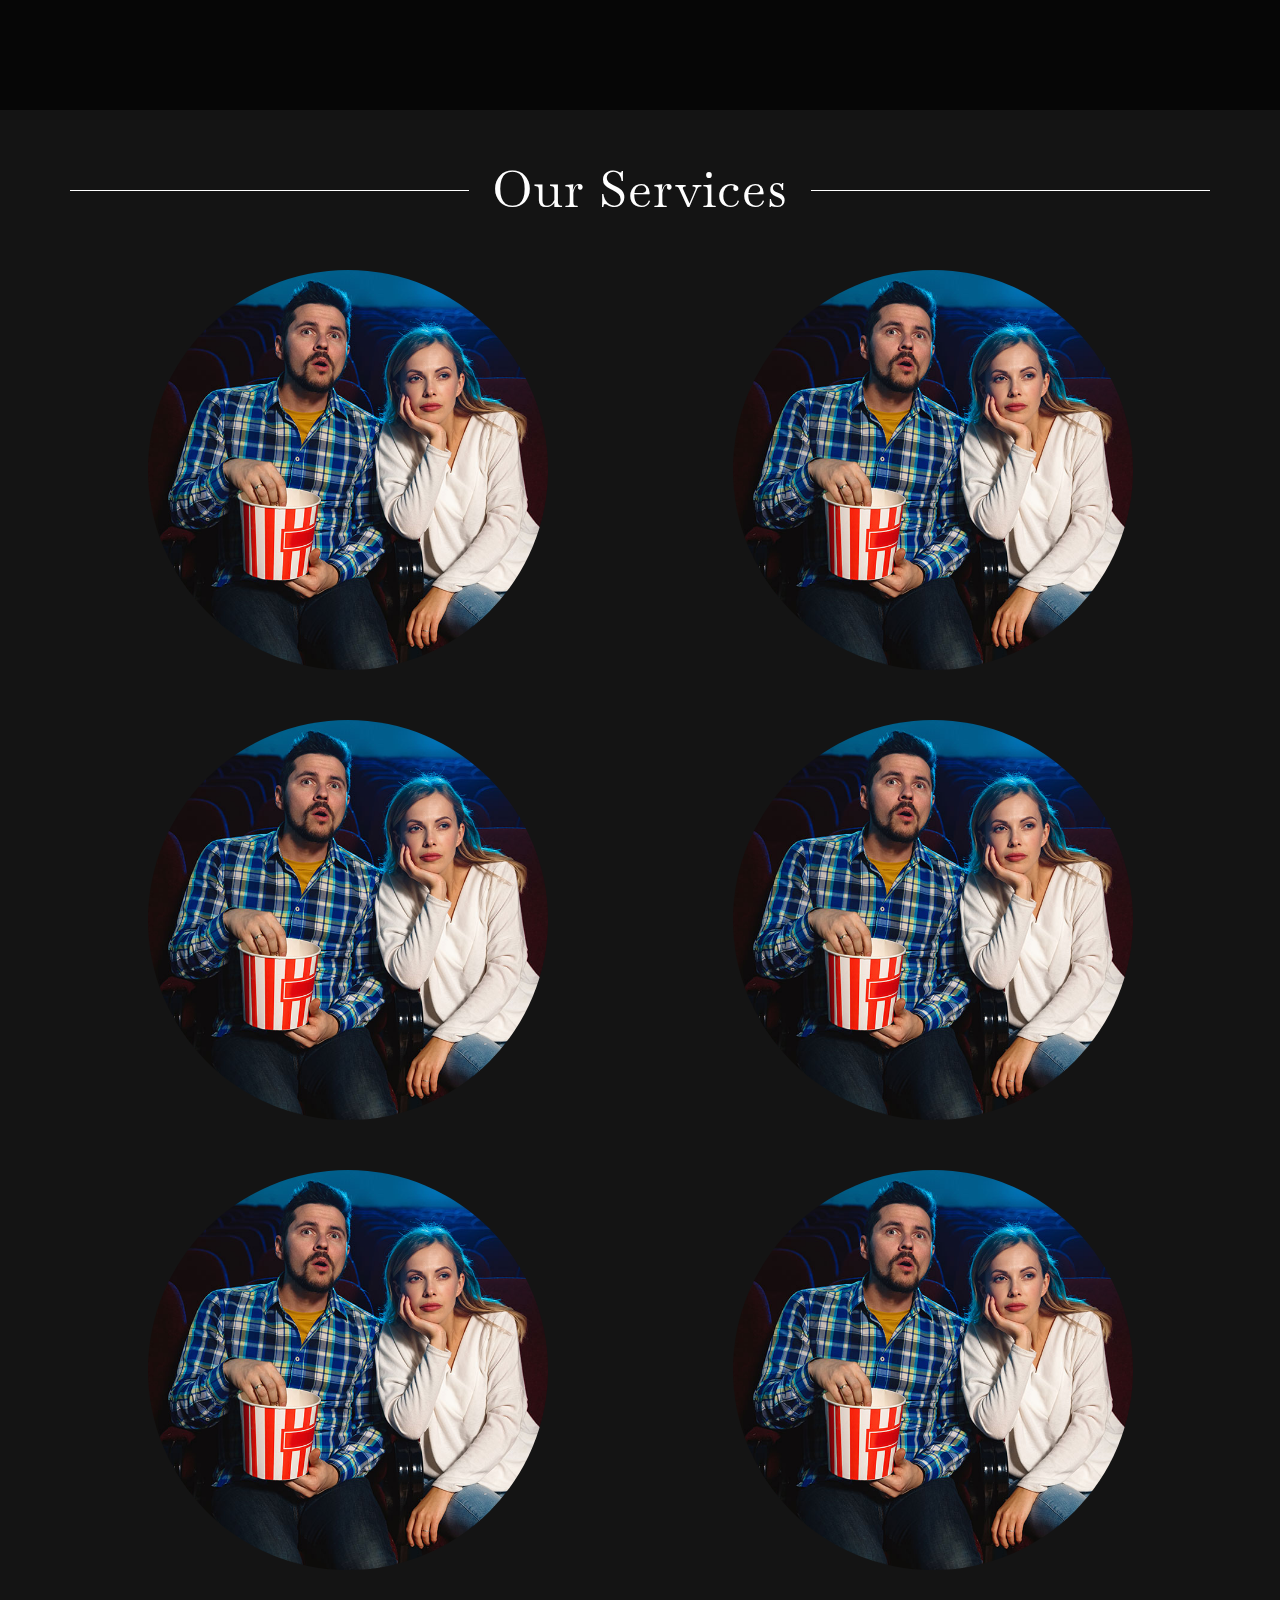
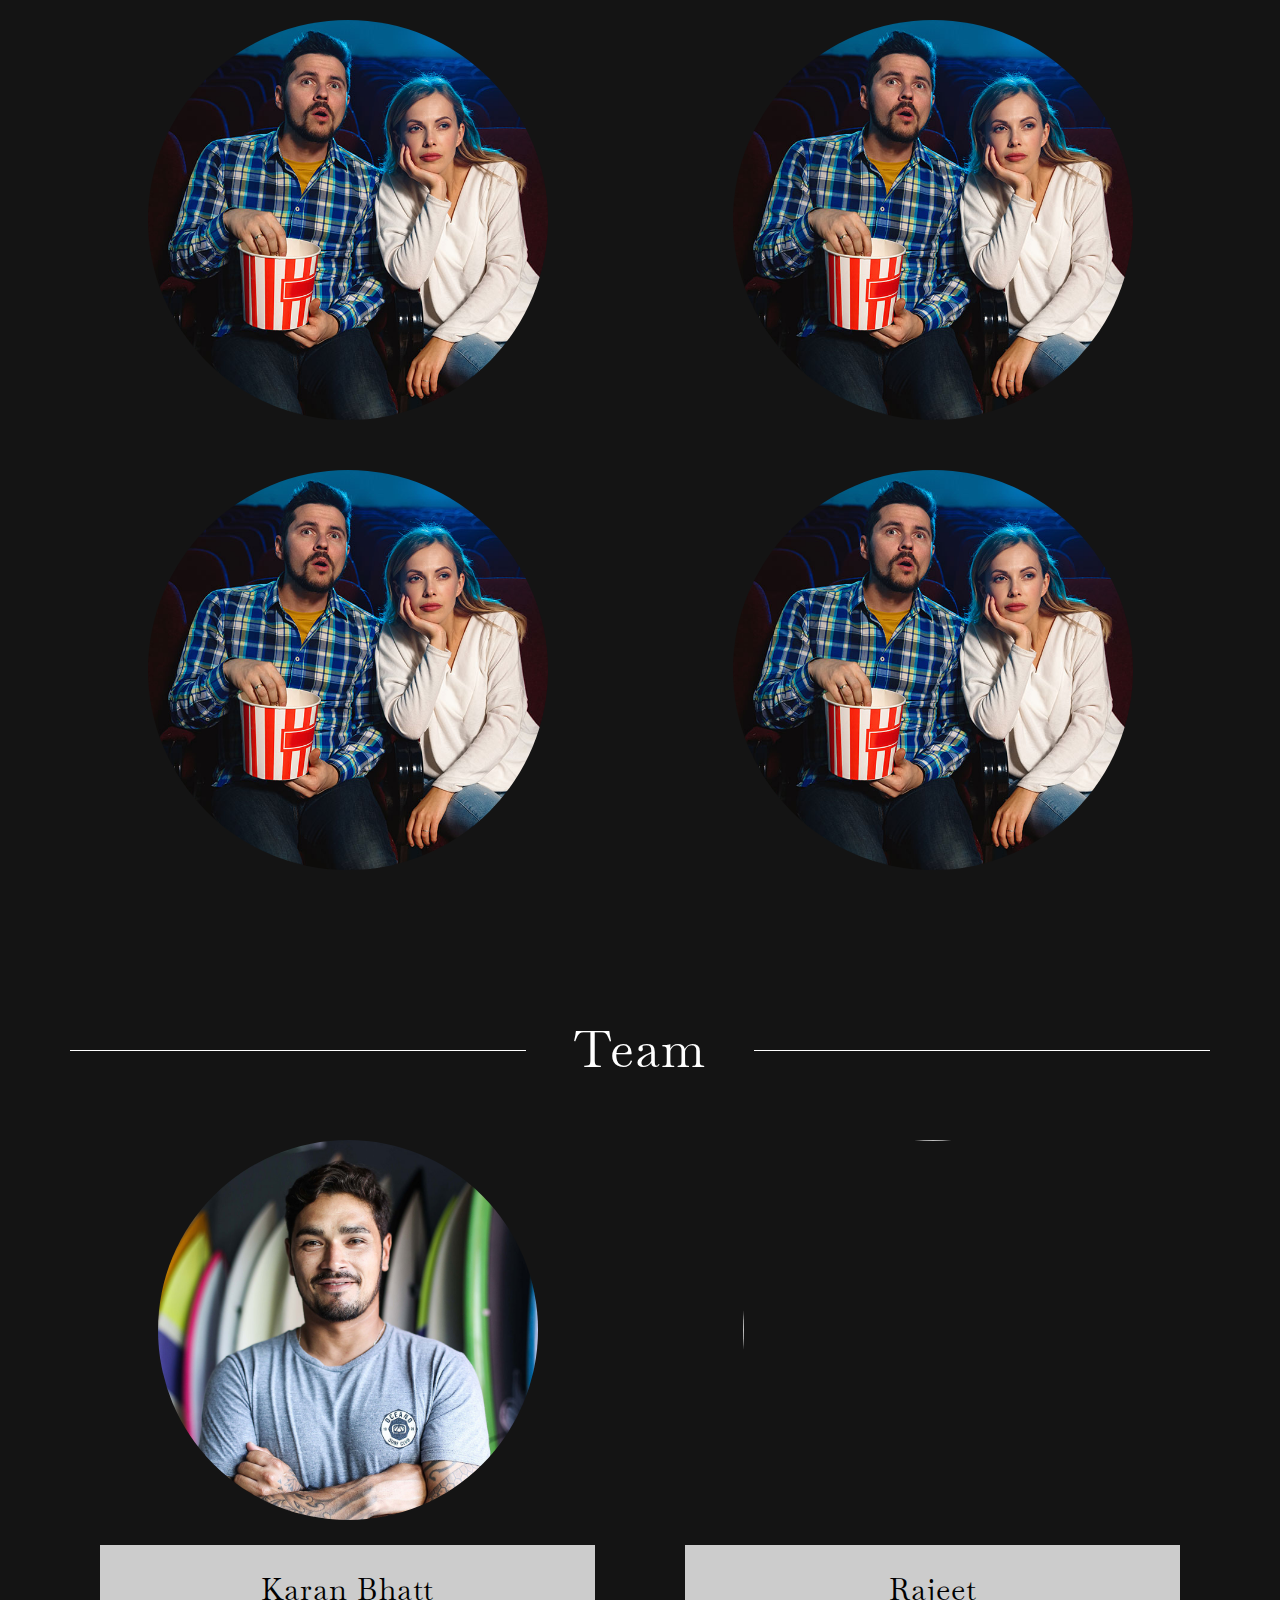
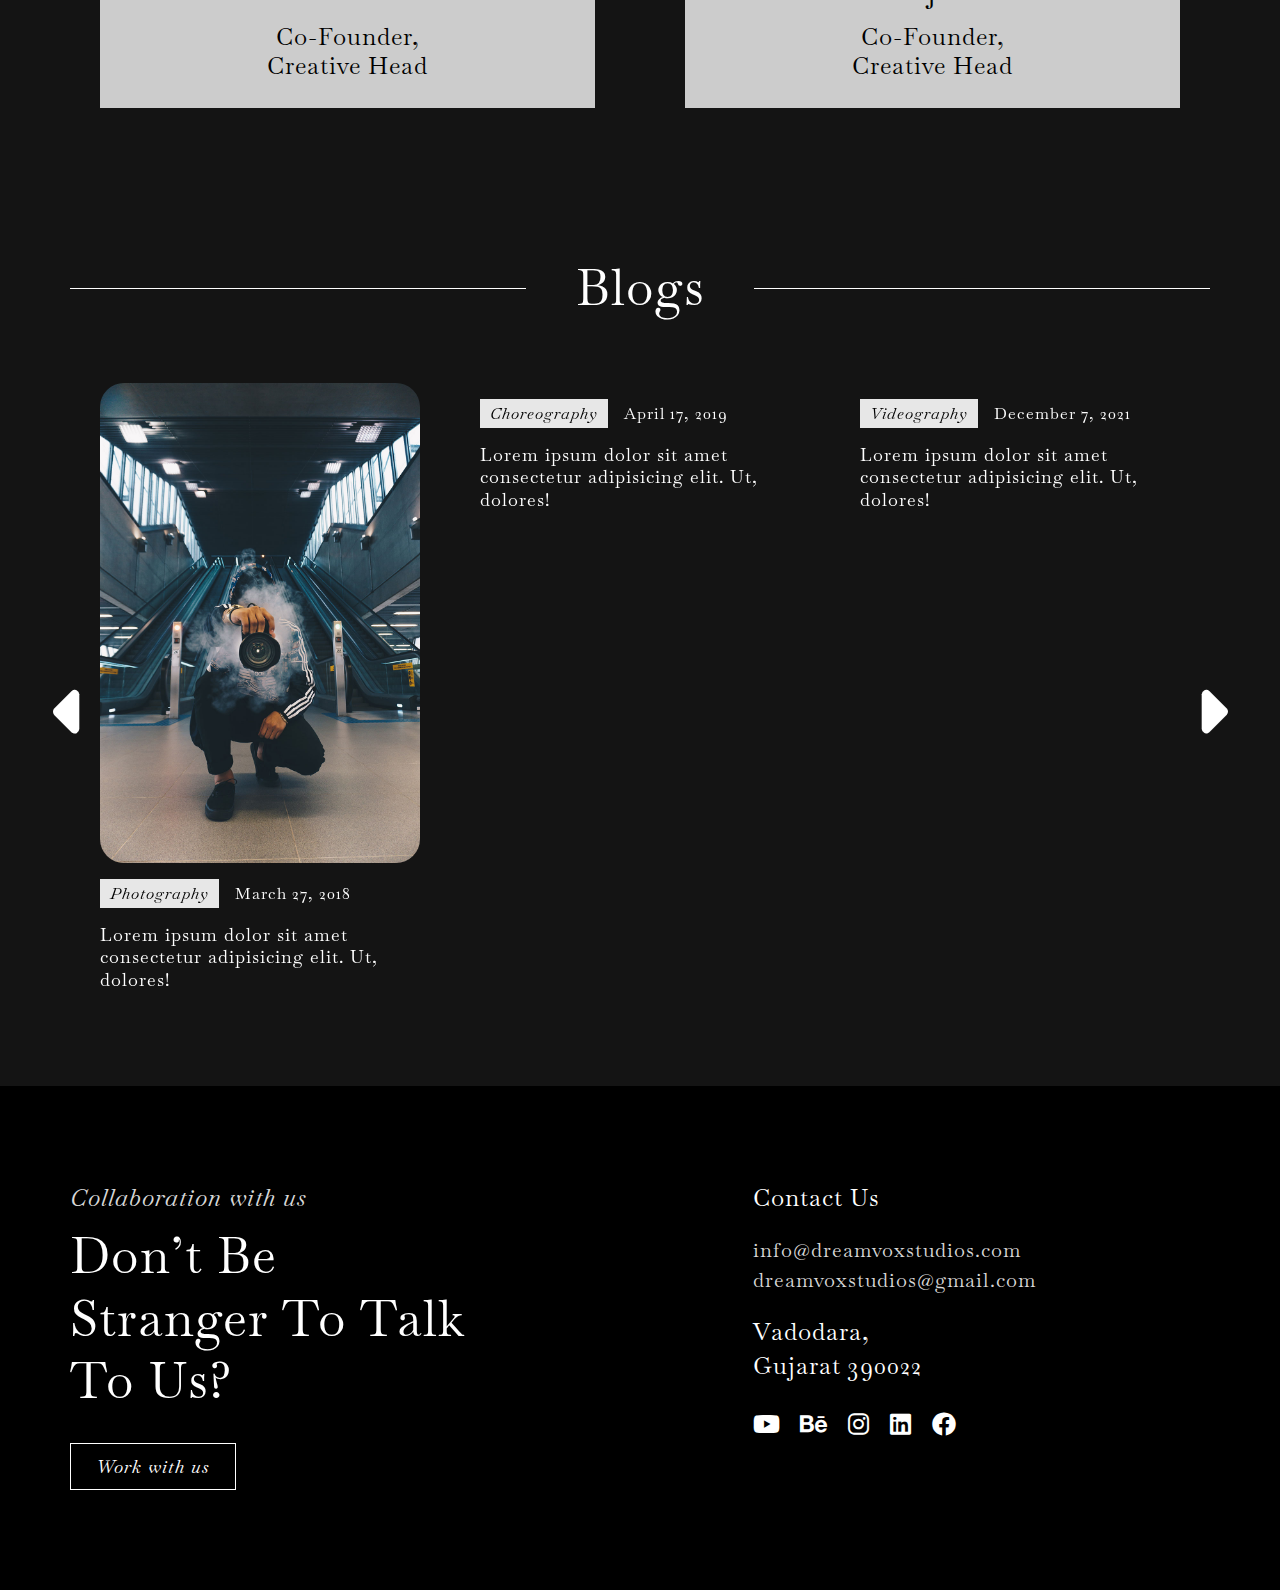
==== commit c8346718: "Add files via upload" ====
--- a/index.html
+++ b/index.html
@@ -22,6 +22,35 @@
 	<link rel="stylesheet" href="css/media.css" type="text/css" />
 </head>
 <body>
+	<!-- Mobile Header Section Starts -->
+	<div class="container-fluid bg-header-mobile">
+		<div class="row d-flex align-items-center">
+			<div class="col-xs-6">
+				<div class="header-logo-mobile">
+					<a href="index.html">
+						<img src="images/logo.png" class="img-responsive" alt="" />
+					</a>
+				</div>
+			</div>
+			<div class="col-xs-6">
+				<div class="hamburger-menu">
+					<div class="burger-menu"><span></span></div>
+				</div>
+			</div>
+		</div>
+	</div>
+	<!-- Mobile Header Section Ends -->
+	<!-- Mobile Menu Section Starts -->
+	<div class="fixed-mobile-menu">
+		<ul class="menu-listing-header">
+			<li class="active"><a href="index.html">Home</a></li>
+			<li><a href="about.html">About</a></li>
+			<li><a href="work.html">Work</a></li>
+			<li><a href="blogs.html">Blogs</a></li>
+			<li><a href="contact.html">Contact</a></li>
+		</ul>
+	</div>
+	<!-- Mobile Menu Section Ends -->
 	<!-- Header Section Starts -->
 	<div class="container-fluid bg-header">
 		<div class="row d-flex align-items-center">
--- a/css/style.css
+++ b/css/style.css
@@ -48,7 +48,7 @@
   left: auto;
   right: 0;
 }
-p { color: #ffffff; font: 1.8rem/1.7 "Quicksand-Medium"; }
+p { color: #ffffff; font: 1.8rem/1.7 "Baskervville-Regular"; }
 .read-more > a { background-color: #ffc107; border: 1px solid #ffc107; -webkit-border-radius: 24px; -moz-border-radius: 24px; -ms-border-radius: 24px; -o-border-radius: 24px; border-radius: 24px; color: #ffffff; display: inline-block; font: 1.8rem/1.4 "Quicksand-Medium"; margin: 30px 0 0; padding: 10px 25px; text-align: center; }
 .read-more > a:hover { background-color: transparent; border: 1px solid #000000; color: #000000; }
 
@@ -239,11 +239,70 @@
 
 /*------- Home Page Ends -------*/
 
+/*------- About Us Page Starts -------*/
+
+  /*------- About Us Section Starts -------*/
+
+.about-section-heading-ap > h2::before { width: 40%; }
+.about-section-heading-ap > h2:after { width: 40%; }
+.about-logo-ap { margin: 30px 0 0; }
+.about-logo-ap > img { width: 170px; }
+.about-info-ap > p { margin-bottom: 30px; }
+.social-listing-ap > li { display: inline-block; margin-right: 15px; }
+.social-listing-ap > li:last-child { margin-right: 0; }
+.social-listing-ap > li > a { color: #ffffff; font-size: 1.8rem; }
+
+  /*------- About Us Section Ends -------*/
+
+  /*------- Team Section Starts -------*/
+
+.team-section-heading-ap > h2::before { width: 40%; }
+.team-section-heading-ap > h2:after { width: 40%; }
+.our-team-img-info-ap { margin-bottom: 50px; }
+.our-team-img-info-ap > img { -webkit-border-radius: 50%; -moz-border-radius: 50%; -ms-border-radius: 50%; -o-border-radius: 50%; border-radius: 50%; height: 400px; margin: 0 auto 15px; object-fit: cover; padding: 10px; -webkit-transition: 0.5s ease; -moz-transition: 0.5s ease; -ms-transition: 0.5s ease; -o-transition: 0.5s ease; transition: 0.5s ease; width: 400px; }
+.our-team-img-info-ap > img:hover { -webkit-filter: grayscale(1); filter: grayscale(1); }
+.our-team-info-ap > h4 { color: #ffffff; font: 3rem/1 "Baskervville-Regular"; margin-bottom: 20px; }
+.our-team-info-ap > h5 { color: #ffffff; font: 2.4rem/1 "Baskervville-Regular"; }
+.our-team-info-ap > h5 > span { display: block; margin-top: 5px; }
+
+  /*------- Team Section Ends -------*/
+
+  /*------- Clients Section Starts -------*/
+
+.clients-section-heading-ap > h2::before { width: 40%; }
+.clients-section-heading-ap > h2:after { width: 40%; }
+.col-offset-1-point-5 { margin-left: 12.5%; }
+.clients-images-ap > img { margin: 0 auto 30px; width: 170px; }
+
+  /*------- Clients Section Ends -------*/
+
+/*------- About Us Page Ends -------*/
+
 /*------- Work Page Starts -------*/
 
   /*------- Short Films Section Starts -------*/
 
-.box-short-films-img-wp > img { border: 1px solid #000000; -webkit-border-radius: 24px; -moz-border-radius: 24px; -ms-border-radius: 24px; -o-border-radius: 24px; border-radius: 24px; padding: 10px; width: 100%; }
+.short-films-section-heading-wp > h2::before { width: 35%; }
+.short-films-section-heading-wp > h2::after { width: 35%; }
+.corporate-films-section-heading-wp > h2::before { width: 30%; }
+.corporate-films-section-heading-wp > h2::after { width: 30%; }
+.documentaries-section-heading-wp > h2::before { width: 33%; }
+.documentaries-section-heading-wp > h2::after { width: 33%; }
+.interior-design-films-section-heading-wp > h2::before { width: 27%; }
+.interior-design-films-section-heading-wp > h2::after { width: 27%; }
+.add-films-section-heading-wp > h2::before { width: 38%; }
+.add-films-section-heading-wp > h2::after { width: 38%; }
+.stop-motion-films-section-heading-wp > h2::before { width: 29%; }
+.stop-motion-films-section-heading-wp > h2::after { width: 29%; }
+.twod-animation-section-heading-wp > h2::before { width: 35%; }
+.twod-animation-section-heading-wp > h2::after { width: 35%; }
+.photography-section-heading-wp > h2::before { width: 35%; }
+.photography-section-heading-wp > h2::after { width: 35%; }
+.music-section-heading-wp > h2::before { width: 42%; }
+.music-section-heading-wp > h2::after { width: 42%; }
+.bts-section-heading-wp > h2::before { width: 44%; }
+.bts-section-heading-wp > h2::after { width: 44%; }
+.box-short-films-img-wp > img { padding: 10px; width: 100%; }
 
   /*------- Short Films Section Ends -------*/
 
--- a/css/media.css
+++ b/css/media.css
@@ -2,6 +2,15 @@
 
 /*------- Common CSS Starts -------*/
 
+.container-fluid { padding: 15px 15px 0; }
+.section-heading > h2 { font-size: 2.4rem; margin-bottom: 15px; }
+.section-heading > h2::before,
+.section-heading > h2::after { display: none; }
+p { font-size: 1.6rem; text-align: justify; }
+.dvs-slick-slider .slick-prev { height: 30px; left: -5px; width: 30px; }
+.dvs-slick-slider .slick-next { height: 30px; right: -5px; width: 30px; }
+.dvs-slick-slider .slick-prev::before,
+.dvs-slick-slider .slick-next::before { font-size: 3rem; }
 
 /*------- Common CSS Ends -------*/
 
@@ -18,12 +27,142 @@
 
 /*------- Coming Soon Page Ends -------*/
 
+/*------- Home Page Starts -------*/
+
+  /*------- Header Section Starts -------*/
+
+.bg-header { display: none; }
+
+  /*------- Header Section Ends -------*/
+
+  /*------- Video Section Starts -------*/
+
+.bg-banner-video-home,
+.banner-video { height: 50vh; }
+
+  /*------- Video Section Ends -------*/
+
+  /*------- Our Services Section Starts -------*/
+
+.our-services-img-info-home { height: 300px; margin: 0 auto 30px; width: 300px; }
+.our-services-img-info-home > img { height: 300px; width: 300px; }
+.our-services-info-home > h4 { font-size: 2.4rem; }
+
+  /*------- Our Services Section Ends -------*/
+
+  /*------- Our Team Section Starts -------*/
+
+.our-team-img-info-home { margin-bottom: 30px; }
+.our-team-img-info-home > img { height: 300px; width: 300px; }
+.our-team-img-info-home > img:hover { -webkit-filter: grayscale(1); filter: grayscale(1); }
+.our-team-info-home { background-color: #cccccc; margin: 0 30px; padding: 15px; }
+.our-team-info-home > h4 { font-size: 2.4rem; margin-bottom: 10px; }
+.our-team-info-home > h5 { font-size: 1.8rem; }
+.our-team-info-home > h5 > span { display: block; margin-top: 5px; }
+
+  /*------- Our Team Section Ends -------*/
+
+  /*------- Our Blog Section Starts -------*/
+
+.box-blog-info-home > p > span:last-child { display: block; margin-top: 10px; padding-left: 0; }
+.box-blog-info-home > h6 { font-size: 1.6rem; }
+
+  /*------- Our Blog Section Ends -------*/
+
+  /*------- Footer Section Starts -------*/
+
+.bg-footer { padding: 15px; }
+.footer-info > p { font-size: 1.6rem; }
+.footer-info > h2 { font-size: 3rem; }
+.read-more-wwu-foo > a { margin: 15px 0 30px; }
+.footer-contact-info > p:first-child { margin-bottom: 15px; }
+.footer-contact-info > p:nth-child(2),
+.footer-contact-info > p:nth-child(3) { font-size: 1.6rem; }
+.footer-contact-info > h4 { font-size: 1.8rem; }
+.footer-social-listing > li > a { font-size: 1.6rem; }
+
+  /*------- Footer Section Ends -------*/
+
+/*------- Home Page Ends -------*/
+
+/*------- About Page Starts -------*/
+
+  /*------- About Us Section Starts -------*/
+
+.about-section-heading-ap > h2 { margin-bottom: 30px; }
+.about-logo-ap { margin: 0 auto 30px; }
+.about-logo-ap > img { margin: 0 auto 30px; width: 100px; }
+.about-info-ap > p { margin-bottom: 15px; }
+.social-listing-ap > li > a { font-size: 1.6rem; }
+
+  /*------- About Us Section Ends -------*/
+
+  /*------- Team Section Starts -------*/
+
+.bg-team-ap { padding: 30px 15px 0; }
+.our-team-img-info-ap { margin-bottom: 15px; }
+.our-team-img-info-ap > img { height: 300px; width: 300px; }
+.our-team-info-ap > h4 { font-size: 2.4rem; margin-bottom: 10px; }
+.our-team-info-ap > h5 { font-size: 1.8rem; }
+.our-team-info-ap > h5 > span { display: block; margin-top: 5px; }
+.our-team-desc-ap > p { margin-bottom: 15px; }
+.our-team-desc-ap > p:last-child { margin-bottom: 30px; }
+
+  /*------- Team Section Ends -------*/
+
+  /*------- Clients Section Starts -------*/
+
+.col-offset-1-point-5 { margin-left: 0; }
+.clients-images-ap > img { margin: 0 auto 30px; width: 100px; }
+
+  /*------- Clients Section Ends -------*/
+
+/*------- About Page Ends -------*/
+
+/*------- Work Page Starts -------*/
+
+  /*------- Short Films Section Starts -------*/
+
+.short-films-section-heading-wp > h2::before { width: 35%; }
+.short-films-section-heading-wp > h2::after { width: 35%; }
+.corporate-films-section-heading-wp > h2::before { width: 30%; }
+.corporate-films-section-heading-wp > h2::after { width: 30%; }
+.documentaries-section-heading-wp > h2::before { width: 33%; }
+.documentaries-section-heading-wp > h2::after { width: 33%; }
+.interior-design-films-section-heading-wp > h2::before { width: 27%; }
+.interior-design-films-section-heading-wp > h2::after { width: 27%; }
+.add-films-section-heading-wp > h2::before { width: 38%; }
+.add-films-section-heading-wp > h2::after { width: 38%; }
+.stop-motion-films-section-heading-wp > h2::before { width: 29%; }
+.stop-motion-films-section-heading-wp > h2::after { width: 29%; }
+.twod-animation-section-heading-wp > h2::before { width: 35%; }
+.twod-animation-section-heading-wp > h2::after { width: 35%; }
+.photography-section-heading-wp > h2::before { width: 35%; }
+.photography-section-heading-wp > h2::after { width: 35%; }
+.music-section-heading-wp > h2::before { width: 42%; }
+.music-section-heading-wp > h2::after { width: 42%; }
+.bts-section-heading-wp > h2::before { width: 44%; }
+.bts-section-heading-wp > h2::after { width: 44%; }
+.box-short-films-img-wp > img { padding: 10px; width: 100%; }
+
+  /*------- Short Films Section Ends -------*/
+
+/*------- Work Page Ends -------*/
+
 }
 
 @media only screen and (min-width: 768px) and (max-width: 991px) {
 
 /*------- Common CSS Starts -------*/
 
+.container-fluid { padding: 30px 15px 0; }
+.section-heading > h2 { font-size: 3rem; margin-bottom: 30px; }
+.section-heading > h2::before,
+.section-heading > h2::after { display: none; }
+.dvs-slick-slider .slick-prev { height: 30px; left: -10px; width: 30px; }
+.dvs-slick-slider .slick-next { height: 30px; right: -10px; width: 30px; }
+.dvs-slick-slider .slick-prev::before,
+.dvs-slick-slider .slick-next::before { font-size: 4rem; }
 
 /*------- Common CSS Ends -------*/
 
@@ -39,12 +178,112 @@
 
 /*------- Coming Soon Page Ends -------*/
 
+/*------- Home Page Starts -------*/
+
+  /*------- Header Section Starts -------*/
+
+.bg-header { padding: 15px; }
+.header-logo > a > img { width: 100px; }
+.menu-listing-desktop > li { margin-right: 50px; }
+
+  /*------- Header Section Ends -------*/
+
+  /*------- Our Services Section Starts -------*/
+
+.our-services-img-info-home { height: 300px; width: 300px; }
+.our-services-img-info-home > img { height: 300px; width: 300px; }
+.our-services-info-home > h4 { font-size: 2.4rem; }
+
+  /*------- Our Services Section Ends -------*/
+
+  /*------- Our Team Section Starts -------*/
+
+.our-team-img-info-home > img { height: 300px; width: 300px; }
+.our-team-img-info-home > img:hover { -webkit-filter: grayscale(1); filter: grayscale(1); }
+.our-team-info-home { background-color: #cccccc; margin: 0 30px; padding: 15px; }
+.our-team-info-home > h4 { font-size: 2.4rem; margin-bottom: 10px; }
+.our-team-info-home > h5 { font-size: 1.8rem; }
+.our-team-info-home > h5 > span { display: block; margin-top: 5px; }
+
+  /*------- Our Team Section Ends -------*/
+
+  /*------- Our Blog Section Starts -------*/
+
+.box-blog-info-home > p > span:last-child { display: block; margin-top: 10px; padding-left: 0; }
+.box-blog-info-home > h6 { font-size: 1.6rem; }
+
+  /*------- Our Blog Section Ends -------*/
+
+  /*------- Footer Section Starts -------*/
+
+.bg-footer { padding: 30px 15px; }
+.footer-info > p { font-size: 1.8rem; }
+.footer-info > h2 { font-size: 4rem; margin-bottom: 10px; }
+.read-more-wwu-foo > a { margin: 15px 0 0; }
+.footer-contact-info > p:first-child { margin-bottom: 15px; }
+.footer-contact-info > p:nth-child(2),
+.footer-contact-info > p:nth-child(3) { font-size: 1.8rem; }
+.footer-social-listing > li > a { font-size: 1.8rem; }
+
+  /*------- Footer Section Ends -------*/
+
+/*------- Home Page Ends -------*/
+
+/*------- About Page Starts -------*/
+
+  /*------- About Us Section Starts -------*/
+
+.about-section-heading-ap > h2 { margin-bottom: 30px; }
+.about-logo-ap > img { margin: 0 auto; }
+.about-info-ap > p { margin-bottom: 30px; text-align: justify; }
+
+  /*------- About Us Section Ends -------*/
+
+  /*------- Team Section Starts -------*/
+
+.bg-team-ap { padding: 30px 15px 0; }
+.our-team-img-info-ap { margin-bottom: 15px; }
+.our-team-img-info-ap > img { height: 300px; width: 300px; }
+.our-team-info-ap > h4 { font-size: 2.4rem; margin-bottom: 10px; }
+.our-team-info-ap > h5 { font-size: 1.8rem; }
+.our-team-info-ap > h5 > span { display: block; margin-top: 5px; }
+.our-team-desc-ap > p { margin-bottom: 15px; text-align: justify; }
+.our-team-desc-ap > p:last-child { margin-bottom: 30px; }
+
+  /*------- Team Section Ends -------*/
+
+  /*------- Clients Section Starts -------*/
+
+.clients-images-ap > img { margin: 0 auto 30px; width: 100px; }
+
+  /*------- Clients Section Ends -------*/
+
+/*------- About Page Ends -------*/
+
+/*------- Work Page Starts -------*/
+
+  /*------- Short Films Section Starts -------*/
+
+.bg-bts-wp { padding: 30px 15px 30px; }
+
+  /*------- Short Films Section Ends -------*/
+
+/*------- Work Page Ends -------*/
+
 }
 
 @media only screen and (min-width: 992px) and (max-width: 1199px) {
 
 /*------- Common CSS Starts -------*/
 
+.container-fluid { padding: 30px 15px 0; }
+.section-heading > h2 { font-size: 3rem; margin-bottom: 30px; }
+.section-heading > h2::before,
+.section-heading > h2::after { display: none; }
+.dvs-slick-slider .slick-prev { height: 30px; left: -10px; width: 30px; }
+.dvs-slick-slider .slick-next { height: 30px; right: -10px; width: 30px; }
+.dvs-slick-slider .slick-prev::before,
+.dvs-slick-slider .slick-next::before { font-size: 4rem; }
 
 /*------- Common CSS Ends -------*/
 
@@ -60,4 +299,96 @@
 
 /*------- Coming Soon Page Ends -------*/
 
+/*------- Home Page Starts -------*/
+
+  /*------- Header Section Starts -------*/
+
+.bg-header { padding: 15px; }
+.header-logo > a > img { width: 100px; }
+.menu-listing-desktop > li { margin-right: 50px; }
+
+  /*------- Header Section Ends -------*/
+
+  /*------- Our Services Section Starts -------*/
+
+.our-services-img-info-home { height: 300px; width: 300px; }
+.our-services-img-info-home > img { height: 300px; width: 300px; }
+.our-services-info-home > h4 { font-size: 2.4rem; }
+
+  /*------- Our Services Section Ends -------*/
+
+  /*------- Our Team Section Starts -------*/
+
+.our-team-img-info-home > img { height: 300px; width: 300px; }
+.our-team-img-info-home > img:hover { -webkit-filter: grayscale(1); filter: grayscale(1); }
+.our-team-info-home { background-color: #cccccc; margin: 0 30px; padding: 15px; }
+.our-team-info-home > h4 { font-size: 2.4rem; margin-bottom: 10px; }
+.our-team-info-home > h5 { font-size: 1.8rem; }
+.our-team-info-home > h5 > span { display: block; margin-top: 5px; }
+
+  /*------- Our Team Section Ends -------*/
+
+  /*------- Our Blog Section Starts -------*/
+
+.box-blog-info-home > p > span:last-child { display: block; margin-top: 10px; padding-left: 0; }
+.box-blog-info-home > h6 { font-size: 1.6rem; }
+
+  /*------- Our Blog Section Ends -------*/
+
+  /*------- Footer Section Starts -------*/
+
+.bg-footer { padding: 30px 15px; }
+.footer-info > p { font-size: 1.8rem; }
+.footer-info > h2 { font-size: 4rem; margin-bottom: 10px; }
+.read-more-wwu-foo > a { margin: 15px 0 0; }
+.footer-contact-info > p:first-child { margin-bottom: 15px; }
+.footer-contact-info > p:nth-child(2),
+.footer-contact-info > p:nth-child(3) { font-size: 1.8rem; }
+.footer-social-listing > li > a { font-size: 1.8rem; }
+
+  /*------- Footer Section Ends -------*/
+
+/*------- Home Page Ends -------*/
+
+/*------- About Page Starts -------*/
+
+  /*------- About Us Section Starts -------*/
+
+.about-section-heading-ap > h2 { margin-bottom: 30px; }
+.about-logo-ap > img { margin: 0 auto; }
+.about-info-ap > p { margin-bottom: 30px; text-align: justify; }
+
+  /*------- About Us Section Ends -------*/
+
+  /*------- Team Section Starts -------*/
+
+.bg-team-ap { padding: 30px 15px 0; }
+.our-team-img-info-ap { margin-bottom: 15px; }
+.our-team-img-info-ap > img { height: 300px; width: 300px; }
+.our-team-info-ap > h4 { font-size: 2.4rem; margin-bottom: 10px; }
+.our-team-info-ap > h5 { font-size: 1.8rem; }
+.our-team-info-ap > h5 > span { display: block; margin-top: 5px; }
+.our-team-desc-ap > p { margin-bottom: 15px; text-align: justify; }
+.our-team-desc-ap > p:last-child { margin-bottom: 30px; }
+
+  /*------- Team Section Ends -------*/
+
+  /*------- Clients Section Starts -------*/
+
+.clients-images-ap > img { margin: 0 auto 30px; width: 100px; }
+
+  /*------- Clients Section Ends -------*/
+
+/*------- About Page Ends -------*/
+
+/*------- Work Page Starts -------*/
+
+  /*------- Short Films Section Starts -------*/
+
+.bg-bts-wp { padding: 30px 15px 30px; }
+
+  /*------- Short Films Section Ends -------*/
+
+/*------- Work Page Ends -------*/
+
 }